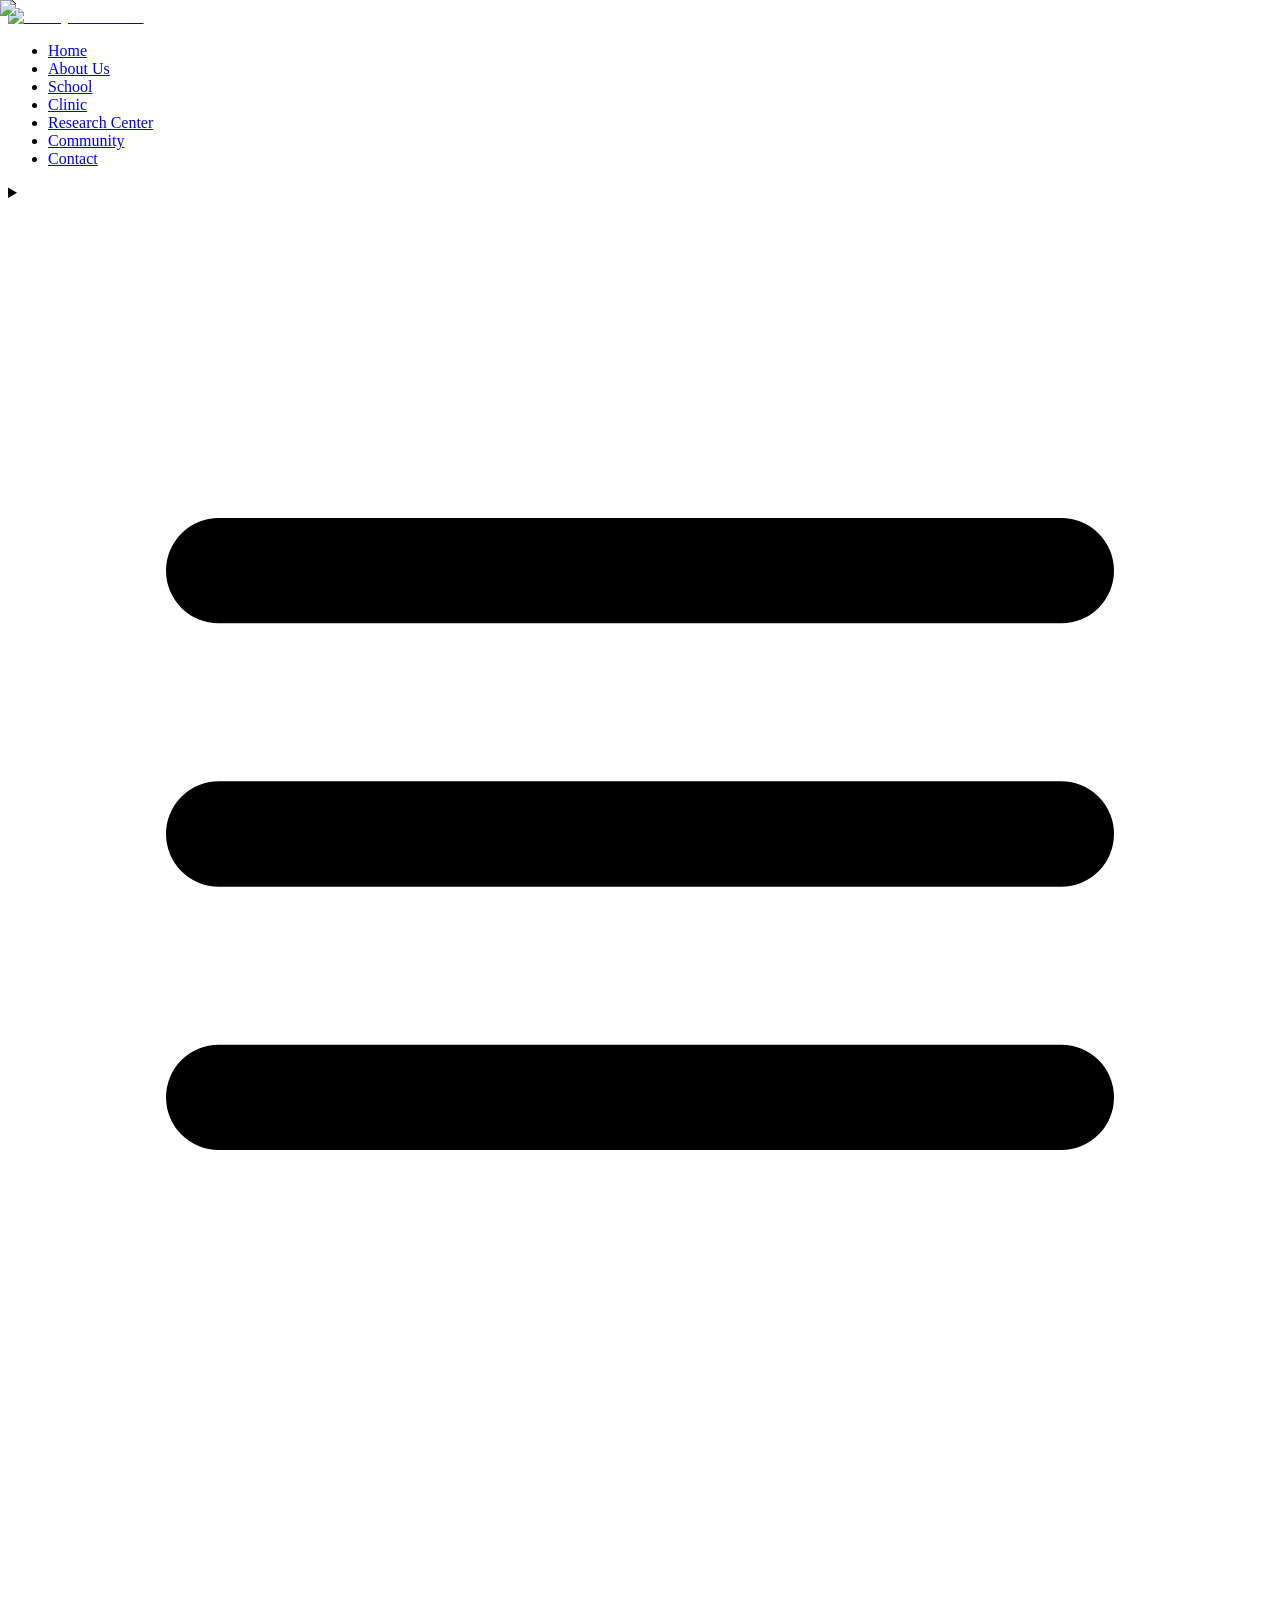
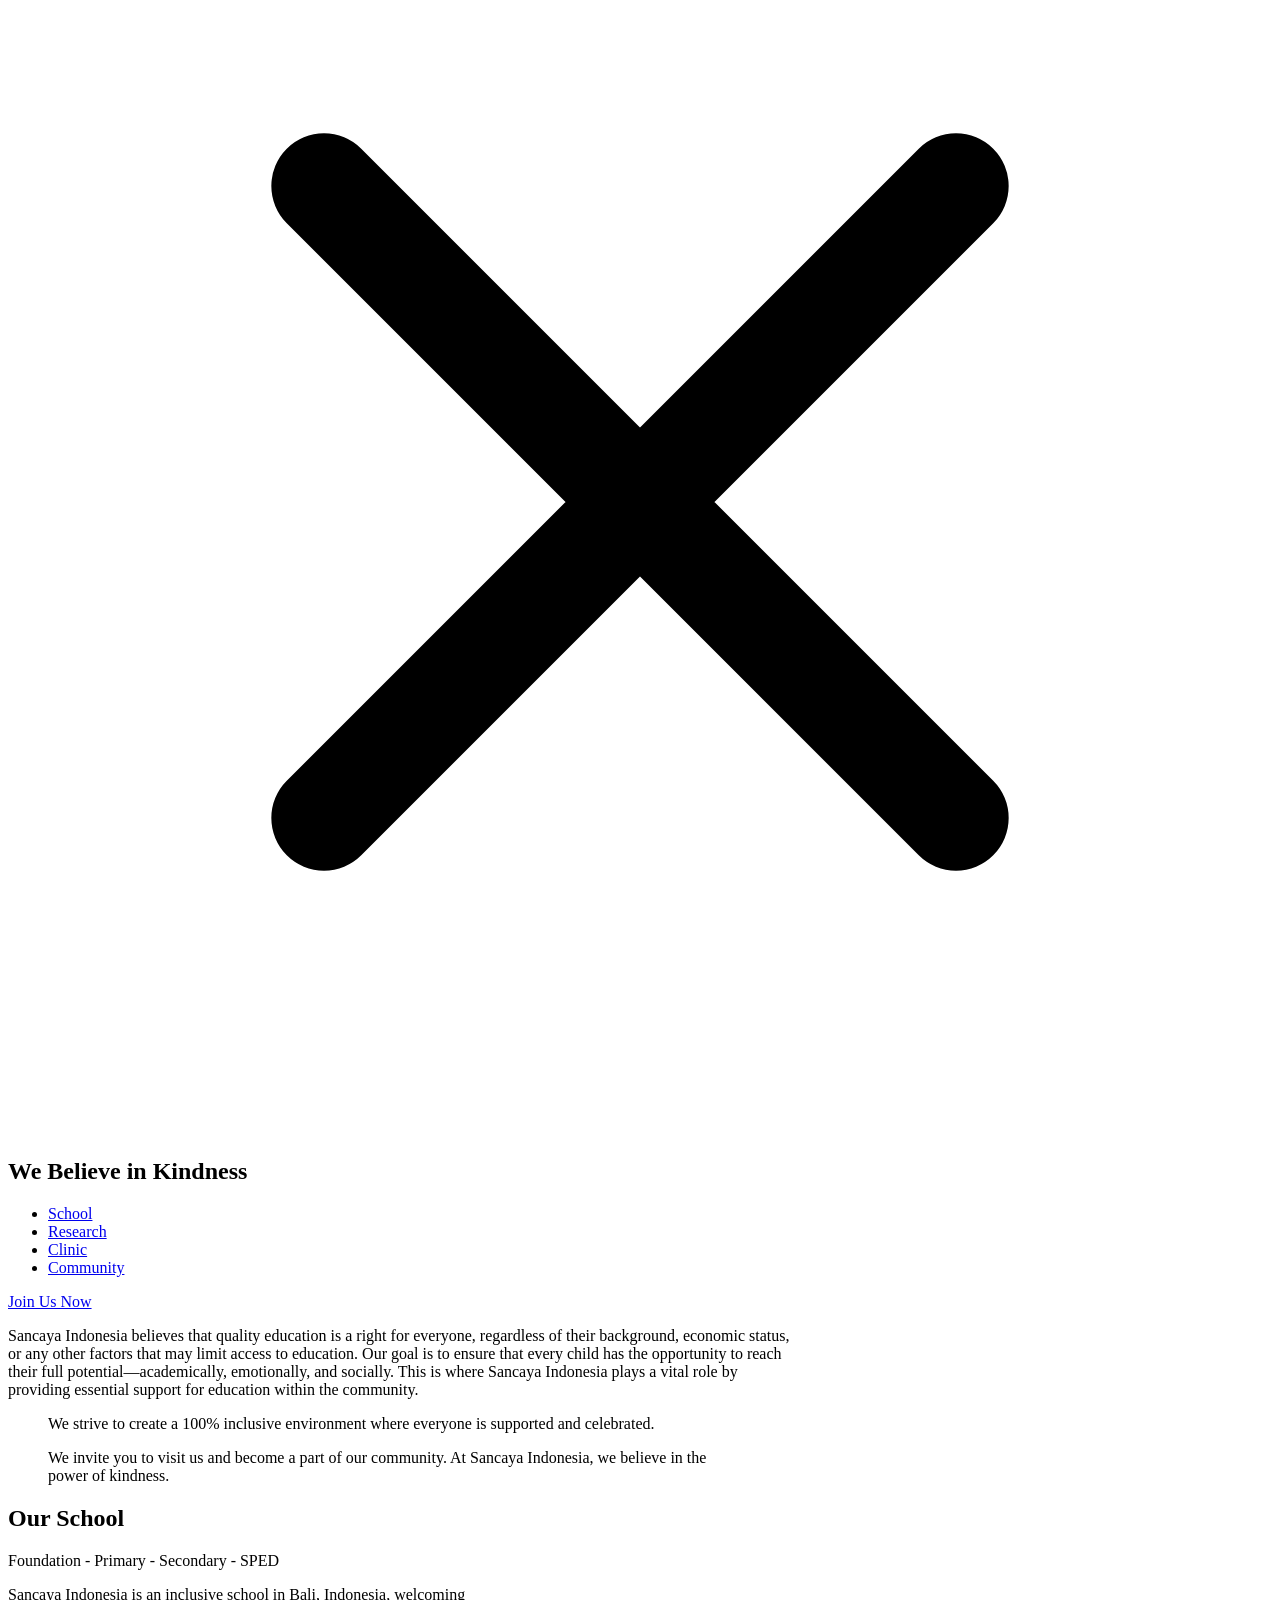
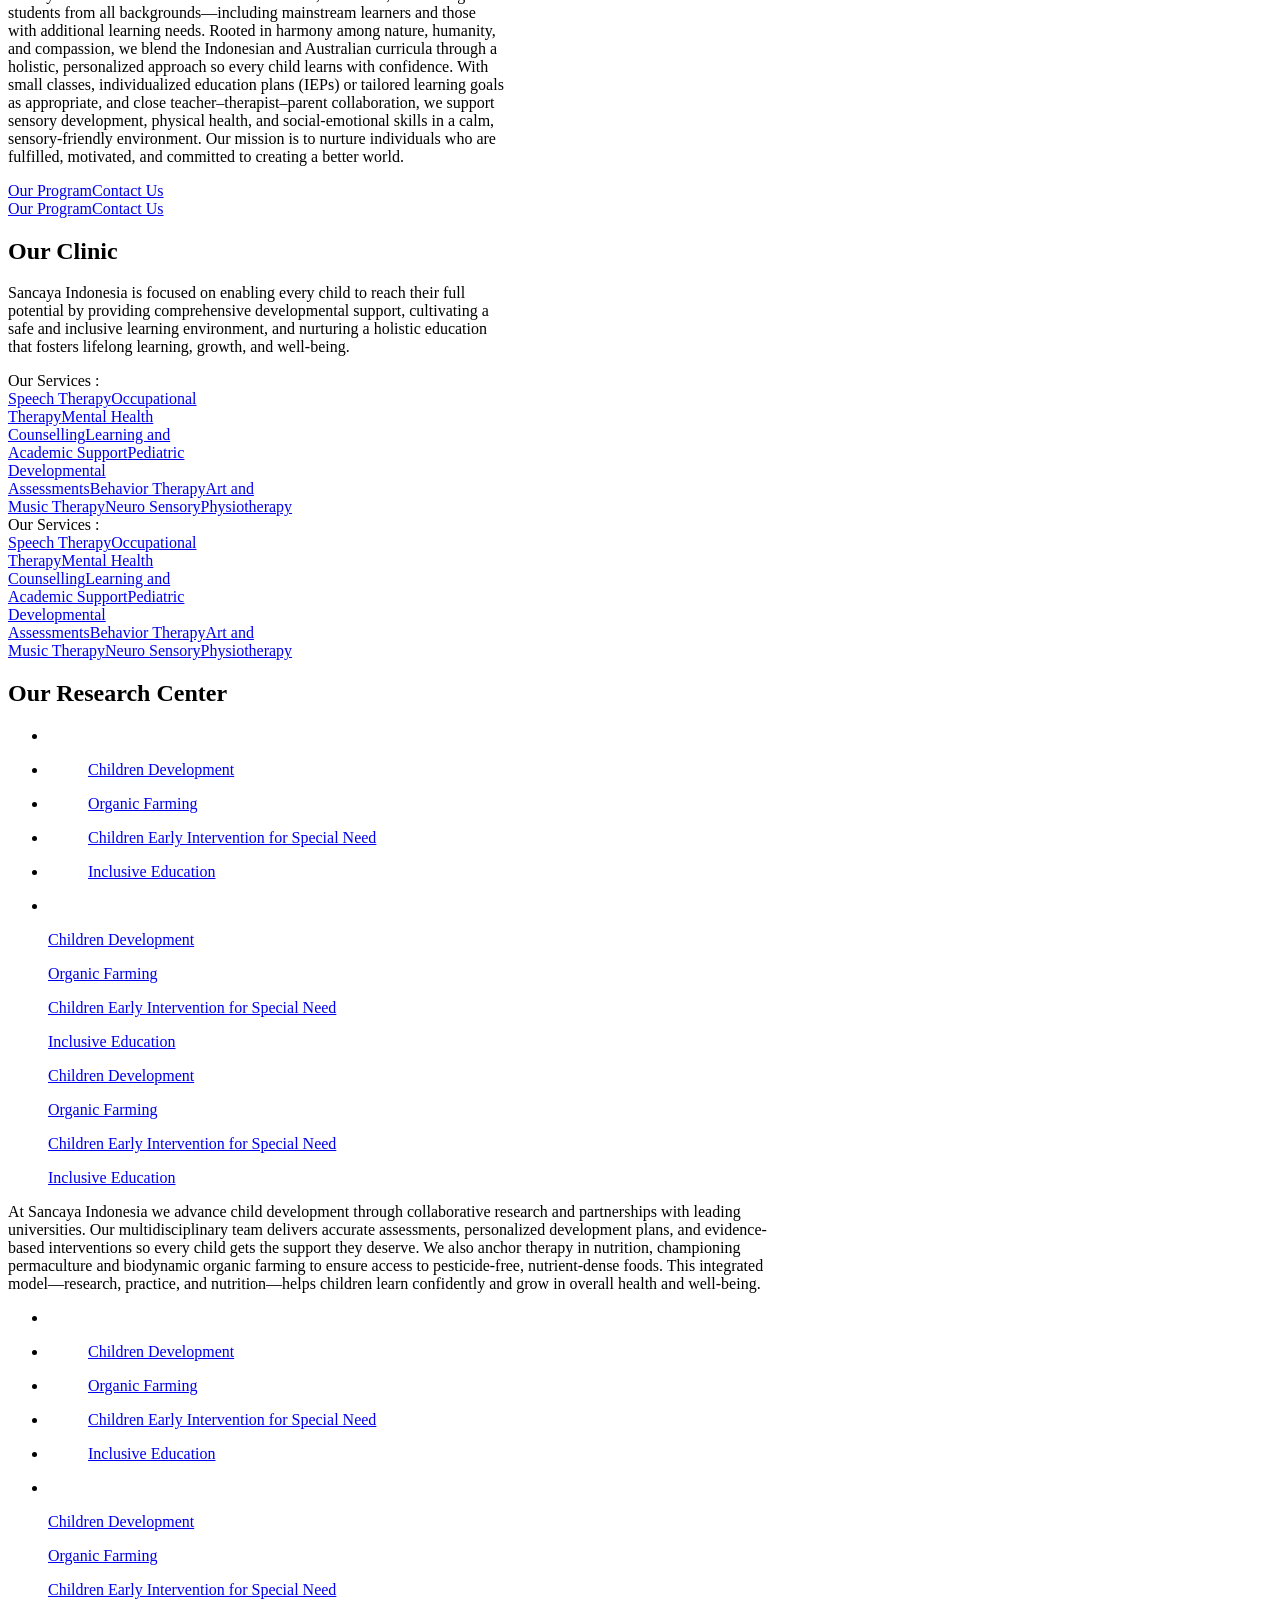
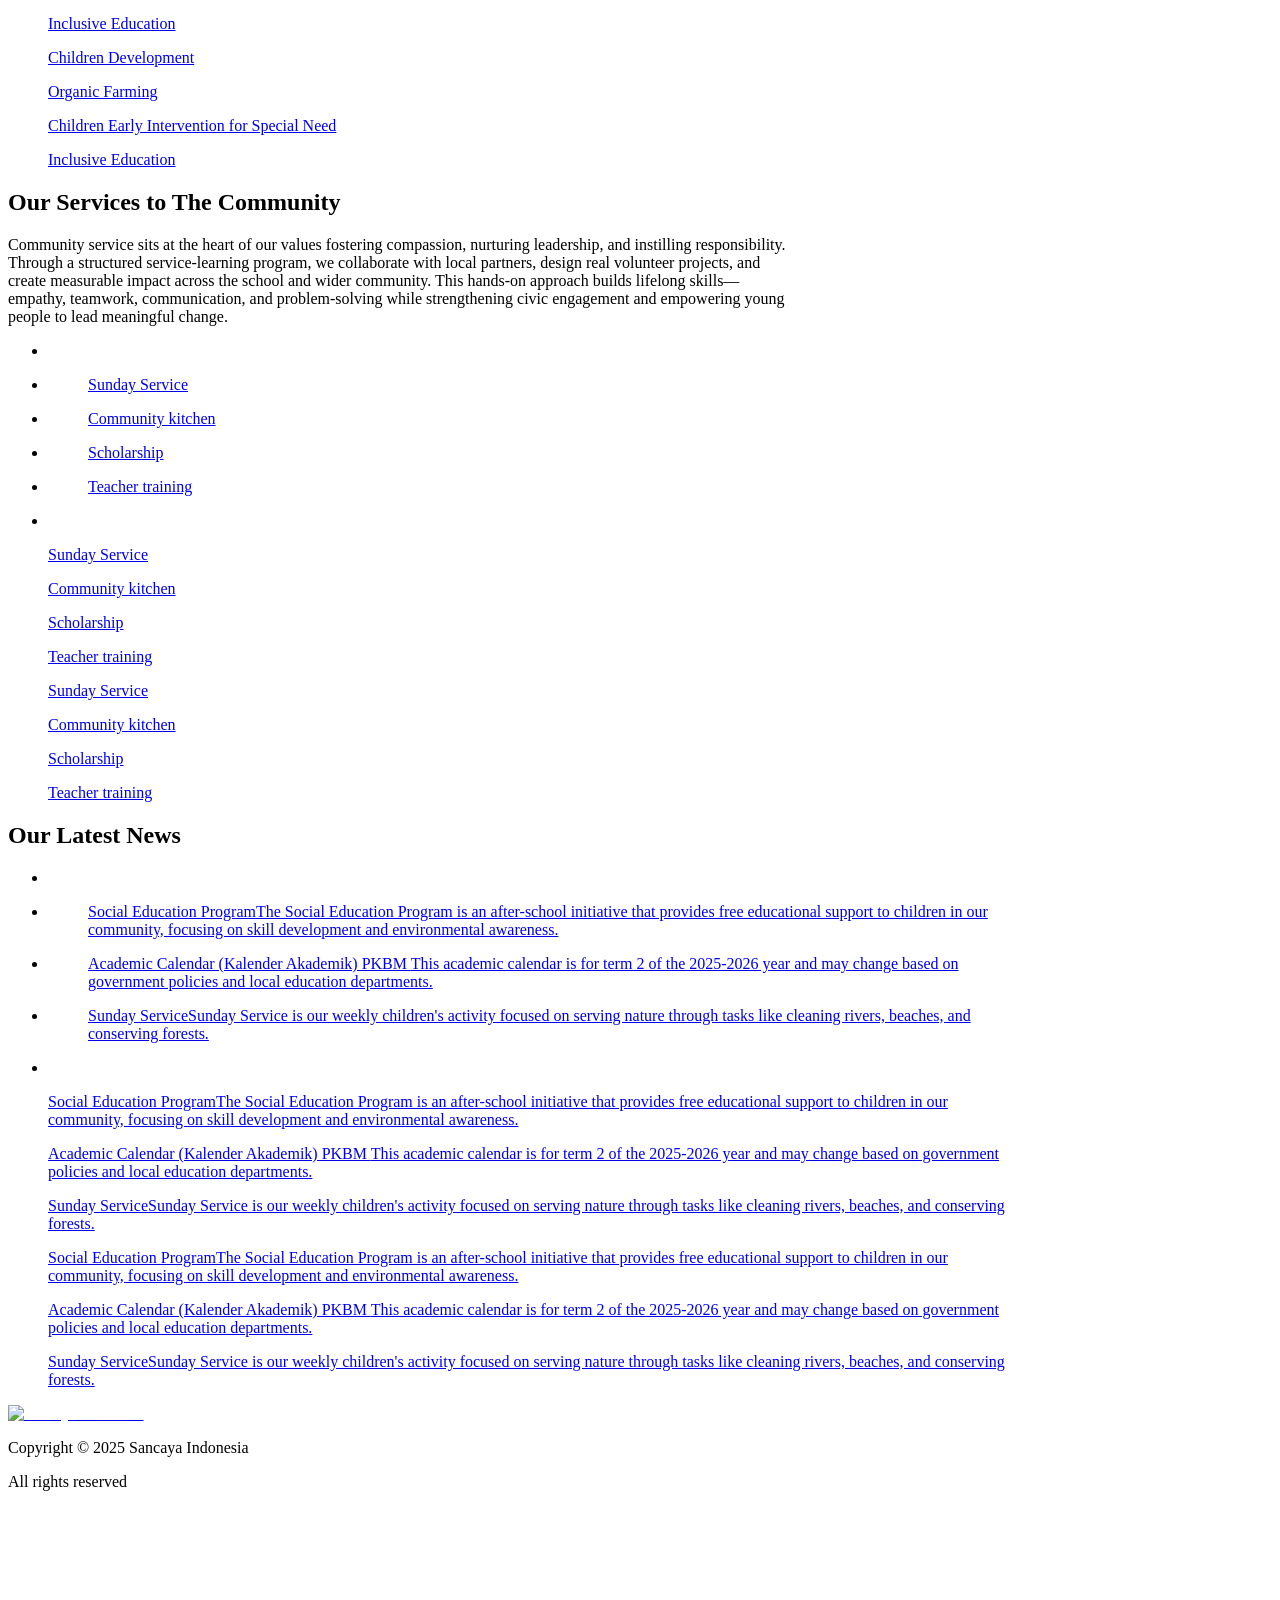
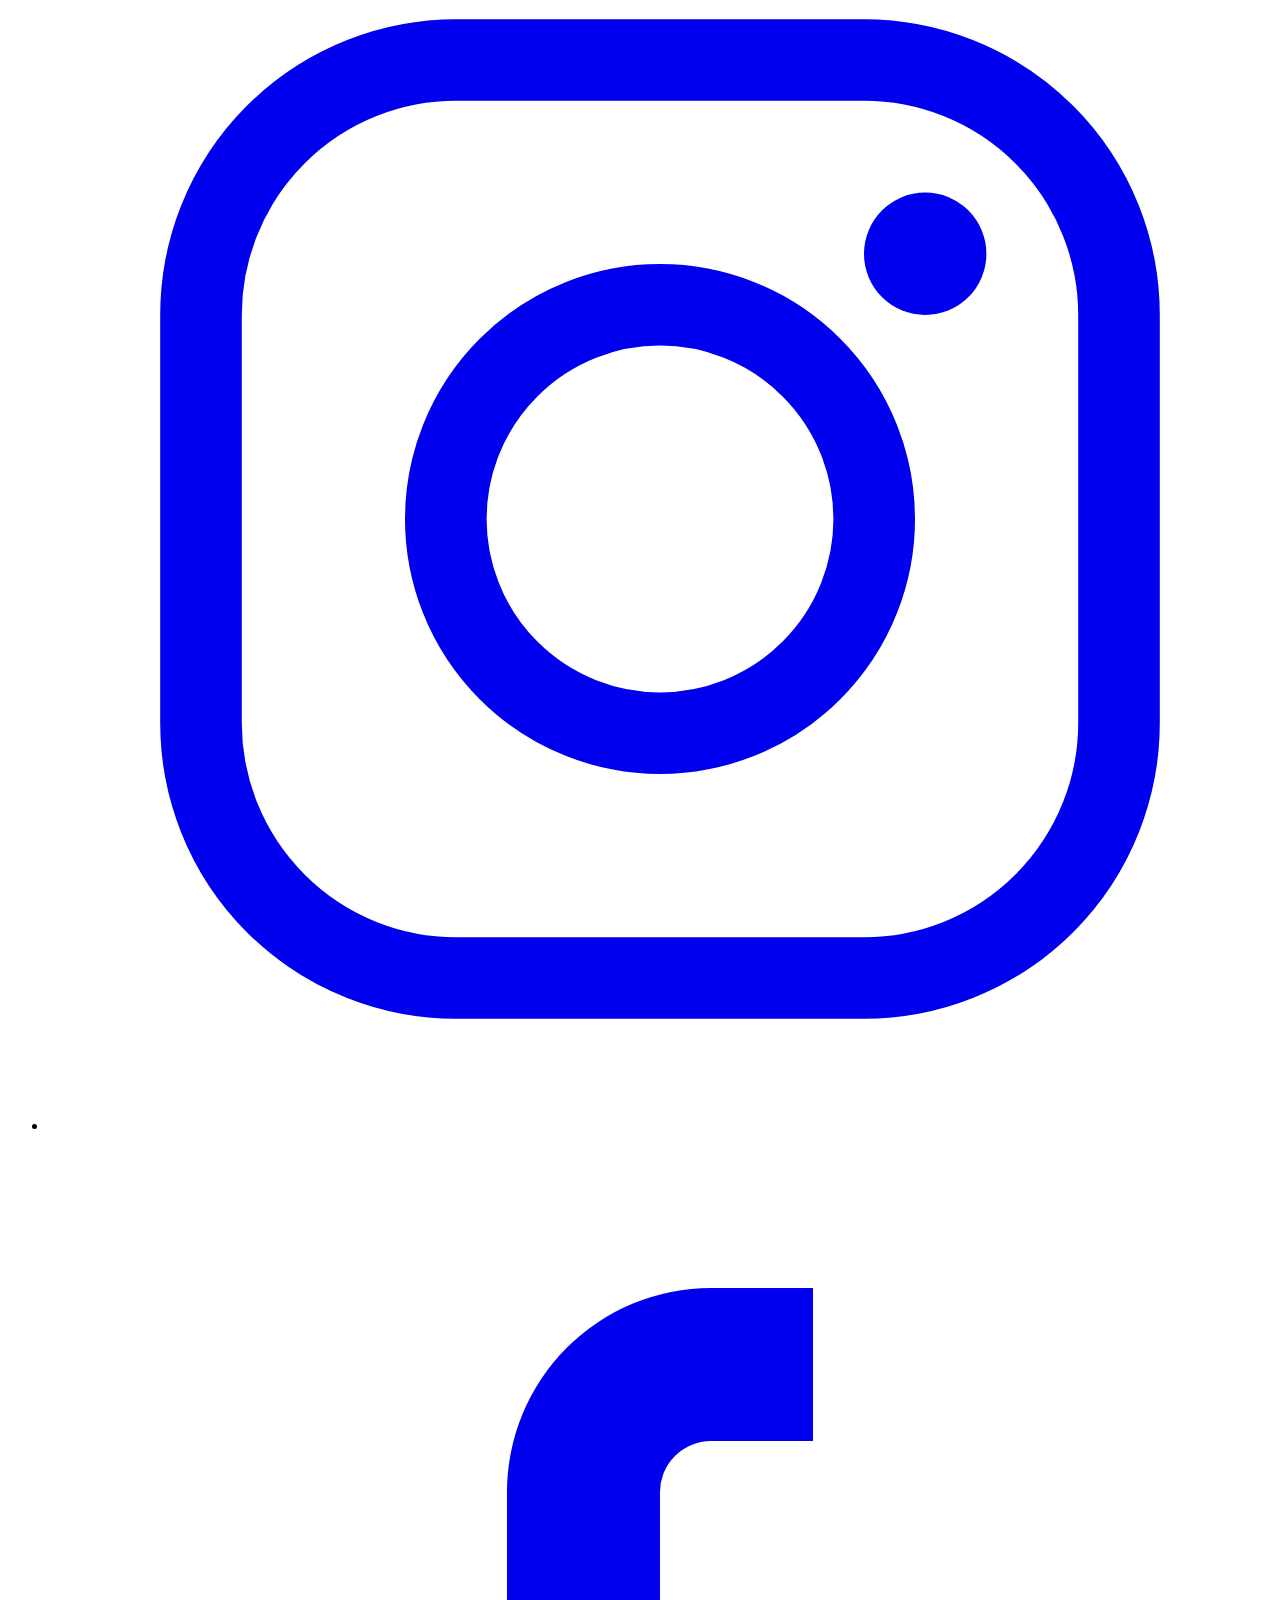
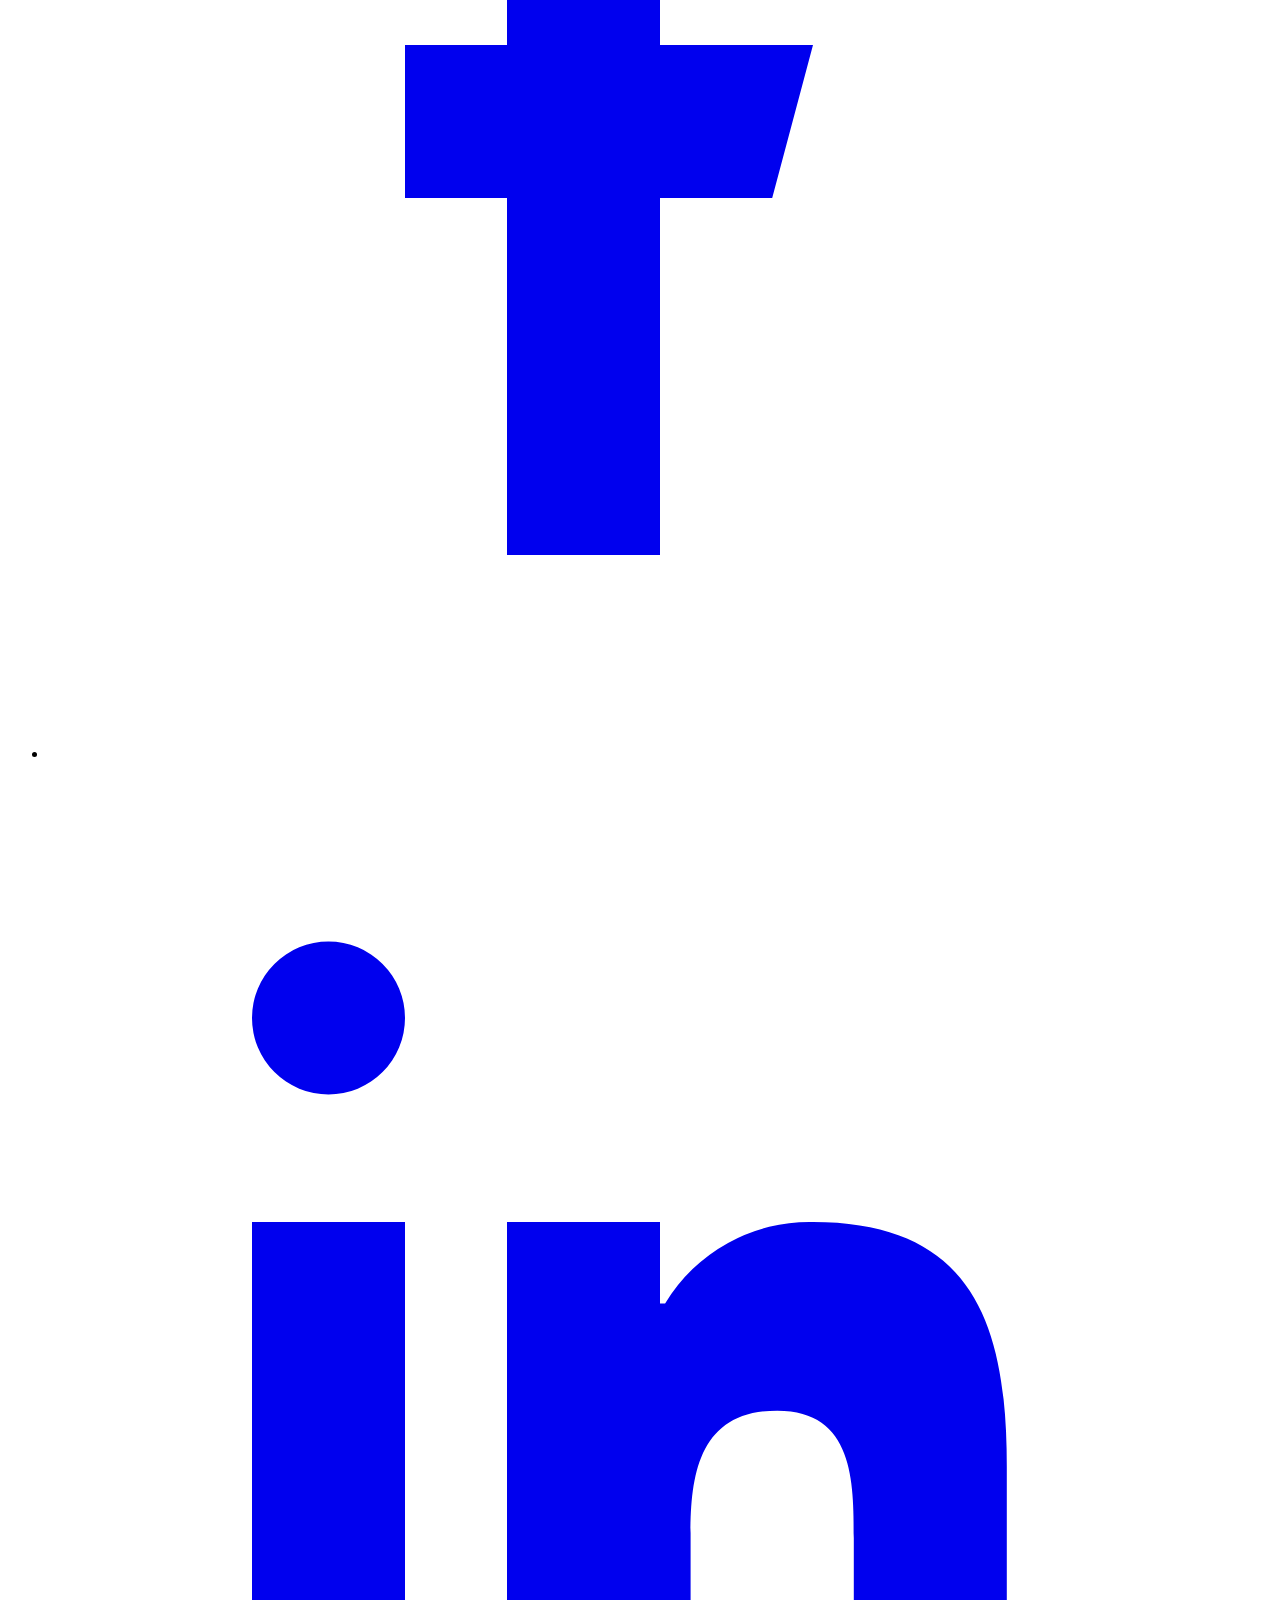
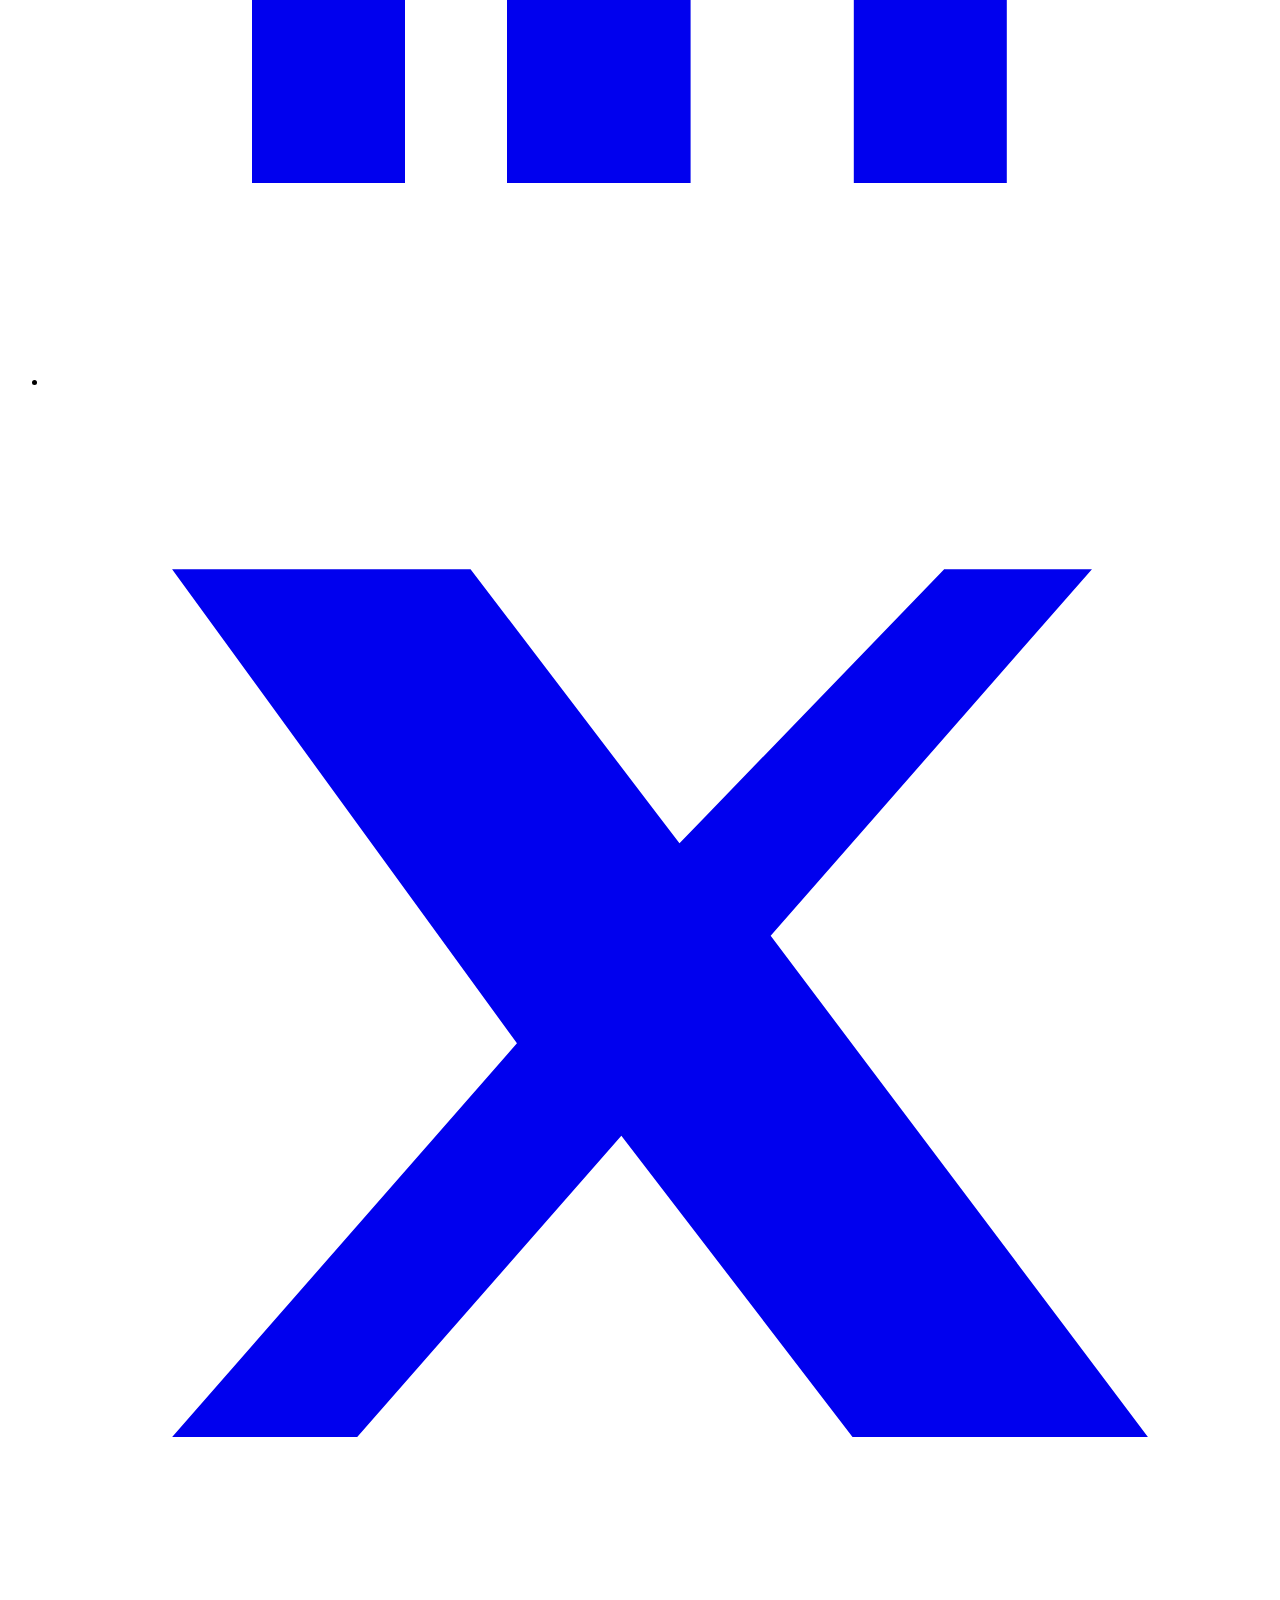
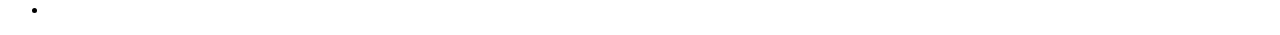
==== index.html @ 4c1cc1e6 "deploy: patch paths + .nojekyll" ====
<!DOCTYPE html><!--Fk6tQcNeL_Krm5M_WMrsu--><html lang="en" class="scroll-smooth bg-white"><head><meta charSet="utf-8"/><meta name="viewport" content="width=device-width, initial-scale=1"/><link rel="preload" as="image" href="/sancaya/assets/logo-putih.webp"/><link rel="preload" as="image" href="/sancaya/assets/logo.svg"/><link rel="preload" as="image" href="/sancaya/assets/hero-home1.webp"/><link rel="preload" as="image" href="/sancaya/assets/home/school-section.webp"/><link rel="preload" as="image" href="/sancaya/assets/home/research-children-development-center.webp"/><link rel="preload" as="image" href="/sancaya/assets/home/research-organic-farming.webp"/><link rel="preload" as="image" href="/sancaya/assets/home/community-sunday-services.webp"/><link rel="preload" as="image" href="/sancaya/assets/home/community-community-kitchen.webp"/><link rel="preload" as="image" href="/sancaya/assets/home/social-education-program.webp"/><link rel="preload" as="image" href="/sancaya/assets/home/academic-calendar-pkbm.webp"/><link rel="stylesheet" href="/sancaya/_next/static/css/64cbb84a2a49f3ad.css" data-precedence="next"/><link rel="preload" as="script" fetchPriority="low" href="/sancaya/_next/static/chunks/webpack-3f3315f7591af737.js"/><script src="/sancaya/_next/static/chunks/4bd1b696-c023c6e3521b1417.js" async=""></script><script src="/sancaya/_next/static/chunks/255-fcb7c332d068a0a9.js" async=""></script><script src="/sancaya/_next/static/chunks/main-app-2498b7150383e084.js" async=""></script><script src="/sancaya/_next/static/chunks/850-a6fa179165fc5c12.js" async=""></script><script src="/sancaya/_next/static/chunks/app/page-b4a9c5d963ffb5a4.js" async=""></script><title>Sancaya Indonesia</title><meta name="description" content="Sancaya Indonesia is an inclusive school in Bali, Indonesia, welcoming students from all backgrounds—including mainstream learners and those with additional learning needs. Rooted in harmony among nature, humanity, and compassion, we blend the Indonesian and Australian curricula through a holistic, personalized approach so every child learns with confidence. With small classes, individualized education plans (IEPs) or tailored learning goals as appropriate, and close teacher–therapist–parent collaboration, we support sensory development, physical health, and social-emotional skills in a calm, sensory-friendly environment—preparing students to thrive academically and personally as compassionate, future-ready individuals."/><link rel="icon" href="/sancaya/favicon.ico" type="image/x-icon" sizes="500x500"/><script src="/sancaya/_next/static/chunks/polyfills-42372ed130431b0a.js" noModule=""></script></head><body class="__variable_04a5bd antialiased font-sans"><div hidden=""><!--$--><!--/$--></div><main class="flex-1"><main><div class="pointer-events-none fixed inset-x-0 top-4 z-50"><nav aria-label="Main" class="relative pointer-events-auto mx-auto w-[92%] max-w-screen-sm md:max-w-screen-xl bg-white shadow-lg ring-1 ring-black/5 rounded-[40px] overflow-hidden"><div class="flex items-center justify-between h-14 pl-6 pr-4 md:pl-8 md:pr-6"><a class="flex items-center gap-2" aria-label="Go to homepage" href="/sancaya/"><img alt="Sancaya Indonesia" width="160" height="32" decoding="async" data-nimg="1" class="h-7 md:h-8 w-auto shrink-0" style="color:transparent" src="/sancaya/assets/logo.svg"/></a><div class="hidden md:flex md:items-center md:gap-2 xl:gap-1.5"><ul class="flex items-center gap-x-px md:gap-x-0.5 lg:gap-x-1"><li><a aria-current="page" class="px-2 py-1 md:px-2.5 md:py-1 lg:px-3 lg:py-1.5 xl:px-3.5 xl:py-2 rounded-full font-medium md:font-semibold tracking-tight transition-colors text-[12px] md:text-[13px] lg:text-[13.5px] xl:text-[13px] 2xl:text-[12.5px] bg-emerald-700 text-white" href="/sancaya/">Home</a></li><li><a class="px-2 py-1 md:px-2.5 md:py-1 lg:px-3 lg:py-1.5 xl:px-3.5 xl:py-2 rounded-full font-medium md:font-semibold tracking-tight transition-colors text-[12px] md:text-[13px] lg:text-[13.5px] xl:text-[13px] 2xl:text-[12.5px] text-slate-700 hover:text-slate-900" href="/sancaya/about/">About Us</a></li><li><a class="px-2 py-1 md:px-2.5 md:py-1 lg:px-3 lg:py-1.5 xl:px-3.5 xl:py-2 rounded-full font-medium md:font-semibold tracking-tight transition-colors text-[12px] md:text-[13px] lg:text-[13.5px] xl:text-[13px] 2xl:text-[12.5px] text-slate-700 hover:text-slate-900" href="/sancaya/school/">School</a></li><li><a class="px-2 py-1 md:px-2.5 md:py-1 lg:px-3 lg:py-1.5 xl:px-3.5 xl:py-2 rounded-full font-medium md:font-semibold tracking-tight transition-colors text-[12px] md:text-[13px] lg:text-[13.5px] xl:text-[13px] 2xl:text-[12.5px] text-slate-700 hover:text-slate-900" href="/sancaya/clinic/">Clinic</a></li><li><a class="px-2 py-1 md:px-2.5 md:py-1 lg:px-3 lg:py-1.5 xl:px-3.5 xl:py-2 rounded-full font-medium md:font-semibold tracking-tight transition-colors text-[12px] md:text-[13px] lg:text-[13.5px] xl:text-[13px] 2xl:text-[12.5px] text-slate-700 hover:text-slate-900" href="/sancaya/research-center/">Research Center</a></li><li><a class="px-2 py-1 md:px-2.5 md:py-1 lg:px-3 lg:py-1.5 xl:px-3.5 xl:py-2 rounded-full font-medium md:font-semibold tracking-tight transition-colors text-[12px] md:text-[13px] lg:text-[13.5px] xl:text-[13px] 2xl:text-[12.5px] text-slate-700 hover:text-slate-900" href="/sancaya/community/">Community</a></li><li><a class="px-2 py-1 md:px-2.5 md:py-1 lg:px-3 lg:py-1.5 xl:px-3.5 xl:py-2 rounded-full font-medium md:font-semibold tracking-tight transition-colors text-[12px] md:text-[13px] lg:text-[13.5px] xl:text-[13px] 2xl:text-[12.5px] text-slate-700 hover:text-slate-900" href="/sancaya/contact/">Contact</a></li></ul></div></div><details id="mobile-nav" class="md:hidden group"><summary aria-label="Toggle menu" class="list-none [&amp;::-webkit-details-marker]:hidden   absolute top-2 right-4 inline-flex h-10 w-10 items-center justify-center   rounded-full text-emerald-700 hover:bg-black/5 outline-none z-10"><svg viewBox="0 0 24 24" class="h-7 w-7 group-open:hidden" aria-hidden="true"><path d="M4 7h16M4 12h16M4 17h16" stroke="currentColor" stroke-width="2" stroke-linecap="round"></path></svg><svg viewBox="0 0 24 24" class="h-7 w-7 hidden group-open:block" aria-hidden="true"><path d="M6 6l12 12M18 6L6 18" stroke="currentColor" stroke-width="2" stroke-linecap="round"></path></svg></summary><div class="hidden group-open:block    before:content-[&#x27;&#x27;] before:fixed before:inset-0 before:bg-black/50    before:-z-10 before:md:hidden"></div><div class="hidden group-open:block border-t border-black/10" aria-hidden="true"></div><div class="grid grid-rows-[0fr] group-open:grid-rows-[1fr] transition-[grid-template-rows] duration-300 ease-out"><div class="overflow-hidden"><ul class="px-4 py-6 space-y-2"><li><a aria-current="page" class="px-2 py-1 md:px-2.5 md:py-1 lg:px-3 lg:py-1.5 xl:px-3.5 xl:py-2 rounded-full font-medium md:font-semibold tracking-tight transition-colors text-[12px] md:text-[13px] lg:text-[13.5px] xl:text-[13px] 2xl:text-[12.5px] bg-emerald-700 text-white" href="/sancaya/">Home</a></li><li><a class="px-2 py-1 md:px-2.5 md:py-1 lg:px-3 lg:py-1.5 xl:px-3.5 xl:py-2 rounded-full font-medium md:font-semibold tracking-tight transition-colors text-[12px] md:text-[13px] lg:text-[13.5px] xl:text-[13px] 2xl:text-[12.5px] text-slate-700 hover:text-slate-900" href="/sancaya/about/">About Us</a></li><li><a class="px-2 py-1 md:px-2.5 md:py-1 lg:px-3 lg:py-1.5 xl:px-3.5 xl:py-2 rounded-full font-medium md:font-semibold tracking-tight transition-colors text-[12px] md:text-[13px] lg:text-[13.5px] xl:text-[13px] 2xl:text-[12.5px] text-slate-700 hover:text-slate-900" href="/sancaya/school/">School</a></li><li><a class="px-2 py-1 md:px-2.5 md:py-1 lg:px-3 lg:py-1.5 xl:px-3.5 xl:py-2 rounded-full font-medium md:font-semibold tracking-tight transition-colors text-[12px] md:text-[13px] lg:text-[13.5px] xl:text-[13px] 2xl:text-[12.5px] text-slate-700 hover:text-slate-900" href="/sancaya/clinic/">Clinic</a></li><li><a class="px-2 py-1 md:px-2.5 md:py-1 lg:px-3 lg:py-1.5 xl:px-3.5 xl:py-2 rounded-full font-medium md:font-semibold tracking-tight transition-colors text-[12px] md:text-[13px] lg:text-[13.5px] xl:text-[13px] 2xl:text-[12.5px] text-slate-700 hover:text-slate-900" href="/sancaya/research-center/">Research Center</a></li><li><a class="px-2 py-1 md:px-2.5 md:py-1 lg:px-3 lg:py-1.5 xl:px-3.5 xl:py-2 rounded-full font-medium md:font-semibold tracking-tight transition-colors text-[12px] md:text-[13px] lg:text-[13.5px] xl:text-[13px] 2xl:text-[12.5px] text-slate-700 hover:text-slate-900" href="/sancaya/community/">Community</a></li><li><a class="px-2 py-1 md:px-2.5 md:py-1 lg:px-3 lg:py-1.5 xl:px-3.5 xl:py-2 rounded-full font-medium md:font-semibold tracking-tight transition-colors text-[12px] md:text-[13px] lg:text-[13.5px] xl:text-[13px] 2xl:text-[12.5px] text-slate-700 hover:text-slate-900" href="/sancaya/contact/">Contact</a></li></ul></div></div></details></nav></div><section aria-labelledby="hero-title" class="relative isolate min-h-[100svh]"><img alt="Sancaya garden" decoding="async" data-nimg="fill" class="object-cover object-center" style="position:absolute;height:100%;width:100%;left:0;top:0;right:0;bottom:0;color:transparent" src="/sancaya/assets/hero-home1.webp"/><div class="pointer-events-none absolute inset-0 bg-gradient-to-b from-black/60 via-black/40 to-black/50"></div><div class="relative z-10 mx-auto max-w-screen-xl px-3 sm:px-6 md:px-8 lg:px-12 xl:px-16"><div class="flex min-h-[100svh] items-center justify-center"><div class="w-full text-center text-white"><h1 id="hero-title" class="   mx-auto max-w-3xl text-balance   text-4xl sm:text-5xl md:text-6xl   font-extrabold leading-tight tracking-tight   ">We Believe in Kindness</h1><nav aria-label="Hero quick links"><ul class="   mx-auto mt-3 sm:mt-4 md:mt-5 max-w-5xl   flex flex-wrap items-center justify-center   text-[13px] sm:text-sm md:text-base font-semibold   [&amp;&gt;li:not(:first-child)]:before:content-[&#x27;-&#x27;]   [&amp;&gt;li:not(:first-child)]:before:opacity-70   [&amp;&gt;li:not(:first-child)]:before:mx-0.5   sm:[&amp;&gt;li:not(:first-child)]:before:mx-1   md:[&amp;&gt;li:not(:first-child)]:before:mx-2   "><li class="flex items-center"><a class="px-1 sm:px-1.5 hover:underline" href="/sancaya/school/">School</a></li><li class="flex items-center"><a class="px-1 sm:px-1.5 hover:underline" href="/sancaya/research-center/">Research</a></li><li class="flex items-center"><a class="px-1 sm:px-1.5 hover:underline" href="/sancaya/clinic/">Clinic</a></li><li class="flex items-center"><a class="px-1 sm:px-1.5 hover:underline" href="/sancaya/community/">Community</a></li></ul></nav><div class="mt-5 sm:mt-6 md:mt-7"><a aria-label="Join Us Now" class="inline-flex items-center gap-2 rounded-full select-none transition-all duration-200 will-change-transform hover:-translate-y-0.5 active:-translate-y-0.5 focus:outline-none focus-visible:ring-offset-2 bg-emerald-700 text-white shadow-sm hover:shadow-md active:shadow-md hover:bg-emerald-800 active:bg-emerald-800 focus-visible:ring-2 focus-visible:ring-emerald-600 px-4 py-2 text-sm sm:px-4 py-2 text-sm md:px-5 py-3 text-sm lg:px-5 py-3 text-sm xl:px-5 py-3 text-sm" href="/sancaya/contact/"><span>Join Us Now</span></a></div></div></div></div></section><section id="sancaya-detail" class="bg-[#F3F4EE] text-slate-900 py-16 md:py-24"><style>
      .mediaClamp--sancaya-detail { max-width: 680px; }
      @media (min-width: 1024px) { .mediaClamp--sancaya-detail { max-width: 1040px; } }
    </style><style>
      .contentClamp--sancaya-detail { max-width: 62ch; }
      @media (min-width: 1024px) { .contentClamp--sancaya-detail { max-width: 98ch; } }
    </style><style>
      .gapScope--sancaya-detail {
        --gap-title:0rem; --gap-subtitle:0.5rem;
        --gap-text:1.5rem; --gap-actions:2.25rem; --gap-media:2.5rem;
      }
      @media (min-width:640px){ .gapScope--sancaya-detail{
        --gap-title:0rem; --gap-subtitle:0.5rem; --gap-text:1.5rem;
        --gap-actions:2.5rem; --gap-media:2.5rem;
      }}
      @media (min-width:768px){ .gapScope--sancaya-detail{
        --gap-title:0rem; --gap-subtitle:0.5rem; --gap-text:1.5rem;
        --gap-actions:2.75rem; --gap-media:2.5rem;
      }}
      @media (min-width:1024px){ .gapScope--sancaya-detail{
        --gap-title:0rem; --gap-subtitle:0.25rem; --gap-text:1.5rem;
        --gap-actions:1.25rem; --gap-media:2.5rem;
      }}
      @media (min-width:1280px){ .gapScope--sancaya-detail{
        --gap-title:0rem; --gap-subtitle:0.25rem; --gap-text:1.5rem;
        --gap-actions:1.25rem; --gap-media:2.5rem;
      }}
    </style><div class="w-full max-w-screen-xl mx-auto px-6 sm:px-8 md:px-10 lg:px-16 xl:px-24 gapScope--sancaya-detail"><div class="grid grid-cols-1 lg:gap-x-1"><div class="order-1 text-justify lg:text-justify"><div class="mx-auto lg:mx-0 contentClamp--sancaya-detail lg:mx-auto"><div data-anim="text" class="mt-[var(--gap-text)] text-[13px] sm:text-base md:text-[14px] leading-[1.85] text-slate-700 anim-hidden opacity-0 translate-y-2 will-change-transform transition-all"><p class="mb-4">Sancaya Indonesia believes that quality education is a right for everyone, regardless of their background, economic status, or any other factors that may limit access to education. Our goal is to ensure that every child has the opportunity to reach their full potential—academically, emotionally, and socially. This is where Sancaya Indonesia plays a vital role by providing essential support for education within the community.</p>
<blockquote>
<p class="mb-4">We strive to create a 100% inclusive environment where everyone is supported and celebrated.</p>
</blockquote>
<blockquote>
<p class="mb-4">We invite you to visit us and become a part of our community. At Sancaya Indonesia, we believe in the power of kindness.</p>
</blockquote></div></div></div></div></div></section><section id="school-overview" aria-labelledby="school-overview-title" class="bg-white text-slate-900 py-16 md:py-24"><style>
      .mediaClamp--school-overview { max-width: 980px; }
      @media (min-width: 1024px) { .mediaClamp--school-overview { max-width: 340px; } }
    </style><style>
      .gapScope--school-overview {
        --gap-title:0rem; --gap-subtitle:0.5rem;
        --gap-text:1.5rem; --gap-actions:2.25rem; --gap-media:2.5rem;
      }
      @media (min-width:640px){ .gapScope--school-overview{
        --gap-title:0rem; --gap-subtitle:0.5rem; --gap-text:1.5rem;
        --gap-actions:2.5rem; --gap-media:2.5rem;
      }}
      @media (min-width:768px){ .gapScope--school-overview{
        --gap-title:0rem; --gap-subtitle:0.5rem; --gap-text:1.5rem;
        --gap-actions:2.75rem; --gap-media:2.5rem;
      }}
      @media (min-width:1024px){ .gapScope--school-overview{
        --gap-title:0rem; --gap-subtitle:0.25rem; --gap-text:1.5rem;
        --gap-actions:1.25rem; --gap-media:2.5rem;
      }}
      @media (min-width:1280px){ .gapScope--school-overview{
        --gap-title:0rem; --gap-subtitle:0.25rem; --gap-text:1.5rem;
        --gap-actions:1.25rem; --gap-media:2.5rem;
      }}
    </style><div class="w-full max-w-screen-xl mx-auto px-6 sm:px-8 md:px-10 lg:px-16 xl:px-24 gapScope--school-overview"><div class="grid grid-cols-1 lg:grid-cols-5 lg:gap-x-5 lg:items-center"><div class="order-2 lg:order-2 lg:col-span-3 text-justify lg:text-justify"><div class="mx-auto lg:mx-0" style="max-width:62ch"><h2 id="school-overview-title" data-anim="title" class="text-balance font-extrabold tracking-tight text-[clamp(20px,8vw,30px)] lg:text-[clamp(30px,4vw,40px)] text-center lg:text-justify mt-[var(--gap-title)] anim-hidden opacity-0 translate-y-3 will-change-transform transition-all">Our School</h2><p data-anim="subtitle" class="text-[clamp(12px,2.8vw,14px)] lg:text-[clamp(14px,2vw,15px)] text-slate-600 font-semibold text-center lg:text-justify mt-[var(--gap-subtitle)] anim-hidden opacity-0 translate-y-2 will-change-transform transition-all">Foundation - Primary - Secondary - SPED</p><div class="block lg:hidden mt-[var(--gap-media)]"><div data-anim="media" class="w-full mx-auto min-w-0 mediaClamp--school-overview anim-hidden opacity-0 scale-95 will-change-transform transition-all"><div style="--imgh:250px;--imgh-sm:250px;--imgh-md:250px;--imgh-lg:400px;--imgh-xl:400px" class="relative w-full overflow-hidden bg-slate-200/60 group cursor-pointer h-[var(--imgh)] sm:h-[var(--imgh-sm)] md:h-[var(--imgh-md)] lg:h-[var(--imgh-lg)] xl:h-[var(--imgh-xl)] rounded-3xl shadow-xl shadow-black/30"><img alt="Kegiatan belajar" decoding="async" data-nimg="fill" class="object-cover object-center transition-transform duration-700 ease-out scale-100" style="position:absolute;height:100%;width:100%;left:0;top:0;right:0;bottom:0;color:transparent" src="/sancaya/assets/home/school-section.webp"/></div></div></div><div data-anim="text" class="mt-[var(--gap-text)] text-[13px] sm:text-base md:text-[14px] leading-[1.85] text-slate-700 anim-hidden opacity-0 translate-y-2 will-change-transform transition-all"><p class="mb-4">Sancaya Indonesia is an inclusive school in Bali, Indonesia, welcoming students from all backgrounds—including mainstream learners and those with additional learning needs. Rooted in harmony among nature, humanity, and compassion, we blend the Indonesian and Australian curricula through a holistic, personalized approach so every child learns with confidence. With small classes, individualized education plans (IEPs) or tailored learning goals as appropriate, and close teacher–therapist–parent collaboration, we support sensory development, physical health, and social-emotional skills in a calm, sensory-friendly environment. Our mission is to nurture individuals who are fulfilled, motivated, and committed to creating a better world.</p></div><div data-anim="actions" class="flex flex-wrap items-center gap-3 justify-center lg:justify-start mt-[var(--gap-actions)] lg:flex anim-hidden opacity-0 -translate-x-2 will-change-transform transition-all"><a aria-label="Our Program" class="inline-flex items-center gap-2 rounded-full select-none transition-all duration-200 will-change-transform hover:-translate-y-0.5 active:-translate-y-0.5 focus:outline-none focus-visible:ring-offset-2 bg-emerald-700 text-white shadow-sm hover:shadow-md active:shadow-md hover:bg-emerald-800 active:bg-emerald-800 focus-visible:ring-2 focus-visible:ring-emerald-600 px-6 py-3.5 text-base sm:px-6 py-3.5 text-base md:px-6 py-3.5 text-base lg:px-4 py-2 text-sm xl:px-4 py-2 text-sm" href="/sancaya/school/"><span>Our Program</span></a><a aria-label="Contact Us" class="inline-flex items-center gap-2 rounded-full select-none transition-all duration-200 will-change-transform hover:-translate-y-0.5 active:-translate-y-0.5 focus:outline-none focus-visible:ring-offset-2 border border-emerald-700 text-emerald-700 hover:bg-emerald-50 active:bg-emerald-50 focus-visible:ring-2 focus-visible:ring-emerald-700 px-6 py-3.5 text-base sm:px-6 py-3.5 text-base md:px-6 py-3.5 text-base lg:px-4 py-2 text-sm xl:px-4 py-2 text-sm" href="/sancaya/contact/"><span>Contact Us</span></a></div></div></div><div class="order-1 lg:order-1 lg:col-span-2 hidden lg:block"><div data-anim="media" class="w-full mx-auto min-w-0 mediaClamp--school-overview anim-hidden opacity-0 scale-95 will-change-transform transition-all"><div style="--imgh:250px;--imgh-sm:250px;--imgh-md:250px;--imgh-lg:400px;--imgh-xl:400px" class="relative w-full overflow-hidden bg-slate-200/60 group cursor-pointer h-[var(--imgh)] sm:h-[var(--imgh-sm)] md:h-[var(--imgh-md)] lg:h-[var(--imgh-lg)] xl:h-[var(--imgh-xl)] rounded-3xl shadow-xl shadow-black/30"><img alt="Kegiatan belajar" decoding="async" data-nimg="fill" class="object-cover object-center transition-transform duration-700 ease-out scale-100" style="position:absolute;height:100%;width:100%;left:0;top:0;right:0;bottom:0;color:transparent" src="/sancaya/assets/home/school-section.webp"/></div></div></div><div class="order-2 lg:order-2 lg:col-span-3 text-justify lg:text-justify hidden lg:hidden order-1  lg:order-1"><div class="mx-auto lg:mx-0" style="max-width:62ch"><div data-anim="actions" class="flex flex-wrap items-center gap-3 justify-center lg:justify-start mt-[var(--gap-actions)] anim-hidden opacity-0 -translate-x-2 will-change-transform transition-all"><a aria-label="Our Program" class="inline-flex items-center gap-2 rounded-full select-none transition-all duration-200 will-change-transform hover:-translate-y-0.5 active:-translate-y-0.5 focus:outline-none focus-visible:ring-offset-2 bg-emerald-700 text-white shadow-sm hover:shadow-md active:shadow-md hover:bg-emerald-800 active:bg-emerald-800 focus-visible:ring-2 focus-visible:ring-emerald-600 px-6 py-3.5 text-base sm:px-6 py-3.5 text-base md:px-6 py-3.5 text-base lg:px-4 py-2 text-sm xl:px-4 py-2 text-sm" href="/sancaya/school/"><span>Our Program</span></a><a aria-label="Contact Us" class="inline-flex items-center gap-2 rounded-full select-none transition-all duration-200 will-change-transform hover:-translate-y-0.5 active:-translate-y-0.5 focus:outline-none focus-visible:ring-offset-2 border border-emerald-700 text-emerald-700 hover:bg-emerald-50 active:bg-emerald-50 focus-visible:ring-2 focus-visible:ring-emerald-700 px-6 py-3.5 text-base sm:px-6 py-3.5 text-base md:px-6 py-3.5 text-base lg:px-4 py-2 text-sm xl:px-4 py-2 text-sm" href="/sancaya/contact/"><span>Contact Us</span></a></div></div></div></div></div></section><section id="clinic-overview" aria-labelledby="clinic-overview-title" class="bg-[#F3F4EE] text-slate-900 py-16 md:py-24"><style>
      .mediaClamp--clinic-overview { max-width: 980px; }
      @media (min-width: 1024px) { .mediaClamp--clinic-overview { max-width: 350px; } }
    </style><style>
      .gapScope--clinic-overview {
        --gap-title:0rem; --gap-subtitle:0.5rem;
        --gap-text:1.25rem; --gap-actions:0.25rem; --gap-media:0.25rem;
      }
      @media (min-width:640px){ .gapScope--clinic-overview{
        --gap-title:0rem; --gap-subtitle:0.5rem; --gap-text:1.25rem;
        --gap-actions:0.25rem; --gap-media:0.25rem;
      }}
      @media (min-width:768px){ .gapScope--clinic-overview{
        --gap-title:0rem; --gap-subtitle:0.5rem; --gap-text:1.25rem;
        --gap-actions:0.25rem; --gap-media:0.25rem;
      }}
      @media (min-width:1024px){ .gapScope--clinic-overview{
        --gap-title:0rem; --gap-subtitle:0.5rem; --gap-text:1.25rem;
        --gap-actions:0.25rem; --gap-media:0.25rem;
      }}
      @media (min-width:1280px){ .gapScope--clinic-overview{
        --gap-title:0rem; --gap-subtitle:0.5rem; --gap-text:1.25rem;
        --gap-actions:0.25rem; --gap-media:0.25rem;
      }}
    </style><div class="w-full max-w-screen-xl mx-auto px-6 sm:px-8 md:px-10 lg:px-16 xl:px-24 gapScope--clinic-overview"><div class="grid grid-cols-1 lg:grid-cols-5 lg:gap-x-5 lg:items-center"><div class="order-1 lg:order-1 lg:col-span-3 text-justify lg:text-justify lg:pl-10"><div class="mx-auto lg:mx-0" style="max-width:62ch"><h2 id="clinic-overview-title" data-anim="title" class="text-balance font-extrabold tracking-tight text-[clamp(20px,8vw,30px)] lg:text-[clamp(30px,4vw,40px)] text-center lg:text-justify mt-[var(--gap-title)] anim-hidden opacity-0 translate-y-3 will-change-transform transition-all">Our Clinic</h2><div data-anim="text" class="mt-[var(--gap-text)] text-[13px] sm:text-base md:text-[14px] leading-[1.85] text-slate-700 anim-hidden opacity-0 translate-y-2 will-change-transform transition-all"><p class="mb-4">Sancaya Indonesia is focused on enabling every child to reach their full potential by providing comprehensive developmental support, cultivating a safe and inclusive learning environment, and nurturing a holistic education that fosters lifelong learning, growth, and well-being.</p></div><div data-anim="actions" class="flex flex-wrap items-center gap-3 justify-start lg:justify-start mt-[var(--gap-actions)] hidden lg:flex anim-hidden opacity-0 -translate-x-2 will-change-transform transition-all"><div class="basis-full mb-1 mt-10 lg:mt-0 lg:mb-4 text-[clamp(12px,_11px+0.3vw,_13px)] tracking-wide">Our Services :</div><div class="grid grid-cols-3 sm:grid-cols-3 md:grid-cols-3 lg:grid-cols-3 xl:grid-cols-3 gap-2 sm:gap-2 md:gap-2 lg:gap-3 xl:gap-3 w-full" style="--tile-min-h-base:70px;--tile-min-h-sm:70px;--tile-min-h-md:70px;--tile-min-h-lg:55px;--tile-min-h-xl:55px"><a aria-label="Speech Therapy" class="group isolate flex flex-col justify-center px-2 py-2 sm:px-5 sm:py-3 text-[clamp(9px,3.2vw,10px)] sm:text-[clamp(10px,2vw,13px)] leading-tight text-slate-800 focus:outline-none focus-visible:ring-2 focus-visible:ring-emerald-700 focus-visible:ring-offset-2 transition-transform transition-shadow duration-500 ease-[cubic-bezier(.22,1,.36,1)] transform-gpu will-change-transform hover:-translate-y-0.5 active:-translate-y-0.5 focus-visible:-translate-y-0.5 hover:scale-[1.015] active:scale-[0.995] focus-visible:scale-[1.01] hover:shadow-lg active:shadow-lg focus-visible:shadow-lg select-none [touch-action:manipulation] [-webkit-tap-highlight-color:transparent] motion-reduce:transition-none motion-reduce:transform-none relative overflow-hidden before:pointer-events-none before:content-[&#x27;&#x27;] before:absolute before:inset-0 before:rounded-[inherit] before:bg-[linear-gradient(120deg,transparent,rgba(255,255,255,0.14),transparent)] before:opacity-0 hover:before:opacity-100 focus-visible:before:opacity-100 before:transition-opacity rounded-lg border border-black/80 hover:bg-slate-50 text-center items-center min-h-[var(--tile-min-h-base)] sm:min-h-[var(--tile-min-h-sm)] md:min-h-[var(--tile-min-h-md)] lg:min-h-[var(--tile-min-h-lg)] xl:min-h-[var(--tile-min-h-xl)]" href="/sancaya/clinic/#speech-language-therapy"><span class="block w-full max-w-full text-pretty text-balance whitespace-normal break-words hyphens-auto transition-transform duration-500 ease-[cubic-bezier(.22,1,.36,1)] transform-gpu group-hover:-translate-y-0.5 group-active:-translate-y-0.5 group-focus-visible:-translate-y-0.5">Speech Therapy</span></a><a class="group isolate flex flex-col justify-center px-2 py-2 sm:px-5 sm:py-3 text-[clamp(9px,3.2vw,10px)] sm:text-[clamp(10px,2vw,13px)] leading-tight text-slate-800 focus:outline-none focus-visible:ring-2 focus-visible:ring-emerald-700 focus-visible:ring-offset-2 transition-transform transition-shadow duration-500 ease-[cubic-bezier(.22,1,.36,1)] transform-gpu will-change-transform hover:-translate-y-0.5 active:-translate-y-0.5 focus-visible:-translate-y-0.5 hover:scale-[1.015] active:scale-[0.995] focus-visible:scale-[1.01] hover:shadow-lg active:shadow-lg focus-visible:shadow-lg select-none [touch-action:manipulation] [-webkit-tap-highlight-color:transparent] motion-reduce:transition-none motion-reduce:transform-none relative overflow-hidden before:pointer-events-none before:content-[&#x27;&#x27;] before:absolute before:inset-0 before:rounded-[inherit] before:bg-[linear-gradient(120deg,transparent,rgba(255,255,255,0.14),transparent)] before:opacity-0 hover:before:opacity-100 focus-visible:before:opacity-100 before:transition-opacity rounded-lg border border-black/80 hover:bg-slate-50 text-center items-center min-h-[var(--tile-min-h-base)] sm:min-h-[var(--tile-min-h-sm)] md:min-h-[var(--tile-min-h-md)] lg:min-h-[var(--tile-min-h-lg)] xl:min-h-[var(--tile-min-h-xl)]" href="/sancaya/clinic/#occupational-therapy"><span class="block w-full max-w-full text-pretty text-balance whitespace-normal break-words hyphens-auto transition-transform duration-500 ease-[cubic-bezier(.22,1,.36,1)] transform-gpu group-hover:-translate-y-0.5 group-active:-translate-y-0.5 group-focus-visible:-translate-y-0.5">Occupational<br/>Therapy</span></a><a class="group isolate flex flex-col justify-center px-2 py-2 sm:px-5 sm:py-3 text-[clamp(9px,3.2vw,10px)] sm:text-[clamp(10px,2vw,13px)] leading-tight text-slate-800 focus:outline-none focus-visible:ring-2 focus-visible:ring-emerald-700 focus-visible:ring-offset-2 transition-transform transition-shadow duration-500 ease-[cubic-bezier(.22,1,.36,1)] transform-gpu will-change-transform hover:-translate-y-0.5 active:-translate-y-0.5 focus-visible:-translate-y-0.5 hover:scale-[1.015] active:scale-[0.995] focus-visible:scale-[1.01] hover:shadow-lg active:shadow-lg focus-visible:shadow-lg select-none [touch-action:manipulation] [-webkit-tap-highlight-color:transparent] motion-reduce:transition-none motion-reduce:transform-none relative overflow-hidden before:pointer-events-none before:content-[&#x27;&#x27;] before:absolute before:inset-0 before:rounded-[inherit] before:bg-[linear-gradient(120deg,transparent,rgba(255,255,255,0.14),transparent)] before:opacity-0 hover:before:opacity-100 focus-visible:before:opacity-100 before:transition-opacity rounded-lg border border-black/80 hover:bg-slate-50 text-center items-center min-h-[var(--tile-min-h-base)] sm:min-h-[var(--tile-min-h-sm)] md:min-h-[var(--tile-min-h-md)] lg:min-h-[var(--tile-min-h-lg)] xl:min-h-[var(--tile-min-h-xl)]" href="/sancaya/clinic/#mental-health-counseling"><span class="block w-full max-w-full text-pretty text-balance whitespace-normal break-words hyphens-auto transition-transform duration-500 ease-[cubic-bezier(.22,1,.36,1)] transform-gpu group-hover:-translate-y-0.5 group-active:-translate-y-0.5 group-focus-visible:-translate-y-0.5">Mental Health<br/>Counselling</span></a><a class="group isolate flex flex-col justify-center px-2 py-2 sm:px-5 sm:py-3 text-[clamp(9px,3.2vw,10px)] sm:text-[clamp(10px,2vw,13px)] leading-tight text-slate-800 focus:outline-none focus-visible:ring-2 focus-visible:ring-emerald-700 focus-visible:ring-offset-2 transition-transform transition-shadow duration-500 ease-[cubic-bezier(.22,1,.36,1)] transform-gpu will-change-transform hover:-translate-y-0.5 active:-translate-y-0.5 focus-visible:-translate-y-0.5 hover:scale-[1.015] active:scale-[0.995] focus-visible:scale-[1.01] hover:shadow-lg active:shadow-lg focus-visible:shadow-lg select-none [touch-action:manipulation] [-webkit-tap-highlight-color:transparent] motion-reduce:transition-none motion-reduce:transform-none relative overflow-hidden before:pointer-events-none before:content-[&#x27;&#x27;] before:absolute before:inset-0 before:rounded-[inherit] before:bg-[linear-gradient(120deg,transparent,rgba(255,255,255,0.14),transparent)] before:opacity-0 hover:before:opacity-100 focus-visible:before:opacity-100 before:transition-opacity rounded-lg border border-black/80 hover:bg-slate-50 text-center items-center min-h-[var(--tile-min-h-base)] sm:min-h-[var(--tile-min-h-sm)] md:min-h-[var(--tile-min-h-md)] lg:min-h-[var(--tile-min-h-lg)] xl:min-h-[var(--tile-min-h-xl)]" href="/sancaya/clinic/#learning-academic-support"><span class="block w-full max-w-full text-pretty text-balance whitespace-normal break-words hyphens-auto transition-transform duration-500 ease-[cubic-bezier(.22,1,.36,1)] transform-gpu group-hover:-translate-y-0.5 group-active:-translate-y-0.5 group-focus-visible:-translate-y-0.5">Learning and<br/>Academic Support</span></a><a class="group isolate flex flex-col justify-center px-2 py-2 sm:px-5 sm:py-3 text-[clamp(9px,3.2vw,10px)] sm:text-[clamp(10px,2vw,13px)] leading-tight text-slate-800 focus:outline-none focus-visible:ring-2 focus-visible:ring-emerald-700 focus-visible:ring-offset-2 transition-transform transition-shadow duration-500 ease-[cubic-bezier(.22,1,.36,1)] transform-gpu will-change-transform hover:-translate-y-0.5 active:-translate-y-0.5 focus-visible:-translate-y-0.5 hover:scale-[1.015] active:scale-[0.995] focus-visible:scale-[1.01] hover:shadow-lg active:shadow-lg focus-visible:shadow-lg select-none [touch-action:manipulation] [-webkit-tap-highlight-color:transparent] motion-reduce:transition-none motion-reduce:transform-none relative overflow-hidden before:pointer-events-none before:content-[&#x27;&#x27;] before:absolute before:inset-0 before:rounded-[inherit] before:bg-[linear-gradient(120deg,transparent,rgba(255,255,255,0.14),transparent)] before:opacity-0 hover:before:opacity-100 focus-visible:before:opacity-100 before:transition-opacity rounded-lg border border-black/80 hover:bg-slate-50 text-center items-center min-h-[var(--tile-min-h-base)] sm:min-h-[var(--tile-min-h-sm)] md:min-h-[var(--tile-min-h-md)] lg:min-h-[var(--tile-min-h-lg)] xl:min-h-[var(--tile-min-h-xl)]" href="/sancaya/clinic/#pediatric-developmental-assessments"><span class="block w-full max-w-full text-pretty text-balance whitespace-normal break-words hyphens-auto transition-transform duration-500 ease-[cubic-bezier(.22,1,.36,1)] transform-gpu group-hover:-translate-y-0.5 group-active:-translate-y-0.5 group-focus-visible:-translate-y-0.5">Pediatric<br/>Developmental<br/>Assessments</span></a><a aria-label="Behavior Therapy" class="group isolate flex flex-col justify-center px-2 py-2 sm:px-5 sm:py-3 text-[clamp(9px,3.2vw,10px)] sm:text-[clamp(10px,2vw,13px)] leading-tight text-slate-800 focus:outline-none focus-visible:ring-2 focus-visible:ring-emerald-700 focus-visible:ring-offset-2 transition-transform transition-shadow duration-500 ease-[cubic-bezier(.22,1,.36,1)] transform-gpu will-change-transform hover:-translate-y-0.5 active:-translate-y-0.5 focus-visible:-translate-y-0.5 hover:scale-[1.015] active:scale-[0.995] focus-visible:scale-[1.01] hover:shadow-lg active:shadow-lg focus-visible:shadow-lg select-none [touch-action:manipulation] [-webkit-tap-highlight-color:transparent] motion-reduce:transition-none motion-reduce:transform-none relative overflow-hidden before:pointer-events-none before:content-[&#x27;&#x27;] before:absolute before:inset-0 before:rounded-[inherit] before:bg-[linear-gradient(120deg,transparent,rgba(255,255,255,0.14),transparent)] before:opacity-0 hover:before:opacity-100 focus-visible:before:opacity-100 before:transition-opacity rounded-lg border border-black/80 hover:bg-slate-50 text-center items-center min-h-[var(--tile-min-h-base)] sm:min-h-[var(--tile-min-h-sm)] md:min-h-[var(--tile-min-h-md)] lg:min-h-[var(--tile-min-h-lg)] xl:min-h-[var(--tile-min-h-xl)]" href="/sancaya/clinic/#behavior-therapy"><span class="block w-full max-w-full text-pretty text-balance whitespace-normal break-words hyphens-auto transition-transform duration-500 ease-[cubic-bezier(.22,1,.36,1)] transform-gpu group-hover:-translate-y-0.5 group-active:-translate-y-0.5 group-focus-visible:-translate-y-0.5">Behavior Therapy</span></a><a class="group isolate flex flex-col justify-center px-2 py-2 sm:px-5 sm:py-3 text-[clamp(9px,3.2vw,10px)] sm:text-[clamp(10px,2vw,13px)] leading-tight text-slate-800 focus:outline-none focus-visible:ring-2 focus-visible:ring-emerald-700 focus-visible:ring-offset-2 transition-transform transition-shadow duration-500 ease-[cubic-bezier(.22,1,.36,1)] transform-gpu will-change-transform hover:-translate-y-0.5 active:-translate-y-0.5 focus-visible:-translate-y-0.5 hover:scale-[1.015] active:scale-[0.995] focus-visible:scale-[1.01] hover:shadow-lg active:shadow-lg focus-visible:shadow-lg select-none [touch-action:manipulation] [-webkit-tap-highlight-color:transparent] motion-reduce:transition-none motion-reduce:transform-none relative overflow-hidden before:pointer-events-none before:content-[&#x27;&#x27;] before:absolute before:inset-0 before:rounded-[inherit] before:bg-[linear-gradient(120deg,transparent,rgba(255,255,255,0.14),transparent)] before:opacity-0 hover:before:opacity-100 focus-visible:before:opacity-100 before:transition-opacity rounded-lg border border-black/80 hover:bg-slate-50 text-center items-center min-h-[var(--tile-min-h-base)] sm:min-h-[var(--tile-min-h-sm)] md:min-h-[var(--tile-min-h-md)] lg:min-h-[var(--tile-min-h-lg)] xl:min-h-[var(--tile-min-h-xl)]" href="/sancaya/clinic/#art-music-therapy"><span class="block w-full max-w-full text-pretty text-balance whitespace-normal break-words hyphens-auto transition-transform duration-500 ease-[cubic-bezier(.22,1,.36,1)] transform-gpu group-hover:-translate-y-0.5 group-active:-translate-y-0.5 group-focus-visible:-translate-y-0.5">Art and <br/>Music Therapy</span></a><a aria-label="Neuro Sensory" class="group isolate flex flex-col justify-center px-2 py-2 sm:px-5 sm:py-3 text-[clamp(9px,3.2vw,10px)] sm:text-[clamp(10px,2vw,13px)] leading-tight text-slate-800 focus:outline-none focus-visible:ring-2 focus-visible:ring-emerald-700 focus-visible:ring-offset-2 transition-transform transition-shadow duration-500 ease-[cubic-bezier(.22,1,.36,1)] transform-gpu will-change-transform hover:-translate-y-0.5 active:-translate-y-0.5 focus-visible:-translate-y-0.5 hover:scale-[1.015] active:scale-[0.995] focus-visible:scale-[1.01] hover:shadow-lg active:shadow-lg focus-visible:shadow-lg select-none [touch-action:manipulation] [-webkit-tap-highlight-color:transparent] motion-reduce:transition-none motion-reduce:transform-none relative overflow-hidden before:pointer-events-none before:content-[&#x27;&#x27;] before:absolute before:inset-0 before:rounded-[inherit] before:bg-[linear-gradient(120deg,transparent,rgba(255,255,255,0.14),transparent)] before:opacity-0 hover:before:opacity-100 focus-visible:before:opacity-100 before:transition-opacity rounded-lg border border-black/80 hover:bg-slate-50 text-center items-center min-h-[var(--tile-min-h-base)] sm:min-h-[var(--tile-min-h-sm)] md:min-h-[var(--tile-min-h-md)] lg:min-h-[var(--tile-min-h-lg)] xl:min-h-[var(--tile-min-h-xl)]" href="/sancaya/clinic/#neurosensory"><span class="block w-full max-w-full text-pretty text-balance whitespace-normal break-words hyphens-auto transition-transform duration-500 ease-[cubic-bezier(.22,1,.36,1)] transform-gpu group-hover:-translate-y-0.5 group-active:-translate-y-0.5 group-focus-visible:-translate-y-0.5">Neuro Sensory</span></a><a aria-label="Physiotherapy" class="group isolate flex flex-col justify-center px-2 py-2 sm:px-5 sm:py-3 text-[clamp(9px,3.2vw,10px)] sm:text-[clamp(10px,2vw,13px)] leading-tight text-slate-800 focus:outline-none focus-visible:ring-2 focus-visible:ring-emerald-700 focus-visible:ring-offset-2 transition-transform transition-shadow duration-500 ease-[cubic-bezier(.22,1,.36,1)] transform-gpu will-change-transform hover:-translate-y-0.5 active:-translate-y-0.5 focus-visible:-translate-y-0.5 hover:scale-[1.015] active:scale-[0.995] focus-visible:scale-[1.01] hover:shadow-lg active:shadow-lg focus-visible:shadow-lg select-none [touch-action:manipulation] [-webkit-tap-highlight-color:transparent] motion-reduce:transition-none motion-reduce:transform-none relative overflow-hidden before:pointer-events-none before:content-[&#x27;&#x27;] before:absolute before:inset-0 before:rounded-[inherit] before:bg-[linear-gradient(120deg,transparent,rgba(255,255,255,0.14),transparent)] before:opacity-0 hover:before:opacity-100 focus-visible:before:opacity-100 before:transition-opacity rounded-lg border border-black/80 hover:bg-slate-50 text-center items-center min-h-[var(--tile-min-h-base)] sm:min-h-[var(--tile-min-h-sm)] md:min-h-[var(--tile-min-h-md)] lg:min-h-[var(--tile-min-h-lg)] xl:min-h-[var(--tile-min-h-xl)]" href="/sancaya/clinic/#physiotherapy"><span class="block w-full max-w-full text-pretty text-balance whitespace-normal break-words hyphens-auto transition-transform duration-500 ease-[cubic-bezier(.22,1,.36,1)] transform-gpu group-hover:-translate-y-0.5 group-active:-translate-y-0.5 group-focus-visible:-translate-y-0.5">Physiotherapy</span></a></div></div></div></div><div class="order-2 lg:order-2 lg:col-span-2 lg:block mt-[var(--gap-media)]"><div data-anim="media" class="w-full mx-auto min-w-0 mediaClamp--clinic-overview anim-hidden opacity-0 scale-95 will-change-transform transition-all"><div class="grid grid-cols-2 gap-2 sm:gap-3 lg:pb-[13px] max-w-[min(100%,var(--content-max,60ch))] mx-auto"><div style="--imgh:170px;--imgh-sm:180px;--imgh-md:200px;--imgh-lg:230px;--imgh-xl:200px" class="relative w-full overflow-hidden bg-slate-200/60 group cursor-pointer h-[var(--imgh)] sm:h-[var(--imgh-sm)] md:h-[var(--imgh-md)] lg:h-[var(--imgh-lg)] xl:h-[var(--imgh-xl)] rounded-xl shadow-2xl shadow-black/50"><img alt="Gym tools" loading="lazy" decoding="async" data-nimg="fill" class="object-cover object-center transition-transform duration-700 ease-out" style="position:absolute;height:100%;width:100%;left:0;top:0;right:0;bottom:0;color:transparent;transform:scale(1)" src="/sancaya/assets/home/clinic1-section.webp"/></div><div style="--imgh:170px;--imgh-sm:180px;--imgh-md:200px;--imgh-lg:230px;--imgh-xl:200px" class="relative w-full overflow-hidden bg-slate-200/60 group cursor-pointer h-[var(--imgh)] sm:h-[var(--imgh-sm)] md:h-[var(--imgh-md)] lg:h-[var(--imgh-lg)] xl:h-[var(--imgh-xl)] rounded-xl shadow-2xl shadow-black/50 lg:translate-y-[35px]"><img alt="Therapy session" loading="lazy" decoding="async" data-nimg="fill" class="object-cover object-center transition-transform duration-700 ease-out" style="position:absolute;height:100%;width:100%;left:0;top:0;right:0;bottom:0;color:transparent;transform:scale(1)" src="/sancaya/assets/home/clinic2-section.webp"/></div><div style="--imgh:170px;--imgh-sm:180px;--imgh-md:200px;--imgh-lg:230px;--imgh-xl:200px" class="relative w-full overflow-hidden bg-slate-200/60 group cursor-pointer h-[var(--imgh)] sm:h-[var(--imgh-sm)] md:h-[var(--imgh-md)] lg:h-[var(--imgh-lg)] xl:h-[var(--imgh-xl)] rounded-xl shadow-2xl shadow-black/50"><img alt="Obstacle training" loading="lazy" decoding="async" data-nimg="fill" class="object-cover object-center transition-transform duration-700 ease-out" style="position:absolute;height:100%;width:100%;left:0;top:0;right:0;bottom:0;color:transparent;transform:scale(1)" src="/sancaya/assets/home/clinic3-section.webp"/></div><div style="--imgh:170px;--imgh-sm:180px;--imgh-md:200px;--imgh-lg:230px;--imgh-xl:200px" class="relative w-full overflow-hidden bg-slate-200/60 group cursor-pointer h-[var(--imgh)] sm:h-[var(--imgh-sm)] md:h-[var(--imgh-md)] lg:h-[var(--imgh-lg)] xl:h-[var(--imgh-xl)] rounded-xl shadow-2xl shadow-black/50 lg:translate-y-[35px]"><img alt="Swing room" loading="lazy" decoding="async" data-nimg="fill" class="object-cover object-center transition-transform duration-700 ease-out" style="position:absolute;height:100%;width:100%;left:0;top:0;right:0;bottom:0;color:transparent;transform:scale(1)" src="/sancaya/assets/home/clinic4-section.webp"/></div></div></div></div><div class="order-1 lg:order-1 lg:col-span-3 text-justify lg:text-justify lg:hidden order-3  lg:order-3"><div class="mx-auto lg:mx-0" style="max-width:62ch"><div data-anim="actions" class="flex flex-wrap items-center gap-3 justify-start lg:justify-start mt-[var(--gap-actions)] anim-hidden opacity-0 -translate-x-2 will-change-transform transition-all"><div class="basis-full mb-1 mt-10 lg:mt-0 lg:mb-4 text-[clamp(12px,_11px+0.3vw,_13px)] tracking-wide">Our Services :</div><div class="grid grid-cols-3 sm:grid-cols-3 md:grid-cols-3 lg:grid-cols-3 xl:grid-cols-3 gap-2 sm:gap-2 md:gap-2 lg:gap-3 xl:gap-3 w-full" style="--tile-min-h-base:70px;--tile-min-h-sm:70px;--tile-min-h-md:70px;--tile-min-h-lg:55px;--tile-min-h-xl:55px"><a aria-label="Speech Therapy" class="group isolate flex flex-col justify-center px-2 py-2 sm:px-5 sm:py-3 text-[clamp(9px,3.2vw,10px)] sm:text-[clamp(10px,2vw,13px)] leading-tight text-slate-800 focus:outline-none focus-visible:ring-2 focus-visible:ring-emerald-700 focus-visible:ring-offset-2 transition-transform transition-shadow duration-500 ease-[cubic-bezier(.22,1,.36,1)] transform-gpu will-change-transform hover:-translate-y-0.5 active:-translate-y-0.5 focus-visible:-translate-y-0.5 hover:scale-[1.015] active:scale-[0.995] focus-visible:scale-[1.01] hover:shadow-lg active:shadow-lg focus-visible:shadow-lg select-none [touch-action:manipulation] [-webkit-tap-highlight-color:transparent] motion-reduce:transition-none motion-reduce:transform-none relative overflow-hidden before:pointer-events-none before:content-[&#x27;&#x27;] before:absolute before:inset-0 before:rounded-[inherit] before:bg-[linear-gradient(120deg,transparent,rgba(255,255,255,0.14),transparent)] before:opacity-0 hover:before:opacity-100 focus-visible:before:opacity-100 before:transition-opacity rounded-lg border border-black/80 hover:bg-slate-50 text-center items-center min-h-[var(--tile-min-h-base)] sm:min-h-[var(--tile-min-h-sm)] md:min-h-[var(--tile-min-h-md)] lg:min-h-[var(--tile-min-h-lg)] xl:min-h-[var(--tile-min-h-xl)]" href="/sancaya/clinic/#speech-language-therapy"><span class="block w-full max-w-full text-pretty text-balance whitespace-normal break-words hyphens-auto transition-transform duration-500 ease-[cubic-bezier(.22,1,.36,1)] transform-gpu group-hover:-translate-y-0.5 group-active:-translate-y-0.5 group-focus-visible:-translate-y-0.5">Speech Therapy</span></a><a class="group isolate flex flex-col justify-center px-2 py-2 sm:px-5 sm:py-3 text-[clamp(9px,3.2vw,10px)] sm:text-[clamp(10px,2vw,13px)] leading-tight text-slate-800 focus:outline-none focus-visible:ring-2 focus-visible:ring-emerald-700 focus-visible:ring-offset-2 transition-transform transition-shadow duration-500 ease-[cubic-bezier(.22,1,.36,1)] transform-gpu will-change-transform hover:-translate-y-0.5 active:-translate-y-0.5 focus-visible:-translate-y-0.5 hover:scale-[1.015] active:scale-[0.995] focus-visible:scale-[1.01] hover:shadow-lg active:shadow-lg focus-visible:shadow-lg select-none [touch-action:manipulation] [-webkit-tap-highlight-color:transparent] motion-reduce:transition-none motion-reduce:transform-none relative overflow-hidden before:pointer-events-none before:content-[&#x27;&#x27;] before:absolute before:inset-0 before:rounded-[inherit] before:bg-[linear-gradient(120deg,transparent,rgba(255,255,255,0.14),transparent)] before:opacity-0 hover:before:opacity-100 focus-visible:before:opacity-100 before:transition-opacity rounded-lg border border-black/80 hover:bg-slate-50 text-center items-center min-h-[var(--tile-min-h-base)] sm:min-h-[var(--tile-min-h-sm)] md:min-h-[var(--tile-min-h-md)] lg:min-h-[var(--tile-min-h-lg)] xl:min-h-[var(--tile-min-h-xl)]" href="/sancaya/clinic/#occupational-therapy"><span class="block w-full max-w-full text-pretty text-balance whitespace-normal break-words hyphens-auto transition-transform duration-500 ease-[cubic-bezier(.22,1,.36,1)] transform-gpu group-hover:-translate-y-0.5 group-active:-translate-y-0.5 group-focus-visible:-translate-y-0.5">Occupational<br/>Therapy</span></a><a class="group isolate flex flex-col justify-center px-2 py-2 sm:px-5 sm:py-3 text-[clamp(9px,3.2vw,10px)] sm:text-[clamp(10px,2vw,13px)] leading-tight text-slate-800 focus:outline-none focus-visible:ring-2 focus-visible:ring-emerald-700 focus-visible:ring-offset-2 transition-transform transition-shadow duration-500 ease-[cubic-bezier(.22,1,.36,1)] transform-gpu will-change-transform hover:-translate-y-0.5 active:-translate-y-0.5 focus-visible:-translate-y-0.5 hover:scale-[1.015] active:scale-[0.995] focus-visible:scale-[1.01] hover:shadow-lg active:shadow-lg focus-visible:shadow-lg select-none [touch-action:manipulation] [-webkit-tap-highlight-color:transparent] motion-reduce:transition-none motion-reduce:transform-none relative overflow-hidden before:pointer-events-none before:content-[&#x27;&#x27;] before:absolute before:inset-0 before:rounded-[inherit] before:bg-[linear-gradient(120deg,transparent,rgba(255,255,255,0.14),transparent)] before:opacity-0 hover:before:opacity-100 focus-visible:before:opacity-100 before:transition-opacity rounded-lg border border-black/80 hover:bg-slate-50 text-center items-center min-h-[var(--tile-min-h-base)] sm:min-h-[var(--tile-min-h-sm)] md:min-h-[var(--tile-min-h-md)] lg:min-h-[var(--tile-min-h-lg)] xl:min-h-[var(--tile-min-h-xl)]" href="/sancaya/clinic/#mental-health-counseling"><span class="block w-full max-w-full text-pretty text-balance whitespace-normal break-words hyphens-auto transition-transform duration-500 ease-[cubic-bezier(.22,1,.36,1)] transform-gpu group-hover:-translate-y-0.5 group-active:-translate-y-0.5 group-focus-visible:-translate-y-0.5">Mental Health<br/>Counselling</span></a><a class="group isolate flex flex-col justify-center px-2 py-2 sm:px-5 sm:py-3 text-[clamp(9px,3.2vw,10px)] sm:text-[clamp(10px,2vw,13px)] leading-tight text-slate-800 focus:outline-none focus-visible:ring-2 focus-visible:ring-emerald-700 focus-visible:ring-offset-2 transition-transform transition-shadow duration-500 ease-[cubic-bezier(.22,1,.36,1)] transform-gpu will-change-transform hover:-translate-y-0.5 active:-translate-y-0.5 focus-visible:-translate-y-0.5 hover:scale-[1.015] active:scale-[0.995] focus-visible:scale-[1.01] hover:shadow-lg active:shadow-lg focus-visible:shadow-lg select-none [touch-action:manipulation] [-webkit-tap-highlight-color:transparent] motion-reduce:transition-none motion-reduce:transform-none relative overflow-hidden before:pointer-events-none before:content-[&#x27;&#x27;] before:absolute before:inset-0 before:rounded-[inherit] before:bg-[linear-gradient(120deg,transparent,rgba(255,255,255,0.14),transparent)] before:opacity-0 hover:before:opacity-100 focus-visible:before:opacity-100 before:transition-opacity rounded-lg border border-black/80 hover:bg-slate-50 text-center items-center min-h-[var(--tile-min-h-base)] sm:min-h-[var(--tile-min-h-sm)] md:min-h-[var(--tile-min-h-md)] lg:min-h-[var(--tile-min-h-lg)] xl:min-h-[var(--tile-min-h-xl)]" href="/sancaya/clinic/#learning-academic-support"><span class="block w-full max-w-full text-pretty text-balance whitespace-normal break-words hyphens-auto transition-transform duration-500 ease-[cubic-bezier(.22,1,.36,1)] transform-gpu group-hover:-translate-y-0.5 group-active:-translate-y-0.5 group-focus-visible:-translate-y-0.5">Learning and<br/>Academic Support</span></a><a class="group isolate flex flex-col justify-center px-2 py-2 sm:px-5 sm:py-3 text-[clamp(9px,3.2vw,10px)] sm:text-[clamp(10px,2vw,13px)] leading-tight text-slate-800 focus:outline-none focus-visible:ring-2 focus-visible:ring-emerald-700 focus-visible:ring-offset-2 transition-transform transition-shadow duration-500 ease-[cubic-bezier(.22,1,.36,1)] transform-gpu will-change-transform hover:-translate-y-0.5 active:-translate-y-0.5 focus-visible:-translate-y-0.5 hover:scale-[1.015] active:scale-[0.995] focus-visible:scale-[1.01] hover:shadow-lg active:shadow-lg focus-visible:shadow-lg select-none [touch-action:manipulation] [-webkit-tap-highlight-color:transparent] motion-reduce:transition-none motion-reduce:transform-none relative overflow-hidden before:pointer-events-none before:content-[&#x27;&#x27;] before:absolute before:inset-0 before:rounded-[inherit] before:bg-[linear-gradient(120deg,transparent,rgba(255,255,255,0.14),transparent)] before:opacity-0 hover:before:opacity-100 focus-visible:before:opacity-100 before:transition-opacity rounded-lg border border-black/80 hover:bg-slate-50 text-center items-center min-h-[var(--tile-min-h-base)] sm:min-h-[var(--tile-min-h-sm)] md:min-h-[var(--tile-min-h-md)] lg:min-h-[var(--tile-min-h-lg)] xl:min-h-[var(--tile-min-h-xl)]" href="/sancaya/clinic/#pediatric-developmental-assessments"><span class="block w-full max-w-full text-pretty text-balance whitespace-normal break-words hyphens-auto transition-transform duration-500 ease-[cubic-bezier(.22,1,.36,1)] transform-gpu group-hover:-translate-y-0.5 group-active:-translate-y-0.5 group-focus-visible:-translate-y-0.5">Pediatric<br/>Developmental<br/>Assessments</span></a><a aria-label="Behavior Therapy" class="group isolate flex flex-col justify-center px-2 py-2 sm:px-5 sm:py-3 text-[clamp(9px,3.2vw,10px)] sm:text-[clamp(10px,2vw,13px)] leading-tight text-slate-800 focus:outline-none focus-visible:ring-2 focus-visible:ring-emerald-700 focus-visible:ring-offset-2 transition-transform transition-shadow duration-500 ease-[cubic-bezier(.22,1,.36,1)] transform-gpu will-change-transform hover:-translate-y-0.5 active:-translate-y-0.5 focus-visible:-translate-y-0.5 hover:scale-[1.015] active:scale-[0.995] focus-visible:scale-[1.01] hover:shadow-lg active:shadow-lg focus-visible:shadow-lg select-none [touch-action:manipulation] [-webkit-tap-highlight-color:transparent] motion-reduce:transition-none motion-reduce:transform-none relative overflow-hidden before:pointer-events-none before:content-[&#x27;&#x27;] before:absolute before:inset-0 before:rounded-[inherit] before:bg-[linear-gradient(120deg,transparent,rgba(255,255,255,0.14),transparent)] before:opacity-0 hover:before:opacity-100 focus-visible:before:opacity-100 before:transition-opacity rounded-lg border border-black/80 hover:bg-slate-50 text-center items-center min-h-[var(--tile-min-h-base)] sm:min-h-[var(--tile-min-h-sm)] md:min-h-[var(--tile-min-h-md)] lg:min-h-[var(--tile-min-h-lg)] xl:min-h-[var(--tile-min-h-xl)]" href="/sancaya/clinic/#behavior-therapy"><span class="block w-full max-w-full text-pretty text-balance whitespace-normal break-words hyphens-auto transition-transform duration-500 ease-[cubic-bezier(.22,1,.36,1)] transform-gpu group-hover:-translate-y-0.5 group-active:-translate-y-0.5 group-focus-visible:-translate-y-0.5">Behavior Therapy</span></a><a class="group isolate flex flex-col justify-center px-2 py-2 sm:px-5 sm:py-3 text-[clamp(9px,3.2vw,10px)] sm:text-[clamp(10px,2vw,13px)] leading-tight text-slate-800 focus:outline-none focus-visible:ring-2 focus-visible:ring-emerald-700 focus-visible:ring-offset-2 transition-transform transition-shadow duration-500 ease-[cubic-bezier(.22,1,.36,1)] transform-gpu will-change-transform hover:-translate-y-0.5 active:-translate-y-0.5 focus-visible:-translate-y-0.5 hover:scale-[1.015] active:scale-[0.995] focus-visible:scale-[1.01] hover:shadow-lg active:shadow-lg focus-visible:shadow-lg select-none [touch-action:manipulation] [-webkit-tap-highlight-color:transparent] motion-reduce:transition-none motion-reduce:transform-none relative overflow-hidden before:pointer-events-none before:content-[&#x27;&#x27;] before:absolute before:inset-0 before:rounded-[inherit] before:bg-[linear-gradient(120deg,transparent,rgba(255,255,255,0.14),transparent)] before:opacity-0 hover:before:opacity-100 focus-visible:before:opacity-100 before:transition-opacity rounded-lg border border-black/80 hover:bg-slate-50 text-center items-center min-h-[var(--tile-min-h-base)] sm:min-h-[var(--tile-min-h-sm)] md:min-h-[var(--tile-min-h-md)] lg:min-h-[var(--tile-min-h-lg)] xl:min-h-[var(--tile-min-h-xl)]" href="/sancaya/clinic/#art-music-therapy"><span class="block w-full max-w-full text-pretty text-balance whitespace-normal break-words hyphens-auto transition-transform duration-500 ease-[cubic-bezier(.22,1,.36,1)] transform-gpu group-hover:-translate-y-0.5 group-active:-translate-y-0.5 group-focus-visible:-translate-y-0.5">Art and <br/>Music Therapy</span></a><a aria-label="Neuro Sensory" class="group isolate flex flex-col justify-center px-2 py-2 sm:px-5 sm:py-3 text-[clamp(9px,3.2vw,10px)] sm:text-[clamp(10px,2vw,13px)] leading-tight text-slate-800 focus:outline-none focus-visible:ring-2 focus-visible:ring-emerald-700 focus-visible:ring-offset-2 transition-transform transition-shadow duration-500 ease-[cubic-bezier(.22,1,.36,1)] transform-gpu will-change-transform hover:-translate-y-0.5 active:-translate-y-0.5 focus-visible:-translate-y-0.5 hover:scale-[1.015] active:scale-[0.995] focus-visible:scale-[1.01] hover:shadow-lg active:shadow-lg focus-visible:shadow-lg select-none [touch-action:manipulation] [-webkit-tap-highlight-color:transparent] motion-reduce:transition-none motion-reduce:transform-none relative overflow-hidden before:pointer-events-none before:content-[&#x27;&#x27;] before:absolute before:inset-0 before:rounded-[inherit] before:bg-[linear-gradient(120deg,transparent,rgba(255,255,255,0.14),transparent)] before:opacity-0 hover:before:opacity-100 focus-visible:before:opacity-100 before:transition-opacity rounded-lg border border-black/80 hover:bg-slate-50 text-center items-center min-h-[var(--tile-min-h-base)] sm:min-h-[var(--tile-min-h-sm)] md:min-h-[var(--tile-min-h-md)] lg:min-h-[var(--tile-min-h-lg)] xl:min-h-[var(--tile-min-h-xl)]" href="/sancaya/clinic/#neurosensory"><span class="block w-full max-w-full text-pretty text-balance whitespace-normal break-words hyphens-auto transition-transform duration-500 ease-[cubic-bezier(.22,1,.36,1)] transform-gpu group-hover:-translate-y-0.5 group-active:-translate-y-0.5 group-focus-visible:-translate-y-0.5">Neuro Sensory</span></a><a aria-label="Physiotherapy" class="group isolate flex flex-col justify-center px-2 py-2 sm:px-5 sm:py-3 text-[clamp(9px,3.2vw,10px)] sm:text-[clamp(10px,2vw,13px)] leading-tight text-slate-800 focus:outline-none focus-visible:ring-2 focus-visible:ring-emerald-700 focus-visible:ring-offset-2 transition-transform transition-shadow duration-500 ease-[cubic-bezier(.22,1,.36,1)] transform-gpu will-change-transform hover:-translate-y-0.5 active:-translate-y-0.5 focus-visible:-translate-y-0.5 hover:scale-[1.015] active:scale-[0.995] focus-visible:scale-[1.01] hover:shadow-lg active:shadow-lg focus-visible:shadow-lg select-none [touch-action:manipulation] [-webkit-tap-highlight-color:transparent] motion-reduce:transition-none motion-reduce:transform-none relative overflow-hidden before:pointer-events-none before:content-[&#x27;&#x27;] before:absolute before:inset-0 before:rounded-[inherit] before:bg-[linear-gradient(120deg,transparent,rgba(255,255,255,0.14),transparent)] before:opacity-0 hover:before:opacity-100 focus-visible:before:opacity-100 before:transition-opacity rounded-lg border border-black/80 hover:bg-slate-50 text-center items-center min-h-[var(--tile-min-h-base)] sm:min-h-[var(--tile-min-h-sm)] md:min-h-[var(--tile-min-h-md)] lg:min-h-[var(--tile-min-h-lg)] xl:min-h-[var(--tile-min-h-xl)]" href="/sancaya/clinic/#physiotherapy"><span class="block w-full max-w-full text-pretty text-balance whitespace-normal break-words hyphens-auto transition-transform duration-500 ease-[cubic-bezier(.22,1,.36,1)] transform-gpu group-hover:-translate-y-0.5 group-active:-translate-y-0.5 group-focus-visible:-translate-y-0.5">Physiotherapy</span></a></div></div></div></div></div></div></section><section id="research-overview" aria-labelledby="research-overview-title" class="bg-white text-slate-900 py-16 md:py-24"><style>
      .mediaClamp--research-overview { max-width: 680px; }
      @media (min-width: 1024px) { .mediaClamp--research-overview { max-width: 1040px; } }
    </style><style>
      .contentClamp--research-overview { max-width: 62ch; }
      @media (min-width: 1024px) { .contentClamp--research-overview { max-width: 98ch; } }
    </style><style>
      .gapScope--research-overview {
        --gap-title:0rem; --gap-subtitle:0.5rem;
        --gap-text:1.5rem; --gap-actions:2.25rem; --gap-media:2.5rem;
      }
      @media (min-width:640px){ .gapScope--research-overview{
        --gap-title:0rem; --gap-subtitle:0.5rem; --gap-text:1.5rem;
        --gap-actions:2.5rem; --gap-media:2.5rem;
      }}
      @media (min-width:768px){ .gapScope--research-overview{
        --gap-title:0rem; --gap-subtitle:0.5rem; --gap-text:1.5rem;
        --gap-actions:2.75rem; --gap-media:2.5rem;
      }}
      @media (min-width:1024px){ .gapScope--research-overview{
        --gap-title:0rem; --gap-subtitle:0.25rem; --gap-text:1.5rem;
        --gap-actions:1.25rem; --gap-media:2.5rem;
      }}
      @media (min-width:1280px){ .gapScope--research-overview{
        --gap-title:0rem; --gap-subtitle:0.25rem; --gap-text:1.5rem;
        --gap-actions:1.25rem; --gap-media:2.5rem;
      }}
    </style><div class="w-full max-w-screen-xl mx-auto px-6 sm:px-8 md:px-10 lg:px-16 xl:px-24 gapScope--research-overview"><div class="grid grid-cols-1 lg:gap-x-1"><div class="order-2 lg:order-1 text-justify lg:text-justify"><div class="mx-auto lg:mx-0 contentClamp--research-overview lg:mx-auto"><h2 id="research-overview-title" data-anim="title" class="text-balance font-extrabold tracking-tight text-[clamp(20px,8vw,30px)] lg:text-[clamp(30px,4vw,40px)] text-center lg:text-center mt-[var(--gap-title)] anim-hidden opacity-0 translate-y-3 will-change-transform transition-all">Our Research Center</h2><div class="block lg:hidden mt-[var(--gap-media)]"><div data-anim="media" class="w-full mx-auto min-w-0 mediaClamp--research-overview anim-hidden opacity-0 scale-95 will-change-transform transition-all"><div style="--imgh:180px;--imgh-sm:180px;--imgh-md:160px;--imgh-lg:200px;--imgh-xl:200px;--slotgap:10px;--slotw:calc((100% - 16px)/2);--slotw-sm:calc((100% - 16px)/2);--slotw-md:calc((100% - 3*24px)/4);--slotw-lg:calc((100% - 3*24px)/4);--slotw-xl:calc((100% - 3*24px)/4);--gap-card:10px;--gap-card-sm:16px;--gap-card-md:20px;--gap-card-lg:24px;--gap-card-xl:24px" data-media-tiles-snap="true" class="contents"><section class="hidden sm:hidden md:hidden lg:hidden xl:hidden relative w-full" aria-roledescription="carousel" aria-label="Media carousel"><ul role="list" style="scroll-padding-inline:var(--pad)" class="relative flex items-stretch gap-[var(--slotgap)] pb-9 overflow-y-visible overflow-x-auto snap-x snap-mandatory scroll-smooth scrollbar-none [scrollbar-width:none] [-ms-overflow-style:none] [--pad:calc((100%-var(--slotw))/2)] sm:[--pad:calc((100%-var(--slotw-sm))/2)] md:[--pad:calc((100%-var(--slotw-md))/2)] lg:[--pad:calc((100%-var(--slotw-lg))/2)] xl:[--pad:calc((100%-var(--slotw-xl))/2)]"><li aria-hidden="true" class="shrink-0 [width:calc((100%-var(--slotw))/2)] sm:[width:calc((100%-var(--slotw-sm))/2)] md:[width:calc((100%-var(--slotw-md))/2)] lg:[width:calc((100%-var(--slotw-lg))/2)] xl:[width:calc((100%-var(--slotw-xl))/2)]"></li><li id="carousel_R_6opbrb_-s-0" class="snap-center shrink-0 w-[var(--slotw)] sm:w-[var(--slotw-sm)] md:w-[var(--slotw-md)] lg:w-[var(--slotw-lg)] xl:w-[var(--slotw-xl)] [--mar:calc((100%-var(--slotw))/2)] sm:[--mar:calc((100%-var(--slotw-sm))/2)] md:[--mar:calc((100%-var(--slotw-md))/2)] lg:[--mar:calc((100%-var(--slotw-lg))/2)] xl:[--mar:calc((100%-var(--slotw-xl))/2)] [scroll-margin-inline:var(--mar)]"><a class="relative isolate block z-[1] rounded-xl shadow-2xl shadow-black/30" href="/sancaya/research-center/#children-development-center"><figure class="relative overflow-hidden rounded-[inherit] w-full h-[var(--imgh)] sm:h-[var(--imgh-sm)] md:h-[var(--imgh-md)] lg:h-[var(--imgh-lg)] xl:h-[var(--imgh-xl)]"><img alt="Children Development" decoding="async" data-nimg="fill" class="object-cover object-center" style="position:absolute;height:100%;width:100%;left:0;top:0;right:0;bottom:0;color:transparent" src="/sancaya/assets/home/research-children-development-center.webp"/><figcaption class="absolute inset-x-0 bottom-0 z-10"><div class="w-full relative w-full h-10 md:h-12 lg:h-10 px-3 py-6 flex items-center justify-center text-center rounded-b-[inherit] bg-white/90 supports-[backdrop-filter]:backdrop-blur-[2px] text-slate-800 text-[clamp(11px,_10px+0.3vw,_12px)] font-medium tracking-tight text-pretty shadow-sm ring-1 ring-black/5 before:content-[&#x27;&#x27;] before:absolute before:inset-x-0 before:top-0 before:h-px before:bg-gradient-to-r before:from-transparent before:via-slate-200 before:to-transparent"><span data-title="true" class="block leading-tight">Children Development</span></div></figcaption></figure></a></li><li id="carousel_R_6opbrb_-s-1" class="snap-center shrink-0 w-[var(--slotw)] sm:w-[var(--slotw-sm)] md:w-[var(--slotw-md)] lg:w-[var(--slotw-lg)] xl:w-[var(--slotw-xl)] [--mar:calc((100%-var(--slotw))/2)] sm:[--mar:calc((100%-var(--slotw-sm))/2)] md:[--mar:calc((100%-var(--slotw-md))/2)] lg:[--mar:calc((100%-var(--slotw-lg))/2)] xl:[--mar:calc((100%-var(--slotw-xl))/2)] [scroll-margin-inline:var(--mar)]"><a class="relative isolate block z-[1] rounded-xl shadow-2xl shadow-black/30" href="/sancaya/research-center/#organic-farming"><figure class="relative overflow-hidden rounded-[inherit] w-full h-[var(--imgh)] sm:h-[var(--imgh-sm)] md:h-[var(--imgh-md)] lg:h-[var(--imgh-lg)] xl:h-[var(--imgh-xl)]"><img alt="Organic Farming" decoding="async" data-nimg="fill" class="object-cover object-center" style="position:absolute;height:100%;width:100%;left:0;top:0;right:0;bottom:0;color:transparent" src="/sancaya/assets/home/research-organic-farming.webp"/><figcaption class="absolute inset-x-0 bottom-0 z-10"><div class="w-full relative w-full h-10 md:h-12 lg:h-10 px-3 py-6 flex items-center justify-center text-center rounded-b-[inherit] bg-white/90 supports-[backdrop-filter]:backdrop-blur-[2px] text-slate-800 text-[clamp(11px,_10px+0.3vw,_12px)] font-medium tracking-tight text-pretty shadow-sm ring-1 ring-black/5 before:content-[&#x27;&#x27;] before:absolute before:inset-x-0 before:top-0 before:h-px before:bg-gradient-to-r before:from-transparent before:via-slate-200 before:to-transparent"><span data-title="true" class="block leading-tight">Organic Farming</span></div></figcaption></figure></a></li><li id="carousel_R_6opbrb_-s-2" class="snap-center shrink-0 w-[var(--slotw)] sm:w-[var(--slotw-sm)] md:w-[var(--slotw-md)] lg:w-[var(--slotw-lg)] xl:w-[var(--slotw-xl)] [--mar:calc((100%-var(--slotw))/2)] sm:[--mar:calc((100%-var(--slotw-sm))/2)] md:[--mar:calc((100%-var(--slotw-md))/2)] lg:[--mar:calc((100%-var(--slotw-lg))/2)] xl:[--mar:calc((100%-var(--slotw-xl))/2)] [scroll-margin-inline:var(--mar)]"><a class="relative isolate block z-[1] rounded-xl shadow-2xl shadow-black/30" href="/sancaya/research-center/#early-intervention"><figure class="relative overflow-hidden rounded-[inherit] w-full h-[var(--imgh)] sm:h-[var(--imgh-sm)] md:h-[var(--imgh-md)] lg:h-[var(--imgh-lg)] xl:h-[var(--imgh-xl)]"><img alt="Early Intervention" loading="lazy" decoding="async" data-nimg="fill" class="object-cover object-center" style="position:absolute;height:100%;width:100%;left:0;top:0;right:0;bottom:0;color:transparent" src="/sancaya/assets/home/research-early-intervention.webp"/><figcaption class="absolute inset-x-0 bottom-0 z-10"><div class="w-full relative w-full h-10 md:h-12 lg:h-10 px-3 py-6 flex items-center justify-center text-center rounded-b-[inherit] bg-white/90 supports-[backdrop-filter]:backdrop-blur-[2px] text-slate-800 text-[clamp(11px,_10px+0.3vw,_12px)] font-medium tracking-tight text-pretty shadow-sm ring-1 ring-black/5 before:content-[&#x27;&#x27;] before:absolute before:inset-x-0 before:top-0 before:h-px before:bg-gradient-to-r before:from-transparent before:via-slate-200 before:to-transparent"><span data-title="true" class="block leading-tight">Children Early Intervention for Special Need</span></div></figcaption></figure></a></li><li id="carousel_R_6opbrb_-s-3" class="snap-center shrink-0 w-[var(--slotw)] sm:w-[var(--slotw-sm)] md:w-[var(--slotw-md)] lg:w-[var(--slotw-lg)] xl:w-[var(--slotw-xl)] [--mar:calc((100%-var(--slotw))/2)] sm:[--mar:calc((100%-var(--slotw-sm))/2)] md:[--mar:calc((100%-var(--slotw-md))/2)] lg:[--mar:calc((100%-var(--slotw-lg))/2)] xl:[--mar:calc((100%-var(--slotw-xl))/2)] [scroll-margin-inline:var(--mar)]"><a class="relative isolate block z-[1] rounded-xl shadow-2xl shadow-black/30" href="/sancaya/research-center/#inclusive-education"><figure class="relative overflow-hidden rounded-[inherit] w-full h-[var(--imgh)] sm:h-[var(--imgh-sm)] md:h-[var(--imgh-md)] lg:h-[var(--imgh-lg)] xl:h-[var(--imgh-xl)]"><img alt="Inclusive Education" loading="lazy" decoding="async" data-nimg="fill" class="object-cover object-center" style="position:absolute;height:100%;width:100%;left:0;top:0;right:0;bottom:0;color:transparent" src=" /sancaya/assets/home/research-inclusive-education.webp"/><figcaption class="absolute inset-x-0 bottom-0 z-10"><div class="w-full relative w-full h-10 md:h-12 lg:h-10 px-3 py-6 flex items-center justify-center text-center rounded-b-[inherit] bg-white/90 supports-[backdrop-filter]:backdrop-blur-[2px] text-slate-800 text-[clamp(11px,_10px+0.3vw,_12px)] font-medium tracking-tight text-pretty shadow-sm ring-1 ring-black/5 before:content-[&#x27;&#x27;] before:absolute before:inset-x-0 before:top-0 before:h-px before:bg-gradient-to-r before:from-transparent before:via-slate-200 before:to-transparent"><span data-title="true" class="block leading-tight">Inclusive Education</span></div></figcaption></figure></a></li><li aria-hidden="true" class="shrink-0 [width:calc((100%-var(--slotw))/2)] sm:[width:calc((100%-var(--slotw-sm))/2)] md:[width:calc((100%-var(--slotw-md))/2)] lg:[--width:calc((100%-var(--slotw-lg))/2)] xl:[width:calc((100%-var(--slotw-xl))/2)]"></li></ul><div class="mt-3 flex justify-center gap-2"><a href="#carousel_R_6opbrb_-s-0" aria-label="Go to slide 1" class="h-2.5 w-2.5 rounded-full bg-slate-400 hover:bg-slate-600 transition-colors inline-block"></a><a href="#carousel_R_6opbrb_-s-1" aria-label="Go to slide 2" class="h-2.5 w-2.5 rounded-full bg-slate-400 hover:bg-slate-600 transition-colors inline-block"></a><a href="#carousel_R_6opbrb_-s-2" aria-label="Go to slide 3" class="h-2.5 w-2.5 rounded-full bg-slate-400 hover:bg-slate-600 transition-colors inline-block"></a><a href="#carousel_R_6opbrb_-s-3" aria-label="Go to slide 4" class="h-2.5 w-2.5 rounded-full bg-slate-400 hover:bg-slate-600 transition-colors inline-block"></a></div></section><section class="block sm:block md:block lg:block xl:block"><div class="grid place-content-center w-full gap-[var(--gap-card)] sm:gap-[var(--gap-card-sm)] md:gap-[var(--gap-card-md)] lg:gap-[var(--gap-card-lg)] xl:gap-[var(--gap-card-xl)] [grid-template-columns:repeat(auto-fit,minmax(var(--slotw),1fr))] sm:[grid-template-columns:repeat(auto-fit,minmax(var(--slotw-sm),1fr))] md:[grid-template-columns:repeat(auto-fit,minmax(var(--slotw-md),1fr))] lg:[grid-template-columns:repeat(auto-fit,minmax(var(--slotw-lg),1fr))] xl:[grid-template-columns:repeat(auto-fit,minmax(var(--slotw-xl),1fr))]" style="max-width:none"><div><a class="relative isolate block z-[1] rounded-xl shadow-2xl shadow-black/30" href="/sancaya/research-center/#children-development-center"><figure class="relative overflow-hidden rounded-[inherit] w-full h-[var(--imgh)] sm:h-[var(--imgh-sm)] md:h-[var(--imgh-md)] lg:h-[var(--imgh-lg)] xl:h-[var(--imgh-xl)]"><img alt="Children Development" decoding="async" data-nimg="fill" class="object-cover object-center" style="position:absolute;height:100%;width:100%;left:0;top:0;right:0;bottom:0;color:transparent" src="/sancaya/assets/home/research-children-development-center.webp"/><figcaption class="absolute inset-x-0 bottom-0 z-10"><div class="w-full relative w-full h-10 md:h-12 lg:h-10 px-3 py-6 flex items-center justify-center text-center rounded-b-[inherit] bg-white/90 supports-[backdrop-filter]:backdrop-blur-[2px] text-slate-800 text-[clamp(11px,_10px+0.3vw,_12px)] font-medium tracking-tight text-pretty shadow-sm ring-1 ring-black/5 before:content-[&#x27;&#x27;] before:absolute before:inset-x-0 before:top-0 before:h-px before:bg-gradient-to-r before:from-transparent before:via-slate-200 before:to-transparent"><span data-title="true" class="block leading-tight">Children Development</span></div></figcaption></figure></a></div><div><a class="relative isolate block z-[1] rounded-xl shadow-2xl shadow-black/30" href="/sancaya/research-center/#organic-farming"><figure class="relative overflow-hidden rounded-[inherit] w-full h-[var(--imgh)] sm:h-[var(--imgh-sm)] md:h-[var(--imgh-md)] lg:h-[var(--imgh-lg)] xl:h-[var(--imgh-xl)]"><img alt="Organic Farming" decoding="async" data-nimg="fill" class="object-cover object-center" style="position:absolute;height:100%;width:100%;left:0;top:0;right:0;bottom:0;color:transparent" src="/sancaya/assets/home/research-organic-farming.webp"/><figcaption class="absolute inset-x-0 bottom-0 z-10"><div class="w-full relative w-full h-10 md:h-12 lg:h-10 px-3 py-6 flex items-center justify-center text-center rounded-b-[inherit] bg-white/90 supports-[backdrop-filter]:backdrop-blur-[2px] text-slate-800 text-[clamp(11px,_10px+0.3vw,_12px)] font-medium tracking-tight text-pretty shadow-sm ring-1 ring-black/5 before:content-[&#x27;&#x27;] before:absolute before:inset-x-0 before:top-0 before:h-px before:bg-gradient-to-r before:from-transparent before:via-slate-200 before:to-transparent"><span data-title="true" class="block leading-tight">Organic Farming</span></div></figcaption></figure></a></div><div><a class="relative isolate block z-[1] rounded-xl shadow-2xl shadow-black/30" href="/sancaya/research-center/#early-intervention"><figure class="relative overflow-hidden rounded-[inherit] w-full h-[var(--imgh)] sm:h-[var(--imgh-sm)] md:h-[var(--imgh-md)] lg:h-[var(--imgh-lg)] xl:h-[var(--imgh-xl)]"><img alt="Early Intervention" loading="lazy" decoding="async" data-nimg="fill" class="object-cover object-center" style="position:absolute;height:100%;width:100%;left:0;top:0;right:0;bottom:0;color:transparent" src="/sancaya/assets/home/research-early-intervention.webp"/><figcaption class="absolute inset-x-0 bottom-0 z-10"><div class="w-full relative w-full h-10 md:h-12 lg:h-10 px-3 py-6 flex items-center justify-center text-center rounded-b-[inherit] bg-white/90 supports-[backdrop-filter]:backdrop-blur-[2px] text-slate-800 text-[clamp(11px,_10px+0.3vw,_12px)] font-medium tracking-tight text-pretty shadow-sm ring-1 ring-black/5 before:content-[&#x27;&#x27;] before:absolute before:inset-x-0 before:top-0 before:h-px before:bg-gradient-to-r before:from-transparent before:via-slate-200 before:to-transparent"><span data-title="true" class="block leading-tight">Children Early Intervention for Special Need</span></div></figcaption></figure></a></div><div><a class="relative isolate block z-[1] rounded-xl shadow-2xl shadow-black/30" href="/sancaya/research-center/#inclusive-education"><figure class="relative overflow-hidden rounded-[inherit] w-full h-[var(--imgh)] sm:h-[var(--imgh-sm)] md:h-[var(--imgh-md)] lg:h-[var(--imgh-lg)] xl:h-[var(--imgh-xl)]"><img alt="Inclusive Education" loading="lazy" decoding="async" data-nimg="fill" class="object-cover object-center" style="position:absolute;height:100%;width:100%;left:0;top:0;right:0;bottom:0;color:transparent" src=" /sancaya/assets/home/research-inclusive-education.webp"/><figcaption class="absolute inset-x-0 bottom-0 z-10"><div class="w-full relative w-full h-10 md:h-12 lg:h-10 px-3 py-6 flex items-center justify-center text-center rounded-b-[inherit] bg-white/90 supports-[backdrop-filter]:backdrop-blur-[2px] text-slate-800 text-[clamp(11px,_10px+0.3vw,_12px)] font-medium tracking-tight text-pretty shadow-sm ring-1 ring-black/5 before:content-[&#x27;&#x27;] before:absolute before:inset-x-0 before:top-0 before:h-px before:bg-gradient-to-r before:from-transparent before:via-slate-200 before:to-transparent"><span data-title="true" class="block leading-tight">Inclusive Education</span></div></figcaption></figure></a></div></div></section><section class="hidden sm:hidden md:hidden lg:hidden xl:hidden"><div class="grid place-content-center w-full gap-[var(--gap-card)] sm:gap-[var(--gap-card-sm)] md:gap-[var(--gap-card-md)] lg:gap-[var(--gap-card-lg)] xl:gap-[var(--gap-card-xl)]" style="grid-template-columns:repeat(4, minmax(0, 1fr));max-width:none"><div><a class="relative isolate block z-[1] rounded-xl shadow-2xl shadow-black/30" href="/sancaya/research-center/#children-development-center"><figure class="relative overflow-hidden rounded-[inherit] w-full h-[var(--imgh)] sm:h-[var(--imgh-sm)] md:h-[var(--imgh-md)] lg:h-[var(--imgh-lg)] xl:h-[var(--imgh-xl)]"><img alt="Children Development" decoding="async" data-nimg="fill" class="object-cover object-center" style="position:absolute;height:100%;width:100%;left:0;top:0;right:0;bottom:0;color:transparent" src="/sancaya/assets/home/research-children-development-center.webp"/><figcaption class="absolute inset-x-0 bottom-0 z-10"><div class="w-full relative w-full h-10 md:h-12 lg:h-10 px-3 py-6 flex items-center justify-center text-center rounded-b-[inherit] bg-white/90 supports-[backdrop-filter]:backdrop-blur-[2px] text-slate-800 text-[clamp(11px,_10px+0.3vw,_12px)] font-medium tracking-tight text-pretty shadow-sm ring-1 ring-black/5 before:content-[&#x27;&#x27;] before:absolute before:inset-x-0 before:top-0 before:h-px before:bg-gradient-to-r before:from-transparent before:via-slate-200 before:to-transparent"><span data-title="true" class="block leading-tight">Children Development</span></div></figcaption></figure></a></div><div><a class="relative isolate block z-[1] rounded-xl shadow-2xl shadow-black/30" href="/sancaya/research-center/#organic-farming"><figure class="relative overflow-hidden rounded-[inherit] w-full h-[var(--imgh)] sm:h-[var(--imgh-sm)] md:h-[var(--imgh-md)] lg:h-[var(--imgh-lg)] xl:h-[var(--imgh-xl)]"><img alt="Organic Farming" decoding="async" data-nimg="fill" class="object-cover object-center" style="position:absolute;height:100%;width:100%;left:0;top:0;right:0;bottom:0;color:transparent" src="/sancaya/assets/home/research-organic-farming.webp"/><figcaption class="absolute inset-x-0 bottom-0 z-10"><div class="w-full relative w-full h-10 md:h-12 lg:h-10 px-3 py-6 flex items-center justify-center text-center rounded-b-[inherit] bg-white/90 supports-[backdrop-filter]:backdrop-blur-[2px] text-slate-800 text-[clamp(11px,_10px+0.3vw,_12px)] font-medium tracking-tight text-pretty shadow-sm ring-1 ring-black/5 before:content-[&#x27;&#x27;] before:absolute before:inset-x-0 before:top-0 before:h-px before:bg-gradient-to-r before:from-transparent before:via-slate-200 before:to-transparent"><span data-title="true" class="block leading-tight">Organic Farming</span></div></figcaption></figure></a></div><div><a class="relative isolate block z-[1] rounded-xl shadow-2xl shadow-black/30" href="/sancaya/research-center/#early-intervention"><figure class="relative overflow-hidden rounded-[inherit] w-full h-[var(--imgh)] sm:h-[var(--imgh-sm)] md:h-[var(--imgh-md)] lg:h-[var(--imgh-lg)] xl:h-[var(--imgh-xl)]"><img alt="Early Intervention" loading="lazy" decoding="async" data-nimg="fill" class="object-cover object-center" style="position:absolute;height:100%;width:100%;left:0;top:0;right:0;bottom:0;color:transparent" src="/sancaya/assets/home/research-early-intervention.webp"/><figcaption class="absolute inset-x-0 bottom-0 z-10"><div class="w-full relative w-full h-10 md:h-12 lg:h-10 px-3 py-6 flex items-center justify-center text-center rounded-b-[inherit] bg-white/90 supports-[backdrop-filter]:backdrop-blur-[2px] text-slate-800 text-[clamp(11px,_10px+0.3vw,_12px)] font-medium tracking-tight text-pretty shadow-sm ring-1 ring-black/5 before:content-[&#x27;&#x27;] before:absolute before:inset-x-0 before:top-0 before:h-px before:bg-gradient-to-r before:from-transparent before:via-slate-200 before:to-transparent"><span data-title="true" class="block leading-tight">Children Early Intervention for Special Need</span></div></figcaption></figure></a></div><div><a class="relative isolate block z-[1] rounded-xl shadow-2xl shadow-black/30" href="/sancaya/research-center/#inclusive-education"><figure class="relative overflow-hidden rounded-[inherit] w-full h-[var(--imgh)] sm:h-[var(--imgh-sm)] md:h-[var(--imgh-md)] lg:h-[var(--imgh-lg)] xl:h-[var(--imgh-xl)]"><img alt="Inclusive Education" loading="lazy" decoding="async" data-nimg="fill" class="object-cover object-center" style="position:absolute;height:100%;width:100%;left:0;top:0;right:0;bottom:0;color:transparent" src=" /sancaya/assets/home/research-inclusive-education.webp"/><figcaption class="absolute inset-x-0 bottom-0 z-10"><div class="w-full relative w-full h-10 md:h-12 lg:h-10 px-3 py-6 flex items-center justify-center text-center rounded-b-[inherit] bg-white/90 supports-[backdrop-filter]:backdrop-blur-[2px] text-slate-800 text-[clamp(11px,_10px+0.3vw,_12px)] font-medium tracking-tight text-pretty shadow-sm ring-1 ring-black/5 before:content-[&#x27;&#x27;] before:absolute before:inset-x-0 before:top-0 before:h-px before:bg-gradient-to-r before:from-transparent before:via-slate-200 before:to-transparent"><span data-title="true" class="block leading-tight">Inclusive Education</span></div></figcaption></figure></a></div></div></section></div></div></div><div data-anim="text" class="mt-[var(--gap-text)] text-[13px] sm:text-base md:text-[14px] leading-[1.85] text-slate-700 anim-hidden opacity-0 translate-y-2 will-change-transform transition-all"><p class="mb-4">At Sancaya Indonesia we advance child development through collaborative research and partnerships with leading universities. Our multidisciplinary team delivers accurate assessments, personalized development plans, and evidence-based interventions so every child gets the support they deserve. We also anchor therapy in nutrition, championing permaculture and biodynamic organic farming to ensure access to pesticide-free, nutrient-dense foods. This integrated model—research, practice, and nutrition—helps children learn confidently and grow in overall health and well-being.</p></div></div></div><div class="order-1 lg:order-2 hidden lg:block lg:mt-[var(--gap-media)] xl:mt-[var(--gap-media)]"><div data-anim="media" class="w-full mx-auto min-w-0 mediaClamp--research-overview anim-hidden opacity-0 scale-95 will-change-transform transition-all"><div style="--imgh:180px;--imgh-sm:180px;--imgh-md:160px;--imgh-lg:200px;--imgh-xl:200px;--slotgap:10px;--slotw:calc((100% - 16px)/2);--slotw-sm:calc((100% - 16px)/2);--slotw-md:calc((100% - 3*24px)/4);--slotw-lg:calc((100% - 3*24px)/4);--slotw-xl:calc((100% - 3*24px)/4);--gap-card:10px;--gap-card-sm:16px;--gap-card-md:20px;--gap-card-lg:24px;--gap-card-xl:24px" data-media-tiles-snap="true" class="contents"><section class="hidden sm:hidden md:hidden lg:hidden xl:hidden relative w-full" aria-roledescription="carousel" aria-label="Media carousel"><ul role="list" style="scroll-padding-inline:var(--pad)" class="relative flex items-stretch gap-[var(--slotgap)] pb-9 overflow-y-visible overflow-x-auto snap-x snap-mandatory scroll-smooth scrollbar-none [scrollbar-width:none] [-ms-overflow-style:none] [--pad:calc((100%-var(--slotw))/2)] sm:[--pad:calc((100%-var(--slotw-sm))/2)] md:[--pad:calc((100%-var(--slotw-md))/2)] lg:[--pad:calc((100%-var(--slotw-lg))/2)] xl:[--pad:calc((100%-var(--slotw-xl))/2)]"><li aria-hidden="true" class="shrink-0 [width:calc((100%-var(--slotw))/2)] sm:[width:calc((100%-var(--slotw-sm))/2)] md:[width:calc((100%-var(--slotw-md))/2)] lg:[width:calc((100%-var(--slotw-lg))/2)] xl:[width:calc((100%-var(--slotw-xl))/2)]"></li><li id="carousel_R_18pbrb_-s-0" class="snap-center shrink-0 w-[var(--slotw)] sm:w-[var(--slotw-sm)] md:w-[var(--slotw-md)] lg:w-[var(--slotw-lg)] xl:w-[var(--slotw-xl)] [--mar:calc((100%-var(--slotw))/2)] sm:[--mar:calc((100%-var(--slotw-sm))/2)] md:[--mar:calc((100%-var(--slotw-md))/2)] lg:[--mar:calc((100%-var(--slotw-lg))/2)] xl:[--mar:calc((100%-var(--slotw-xl))/2)] [scroll-margin-inline:var(--mar)]"><a class="relative isolate block z-[1] rounded-xl shadow-2xl shadow-black/30" href="/sancaya/research-center/#children-development-center"><figure class="relative overflow-hidden rounded-[inherit] w-full h-[var(--imgh)] sm:h-[var(--imgh-sm)] md:h-[var(--imgh-md)] lg:h-[var(--imgh-lg)] xl:h-[var(--imgh-xl)]"><img alt="Children Development" decoding="async" data-nimg="fill" class="object-cover object-center" style="position:absolute;height:100%;width:100%;left:0;top:0;right:0;bottom:0;color:transparent" src="/sancaya/assets/home/research-children-development-center.webp"/><figcaption class="absolute inset-x-0 bottom-0 z-10"><div class="w-full relative w-full h-10 md:h-12 lg:h-10 px-3 py-6 flex items-center justify-center text-center rounded-b-[inherit] bg-white/90 supports-[backdrop-filter]:backdrop-blur-[2px] text-slate-800 text-[clamp(11px,_10px+0.3vw,_12px)] font-medium tracking-tight text-pretty shadow-sm ring-1 ring-black/5 before:content-[&#x27;&#x27;] before:absolute before:inset-x-0 before:top-0 before:h-px before:bg-gradient-to-r before:from-transparent before:via-slate-200 before:to-transparent"><span data-title="true" class="block leading-tight">Children Development</span></div></figcaption></figure></a></li><li id="carousel_R_18pbrb_-s-1" class="snap-center shrink-0 w-[var(--slotw)] sm:w-[var(--slotw-sm)] md:w-[var(--slotw-md)] lg:w-[var(--slotw-lg)] xl:w-[var(--slotw-xl)] [--mar:calc((100%-var(--slotw))/2)] sm:[--mar:calc((100%-var(--slotw-sm))/2)] md:[--mar:calc((100%-var(--slotw-md))/2)] lg:[--mar:calc((100%-var(--slotw-lg))/2)] xl:[--mar:calc((100%-var(--slotw-xl))/2)] [scroll-margin-inline:var(--mar)]"><a class="relative isolate block z-[1] rounded-xl shadow-2xl shadow-black/30" href="/sancaya/research-center/#organic-farming"><figure class="relative overflow-hidden rounded-[inherit] w-full h-[var(--imgh)] sm:h-[var(--imgh-sm)] md:h-[var(--imgh-md)] lg:h-[var(--imgh-lg)] xl:h-[var(--imgh-xl)]"><img alt="Organic Farming" decoding="async" data-nimg="fill" class="object-cover object-center" style="position:absolute;height:100%;width:100%;left:0;top:0;right:0;bottom:0;color:transparent" src="/sancaya/assets/home/research-organic-farming.webp"/><figcaption class="absolute inset-x-0 bottom-0 z-10"><div class="w-full relative w-full h-10 md:h-12 lg:h-10 px-3 py-6 flex items-center justify-center text-center rounded-b-[inherit] bg-white/90 supports-[backdrop-filter]:backdrop-blur-[2px] text-slate-800 text-[clamp(11px,_10px+0.3vw,_12px)] font-medium tracking-tight text-pretty shadow-sm ring-1 ring-black/5 before:content-[&#x27;&#x27;] before:absolute before:inset-x-0 before:top-0 before:h-px before:bg-gradient-to-r before:from-transparent before:via-slate-200 before:to-transparent"><span data-title="true" class="block leading-tight">Organic Farming</span></div></figcaption></figure></a></li><li id="carousel_R_18pbrb_-s-2" class="snap-center shrink-0 w-[var(--slotw)] sm:w-[var(--slotw-sm)] md:w-[var(--slotw-md)] lg:w-[var(--slotw-lg)] xl:w-[var(--slotw-xl)] [--mar:calc((100%-var(--slotw))/2)] sm:[--mar:calc((100%-var(--slotw-sm))/2)] md:[--mar:calc((100%-var(--slotw-md))/2)] lg:[--mar:calc((100%-var(--slotw-lg))/2)] xl:[--mar:calc((100%-var(--slotw-xl))/2)] [scroll-margin-inline:var(--mar)]"><a class="relative isolate block z-[1] rounded-xl shadow-2xl shadow-black/30" href="/sancaya/research-center/#early-intervention"><figure class="relative overflow-hidden rounded-[inherit] w-full h-[var(--imgh)] sm:h-[var(--imgh-sm)] md:h-[var(--imgh-md)] lg:h-[var(--imgh-lg)] xl:h-[var(--imgh-xl)]"><img alt="Early Intervention" loading="lazy" decoding="async" data-nimg="fill" class="object-cover object-center" style="position:absolute;height:100%;width:100%;left:0;top:0;right:0;bottom:0;color:transparent" src="/sancaya/assets/home/research-early-intervention.webp"/><figcaption class="absolute inset-x-0 bottom-0 z-10"><div class="w-full relative w-full h-10 md:h-12 lg:h-10 px-3 py-6 flex items-center justify-center text-center rounded-b-[inherit] bg-white/90 supports-[backdrop-filter]:backdrop-blur-[2px] text-slate-800 text-[clamp(11px,_10px+0.3vw,_12px)] font-medium tracking-tight text-pretty shadow-sm ring-1 ring-black/5 before:content-[&#x27;&#x27;] before:absolute before:inset-x-0 before:top-0 before:h-px before:bg-gradient-to-r before:from-transparent before:via-slate-200 before:to-transparent"><span data-title="true" class="block leading-tight">Children Early Intervention for Special Need</span></div></figcaption></figure></a></li><li id="carousel_R_18pbrb_-s-3" class="snap-center shrink-0 w-[var(--slotw)] sm:w-[var(--slotw-sm)] md:w-[var(--slotw-md)] lg:w-[var(--slotw-lg)] xl:w-[var(--slotw-xl)] [--mar:calc((100%-var(--slotw))/2)] sm:[--mar:calc((100%-var(--slotw-sm))/2)] md:[--mar:calc((100%-var(--slotw-md))/2)] lg:[--mar:calc((100%-var(--slotw-lg))/2)] xl:[--mar:calc((100%-var(--slotw-xl))/2)] [scroll-margin-inline:var(--mar)]"><a class="relative isolate block z-[1] rounded-xl shadow-2xl shadow-black/30" href="/sancaya/research-center/#inclusive-education"><figure class="relative overflow-hidden rounded-[inherit] w-full h-[var(--imgh)] sm:h-[var(--imgh-sm)] md:h-[var(--imgh-md)] lg:h-[var(--imgh-lg)] xl:h-[var(--imgh-xl)]"><img alt="Inclusive Education" loading="lazy" decoding="async" data-nimg="fill" class="object-cover object-center" style="position:absolute;height:100%;width:100%;left:0;top:0;right:0;bottom:0;color:transparent" src=" /sancaya/assets/home/research-inclusive-education.webp"/><figcaption class="absolute inset-x-0 bottom-0 z-10"><div class="w-full relative w-full h-10 md:h-12 lg:h-10 px-3 py-6 flex items-center justify-center text-center rounded-b-[inherit] bg-white/90 supports-[backdrop-filter]:backdrop-blur-[2px] text-slate-800 text-[clamp(11px,_10px+0.3vw,_12px)] font-medium tracking-tight text-pretty shadow-sm ring-1 ring-black/5 before:content-[&#x27;&#x27;] before:absolute before:inset-x-0 before:top-0 before:h-px before:bg-gradient-to-r before:from-transparent before:via-slate-200 before:to-transparent"><span data-title="true" class="block leading-tight">Inclusive Education</span></div></figcaption></figure></a></li><li aria-hidden="true" class="shrink-0 [width:calc((100%-var(--slotw))/2)] sm:[width:calc((100%-var(--slotw-sm))/2)] md:[width:calc((100%-var(--slotw-md))/2)] lg:[--width:calc((100%-var(--slotw-lg))/2)] xl:[width:calc((100%-var(--slotw-xl))/2)]"></li></ul><div class="mt-3 flex justify-center gap-2"><a href="#carousel_R_18pbrb_-s-0" aria-label="Go to slide 1" class="h-2.5 w-2.5 rounded-full bg-slate-400 hover:bg-slate-600 transition-colors inline-block"></a><a href="#carousel_R_18pbrb_-s-1" aria-label="Go to slide 2" class="h-2.5 w-2.5 rounded-full bg-slate-400 hover:bg-slate-600 transition-colors inline-block"></a><a href="#carousel_R_18pbrb_-s-2" aria-label="Go to slide 3" class="h-2.5 w-2.5 rounded-full bg-slate-400 hover:bg-slate-600 transition-colors inline-block"></a><a href="#carousel_R_18pbrb_-s-3" aria-label="Go to slide 4" class="h-2.5 w-2.5 rounded-full bg-slate-400 hover:bg-slate-600 transition-colors inline-block"></a></div></section><section class="block sm:block md:block lg:block xl:block"><div class="grid place-content-center w-full gap-[var(--gap-card)] sm:gap-[var(--gap-card-sm)] md:gap-[var(--gap-card-md)] lg:gap-[var(--gap-card-lg)] xl:gap-[var(--gap-card-xl)] [grid-template-columns:repeat(auto-fit,minmax(var(--slotw),1fr))] sm:[grid-template-columns:repeat(auto-fit,minmax(var(--slotw-sm),1fr))] md:[grid-template-columns:repeat(auto-fit,minmax(var(--slotw-md),1fr))] lg:[grid-template-columns:repeat(auto-fit,minmax(var(--slotw-lg),1fr))] xl:[grid-template-columns:repeat(auto-fit,minmax(var(--slotw-xl),1fr))]" style="max-width:none"><div><a class="relative isolate block z-[1] rounded-xl shadow-2xl shadow-black/30" href="/sancaya/research-center/#children-development-center"><figure class="relative overflow-hidden rounded-[inherit] w-full h-[var(--imgh)] sm:h-[var(--imgh-sm)] md:h-[var(--imgh-md)] lg:h-[var(--imgh-lg)] xl:h-[var(--imgh-xl)]"><img alt="Children Development" decoding="async" data-nimg="fill" class="object-cover object-center" style="position:absolute;height:100%;width:100%;left:0;top:0;right:0;bottom:0;color:transparent" src="/sancaya/assets/home/research-children-development-center.webp"/><figcaption class="absolute inset-x-0 bottom-0 z-10"><div class="w-full relative w-full h-10 md:h-12 lg:h-10 px-3 py-6 flex items-center justify-center text-center rounded-b-[inherit] bg-white/90 supports-[backdrop-filter]:backdrop-blur-[2px] text-slate-800 text-[clamp(11px,_10px+0.3vw,_12px)] font-medium tracking-tight text-pretty shadow-sm ring-1 ring-black/5 before:content-[&#x27;&#x27;] before:absolute before:inset-x-0 before:top-0 before:h-px before:bg-gradient-to-r before:from-transparent before:via-slate-200 before:to-transparent"><span data-title="true" class="block leading-tight">Children Development</span></div></figcaption></figure></a></div><div><a class="relative isolate block z-[1] rounded-xl shadow-2xl shadow-black/30" href="/sancaya/research-center/#organic-farming"><figure class="relative overflow-hidden rounded-[inherit] w-full h-[var(--imgh)] sm:h-[var(--imgh-sm)] md:h-[var(--imgh-md)] lg:h-[var(--imgh-lg)] xl:h-[var(--imgh-xl)]"><img alt="Organic Farming" decoding="async" data-nimg="fill" class="object-cover object-center" style="position:absolute;height:100%;width:100%;left:0;top:0;right:0;bottom:0;color:transparent" src="/sancaya/assets/home/research-organic-farming.webp"/><figcaption class="absolute inset-x-0 bottom-0 z-10"><div class="w-full relative w-full h-10 md:h-12 lg:h-10 px-3 py-6 flex items-center justify-center text-center rounded-b-[inherit] bg-white/90 supports-[backdrop-filter]:backdrop-blur-[2px] text-slate-800 text-[clamp(11px,_10px+0.3vw,_12px)] font-medium tracking-tight text-pretty shadow-sm ring-1 ring-black/5 before:content-[&#x27;&#x27;] before:absolute before:inset-x-0 before:top-0 before:h-px before:bg-gradient-to-r before:from-transparent before:via-slate-200 before:to-transparent"><span data-title="true" class="block leading-tight">Organic Farming</span></div></figcaption></figure></a></div><div><a class="relative isolate block z-[1] rounded-xl shadow-2xl shadow-black/30" href="/sancaya/research-center/#early-intervention"><figure class="relative overflow-hidden rounded-[inherit] w-full h-[var(--imgh)] sm:h-[var(--imgh-sm)] md:h-[var(--imgh-md)] lg:h-[var(--imgh-lg)] xl:h-[var(--imgh-xl)]"><img alt="Early Intervention" loading="lazy" decoding="async" data-nimg="fill" class="object-cover object-center" style="position:absolute;height:100%;width:100%;left:0;top:0;right:0;bottom:0;color:transparent" src="/sancaya/assets/home/research-early-intervention.webp"/><figcaption class="absolute inset-x-0 bottom-0 z-10"><div class="w-full relative w-full h-10 md:h-12 lg:h-10 px-3 py-6 flex items-center justify-center text-center rounded-b-[inherit] bg-white/90 supports-[backdrop-filter]:backdrop-blur-[2px] text-slate-800 text-[clamp(11px,_10px+0.3vw,_12px)] font-medium tracking-tight text-pretty shadow-sm ring-1 ring-black/5 before:content-[&#x27;&#x27;] before:absolute before:inset-x-0 before:top-0 before:h-px before:bg-gradient-to-r before:from-transparent before:via-slate-200 before:to-transparent"><span data-title="true" class="block leading-tight">Children Early Intervention for Special Need</span></div></figcaption></figure></a></div><div><a class="relative isolate block z-[1] rounded-xl shadow-2xl shadow-black/30" href="/sancaya/research-center/#inclusive-education"><figure class="relative overflow-hidden rounded-[inherit] w-full h-[var(--imgh)] sm:h-[var(--imgh-sm)] md:h-[var(--imgh-md)] lg:h-[var(--imgh-lg)] xl:h-[var(--imgh-xl)]"><img alt="Inclusive Education" loading="lazy" decoding="async" data-nimg="fill" class="object-cover object-center" style="position:absolute;height:100%;width:100%;left:0;top:0;right:0;bottom:0;color:transparent" src=" /sancaya/assets/home/research-inclusive-education.webp"/><figcaption class="absolute inset-x-0 bottom-0 z-10"><div class="w-full relative w-full h-10 md:h-12 lg:h-10 px-3 py-6 flex items-center justify-center text-center rounded-b-[inherit] bg-white/90 supports-[backdrop-filter]:backdrop-blur-[2px] text-slate-800 text-[clamp(11px,_10px+0.3vw,_12px)] font-medium tracking-tight text-pretty shadow-sm ring-1 ring-black/5 before:content-[&#x27;&#x27;] before:absolute before:inset-x-0 before:top-0 before:h-px before:bg-gradient-to-r before:from-transparent before:via-slate-200 before:to-transparent"><span data-title="true" class="block leading-tight">Inclusive Education</span></div></figcaption></figure></a></div></div></section><section class="hidden sm:hidden md:hidden lg:hidden xl:hidden"><div class="grid place-content-center w-full gap-[var(--gap-card)] sm:gap-[var(--gap-card-sm)] md:gap-[var(--gap-card-md)] lg:gap-[var(--gap-card-lg)] xl:gap-[var(--gap-card-xl)]" style="grid-template-columns:repeat(4, minmax(0, 1fr));max-width:none"><div><a class="relative isolate block z-[1] rounded-xl shadow-2xl shadow-black/30" href="/sancaya/research-center/#children-development-center"><figure class="relative overflow-hidden rounded-[inherit] w-full h-[var(--imgh)] sm:h-[var(--imgh-sm)] md:h-[var(--imgh-md)] lg:h-[var(--imgh-lg)] xl:h-[var(--imgh-xl)]"><img alt="Children Development" decoding="async" data-nimg="fill" class="object-cover object-center" style="position:absolute;height:100%;width:100%;left:0;top:0;right:0;bottom:0;color:transparent" src="/sancaya/assets/home/research-children-development-center.webp"/><figcaption class="absolute inset-x-0 bottom-0 z-10"><div class="w-full relative w-full h-10 md:h-12 lg:h-10 px-3 py-6 flex items-center justify-center text-center rounded-b-[inherit] bg-white/90 supports-[backdrop-filter]:backdrop-blur-[2px] text-slate-800 text-[clamp(11px,_10px+0.3vw,_12px)] font-medium tracking-tight text-pretty shadow-sm ring-1 ring-black/5 before:content-[&#x27;&#x27;] before:absolute before:inset-x-0 before:top-0 before:h-px before:bg-gradient-to-r before:from-transparent before:via-slate-200 before:to-transparent"><span data-title="true" class="block leading-tight">Children Development</span></div></figcaption></figure></a></div><div><a class="relative isolate block z-[1] rounded-xl shadow-2xl shadow-black/30" href="/sancaya/research-center/#organic-farming"><figure class="relative overflow-hidden rounded-[inherit] w-full h-[var(--imgh)] sm:h-[var(--imgh-sm)] md:h-[var(--imgh-md)] lg:h-[var(--imgh-lg)] xl:h-[var(--imgh-xl)]"><img alt="Organic Farming" decoding="async" data-nimg="fill" class="object-cover object-center" style="position:absolute;height:100%;width:100%;left:0;top:0;right:0;bottom:0;color:transparent" src="/sancaya/assets/home/research-organic-farming.webp"/><figcaption class="absolute inset-x-0 bottom-0 z-10"><div class="w-full relative w-full h-10 md:h-12 lg:h-10 px-3 py-6 flex items-center justify-center text-center rounded-b-[inherit] bg-white/90 supports-[backdrop-filter]:backdrop-blur-[2px] text-slate-800 text-[clamp(11px,_10px+0.3vw,_12px)] font-medium tracking-tight text-pretty shadow-sm ring-1 ring-black/5 before:content-[&#x27;&#x27;] before:absolute before:inset-x-0 before:top-0 before:h-px before:bg-gradient-to-r before:from-transparent before:via-slate-200 before:to-transparent"><span data-title="true" class="block leading-tight">Organic Farming</span></div></figcaption></figure></a></div><div><a class="relative isolate block z-[1] rounded-xl shadow-2xl shadow-black/30" href="/sancaya/research-center/#early-intervention"><figure class="relative overflow-hidden rounded-[inherit] w-full h-[var(--imgh)] sm:h-[var(--imgh-sm)] md:h-[var(--imgh-md)] lg:h-[var(--imgh-lg)] xl:h-[var(--imgh-xl)]"><img alt="Early Intervention" loading="lazy" decoding="async" data-nimg="fill" class="object-cover object-center" style="position:absolute;height:100%;width:100%;left:0;top:0;right:0;bottom:0;color:transparent" src="/sancaya/assets/home/research-early-intervention.webp"/><figcaption class="absolute inset-x-0 bottom-0 z-10"><div class="w-full relative w-full h-10 md:h-12 lg:h-10 px-3 py-6 flex items-center justify-center text-center rounded-b-[inherit] bg-white/90 supports-[backdrop-filter]:backdrop-blur-[2px] text-slate-800 text-[clamp(11px,_10px+0.3vw,_12px)] font-medium tracking-tight text-pretty shadow-sm ring-1 ring-black/5 before:content-[&#x27;&#x27;] before:absolute before:inset-x-0 before:top-0 before:h-px before:bg-gradient-to-r before:from-transparent before:via-slate-200 before:to-transparent"><span data-title="true" class="block leading-tight">Children Early Intervention for Special Need</span></div></figcaption></figure></a></div><div><a class="relative isolate block z-[1] rounded-xl shadow-2xl shadow-black/30" href="/sancaya/research-center/#inclusive-education"><figure class="relative overflow-hidden rounded-[inherit] w-full h-[var(--imgh)] sm:h-[var(--imgh-sm)] md:h-[var(--imgh-md)] lg:h-[var(--imgh-lg)] xl:h-[var(--imgh-xl)]"><img alt="Inclusive Education" loading="lazy" decoding="async" data-nimg="fill" class="object-cover object-center" style="position:absolute;height:100%;width:100%;left:0;top:0;right:0;bottom:0;color:transparent" src=" /sancaya/assets/home/research-inclusive-education.webp"/><figcaption class="absolute inset-x-0 bottom-0 z-10"><div class="w-full relative w-full h-10 md:h-12 lg:h-10 px-3 py-6 flex items-center justify-center text-center rounded-b-[inherit] bg-white/90 supports-[backdrop-filter]:backdrop-blur-[2px] text-slate-800 text-[clamp(11px,_10px+0.3vw,_12px)] font-medium tracking-tight text-pretty shadow-sm ring-1 ring-black/5 before:content-[&#x27;&#x27;] before:absolute before:inset-x-0 before:top-0 before:h-px before:bg-gradient-to-r before:from-transparent before:via-slate-200 before:to-transparent"><span data-title="true" class="block leading-tight">Inclusive Education</span></div></figcaption></figure></a></div></div></section></div></div></div></div></div></section><section id="community-overview" aria-labelledby="community-overview-title" class="bg-[#F3F4EE] text-slate-900 py-16 md:py-24"><style>
      .mediaClamp--community-overview { max-width: 680px; }
      @media (min-width: 1024px) { .mediaClamp--community-overview { max-width: 1040px; } }
    </style><style>
      .contentClamp--community-overview { max-width: 62ch; }
      @media (min-width: 1024px) { .contentClamp--community-overview { max-width: 98ch; } }
    </style><style>
      .gapScope--community-overview {
        --gap-title:0rem; --gap-subtitle:0.5rem;
        --gap-text:1.5rem; --gap-actions:2.25rem; --gap-media:1.75rem;
      }
      @media (min-width:640px){ .gapScope--community-overview{
        --gap-title:0rem; --gap-subtitle:0.5rem; --gap-text:1.5rem;
        --gap-actions:2.5rem; --gap-media:1.75rem;
      }}
      @media (min-width:768px){ .gapScope--community-overview{
        --gap-title:0rem; --gap-subtitle:0.5rem; --gap-text:1.5rem;
        --gap-actions:2.75rem; --gap-media:1.75rem;
      }}
      @media (min-width:1024px){ .gapScope--community-overview{
        --gap-title:0rem; --gap-subtitle:0.25rem; --gap-text:1.5rem;
        --gap-actions:1.25rem; --gap-media:1.75rem;
      }}
      @media (min-width:1280px){ .gapScope--community-overview{
        --gap-title:0rem; --gap-subtitle:0.25rem; --gap-text:1.5rem;
        --gap-actions:1.25rem; --gap-media:1.75rem;
      }}
    </style><div class="w-full max-w-screen-xl mx-auto px-6 sm:px-8 md:px-10 lg:px-16 xl:px-24 gapScope--community-overview"><div class="grid grid-cols-1 lg:gap-x-1"><div class="order-1 lg:order-1 text-justify lg:text-justify"><div class="mx-auto lg:mx-0 contentClamp--community-overview lg:mx-auto"><h2 id="community-overview-title" data-anim="title" class="text-balance font-extrabold tracking-tight text-[clamp(20px,8vw,30px)] lg:text-[clamp(30px,4vw,40px)] text-center lg:text-center mt-[var(--gap-title)] anim-hidden opacity-0 translate-y-3 will-change-transform transition-all">Our Services to The Community</h2><div data-anim="text" class="mt-[var(--gap-text)] text-[13px] sm:text-base md:text-[14px] leading-[1.85] text-slate-700 anim-hidden opacity-0 translate-y-2 will-change-transform transition-all"><p class="mb-4">Community service sits at the heart of our values fostering compassion, nurturing leadership, and instilling responsibility. Through a structured service-learning program, we collaborate with local partners, design real volunteer projects, and create measurable impact across the school and wider community. This hands-on approach builds lifelong skills—empathy, teamwork, communication, and problem-solving while strengthening civic engagement and empowering young people to lead meaningful change.</p></div></div></div><div class="order-2 lg:order-2 lg:block lg:mt-[var(--gap-media)] xl:mt-[var(--gap-media)] mt-[var(--gap-media)]"><div data-anim="media" class="w-full mx-auto min-w-0 mediaClamp--community-overview anim-hidden opacity-0 scale-95 will-change-transform transition-all"><div style="--imgh:160px;--imgh-sm:180px;--imgh-md:190px;--imgh-lg:190px;--imgh-xl:190px;--slotgap:10px;--slotw:calc((100% - 16px)/2);--slotw-sm:calc((100% - 16px)/2);--slotw-md:calc((100% - 3*24px)/4);--slotw-lg:calc((100% - 3*24px)/4);--slotw-xl:calc((100% - 3*24px)/4);--gap-card:10px;--gap-card-sm:16px;--gap-card-md:20px;--gap-card-lg:24px;--gap-card-xl:24px" data-media-tiles-snap="true" class="contents"><section class="hidden sm:hidden md:hidden lg:hidden xl:hidden relative w-full" aria-roledescription="carousel" aria-label="Media carousel"><ul role="list" style="scroll-padding-inline:var(--pad)" class="relative flex items-stretch gap-[var(--slotgap)] pb-9 overflow-y-visible overflow-x-auto snap-x snap-mandatory scroll-smooth scrollbar-none [scrollbar-width:none] [-ms-overflow-style:none] [--pad:calc((100%-var(--slotw))/2)] sm:[--pad:calc((100%-var(--slotw-sm))/2)] md:[--pad:calc((100%-var(--slotw-md))/2)] lg:[--pad:calc((100%-var(--slotw-lg))/2)] xl:[--pad:calc((100%-var(--slotw-xl))/2)]"><li aria-hidden="true" class="shrink-0 [width:calc((100%-var(--slotw))/2)] sm:[width:calc((100%-var(--slotw-sm))/2)] md:[width:calc((100%-var(--slotw-md))/2)] lg:[width:calc((100%-var(--slotw-lg))/2)] xl:[width:calc((100%-var(--slotw-xl))/2)]"></li><li id="carousel_R_18tbrb_-s-0" class="snap-center shrink-0 w-[var(--slotw)] sm:w-[var(--slotw-sm)] md:w-[var(--slotw-md)] lg:w-[var(--slotw-lg)] xl:w-[var(--slotw-xl)] [--mar:calc((100%-var(--slotw))/2)] sm:[--mar:calc((100%-var(--slotw-sm))/2)] md:[--mar:calc((100%-var(--slotw-md))/2)] lg:[--mar:calc((100%-var(--slotw-lg))/2)] xl:[--mar:calc((100%-var(--slotw-xl))/2)] [scroll-margin-inline:var(--mar)]"><a class="relative isolate block z-[1] rounded-xl shadow-2xl shadow-black/30" href="/sancaya/community/#sunday-services"><figure class="relative overflow-hidden rounded-[inherit] w-full h-[var(--imgh)] sm:h-[var(--imgh-sm)] md:h-[var(--imgh-md)] lg:h-[var(--imgh-lg)] xl:h-[var(--imgh-xl)]"><img alt="Sunday Service" decoding="async" data-nimg="fill" class="object-cover object-center" style="position:absolute;height:100%;width:100%;left:0;top:0;right:0;bottom:0;color:transparent" src="/sancaya/assets/home/community-sunday-services.webp"/><figcaption class="absolute inset-x-0 bottom-0 z-10"><div class="w-full relative w-full h-10 md:h-12 lg:h-10 px-4 flex items-center justify-center text-center rounded-b-[inherit] bg-white/90 supports-[backdrop-filter]:backdrop-blur-[2px] text-slate-800 text-[clamp(11px,_10px+0.3vw,_12px)] font-medium tracking-tight text-pretty shadow-sm ring-1 ring-black/5 before:content-[&#x27;&#x27;] before:absolute before:inset-x-0 before:top-0 before:h-px before:bg-gradient-to-r before:from-transparent before:via-slate-200 before:to-transparent"><span data-title="true" class="block leading-tight">Sunday Service</span></div></figcaption></figure></a></li><li id="carousel_R_18tbrb_-s-1" class="snap-center shrink-0 w-[var(--slotw)] sm:w-[var(--slotw-sm)] md:w-[var(--slotw-md)] lg:w-[var(--slotw-lg)] xl:w-[var(--slotw-xl)] [--mar:calc((100%-var(--slotw))/2)] sm:[--mar:calc((100%-var(--slotw-sm))/2)] md:[--mar:calc((100%-var(--slotw-md))/2)] lg:[--mar:calc((100%-var(--slotw-lg))/2)] xl:[--mar:calc((100%-var(--slotw-xl))/2)] [scroll-margin-inline:var(--mar)]"><a class="relative isolate block z-[1] rounded-xl shadow-2xl shadow-black/30" href="/sancaya/community/#community-kitchen"><figure class="relative overflow-hidden rounded-[inherit] w-full h-[var(--imgh)] sm:h-[var(--imgh-sm)] md:h-[var(--imgh-md)] lg:h-[var(--imgh-lg)] xl:h-[var(--imgh-xl)]"><img alt="Community kitchen" decoding="async" data-nimg="fill" class="object-cover object-center" style="position:absolute;height:100%;width:100%;left:0;top:0;right:0;bottom:0;color:transparent" src="/sancaya/assets/home/community-community-kitchen.webp"/><figcaption class="absolute inset-x-0 bottom-0 z-10"><div class="w-full relative w-full h-10 md:h-12 lg:h-10 px-4 flex items-center justify-center text-center rounded-b-[inherit] bg-white/90 supports-[backdrop-filter]:backdrop-blur-[2px] text-slate-800 text-[clamp(11px,_10px+0.3vw,_12px)] font-medium tracking-tight text-pretty shadow-sm ring-1 ring-black/5 before:content-[&#x27;&#x27;] before:absolute before:inset-x-0 before:top-0 before:h-px before:bg-gradient-to-r before:from-transparent before:via-slate-200 before:to-transparent"><span data-title="true" class="block leading-tight">Community kitchen</span></div></figcaption></figure></a></li><li id="carousel_R_18tbrb_-s-2" class="snap-center shrink-0 w-[var(--slotw)] sm:w-[var(--slotw-sm)] md:w-[var(--slotw-md)] lg:w-[var(--slotw-lg)] xl:w-[var(--slotw-xl)] [--mar:calc((100%-var(--slotw))/2)] sm:[--mar:calc((100%-var(--slotw-sm))/2)] md:[--mar:calc((100%-var(--slotw-md))/2)] lg:[--mar:calc((100%-var(--slotw-lg))/2)] xl:[--mar:calc((100%-var(--slotw-xl))/2)] [scroll-margin-inline:var(--mar)]"><a class="relative isolate block z-[1] rounded-xl shadow-2xl shadow-black/30" href="/sancaya/community/#scholarship-program"><figure class="relative overflow-hidden rounded-[inherit] w-full h-[var(--imgh)] sm:h-[var(--imgh-sm)] md:h-[var(--imgh-md)] lg:h-[var(--imgh-lg)] xl:h-[var(--imgh-xl)]"><img alt="Scholarship" loading="lazy" decoding="async" data-nimg="fill" class="object-cover object-center" style="position:absolute;height:100%;width:100%;left:0;top:0;right:0;bottom:0;color:transparent" src="/sancaya/assets/home/community-scholarship-program.webp"/><figcaption class="absolute inset-x-0 bottom-0 z-10"><div class="w-full relative w-full h-10 md:h-12 lg:h-10 px-4 flex items-center justify-center text-center rounded-b-[inherit] bg-white/90 supports-[backdrop-filter]:backdrop-blur-[2px] text-slate-800 text-[clamp(11px,_10px+0.3vw,_12px)] font-medium tracking-tight text-pretty shadow-sm ring-1 ring-black/5 before:content-[&#x27;&#x27;] before:absolute before:inset-x-0 before:top-0 before:h-px before:bg-gradient-to-r before:from-transparent before:via-slate-200 before:to-transparent"><span data-title="true" class="block leading-tight">Scholarship</span></div></figcaption></figure></a></li><li id="carousel_R_18tbrb_-s-3" class="snap-center shrink-0 w-[var(--slotw)] sm:w-[var(--slotw-sm)] md:w-[var(--slotw-md)] lg:w-[var(--slotw-lg)] xl:w-[var(--slotw-xl)] [--mar:calc((100%-var(--slotw))/2)] sm:[--mar:calc((100%-var(--slotw-sm))/2)] md:[--mar:calc((100%-var(--slotw-md))/2)] lg:[--mar:calc((100%-var(--slotw-lg))/2)] xl:[--mar:calc((100%-var(--slotw-xl))/2)] [scroll-margin-inline:var(--mar)]"><a class="relative isolate block z-[1] rounded-xl shadow-2xl shadow-black/30" href="/sancaya/community/#teacher-training"><figure class="relative overflow-hidden rounded-[inherit] w-full h-[var(--imgh)] sm:h-[var(--imgh-sm)] md:h-[var(--imgh-md)] lg:h-[var(--imgh-lg)] xl:h-[var(--imgh-xl)]"><img alt="Teacher training" loading="lazy" decoding="async" data-nimg="fill" class="object-cover object-center" style="position:absolute;height:100%;width:100%;left:0;top:0;right:0;bottom:0;color:transparent" src="/sancaya/assets/home/community-teacher-training.webp"/><figcaption class="absolute inset-x-0 bottom-0 z-10"><div class="w-full relative w-full h-10 md:h-12 lg:h-10 px-4 flex items-center justify-center text-center rounded-b-[inherit] bg-white/90 supports-[backdrop-filter]:backdrop-blur-[2px] text-slate-800 text-[clamp(11px,_10px+0.3vw,_12px)] font-medium tracking-tight text-pretty shadow-sm ring-1 ring-black/5 before:content-[&#x27;&#x27;] before:absolute before:inset-x-0 before:top-0 before:h-px before:bg-gradient-to-r before:from-transparent before:via-slate-200 before:to-transparent"><span data-title="true" class="block leading-tight">Teacher training</span></div></figcaption></figure></a></li><li aria-hidden="true" class="shrink-0 [width:calc((100%-var(--slotw))/2)] sm:[width:calc((100%-var(--slotw-sm))/2)] md:[width:calc((100%-var(--slotw-md))/2)] lg:[--width:calc((100%-var(--slotw-lg))/2)] xl:[width:calc((100%-var(--slotw-xl))/2)]"></li></ul><div class="mt-3 flex justify-center gap-2"><a href="#carousel_R_18tbrb_-s-0" aria-label="Go to slide 1" class="h-2.5 w-2.5 rounded-full bg-slate-400 hover:bg-slate-600 transition-colors inline-block"></a><a href="#carousel_R_18tbrb_-s-1" aria-label="Go to slide 2" class="h-2.5 w-2.5 rounded-full bg-slate-400 hover:bg-slate-600 transition-colors inline-block"></a><a href="#carousel_R_18tbrb_-s-2" aria-label="Go to slide 3" class="h-2.5 w-2.5 rounded-full bg-slate-400 hover:bg-slate-600 transition-colors inline-block"></a><a href="#carousel_R_18tbrb_-s-3" aria-label="Go to slide 4" class="h-2.5 w-2.5 rounded-full bg-slate-400 hover:bg-slate-600 transition-colors inline-block"></a></div></section><section class="block sm:block md:block lg:block xl:block"><div class="grid place-content-center w-full gap-[var(--gap-card)] sm:gap-[var(--gap-card-sm)] md:gap-[var(--gap-card-md)] lg:gap-[var(--gap-card-lg)] xl:gap-[var(--gap-card-xl)] [grid-template-columns:repeat(auto-fit,minmax(var(--slotw),1fr))] sm:[grid-template-columns:repeat(auto-fit,minmax(var(--slotw-sm),1fr))] md:[grid-template-columns:repeat(auto-fit,minmax(var(--slotw-md),1fr))] lg:[grid-template-columns:repeat(auto-fit,minmax(var(--slotw-lg),1fr))] xl:[grid-template-columns:repeat(auto-fit,minmax(var(--slotw-xl),1fr))]" style="max-width:none"><div><a class="relative isolate block z-[1] rounded-xl shadow-2xl shadow-black/30" href="/sancaya/community/#sunday-services"><figure class="relative overflow-hidden rounded-[inherit] w-full h-[var(--imgh)] sm:h-[var(--imgh-sm)] md:h-[var(--imgh-md)] lg:h-[var(--imgh-lg)] xl:h-[var(--imgh-xl)]"><img alt="Sunday Service" decoding="async" data-nimg="fill" class="object-cover object-center" style="position:absolute;height:100%;width:100%;left:0;top:0;right:0;bottom:0;color:transparent" src="/sancaya/assets/home/community-sunday-services.webp"/><figcaption class="absolute inset-x-0 bottom-0 z-10"><div class="w-full relative w-full h-10 md:h-12 lg:h-10 px-4 flex items-center justify-center text-center rounded-b-[inherit] bg-white/90 supports-[backdrop-filter]:backdrop-blur-[2px] text-slate-800 text-[clamp(11px,_10px+0.3vw,_12px)] font-medium tracking-tight text-pretty shadow-sm ring-1 ring-black/5 before:content-[&#x27;&#x27;] before:absolute before:inset-x-0 before:top-0 before:h-px before:bg-gradient-to-r before:from-transparent before:via-slate-200 before:to-transparent"><span data-title="true" class="block leading-tight">Sunday Service</span></div></figcaption></figure></a></div><div><a class="relative isolate block z-[1] rounded-xl shadow-2xl shadow-black/30" href="/sancaya/community/#community-kitchen"><figure class="relative overflow-hidden rounded-[inherit] w-full h-[var(--imgh)] sm:h-[var(--imgh-sm)] md:h-[var(--imgh-md)] lg:h-[var(--imgh-lg)] xl:h-[var(--imgh-xl)]"><img alt="Community kitchen" decoding="async" data-nimg="fill" class="object-cover object-center" style="position:absolute;height:100%;width:100%;left:0;top:0;right:0;bottom:0;color:transparent" src="/sancaya/assets/home/community-community-kitchen.webp"/><figcaption class="absolute inset-x-0 bottom-0 z-10"><div class="w-full relative w-full h-10 md:h-12 lg:h-10 px-4 flex items-center justify-center text-center rounded-b-[inherit] bg-white/90 supports-[backdrop-filter]:backdrop-blur-[2px] text-slate-800 text-[clamp(11px,_10px+0.3vw,_12px)] font-medium tracking-tight text-pretty shadow-sm ring-1 ring-black/5 before:content-[&#x27;&#x27;] before:absolute before:inset-x-0 before:top-0 before:h-px before:bg-gradient-to-r before:from-transparent before:via-slate-200 before:to-transparent"><span data-title="true" class="block leading-tight">Community kitchen</span></div></figcaption></figure></a></div><div><a class="relative isolate block z-[1] rounded-xl shadow-2xl shadow-black/30" href="/sancaya/community/#scholarship-program"><figure class="relative overflow-hidden rounded-[inherit] w-full h-[var(--imgh)] sm:h-[var(--imgh-sm)] md:h-[var(--imgh-md)] lg:h-[var(--imgh-lg)] xl:h-[var(--imgh-xl)]"><img alt="Scholarship" loading="lazy" decoding="async" data-nimg="fill" class="object-cover object-center" style="position:absolute;height:100%;width:100%;left:0;top:0;right:0;bottom:0;color:transparent" src="/sancaya/assets/home/community-scholarship-program.webp"/><figcaption class="absolute inset-x-0 bottom-0 z-10"><div class="w-full relative w-full h-10 md:h-12 lg:h-10 px-4 flex items-center justify-center text-center rounded-b-[inherit] bg-white/90 supports-[backdrop-filter]:backdrop-blur-[2px] text-slate-800 text-[clamp(11px,_10px+0.3vw,_12px)] font-medium tracking-tight text-pretty shadow-sm ring-1 ring-black/5 before:content-[&#x27;&#x27;] before:absolute before:inset-x-0 before:top-0 before:h-px before:bg-gradient-to-r before:from-transparent before:via-slate-200 before:to-transparent"><span data-title="true" class="block leading-tight">Scholarship</span></div></figcaption></figure></a></div><div><a class="relative isolate block z-[1] rounded-xl shadow-2xl shadow-black/30" href="/sancaya/community/#teacher-training"><figure class="relative overflow-hidden rounded-[inherit] w-full h-[var(--imgh)] sm:h-[var(--imgh-sm)] md:h-[var(--imgh-md)] lg:h-[var(--imgh-lg)] xl:h-[var(--imgh-xl)]"><img alt="Teacher training" loading="lazy" decoding="async" data-nimg="fill" class="object-cover object-center" style="position:absolute;height:100%;width:100%;left:0;top:0;right:0;bottom:0;color:transparent" src="/sancaya/assets/home/community-teacher-training.webp"/><figcaption class="absolute inset-x-0 bottom-0 z-10"><div class="w-full relative w-full h-10 md:h-12 lg:h-10 px-4 flex items-center justify-center text-center rounded-b-[inherit] bg-white/90 supports-[backdrop-filter]:backdrop-blur-[2px] text-slate-800 text-[clamp(11px,_10px+0.3vw,_12px)] font-medium tracking-tight text-pretty shadow-sm ring-1 ring-black/5 before:content-[&#x27;&#x27;] before:absolute before:inset-x-0 before:top-0 before:h-px before:bg-gradient-to-r before:from-transparent before:via-slate-200 before:to-transparent"><span data-title="true" class="block leading-tight">Teacher training</span></div></figcaption></figure></a></div></div></section><section class="hidden sm:hidden md:hidden lg:hidden xl:hidden"><div class="grid place-content-center w-full gap-[var(--gap-card)] sm:gap-[var(--gap-card-sm)] md:gap-[var(--gap-card-md)] lg:gap-[var(--gap-card-lg)] xl:gap-[var(--gap-card-xl)]" style="grid-template-columns:repeat(4, minmax(0, 1fr));max-width:none"><div><a class="relative isolate block z-[1] rounded-xl shadow-2xl shadow-black/30" href="/sancaya/community/#sunday-services"><figure class="relative overflow-hidden rounded-[inherit] w-full h-[var(--imgh)] sm:h-[var(--imgh-sm)] md:h-[var(--imgh-md)] lg:h-[var(--imgh-lg)] xl:h-[var(--imgh-xl)]"><img alt="Sunday Service" decoding="async" data-nimg="fill" class="object-cover object-center" style="position:absolute;height:100%;width:100%;left:0;top:0;right:0;bottom:0;color:transparent" src="/sancaya/assets/home/community-sunday-services.webp"/><figcaption class="absolute inset-x-0 bottom-0 z-10"><div class="w-full relative w-full h-10 md:h-12 lg:h-10 px-4 flex items-center justify-center text-center rounded-b-[inherit] bg-white/90 supports-[backdrop-filter]:backdrop-blur-[2px] text-slate-800 text-[clamp(11px,_10px+0.3vw,_12px)] font-medium tracking-tight text-pretty shadow-sm ring-1 ring-black/5 before:content-[&#x27;&#x27;] before:absolute before:inset-x-0 before:top-0 before:h-px before:bg-gradient-to-r before:from-transparent before:via-slate-200 before:to-transparent"><span data-title="true" class="block leading-tight">Sunday Service</span></div></figcaption></figure></a></div><div><a class="relative isolate block z-[1] rounded-xl shadow-2xl shadow-black/30" href="/sancaya/community/#community-kitchen"><figure class="relative overflow-hidden rounded-[inherit] w-full h-[var(--imgh)] sm:h-[var(--imgh-sm)] md:h-[var(--imgh-md)] lg:h-[var(--imgh-lg)] xl:h-[var(--imgh-xl)]"><img alt="Community kitchen" decoding="async" data-nimg="fill" class="object-cover object-center" style="position:absolute;height:100%;width:100%;left:0;top:0;right:0;bottom:0;color:transparent" src="/sancaya/assets/home/community-community-kitchen.webp"/><figcaption class="absolute inset-x-0 bottom-0 z-10"><div class="w-full relative w-full h-10 md:h-12 lg:h-10 px-4 flex items-center justify-center text-center rounded-b-[inherit] bg-white/90 supports-[backdrop-filter]:backdrop-blur-[2px] text-slate-800 text-[clamp(11px,_10px+0.3vw,_12px)] font-medium tracking-tight text-pretty shadow-sm ring-1 ring-black/5 before:content-[&#x27;&#x27;] before:absolute before:inset-x-0 before:top-0 before:h-px before:bg-gradient-to-r before:from-transparent before:via-slate-200 before:to-transparent"><span data-title="true" class="block leading-tight">Community kitchen</span></div></figcaption></figure></a></div><div><a class="relative isolate block z-[1] rounded-xl shadow-2xl shadow-black/30" href="/sancaya/community/#scholarship-program"><figure class="relative overflow-hidden rounded-[inherit] w-full h-[var(--imgh)] sm:h-[var(--imgh-sm)] md:h-[var(--imgh-md)] lg:h-[var(--imgh-lg)] xl:h-[var(--imgh-xl)]"><img alt="Scholarship" loading="lazy" decoding="async" data-nimg="fill" class="object-cover object-center" style="position:absolute;height:100%;width:100%;left:0;top:0;right:0;bottom:0;color:transparent" src="/sancaya/assets/home/community-scholarship-program.webp"/><figcaption class="absolute inset-x-0 bottom-0 z-10"><div class="w-full relative w-full h-10 md:h-12 lg:h-10 px-4 flex items-center justify-center text-center rounded-b-[inherit] bg-white/90 supports-[backdrop-filter]:backdrop-blur-[2px] text-slate-800 text-[clamp(11px,_10px+0.3vw,_12px)] font-medium tracking-tight text-pretty shadow-sm ring-1 ring-black/5 before:content-[&#x27;&#x27;] before:absolute before:inset-x-0 before:top-0 before:h-px before:bg-gradient-to-r before:from-transparent before:via-slate-200 before:to-transparent"><span data-title="true" class="block leading-tight">Scholarship</span></div></figcaption></figure></a></div><div><a class="relative isolate block z-[1] rounded-xl shadow-2xl shadow-black/30" href="/sancaya/community/#teacher-training"><figure class="relative overflow-hidden rounded-[inherit] w-full h-[var(--imgh)] sm:h-[var(--imgh-sm)] md:h-[var(--imgh-md)] lg:h-[var(--imgh-lg)] xl:h-[var(--imgh-xl)]"><img alt="Teacher training" loading="lazy" decoding="async" data-nimg="fill" class="object-cover object-center" style="position:absolute;height:100%;width:100%;left:0;top:0;right:0;bottom:0;color:transparent" src="/sancaya/assets/home/community-teacher-training.webp"/><figcaption class="absolute inset-x-0 bottom-0 z-10"><div class="w-full relative w-full h-10 md:h-12 lg:h-10 px-4 flex items-center justify-center text-center rounded-b-[inherit] bg-white/90 supports-[backdrop-filter]:backdrop-blur-[2px] text-slate-800 text-[clamp(11px,_10px+0.3vw,_12px)] font-medium tracking-tight text-pretty shadow-sm ring-1 ring-black/5 before:content-[&#x27;&#x27;] before:absolute before:inset-x-0 before:top-0 before:h-px before:bg-gradient-to-r before:from-transparent before:via-slate-200 before:to-transparent"><span data-title="true" class="block leading-tight">Teacher training</span></div></figcaption></figure></a></div></div></section></div></div></div></div></div></section><section id="news-overview" aria-labelledby="news-overview-title" class="bg-white text-slate-900 py-16 md:py-24"><style>
      .mediaClamp--news-overview { max-width: 680px; }
      @media (min-width: 1024px) { .mediaClamp--news-overview { max-width: 1040px; } }
    </style><style>
      .contentClamp--news-overview { max-width: 62ch; }
      @media (min-width: 1024px) { .contentClamp--news-overview { max-width: 98ch; } }
    </style><style>
      .gapScope--news-overview {
        --gap-title:0rem; --gap-subtitle:0.5rem;
        --gap-text:1.5rem; --gap-actions:2.25rem; --gap-media:2.5rem;
      }
      @media (min-width:640px){ .gapScope--news-overview{
        --gap-title:0rem; --gap-subtitle:0.5rem; --gap-text:1.5rem;
        --gap-actions:2.5rem; --gap-media:2.5rem;
      }}
      @media (min-width:768px){ .gapScope--news-overview{
        --gap-title:0rem; --gap-subtitle:0.5rem; --gap-text:1.5rem;
        --gap-actions:2.75rem; --gap-media:2.5rem;
      }}
      @media (min-width:1024px){ .gapScope--news-overview{
        --gap-title:0rem; --gap-subtitle:0.25rem; --gap-text:1.5rem;
        --gap-actions:1.25rem; --gap-media:2.5rem;
      }}
      @media (min-width:1280px){ .gapScope--news-overview{
        --gap-title:0rem; --gap-subtitle:0.25rem; --gap-text:1.5rem;
        --gap-actions:1.25rem; --gap-media:2.5rem;
      }}
    </style><div class="w-full max-w-screen-xl mx-auto px-6 sm:px-8 md:px-10 lg:px-16 xl:px-24 gapScope--news-overview"><div class="grid grid-cols-1 lg:gap-x-1"><div class="order-1 lg:order-1 text-justify lg:text-justify"><div class="mx-auto lg:mx-0 contentClamp--news-overview lg:mx-auto"><h2 id="news-overview-title" data-anim="title" class="text-balance font-extrabold tracking-tight text-[clamp(20px,8vw,30px)] lg:text-[clamp(30px,4vw,40px)] text-center lg:text-center mt-[var(--gap-title)] anim-hidden opacity-0 translate-y-3 will-change-transform transition-all">Our Latest News</h2></div></div><div class="order-2 lg:order-2 lg:block lg:mt-[var(--gap-media)] xl:mt-[var(--gap-media)] mt-[var(--gap-media)]"><div data-anim="media" class="w-full mx-auto min-w-0 mediaClamp--news-overview anim-hidden opacity-0 scale-95 will-change-transform transition-all"><div style="--imgh:220px;--imgh-sm:220px;--imgh-md:260px;--imgh-lg:220px;--imgh-xl:220px;--slotgap:20px;--slotw:88%;--slotw-sm:84%;--slotw-md:78%;--slotw-lg:28%;--slotw-xl:28%;--gap-card:24px;--gap-card-sm:24px;--gap-card-md:24px;--gap-card-lg:24px;--gap-card-xl:24px" data-media-tiles-snap="true" class="contents"><section class="block sm:block md:block lg:hidden xl:hidden relative w-full" aria-roledescription="carousel" aria-label="Media carousel"><ul role="list" style="scroll-padding-inline:var(--pad)" class="relative flex items-stretch gap-[var(--slotgap)] pb-9 overflow-y-visible overflow-x-auto snap-x snap-mandatory scroll-smooth scrollbar-none [scrollbar-width:none] [-ms-overflow-style:none] [--pad:calc((100%-var(--slotw))/2)] sm:[--pad:calc((100%-var(--slotw-sm))/2)] md:[--pad:calc((100%-var(--slotw-md))/2)] lg:[--pad:calc((100%-var(--slotw-lg))/2)] xl:[--pad:calc((100%-var(--slotw-xl))/2)]"><li aria-hidden="true" class="shrink-0 [width:calc((100%-var(--slotw))/2)] sm:[width:calc((100%-var(--slotw-sm))/2)] md:[width:calc((100%-var(--slotw-md))/2)] lg:[width:calc((100%-var(--slotw-lg))/2)] xl:[width:calc((100%-var(--slotw-xl))/2)]"></li><li id="carousel_R_191brb_-s-0" class="snap-center shrink-0 w-[var(--slotw)] sm:w-[var(--slotw-sm)] md:w-[var(--slotw-md)] lg:w-[var(--slotw-lg)] xl:w-[var(--slotw-xl)] [--mar:calc((100%-var(--slotw))/2)] sm:[--mar:calc((100%-var(--slotw-sm))/2)] md:[--mar:calc((100%-var(--slotw-md))/2)] lg:[--mar:calc((100%-var(--slotw-lg))/2)] xl:[--mar:calc((100%-var(--slotw-xl))/2)] [scroll-margin-inline:var(--mar)]"><a href="#" class="relative isolate block z-[1] rounded-3xl shadow-2xl shadow-black/30"><figure class="relative overflow-hidden rounded-[inherit] w-full h-[var(--imgh)] sm:h-[var(--imgh-sm)] md:h-[var(--imgh-md)] lg:h-[var(--imgh-lg)] xl:h-[var(--imgh-xl)]"><img alt="Social Education Program" decoding="async" data-nimg="fill" class="object-cover object-center" style="position:absolute;height:100%;width:100%;left:0;top:0;right:0;bottom:0;color:transparent" src="/sancaya/assets/home/social-education-program.webp"/><figcaption class="absolute inset-x-0 bottom-0 z-10"><div class="w-full w-full bg-white/98 border-t border-slate-900/10 lg:h-[98px] xl:h-[100px] px-4 py-3 [&amp;_[data-title]]:block [&amp;_[data-title]]:text-slate-900 [&amp;_[data-title]]:font-bold  [&amp;_[data-title]]:text-left [&amp;_[data-title]]:text-[clamp(12px,0.1vw,13px)] [&amp;_[data-text]]:mt-2 [&amp;_[data-text]]:text-slate-600 [&amp;_[data-text]]:text-[clamp(10px,0.15vw,12px)] [&amp;_[data-text]]:leading-3 [&amp;_[data-text]]:text-justify lg:text-justify"><span data-title="true" class="block leading-tight">Social Education Program</span><span data-text="true" class="block leading-snug opacity-90">The Social Education Program is an after-school initiative that provides free educational support to children in our community, focusing on skill development and environmental awareness.</span></div></figcaption></figure></a></li><li id="carousel_R_191brb_-s-1" class="snap-center shrink-0 w-[var(--slotw)] sm:w-[var(--slotw-sm)] md:w-[var(--slotw-md)] lg:w-[var(--slotw-lg)] xl:w-[var(--slotw-xl)] [--mar:calc((100%-var(--slotw))/2)] sm:[--mar:calc((100%-var(--slotw-sm))/2)] md:[--mar:calc((100%-var(--slotw-md))/2)] lg:[--mar:calc((100%-var(--slotw-lg))/2)] xl:[--mar:calc((100%-var(--slotw-xl))/2)] [scroll-margin-inline:var(--mar)]"><a href="#" class="relative isolate block z-[1] rounded-3xl shadow-2xl shadow-black/30"><figure class="relative overflow-hidden rounded-[inherit] w-full h-[var(--imgh)] sm:h-[var(--imgh-sm)] md:h-[var(--imgh-md)] lg:h-[var(--imgh-lg)] xl:h-[var(--imgh-xl)]"><img alt="Academic Calendar (Kalender Akademik) PKBM " decoding="async" data-nimg="fill" class="object-cover object-center" style="position:absolute;height:100%;width:100%;left:0;top:0;right:0;bottom:0;color:transparent" src="/sancaya/assets/home/academic-calendar-pkbm.webp"/><figcaption class="absolute inset-x-0 bottom-0 z-10"><div class="w-full w-full bg-white/98 border-t border-slate-900/10 lg:h-[98px] xl:h-[100px] px-4 py-3 [&amp;_[data-title]]:block [&amp;_[data-title]]:text-slate-900 [&amp;_[data-title]]:font-bold  [&amp;_[data-title]]:text-left [&amp;_[data-title]]:text-[clamp(12px,0.1vw,13px)] [&amp;_[data-text]]:mt-2 [&amp;_[data-text]]:text-slate-600 [&amp;_[data-text]]:text-[clamp(10px,0.15vw,12px)] [&amp;_[data-text]]:leading-3 [&amp;_[data-text]]:text-justify lg:text-justify"><span data-title="true" class="block leading-tight">Academic Calendar (Kalender Akademik) PKBM </span><span data-text="true" class="block leading-snug opacity-90">This academic calendar is for term 2 of the 2025-2026 year and may change based on government policies and local education departments.</span></div></figcaption></figure></a></li><li id="carousel_R_191brb_-s-2" class="snap-center shrink-0 w-[var(--slotw)] sm:w-[var(--slotw-sm)] md:w-[var(--slotw-md)] lg:w-[var(--slotw-lg)] xl:w-[var(--slotw-xl)] [--mar:calc((100%-var(--slotw))/2)] sm:[--mar:calc((100%-var(--slotw-sm))/2)] md:[--mar:calc((100%-var(--slotw-md))/2)] lg:[--mar:calc((100%-var(--slotw-lg))/2)] xl:[--mar:calc((100%-var(--slotw-xl))/2)] [scroll-margin-inline:var(--mar)]"><a href="#" class="relative isolate block z-[1] rounded-3xl shadow-2xl shadow-black/30"><figure class="relative overflow-hidden rounded-[inherit] w-full h-[var(--imgh)] sm:h-[var(--imgh-sm)] md:h-[var(--imgh-md)] lg:h-[var(--imgh-lg)] xl:h-[var(--imgh-xl)]"><img alt="Sunday Service" loading="lazy" decoding="async" data-nimg="fill" class="object-cover object-center" style="position:absolute;height:100%;width:100%;left:0;top:0;right:0;bottom:0;color:transparent" src="/sancaya/assets/home/sunday-service.webp"/><figcaption class="absolute inset-x-0 bottom-0 z-10"><div class="w-full w-full bg-white/98 border-t border-slate-900/10 lg:h-[98px] xl:h-[100px] px-4 py-3 [&amp;_[data-title]]:block [&amp;_[data-title]]:text-slate-900 [&amp;_[data-title]]:font-bold  [&amp;_[data-title]]:text-left [&amp;_[data-title]]:text-[clamp(12px,0.1vw,13px)] [&amp;_[data-text]]:mt-2 [&amp;_[data-text]]:text-slate-600 [&amp;_[data-text]]:text-[clamp(10px,0.15vw,12px)] [&amp;_[data-text]]:leading-3 [&amp;_[data-text]]:text-justify lg:text-justify"><span data-title="true" class="block leading-tight">Sunday Service</span><span data-text="true" class="block leading-snug opacity-90">Sunday Service is our weekly children&#x27;s activity focused on serving nature through tasks like cleaning rivers, beaches, and conserving forests.</span></div></figcaption></figure></a></li><li aria-hidden="true" class="shrink-0 [width:calc((100%-var(--slotw))/2)] sm:[width:calc((100%-var(--slotw-sm))/2)] md:[width:calc((100%-var(--slotw-md))/2)] lg:[--width:calc((100%-var(--slotw-lg))/2)] xl:[width:calc((100%-var(--slotw-xl))/2)]"></li></ul><div class="mt-3 flex justify-center gap-2"><a href="#carousel_R_191brb_-s-0" aria-label="Go to slide 1" class="h-2.5 w-2.5 rounded-full bg-slate-400 hover:bg-slate-600 transition-colors inline-block"></a><a href="#carousel_R_191brb_-s-1" aria-label="Go to slide 2" class="h-2.5 w-2.5 rounded-full bg-slate-400 hover:bg-slate-600 transition-colors inline-block"></a><a href="#carousel_R_191brb_-s-2" aria-label="Go to slide 3" class="h-2.5 w-2.5 rounded-full bg-slate-400 hover:bg-slate-600 transition-colors inline-block"></a></div></section><section class="hidden sm:hidden md:hidden lg:hidden xl:hidden"><div class="grid place-content-center w-full gap-[var(--gap-card)] sm:gap-[var(--gap-card-sm)] md:gap-[var(--gap-card-md)] lg:gap-[var(--gap-card-lg)] xl:gap-[var(--gap-card-xl)] [grid-template-columns:repeat(auto-fit,minmax(var(--slotw),1fr))] sm:[grid-template-columns:repeat(auto-fit,minmax(var(--slotw-sm),1fr))] md:[grid-template-columns:repeat(auto-fit,minmax(var(--slotw-md),1fr))] lg:[grid-template-columns:repeat(auto-fit,minmax(var(--slotw-lg),1fr))] xl:[grid-template-columns:repeat(auto-fit,minmax(var(--slotw-xl),1fr))]" style="max-width:none"><div><a href="#" class="relative isolate block z-[1] rounded-3xl shadow-2xl shadow-black/30"><figure class="relative overflow-hidden rounded-[inherit] w-full h-[var(--imgh)] sm:h-[var(--imgh-sm)] md:h-[var(--imgh-md)] lg:h-[var(--imgh-lg)] xl:h-[var(--imgh-xl)]"><img alt="Social Education Program" decoding="async" data-nimg="fill" class="object-cover object-center" style="position:absolute;height:100%;width:100%;left:0;top:0;right:0;bottom:0;color:transparent" src="/sancaya/assets/home/social-education-program.webp"/><figcaption class="absolute inset-x-0 bottom-0 z-10"><div class="w-full w-full bg-white/98 border-t border-slate-900/10 lg:h-[98px] xl:h-[100px] px-4 py-3 [&amp;_[data-title]]:block [&amp;_[data-title]]:text-slate-900 [&amp;_[data-title]]:font-bold  [&amp;_[data-title]]:text-left [&amp;_[data-title]]:text-[clamp(12px,0.1vw,13px)] [&amp;_[data-text]]:mt-2 [&amp;_[data-text]]:text-slate-600 [&amp;_[data-text]]:text-[clamp(10px,0.15vw,12px)] [&amp;_[data-text]]:leading-3 [&amp;_[data-text]]:text-justify lg:text-justify"><span data-title="true" class="block leading-tight">Social Education Program</span><span data-text="true" class="block leading-snug opacity-90">The Social Education Program is an after-school initiative that provides free educational support to children in our community, focusing on skill development and environmental awareness.</span></div></figcaption></figure></a></div><div><a href="#" class="relative isolate block z-[1] rounded-3xl shadow-2xl shadow-black/30"><figure class="relative overflow-hidden rounded-[inherit] w-full h-[var(--imgh)] sm:h-[var(--imgh-sm)] md:h-[var(--imgh-md)] lg:h-[var(--imgh-lg)] xl:h-[var(--imgh-xl)]"><img alt="Academic Calendar (Kalender Akademik) PKBM " decoding="async" data-nimg="fill" class="object-cover object-center" style="position:absolute;height:100%;width:100%;left:0;top:0;right:0;bottom:0;color:transparent" src="/sancaya/assets/home/academic-calendar-pkbm.webp"/><figcaption class="absolute inset-x-0 bottom-0 z-10"><div class="w-full w-full bg-white/98 border-t border-slate-900/10 lg:h-[98px] xl:h-[100px] px-4 py-3 [&amp;_[data-title]]:block [&amp;_[data-title]]:text-slate-900 [&amp;_[data-title]]:font-bold  [&amp;_[data-title]]:text-left [&amp;_[data-title]]:text-[clamp(12px,0.1vw,13px)] [&amp;_[data-text]]:mt-2 [&amp;_[data-text]]:text-slate-600 [&amp;_[data-text]]:text-[clamp(10px,0.15vw,12px)] [&amp;_[data-text]]:leading-3 [&amp;_[data-text]]:text-justify lg:text-justify"><span data-title="true" class="block leading-tight">Academic Calendar (Kalender Akademik) PKBM </span><span data-text="true" class="block leading-snug opacity-90">This academic calendar is for term 2 of the 2025-2026 year and may change based on government policies and local education departments.</span></div></figcaption></figure></a></div><div><a href="#" class="relative isolate block z-[1] rounded-3xl shadow-2xl shadow-black/30"><figure class="relative overflow-hidden rounded-[inherit] w-full h-[var(--imgh)] sm:h-[var(--imgh-sm)] md:h-[var(--imgh-md)] lg:h-[var(--imgh-lg)] xl:h-[var(--imgh-xl)]"><img alt="Sunday Service" loading="lazy" decoding="async" data-nimg="fill" class="object-cover object-center" style="position:absolute;height:100%;width:100%;left:0;top:0;right:0;bottom:0;color:transparent" src="/sancaya/assets/home/sunday-service.webp"/><figcaption class="absolute inset-x-0 bottom-0 z-10"><div class="w-full w-full bg-white/98 border-t border-slate-900/10 lg:h-[98px] xl:h-[100px] px-4 py-3 [&amp;_[data-title]]:block [&amp;_[data-title]]:text-slate-900 [&amp;_[data-title]]:font-bold  [&amp;_[data-title]]:text-left [&amp;_[data-title]]:text-[clamp(12px,0.1vw,13px)] [&amp;_[data-text]]:mt-2 [&amp;_[data-text]]:text-slate-600 [&amp;_[data-text]]:text-[clamp(10px,0.15vw,12px)] [&amp;_[data-text]]:leading-3 [&amp;_[data-text]]:text-justify lg:text-justify"><span data-title="true" class="block leading-tight">Sunday Service</span><span data-text="true" class="block leading-snug opacity-90">Sunday Service is our weekly children&#x27;s activity focused on serving nature through tasks like cleaning rivers, beaches, and conserving forests.</span></div></figcaption></figure></a></div></div></section><section class="hidden sm:hidden md:hidden lg:block xl:block"><div class="grid place-content-center w-full gap-[var(--gap-card)] sm:gap-[var(--gap-card-sm)] md:gap-[var(--gap-card-md)] lg:gap-[var(--gap-card-lg)] xl:gap-[var(--gap-card-xl)]" style="grid-template-columns:repeat(3, minmax(0, 1fr));max-width:none"><div><a href="#" class="relative isolate block z-[1] rounded-3xl shadow-2xl shadow-black/30"><figure class="relative overflow-hidden rounded-[inherit] w-full h-[var(--imgh)] sm:h-[var(--imgh-sm)] md:h-[var(--imgh-md)] lg:h-[var(--imgh-lg)] xl:h-[var(--imgh-xl)]"><img alt="Social Education Program" decoding="async" data-nimg="fill" class="object-cover object-center" style="position:absolute;height:100%;width:100%;left:0;top:0;right:0;bottom:0;color:transparent" src="/sancaya/assets/home/social-education-program.webp"/><figcaption class="absolute inset-x-0 bottom-0 z-10"><div class="w-full w-full bg-white/98 border-t border-slate-900/10 lg:h-[98px] xl:h-[100px] px-4 py-3 [&amp;_[data-title]]:block [&amp;_[data-title]]:text-slate-900 [&amp;_[data-title]]:font-bold  [&amp;_[data-title]]:text-left [&amp;_[data-title]]:text-[clamp(12px,0.1vw,13px)] [&amp;_[data-text]]:mt-2 [&amp;_[data-text]]:text-slate-600 [&amp;_[data-text]]:text-[clamp(10px,0.15vw,12px)] [&amp;_[data-text]]:leading-3 [&amp;_[data-text]]:text-justify lg:text-justify"><span data-title="true" class="block leading-tight">Social Education Program</span><span data-text="true" class="block leading-snug opacity-90">The Social Education Program is an after-school initiative that provides free educational support to children in our community, focusing on skill development and environmental awareness.</span></div></figcaption></figure></a></div><div><a href="#" class="relative isolate block z-[1] rounded-3xl shadow-2xl shadow-black/30"><figure class="relative overflow-hidden rounded-[inherit] w-full h-[var(--imgh)] sm:h-[var(--imgh-sm)] md:h-[var(--imgh-md)] lg:h-[var(--imgh-lg)] xl:h-[var(--imgh-xl)]"><img alt="Academic Calendar (Kalender Akademik) PKBM " decoding="async" data-nimg="fill" class="object-cover object-center" style="position:absolute;height:100%;width:100%;left:0;top:0;right:0;bottom:0;color:transparent" src="/sancaya/assets/home/academic-calendar-pkbm.webp"/><figcaption class="absolute inset-x-0 bottom-0 z-10"><div class="w-full w-full bg-white/98 border-t border-slate-900/10 lg:h-[98px] xl:h-[100px] px-4 py-3 [&amp;_[data-title]]:block [&amp;_[data-title]]:text-slate-900 [&amp;_[data-title]]:font-bold  [&amp;_[data-title]]:text-left [&amp;_[data-title]]:text-[clamp(12px,0.1vw,13px)] [&amp;_[data-text]]:mt-2 [&amp;_[data-text]]:text-slate-600 [&amp;_[data-text]]:text-[clamp(10px,0.15vw,12px)] [&amp;_[data-text]]:leading-3 [&amp;_[data-text]]:text-justify lg:text-justify"><span data-title="true" class="block leading-tight">Academic Calendar (Kalender Akademik) PKBM </span><span data-text="true" class="block leading-snug opacity-90">This academic calendar is for term 2 of the 2025-2026 year and may change based on government policies and local education departments.</span></div></figcaption></figure></a></div><div><a href="#" class="relative isolate block z-[1] rounded-3xl shadow-2xl shadow-black/30"><figure class="relative overflow-hidden rounded-[inherit] w-full h-[var(--imgh)] sm:h-[var(--imgh-sm)] md:h-[var(--imgh-md)] lg:h-[var(--imgh-lg)] xl:h-[var(--imgh-xl)]"><img alt="Sunday Service" loading="lazy" decoding="async" data-nimg="fill" class="object-cover object-center" style="position:absolute;height:100%;width:100%;left:0;top:0;right:0;bottom:0;color:transparent" src="/sancaya/assets/home/sunday-service.webp"/><figcaption class="absolute inset-x-0 bottom-0 z-10"><div class="w-full w-full bg-white/98 border-t border-slate-900/10 lg:h-[98px] xl:h-[100px] px-4 py-3 [&amp;_[data-title]]:block [&amp;_[data-title]]:text-slate-900 [&amp;_[data-title]]:font-bold  [&amp;_[data-title]]:text-left [&amp;_[data-title]]:text-[clamp(12px,0.1vw,13px)] [&amp;_[data-text]]:mt-2 [&amp;_[data-text]]:text-slate-600 [&amp;_[data-text]]:text-[clamp(10px,0.15vw,12px)] [&amp;_[data-text]]:leading-3 [&amp;_[data-text]]:text-justify lg:text-justify"><span data-title="true" class="block leading-tight">Sunday Service</span><span data-text="true" class="block leading-snug opacity-90">Sunday Service is our weekly children&#x27;s activity focused on serving nature through tasks like cleaning rivers, beaches, and conserving forests.</span></div></figcaption></figure></a></div></div></section></div></div></div></div></div></section></main><!--$--><!--/$--></main><footer class="relative bg-[#226B4C] text-white"><div class="mx-auto max-w-screen-xl px-8 sm:px-9 md:px-8 lg:px-12 xl:px-16"><div class="py-5 sm:py-8 md:py-9"><div class="max-w-xs sm:max-w-sm md:max-w-md"><a aria-label="Go to homepage" class="inline-flex items-center" href="/sancaya/"><img alt="Sancaya Indonesia" width="200" height="48" decoding="async" data-nimg="1" class="h-[clamp(40px,3.2vw,50px)] w-auto" style="color:transparent" src="/sancaya/assets/logo-putih.webp"/></a><p class="mt-2 text-white/90 text-[clamp(12px,1.4vw,14px)]">Copyright © <!-- -->2025<!-- --> Sancaya Indonesia</p><p class="mt-1 text-white/80 text-[clamp(12px,1.2vw,13px)]">All rights reserved</p><ul class="mt-3 flex items-center gap-[clamp(6px,1.2vw,10px)]"><li><a target="_blank" rel="noopener noreferrer" aria-label="Instagram" class="group grid h-[clamp(25px,4.2vw,30px)] w-[clamp(25px,4.2vw,30px)] place-items-center rounded-full   bg-white/10 ring-1 ring-white/15   transition hover:bg-white/20 hover:ring-white/25" href="https://www.instagram.com/sancayaindonesia/reels/"><svg viewBox="0 0 24 24" class="h-[20px] w-[20px] text-white/90 group-hover:text-white" aria-hidden="true"><rect x="3" y="3" width="18" height="18" rx="5" ry="5" fill="none" stroke="currentColor" stroke-width="1.6"></rect><circle cx="12" cy="12" r="4.2" fill="none" stroke="currentColor" stroke-width="1.6"></circle><circle cx="17.2" cy="6.8" r="1.2" fill="currentColor"></circle></svg></a></li><li><a target="_blank" rel="noopener noreferrer" aria-label="Facebook" class="group grid h-[clamp(25px,4.2vw,30px)] w-[clamp(25px,4.2vw,30px)] place-items-center rounded-full   bg-white/10 ring-1 ring-white/15   transition hover:bg-white/20 hover:ring-white/25" href="https://m.facebook.com/sancayaindonesia/photos/"><svg viewBox="0 0 24 24" class="h-[20px] w-[20px] text-white/90 group-hover:text-white" aria-hidden="true"><path d="M15 3h-2a4 4 0 0 0-4 4v3H7v3h2v7h3v-7h2.2l.8-3H12V7a1 1 0 0 1 1-1h2V3z" fill="currentColor"></path></svg></a></li><li><a target="_blank" rel="noopener noreferrer" aria-label="LinkedIn" class="group grid h-[clamp(25px,4.2vw,30px)] w-[clamp(25px,4.2vw,30px)] place-items-center rounded-full   bg-white/10 ring-1 ring-white/15   transition hover:bg-white/20 hover:ring-white/25" href="https://id.linkedin.com/company/sancaya-indonesia"><svg viewBox="0 0 24 24" class="h-[20px] w-[20px] text-white/90 group-hover:text-white" aria-hidden="true"><path d="M4 9h3v11H4zM5.5 3.5A1.5 1.5 0 1 1 4 5a1.5 1.5 0 0 1 1.5-1.5zM9 9h3v1.6h.1A3.3 3.3 0 0 1 15 9c3.2 0 3.8 2.1 3.8 4.8V20h-3v-4.8c0-1.1 0-2.5-1.5-2.5s-1.7 1.2-1.7 2.4V20H9z" fill="currentColor"></path></svg></a></li><li><a target="_blank" rel="noopener noreferrer" aria-label="X" class="group grid h-[clamp(25px,4.2vw,30px)] w-[clamp(25px,4.2vw,30px)] place-items-center rounded-full   bg-white/10 ring-1 ring-white/15   transition hover:bg-white/20 hover:ring-white/25" href="https://x.com/SancayaIndo?t=xfJQy-glwOjg5bnP4e5Tsg&amp;s=09"><svg viewBox="0 0 24 24" class="h-[20px] w-[20px] text-white/90 group-hover:text-white" aria-hidden="true"><path d="M17.576 3.493L20.47 3.493L14.17 10.683L21.567 20.508L15.775 20.508L11.242 14.604L6.063 20.508L2.434 20.508L9.195 12.791L2.433 3.493L8.285 3.493L12.382 8.87L17.577 3.492Z" fill="currentColor"></path></svg></a></li></ul></div></div></div></footer><script src="/sancaya/_next/static/chunks/webpack-3f3315f7591af737.js" id="_R_" async=""></script><script>(self.__next_f=self.__next_f||[]).push([0])</script><script>self.__next_f.push([1,"1:\"$Sreact.fragment\"\n2:I[9766,[],\"\"]\n3:I[8924,[],\"\"]\n4:I[2619,[\"850\",\"static/chunks/850-a6fa179165fc5c12.js\",\"974\",\"static/chunks/app/page-b4a9c5d963ffb5a4.js\"],\"\"]\n5:I[1356,[\"850\",\"static/chunks/850-a6fa179165fc5c12.js\",\"974\",\"static/chunks/app/page-b4a9c5d963ffb5a4.js\"],\"Image\"]\na:I[7150,[],\"\"]\n:HL[\"/sancaya/_next/static/css/64cbb84a2a49f3ad.css\",\"style\"]\n"])</script><script>self.__next_f.push([1,"0:{\"P\":null,\"b\":\"Fk6tQcNeL_Krm5M-WMrsu\",\"p\":\"/sancaya\",\"c\":[\"\",\"\"],\"i\":false,\"f\":[[[\"\",{\"children\":[\"__PAGE__\",{}]},\"$undefined\",\"$undefined\",true],[\"\",[\"$\",\"$1\",\"c\",{\"children\":[[[\"$\",\"link\",\"0\",{\"rel\":\"stylesheet\",\"href\":\"/sancaya/_next/static/css/64cbb84a2a49f3ad.css\",\"precedence\":\"next\",\"crossOrigin\":\"$undefined\",\"nonce\":\"$undefined\"}]],[\"$\",\"html\",null,{\"lang\":\"en\",\"className\":\"scroll-smooth bg-white\",\"children\":[\"$\",\"body\",null,{\"className\":\"__variable_04a5bd antialiased font-sans\",\"children\":[[\"$\",\"main\",null,{\"className\":\"flex-1\",\"children\":[\"$\",\"$L2\",null,{\"parallelRouterKey\":\"children\",\"error\":\"$undefined\",\"errorStyles\":\"$undefined\",\"errorScripts\":\"$undefined\",\"template\":[\"$\",\"$L3\",null,{}],\"templateStyles\":\"$undefined\",\"templateScripts\":\"$undefined\",\"notFound\":[[[\"$\",\"title\",null,{\"children\":\"404: This page could not be found.\"}],[\"$\",\"div\",null,{\"style\":{\"fontFamily\":\"system-ui,\\\"Segoe UI\\\",Roboto,Helvetica,Arial,sans-serif,\\\"Apple Color Emoji\\\",\\\"Segoe UI Emoji\\\"\",\"height\":\"100vh\",\"textAlign\":\"center\",\"display\":\"flex\",\"flexDirection\":\"column\",\"alignItems\":\"center\",\"justifyContent\":\"center\"},\"children\":[\"$\",\"div\",null,{\"children\":[[\"$\",\"style\",null,{\"dangerouslySetInnerHTML\":{\"__html\":\"body{color:#000;background:#fff;margin:0}.next-error-h1{border-right:1px solid rgba(0,0,0,.3)}@media (prefers-color-scheme:dark){body{color:#fff;background:#000}.next-error-h1{border-right:1px solid rgba(255,255,255,.3)}}\"}}],[\"$\",\"h1\",null,{\"className\":\"next-error-h1\",\"style\":{\"display\":\"inline-block\",\"margin\":\"0 20px 0 0\",\"padding\":\"0 23px 0 0\",\"fontSize\":24,\"fontWeight\":500,\"verticalAlign\":\"top\",\"lineHeight\":\"49px\"},\"children\":404}],[\"$\",\"div\",null,{\"style\":{\"display\":\"inline-block\"},\"children\":[\"$\",\"h2\",null,{\"style\":{\"fontSize\":14,\"fontWeight\":400,\"lineHeight\":\"49px\",\"margin\":0},\"children\":\"This page could not be found.\"}]}]]}]}]],[]],\"forbidden\":\"$undefined\",\"unauthorized\":\"$undefined\"}]}],[\"$\",\"footer\",null,{\"className\":\"relative bg-[#226B4C] text-white\",\"children\":[\"$\",\"div\",null,{\"className\":\"mx-auto max-w-screen-xl px-8 sm:px-9 md:px-8 lg:px-12 xl:px-16\",\"children\":[\"$\",\"div\",null,{\"className\":\"py-5 sm:py-8 md:py-9\",\"children\":[\"$\",\"div\",null,{\"className\":\"max-w-xs sm:max-w-sm md:max-w-md\",\"children\":[[\"$\",\"$L4\",null,{\"href\":\"/\",\"aria-label\":\"Go to homepage\",\"className\":\"inline-flex items-center\",\"children\":[\"$\",\"$L5\",null,{\"src\":\"/sancaya/assets/logo-putih.webp\",\"alt\":\"Sancaya Indonesia\",\"width\":200,\"height\":48,\"className\":\"h-[clamp(40px,3.2vw,50px)] w-auto\",\"priority\":true}]}],[\"$\",\"p\",null,{\"className\":\"mt-2 text-white/90 text-[clamp(12px,1.4vw,14px)]\",\"children\":[\"Copyright © \",2025,\" Sancaya Indonesia\"]}],[\"$\",\"p\",null,{\"className\":\"mt-1 text-white/80 text-[clamp(12px,1.2vw,13px)]\",\"children\":\"All rights reserved\"}],[\"$\",\"ul\",null,{\"className\":\"mt-3 flex items-center gap-[clamp(6px,1.2vw,10px)]\",\"children\":[[\"$\",\"li\",\"Instagram\",{\"children\":[\"$\",\"$L4\",null,{\"href\":\"https://www.instagram.com/sancayaindonesia/reels/\",\"target\":\"_blank\",\"rel\":\"noopener noreferrer\",\"aria-label\":\"Instagram\",\"className\":\"group grid h-[clamp(25px,4.2vw,30px)] w-[clamp(25px,4.2vw,30px)] place-items-center rounded-full   bg-white/10 ring-1 ring-white/15   transition hover:bg-white/20 hover:ring-white/25\",\"children\":[\"$\",\"svg\",null,{\"viewBox\":\"0 0 24 24\",\"className\":\"h-[20px] w-[20px] text-white/90 group-hover:text-white\",\"aria-hidden\":\"true\",\"children\":[[\"$\",\"rect\",null,{\"x\":\"3\",\"y\":\"3\",\"width\":\"18\",\"height\":\"18\",\"rx\":\"5\",\"ry\":\"5\",\"fill\":\"none\",\"stroke\":\"currentColor\",\"strokeWidth\":\"1.6\"}],[\"$\",\"circle\",null,{\"cx\":\"12\",\"cy\":\"12\",\"r\":\"4.2\",\"fill\":\"none\",\"stroke\":\"currentColor\",\"strokeWidth\":\"1.6\"}],[\"$\",\"circle\",null,{\"cx\":\"17.2\",\"cy\":\"6.8\",\"r\":\"1.2\",\"fill\":\"currentColor\"}]]}]}]}],[\"$\",\"li\",\"Facebook\",{\"children\":[\"$\",\"$L4\",null,{\"href\":\"https://m.facebook.com/sancayaindonesia/photos/\",\"target\":\"_blank\",\"rel\":\"noopener noreferrer\",\"aria-label\":\"Facebook\",\"className\":\"group grid h-[clamp(25px,4.2vw,30px)] w-[clamp(25px,4.2vw,30px)] place-items-center rounded-full   bg-white/10 ring-1 ring-white/15   transition hover:bg-white/20 hover:ring-white/25\",\"children\":[\"$\",\"svg\",null,{\"viewBox\":\"0 0 24 24\",\"className\":\"h-[20px] w-[20px] text-white/90 group-hover:text-white\",\"aria-hidden\":\"true\",\"children\":[\"$\",\"path\",null,{\"d\":\"M15 3h-2a4 4 0 0 0-4 4v3H7v3h2v7h3v-7h2.2l.8-3H12V7a1 1 0 0 1 1-1h2V3z\",\"fill\":\"currentColor\"}]}]}]}],[\"$\",\"li\",\"LinkedIn\",{\"children\":[\"$\",\"$L4\",null,{\"href\":\"https://id.linkedin.com/company/sancaya-indonesia\",\"target\":\"_blank\",\"rel\":\"noopener noreferrer\",\"aria-label\":\"LinkedIn\",\"className\":\"group grid h-[clamp(25px,4.2vw,30px)] w-[clamp(25px,4.2vw,30px)] place-items-center rounded-full   bg-white/10 ring-1 ring-white/15   transition hover:bg-white/20 hover:ring-white/25\",\"children\":\"$L6\"}]}],\"$L7\"]}]]}]}]}]}]]}]}]]}],{\"children\":[\"__PAGE__\",\"$L8\",{},null,false]},null,false],\"$L9\",false]],\"m\":\"$undefined\",\"G\":[\"$a\",[]],\"s\":false,\"S\":true}\n"])</script><script>self.__next_f.push([1,"18:I[4431,[],\"ViewportBoundary\"]\n1a:I[4431,[],\"MetadataBoundary\"]\n1b:\"$Sreact.suspense\"\n6:[\"$\",\"svg\",null,{\"viewBox\":\"0 0 24 24\",\"className\":\"h-[20px] w-[20px] text-white/90 group-hover:text-white\",\"aria-hidden\":\"true\",\"children\":[\"$\",\"path\",null,{\"d\":\"M4 9h3v11H4zM5.5 3.5A1.5 1.5 0 1 1 4 5a1.5 1.5 0 0 1 1.5-1.5zM9 9h3v1.6h.1A3.3 3.3 0 0 1 15 9c3.2 0 3.8 2.1 3.8 4.8V20h-3v-4.8c0-1.1 0-2.5-1.5-2.5s-1.7 1.2-1.7 2.4V20H9z\",\"fill\":\"currentColor\"}]}]\n"])</script><script>self.__next_f.push([1,"7:[\"$\",\"li\",\"X\",{\"children\":[\"$\",\"$L4\",null,{\"href\":\"https://x.com/SancayaIndo?t=xfJQy-glwOjg5bnP4e5Tsg\u0026s=09\",\"target\":\"_blank\",\"rel\":\"noopener noreferrer\",\"aria-label\":\"X\",\"className\":\"group grid h-[clamp(25px,4.2vw,30px)] w-[clamp(25px,4.2vw,30px)] place-items-center rounded-full   bg-white/10 ring-1 ring-white/15   transition hover:bg-white/20 hover:ring-white/25\",\"children\":[\"$\",\"svg\",null,{\"viewBox\":\"0 0 24 24\",\"className\":\"h-[20px] w-[20px] text-white/90 group-hover:text-white\",\"aria-hidden\":\"true\",\"children\":[\"$\",\"path\",null,{\"d\":\"M17.576 3.493L20.47 3.493L14.17 10.683L21.567 20.508L15.775 20.508L11.242 14.604L6.063 20.508L2.434 20.508L9.195 12.791L2.433 3.493L8.285 3.493L12.382 8.87L17.577 3.492Z\",\"fill\":\"currentColor\"}]}]}]}]\n"])</script><script>self.__next_f.push([1,"8:[\"$\",\"$1\",\"c\",{\"children\":[[\"$\",\"main\",null,{\"children\":[[\"$\",\"div\",null,{\"className\":\"pointer-events-none fixed inset-x-0 top-4 z-50\",\"children\":[\"$\",\"nav\",null,{\"aria-label\":\"Main\",\"className\":\"relative pointer-events-auto mx-auto w-[92%] max-w-screen-sm md:max-w-screen-xl bg-white shadow-lg ring-1 ring-black/5 rounded-[40px] overflow-hidden\",\"children\":[[\"$\",\"div\",null,{\"className\":\"flex items-center justify-between h-14 pl-6 pr-4 md:pl-8 md:pr-6\",\"children\":[[\"$\",\"$L4\",null,{\"href\":\"/\",\"className\":\"flex items-center gap-2\",\"aria-label\":\"Go to homepage\",\"children\":[\"$\",\"$L5\",null,{\"src\":\"/sancaya/assets/logo.svg\",\"alt\":\"Sancaya Indonesia\",\"width\":160,\"height\":32,\"priority\":true,\"sizes\":\"160px\",\"className\":\"h-7 md:h-8 w-auto shrink-0\"}]}],[\"$\",\"div\",null,{\"className\":\"hidden md:flex md:items-center md:gap-2 xl:gap-1.5\",\"children\":[\"$\",\"ul\",null,{\"className\":\"flex items-center gap-x-px md:gap-x-0.5 lg:gap-x-1\",\"children\":[[\"$\",\"li\",\"/\",{\"children\":[\"$\",\"$L4\",null,{\"href\":\"/\",\"aria-current\":\"page\",\"className\":\"px-2 py-1 md:px-2.5 md:py-1 lg:px-3 lg:py-1.5 xl:px-3.5 xl:py-2 rounded-full font-medium md:font-semibold tracking-tight transition-colors text-[12px] md:text-[13px] lg:text-[13.5px] xl:text-[13px] 2xl:text-[12.5px] bg-emerald-700 text-white\",\"children\":\"Home\"}]}],[\"$\",\"li\",\"/about\",{\"children\":[\"$\",\"$L4\",null,{\"href\":\"/about\",\"aria-current\":\"$undefined\",\"className\":\"px-2 py-1 md:px-2.5 md:py-1 lg:px-3 lg:py-1.5 xl:px-3.5 xl:py-2 rounded-full font-medium md:font-semibold tracking-tight transition-colors text-[12px] md:text-[13px] lg:text-[13.5px] xl:text-[13px] 2xl:text-[12.5px] text-slate-700 hover:text-slate-900\",\"children\":\"About Us\"}]}],[\"$\",\"li\",\"/school\",{\"children\":[\"$\",\"$L4\",null,{\"href\":\"/school\",\"aria-current\":\"$undefined\",\"className\":\"px-2 py-1 md:px-2.5 md:py-1 lg:px-3 lg:py-1.5 xl:px-3.5 xl:py-2 rounded-full font-medium md:font-semibold tracking-tight transition-colors text-[12px] md:text-[13px] lg:text-[13.5px] xl:text-[13px] 2xl:text-[12.5px] text-slate-700 hover:text-slate-900\",\"children\":\"School\"}]}],[\"$\",\"li\",\"/clinic\",{\"children\":[\"$\",\"$L4\",null,{\"href\":\"/clinic\",\"aria-current\":\"$undefined\",\"className\":\"px-2 py-1 md:px-2.5 md:py-1 lg:px-3 lg:py-1.5 xl:px-3.5 xl:py-2 rounded-full font-medium md:font-semibold tracking-tight transition-colors text-[12px] md:text-[13px] lg:text-[13.5px] xl:text-[13px] 2xl:text-[12.5px] text-slate-700 hover:text-slate-900\",\"children\":\"Clinic\"}]}],[\"$\",\"li\",\"/research-center\",{\"children\":[\"$\",\"$L4\",null,{\"href\":\"/research-center\",\"aria-current\":\"$undefined\",\"className\":\"px-2 py-1 md:px-2.5 md:py-1 lg:px-3 lg:py-1.5 xl:px-3.5 xl:py-2 rounded-full font-medium md:font-semibold tracking-tight transition-colors text-[12px] md:text-[13px] lg:text-[13.5px] xl:text-[13px] 2xl:text-[12.5px] text-slate-700 hover:text-slate-900\",\"children\":\"Research Center\"}]}],[\"$\",\"li\",\"/community\",{\"children\":[\"$\",\"$L4\",null,{\"href\":\"/community\",\"aria-current\":\"$undefined\",\"className\":\"px-2 py-1 md:px-2.5 md:py-1 lg:px-3 lg:py-1.5 xl:px-3.5 xl:py-2 rounded-full font-medium md:font-semibold tracking-tight transition-colors text-[12px] md:text-[13px] lg:text-[13.5px] xl:text-[13px] 2xl:text-[12.5px] text-slate-700 hover:text-slate-900\",\"children\":\"Community\"}]}],[\"$\",\"li\",\"/contact\",{\"children\":[\"$\",\"$L4\",null,{\"href\":\"/contact\",\"aria-current\":\"$undefined\",\"className\":\"px-2 py-1 md:px-2.5 md:py-1 lg:px-3 lg:py-1.5 xl:px-3.5 xl:py-2 rounded-full font-medium md:font-semibold tracking-tight transition-colors text-[12px] md:text-[13px] lg:text-[13.5px] xl:text-[13px] 2xl:text-[12.5px] text-slate-700 hover:text-slate-900\",\"children\":\"Contact\"}]}]]}]}]]}],[\"$\",\"details\",null,{\"id\":\"mobile-nav\",\"className\":\"md:hidden group\",\"children\":[[\"$\",\"summary\",null,{\"aria-label\":\"Toggle menu\",\"className\":\"list-none [\u0026::-webkit-details-marker]:hidden   absolute top-2 right-4 inline-flex h-10 w-10 items-center justify-center   rounded-full text-emerald-700 hover:bg-black/5 outline-none z-10\",\"children\":[\"$Lb\",\"$Lc\"]}],\"$Ld\",\"$Le\",\"$Lf\"]}]]}]}],\"$L10\",\"$L11\",\"$L12\",\"$L13\",\"$L14\",\"$L15\",\"$L16\"]}],null,\"$L17\"]}]\n"])</script><script>self.__next_f.push([1,"9:[\"$\",\"$1\",\"h\",{\"children\":[null,[[\"$\",\"$L18\",null,{\"children\":\"$L19\"}],null],[\"$\",\"$L1a\",null,{\"children\":[\"$\",\"div\",null,{\"hidden\":true,\"children\":[\"$\",\"$1b\",null,{\"fallback\":null,\"children\":\"$L1c\"}]}]}]]}]\n"])</script><script>self.__next_f.push([1,"1d:I[8280,[\"850\",\"static/chunks/850-a6fa179165fc5c12.js\",\"974\",\"static/chunks/app/page-b4a9c5d963ffb5a4.js\"],\"default\"]\n1e:I[3302,[\"850\",\"static/chunks/850-a6fa179165fc5c12.js\",\"974\",\"static/chunks/app/page-b4a9c5d963ffb5a4.js\"],\"default\"]\n30:I[3318,[\"850\",\"static/chunks/850-a6fa179165fc5c12.js\",\"974\",\"static/chunks/app/page-b4a9c5d963ffb5a4.js\"],\"default\"]\n36:I[4431,[],\"OutletBoundary\"]\n38:I[5278,[],\"AsyncMetadataOutlet\"]\nb:[\"$\",\"svg\",null,{\"viewBox\":\"0 0 24 24\",\"className\":\"h-7 w-7 group-open:hidden\",\"aria-hidden\":\"true\",\"children\":[\"$\",\"path\",null,{\"d\":\"M4 7h16M4 12h16M4 17h16\",\"stroke\":\"currentColor\",\"strokeWidth\":\"2\",\"strokeLinecap\":\"round\"}]}]\nc:[\"$\",\"svg\",null,{\"viewBox\":\"0 0 24 24\",\"className\":\"h-7 w-7 hidden group-open:block\",\"aria-hidden\":\"true\",\"children\":[\"$\",\"path\",null,{\"d\":\"M6 6l12 12M18 6L6 18\",\"stroke\":\"currentColor\",\"strokeWidth\":\"2\",\"strokeLinecap\":\"round\"}]}]\nd:[\"$\",\"div\",null,{\"className\":\"hidden group-open:block    before:content-[''] before:fixed before:inset-0 before:bg-black/50    before:-z-10 before:md:hidden\"}]\ne:[\"$\",\"div\",null,{\"className\":\"hidden group-open:block border-t border-black/10\",\"aria-hidden\":\"true\"}]\n"])</script><script>self.__next_f.push([1,"f:[\"$\",\"div\",null,{\"className\":\"grid grid-rows-[0fr] group-open:grid-rows-[1fr] transition-[grid-template-rows] duration-300 ease-out\",\"children\":[\"$\",\"div\",null,{\"className\":\"overflow-hidden\",\"children\":[\"$\",\"ul\",null,{\"className\":\"px-4 py-6 space-y-2\",\"children\":[[\"$\",\"li\",\"/\",{\"children\":[\"$\",\"$L4\",null,{\"href\":\"/\",\"aria-current\":\"page\",\"className\":\"px-2 py-1 md:px-2.5 md:py-1 lg:px-3 lg:py-1.5 xl:px-3.5 xl:py-2 rounded-full font-medium md:font-semibold tracking-tight transition-colors text-[12px] md:text-[13px] lg:text-[13.5px] xl:text-[13px] 2xl:text-[12.5px] bg-emerald-700 text-white\",\"children\":\"Home\"}]}],[\"$\",\"li\",\"/about\",{\"children\":[\"$\",\"$L4\",null,{\"href\":\"/about\",\"aria-current\":\"$undefined\",\"className\":\"px-2 py-1 md:px-2.5 md:py-1 lg:px-3 lg:py-1.5 xl:px-3.5 xl:py-2 rounded-full font-medium md:font-semibold tracking-tight transition-colors text-[12px] md:text-[13px] lg:text-[13.5px] xl:text-[13px] 2xl:text-[12.5px] text-slate-700 hover:text-slate-900\",\"children\":\"About Us\"}]}],[\"$\",\"li\",\"/school\",{\"children\":[\"$\",\"$L4\",null,{\"href\":\"/school\",\"aria-current\":\"$undefined\",\"className\":\"px-2 py-1 md:px-2.5 md:py-1 lg:px-3 lg:py-1.5 xl:px-3.5 xl:py-2 rounded-full font-medium md:font-semibold tracking-tight transition-colors text-[12px] md:text-[13px] lg:text-[13.5px] xl:text-[13px] 2xl:text-[12.5px] text-slate-700 hover:text-slate-900\",\"children\":\"School\"}]}],[\"$\",\"li\",\"/clinic\",{\"children\":[\"$\",\"$L4\",null,{\"href\":\"/clinic\",\"aria-current\":\"$undefined\",\"className\":\"px-2 py-1 md:px-2.5 md:py-1 lg:px-3 lg:py-1.5 xl:px-3.5 xl:py-2 rounded-full font-medium md:font-semibold tracking-tight transition-colors text-[12px] md:text-[13px] lg:text-[13.5px] xl:text-[13px] 2xl:text-[12.5px] text-slate-700 hover:text-slate-900\",\"children\":\"Clinic\"}]}],[\"$\",\"li\",\"/research-center\",{\"children\":[\"$\",\"$L4\",null,{\"href\":\"/research-center\",\"aria-current\":\"$undefined\",\"className\":\"px-2 py-1 md:px-2.5 md:py-1 lg:px-3 lg:py-1.5 xl:px-3.5 xl:py-2 rounded-full font-medium md:font-semibold tracking-tight transition-colors text-[12px] md:text-[13px] lg:text-[13.5px] xl:text-[13px] 2xl:text-[12.5px] text-slate-700 hover:text-slate-900\",\"children\":\"Research Center\"}]}],[\"$\",\"li\",\"/community\",{\"children\":[\"$\",\"$L4\",null,{\"href\":\"/community\",\"aria-current\":\"$undefined\",\"className\":\"px-2 py-1 md:px-2.5 md:py-1 lg:px-3 lg:py-1.5 xl:px-3.5 xl:py-2 rounded-full font-medium md:font-semibold tracking-tight transition-colors text-[12px] md:text-[13px] lg:text-[13.5px] xl:text-[13px] 2xl:text-[12.5px] text-slate-700 hover:text-slate-900\",\"children\":\"Community\"}]}],[\"$\",\"li\",\"/contact\",{\"children\":[\"$\",\"$L4\",null,{\"href\":\"/contact\",\"aria-current\":\"$undefined\",\"className\":\"px-2 py-1 md:px-2.5 md:py-1 lg:px-3 lg:py-1.5 xl:px-3.5 xl:py-2 rounded-full font-medium md:font-semibold tracking-tight transition-colors text-[12px] md:text-[13px] lg:text-[13.5px] xl:text-[13px] 2xl:text-[12.5px] text-slate-700 hover:text-slate-900\",\"children\":\"Contact\"}]}]]}]}]}]\n"])</script><script>self.__next_f.push([1,"10:[\"$\",\"section\",null,{\"aria-labelledby\":\"hero-title\",\"className\":\"relative isolate min-h-[100svh]\",\"children\":[[\"$\",\"$L5\",null,{\"src\":\"/sancaya/assets/hero-home1.webp\",\"alt\":\"Sancaya garden\",\"fill\":true,\"priority\":true,\"sizes\":\"50vw\",\"className\":\"object-cover object-center\"}],[\"$\",\"div\",null,{\"className\":\"pointer-events-none absolute inset-0 bg-gradient-to-b from-black/60 via-black/40 to-black/50\"}],[\"$\",\"div\",null,{\"className\":\"relative z-10 mx-auto max-w-screen-xl px-3 sm:px-6 md:px-8 lg:px-12 xl:px-16\",\"children\":[\"$\",\"div\",null,{\"className\":\"flex min-h-[100svh] items-center justify-center\",\"children\":[\"$\",\"div\",null,{\"className\":\"w-full text-center text-white\",\"children\":[[\"$\",\"h1\",null,{\"id\":\"hero-title\",\"className\":\"   mx-auto max-w-3xl text-balance   text-4xl sm:text-5xl md:text-6xl   font-extrabold leading-tight tracking-tight   \",\"children\":\"We Believe in Kindness\"}],\"$undefined\",[\"$\",\"nav\",null,{\"aria-label\":\"Hero quick links\",\"children\":[\"$\",\"ul\",null,{\"className\":\"   mx-auto mt-3 sm:mt-4 md:mt-5 max-w-5xl   flex flex-wrap items-center justify-center   text-[13px] sm:text-sm md:text-base font-semibold   [\u0026\u003eli:not(:first-child)]:before:content-['-']   [\u0026\u003eli:not(:first-child)]:before:opacity-70   [\u0026\u003eli:not(:first-child)]:before:mx-0.5   sm:[\u0026\u003eli:not(:first-child)]:before:mx-1   md:[\u0026\u003eli:not(:first-child)]:before:mx-2   \",\"children\":[[\"$\",\"li\",\"0\",{\"className\":\"flex items-center\",\"children\":[\"$\",\"$L4\",null,{\"href\":\"/school\",\"className\":\"px-1 sm:px-1.5 hover:underline\",\"children\":\"School\"}]}],[\"$\",\"li\",\"1\",{\"className\":\"flex items-center\",\"children\":[\"$\",\"$L4\",null,{\"href\":\"/research-center\",\"className\":\"px-1 sm:px-1.5 hover:underline\",\"children\":\"Research\"}]}],[\"$\",\"li\",\"2\",{\"className\":\"flex items-center\",\"children\":[\"$\",\"$L4\",null,{\"href\":\"/clinic\",\"className\":\"px-1 sm:px-1.5 hover:underline\",\"children\":\"Clinic\"}]}],[\"$\",\"li\",\"3\",{\"className\":\"flex items-center\",\"children\":[\"$\",\"$L4\",null,{\"href\":\"/community\",\"className\":\"px-1 sm:px-1.5 hover:underline\",\"children\":\"Community\"}]}]]}]}],[\"$\",\"div\",null,{\"className\":\"mt-5 sm:mt-6 md:mt-7\",\"children\":[\"$\",\"$L4\",null,{\"href\":\"/contact\",\"aria-label\":\"Join Us Now\",\"className\":\"inline-flex items-center gap-2 rounded-full select-none transition-all duration-200 will-change-transform hover:-translate-y-0.5 active:-translate-y-0.5 focus:outline-none focus-visible:ring-offset-2 bg-emerald-700 text-white shadow-sm hover:shadow-md active:shadow-md hover:bg-emerald-800 active:bg-emerald-800 focus-visible:ring-2 focus-visible:ring-emerald-600 px-4 py-2 text-sm sm:px-4 py-2 text-sm md:px-5 py-3 text-sm lg:px-5 py-3 text-sm xl:px-5 py-3 text-sm\",\"children\":[\"$undefined\",[\"$\",\"span\",null,{\"children\":\"Join Us Now\"}],\"$undefined\"]}]}]]}]}]}]]}]\n"])</script><script>self.__next_f.push([1,"11:[\"$\",\"section\",null,{\"id\":\"sancaya-detail\",\"className\":\"bg-[#F3F4EE] text-slate-900 py-16 md:py-24\",\"children\":[[\"$\",\"style\",null,{\"children\":\"\\n      .mediaClamp--sancaya-detail { max-width: 680px; }\\n      @media (min-width: 1024px) { .mediaClamp--sancaya-detail { max-width: 1040px; } }\\n    \"}],[\"$\",\"style\",null,{\"children\":\"\\n      .contentClamp--sancaya-detail { max-width: 62ch; }\\n      @media (min-width: 1024px) { .contentClamp--sancaya-detail { max-width: 98ch; } }\\n    \"}],[\"$\",\"style\",null,{\"children\":\"\\n      .gapScope--sancaya-detail {\\n        --gap-title:0rem; --gap-subtitle:0.5rem;\\n        --gap-text:1.5rem; --gap-actions:2.25rem; --gap-media:2.5rem;\\n      }\\n      @media (min-width:640px){ .gapScope--sancaya-detail{\\n        --gap-title:0rem; --gap-subtitle:0.5rem; --gap-text:1.5rem;\\n        --gap-actions:2.5rem; --gap-media:2.5rem;\\n      }}\\n      @media (min-width:768px){ .gapScope--sancaya-detail{\\n        --gap-title:0rem; --gap-subtitle:0.5rem; --gap-text:1.5rem;\\n        --gap-actions:2.75rem; --gap-media:2.5rem;\\n      }}\\n      @media (min-width:1024px){ .gapScope--sancaya-detail{\\n        --gap-title:0rem; --gap-subtitle:0.25rem; --gap-text:1.5rem;\\n        --gap-actions:1.25rem; --gap-media:2.5rem;\\n      }}\\n      @media (min-width:1280px){ .gapScope--sancaya-detail{\\n        --gap-title:0rem; --gap-subtitle:0.25rem; --gap-text:1.5rem;\\n        --gap-actions:1.25rem; --gap-media:2.5rem;\\n      }}\\n    \"}],[\"$\",\"div\",null,{\"className\":\"w-full max-w-screen-xl mx-auto px-6 sm:px-8 md:px-10 lg:px-16 xl:px-24 gapScope--sancaya-detail\",\"children\":[\"$\",\"div\",null,{\"className\":\"grid grid-cols-1 lg:gap-x-1\",\"children\":[[\"$\",\"div\",null,{\"className\":\"order-1 text-justify lg:text-justify\",\"children\":[\"$\",\"div\",null,{\"className\":\"mx-auto lg:mx-0 contentClamp--sancaya-detail lg:mx-auto\",\"style\":{},\"children\":[\"$undefined\",\"$undefined\",false,[\"$\",\"div\",null,{\"data-anim\":\"text\",\"className\":\"mt-[var(--gap-text)] text-[13px] sm:text-base md:text-[14px] leading-[1.85] text-slate-700 anim-hidden opacity-0 translate-y-2 will-change-transform transition-all\",\"children\":[[\"$\",\"p\",\"p-0\",{\"className\":\"mb-4\",\"children\":\"Sancaya Indonesia believes that quality education is a right for everyone, regardless of their background, economic status, or any other factors that may limit access to education. Our goal is to ensure that every child has the opportunity to reach their full potential—academically, emotionally, and socially. This is where Sancaya Indonesia plays a vital role by providing essential support for education within the community.\"}],\"\\n\",[\"$\",\"blockquote\",\"blockquote-0\",{\"children\":[\"\\n\",[\"$\",\"p\",\"p-0\",{\"className\":\"mb-4\",\"children\":\"We strive to create a 100% inclusive environment where everyone is supported and celebrated.\"}],\"\\n\"]}],\"\\n\",[\"$\",\"blockquote\",\"blockquote-1\",{\"children\":[\"\\n\",[\"$\",\"p\",\"p-0\",{\"className\":\"mb-4\",\"children\":\"We invite you to visit us and become a part of our community. At Sancaya Indonesia, we believe in the power of kindness.\"}],\"\\n\"]}]]}],\"$undefined\"]}]}],\"$undefined\",\"$undefined\"]}]}],[\"$\",\"$L1d\",null,{\"sectionId\":\"sancaya-detail\",\"threshold\":0.18,\"rootMargin\":\"0px 0px -12% 0px\",\"durationMs\":580,\"delay\":{\"title\":0,\"subtitle\":40,\"text\":70,\"media\":0,\"actions\":90}}]]}]\n"])</script><script>self.__next_f.push([1,"12:[\"$\",\"section\",null,{\"id\":\"school-overview\",\"aria-labelledby\":\"school-overview-title\",\"className\":\"bg-white text-slate-900 py-16 md:py-24\",\"children\":[[\"$\",\"style\",null,{\"children\":\"\\n      .mediaClamp--school-overview { max-width: 980px; }\\n      @media (min-width: 1024px) { .mediaClamp--school-overview { max-width: 340px; } }\\n    \"}],null,[\"$\",\"style\",null,{\"children\":\"\\n      .gapScope--school-overview {\\n        --gap-title:0rem; --gap-subtitle:0.5rem;\\n        --gap-text:1.5rem; --gap-actions:2.25rem; --gap-media:2.5rem;\\n      }\\n      @media (min-width:640px){ .gapScope--school-overview{\\n        --gap-title:0rem; --gap-subtitle:0.5rem; --gap-text:1.5rem;\\n        --gap-actions:2.5rem; --gap-media:2.5rem;\\n      }}\\n      @media (min-width:768px){ .gapScope--school-overview{\\n        --gap-title:0rem; --gap-subtitle:0.5rem; --gap-text:1.5rem;\\n        --gap-actions:2.75rem; --gap-media:2.5rem;\\n      }}\\n      @media (min-width:1024px){ .gapScope--school-overview{\\n        --gap-title:0rem; --gap-subtitle:0.25rem; --gap-text:1.5rem;\\n        --gap-actions:1.25rem; --gap-media:2.5rem;\\n      }}\\n      @media (min-width:1280px){ .gapScope--school-overview{\\n        --gap-title:0rem; --gap-subtitle:0.25rem; --gap-text:1.5rem;\\n        --gap-actions:1.25rem; --gap-media:2.5rem;\\n      }}\\n    \"}],[\"$\",\"div\",null,{\"className\":\"w-full max-w-screen-xl mx-auto px-6 sm:px-8 md:px-10 lg:px-16 xl:px-24 gapScope--school-overview\",\"children\":[\"$\",\"div\",null,{\"className\":\"grid grid-cols-1 lg:grid-cols-5 lg:gap-x-5 lg:items-center\",\"children\":[[\"$\",\"div\",null,{\"className\":\"order-2 lg:order-2 lg:col-span-3 text-justify lg:text-justify\",\"children\":[\"$\",\"div\",null,{\"className\":\"mx-auto lg:mx-0\",\"style\":{\"maxWidth\":\"62ch\"},\"children\":[[\"$\",\"h2\",null,{\"id\":\"school-overview-title\",\"data-anim\":\"title\",\"className\":\"text-balance font-extrabold tracking-tight text-[clamp(20px,8vw,30px)] lg:text-[clamp(30px,4vw,40px)] text-center lg:text-justify mt-[var(--gap-title)] anim-hidden opacity-0 translate-y-3 will-change-transform transition-all\",\"children\":\"Our School\"}],[\"$\",\"p\",null,{\"data-anim\":\"subtitle\",\"className\":\"text-[clamp(12px,2.8vw,14px)] lg:text-[clamp(14px,2vw,15px)] text-slate-600 font-semibold text-center lg:text-justify mt-[var(--gap-subtitle)] anim-hidden opacity-0 translate-y-2 will-change-transform transition-all\",\"children\":\"Foundation - Primary - Secondary - SPED\"}],[\"$\",\"div\",null,{\"className\":\"block lg:hidden mt-[var(--gap-media)]\",\"children\":[\"$\",\"div\",null,{\"data-anim\":\"media\",\"className\":\"w-full mx-auto min-w-0 mediaClamp--school-overview anim-hidden opacity-0 scale-95 will-change-transform transition-all\",\"style\":\"$undefined\",\"children\":[\"$\",\"$L1e\",null,{\"height\":{\"base\":250,\"lg\":400},\"priority\":true,\"src\":\"/sancaya/assets/home/school-section.webp\",\"alt\":\"Kegiatan belajar\",\"shadow\":true,\"hoverClassName\":\"text-white text-center text-[clamp(11px,_10px+0.3vw,_12px)] font-semibold bg-gradient-to-t from-black/80 via-black/50 to-transparent px-4 py-2 backdrop-blur-[5px]\"}]}]}],[\"$\",\"div\",null,{\"data-anim\":\"text\",\"className\":\"mt-[var(--gap-text)] text-[13px] sm:text-base md:text-[14px] leading-[1.85] text-slate-700 anim-hidden opacity-0 translate-y-2 will-change-transform transition-all\",\"children\":[[\"$\",\"p\",\"p-0\",{\"className\":\"mb-4\",\"children\":\"Sancaya Indonesia is an inclusive school in Bali, Indonesia, welcoming students from all backgrounds—including mainstream learners and those with additional learning needs. Rooted in harmony among nature, humanity, and compassion, we blend the Indonesian and Australian curricula through a holistic, personalized approach so every child learns with confidence. With small classes, individualized education plans (IEPs) or tailored learning goals as appropriate, and close teacher–therapist–parent collaboration, we support sensory development, physical health, and social-emotional skills in a calm, sensory-friendly environment. Our mission is to nurture individuals who are fulfilled, motivated, and committed to creating a better world.\"}]]}],\"$L1f\"]}]}],\"$L20\",\"$L21\"]}]}],\"$L22\"]}]\n"])</script><script>self.__next_f.push([1,"23:T4f5,"])</script><script>self.__next_f.push([1,"group isolate flex flex-col justify-center px-2 py-2 sm:px-5 sm:py-3 text-[clamp(9px,3.2vw,10px)] sm:text-[clamp(10px,2vw,13px)] leading-tight text-slate-800 focus:outline-none focus-visible:ring-2 focus-visible:ring-emerald-700 focus-visible:ring-offset-2 transition-transform transition-shadow duration-500 ease-[cubic-bezier(.22,1,.36,1)] transform-gpu will-change-transform hover:-translate-y-0.5 active:-translate-y-0.5 focus-visible:-translate-y-0.5 hover:scale-[1.015] active:scale-[0.995] focus-visible:scale-[1.01] hover:shadow-lg active:shadow-lg focus-visible:shadow-lg select-none [touch-action:manipulation] [-webkit-tap-highlight-color:transparent] motion-reduce:transition-none motion-reduce:transform-none relative overflow-hidden before:pointer-events-none before:content-[''] before:absolute before:inset-0 before:rounded-[inherit] before:bg-[linear-gradient(120deg,transparent,rgba(255,255,255,0.14),transparent)] before:opacity-0 hover:before:opacity-100 focus-visible:before:opacity-100 before:transition-opacity rounded-lg border border-black/80 hover:bg-slate-50 text-center items-center min-h-[var(--tile-min-h-base)] sm:min-h-[var(--tile-min-h-sm)] md:min-h-[var(--tile-min-h-md)] lg:min-h-[var(--tile-min-h-lg)] xl:min-h-[var(--tile-min-h-xl)]"])</script><script>self.__next_f.push([1,"13:[\"$\",\"section\",null,{\"id\":\"clinic-overview\",\"aria-labelledby\":\"clinic-overview-title\",\"className\":\"bg-[#F3F4EE] text-slate-900 py-16 md:py-24\",\"children\":[[\"$\",\"style\",null,{\"children\":\"\\n      .mediaClamp--clinic-overview { max-width: 980px; }\\n      @media (min-width: 1024px) { .mediaClamp--clinic-overview { max-width: 350px; } }\\n    \"}],null,[\"$\",\"style\",null,{\"children\":\"\\n      .gapScope--clinic-overview {\\n        --gap-title:0rem; --gap-subtitle:0.5rem;\\n        --gap-text:1.25rem; --gap-actions:0.25rem; --gap-media:0.25rem;\\n      }\\n      @media (min-width:640px){ .gapScope--clinic-overview{\\n        --gap-title:0rem; --gap-subtitle:0.5rem; --gap-text:1.25rem;\\n        --gap-actions:0.25rem; --gap-media:0.25rem;\\n      }}\\n      @media (min-width:768px){ .gapScope--clinic-overview{\\n        --gap-title:0rem; --gap-subtitle:0.5rem; --gap-text:1.25rem;\\n        --gap-actions:0.25rem; --gap-media:0.25rem;\\n      }}\\n      @media (min-width:1024px){ .gapScope--clinic-overview{\\n        --gap-title:0rem; --gap-subtitle:0.5rem; --gap-text:1.25rem;\\n        --gap-actions:0.25rem; --gap-media:0.25rem;\\n      }}\\n      @media (min-width:1280px){ .gapScope--clinic-overview{\\n        --gap-title:0rem; --gap-subtitle:0.5rem; --gap-text:1.25rem;\\n        --gap-actions:0.25rem; --gap-media:0.25rem;\\n      }}\\n    \"}],[\"$\",\"div\",null,{\"className\":\"w-full max-w-screen-xl mx-auto px-6 sm:px-8 md:px-10 lg:px-16 xl:px-24 gapScope--clinic-overview\",\"children\":[\"$\",\"div\",null,{\"className\":\"grid grid-cols-1 lg:grid-cols-5 lg:gap-x-5 lg:items-center\",\"children\":[[\"$\",\"div\",null,{\"className\":\"order-1 lg:order-1 lg:col-span-3 text-justify lg:text-justify lg:pl-10\",\"children\":[\"$\",\"div\",null,{\"className\":\"mx-auto lg:mx-0\",\"style\":{\"maxWidth\":\"62ch\"},\"children\":[[\"$\",\"h2\",null,{\"id\":\"clinic-overview-title\",\"data-anim\":\"title\",\"className\":\"text-balance font-extrabold tracking-tight text-[clamp(20px,8vw,30px)] lg:text-[clamp(30px,4vw,40px)] text-center lg:text-justify mt-[var(--gap-title)] anim-hidden opacity-0 translate-y-3 will-change-transform transition-all\",\"children\":\"Our Clinic\"}],\"$undefined\",false,[\"$\",\"div\",null,{\"data-anim\":\"text\",\"className\":\"mt-[var(--gap-text)] text-[13px] sm:text-base md:text-[14px] leading-[1.85] text-slate-700 anim-hidden opacity-0 translate-y-2 will-change-transform transition-all\",\"children\":[[\"$\",\"p\",\"p-0\",{\"className\":\"mb-4\",\"children\":\"Sancaya Indonesia is focused on enabling every child to reach their full potential by providing comprehensive developmental support, cultivating a safe and inclusive learning environment, and nurturing a holistic education that fosters lifelong learning, growth, and well-being.\"}]]}],[\"$\",\"div\",null,{\"data-anim\":\"actions\",\"className\":\"flex flex-wrap items-center gap-3 justify-start lg:justify-start mt-[var(--gap-actions)] hidden lg:flex anim-hidden opacity-0 -translate-x-2 will-change-transform transition-all\",\"children\":[[\"$\",\"div\",null,{\"className\":\"basis-full mb-1 mt-10 lg:mt-0 lg:mb-4 text-[clamp(12px,_11px+0.3vw,_13px)] tracking-wide\",\"children\":\"Our Services :\"}],[\"$\",\"div\",null,{\"className\":\"grid grid-cols-3 sm:grid-cols-3 md:grid-cols-3 lg:grid-cols-3 xl:grid-cols-3 gap-2 sm:gap-2 md:gap-2 lg:gap-3 xl:gap-3 w-full\",\"style\":{\"--tile-min-h-base\":\"70px\",\"--tile-min-h-sm\":\"70px\",\"--tile-min-h-md\":\"70px\",\"--tile-min-h-lg\":\"55px\",\"--tile-min-h-xl\":\"55px\"},\"children\":[[\"$\",\"$L4\",\"0\",{\"href\":\"/clinic#speech-language-therapy\",\"aria-label\":\"Speech Therapy\",\"className\":\"$23\",\"children\":\"$L24\"}],\"$L25\",\"$L26\",\"$L27\",\"$L28\",\"$L29\",\"$L2a\",\"$L2b\",\"$L2c\"]}]]}]]}]}],\"$L2d\",\"$L2e\"]}]}],\"$L2f\"]}]\n"])</script><script>self.__next_f.push([1,"14:[\"$\",\"section\",null,{\"id\":\"research-overview\",\"aria-labelledby\":\"research-overview-title\",\"className\":\"bg-white text-slate-900 py-16 md:py-24\",\"children\":[[\"$\",\"style\",null,{\"children\":\"\\n      .mediaClamp--research-overview { max-width: 680px; }\\n      @media (min-width: 1024px) { .mediaClamp--research-overview { max-width: 1040px; } }\\n    \"}],[\"$\",\"style\",null,{\"children\":\"\\n      .contentClamp--research-overview { max-width: 62ch; }\\n      @media (min-width: 1024px) { .contentClamp--research-overview { max-width: 98ch; } }\\n    \"}],[\"$\",\"style\",null,{\"children\":\"\\n      .gapScope--research-overview {\\n        --gap-title:0rem; --gap-subtitle:0.5rem;\\n        --gap-text:1.5rem; --gap-actions:2.25rem; --gap-media:2.5rem;\\n      }\\n      @media (min-width:640px){ .gapScope--research-overview{\\n        --gap-title:0rem; --gap-subtitle:0.5rem; --gap-text:1.5rem;\\n        --gap-actions:2.5rem; --gap-media:2.5rem;\\n      }}\\n      @media (min-width:768px){ .gapScope--research-overview{\\n        --gap-title:0rem; --gap-subtitle:0.5rem; --gap-text:1.5rem;\\n        --gap-actions:2.75rem; --gap-media:2.5rem;\\n      }}\\n      @media (min-width:1024px){ .gapScope--research-overview{\\n        --gap-title:0rem; --gap-subtitle:0.25rem; --gap-text:1.5rem;\\n        --gap-actions:1.25rem; --gap-media:2.5rem;\\n      }}\\n      @media (min-width:1280px){ .gapScope--research-overview{\\n        --gap-title:0rem; --gap-subtitle:0.25rem; --gap-text:1.5rem;\\n        --gap-actions:1.25rem; --gap-media:2.5rem;\\n      }}\\n    \"}],[\"$\",\"div\",null,{\"className\":\"w-full max-w-screen-xl mx-auto px-6 sm:px-8 md:px-10 lg:px-16 xl:px-24 gapScope--research-overview\",\"children\":[\"$\",\"div\",null,{\"className\":\"grid grid-cols-1 lg:gap-x-1\",\"children\":[[\"$\",\"div\",null,{\"className\":\"order-2 lg:order-1 text-justify lg:text-justify\",\"children\":[\"$\",\"div\",null,{\"className\":\"mx-auto lg:mx-0 contentClamp--research-overview lg:mx-auto\",\"style\":{},\"children\":[[\"$\",\"h2\",null,{\"id\":\"research-overview-title\",\"data-anim\":\"title\",\"className\":\"text-balance font-extrabold tracking-tight text-[clamp(20px,8vw,30px)] lg:text-[clamp(30px,4vw,40px)] text-center lg:text-center mt-[var(--gap-title)] anim-hidden opacity-0 translate-y-3 will-change-transform transition-all\",\"children\":\"Our Research Center\"}],\"$undefined\",[\"$\",\"div\",null,{\"className\":\"block lg:hidden mt-[var(--gap-media)]\",\"children\":[\"$\",\"div\",null,{\"data-anim\":\"media\",\"className\":\"w-full mx-auto min-w-0 mediaClamp--research-overview anim-hidden opacity-0 scale-95 will-change-transform transition-all\",\"style\":\"$undefined\",\"children\":[\"$\",\"$L30\",null,{\"items\":[{\"src\":\"/sancaya/assets/home/research-children-development-center.webp\",\"alt\":\"Children Development\",\"title\":\"Children Development\",\"href\":\"/research-center#children-development-center\"},{\"src\":\"/sancaya/assets/home/research-organic-farming.webp\",\"alt\":\"Organic Farming\",\"title\":\"Organic Farming\",\"href\":\"/research-center#organic-farming\"},{\"src\":\"/sancaya/assets/home/research-early-intervention.webp\",\"alt\":\"Early Intervention\",\"title\":\"Children Early Intervention for Special Need\",\"href\":\"/research-center#early-intervention\"},{\"src\":\" /sancaya/assets/home/research-inclusive-education.webp\",\"alt\":\"Inclusive Education\",\"title\":\"Inclusive Education\",\"href\":\"/research-center#inclusive-education\"}],\"height\":{\"base\":180,\"md\":160,\"lg\":200},\"displayMode\":{\"base\":\"row\"},\"slotCardWidth\":{\"base\":\"calc((100% - 16px)/2)\",\"md\":\"calc((100% - 3*24px)/4)\",\"lg\":\"calc((100% - 3*24px)/4)\"},\"rounded\":\"xl\",\"shadow\":\"shadow-[0_26px_46px_-30px_rgba(0,0,0,0.55)]\",\"gapCard\":{\"base\":10,\"sm\":16,\"md\":20,\"lg\":24},\"overlayClassName\":\"\",\"labelClassName\":\"relative w-full h-10 md:h-12 lg:h-10 px-3 py-6 flex items-center justify-center text-center rounded-b-[inherit] bg-white/90 supports-[backdrop-filter]:backdrop-blur-[2px] text-slate-800 text-[clamp(11px,_10px+0.3vw,_12px)] font-medium tracking-tight text-pretty shadow-sm ring-1 ring-black/5 before:content-[''] before:absolute before:inset-x-0 before:top-0 before:h-px before:bg-gradient-to-r before:from-transparent before:via-slate-200 before:to-transparent\"}]}]}],\"$L31\",\"$undefined\"]}]}],\"$L32\",\"$undefined\"]}]}],\"$L33\"]}]\n"])</script><script>self.__next_f.push([1,"15:[\"$\",\"section\",null,{\"id\":\"community-overview\",\"aria-labelledby\":\"community-overview-title\",\"className\":\"bg-[#F3F4EE] text-slate-900 py-16 md:py-24\",\"children\":[[\"$\",\"style\",null,{\"children\":\"\\n      .mediaClamp--community-overview { max-width: 680px; }\\n      @media (min-width: 1024px) { .mediaClamp--community-overview { max-width: 1040px; } }\\n    \"}],[\"$\",\"style\",null,{\"children\":\"\\n      .contentClamp--community-overview { max-width: 62ch; }\\n      @media (min-width: 1024px) { .contentClamp--community-overview { max-width: 98ch; } }\\n    \"}],[\"$\",\"style\",null,{\"children\":\"\\n      .gapScope--community-overview {\\n        --gap-title:0rem; --gap-subtitle:0.5rem;\\n        --gap-text:1.5rem; --gap-actions:2.25rem; --gap-media:1.75rem;\\n      }\\n      @media (min-width:640px){ .gapScope--community-overview{\\n        --gap-title:0rem; --gap-subtitle:0.5rem; --gap-text:1.5rem;\\n        --gap-actions:2.5rem; --gap-media:1.75rem;\\n      }}\\n      @media (min-width:768px){ .gapScope--community-overview{\\n        --gap-title:0rem; --gap-subtitle:0.5rem; --gap-text:1.5rem;\\n        --gap-actions:2.75rem; --gap-media:1.75rem;\\n      }}\\n      @media (min-width:1024px){ .gapScope--community-overview{\\n        --gap-title:0rem; --gap-subtitle:0.25rem; --gap-text:1.5rem;\\n        --gap-actions:1.25rem; --gap-media:1.75rem;\\n      }}\\n      @media (min-width:1280px){ .gapScope--community-overview{\\n        --gap-title:0rem; --gap-subtitle:0.25rem; --gap-text:1.5rem;\\n        --gap-actions:1.25rem; --gap-media:1.75rem;\\n      }}\\n    \"}],[\"$\",\"div\",null,{\"className\":\"w-full max-w-screen-xl mx-auto px-6 sm:px-8 md:px-10 lg:px-16 xl:px-24 gapScope--community-overview\",\"children\":[\"$\",\"div\",null,{\"className\":\"grid grid-cols-1 lg:gap-x-1\",\"children\":[[\"$\",\"div\",null,{\"className\":\"order-1 lg:order-1 text-justify lg:text-justify\",\"children\":[\"$\",\"div\",null,{\"className\":\"mx-auto lg:mx-0 contentClamp--community-overview lg:mx-auto\",\"style\":{},\"children\":[[\"$\",\"h2\",null,{\"id\":\"community-overview-title\",\"data-anim\":\"title\",\"className\":\"text-balance font-extrabold tracking-tight text-[clamp(20px,8vw,30px)] lg:text-[clamp(30px,4vw,40px)] text-center lg:text-center mt-[var(--gap-title)] anim-hidden opacity-0 translate-y-3 will-change-transform transition-all\",\"children\":\"Our Services to The Community\"}],\"$undefined\",false,[\"$\",\"div\",null,{\"data-anim\":\"text\",\"className\":\"mt-[var(--gap-text)] text-[13px] sm:text-base md:text-[14px] leading-[1.85] text-slate-700 anim-hidden opacity-0 translate-y-2 will-change-transform transition-all\",\"children\":[[\"$\",\"p\",\"p-0\",{\"className\":\"mb-4\",\"children\":\"Community service sits at the heart of our values fostering compassion, nurturing leadership, and instilling responsibility. Through a structured service-learning program, we collaborate with local partners, design real volunteer projects, and create measurable impact across the school and wider community. This hands-on approach builds lifelong skills—empathy, teamwork, communication, and problem-solving while strengthening civic engagement and empowering young people to lead meaningful change.\"}]]}],\"$undefined\"]}]}],[\"$\",\"div\",null,{\"className\":\"order-2 lg:order-2 lg:block lg:mt-[var(--gap-media)] xl:mt-[var(--gap-media)] mt-[var(--gap-media)]\",\"children\":[\"$\",\"div\",null,{\"data-anim\":\"media\",\"className\":\"w-full mx-auto min-w-0 mediaClamp--community-overview anim-hidden opacity-0 scale-95 will-change-transform transition-all\",\"style\":\"$undefined\",\"children\":[\"$\",\"$L30\",null,{\"items\":[{\"src\":\"/sancaya/assets/home/community-sunday-services.webp\",\"alt\":\"Sunday Service\",\"title\":\"Sunday Service\",\"href\":\"/community#sunday-services\"},{\"src\":\"/sancaya/assets/home/community-community-kitchen.webp\",\"alt\":\"Community kitchen\",\"title\":\"Community kitchen\",\"href\":\"/community#community-kitchen\"},{\"src\":\"/sancaya/assets/home/community-scholarship-program.webp\",\"alt\":\"Scholarship\",\"title\":\"Scholarship\",\"href\":\"/community#scholarship-program\"},{\"src\":\"/sancaya/assets/home/community-teacher-training.webp\",\"alt\":\"Teacher training\",\"title\":\"Teacher training\",\"href\":\"/community#teacher-training\"}],\"displayMode\":{\"base\":\"row\"},\"slotCardWidth\":{\"base\":\"calc((100% - 16px)/2)\",\"md\":\"calc((100% - 3*24px)/4)\",\"lg\":\"calc((100% - 3*24px)/4)\"},\"height\":{\"base\":160,\"sm\":180,\"md\":190},\"rounded\":\"xl\",\"shadow\":\"shadow-[0_26px_46px_-30px_rgba(0,0,0,0.55)]\",\"gapCard\":{\"base\":10,\"sm\":16,\"md\":20,\"lg\":24},\"overlayClassName\":\"\",\"labelClassName\":\"relative w-full h-10 md:h-12 lg:h-10 px-4 flex items-center justify-center text-center rounded-b-[inherit] bg-white/90 supports-[backdrop-filter]:backdrop-blur-[2px] text-slate-800 text-[clamp(11px,_10px+0.3vw,_12px)] font-medium tracking-tight text-pretty shadow-sm ring-1 ring-black/5 before:content-[''] before:absolute before:inset-x-0 before:top-0 before:h-px before:bg-gradient-to-r before:from-transparent before:via-slate-200 before:to-transparent\"}]}]}],\"$undefined\"]}]}],\"$L34\"]}]\n"])</script><script>self.__next_f.push([1,"16:[\"$\",\"section\",null,{\"id\":\"news-overview\",\"aria-labelledby\":\"news-overview-title\",\"className\":\"bg-white text-slate-900 py-16 md:py-24\",\"children\":[[\"$\",\"style\",null,{\"children\":\"\\n      .mediaClamp--news-overview { max-width: 680px; }\\n      @media (min-width: 1024px) { .mediaClamp--news-overview { max-width: 1040px; } }\\n    \"}],[\"$\",\"style\",null,{\"children\":\"\\n      .contentClamp--news-overview { max-width: 62ch; }\\n      @media (min-width: 1024px) { .contentClamp--news-overview { max-width: 98ch; } }\\n    \"}],[\"$\",\"style\",null,{\"children\":\"\\n      .gapScope--news-overview {\\n        --gap-title:0rem; --gap-subtitle:0.5rem;\\n        --gap-text:1.5rem; --gap-actions:2.25rem; --gap-media:2.5rem;\\n      }\\n      @media (min-width:640px){ .gapScope--news-overview{\\n        --gap-title:0rem; --gap-subtitle:0.5rem; --gap-text:1.5rem;\\n        --gap-actions:2.5rem; --gap-media:2.5rem;\\n      }}\\n      @media (min-width:768px){ .gapScope--news-overview{\\n        --gap-title:0rem; --gap-subtitle:0.5rem; --gap-text:1.5rem;\\n        --gap-actions:2.75rem; --gap-media:2.5rem;\\n      }}\\n      @media (min-width:1024px){ .gapScope--news-overview{\\n        --gap-title:0rem; --gap-subtitle:0.25rem; --gap-text:1.5rem;\\n        --gap-actions:1.25rem; --gap-media:2.5rem;\\n      }}\\n      @media (min-width:1280px){ .gapScope--news-overview{\\n        --gap-title:0rem; --gap-subtitle:0.25rem; --gap-text:1.5rem;\\n        --gap-actions:1.25rem; --gap-media:2.5rem;\\n      }}\\n    \"}],[\"$\",\"div\",null,{\"className\":\"w-full max-w-screen-xl mx-auto px-6 sm:px-8 md:px-10 lg:px-16 xl:px-24 gapScope--news-overview\",\"children\":[\"$\",\"div\",null,{\"className\":\"grid grid-cols-1 lg:gap-x-1\",\"children\":[[\"$\",\"div\",null,{\"className\":\"order-1 lg:order-1 text-justify lg:text-justify\",\"children\":[\"$\",\"div\",null,{\"className\":\"mx-auto lg:mx-0 contentClamp--news-overview lg:mx-auto\",\"style\":{},\"children\":[[\"$\",\"h2\",null,{\"id\":\"news-overview-title\",\"data-anim\":\"title\",\"className\":\"text-balance font-extrabold tracking-tight text-[clamp(20px,8vw,30px)] lg:text-[clamp(30px,4vw,40px)] text-center lg:text-center mt-[var(--gap-title)] anim-hidden opacity-0 translate-y-3 will-change-transform transition-all\",\"children\":\"Our Latest News\"}],\"$undefined\",false,\"$undefined\",\"$undefined\"]}]}],[\"$\",\"div\",null,{\"className\":\"order-2 lg:order-2 lg:block lg:mt-[var(--gap-media)] xl:mt-[var(--gap-media)] mt-[var(--gap-media)]\",\"children\":[\"$\",\"div\",null,{\"data-anim\":\"media\",\"className\":\"w-full mx-auto min-w-0 mediaClamp--news-overview anim-hidden opacity-0 scale-95 will-change-transform transition-all\",\"style\":\"$undefined\",\"children\":[\"$\",\"$L30\",null,{\"items\":[{\"src\":\"/sancaya/assets/home/social-education-program.webp\",\"alt\":\"Social Education Program\",\"title\":\"Social Education Program\",\"text\":\"The Social Education Program is an after-school initiative that provides free educational support to children in our community, focusing on skill development and environmental awareness.\"},{\"src\":\"/sancaya/assets/home/academic-calendar-pkbm.webp\",\"alt\":\"Academic Calendar (Kalender Akademik) PKBM \",\"title\":\"Academic Calendar (Kalender Akademik) PKBM \",\"text\":\"This academic calendar is for term 2 of the 2025-2026 year and may change based on government policies and local education departments.\"},{\"src\":\"/sancaya/assets/home/sunday-service.webp\",\"alt\":\"Sunday Service\",\"title\":\"Sunday Service\",\"text\":\"Sunday Service is our weekly children's activity focused on serving nature through tasks like cleaning rivers, beaches, and conserving forests.\"}],\"shadow\":\"xl\",\"rounded\":\"3xl\",\"viewer\":true,\"slotCardWidth\":{\"base\":\"88%\",\"sm\":\"84%\",\"md\":\"78%\",\"lg\":\"28%\",\"xl\":\"28%\"},\"height\":{\"base\":220,\"sm\":220,\"md\":260,\"lg\":220},\"labelClassName\":\"w-full bg-white/98 border-t border-slate-900/10 lg:h-[98px] xl:h-[100px] px-4 py-3 [\u0026_[data-title]]:block [\u0026_[data-title]]:text-slate-900 [\u0026_[data-title]]:font-bold  [\u0026_[data-title]]:text-left [\u0026_[data-title]]:text-[clamp(12px,0.1vw,13px)] [\u0026_[data-text]]:mt-2 [\u0026_[data-text]]:text-slate-600 [\u0026_[data-text]]:text-[clamp(10px,0.15vw,12px)] [\u0026_[data-text]]:leading-3 [\u0026_[data-text]]:text-justify lg:text-justify\",\"slotGap\":20,\"displayMode\":{\"base\":\"carousel\",\"lg\":\"grid\"}}]}]}],\"$undefined\"]}]}],\"$L35\"]}]\n"])</script><script>self.__next_f.push([1,"17:[\"$\",\"$L36\",null,{\"children\":[\"$L37\",[\"$\",\"$L38\",null,{\"promise\":\"$@39\"}]]}]\n"])</script><script>self.__next_f.push([1,"42:I[9497,[\"850\",\"static/chunks/850-a6fa179165fc5c12.js\",\"974\",\"static/chunks/app/page-b4a9c5d963ffb5a4.js\"],\"default\"]\n"])</script><script>self.__next_f.push([1,"1f:[\"$\",\"div\",null,{\"data-anim\":\"actions\",\"className\":\"flex flex-wrap items-center gap-3 justify-center lg:justify-start mt-[var(--gap-actions)] lg:flex anim-hidden opacity-0 -translate-x-2 will-change-transform transition-all\",\"children\":[[\"$\",\"$L4\",null,{\"href\":\"/school\",\"aria-label\":\"Our Program\",\"className\":\"inline-flex items-center gap-2 rounded-full select-none transition-all duration-200 will-change-transform hover:-translate-y-0.5 active:-translate-y-0.5 focus:outline-none focus-visible:ring-offset-2 bg-emerald-700 text-white shadow-sm hover:shadow-md active:shadow-md hover:bg-emerald-800 active:bg-emerald-800 focus-visible:ring-2 focus-visible:ring-emerald-600 px-6 py-3.5 text-base sm:px-6 py-3.5 text-base md:px-6 py-3.5 text-base lg:px-4 py-2 text-sm xl:px-4 py-2 text-sm\",\"children\":[\"$undefined\",[\"$\",\"span\",null,{\"children\":\"Our Program\"}],\"$undefined\"]}],[\"$\",\"$L4\",null,{\"href\":\"/contact\",\"aria-label\":\"Contact Us\",\"className\":\"inline-flex items-center gap-2 rounded-full select-none transition-all duration-200 will-change-transform hover:-translate-y-0.5 active:-translate-y-0.5 focus:outline-none focus-visible:ring-offset-2 border border-emerald-700 text-emerald-700 hover:bg-emerald-50 active:bg-emerald-50 focus-visible:ring-2 focus-visible:ring-emerald-700 px-6 py-3.5 text-base sm:px-6 py-3.5 text-base md:px-6 py-3.5 text-base lg:px-4 py-2 text-sm xl:px-4 py-2 text-sm\",\"children\":[\"$undefined\",[\"$\",\"span\",null,{\"children\":\"Contact Us\"}],\"$undefined\"]}]]}]\n"])</script><script>self.__next_f.push([1,"20:[\"$\",\"div\",null,{\"className\":\"order-1 lg:order-1 lg:col-span-2 hidden lg:block\",\"children\":[\"$\",\"div\",null,{\"data-anim\":\"media\",\"className\":\"w-full mx-auto min-w-0 mediaClamp--school-overview anim-hidden opacity-0 scale-95 will-change-transform transition-all\",\"style\":\"$undefined\",\"children\":\"$12:props:children:3:props:children:props:children:0:props:children:props:children:2:props:children:props:children\"}]}]\n21:[\"$\",\"div\",null,{\"className\":\"order-2 lg:order-2 lg:col-span-3 text-justify lg:text-justify hidden lg:hidden order-1  lg:order-1\",\"children\":[\"$\",\"div\",null,{\"className\":\"mx-auto lg:mx-0\",\"style\":\"$12:props:children:3:props:children:props:children:0:props:children:props:style\",\"children\":[\"$\",\"div\",null,{\"data-anim\":\"actions\",\"className\":\"flex flex-wrap items-center gap-3 justify-center lg:justify-start mt-[var(--gap-actions)] anim-hidden opacity-0 -translate-x-2 will-change-transform transition-all\",\"children\":\"$1f:props:children\"}]}]}]\n22:[\"$\",\"$L1d\",null,{\"sectionId\":\"school-overview\",\"threshold\":0.18,\"rootMargin\":\"0px 0px -12% 0px\",\"durationMs\":580,\"delay\":\"$11:props:children:4:props:delay\"}]\n24:[\"$\",\"span\",null,{\"className\":\"block w-full max-w-full text-pretty text-balance whitespace-normal break-words hyphens-auto transition-transform duration-500 ease-[cubic-bezier(.22,1,.36,1)] transform-gpu group-hover:-translate-y-0.5 group-active:-translate-y-0.5 group-focus-visible:-translate-y-0.5\",\"children\":\"Speech Therapy\"}]\n3a:T4f5,"])</script><script>self.__next_f.push([1,"group isolate flex flex-col justify-center px-2 py-2 sm:px-5 sm:py-3 text-[clamp(9px,3.2vw,10px)] sm:text-[clamp(10px,2vw,13px)] leading-tight text-slate-800 focus:outline-none focus-visible:ring-2 focus-visible:ring-emerald-700 focus-visible:ring-offset-2 transition-transform transition-shadow duration-500 ease-[cubic-bezier(.22,1,.36,1)] transform-gpu will-change-transform hover:-translate-y-0.5 active:-translate-y-0.5 focus-visible:-translate-y-0.5 hover:scale-[1.015] active:scale-[0.995] focus-visible:scale-[1.01] hover:shadow-lg active:shadow-lg focus-visible:shadow-lg select-none [touch-action:manipulation] [-webkit-tap-highlight-color:transparent] motion-reduce:transition-none motion-reduce:transform-none relative overflow-hidden before:pointer-events-none before:content-[''] before:absolute before:inset-0 before:rounded-[inherit] before:bg-[linear-gradient(120deg,transparent,rgba(255,255,255,0.14),transparent)] before:opacity-0 hover:before:opacity-100 focus-visible:before:opacity-100 before:transition-opacity rounded-lg border border-black/80 hover:bg-slate-50 text-center items-center min-h-[var(--tile-min-h-base)] sm:min-h-[var(--tile-min-h-sm)] md:min-h-[var(--tile-min-h-md)] lg:min-h-[var(--tile-min-h-lg)] xl:min-h-[var(--tile-min-h-xl)]"])</script><script>self.__next_f.push([1,"25:[\"$\",\"$L4\",\"1\",{\"href\":\"/clinic#occupational-therapy\",\"aria-label\":\"$undefined\",\"className\":\"$3a\",\"children\":[\"$\",\"span\",null,{\"className\":\"block w-full max-w-full text-pretty text-balance whitespace-normal break-words hyphens-auto transition-transform duration-500 ease-[cubic-bezier(.22,1,.36,1)] transform-gpu group-hover:-translate-y-0.5 group-active:-translate-y-0.5 group-focus-visible:-translate-y-0.5\",\"children\":[\"Occupational\",[\"$\",\"br\",null,{}],\"Therapy\"]}]}]\n3b:T4f5,"])</script><script>self.__next_f.push([1,"group isolate flex flex-col justify-center px-2 py-2 sm:px-5 sm:py-3 text-[clamp(9px,3.2vw,10px)] sm:text-[clamp(10px,2vw,13px)] leading-tight text-slate-800 focus:outline-none focus-visible:ring-2 focus-visible:ring-emerald-700 focus-visible:ring-offset-2 transition-transform transition-shadow duration-500 ease-[cubic-bezier(.22,1,.36,1)] transform-gpu will-change-transform hover:-translate-y-0.5 active:-translate-y-0.5 focus-visible:-translate-y-0.5 hover:scale-[1.015] active:scale-[0.995] focus-visible:scale-[1.01] hover:shadow-lg active:shadow-lg focus-visible:shadow-lg select-none [touch-action:manipulation] [-webkit-tap-highlight-color:transparent] motion-reduce:transition-none motion-reduce:transform-none relative overflow-hidden before:pointer-events-none before:content-[''] before:absolute before:inset-0 before:rounded-[inherit] before:bg-[linear-gradient(120deg,transparent,rgba(255,255,255,0.14),transparent)] before:opacity-0 hover:before:opacity-100 focus-visible:before:opacity-100 before:transition-opacity rounded-lg border border-black/80 hover:bg-slate-50 text-center items-center min-h-[var(--tile-min-h-base)] sm:min-h-[var(--tile-min-h-sm)] md:min-h-[var(--tile-min-h-md)] lg:min-h-[var(--tile-min-h-lg)] xl:min-h-[var(--tile-min-h-xl)]"])</script><script>self.__next_f.push([1,"26:[\"$\",\"$L4\",\"2\",{\"href\":\"/clinic#mental-health-counseling\",\"aria-label\":\"$undefined\",\"className\":\"$3b\",\"children\":[\"$\",\"span\",null,{\"className\":\"block w-full max-w-full text-pretty text-balance whitespace-normal break-words hyphens-auto transition-transform duration-500 ease-[cubic-bezier(.22,1,.36,1)] transform-gpu group-hover:-translate-y-0.5 group-active:-translate-y-0.5 group-focus-visible:-translate-y-0.5\",\"children\":[\"Mental Health\",[\"$\",\"br\",null,{}],\"Counselling\"]}]}]\n3c:T4f5,"])</script><script>self.__next_f.push([1,"group isolate flex flex-col justify-center px-2 py-2 sm:px-5 sm:py-3 text-[clamp(9px,3.2vw,10px)] sm:text-[clamp(10px,2vw,13px)] leading-tight text-slate-800 focus:outline-none focus-visible:ring-2 focus-visible:ring-emerald-700 focus-visible:ring-offset-2 transition-transform transition-shadow duration-500 ease-[cubic-bezier(.22,1,.36,1)] transform-gpu will-change-transform hover:-translate-y-0.5 active:-translate-y-0.5 focus-visible:-translate-y-0.5 hover:scale-[1.015] active:scale-[0.995] focus-visible:scale-[1.01] hover:shadow-lg active:shadow-lg focus-visible:shadow-lg select-none [touch-action:manipulation] [-webkit-tap-highlight-color:transparent] motion-reduce:transition-none motion-reduce:transform-none relative overflow-hidden before:pointer-events-none before:content-[''] before:absolute before:inset-0 before:rounded-[inherit] before:bg-[linear-gradient(120deg,transparent,rgba(255,255,255,0.14),transparent)] before:opacity-0 hover:before:opacity-100 focus-visible:before:opacity-100 before:transition-opacity rounded-lg border border-black/80 hover:bg-slate-50 text-center items-center min-h-[var(--tile-min-h-base)] sm:min-h-[var(--tile-min-h-sm)] md:min-h-[var(--tile-min-h-md)] lg:min-h-[var(--tile-min-h-lg)] xl:min-h-[var(--tile-min-h-xl)]"])</script><script>self.__next_f.push([1,"27:[\"$\",\"$L4\",\"3\",{\"href\":\"/clinic#learning-academic-support\",\"aria-label\":\"$undefined\",\"className\":\"$3c\",\"children\":[\"$\",\"span\",null,{\"className\":\"block w-full max-w-full text-pretty text-balance whitespace-normal break-words hyphens-auto transition-transform duration-500 ease-[cubic-bezier(.22,1,.36,1)] transform-gpu group-hover:-translate-y-0.5 group-active:-translate-y-0.5 group-focus-visible:-translate-y-0.5\",\"children\":[\"Learning and\",[\"$\",\"br\",null,{}],\"Academic Support\"]}]}]\n3d:T4f5,"])</script><script>self.__next_f.push([1,"group isolate flex flex-col justify-center px-2 py-2 sm:px-5 sm:py-3 text-[clamp(9px,3.2vw,10px)] sm:text-[clamp(10px,2vw,13px)] leading-tight text-slate-800 focus:outline-none focus-visible:ring-2 focus-visible:ring-emerald-700 focus-visible:ring-offset-2 transition-transform transition-shadow duration-500 ease-[cubic-bezier(.22,1,.36,1)] transform-gpu will-change-transform hover:-translate-y-0.5 active:-translate-y-0.5 focus-visible:-translate-y-0.5 hover:scale-[1.015] active:scale-[0.995] focus-visible:scale-[1.01] hover:shadow-lg active:shadow-lg focus-visible:shadow-lg select-none [touch-action:manipulation] [-webkit-tap-highlight-color:transparent] motion-reduce:transition-none motion-reduce:transform-none relative overflow-hidden before:pointer-events-none before:content-[''] before:absolute before:inset-0 before:rounded-[inherit] before:bg-[linear-gradient(120deg,transparent,rgba(255,255,255,0.14),transparent)] before:opacity-0 hover:before:opacity-100 focus-visible:before:opacity-100 before:transition-opacity rounded-lg border border-black/80 hover:bg-slate-50 text-center items-center min-h-[var(--tile-min-h-base)] sm:min-h-[var(--tile-min-h-sm)] md:min-h-[var(--tile-min-h-md)] lg:min-h-[var(--tile-min-h-lg)] xl:min-h-[var(--tile-min-h-xl)]"])</script><script>self.__next_f.push([1,"28:[\"$\",\"$L4\",\"4\",{\"href\":\"/clinic#pediatric-developmental-assessments\",\"aria-label\":\"$undefined\",\"className\":\"$3d\",\"children\":[\"$\",\"span\",null,{\"className\":\"block w-full max-w-full text-pretty text-balance whitespace-normal break-words hyphens-auto transition-transform duration-500 ease-[cubic-bezier(.22,1,.36,1)] transform-gpu group-hover:-translate-y-0.5 group-active:-translate-y-0.5 group-focus-visible:-translate-y-0.5\",\"children\":[\"Pediatric\",[\"$\",\"br\",null,{}],\"Developmental\",[\"$\",\"br\",null,{}],\"Assessments\"]}]}]\n3e:T4f5,"])</script><script>self.__next_f.push([1,"group isolate flex flex-col justify-center px-2 py-2 sm:px-5 sm:py-3 text-[clamp(9px,3.2vw,10px)] sm:text-[clamp(10px,2vw,13px)] leading-tight text-slate-800 focus:outline-none focus-visible:ring-2 focus-visible:ring-emerald-700 focus-visible:ring-offset-2 transition-transform transition-shadow duration-500 ease-[cubic-bezier(.22,1,.36,1)] transform-gpu will-change-transform hover:-translate-y-0.5 active:-translate-y-0.5 focus-visible:-translate-y-0.5 hover:scale-[1.015] active:scale-[0.995] focus-visible:scale-[1.01] hover:shadow-lg active:shadow-lg focus-visible:shadow-lg select-none [touch-action:manipulation] [-webkit-tap-highlight-color:transparent] motion-reduce:transition-none motion-reduce:transform-none relative overflow-hidden before:pointer-events-none before:content-[''] before:absolute before:inset-0 before:rounded-[inherit] before:bg-[linear-gradient(120deg,transparent,rgba(255,255,255,0.14),transparent)] before:opacity-0 hover:before:opacity-100 focus-visible:before:opacity-100 before:transition-opacity rounded-lg border border-black/80 hover:bg-slate-50 text-center items-center min-h-[var(--tile-min-h-base)] sm:min-h-[var(--tile-min-h-sm)] md:min-h-[var(--tile-min-h-md)] lg:min-h-[var(--tile-min-h-lg)] xl:min-h-[var(--tile-min-h-xl)]"])</script><script>self.__next_f.push([1,"29:[\"$\",\"$L4\",\"5\",{\"href\":\"/clinic#behavior-therapy\",\"aria-label\":\"Behavior Therapy\",\"className\":\"$3e\",\"children\":[\"$\",\"span\",null,{\"className\":\"block w-full max-w-full text-pretty text-balance whitespace-normal break-words hyphens-auto transition-transform duration-500 ease-[cubic-bezier(.22,1,.36,1)] transform-gpu group-hover:-translate-y-0.5 group-active:-translate-y-0.5 group-focus-visible:-translate-y-0.5\",\"children\":\"Behavior Therapy\"}]}]\n3f:T4f5,"])</script><script>self.__next_f.push([1,"group isolate flex flex-col justify-center px-2 py-2 sm:px-5 sm:py-3 text-[clamp(9px,3.2vw,10px)] sm:text-[clamp(10px,2vw,13px)] leading-tight text-slate-800 focus:outline-none focus-visible:ring-2 focus-visible:ring-emerald-700 focus-visible:ring-offset-2 transition-transform transition-shadow duration-500 ease-[cubic-bezier(.22,1,.36,1)] transform-gpu will-change-transform hover:-translate-y-0.5 active:-translate-y-0.5 focus-visible:-translate-y-0.5 hover:scale-[1.015] active:scale-[0.995] focus-visible:scale-[1.01] hover:shadow-lg active:shadow-lg focus-visible:shadow-lg select-none [touch-action:manipulation] [-webkit-tap-highlight-color:transparent] motion-reduce:transition-none motion-reduce:transform-none relative overflow-hidden before:pointer-events-none before:content-[''] before:absolute before:inset-0 before:rounded-[inherit] before:bg-[linear-gradient(120deg,transparent,rgba(255,255,255,0.14),transparent)] before:opacity-0 hover:before:opacity-100 focus-visible:before:opacity-100 before:transition-opacity rounded-lg border border-black/80 hover:bg-slate-50 text-center items-center min-h-[var(--tile-min-h-base)] sm:min-h-[var(--tile-min-h-sm)] md:min-h-[var(--tile-min-h-md)] lg:min-h-[var(--tile-min-h-lg)] xl:min-h-[var(--tile-min-h-xl)]"])</script><script>self.__next_f.push([1,"2a:[\"$\",\"$L4\",\"6\",{\"href\":\"/clinic#art-music-therapy\",\"aria-label\":\"$undefined\",\"className\":\"$3f\",\"children\":[\"$\",\"span\",null,{\"className\":\"block w-full max-w-full text-pretty text-balance whitespace-normal break-words hyphens-auto transition-transform duration-500 ease-[cubic-bezier(.22,1,.36,1)] transform-gpu group-hover:-translate-y-0.5 group-active:-translate-y-0.5 group-focus-visible:-translate-y-0.5\",\"children\":[\"Art and \",[\"$\",\"br\",null,{}],\"Music Therapy\"]}]}]\n40:T4f5,"])</script><script>self.__next_f.push([1,"group isolate flex flex-col justify-center px-2 py-2 sm:px-5 sm:py-3 text-[clamp(9px,3.2vw,10px)] sm:text-[clamp(10px,2vw,13px)] leading-tight text-slate-800 focus:outline-none focus-visible:ring-2 focus-visible:ring-emerald-700 focus-visible:ring-offset-2 transition-transform transition-shadow duration-500 ease-[cubic-bezier(.22,1,.36,1)] transform-gpu will-change-transform hover:-translate-y-0.5 active:-translate-y-0.5 focus-visible:-translate-y-0.5 hover:scale-[1.015] active:scale-[0.995] focus-visible:scale-[1.01] hover:shadow-lg active:shadow-lg focus-visible:shadow-lg select-none [touch-action:manipulation] [-webkit-tap-highlight-color:transparent] motion-reduce:transition-none motion-reduce:transform-none relative overflow-hidden before:pointer-events-none before:content-[''] before:absolute before:inset-0 before:rounded-[inherit] before:bg-[linear-gradient(120deg,transparent,rgba(255,255,255,0.14),transparent)] before:opacity-0 hover:before:opacity-100 focus-visible:before:opacity-100 before:transition-opacity rounded-lg border border-black/80 hover:bg-slate-50 text-center items-center min-h-[var(--tile-min-h-base)] sm:min-h-[var(--tile-min-h-sm)] md:min-h-[var(--tile-min-h-md)] lg:min-h-[var(--tile-min-h-lg)] xl:min-h-[var(--tile-min-h-xl)]"])</script><script>self.__next_f.push([1,"2b:[\"$\",\"$L4\",\"7\",{\"href\":\"/clinic#neurosensory\",\"aria-label\":\"Neuro Sensory\",\"className\":\"$40\",\"children\":[\"$\",\"span\",null,{\"className\":\"block w-full max-w-full text-pretty text-balance whitespace-normal break-words hyphens-auto transition-transform duration-500 ease-[cubic-bezier(.22,1,.36,1)] transform-gpu group-hover:-translate-y-0.5 group-active:-translate-y-0.5 group-focus-visible:-translate-y-0.5\",\"children\":\"Neuro Sensory\"}]}]\n41:T4f5,"])</script><script>self.__next_f.push([1,"group isolate flex flex-col justify-center px-2 py-2 sm:px-5 sm:py-3 text-[clamp(9px,3.2vw,10px)] sm:text-[clamp(10px,2vw,13px)] leading-tight text-slate-800 focus:outline-none focus-visible:ring-2 focus-visible:ring-emerald-700 focus-visible:ring-offset-2 transition-transform transition-shadow duration-500 ease-[cubic-bezier(.22,1,.36,1)] transform-gpu will-change-transform hover:-translate-y-0.5 active:-translate-y-0.5 focus-visible:-translate-y-0.5 hover:scale-[1.015] active:scale-[0.995] focus-visible:scale-[1.01] hover:shadow-lg active:shadow-lg focus-visible:shadow-lg select-none [touch-action:manipulation] [-webkit-tap-highlight-color:transparent] motion-reduce:transition-none motion-reduce:transform-none relative overflow-hidden before:pointer-events-none before:content-[''] before:absolute before:inset-0 before:rounded-[inherit] before:bg-[linear-gradient(120deg,transparent,rgba(255,255,255,0.14),transparent)] before:opacity-0 hover:before:opacity-100 focus-visible:before:opacity-100 before:transition-opacity rounded-lg border border-black/80 hover:bg-slate-50 text-center items-center min-h-[var(--tile-min-h-base)] sm:min-h-[var(--tile-min-h-sm)] md:min-h-[var(--tile-min-h-md)] lg:min-h-[var(--tile-min-h-lg)] xl:min-h-[var(--tile-min-h-xl)]"])</script><script>self.__next_f.push([1,"2c:[\"$\",\"$L4\",\"8\",{\"href\":\"/clinic#physiotherapy\",\"aria-label\":\"Physiotherapy\",\"className\":\"$41\",\"children\":[\"$\",\"span\",null,{\"className\":\"block w-full max-w-full text-pretty text-balance whitespace-normal break-words hyphens-auto transition-transform duration-500 ease-[cubic-bezier(.22,1,.36,1)] transform-gpu group-hover:-translate-y-0.5 group-active:-translate-y-0.5 group-focus-visible:-translate-y-0.5\",\"children\":\"Physiotherapy\"}]}]\n"])</script><script>self.__next_f.push([1,"2d:[\"$\",\"div\",null,{\"className\":\"order-2 lg:order-2 lg:col-span-2 lg:block mt-[var(--gap-media)]\",\"children\":[\"$\",\"div\",null,{\"data-anim\":\"media\",\"className\":\"w-full mx-auto min-w-0 mediaClamp--clinic-overview anim-hidden opacity-0 scale-95 will-change-transform transition-all\",\"style\":\"$undefined\",\"children\":[\"$\",\"$L42\",null,{\"rounded\":\"xl\",\"shadow\":true,\"images\":[{\"src\":\"/sancaya/assets/home/clinic1-section.webp\",\"alt\":\"Gym tools\"},{\"src\":\"/sancaya/assets/home/clinic2-section.webp\",\"alt\":\"Therapy session\"},{\"src\":\"/sancaya/assets/home/clinic3-section.webp\",\"alt\":\"Obstacle training\"},{\"src\":\"/sancaya/assets/home/clinic4-section.webp\",\"alt\":\"Swing room\"}],\"className\":\"max-w-[min(100%,var(--content-max,60ch))] mx-auto\"}]}]}]\n"])</script><script>self.__next_f.push([1,"2e:[\"$\",\"div\",null,{\"className\":\"order-1 lg:order-1 lg:col-span-3 text-justify lg:text-justify lg:hidden order-3  lg:order-3\",\"children\":[\"$\",\"div\",null,{\"className\":\"mx-auto lg:mx-0\",\"style\":\"$13:props:children:3:props:children:props:children:0:props:children:props:style\",\"children\":[\"$\",\"div\",null,{\"data-anim\":\"actions\",\"className\":\"flex flex-wrap items-center gap-3 justify-start lg:justify-start mt-[var(--gap-actions)] anim-hidden opacity-0 -translate-x-2 will-change-transform transition-all\",\"children\":\"$13:props:children:3:props:children:props:children:0:props:children:props:children:4:props:children\"}]}]}]\n2f:[\"$\",\"$L1d\",null,{\"sectionId\":\"clinic-overview\",\"threshold\":0.18,\"rootMargin\":\"0px 0px -12% 0px\",\"durationMs\":580,\"delay\":\"$11:props:children:4:props:delay\"}]\n"])</script><script>self.__next_f.push([1,"31:[\"$\",\"div\",null,{\"data-anim\":\"text\",\"className\":\"mt-[var(--gap-text)] text-[13px] sm:text-base md:text-[14px] leading-[1.85] text-slate-700 anim-hidden opacity-0 translate-y-2 will-change-transform transition-all\",\"children\":[[\"$\",\"p\",\"p-0\",{\"className\":\"mb-4\",\"children\":\"At Sancaya Indonesia we advance child development through collaborative research and partnerships with leading universities. Our multidisciplinary team delivers accurate assessments, personalized development plans, and evidence-based interventions so every child gets the support they deserve. We also anchor therapy in nutrition, championing permaculture and biodynamic organic farming to ensure access to pesticide-free, nutrient-dense foods. This integrated model—research, practice, and nutrition—helps children learn confidently and grow in overall health and well-being.\"}]]}]\n"])</script><script>self.__next_f.push([1,"32:[\"$\",\"div\",null,{\"className\":\"order-1 lg:order-2 hidden lg:block lg:mt-[var(--gap-media)] xl:mt-[var(--gap-media)]\",\"children\":[\"$\",\"div\",null,{\"data-anim\":\"media\",\"className\":\"w-full mx-auto min-w-0 mediaClamp--research-overview anim-hidden opacity-0 scale-95 will-change-transform transition-all\",\"style\":\"$undefined\",\"children\":\"$14:props:children:3:props:children:props:children:0:props:children:props:children:2:props:children:props:children\"}]}]\n33:[\"$\",\"$L1d\",null,{\"sectionId\":\"research-overview\",\"threshold\":0.18,\"rootMargin\":\"0px 0px -12% 0px\",\"durationMs\":580,\"delay\":\"$11:props:children:4:props:delay\"}]\n34:[\"$\",\"$L1d\",null,{\"sectionId\":\"community-overview\",\"threshold\":0.18,\"rootMargin\":\"0px 0px -12% 0px\",\"durationMs\":580,\"delay\":\"$11:props:children:4:props:delay\"}]\n35:[\"$\",\"$L1d\",null,{\"sectionId\":\"news-overview\",\"threshold\":0.18,\"rootMargin\":\"0px 0px -12% 0px\",\"durationMs\":580,\"delay\":\"$11:props:children:4:props:delay\"}]\n"])</script><script>self.__next_f.push([1,"19:[[\"$\",\"meta\",\"0\",{\"charSet\":\"utf-8\"}],[\"$\",\"meta\",\"1\",{\"name\":\"viewport\",\"content\":\"width=device-width, initial-scale=1\"}]]\n"])</script><script>self.__next_f.push([1,"37:null\n"])</script><script>self.__next_f.push([1,"43:I[622,[],\"IconMark\"]\n"])</script><script>self.__next_f.push([1,"39:{\"metadata\":[[\"$\",\"title\",\"0\",{\"children\":\"Sancaya Indonesia\"}],[\"$\",\"meta\",\"1\",{\"name\":\"description\",\"content\":\"Sancaya Indonesia is an inclusive school in Bali, Indonesia, welcoming students from all backgrounds—including mainstream learners and those with additional learning needs. Rooted in harmony among nature, humanity, and compassion, we blend the Indonesian and Australian curricula through a holistic, personalized approach so every child learns with confidence. With small classes, individualized education plans (IEPs) or tailored learning goals as appropriate, and close teacher–therapist–parent collaboration, we support sensory development, physical health, and social-emotional skills in a calm, sensory-friendly environment—preparing students to thrive academically and personally as compassionate, future-ready individuals.\"}],[\"$\",\"link\",\"2\",{\"rel\":\"icon\",\"href\":\"/sancaya/favicon.ico\",\"type\":\"image/x-icon\",\"sizes\":\"500x500\"}],[\"$\",\"$L43\",\"3\",{}]],\"error\":null,\"digest\":\"$undefined\"}\n"])</script><script>self.__next_f.push([1,"1c:\"$39:metadata\"\n"])</script></body></html>
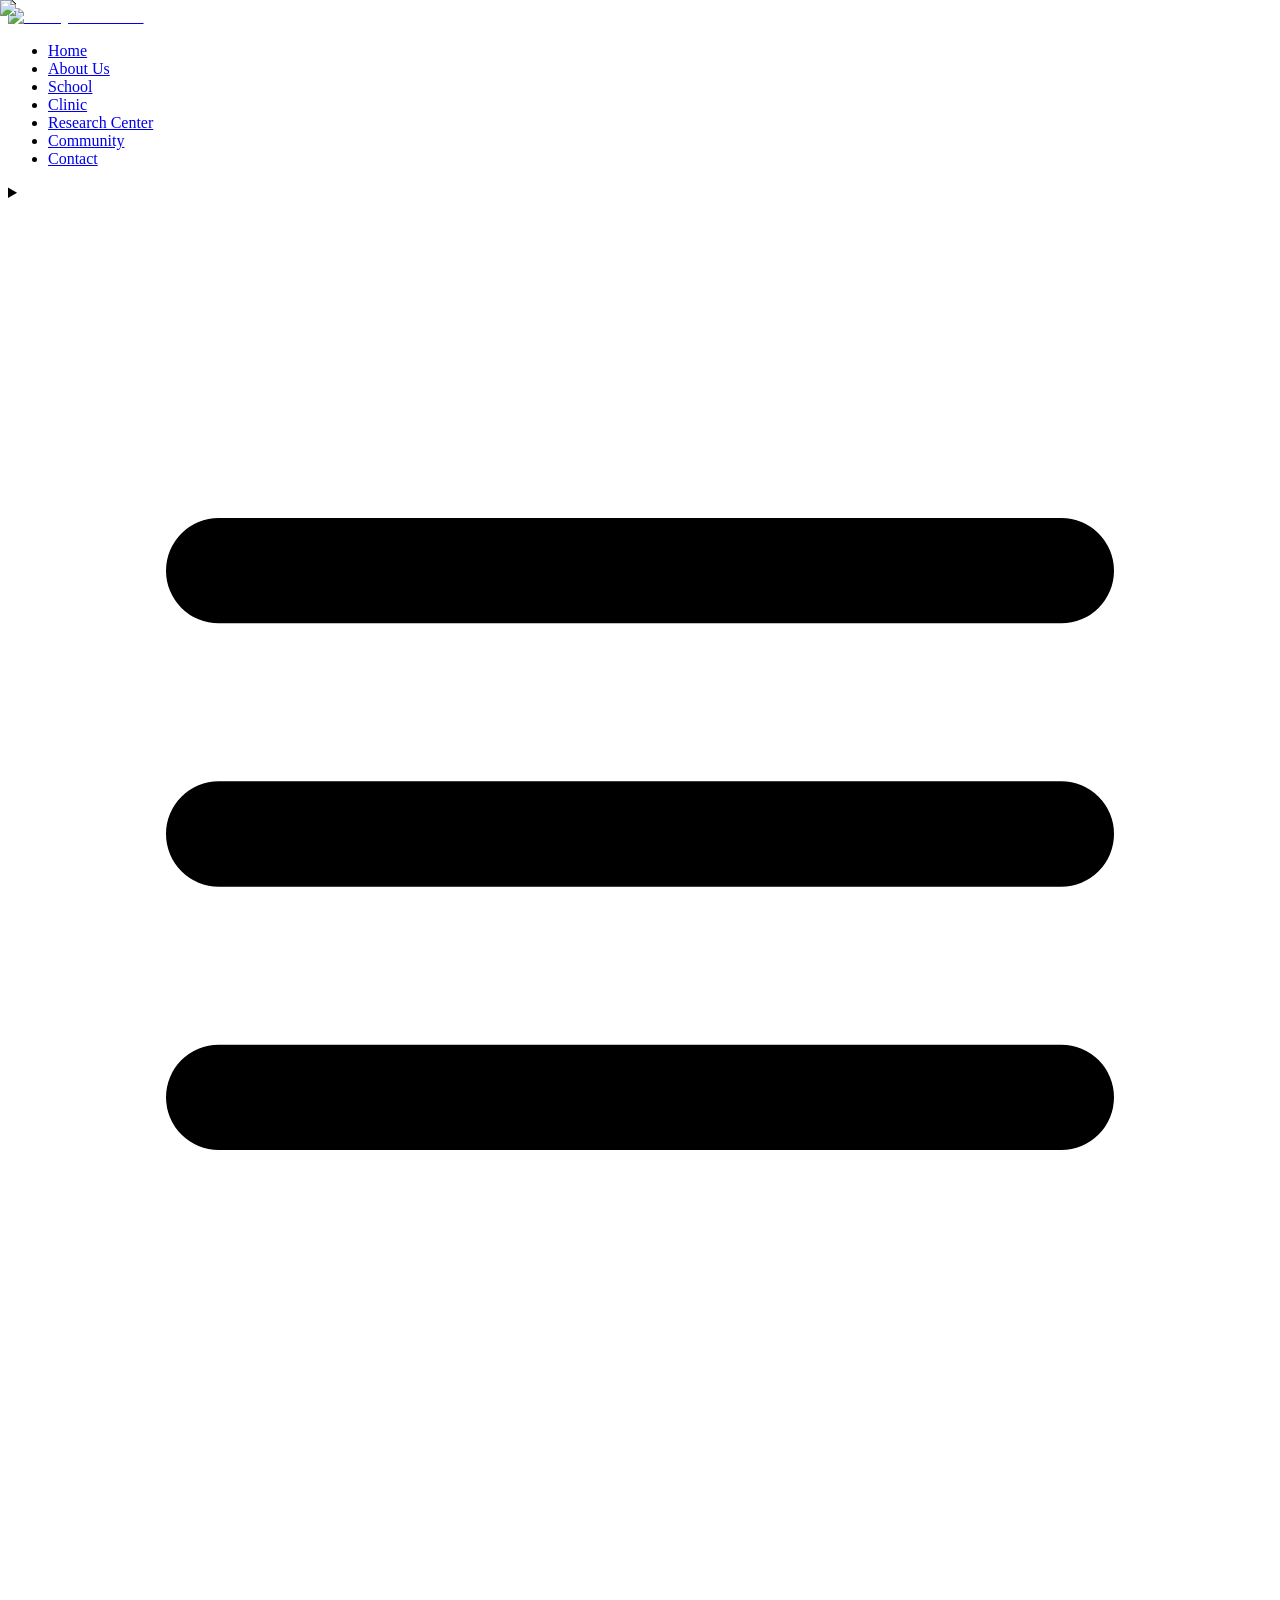
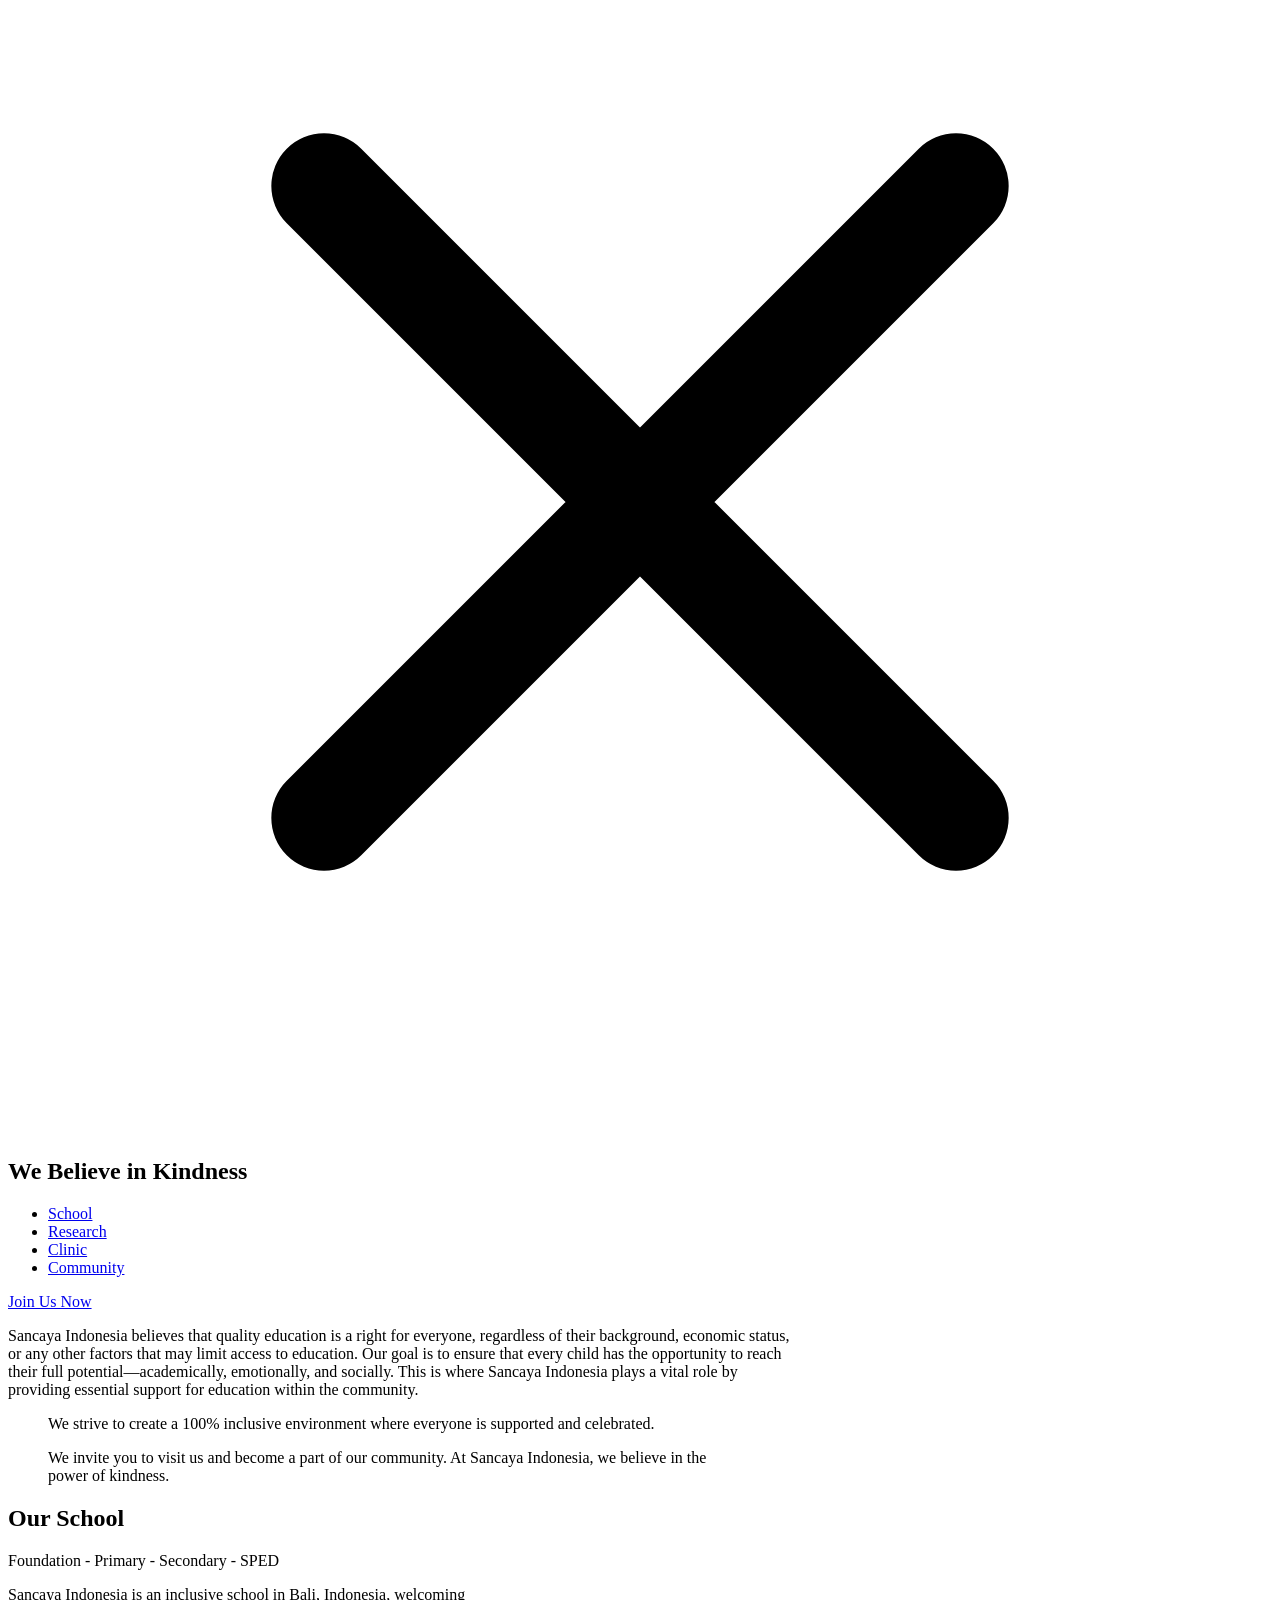
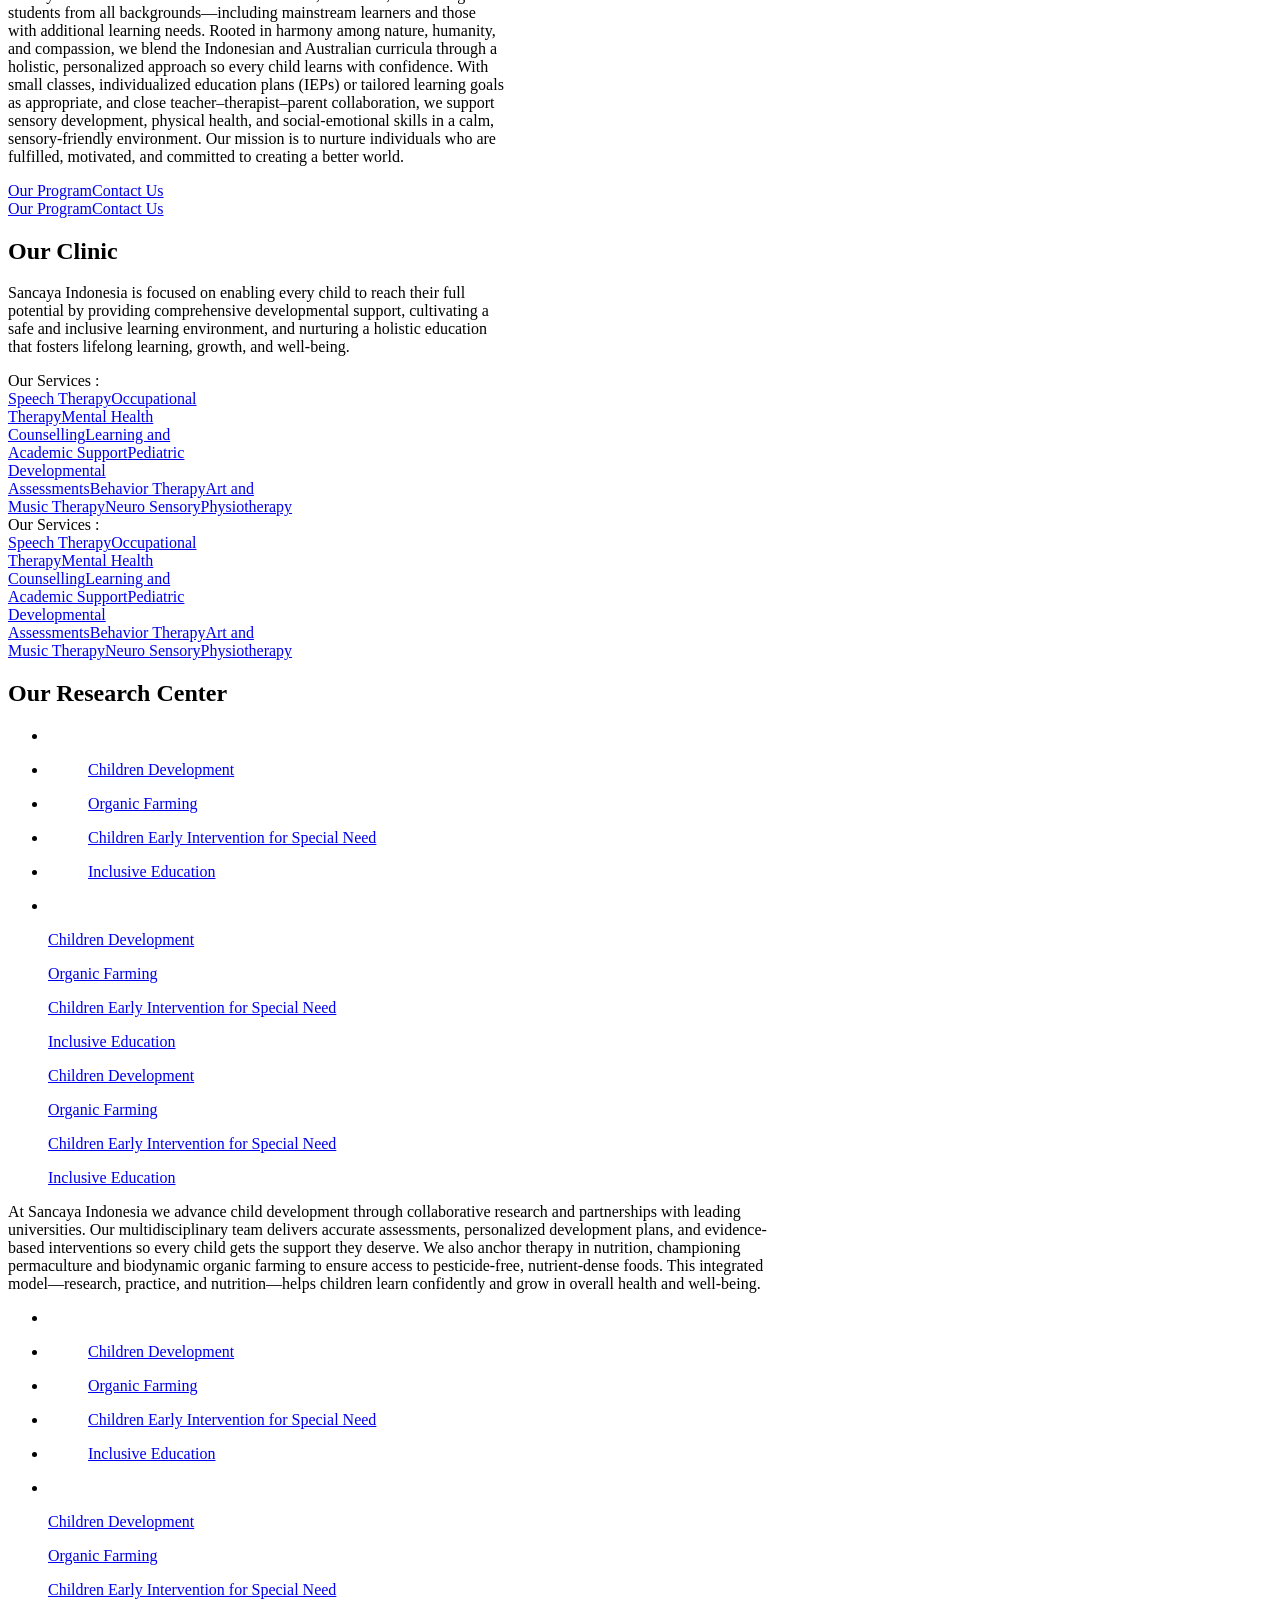
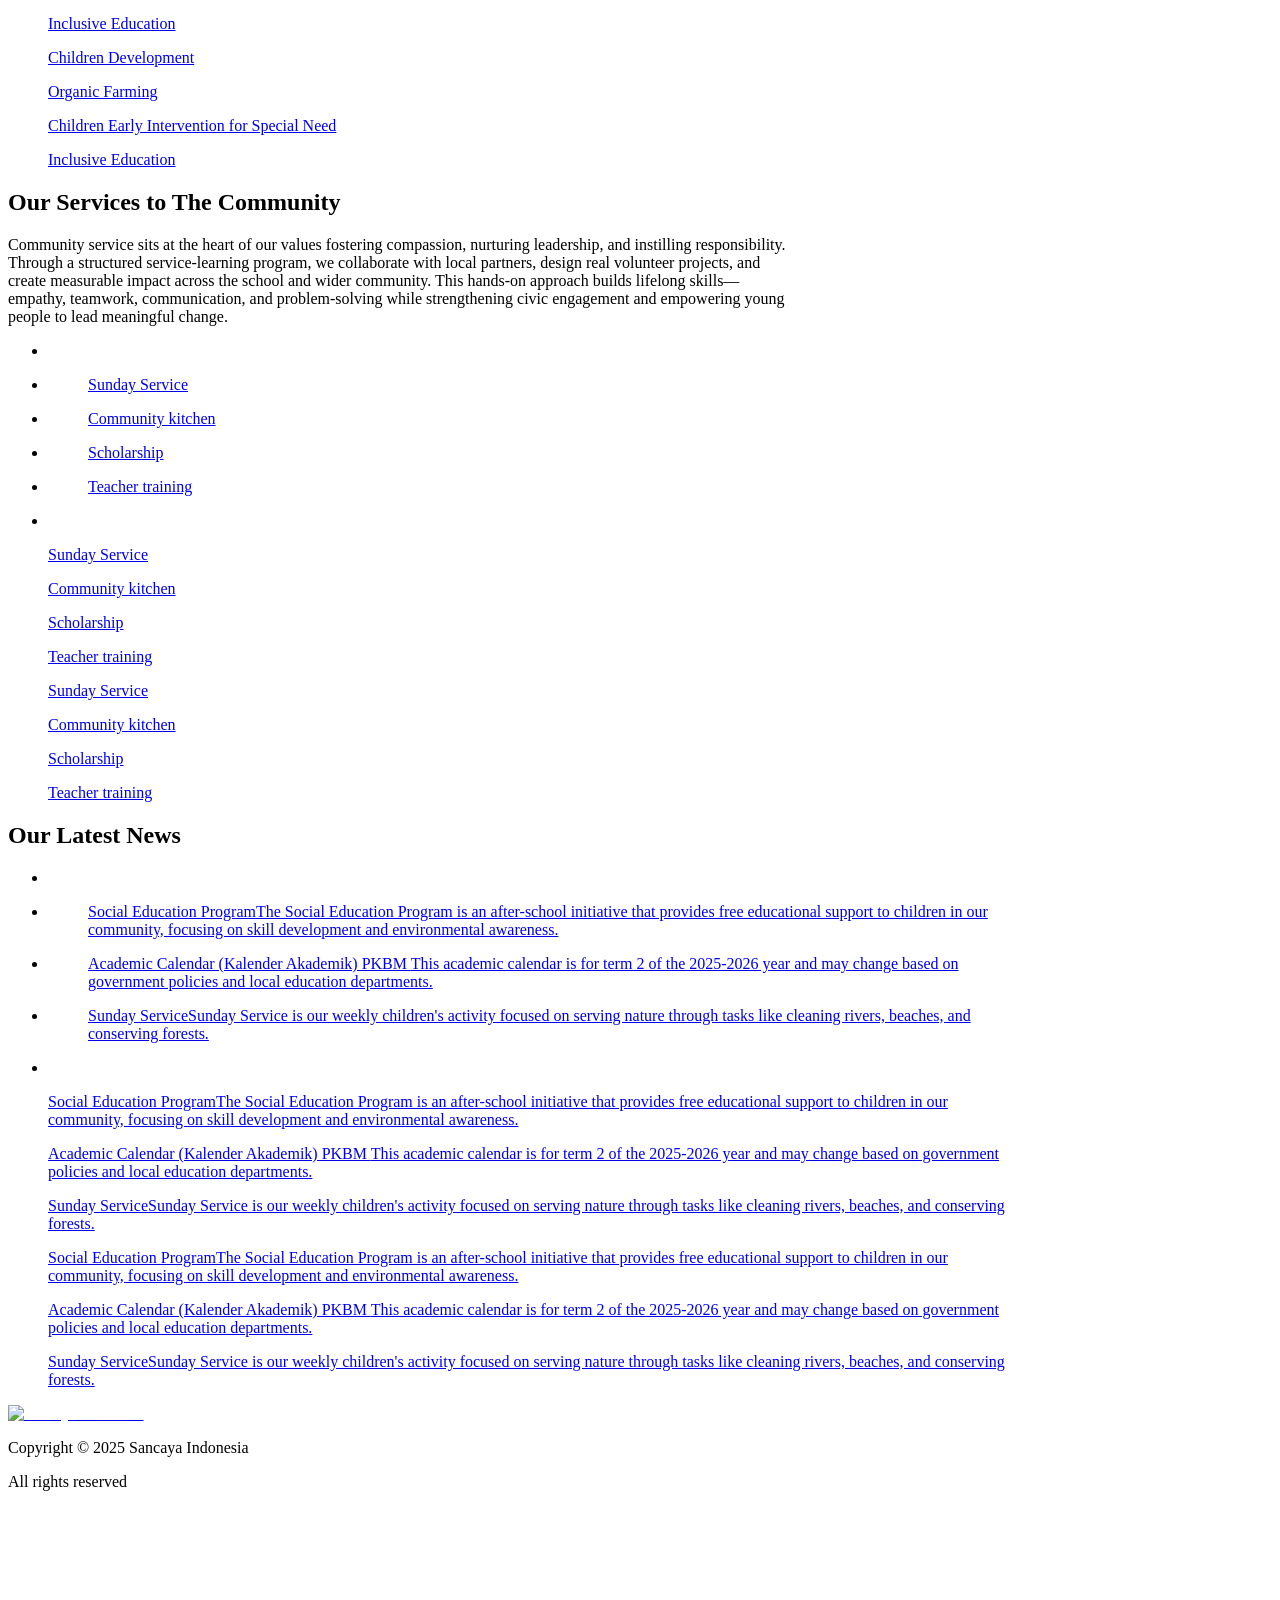
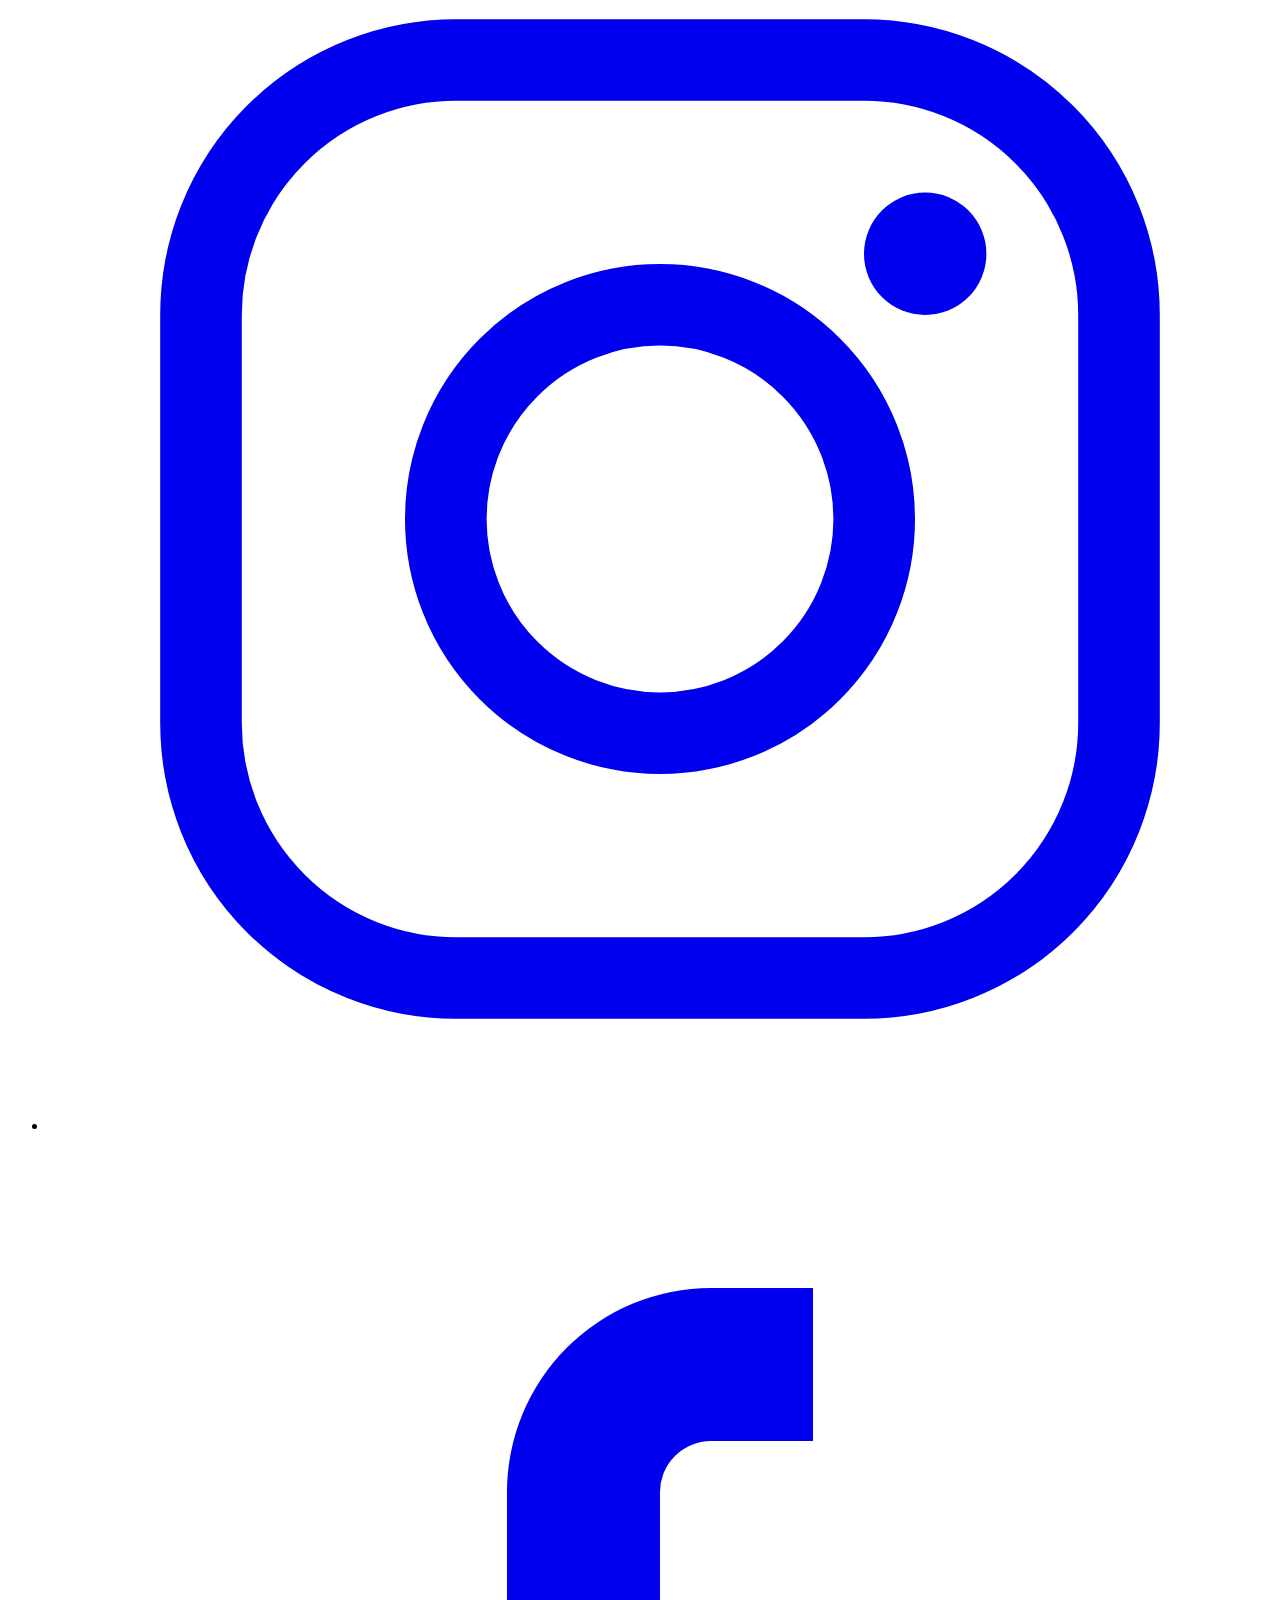
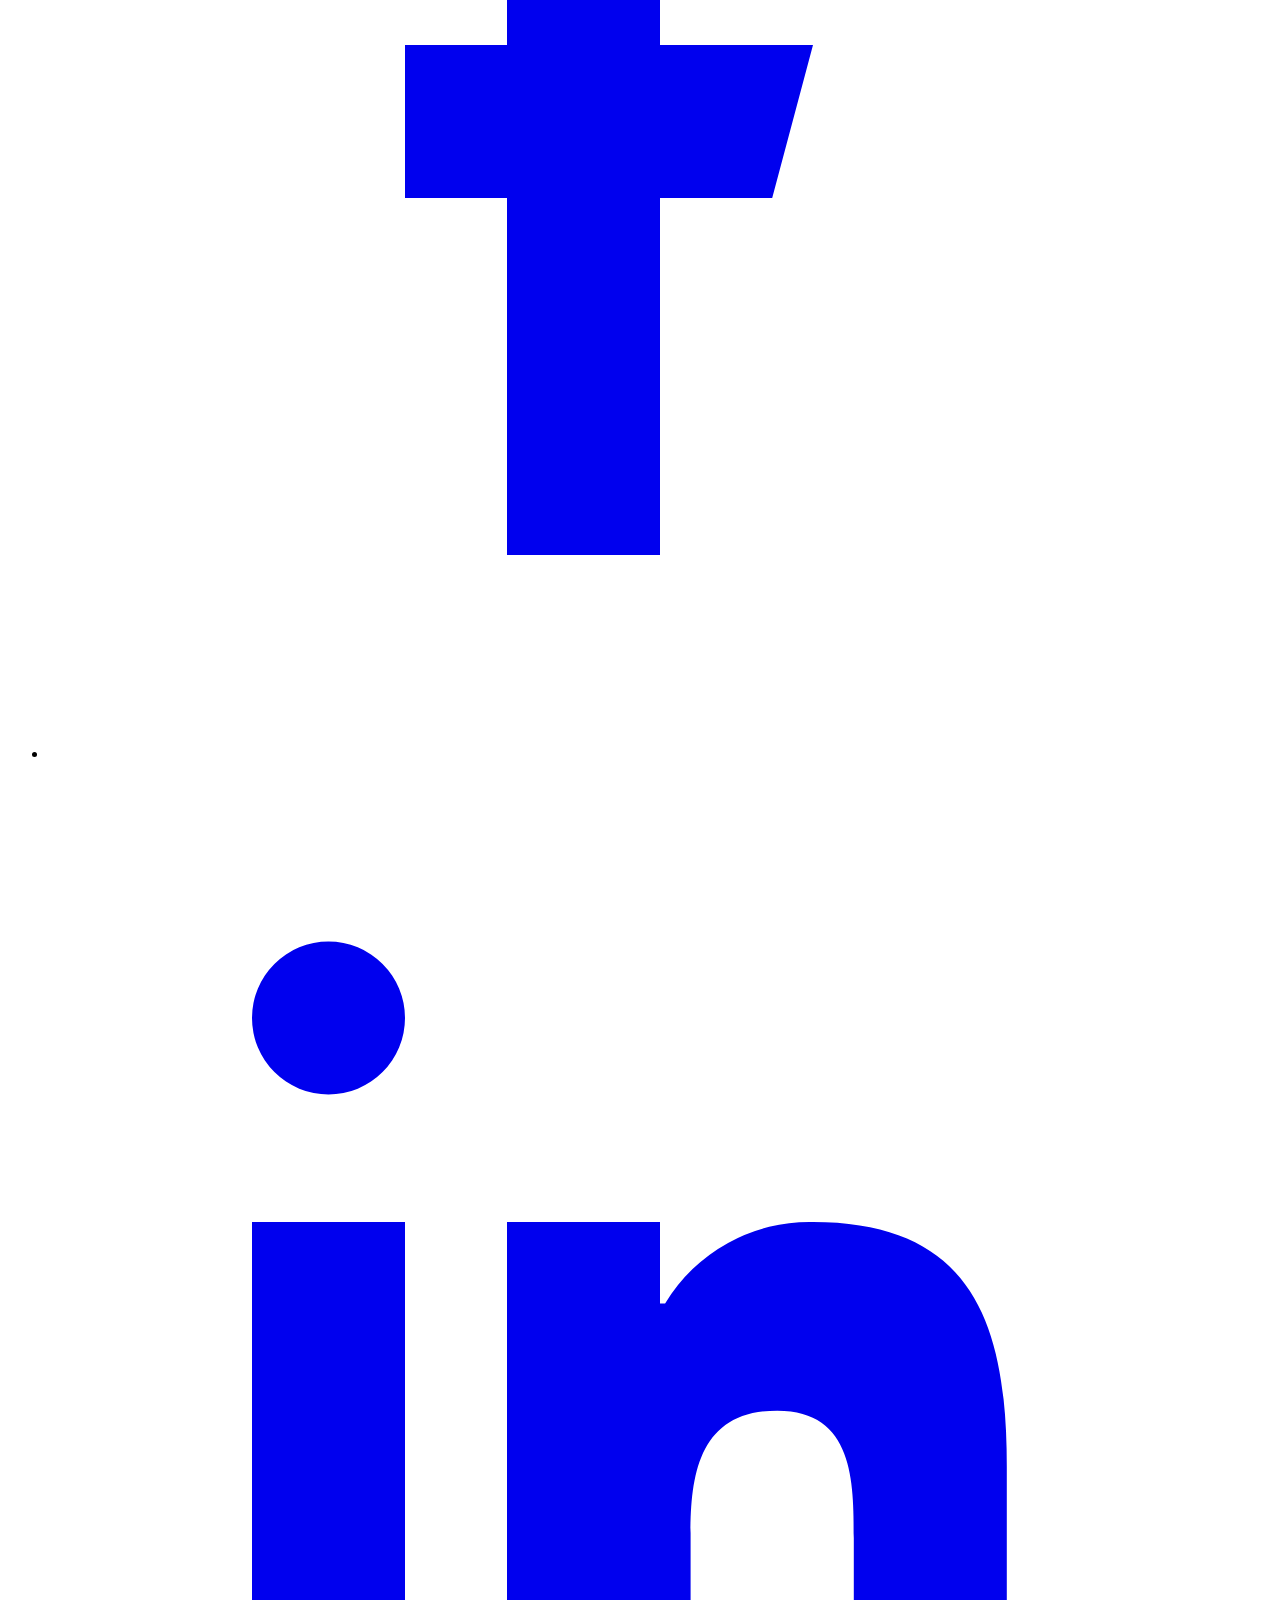
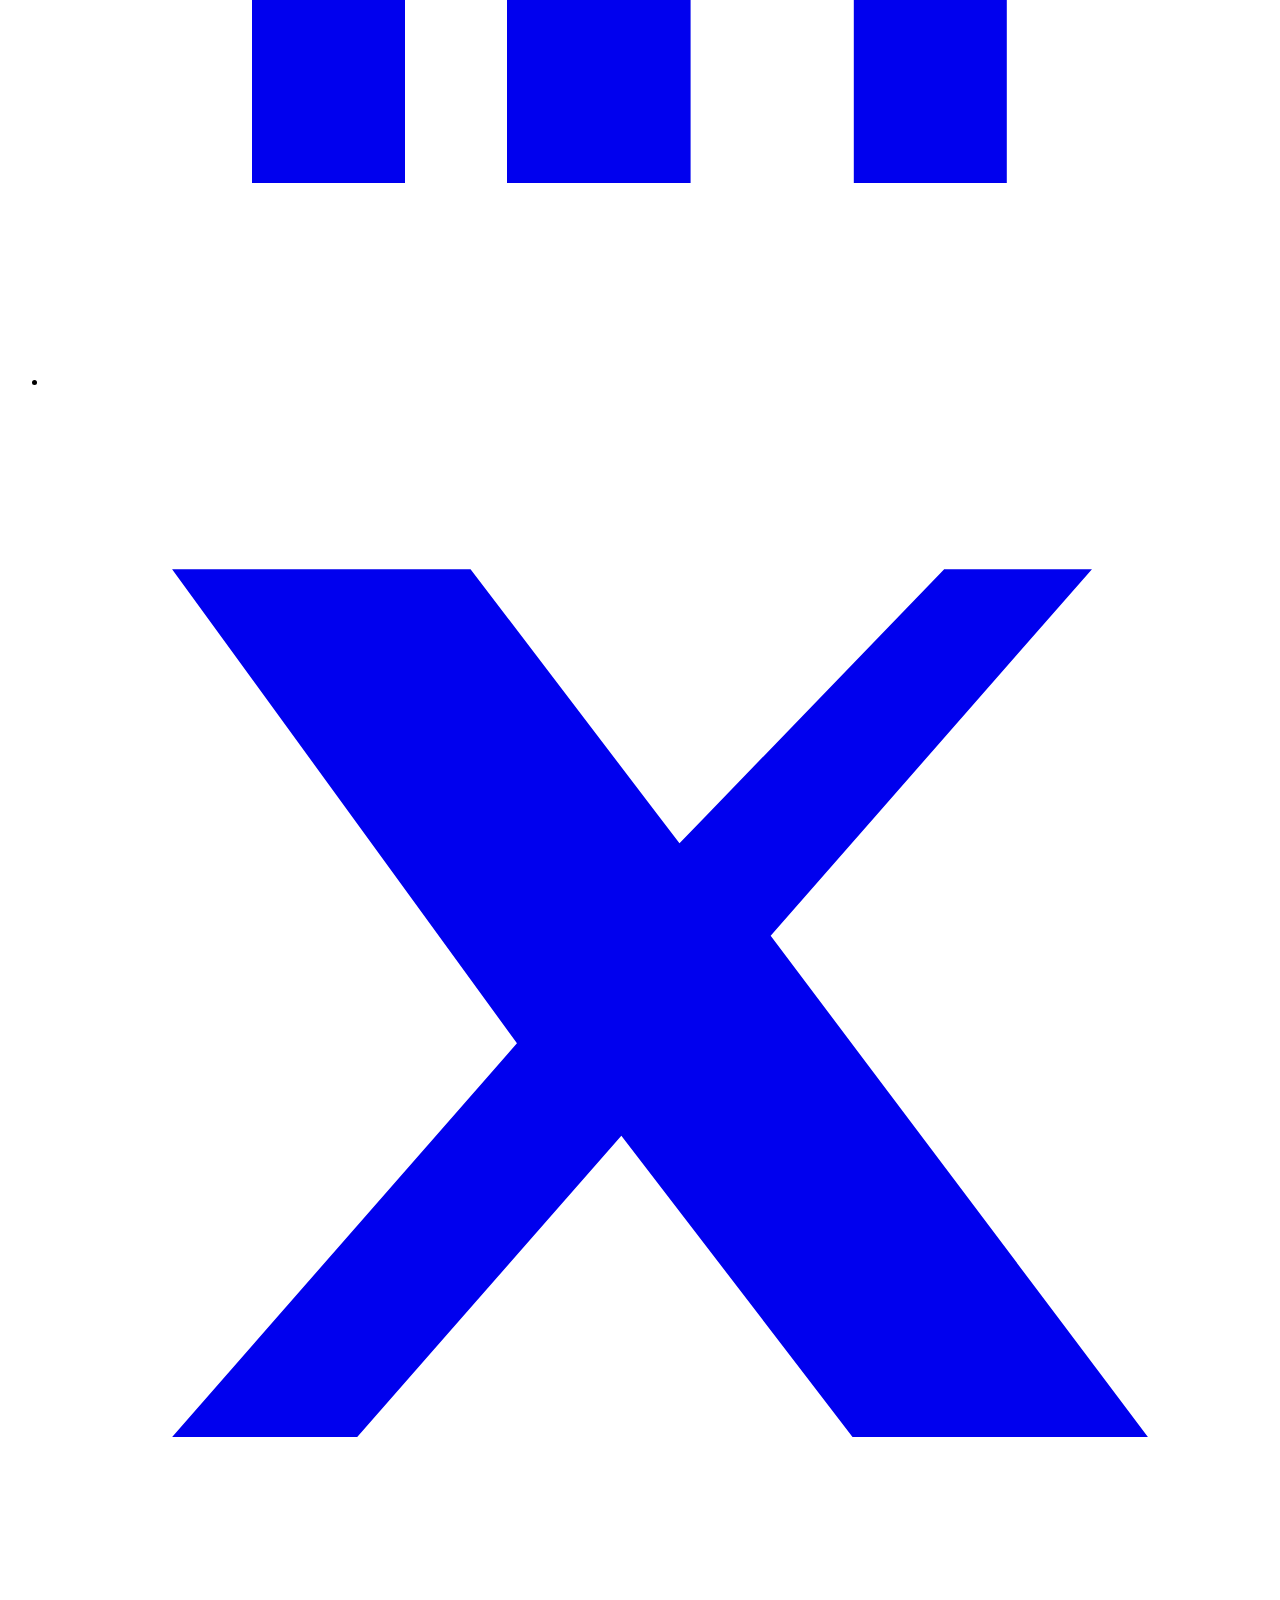
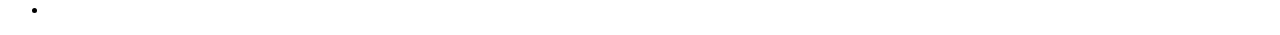
==== commit 406028dd: "deploy: patch paths + .nojekyll" ====
--- a/index.html
+++ b/index.html
@@ -1,4 +1,4 @@
-<!DOCTYPE html><!--Fk6tQcNeL_Krm5M_WMrsu--><html lang="en" class="scroll-smooth bg-white"><head><meta charSet="utf-8"/><meta name="viewport" content="width=device-width, initial-scale=1"/><link rel="preload" as="image" href="/sancaya/assets/logo-putih.webp"/><link rel="preload" as="image" href="/sancaya/assets/logo.svg"/><link rel="preload" as="image" href="/sancaya/assets/hero-home1.webp"/><link rel="preload" as="image" href="/sancaya/assets/home/school-section.webp"/><link rel="preload" as="image" href="/sancaya/assets/home/research-children-development-center.webp"/><link rel="preload" as="image" href="/sancaya/assets/home/research-organic-farming.webp"/><link rel="preload" as="image" href="/sancaya/assets/home/community-sunday-services.webp"/><link rel="preload" as="image" href="/sancaya/assets/home/community-community-kitchen.webp"/><link rel="preload" as="image" href="/sancaya/assets/home/social-education-program.webp"/><link rel="preload" as="image" href="/sancaya/assets/home/academic-calendar-pkbm.webp"/><link rel="stylesheet" href="/sancaya/_next/static/css/64cbb84a2a49f3ad.css" data-precedence="next"/><link rel="preload" as="script" fetchPriority="low" href="/sancaya/_next/static/chunks/webpack-3f3315f7591af737.js"/><script src="/sancaya/_next/static/chunks/4bd1b696-c023c6e3521b1417.js" async=""></script><script src="/sancaya/_next/static/chunks/255-fcb7c332d068a0a9.js" async=""></script><script src="/sancaya/_next/static/chunks/main-app-2498b7150383e084.js" async=""></script><script src="/sancaya/_next/static/chunks/850-a6fa179165fc5c12.js" async=""></script><script src="/sancaya/_next/static/chunks/app/page-b4a9c5d963ffb5a4.js" async=""></script><title>Sancaya Indonesia</title><meta name="description" content="Sancaya Indonesia is an inclusive school in Bali, Indonesia, welcoming students from all backgrounds—including mainstream learners and those with additional learning needs. Rooted in harmony among nature, humanity, and compassion, we blend the Indonesian and Australian curricula through a holistic, personalized approach so every child learns with confidence. With small classes, individualized education plans (IEPs) or tailored learning goals as appropriate, and close teacher–therapist–parent collaboration, we support sensory development, physical health, and social-emotional skills in a calm, sensory-friendly environment—preparing students to thrive academically and personally as compassionate, future-ready individuals."/><link rel="icon" href="/sancaya/favicon.ico" type="image/x-icon" sizes="500x500"/><script src="/sancaya/_next/static/chunks/polyfills-42372ed130431b0a.js" noModule=""></script></head><body class="__variable_04a5bd antialiased font-sans"><div hidden=""><!--$--><!--/$--></div><main class="flex-1"><main><div class="pointer-events-none fixed inset-x-0 top-4 z-50"><nav aria-label="Main" class="relative pointer-events-auto mx-auto w-[92%] max-w-screen-sm md:max-w-screen-xl bg-white shadow-lg ring-1 ring-black/5 rounded-[40px] overflow-hidden"><div class="flex items-center justify-between h-14 pl-6 pr-4 md:pl-8 md:pr-6"><a class="flex items-center gap-2" aria-label="Go to homepage" href="/sancaya/"><img alt="Sancaya Indonesia" width="160" height="32" decoding="async" data-nimg="1" class="h-7 md:h-8 w-auto shrink-0" style="color:transparent" src="/sancaya/assets/logo.svg"/></a><div class="hidden md:flex md:items-center md:gap-2 xl:gap-1.5"><ul class="flex items-center gap-x-px md:gap-x-0.5 lg:gap-x-1"><li><a aria-current="page" class="px-2 py-1 md:px-2.5 md:py-1 lg:px-3 lg:py-1.5 xl:px-3.5 xl:py-2 rounded-full font-medium md:font-semibold tracking-tight transition-colors text-[12px] md:text-[13px] lg:text-[13.5px] xl:text-[13px] 2xl:text-[12.5px] bg-emerald-700 text-white" href="/sancaya/">Home</a></li><li><a class="px-2 py-1 md:px-2.5 md:py-1 lg:px-3 lg:py-1.5 xl:px-3.5 xl:py-2 rounded-full font-medium md:font-semibold tracking-tight transition-colors text-[12px] md:text-[13px] lg:text-[13.5px] xl:text-[13px] 2xl:text-[12.5px] text-slate-700 hover:text-slate-900" href="/sancaya/about/">About Us</a></li><li><a class="px-2 py-1 md:px-2.5 md:py-1 lg:px-3 lg:py-1.5 xl:px-3.5 xl:py-2 rounded-full font-medium md:font-semibold tracking-tight transition-colors text-[12px] md:text-[13px] lg:text-[13.5px] xl:text-[13px] 2xl:text-[12.5px] text-slate-700 hover:text-slate-900" href="/sancaya/school/">School</a></li><li><a class="px-2 py-1 md:px-2.5 md:py-1 lg:px-3 lg:py-1.5 xl:px-3.5 xl:py-2 rounded-full font-medium md:font-semibold tracking-tight transition-colors text-[12px] md:text-[13px] lg:text-[13.5px] xl:text-[13px] 2xl:text-[12.5px] text-slate-700 hover:text-slate-900" href="/sancaya/clinic/">Clinic</a></li><li><a class="px-2 py-1 md:px-2.5 md:py-1 lg:px-3 lg:py-1.5 xl:px-3.5 xl:py-2 rounded-full font-medium md:font-semibold tracking-tight transition-colors text-[12px] md:text-[13px] lg:text-[13.5px] xl:text-[13px] 2xl:text-[12.5px] text-slate-700 hover:text-slate-900" href="/sancaya/research-center/">Research Center</a></li><li><a class="px-2 py-1 md:px-2.5 md:py-1 lg:px-3 lg:py-1.5 xl:px-3.5 xl:py-2 rounded-full font-medium md:font-semibold tracking-tight transition-colors text-[12px] md:text-[13px] lg:text-[13.5px] xl:text-[13px] 2xl:text-[12.5px] text-slate-700 hover:text-slate-900" href="/sancaya/community/">Community</a></li><li><a class="px-2 py-1 md:px-2.5 md:py-1 lg:px-3 lg:py-1.5 xl:px-3.5 xl:py-2 rounded-full font-medium md:font-semibold tracking-tight transition-colors text-[12px] md:text-[13px] lg:text-[13.5px] xl:text-[13px] 2xl:text-[12.5px] text-slate-700 hover:text-slate-900" href="/sancaya/contact/">Contact</a></li></ul></div></div><details id="mobile-nav" class="md:hidden group"><summary aria-label="Toggle menu" class="list-none [&amp;::-webkit-details-marker]:hidden   absolute top-2 right-4 inline-flex h-10 w-10 items-center justify-center   rounded-full text-emerald-700 hover:bg-black/5 outline-none z-10"><svg viewBox="0 0 24 24" class="h-7 w-7 group-open:hidden" aria-hidden="true"><path d="M4 7h16M4 12h16M4 17h16" stroke="currentColor" stroke-width="2" stroke-linecap="round"></path></svg><svg viewBox="0 0 24 24" class="h-7 w-7 hidden group-open:block" aria-hidden="true"><path d="M6 6l12 12M18 6L6 18" stroke="currentColor" stroke-width="2" stroke-linecap="round"></path></svg></summary><div class="hidden group-open:block    before:content-[&#x27;&#x27;] before:fixed before:inset-0 before:bg-black/50    before:-z-10 before:md:hidden"></div><div class="hidden group-open:block border-t border-black/10" aria-hidden="true"></div><div class="grid grid-rows-[0fr] group-open:grid-rows-[1fr] transition-[grid-template-rows] duration-300 ease-out"><div class="overflow-hidden"><ul class="px-4 py-6 space-y-2"><li><a aria-current="page" class="px-2 py-1 md:px-2.5 md:py-1 lg:px-3 lg:py-1.5 xl:px-3.5 xl:py-2 rounded-full font-medium md:font-semibold tracking-tight transition-colors text-[12px] md:text-[13px] lg:text-[13.5px] xl:text-[13px] 2xl:text-[12.5px] bg-emerald-700 text-white" href="/sancaya/">Home</a></li><li><a class="px-2 py-1 md:px-2.5 md:py-1 lg:px-3 lg:py-1.5 xl:px-3.5 xl:py-2 rounded-full font-medium md:font-semibold tracking-tight transition-colors text-[12px] md:text-[13px] lg:text-[13.5px] xl:text-[13px] 2xl:text-[12.5px] text-slate-700 hover:text-slate-900" href="/sancaya/about/">About Us</a></li><li><a class="px-2 py-1 md:px-2.5 md:py-1 lg:px-3 lg:py-1.5 xl:px-3.5 xl:py-2 rounded-full font-medium md:font-semibold tracking-tight transition-colors text-[12px] md:text-[13px] lg:text-[13.5px] xl:text-[13px] 2xl:text-[12.5px] text-slate-700 hover:text-slate-900" href="/sancaya/school/">School</a></li><li><a class="px-2 py-1 md:px-2.5 md:py-1 lg:px-3 lg:py-1.5 xl:px-3.5 xl:py-2 rounded-full font-medium md:font-semibold tracking-tight transition-colors text-[12px] md:text-[13px] lg:text-[13.5px] xl:text-[13px] 2xl:text-[12.5px] text-slate-700 hover:text-slate-900" href="/sancaya/clinic/">Clinic</a></li><li><a class="px-2 py-1 md:px-2.5 md:py-1 lg:px-3 lg:py-1.5 xl:px-3.5 xl:py-2 rounded-full font-medium md:font-semibold tracking-tight transition-colors text-[12px] md:text-[13px] lg:text-[13.5px] xl:text-[13px] 2xl:text-[12.5px] text-slate-700 hover:text-slate-900" href="/sancaya/research-center/">Research Center</a></li><li><a class="px-2 py-1 md:px-2.5 md:py-1 lg:px-3 lg:py-1.5 xl:px-3.5 xl:py-2 rounded-full font-medium md:font-semibold tracking-tight transition-colors text-[12px] md:text-[13px] lg:text-[13.5px] xl:text-[13px] 2xl:text-[12.5px] text-slate-700 hover:text-slate-900" href="/sancaya/community/">Community</a></li><li><a class="px-2 py-1 md:px-2.5 md:py-1 lg:px-3 lg:py-1.5 xl:px-3.5 xl:py-2 rounded-full font-medium md:font-semibold tracking-tight transition-colors text-[12px] md:text-[13px] lg:text-[13.5px] xl:text-[13px] 2xl:text-[12.5px] text-slate-700 hover:text-slate-900" href="/sancaya/contact/">Contact</a></li></ul></div></div></details></nav></div><section aria-labelledby="hero-title" class="relative isolate min-h-[100svh]"><img alt="Sancaya garden" decoding="async" data-nimg="fill" class="object-cover object-center" style="position:absolute;height:100%;width:100%;left:0;top:0;right:0;bottom:0;color:transparent" src="/sancaya/assets/hero-home1.webp"/><div class="pointer-events-none absolute inset-0 bg-gradient-to-b from-black/60 via-black/40 to-black/50"></div><div class="relative z-10 mx-auto max-w-screen-xl px-3 sm:px-6 md:px-8 lg:px-12 xl:px-16"><div class="flex min-h-[100svh] items-center justify-center"><div class="w-full text-center text-white"><h1 id="hero-title" class="   mx-auto max-w-3xl text-balance   text-4xl sm:text-5xl md:text-6xl   font-extrabold leading-tight tracking-tight   ">We Believe in Kindness</h1><nav aria-label="Hero quick links"><ul class="   mx-auto mt-3 sm:mt-4 md:mt-5 max-w-5xl   flex flex-wrap items-center justify-center   text-[13px] sm:text-sm md:text-base font-semibold   [&amp;&gt;li:not(:first-child)]:before:content-[&#x27;-&#x27;]   [&amp;&gt;li:not(:first-child)]:before:opacity-70   [&amp;&gt;li:not(:first-child)]:before:mx-0.5   sm:[&amp;&gt;li:not(:first-child)]:before:mx-1   md:[&amp;&gt;li:not(:first-child)]:before:mx-2   "><li class="flex items-center"><a class="px-1 sm:px-1.5 hover:underline" href="/sancaya/school/">School</a></li><li class="flex items-center"><a class="px-1 sm:px-1.5 hover:underline" href="/sancaya/research-center/">Research</a></li><li class="flex items-center"><a class="px-1 sm:px-1.5 hover:underline" href="/sancaya/clinic/">Clinic</a></li><li class="flex items-center"><a class="px-1 sm:px-1.5 hover:underline" href="/sancaya/community/">Community</a></li></ul></nav><div class="mt-5 sm:mt-6 md:mt-7"><a aria-label="Join Us Now" class="inline-flex items-center gap-2 rounded-full select-none transition-all duration-200 will-change-transform hover:-translate-y-0.5 active:-translate-y-0.5 focus:outline-none focus-visible:ring-offset-2 bg-emerald-700 text-white shadow-sm hover:shadow-md active:shadow-md hover:bg-emerald-800 active:bg-emerald-800 focus-visible:ring-2 focus-visible:ring-emerald-600 px-4 py-2 text-sm sm:px-4 py-2 text-sm md:px-5 py-3 text-sm lg:px-5 py-3 text-sm xl:px-5 py-3 text-sm" href="/sancaya/contact/"><span>Join Us Now</span></a></div></div></div></div></section><section id="sancaya-detail" class="bg-[#F3F4EE] text-slate-900 py-16 md:py-24"><style>
+<!DOCTYPE html><!--1WtIvKPc_aj8JR46q40Wa--><html lang="en" class="scroll-smooth bg-white"><head><meta charSet="utf-8"/><meta name="viewport" content="width=device-width, initial-scale=1"/><link rel="preload" as="image" href="/sancaya/assets/logo-putih.webp"/><link rel="preload" as="image" href="/sancaya/assets/logo.svg"/><link rel="preload" as="image" href="/sancaya/assets/hero-home1.webp"/><link rel="preload" as="image" href="/sancaya/assets/home/intro-sancaya.webp"/><link rel="preload" as="image" href="/sancaya/assets/home/school-section.webp"/><link rel="preload" as="image" href="/sancaya/assets/home/research-children-development-center.webp"/><link rel="preload" as="image" href="/sancaya/assets/home/research-organic-farming.webp"/><link rel="preload" as="image" href="/sancaya/assets/home/community-sunday-services.webp"/><link rel="preload" as="image" href="/sancaya/assets/home/community-community-kitchen.webp"/><link rel="preload" as="image" href="/sancaya/assets/home/social-education-program.webp"/><link rel="stylesheet" href="/sancaya/_next/static/css/64cbb84a2a49f3ad.css" data-precedence="next"/><link rel="preload" as="script" fetchPriority="low" href="/sancaya/_next/static/chunks/webpack-3f3315f7591af737.js"/><script src="/sancaya/_next/static/chunks/4bd1b696-c023c6e3521b1417.js" async=""></script><script src="/sancaya/_next/static/chunks/255-fcb7c332d068a0a9.js" async=""></script><script src="/sancaya/_next/static/chunks/main-app-2498b7150383e084.js" async=""></script><script src="/sancaya/_next/static/chunks/850-a6fa179165fc5c12.js" async=""></script><script src="/sancaya/_next/static/chunks/app/page-b4a9c5d963ffb5a4.js" async=""></script><link rel="preload" as="image" href="/sancaya/assets/home/academic-calendar-pkbm.webp"/><title>Sancaya Indonesia</title><meta name="description" content="Sancaya Indonesia is an inclusive school in Bali, Indonesia, welcoming students from all backgrounds—including mainstream learners and those with additional learning needs. Rooted in harmony among nature, humanity, and compassion, we blend the Indonesian and Australian curricula through a holistic, personalized approach so every child learns with confidence. With small classes, individualized education plans (IEPs) or tailored learning goals as appropriate, and close teacher–therapist–parent collaboration, we support sensory development, physical health, and social-emotional skills in a calm, sensory-friendly environment—preparing students to thrive academically and personally as compassionate, future-ready individuals."/><link rel="icon" href="/sancaya/favicon.ico" type="image/x-icon" sizes="500x500"/><script src="/sancaya/_next/static/chunks/polyfills-42372ed130431b0a.js" noModule=""></script></head><body class="__variable_04a5bd antialiased font-sans"><div hidden=""><!--$--><!--/$--></div><main class="flex-1"><main><div class="pointer-events-none fixed inset-x-0 top-4 z-50"><nav aria-label="Main" class="relative pointer-events-auto mx-auto w-[92%] max-w-screen-sm md:max-w-screen-xl bg-white shadow-lg ring-1 ring-black/5 rounded-[40px] overflow-hidden"><div class="flex items-center justify-between h-14 pl-6 pr-4 md:pl-8 md:pr-6"><a class="flex items-center gap-2" aria-label="Go to homepage" href="/sancaya/"><img alt="Sancaya Indonesia" width="160" height="32" decoding="async" data-nimg="1" class="h-7 md:h-8 w-auto shrink-0" style="color:transparent" src="/sancaya/assets/logo.svg"/></a><div class="hidden md:flex md:items-center md:gap-2 xl:gap-1.5"><ul class="flex items-center gap-x-px md:gap-x-0.5 lg:gap-x-1"><li><a aria-current="page" class="px-2 py-1 md:px-2.5 md:py-1 lg:px-3 lg:py-1.5 xl:px-3.5 xl:py-2 rounded-full font-medium md:font-semibold tracking-tight transition-colors text-[12px] md:text-[13px] lg:text-[13.5px] xl:text-[13px] 2xl:text-[12.5px] bg-emerald-700 text-white" href="/sancaya/">Home</a></li><li><a class="px-2 py-1 md:px-2.5 md:py-1 lg:px-3 lg:py-1.5 xl:px-3.5 xl:py-2 rounded-full font-medium md:font-semibold tracking-tight transition-colors text-[12px] md:text-[13px] lg:text-[13.5px] xl:text-[13px] 2xl:text-[12.5px] text-slate-700 hover:text-slate-900" href="/sancaya/about/">About Us</a></li><li><a class="px-2 py-1 md:px-2.5 md:py-1 lg:px-3 lg:py-1.5 xl:px-3.5 xl:py-2 rounded-full font-medium md:font-semibold tracking-tight transition-colors text-[12px] md:text-[13px] lg:text-[13.5px] xl:text-[13px] 2xl:text-[12.5px] text-slate-700 hover:text-slate-900" href="/sancaya/school/">School</a></li><li><a class="px-2 py-1 md:px-2.5 md:py-1 lg:px-3 lg:py-1.5 xl:px-3.5 xl:py-2 rounded-full font-medium md:font-semibold tracking-tight transition-colors text-[12px] md:text-[13px] lg:text-[13.5px] xl:text-[13px] 2xl:text-[12.5px] text-slate-700 hover:text-slate-900" href="/sancaya/clinic/">Clinic</a></li><li><a class="px-2 py-1 md:px-2.5 md:py-1 lg:px-3 lg:py-1.5 xl:px-3.5 xl:py-2 rounded-full font-medium md:font-semibold tracking-tight transition-colors text-[12px] md:text-[13px] lg:text-[13.5px] xl:text-[13px] 2xl:text-[12.5px] text-slate-700 hover:text-slate-900" href="/sancaya/research-center/">Research Center</a></li><li><a class="px-2 py-1 md:px-2.5 md:py-1 lg:px-3 lg:py-1.5 xl:px-3.5 xl:py-2 rounded-full font-medium md:font-semibold tracking-tight transition-colors text-[12px] md:text-[13px] lg:text-[13.5px] xl:text-[13px] 2xl:text-[12.5px] text-slate-700 hover:text-slate-900" href="/sancaya/community/">Community</a></li><li><a class="px-2 py-1 md:px-2.5 md:py-1 lg:px-3 lg:py-1.5 xl:px-3.5 xl:py-2 rounded-full font-medium md:font-semibold tracking-tight transition-colors text-[12px] md:text-[13px] lg:text-[13.5px] xl:text-[13px] 2xl:text-[12.5px] text-slate-700 hover:text-slate-900" href="/sancaya/contact/">Contact</a></li></ul></div></div><details id="mobile-nav" class="md:hidden group"><summary aria-label="Toggle menu" class="list-none [&amp;::-webkit-details-marker]:hidden   absolute top-2 right-4 inline-flex h-10 w-10 items-center justify-center   rounded-full text-emerald-700 hover:bg-black/5 outline-none z-10"><svg viewBox="0 0 24 24" class="h-7 w-7 group-open:hidden" aria-hidden="true"><path d="M4 7h16M4 12h16M4 17h16" stroke="currentColor" stroke-width="2" stroke-linecap="round"></path></svg><svg viewBox="0 0 24 24" class="h-7 w-7 hidden group-open:block" aria-hidden="true"><path d="M6 6l12 12M18 6L6 18" stroke="currentColor" stroke-width="2" stroke-linecap="round"></path></svg></summary><div class="hidden group-open:block    before:content-[&#x27;&#x27;] before:fixed before:inset-0 before:bg-black/50    before:-z-10 before:md:hidden"></div><div class="hidden group-open:block border-t border-black/10" aria-hidden="true"></div><div class="grid grid-rows-[0fr] group-open:grid-rows-[1fr] transition-[grid-template-rows] duration-300 ease-out"><div class="overflow-hidden"><ul class="px-4 py-6 space-y-2"><li><a aria-current="page" class="px-2 py-1 md:px-2.5 md:py-1 lg:px-3 lg:py-1.5 xl:px-3.5 xl:py-2 rounded-full font-medium md:font-semibold tracking-tight transition-colors text-[12px] md:text-[13px] lg:text-[13.5px] xl:text-[13px] 2xl:text-[12.5px] bg-emerald-700 text-white" href="/sancaya/">Home</a></li><li><a class="px-2 py-1 md:px-2.5 md:py-1 lg:px-3 lg:py-1.5 xl:px-3.5 xl:py-2 rounded-full font-medium md:font-semibold tracking-tight transition-colors text-[12px] md:text-[13px] lg:text-[13.5px] xl:text-[13px] 2xl:text-[12.5px] text-slate-700 hover:text-slate-900" href="/sancaya/about/">About Us</a></li><li><a class="px-2 py-1 md:px-2.5 md:py-1 lg:px-3 lg:py-1.5 xl:px-3.5 xl:py-2 rounded-full font-medium md:font-semibold tracking-tight transition-colors text-[12px] md:text-[13px] lg:text-[13.5px] xl:text-[13px] 2xl:text-[12.5px] text-slate-700 hover:text-slate-900" href="/sancaya/school/">School</a></li><li><a class="px-2 py-1 md:px-2.5 md:py-1 lg:px-3 lg:py-1.5 xl:px-3.5 xl:py-2 rounded-full font-medium md:font-semibold tracking-tight transition-colors text-[12px] md:text-[13px] lg:text-[13.5px] xl:text-[13px] 2xl:text-[12.5px] text-slate-700 hover:text-slate-900" href="/sancaya/clinic/">Clinic</a></li><li><a class="px-2 py-1 md:px-2.5 md:py-1 lg:px-3 lg:py-1.5 xl:px-3.5 xl:py-2 rounded-full font-medium md:font-semibold tracking-tight transition-colors text-[12px] md:text-[13px] lg:text-[13.5px] xl:text-[13px] 2xl:text-[12.5px] text-slate-700 hover:text-slate-900" href="/sancaya/research-center/">Research Center</a></li><li><a class="px-2 py-1 md:px-2.5 md:py-1 lg:px-3 lg:py-1.5 xl:px-3.5 xl:py-2 rounded-full font-medium md:font-semibold tracking-tight transition-colors text-[12px] md:text-[13px] lg:text-[13.5px] xl:text-[13px] 2xl:text-[12.5px] text-slate-700 hover:text-slate-900" href="/sancaya/community/">Community</a></li><li><a class="px-2 py-1 md:px-2.5 md:py-1 lg:px-3 lg:py-1.5 xl:px-3.5 xl:py-2 rounded-full font-medium md:font-semibold tracking-tight transition-colors text-[12px] md:text-[13px] lg:text-[13.5px] xl:text-[13px] 2xl:text-[12.5px] text-slate-700 hover:text-slate-900" href="/sancaya/contact/">Contact</a></li></ul></div></div></details></nav></div><section aria-labelledby="hero-title" class="relative isolate min-h-[100svh]"><img alt="Sancaya garden" decoding="async" data-nimg="fill" class="object-cover object-center" style="position:absolute;height:100%;width:100%;left:0;top:0;right:0;bottom:0;color:transparent" src="/sancaya/assets/hero-home1.webp"/><div class="pointer-events-none absolute inset-0 bg-gradient-to-b from-black/60 via-black/40 to-black/50"></div><div class="relative z-10 mx-auto max-w-screen-xl px-3 sm:px-6 md:px-8 lg:px-12 xl:px-16"><div class="flex min-h-[100svh] items-center justify-center"><div class="w-full text-center text-white"><h1 id="hero-title" class="   mx-auto max-w-3xl text-balance   text-4xl sm:text-5xl md:text-6xl   font-extrabold leading-tight tracking-tight   ">We Believe in Kindness</h1><nav aria-label="Hero quick links"><ul class="   mx-auto mt-3 sm:mt-4 md:mt-5 max-w-5xl   flex flex-wrap items-center justify-center   text-[13px] sm:text-sm md:text-base font-semibold   [&amp;&gt;li:not(:first-child)]:before:content-[&#x27;-&#x27;]   [&amp;&gt;li:not(:first-child)]:before:opacity-70   [&amp;&gt;li:not(:first-child)]:before:mx-0.5   sm:[&amp;&gt;li:not(:first-child)]:before:mx-1   md:[&amp;&gt;li:not(:first-child)]:before:mx-2   "><li class="flex items-center"><a class="px-1 sm:px-1.5 hover:underline" href="/sancaya/school/">School</a></li><li class="flex items-center"><a class="px-1 sm:px-1.5 hover:underline" href="/sancaya/research-center/">Research</a></li><li class="flex items-center"><a class="px-1 sm:px-1.5 hover:underline" href="/sancaya/clinic/">Clinic</a></li><li class="flex items-center"><a class="px-1 sm:px-1.5 hover:underline" href="/sancaya/community/">Community</a></li></ul></nav><div class="mt-5 sm:mt-6 md:mt-7"><a aria-label="Join Us Now" class="inline-flex items-center gap-2 rounded-full select-none transition-all duration-200 will-change-transform hover:-translate-y-0.5 active:-translate-y-0.5 focus:outline-none focus-visible:ring-offset-2 bg-emerald-700 text-white shadow-sm hover:shadow-md active:shadow-md hover:bg-emerald-800 active:bg-emerald-800 focus-visible:ring-2 focus-visible:ring-emerald-600 px-4 py-2 text-sm sm:px-4 py-2 text-sm md:px-5 py-3 text-sm lg:px-5 py-3 text-sm xl:px-5 py-3 text-sm" href="/sancaya/contact/"><span>Join Us Now</span></a></div></div></div></div></section><section id="sancaya-detail" class="bg-[#F3F4EE] text-slate-900 py-16 md:py-24"><style>
       .mediaClamp--sancaya-detail { max-width: 680px; }
       @media (min-width: 1024px) { .mediaClamp--sancaya-detail { max-width: 1040px; } }
     </style><style>
@@ -25,13 +25,13 @@
         --gap-title:0rem; --gap-subtitle:0.25rem; --gap-text:1.5rem;
         --gap-actions:1.25rem; --gap-media:2.5rem;
       }}
-    </style><div class="w-full max-w-screen-xl mx-auto px-6 sm:px-8 md:px-10 lg:px-16 xl:px-24 gapScope--sancaya-detail"><div class="grid grid-cols-1 lg:gap-x-1"><div class="order-1 text-justify lg:text-justify"><div class="mx-auto lg:mx-0 contentClamp--sancaya-detail lg:mx-auto"><div data-anim="text" class="mt-[var(--gap-text)] text-[13px] sm:text-base md:text-[14px] leading-[1.85] text-slate-700 anim-hidden opacity-0 translate-y-2 will-change-transform transition-all"><p class="mb-4">Sancaya Indonesia believes that quality education is a right for everyone, regardless of their background, economic status, or any other factors that may limit access to education. Our goal is to ensure that every child has the opportunity to reach their full potential—academically, emotionally, and socially. This is where Sancaya Indonesia plays a vital role by providing essential support for education within the community.</p>
+    </style><div class="w-full max-w-screen-xl mx-auto px-6 sm:px-8 md:px-10 lg:px-16 xl:px-24 gapScope--sancaya-detail"><div class="grid grid-cols-1 lg:gap-x-1"><div class="order-2 lg:order-2 text-justify lg:text-justify"><div class="mx-auto lg:mx-0 contentClamp--sancaya-detail lg:mx-auto"><div class="block lg:block mt-[var(--gap-media)]"><div data-anim="media" class="w-full mx-auto min-w-0 mediaClamp--sancaya-detail anim-hidden opacity-0 scale-95 will-change-transform transition-all"><div style="--imgh:250px;--imgh-sm:250px;--imgh-md:250px;--imgh-lg:400px;--imgh-xl:400px" class="relative w-full overflow-hidden bg-slate-200/60 group cursor-pointer h-[var(--imgh)] sm:h-[var(--imgh-sm)] md:h-[var(--imgh-md)] lg:h-[var(--imgh-lg)] xl:h-[var(--imgh-xl)] rounded-3xl shadow-xl shadow-black/30"><img alt="Sancaya Indonesia" decoding="async" data-nimg="fill" class="object-cover object-center transition-transform duration-700 ease-out scale-100" style="position:absolute;height:100%;width:100%;left:0;top:0;right:0;bottom:0;color:transparent" src="/sancaya/assets/home/intro-sancaya.webp"/></div></div></div><div data-anim="text" class="mt-[var(--gap-text)] text-[13px] sm:text-base md:text-[14px] leading-[1.85] text-slate-700 anim-hidden opacity-0 translate-y-2 will-change-transform transition-all"><p class="mb-4">Sancaya Indonesia believes that quality education is a right for everyone, regardless of their background, economic status, or any other factors that may limit access to education. Our goal is to ensure that every child has the opportunity to reach their full potential—academically, emotionally, and socially. This is where Sancaya Indonesia plays a vital role by providing essential support for education within the community.</p>
 <blockquote>
 <p class="mb-4">We strive to create a 100% inclusive environment where everyone is supported and celebrated.</p>
 </blockquote>
 <blockquote>
 <p class="mb-4">We invite you to visit us and become a part of our community. At Sancaya Indonesia, we believe in the power of kindness.</p>
-</blockquote></div></div></div></div></div></section><section id="school-overview" aria-labelledby="school-overview-title" class="bg-white text-slate-900 py-16 md:py-24"><style>
+</blockquote></div></div></div><div class="order-1 lg:order-1 hidden lg:hidden"><div data-anim="media" class="w-full mx-auto min-w-0 mediaClamp--sancaya-detail anim-hidden opacity-0 scale-95 will-change-transform transition-all"><div style="--imgh:250px;--imgh-sm:250px;--imgh-md:250px;--imgh-lg:400px;--imgh-xl:400px" class="relative w-full overflow-hidden bg-slate-200/60 group cursor-pointer h-[var(--imgh)] sm:h-[var(--imgh-sm)] md:h-[var(--imgh-md)] lg:h-[var(--imgh-lg)] xl:h-[var(--imgh-xl)] rounded-3xl shadow-xl shadow-black/30"><img alt="Sancaya Indonesia" decoding="async" data-nimg="fill" class="object-cover object-center transition-transform duration-700 ease-out scale-100" style="position:absolute;height:100%;width:100%;left:0;top:0;right:0;bottom:0;color:transparent" src="/sancaya/assets/home/intro-sancaya.webp"/></div></div></div></div></div></section><section id="school-overview" aria-labelledby="school-overview-title" class="bg-white text-slate-900 py-16 md:py-24"><style>
       .mediaClamp--school-overview { max-width: 980px; }
       @media (min-width: 1024px) { .mediaClamp--school-overview { max-width: 340px; } }
     </style><style>
@@ -160,4 +160,4 @@
         --gap-title:0rem; --gap-subtitle:0.25rem; --gap-text:1.5rem;
         --gap-actions:1.25rem; --gap-media:2.5rem;
       }}
-    </style><div class="w-full max-w-screen-xl mx-auto px-6 sm:px-8 md:px-10 lg:px-16 xl:px-24 gapScope--news-overview"><div class="grid grid-cols-1 lg:gap-x-1"><div class="order-1 lg:order-1 text-justify lg:text-justify"><div class="mx-auto lg:mx-0 contentClamp--news-overview lg:mx-auto"><h2 id="news-overview-title" data-anim="title" class="text-balance font-extrabold tracking-tight text-[clamp(20px,8vw,30px)] lg:text-[clamp(30px,4vw,40px)] text-center lg:text-center mt-[var(--gap-title)] anim-hidden opacity-0 translate-y-3 will-change-transform transition-all">Our Latest News</h2></div></div><div class="order-2 lg:order-2 lg:block lg:mt-[var(--gap-media)] xl:mt-[var(--gap-media)] mt-[var(--gap-media)]"><div data-anim="media" class="w-full mx-auto min-w-0 mediaClamp--news-overview anim-hidden opacity-0 scale-95 will-change-transform transition-all"><div style="--imgh:220px;--imgh-sm:220px;--imgh-md:260px;--imgh-lg:220px;--imgh-xl:220px;--slotgap:20px;--slotw:88%;--slotw-sm:84%;--slotw-md:78%;--slotw-lg:28%;--slotw-xl:28%;--gap-card:24px;--gap-card-sm:24px;--gap-card-md:24px;--gap-card-lg:24px;--gap-card-xl:24px" data-media-tiles-snap="true" class="contents"><section class="block sm:block md:block lg:hidden xl:hidden relative w-full" aria-roledescription="carousel" aria-label="Media carousel"><ul role="list" style="scroll-padding-inline:var(--pad)" class="relative flex items-stretch gap-[var(--slotgap)] pb-9 overflow-y-visible overflow-x-auto snap-x snap-mandatory scroll-smooth scrollbar-none [scrollbar-width:none] [-ms-overflow-style:none] [--pad:calc((100%-var(--slotw))/2)] sm:[--pad:calc((100%-var(--slotw-sm))/2)] md:[--pad:calc((100%-var(--slotw-md))/2)] lg:[--pad:calc((100%-var(--slotw-lg))/2)] xl:[--pad:calc((100%-var(--slotw-xl))/2)]"><li aria-hidden="true" class="shrink-0 [width:calc((100%-var(--slotw))/2)] sm:[width:calc((100%-var(--slotw-sm))/2)] md:[width:calc((100%-var(--slotw-md))/2)] lg:[width:calc((100%-var(--slotw-lg))/2)] xl:[width:calc((100%-var(--slotw-xl))/2)]"></li><li id="carousel_R_191brb_-s-0" class="snap-center shrink-0 w-[var(--slotw)] sm:w-[var(--slotw-sm)] md:w-[var(--slotw-md)] lg:w-[var(--slotw-lg)] xl:w-[var(--slotw-xl)] [--mar:calc((100%-var(--slotw))/2)] sm:[--mar:calc((100%-var(--slotw-sm))/2)] md:[--mar:calc((100%-var(--slotw-md))/2)] lg:[--mar:calc((100%-var(--slotw-lg))/2)] xl:[--mar:calc((100%-var(--slotw-xl))/2)] [scroll-margin-inline:var(--mar)]"><a href="#" class="relative isolate block z-[1] rounded-3xl shadow-2xl shadow-black/30"><figure class="relative overflow-hidden rounded-[inherit] w-full h-[var(--imgh)] sm:h-[var(--imgh-sm)] md:h-[var(--imgh-md)] lg:h-[var(--imgh-lg)] xl:h-[var(--imgh-xl)]"><img alt="Social Education Program" decoding="async" data-nimg="fill" class="object-cover object-center" style="position:absolute;height:100%;width:100%;left:0;top:0;right:0;bottom:0;color:transparent" src="/sancaya/assets/home/social-education-program.webp"/><figcaption class="absolute inset-x-0 bottom-0 z-10"><div class="w-full w-full bg-white/98 border-t border-slate-900/10 lg:h-[98px] xl:h-[100px] px-4 py-3 [&amp;_[data-title]]:block [&amp;_[data-title]]:text-slate-900 [&amp;_[data-title]]:font-bold  [&amp;_[data-title]]:text-left [&amp;_[data-title]]:text-[clamp(12px,0.1vw,13px)] [&amp;_[data-text]]:mt-2 [&amp;_[data-text]]:text-slate-600 [&amp;_[data-text]]:text-[clamp(10px,0.15vw,12px)] [&amp;_[data-text]]:leading-3 [&amp;_[data-text]]:text-justify lg:text-justify"><span data-title="true" class="block leading-tight">Social Education Program</span><span data-text="true" class="block leading-snug opacity-90">The Social Education Program is an after-school initiative that provides free educational support to children in our community, focusing on skill development and environmental awareness.</span></div></figcaption></figure></a></li><li id="carousel_R_191brb_-s-1" class="snap-center shrink-0 w-[var(--slotw)] sm:w-[var(--slotw-sm)] md:w-[var(--slotw-md)] lg:w-[var(--slotw-lg)] xl:w-[var(--slotw-xl)] [--mar:calc((100%-var(--slotw))/2)] sm:[--mar:calc((100%-var(--slotw-sm))/2)] md:[--mar:calc((100%-var(--slotw-md))/2)] lg:[--mar:calc((100%-var(--slotw-lg))/2)] xl:[--mar:calc((100%-var(--slotw-xl))/2)] [scroll-margin-inline:var(--mar)]"><a href="#" class="relative isolate block z-[1] rounded-3xl shadow-2xl shadow-black/30"><figure class="relative overflow-hidden rounded-[inherit] w-full h-[var(--imgh)] sm:h-[var(--imgh-sm)] md:h-[var(--imgh-md)] lg:h-[var(--imgh-lg)] xl:h-[var(--imgh-xl)]"><img alt="Academic Calendar (Kalender Akademik) PKBM " decoding="async" data-nimg="fill" class="object-cover object-center" style="position:absolute;height:100%;width:100%;left:0;top:0;right:0;bottom:0;color:transparent" src="/sancaya/assets/home/academic-calendar-pkbm.webp"/><figcaption class="absolute inset-x-0 bottom-0 z-10"><div class="w-full w-full bg-white/98 border-t border-slate-900/10 lg:h-[98px] xl:h-[100px] px-4 py-3 [&amp;_[data-title]]:block [&amp;_[data-title]]:text-slate-900 [&amp;_[data-title]]:font-bold  [&amp;_[data-title]]:text-left [&amp;_[data-title]]:text-[clamp(12px,0.1vw,13px)] [&amp;_[data-text]]:mt-2 [&amp;_[data-text]]:text-slate-600 [&amp;_[data-text]]:text-[clamp(10px,0.15vw,12px)] [&amp;_[data-text]]:leading-3 [&amp;_[data-text]]:text-justify lg:text-justify"><span data-title="true" class="block leading-tight">Academic Calendar (Kalender Akademik) PKBM </span><span data-text="true" class="block leading-snug opacity-90">This academic calendar is for term 2 of the 2025-2026 year and may change based on government policies and local education departments.</span></div></figcaption></figure></a></li><li id="carousel_R_191brb_-s-2" class="snap-center shrink-0 w-[var(--slotw)] sm:w-[var(--slotw-sm)] md:w-[var(--slotw-md)] lg:w-[var(--slotw-lg)] xl:w-[var(--slotw-xl)] [--mar:calc((100%-var(--slotw))/2)] sm:[--mar:calc((100%-var(--slotw-sm))/2)] md:[--mar:calc((100%-var(--slotw-md))/2)] lg:[--mar:calc((100%-var(--slotw-lg))/2)] xl:[--mar:calc((100%-var(--slotw-xl))/2)] [scroll-margin-inline:var(--mar)]"><a href="#" class="relative isolate block z-[1] rounded-3xl shadow-2xl shadow-black/30"><figure class="relative overflow-hidden rounded-[inherit] w-full h-[var(--imgh)] sm:h-[var(--imgh-sm)] md:h-[var(--imgh-md)] lg:h-[var(--imgh-lg)] xl:h-[var(--imgh-xl)]"><img alt="Sunday Service" loading="lazy" decoding="async" data-nimg="fill" class="object-cover object-center" style="position:absolute;height:100%;width:100%;left:0;top:0;right:0;bottom:0;color:transparent" src="/sancaya/assets/home/sunday-service.webp"/><figcaption class="absolute inset-x-0 bottom-0 z-10"><div class="w-full w-full bg-white/98 border-t border-slate-900/10 lg:h-[98px] xl:h-[100px] px-4 py-3 [&amp;_[data-title]]:block [&amp;_[data-title]]:text-slate-900 [&amp;_[data-title]]:font-bold  [&amp;_[data-title]]:text-left [&amp;_[data-title]]:text-[clamp(12px,0.1vw,13px)] [&amp;_[data-text]]:mt-2 [&amp;_[data-text]]:text-slate-600 [&amp;_[data-text]]:text-[clamp(10px,0.15vw,12px)] [&amp;_[data-text]]:leading-3 [&amp;_[data-text]]:text-justify lg:text-justify"><span data-title="true" class="block leading-tight">Sunday Service</span><span data-text="true" class="block leading-snug opacity-90">Sunday Service is our weekly children&#x27;s activity focused on serving nature through tasks like cleaning rivers, beaches, and conserving forests.</span></div></figcaption></figure></a></li><li aria-hidden="true" class="shrink-0 [width:calc((100%-var(--slotw))/2)] sm:[width:calc((100%-var(--slotw-sm))/2)] md:[width:calc((100%-var(--slotw-md))/2)] lg:[--width:calc((100%-var(--slotw-lg))/2)] xl:[width:calc((100%-var(--slotw-xl))/2)]"></li></ul><div class="mt-3 flex justify-center gap-2"><a href="#carousel_R_191brb_-s-0" aria-label="Go to slide 1" class="h-2.5 w-2.5 rounded-full bg-slate-400 hover:bg-slate-600 transition-colors inline-block"></a><a href="#carousel_R_191brb_-s-1" aria-label="Go to slide 2" class="h-2.5 w-2.5 rounded-full bg-slate-400 hover:bg-slate-600 transition-colors inline-block"></a><a href="#carousel_R_191brb_-s-2" aria-label="Go to slide 3" class="h-2.5 w-2.5 rounded-full bg-slate-400 hover:bg-slate-600 transition-colors inline-block"></a></div></section><section class="hidden sm:hidden md:hidden lg:hidden xl:hidden"><div class="grid place-content-center w-full gap-[var(--gap-card)] sm:gap-[var(--gap-card-sm)] md:gap-[var(--gap-card-md)] lg:gap-[var(--gap-card-lg)] xl:gap-[var(--gap-card-xl)] [grid-template-columns:repeat(auto-fit,minmax(var(--slotw),1fr))] sm:[grid-template-columns:repeat(auto-fit,minmax(var(--slotw-sm),1fr))] md:[grid-template-columns:repeat(auto-fit,minmax(var(--slotw-md),1fr))] lg:[grid-template-columns:repeat(auto-fit,minmax(var(--slotw-lg),1fr))] xl:[grid-template-columns:repeat(auto-fit,minmax(var(--slotw-xl),1fr))]" style="max-width:none"><div><a href="#" class="relative isolate block z-[1] rounded-3xl shadow-2xl shadow-black/30"><figure class="relative overflow-hidden rounded-[inherit] w-full h-[var(--imgh)] sm:h-[var(--imgh-sm)] md:h-[var(--imgh-md)] lg:h-[var(--imgh-lg)] xl:h-[var(--imgh-xl)]"><img alt="Social Education Program" decoding="async" data-nimg="fill" class="object-cover object-center" style="position:absolute;height:100%;width:100%;left:0;top:0;right:0;bottom:0;color:transparent" src="/sancaya/assets/home/social-education-program.webp"/><figcaption class="absolute inset-x-0 bottom-0 z-10"><div class="w-full w-full bg-white/98 border-t border-slate-900/10 lg:h-[98px] xl:h-[100px] px-4 py-3 [&amp;_[data-title]]:block [&amp;_[data-title]]:text-slate-900 [&amp;_[data-title]]:font-bold  [&amp;_[data-title]]:text-left [&amp;_[data-title]]:text-[clamp(12px,0.1vw,13px)] [&amp;_[data-text]]:mt-2 [&amp;_[data-text]]:text-slate-600 [&amp;_[data-text]]:text-[clamp(10px,0.15vw,12px)] [&amp;_[data-text]]:leading-3 [&amp;_[data-text]]:text-justify lg:text-justify"><span data-title="true" class="block leading-tight">Social Education Program</span><span data-text="true" class="block leading-snug opacity-90">The Social Education Program is an after-school initiative that provides free educational support to children in our community, focusing on skill development and environmental awareness.</span></div></figcaption></figure></a></div><div><a href="#" class="relative isolate block z-[1] rounded-3xl shadow-2xl shadow-black/30"><figure class="relative overflow-hidden rounded-[inherit] w-full h-[var(--imgh)] sm:h-[var(--imgh-sm)] md:h-[var(--imgh-md)] lg:h-[var(--imgh-lg)] xl:h-[var(--imgh-xl)]"><img alt="Academic Calendar (Kalender Akademik) PKBM " decoding="async" data-nimg="fill" class="object-cover object-center" style="position:absolute;height:100%;width:100%;left:0;top:0;right:0;bottom:0;color:transparent" src="/sancaya/assets/home/academic-calendar-pkbm.webp"/><figcaption class="absolute inset-x-0 bottom-0 z-10"><div class="w-full w-full bg-white/98 border-t border-slate-900/10 lg:h-[98px] xl:h-[100px] px-4 py-3 [&amp;_[data-title]]:block [&amp;_[data-title]]:text-slate-900 [&amp;_[data-title]]:font-bold  [&amp;_[data-title]]:text-left [&amp;_[data-title]]:text-[clamp(12px,0.1vw,13px)] [&amp;_[data-text]]:mt-2 [&amp;_[data-text]]:text-slate-600 [&amp;_[data-text]]:text-[clamp(10px,0.15vw,12px)] [&amp;_[data-text]]:leading-3 [&amp;_[data-text]]:text-justify lg:text-justify"><span data-title="true" class="block leading-tight">Academic Calendar (Kalender Akademik) PKBM </span><span data-text="true" class="block leading-snug opacity-90">This academic calendar is for term 2 of the 2025-2026 year and may change based on government policies and local education departments.</span></div></figcaption></figure></a></div><div><a href="#" class="relative isolate block z-[1] rounded-3xl shadow-2xl shadow-black/30"><figure class="relative overflow-hidden rounded-[inherit] w-full h-[var(--imgh)] sm:h-[var(--imgh-sm)] md:h-[var(--imgh-md)] lg:h-[var(--imgh-lg)] xl:h-[var(--imgh-xl)]"><img alt="Sunday Service" loading="lazy" decoding="async" data-nimg="fill" class="object-cover object-center" style="position:absolute;height:100%;width:100%;left:0;top:0;right:0;bottom:0;color:transparent" src="/sancaya/assets/home/sunday-service.webp"/><figcaption class="absolute inset-x-0 bottom-0 z-10"><div class="w-full w-full bg-white/98 border-t border-slate-900/10 lg:h-[98px] xl:h-[100px] px-4 py-3 [&amp;_[data-title]]:block [&amp;_[data-title]]:text-slate-900 [&amp;_[data-title]]:font-bold  [&amp;_[data-title]]:text-left [&amp;_[data-title]]:text-[clamp(12px,0.1vw,13px)] [&amp;_[data-text]]:mt-2 [&amp;_[data-text]]:text-slate-600 [&amp;_[data-text]]:text-[clamp(10px,0.15vw,12px)] [&amp;_[data-text]]:leading-3 [&amp;_[data-text]]:text-justify lg:text-justify"><span data-title="true" class="block leading-tight">Sunday Service</span><span data-text="true" class="block leading-snug opacity-90">Sunday Service is our weekly children&#x27;s activity focused on serving nature through tasks like cleaning rivers, beaches, and conserving forests.</span></div></figcaption></figure></a></div></div></section><section class="hidden sm:hidden md:hidden lg:block xl:block"><div class="grid place-content-center w-full gap-[var(--gap-card)] sm:gap-[var(--gap-card-sm)] md:gap-[var(--gap-card-md)] lg:gap-[var(--gap-card-lg)] xl:gap-[var(--gap-card-xl)]" style="grid-template-columns:repeat(3, minmax(0, 1fr));max-width:none"><div><a href="#" class="relative isolate block z-[1] rounded-3xl shadow-2xl shadow-black/30"><figure class="relative overflow-hidden rounded-[inherit] w-full h-[var(--imgh)] sm:h-[var(--imgh-sm)] md:h-[var(--imgh-md)] lg:h-[var(--imgh-lg)] xl:h-[var(--imgh-xl)]"><img alt="Social Education Program" decoding="async" data-nimg="fill" class="object-cover object-center" style="position:absolute;height:100%;width:100%;left:0;top:0;right:0;bottom:0;color:transparent" src="/sancaya/assets/home/social-education-program.webp"/><figcaption class="absolute inset-x-0 bottom-0 z-10"><div class="w-full w-full bg-white/98 border-t border-slate-900/10 lg:h-[98px] xl:h-[100px] px-4 py-3 [&amp;_[data-title]]:block [&amp;_[data-title]]:text-slate-900 [&amp;_[data-title]]:font-bold  [&amp;_[data-title]]:text-left [&amp;_[data-title]]:text-[clamp(12px,0.1vw,13px)] [&amp;_[data-text]]:mt-2 [&amp;_[data-text]]:text-slate-600 [&amp;_[data-text]]:text-[clamp(10px,0.15vw,12px)] [&amp;_[data-text]]:leading-3 [&amp;_[data-text]]:text-justify lg:text-justify"><span data-title="true" class="block leading-tight">Social Education Program</span><span data-text="true" class="block leading-snug opacity-90">The Social Education Program is an after-school initiative that provides free educational support to children in our community, focusing on skill development and environmental awareness.</span></div></figcaption></figure></a></div><div><a href="#" class="relative isolate block z-[1] rounded-3xl shadow-2xl shadow-black/30"><figure class="relative overflow-hidden rounded-[inherit] w-full h-[var(--imgh)] sm:h-[var(--imgh-sm)] md:h-[var(--imgh-md)] lg:h-[var(--imgh-lg)] xl:h-[var(--imgh-xl)]"><img alt="Academic Calendar (Kalender Akademik) PKBM " decoding="async" data-nimg="fill" class="object-cover object-center" style="position:absolute;height:100%;width:100%;left:0;top:0;right:0;bottom:0;color:transparent" src="/sancaya/assets/home/academic-calendar-pkbm.webp"/><figcaption class="absolute inset-x-0 bottom-0 z-10"><div class="w-full w-full bg-white/98 border-t border-slate-900/10 lg:h-[98px] xl:h-[100px] px-4 py-3 [&amp;_[data-title]]:block [&amp;_[data-title]]:text-slate-900 [&amp;_[data-title]]:font-bold  [&amp;_[data-title]]:text-left [&amp;_[data-title]]:text-[clamp(12px,0.1vw,13px)] [&amp;_[data-text]]:mt-2 [&amp;_[data-text]]:text-slate-600 [&amp;_[data-text]]:text-[clamp(10px,0.15vw,12px)] [&amp;_[data-text]]:leading-3 [&amp;_[data-text]]:text-justify lg:text-justify"><span data-title="true" class="block leading-tight">Academic Calendar (Kalender Akademik) PKBM </span><span data-text="true" class="block leading-snug opacity-90">This academic calendar is for term 2 of the 2025-2026 year and may change based on government policies and local education departments.</span></div></figcaption></figure></a></div><div><a href="#" class="relative isolate block z-[1] rounded-3xl shadow-2xl shadow-black/30"><figure class="relative overflow-hidden rounded-[inherit] w-full h-[var(--imgh)] sm:h-[var(--imgh-sm)] md:h-[var(--imgh-md)] lg:h-[var(--imgh-lg)] xl:h-[var(--imgh-xl)]"><img alt="Sunday Service" loading="lazy" decoding="async" data-nimg="fill" class="object-cover object-center" style="position:absolute;height:100%;width:100%;left:0;top:0;right:0;bottom:0;color:transparent" src="/sancaya/assets/home/sunday-service.webp"/><figcaption class="absolute inset-x-0 bottom-0 z-10"><div class="w-full w-full bg-white/98 border-t border-slate-900/10 lg:h-[98px] xl:h-[100px] px-4 py-3 [&amp;_[data-title]]:block [&amp;_[data-title]]:text-slate-900 [&amp;_[data-title]]:font-bold  [&amp;_[data-title]]:text-left [&amp;_[data-title]]:text-[clamp(12px,0.1vw,13px)] [&amp;_[data-text]]:mt-2 [&amp;_[data-text]]:text-slate-600 [&amp;_[data-text]]:text-[clamp(10px,0.15vw,12px)] [&amp;_[data-text]]:leading-3 [&amp;_[data-text]]:text-justify lg:text-justify"><span data-title="true" class="block leading-tight">Sunday Service</span><span data-text="true" class="block leading-snug opacity-90">Sunday Service is our weekly children&#x27;s activity focused on serving nature through tasks like cleaning rivers, beaches, and conserving forests.</span></div></figcaption></figure></a></div></div></section></div></div></div></div></div></section></main><!--$--><!--/$--></main><footer class="relative bg-[#226B4C] text-white"><div class="mx-auto max-w-screen-xl px-8 sm:px-9 md:px-8 lg:px-12 xl:px-16"><div class="py-5 sm:py-8 md:py-9"><div class="max-w-xs sm:max-w-sm md:max-w-md"><a aria-label="Go to homepage" class="inline-flex items-center" href="/sancaya/"><img alt="Sancaya Indonesia" width="200" height="48" decoding="async" data-nimg="1" class="h-[clamp(40px,3.2vw,50px)] w-auto" style="color:transparent" src="/sancaya/assets/logo-putih.webp"/></a><p class="mt-2 text-white/90 text-[clamp(12px,1.4vw,14px)]">Copyright © <!-- -->2025<!-- --> Sancaya Indonesia</p><p class="mt-1 text-white/80 text-[clamp(12px,1.2vw,13px)]">All rights reserved</p><ul class="mt-3 flex items-center gap-[clamp(6px,1.2vw,10px)]"><li><a target="_blank" rel="noopener noreferrer" aria-label="Instagram" class="group grid h-[clamp(25px,4.2vw,30px)] w-[clamp(25px,4.2vw,30px)] place-items-center rounded-full   bg-white/10 ring-1 ring-white/15   transition hover:bg-white/20 hover:ring-white/25" href="https://www.instagram.com/sancayaindonesia/reels/"><svg viewBox="0 0 24 24" class="h-[20px] w-[20px] text-white/90 group-hover:text-white" aria-hidden="true"><rect x="3" y="3" width="18" height="18" rx="5" ry="5" fill="none" stroke="currentColor" stroke-width="1.6"></rect><circle cx="12" cy="12" r="4.2" fill="none" stroke="currentColor" stroke-width="1.6"></circle><circle cx="17.2" cy="6.8" r="1.2" fill="currentColor"></circle></svg></a></li><li><a target="_blank" rel="noopener noreferrer" aria-label="Facebook" class="group grid h-[clamp(25px,4.2vw,30px)] w-[clamp(25px,4.2vw,30px)] place-items-center rounded-full   bg-white/10 ring-1 ring-white/15   transition hover:bg-white/20 hover:ring-white/25" href="https://m.facebook.com/sancayaindonesia/photos/"><svg viewBox="0 0 24 24" class="h-[20px] w-[20px] text-white/90 group-hover:text-white" aria-hidden="true"><path d="M15 3h-2a4 4 0 0 0-4 4v3H7v3h2v7h3v-7h2.2l.8-3H12V7a1 1 0 0 1 1-1h2V3z" fill="currentColor"></path></svg></a></li><li><a target="_blank" rel="noopener noreferrer" aria-label="LinkedIn" class="group grid h-[clamp(25px,4.2vw,30px)] w-[clamp(25px,4.2vw,30px)] place-items-center rounded-full   bg-white/10 ring-1 ring-white/15   transition hover:bg-white/20 hover:ring-white/25" href="https://id.linkedin.com/company/sancaya-indonesia"><svg viewBox="0 0 24 24" class="h-[20px] w-[20px] text-white/90 group-hover:text-white" aria-hidden="true"><path d="M4 9h3v11H4zM5.5 3.5A1.5 1.5 0 1 1 4 5a1.5 1.5 0 0 1 1.5-1.5zM9 9h3v1.6h.1A3.3 3.3 0 0 1 15 9c3.2 0 3.8 2.1 3.8 4.8V20h-3v-4.8c0-1.1 0-2.5-1.5-2.5s-1.7 1.2-1.7 2.4V20H9z" fill="currentColor"></path></svg></a></li><li><a target="_blank" rel="noopener noreferrer" aria-label="X" class="group grid h-[clamp(25px,4.2vw,30px)] w-[clamp(25px,4.2vw,30px)] place-items-center rounded-full   bg-white/10 ring-1 ring-white/15   transition hover:bg-white/20 hover:ring-white/25" href="https://x.com/SancayaIndo?t=xfJQy-glwOjg5bnP4e5Tsg&amp;s=09"><svg viewBox="0 0 24 24" class="h-[20px] w-[20px] text-white/90 group-hover:text-white" aria-hidden="true"><path d="M17.576 3.493L20.47 3.493L14.17 10.683L21.567 20.508L15.775 20.508L11.242 14.604L6.063 20.508L2.434 20.508L9.195 12.791L2.433 3.493L8.285 3.493L12.382 8.87L17.577 3.492Z" fill="currentColor"></path></svg></a></li></ul></div></div></div></footer><script src="/sancaya/_next/static/chunks/webpack-3f3315f7591af737.js" id="_R_" async=""></script><script>(self.__next_f=self.__next_f||[]).push([0])</script><script>self.__next_f.push([1,"1:\"$Sreact.fragment\"\n2:I[9766,[],\"\"]\n3:I[8924,[],\"\"]\n4:I[2619,[\"850\",\"static/chunks/850-a6fa179165fc5c12.js\",\"974\",\"static/chunks/app/page-b4a9c5d963ffb5a4.js\"],\"\"]\n5:I[1356,[\"850\",\"static/chunks/850-a6fa179165fc5c12.js\",\"974\",\"static/chunks/app/page-b4a9c5d963ffb5a4.js\"],\"Image\"]\na:I[7150,[],\"\"]\n:HL[\"/sancaya/_next/static/css/64cbb84a2a49f3ad.css\",\"style\"]\n"])</script><script>self.__next_f.push([1,"0:{\"P\":null,\"b\":\"Fk6tQcNeL_Krm5M-WMrsu\",\"p\":\"/sancaya\",\"c\":[\"\",\"\"],\"i\":false,\"f\":[[[\"\",{\"children\":[\"__PAGE__\",{}]},\"$undefined\",\"$undefined\",true],[\"\",[\"$\",\"$1\",\"c\",{\"children\":[[[\"$\",\"link\",\"0\",{\"rel\":\"stylesheet\",\"href\":\"/sancaya/_next/static/css/64cbb84a2a49f3ad.css\",\"precedence\":\"next\",\"crossOrigin\":\"$undefined\",\"nonce\":\"$undefined\"}]],[\"$\",\"html\",null,{\"lang\":\"en\",\"className\":\"scroll-smooth bg-white\",\"children\":[\"$\",\"body\",null,{\"className\":\"__variable_04a5bd antialiased font-sans\",\"children\":[[\"$\",\"main\",null,{\"className\":\"flex-1\",\"children\":[\"$\",\"$L2\",null,{\"parallelRouterKey\":\"children\",\"error\":\"$undefined\",\"errorStyles\":\"$undefined\",\"errorScripts\":\"$undefined\",\"template\":[\"$\",\"$L3\",null,{}],\"templateStyles\":\"$undefined\",\"templateScripts\":\"$undefined\",\"notFound\":[[[\"$\",\"title\",null,{\"children\":\"404: This page could not be found.\"}],[\"$\",\"div\",null,{\"style\":{\"fontFamily\":\"system-ui,\\\"Segoe UI\\\",Roboto,Helvetica,Arial,sans-serif,\\\"Apple Color Emoji\\\",\\\"Segoe UI Emoji\\\"\",\"height\":\"100vh\",\"textAlign\":\"center\",\"display\":\"flex\",\"flexDirection\":\"column\",\"alignItems\":\"center\",\"justifyContent\":\"center\"},\"children\":[\"$\",\"div\",null,{\"children\":[[\"$\",\"style\",null,{\"dangerouslySetInnerHTML\":{\"__html\":\"body{color:#000;background:#fff;margin:0}.next-error-h1{border-right:1px solid rgba(0,0,0,.3)}@media (prefers-color-scheme:dark){body{color:#fff;background:#000}.next-error-h1{border-right:1px solid rgba(255,255,255,.3)}}\"}}],[\"$\",\"h1\",null,{\"className\":\"next-error-h1\",\"style\":{\"display\":\"inline-block\",\"margin\":\"0 20px 0 0\",\"padding\":\"0 23px 0 0\",\"fontSize\":24,\"fontWeight\":500,\"verticalAlign\":\"top\",\"lineHeight\":\"49px\"},\"children\":404}],[\"$\",\"div\",null,{\"style\":{\"display\":\"inline-block\"},\"children\":[\"$\",\"h2\",null,{\"style\":{\"fontSize\":14,\"fontWeight\":400,\"lineHeight\":\"49px\",\"margin\":0},\"children\":\"This page could not be found.\"}]}]]}]}]],[]],\"forbidden\":\"$undefined\",\"unauthorized\":\"$undefined\"}]}],[\"$\",\"footer\",null,{\"className\":\"relative bg-[#226B4C] text-white\",\"children\":[\"$\",\"div\",null,{\"className\":\"mx-auto max-w-screen-xl px-8 sm:px-9 md:px-8 lg:px-12 xl:px-16\",\"children\":[\"$\",\"div\",null,{\"className\":\"py-5 sm:py-8 md:py-9\",\"children\":[\"$\",\"div\",null,{\"className\":\"max-w-xs sm:max-w-sm md:max-w-md\",\"children\":[[\"$\",\"$L4\",null,{\"href\":\"/\",\"aria-label\":\"Go to homepage\",\"className\":\"inline-flex items-center\",\"children\":[\"$\",\"$L5\",null,{\"src\":\"/sancaya/assets/logo-putih.webp\",\"alt\":\"Sancaya Indonesia\",\"width\":200,\"height\":48,\"className\":\"h-[clamp(40px,3.2vw,50px)] w-auto\",\"priority\":true}]}],[\"$\",\"p\",null,{\"className\":\"mt-2 text-white/90 text-[clamp(12px,1.4vw,14px)]\",\"children\":[\"Copyright © \",2025,\" Sancaya Indonesia\"]}],[\"$\",\"p\",null,{\"className\":\"mt-1 text-white/80 text-[clamp(12px,1.2vw,13px)]\",\"children\":\"All rights reserved\"}],[\"$\",\"ul\",null,{\"className\":\"mt-3 flex items-center gap-[clamp(6px,1.2vw,10px)]\",\"children\":[[\"$\",\"li\",\"Instagram\",{\"children\":[\"$\",\"$L4\",null,{\"href\":\"https://www.instagram.com/sancayaindonesia/reels/\",\"target\":\"_blank\",\"rel\":\"noopener noreferrer\",\"aria-label\":\"Instagram\",\"className\":\"group grid h-[clamp(25px,4.2vw,30px)] w-[clamp(25px,4.2vw,30px)] place-items-center rounded-full   bg-white/10 ring-1 ring-white/15   transition hover:bg-white/20 hover:ring-white/25\",\"children\":[\"$\",\"svg\",null,{\"viewBox\":\"0 0 24 24\",\"className\":\"h-[20px] w-[20px] text-white/90 group-hover:text-white\",\"aria-hidden\":\"true\",\"children\":[[\"$\",\"rect\",null,{\"x\":\"3\",\"y\":\"3\",\"width\":\"18\",\"height\":\"18\",\"rx\":\"5\",\"ry\":\"5\",\"fill\":\"none\",\"stroke\":\"currentColor\",\"strokeWidth\":\"1.6\"}],[\"$\",\"circle\",null,{\"cx\":\"12\",\"cy\":\"12\",\"r\":\"4.2\",\"fill\":\"none\",\"stroke\":\"currentColor\",\"strokeWidth\":\"1.6\"}],[\"$\",\"circle\",null,{\"cx\":\"17.2\",\"cy\":\"6.8\",\"r\":\"1.2\",\"fill\":\"currentColor\"}]]}]}]}],[\"$\",\"li\",\"Facebook\",{\"children\":[\"$\",\"$L4\",null,{\"href\":\"https://m.facebook.com/sancayaindonesia/photos/\",\"target\":\"_blank\",\"rel\":\"noopener noreferrer\",\"aria-label\":\"Facebook\",\"className\":\"group grid h-[clamp(25px,4.2vw,30px)] w-[clamp(25px,4.2vw,30px)] place-items-center rounded-full   bg-white/10 ring-1 ring-white/15   transition hover:bg-white/20 hover:ring-white/25\",\"children\":[\"$\",\"svg\",null,{\"viewBox\":\"0 0 24 24\",\"className\":\"h-[20px] w-[20px] text-white/90 group-hover:text-white\",\"aria-hidden\":\"true\",\"children\":[\"$\",\"path\",null,{\"d\":\"M15 3h-2a4 4 0 0 0-4 4v3H7v3h2v7h3v-7h2.2l.8-3H12V7a1 1 0 0 1 1-1h2V3z\",\"fill\":\"currentColor\"}]}]}]}],[\"$\",\"li\",\"LinkedIn\",{\"children\":[\"$\",\"$L4\",null,{\"href\":\"https://id.linkedin.com/company/sancaya-indonesia\",\"target\":\"_blank\",\"rel\":\"noopener noreferrer\",\"aria-label\":\"LinkedIn\",\"className\":\"group grid h-[clamp(25px,4.2vw,30px)] w-[clamp(25px,4.2vw,30px)] place-items-center rounded-full   bg-white/10 ring-1 ring-white/15   transition hover:bg-white/20 hover:ring-white/25\",\"children\":\"$L6\"}]}],\"$L7\"]}]]}]}]}]}]]}]}]]}],{\"children\":[\"__PAGE__\",\"$L8\",{},null,false]},null,false],\"$L9\",false]],\"m\":\"$undefined\",\"G\":[\"$a\",[]],\"s\":false,\"S\":true}\n"])</script><script>self.__next_f.push([1,"18:I[4431,[],\"ViewportBoundary\"]\n1a:I[4431,[],\"MetadataBoundary\"]\n1b:\"$Sreact.suspense\"\n6:[\"$\",\"svg\",null,{\"viewBox\":\"0 0 24 24\",\"className\":\"h-[20px] w-[20px] text-white/90 group-hover:text-white\",\"aria-hidden\":\"true\",\"children\":[\"$\",\"path\",null,{\"d\":\"M4 9h3v11H4zM5.5 3.5A1.5 1.5 0 1 1 4 5a1.5 1.5 0 0 1 1.5-1.5zM9 9h3v1.6h.1A3.3 3.3 0 0 1 15 9c3.2 0 3.8 2.1 3.8 4.8V20h-3v-4.8c0-1.1 0-2.5-1.5-2.5s-1.7 1.2-1.7 2.4V20H9z\",\"fill\":\"currentColor\"}]}]\n"])</script><script>self.__next_f.push([1,"7:[\"$\",\"li\",\"X\",{\"children\":[\"$\",\"$L4\",null,{\"href\":\"https://x.com/SancayaIndo?t=xfJQy-glwOjg5bnP4e5Tsg\u0026s=09\",\"target\":\"_blank\",\"rel\":\"noopener noreferrer\",\"aria-label\":\"X\",\"className\":\"group grid h-[clamp(25px,4.2vw,30px)] w-[clamp(25px,4.2vw,30px)] place-items-center rounded-full   bg-white/10 ring-1 ring-white/15   transition hover:bg-white/20 hover:ring-white/25\",\"children\":[\"$\",\"svg\",null,{\"viewBox\":\"0 0 24 24\",\"className\":\"h-[20px] w-[20px] text-white/90 group-hover:text-white\",\"aria-hidden\":\"true\",\"children\":[\"$\",\"path\",null,{\"d\":\"M17.576 3.493L20.47 3.493L14.17 10.683L21.567 20.508L15.775 20.508L11.242 14.604L6.063 20.508L2.434 20.508L9.195 12.791L2.433 3.493L8.285 3.493L12.382 8.87L17.577 3.492Z\",\"fill\":\"currentColor\"}]}]}]}]\n"])</script><script>self.__next_f.push([1,"8:[\"$\",\"$1\",\"c\",{\"children\":[[\"$\",\"main\",null,{\"children\":[[\"$\",\"div\",null,{\"className\":\"pointer-events-none fixed inset-x-0 top-4 z-50\",\"children\":[\"$\",\"nav\",null,{\"aria-label\":\"Main\",\"className\":\"relative pointer-events-auto mx-auto w-[92%] max-w-screen-sm md:max-w-screen-xl bg-white shadow-lg ring-1 ring-black/5 rounded-[40px] overflow-hidden\",\"children\":[[\"$\",\"div\",null,{\"className\":\"flex items-center justify-between h-14 pl-6 pr-4 md:pl-8 md:pr-6\",\"children\":[[\"$\",\"$L4\",null,{\"href\":\"/\",\"className\":\"flex items-center gap-2\",\"aria-label\":\"Go to homepage\",\"children\":[\"$\",\"$L5\",null,{\"src\":\"/sancaya/assets/logo.svg\",\"alt\":\"Sancaya Indonesia\",\"width\":160,\"height\":32,\"priority\":true,\"sizes\":\"160px\",\"className\":\"h-7 md:h-8 w-auto shrink-0\"}]}],[\"$\",\"div\",null,{\"className\":\"hidden md:flex md:items-center md:gap-2 xl:gap-1.5\",\"children\":[\"$\",\"ul\",null,{\"className\":\"flex items-center gap-x-px md:gap-x-0.5 lg:gap-x-1\",\"children\":[[\"$\",\"li\",\"/\",{\"children\":[\"$\",\"$L4\",null,{\"href\":\"/\",\"aria-current\":\"page\",\"className\":\"px-2 py-1 md:px-2.5 md:py-1 lg:px-3 lg:py-1.5 xl:px-3.5 xl:py-2 rounded-full font-medium md:font-semibold tracking-tight transition-colors text-[12px] md:text-[13px] lg:text-[13.5px] xl:text-[13px] 2xl:text-[12.5px] bg-emerald-700 text-white\",\"children\":\"Home\"}]}],[\"$\",\"li\",\"/about\",{\"children\":[\"$\",\"$L4\",null,{\"href\":\"/about\",\"aria-current\":\"$undefined\",\"className\":\"px-2 py-1 md:px-2.5 md:py-1 lg:px-3 lg:py-1.5 xl:px-3.5 xl:py-2 rounded-full font-medium md:font-semibold tracking-tight transition-colors text-[12px] md:text-[13px] lg:text-[13.5px] xl:text-[13px] 2xl:text-[12.5px] text-slate-700 hover:text-slate-900\",\"children\":\"About Us\"}]}],[\"$\",\"li\",\"/school\",{\"children\":[\"$\",\"$L4\",null,{\"href\":\"/school\",\"aria-current\":\"$undefined\",\"className\":\"px-2 py-1 md:px-2.5 md:py-1 lg:px-3 lg:py-1.5 xl:px-3.5 xl:py-2 rounded-full font-medium md:font-semibold tracking-tight transition-colors text-[12px] md:text-[13px] lg:text-[13.5px] xl:text-[13px] 2xl:text-[12.5px] text-slate-700 hover:text-slate-900\",\"children\":\"School\"}]}],[\"$\",\"li\",\"/clinic\",{\"children\":[\"$\",\"$L4\",null,{\"href\":\"/clinic\",\"aria-current\":\"$undefined\",\"className\":\"px-2 py-1 md:px-2.5 md:py-1 lg:px-3 lg:py-1.5 xl:px-3.5 xl:py-2 rounded-full font-medium md:font-semibold tracking-tight transition-colors text-[12px] md:text-[13px] lg:text-[13.5px] xl:text-[13px] 2xl:text-[12.5px] text-slate-700 hover:text-slate-900\",\"children\":\"Clinic\"}]}],[\"$\",\"li\",\"/research-center\",{\"children\":[\"$\",\"$L4\",null,{\"href\":\"/research-center\",\"aria-current\":\"$undefined\",\"className\":\"px-2 py-1 md:px-2.5 md:py-1 lg:px-3 lg:py-1.5 xl:px-3.5 xl:py-2 rounded-full font-medium md:font-semibold tracking-tight transition-colors text-[12px] md:text-[13px] lg:text-[13.5px] xl:text-[13px] 2xl:text-[12.5px] text-slate-700 hover:text-slate-900\",\"children\":\"Research Center\"}]}],[\"$\",\"li\",\"/community\",{\"children\":[\"$\",\"$L4\",null,{\"href\":\"/community\",\"aria-current\":\"$undefined\",\"className\":\"px-2 py-1 md:px-2.5 md:py-1 lg:px-3 lg:py-1.5 xl:px-3.5 xl:py-2 rounded-full font-medium md:font-semibold tracking-tight transition-colors text-[12px] md:text-[13px] lg:text-[13.5px] xl:text-[13px] 2xl:text-[12.5px] text-slate-700 hover:text-slate-900\",\"children\":\"Community\"}]}],[\"$\",\"li\",\"/contact\",{\"children\":[\"$\",\"$L4\",null,{\"href\":\"/contact\",\"aria-current\":\"$undefined\",\"className\":\"px-2 py-1 md:px-2.5 md:py-1 lg:px-3 lg:py-1.5 xl:px-3.5 xl:py-2 rounded-full font-medium md:font-semibold tracking-tight transition-colors text-[12px] md:text-[13px] lg:text-[13.5px] xl:text-[13px] 2xl:text-[12.5px] text-slate-700 hover:text-slate-900\",\"children\":\"Contact\"}]}]]}]}]]}],[\"$\",\"details\",null,{\"id\":\"mobile-nav\",\"className\":\"md:hidden group\",\"children\":[[\"$\",\"summary\",null,{\"aria-label\":\"Toggle menu\",\"className\":\"list-none [\u0026::-webkit-details-marker]:hidden   absolute top-2 right-4 inline-flex h-10 w-10 items-center justify-center   rounded-full text-emerald-700 hover:bg-black/5 outline-none z-10\",\"children\":[\"$Lb\",\"$Lc\"]}],\"$Ld\",\"$Le\",\"$Lf\"]}]]}]}],\"$L10\",\"$L11\",\"$L12\",\"$L13\",\"$L14\",\"$L15\",\"$L16\"]}],null,\"$L17\"]}]\n"])</script><script>self.__next_f.push([1,"9:[\"$\",\"$1\",\"h\",{\"children\":[null,[[\"$\",\"$L18\",null,{\"children\":\"$L19\"}],null],[\"$\",\"$L1a\",null,{\"children\":[\"$\",\"div\",null,{\"hidden\":true,\"children\":[\"$\",\"$1b\",null,{\"fallback\":null,\"children\":\"$L1c\"}]}]}]]}]\n"])</script><script>self.__next_f.push([1,"1d:I[8280,[\"850\",\"static/chunks/850-a6fa179165fc5c12.js\",\"974\",\"static/chunks/app/page-b4a9c5d963ffb5a4.js\"],\"default\"]\n1e:I[3302,[\"850\",\"static/chunks/850-a6fa179165fc5c12.js\",\"974\",\"static/chunks/app/page-b4a9c5d963ffb5a4.js\"],\"default\"]\n30:I[3318,[\"850\",\"static/chunks/850-a6fa179165fc5c12.js\",\"974\",\"static/chunks/app/page-b4a9c5d963ffb5a4.js\"],\"default\"]\n36:I[4431,[],\"OutletBoundary\"]\n38:I[5278,[],\"AsyncMetadataOutlet\"]\nb:[\"$\",\"svg\",null,{\"viewBox\":\"0 0 24 24\",\"className\":\"h-7 w-7 group-open:hidden\",\"aria-hidden\":\"true\",\"children\":[\"$\",\"path\",null,{\"d\":\"M4 7h16M4 12h16M4 17h16\",\"stroke\":\"currentColor\",\"strokeWidth\":\"2\",\"strokeLinecap\":\"round\"}]}]\nc:[\"$\",\"svg\",null,{\"viewBox\":\"0 0 24 24\",\"className\":\"h-7 w-7 hidden group-open:block\",\"aria-hidden\":\"true\",\"children\":[\"$\",\"path\",null,{\"d\":\"M6 6l12 12M18 6L6 18\",\"stroke\":\"currentColor\",\"strokeWidth\":\"2\",\"strokeLinecap\":\"round\"}]}]\nd:[\"$\",\"div\",null,{\"className\":\"hidden group-open:block    before:content-[''] before:fixed before:inset-0 before:bg-black/50    before:-z-10 before:md:hidden\"}]\ne:[\"$\",\"div\",null,{\"className\":\"hidden group-open:block border-t border-black/10\",\"aria-hidden\":\"true\"}]\n"])</script><script>self.__next_f.push([1,"f:[\"$\",\"div\",null,{\"className\":\"grid grid-rows-[0fr] group-open:grid-rows-[1fr] transition-[grid-template-rows] duration-300 ease-out\",\"children\":[\"$\",\"div\",null,{\"className\":\"overflow-hidden\",\"children\":[\"$\",\"ul\",null,{\"className\":\"px-4 py-6 space-y-2\",\"children\":[[\"$\",\"li\",\"/\",{\"children\":[\"$\",\"$L4\",null,{\"href\":\"/\",\"aria-current\":\"page\",\"className\":\"px-2 py-1 md:px-2.5 md:py-1 lg:px-3 lg:py-1.5 xl:px-3.5 xl:py-2 rounded-full font-medium md:font-semibold tracking-tight transition-colors text-[12px] md:text-[13px] lg:text-[13.5px] xl:text-[13px] 2xl:text-[12.5px] bg-emerald-700 text-white\",\"children\":\"Home\"}]}],[\"$\",\"li\",\"/about\",{\"children\":[\"$\",\"$L4\",null,{\"href\":\"/about\",\"aria-current\":\"$undefined\",\"className\":\"px-2 py-1 md:px-2.5 md:py-1 lg:px-3 lg:py-1.5 xl:px-3.5 xl:py-2 rounded-full font-medium md:font-semibold tracking-tight transition-colors text-[12px] md:text-[13px] lg:text-[13.5px] xl:text-[13px] 2xl:text-[12.5px] text-slate-700 hover:text-slate-900\",\"children\":\"About Us\"}]}],[\"$\",\"li\",\"/school\",{\"children\":[\"$\",\"$L4\",null,{\"href\":\"/school\",\"aria-current\":\"$undefined\",\"className\":\"px-2 py-1 md:px-2.5 md:py-1 lg:px-3 lg:py-1.5 xl:px-3.5 xl:py-2 rounded-full font-medium md:font-semibold tracking-tight transition-colors text-[12px] md:text-[13px] lg:text-[13.5px] xl:text-[13px] 2xl:text-[12.5px] text-slate-700 hover:text-slate-900\",\"children\":\"School\"}]}],[\"$\",\"li\",\"/clinic\",{\"children\":[\"$\",\"$L4\",null,{\"href\":\"/clinic\",\"aria-current\":\"$undefined\",\"className\":\"px-2 py-1 md:px-2.5 md:py-1 lg:px-3 lg:py-1.5 xl:px-3.5 xl:py-2 rounded-full font-medium md:font-semibold tracking-tight transition-colors text-[12px] md:text-[13px] lg:text-[13.5px] xl:text-[13px] 2xl:text-[12.5px] text-slate-700 hover:text-slate-900\",\"children\":\"Clinic\"}]}],[\"$\",\"li\",\"/research-center\",{\"children\":[\"$\",\"$L4\",null,{\"href\":\"/research-center\",\"aria-current\":\"$undefined\",\"className\":\"px-2 py-1 md:px-2.5 md:py-1 lg:px-3 lg:py-1.5 xl:px-3.5 xl:py-2 rounded-full font-medium md:font-semibold tracking-tight transition-colors text-[12px] md:text-[13px] lg:text-[13.5px] xl:text-[13px] 2xl:text-[12.5px] text-slate-700 hover:text-slate-900\",\"children\":\"Research Center\"}]}],[\"$\",\"li\",\"/community\",{\"children\":[\"$\",\"$L4\",null,{\"href\":\"/community\",\"aria-current\":\"$undefined\",\"className\":\"px-2 py-1 md:px-2.5 md:py-1 lg:px-3 lg:py-1.5 xl:px-3.5 xl:py-2 rounded-full font-medium md:font-semibold tracking-tight transition-colors text-[12px] md:text-[13px] lg:text-[13.5px] xl:text-[13px] 2xl:text-[12.5px] text-slate-700 hover:text-slate-900\",\"children\":\"Community\"}]}],[\"$\",\"li\",\"/contact\",{\"children\":[\"$\",\"$L4\",null,{\"href\":\"/contact\",\"aria-current\":\"$undefined\",\"className\":\"px-2 py-1 md:px-2.5 md:py-1 lg:px-3 lg:py-1.5 xl:px-3.5 xl:py-2 rounded-full font-medium md:font-semibold tracking-tight transition-colors text-[12px] md:text-[13px] lg:text-[13.5px] xl:text-[13px] 2xl:text-[12.5px] text-slate-700 hover:text-slate-900\",\"children\":\"Contact\"}]}]]}]}]}]\n"])</script><script>self.__next_f.push([1,"10:[\"$\",\"section\",null,{\"aria-labelledby\":\"hero-title\",\"className\":\"relative isolate min-h-[100svh]\",\"children\":[[\"$\",\"$L5\",null,{\"src\":\"/sancaya/assets/hero-home1.webp\",\"alt\":\"Sancaya garden\",\"fill\":true,\"priority\":true,\"sizes\":\"50vw\",\"className\":\"object-cover object-center\"}],[\"$\",\"div\",null,{\"className\":\"pointer-events-none absolute inset-0 bg-gradient-to-b from-black/60 via-black/40 to-black/50\"}],[\"$\",\"div\",null,{\"className\":\"relative z-10 mx-auto max-w-screen-xl px-3 sm:px-6 md:px-8 lg:px-12 xl:px-16\",\"children\":[\"$\",\"div\",null,{\"className\":\"flex min-h-[100svh] items-center justify-center\",\"children\":[\"$\",\"div\",null,{\"className\":\"w-full text-center text-white\",\"children\":[[\"$\",\"h1\",null,{\"id\":\"hero-title\",\"className\":\"   mx-auto max-w-3xl text-balance   text-4xl sm:text-5xl md:text-6xl   font-extrabold leading-tight tracking-tight   \",\"children\":\"We Believe in Kindness\"}],\"$undefined\",[\"$\",\"nav\",null,{\"aria-label\":\"Hero quick links\",\"children\":[\"$\",\"ul\",null,{\"className\":\"   mx-auto mt-3 sm:mt-4 md:mt-5 max-w-5xl   flex flex-wrap items-center justify-center   text-[13px] sm:text-sm md:text-base font-semibold   [\u0026\u003eli:not(:first-child)]:before:content-['-']   [\u0026\u003eli:not(:first-child)]:before:opacity-70   [\u0026\u003eli:not(:first-child)]:before:mx-0.5   sm:[\u0026\u003eli:not(:first-child)]:before:mx-1   md:[\u0026\u003eli:not(:first-child)]:before:mx-2   \",\"children\":[[\"$\",\"li\",\"0\",{\"className\":\"flex items-center\",\"children\":[\"$\",\"$L4\",null,{\"href\":\"/school\",\"className\":\"px-1 sm:px-1.5 hover:underline\",\"children\":\"School\"}]}],[\"$\",\"li\",\"1\",{\"className\":\"flex items-center\",\"children\":[\"$\",\"$L4\",null,{\"href\":\"/research-center\",\"className\":\"px-1 sm:px-1.5 hover:underline\",\"children\":\"Research\"}]}],[\"$\",\"li\",\"2\",{\"className\":\"flex items-center\",\"children\":[\"$\",\"$L4\",null,{\"href\":\"/clinic\",\"className\":\"px-1 sm:px-1.5 hover:underline\",\"children\":\"Clinic\"}]}],[\"$\",\"li\",\"3\",{\"className\":\"flex items-center\",\"children\":[\"$\",\"$L4\",null,{\"href\":\"/community\",\"className\":\"px-1 sm:px-1.5 hover:underline\",\"children\":\"Community\"}]}]]}]}],[\"$\",\"div\",null,{\"className\":\"mt-5 sm:mt-6 md:mt-7\",\"children\":[\"$\",\"$L4\",null,{\"href\":\"/contact\",\"aria-label\":\"Join Us Now\",\"className\":\"inline-flex items-center gap-2 rounded-full select-none transition-all duration-200 will-change-transform hover:-translate-y-0.5 active:-translate-y-0.5 focus:outline-none focus-visible:ring-offset-2 bg-emerald-700 text-white shadow-sm hover:shadow-md active:shadow-md hover:bg-emerald-800 active:bg-emerald-800 focus-visible:ring-2 focus-visible:ring-emerald-600 px-4 py-2 text-sm sm:px-4 py-2 text-sm md:px-5 py-3 text-sm lg:px-5 py-3 text-sm xl:px-5 py-3 text-sm\",\"children\":[\"$undefined\",[\"$\",\"span\",null,{\"children\":\"Join Us Now\"}],\"$undefined\"]}]}]]}]}]}]]}]\n"])</script><script>self.__next_f.push([1,"11:[\"$\",\"section\",null,{\"id\":\"sancaya-detail\",\"className\":\"bg-[#F3F4EE] text-slate-900 py-16 md:py-24\",\"children\":[[\"$\",\"style\",null,{\"children\":\"\\n      .mediaClamp--sancaya-detail { max-width: 680px; }\\n      @media (min-width: 1024px) { .mediaClamp--sancaya-detail { max-width: 1040px; } }\\n    \"}],[\"$\",\"style\",null,{\"children\":\"\\n      .contentClamp--sancaya-detail { max-width: 62ch; }\\n      @media (min-width: 1024px) { .contentClamp--sancaya-detail { max-width: 98ch; } }\\n    \"}],[\"$\",\"style\",null,{\"children\":\"\\n      .gapScope--sancaya-detail {\\n        --gap-title:0rem; --gap-subtitle:0.5rem;\\n        --gap-text:1.5rem; --gap-actions:2.25rem; --gap-media:2.5rem;\\n      }\\n      @media (min-width:640px){ .gapScope--sancaya-detail{\\n        --gap-title:0rem; --gap-subtitle:0.5rem; --gap-text:1.5rem;\\n        --gap-actions:2.5rem; --gap-media:2.5rem;\\n      }}\\n      @media (min-width:768px){ .gapScope--sancaya-detail{\\n        --gap-title:0rem; --gap-subtitle:0.5rem; --gap-text:1.5rem;\\n        --gap-actions:2.75rem; --gap-media:2.5rem;\\n      }}\\n      @media (min-width:1024px){ .gapScope--sancaya-detail{\\n        --gap-title:0rem; --gap-subtitle:0.25rem; --gap-text:1.5rem;\\n        --gap-actions:1.25rem; --gap-media:2.5rem;\\n      }}\\n      @media (min-width:1280px){ .gapScope--sancaya-detail{\\n        --gap-title:0rem; --gap-subtitle:0.25rem; --gap-text:1.5rem;\\n        --gap-actions:1.25rem; --gap-media:2.5rem;\\n      }}\\n    \"}],[\"$\",\"div\",null,{\"className\":\"w-full max-w-screen-xl mx-auto px-6 sm:px-8 md:px-10 lg:px-16 xl:px-24 gapScope--sancaya-detail\",\"children\":[\"$\",\"div\",null,{\"className\":\"grid grid-cols-1 lg:gap-x-1\",\"children\":[[\"$\",\"div\",null,{\"className\":\"order-1 text-justify lg:text-justify\",\"children\":[\"$\",\"div\",null,{\"className\":\"mx-auto lg:mx-0 contentClamp--sancaya-detail lg:mx-auto\",\"style\":{},\"children\":[\"$undefined\",\"$undefined\",false,[\"$\",\"div\",null,{\"data-anim\":\"text\",\"className\":\"mt-[var(--gap-text)] text-[13px] sm:text-base md:text-[14px] leading-[1.85] text-slate-700 anim-hidden opacity-0 translate-y-2 will-change-transform transition-all\",\"children\":[[\"$\",\"p\",\"p-0\",{\"className\":\"mb-4\",\"children\":\"Sancaya Indonesia believes that quality education is a right for everyone, regardless of their background, economic status, or any other factors that may limit access to education. Our goal is to ensure that every child has the opportunity to reach their full potential—academically, emotionally, and socially. This is where Sancaya Indonesia plays a vital role by providing essential support for education within the community.\"}],\"\\n\",[\"$\",\"blockquote\",\"blockquote-0\",{\"children\":[\"\\n\",[\"$\",\"p\",\"p-0\",{\"className\":\"mb-4\",\"children\":\"We strive to create a 100% inclusive environment where everyone is supported and celebrated.\"}],\"\\n\"]}],\"\\n\",[\"$\",\"blockquote\",\"blockquote-1\",{\"children\":[\"\\n\",[\"$\",\"p\",\"p-0\",{\"className\":\"mb-4\",\"children\":\"We invite you to visit us and become a part of our community. At Sancaya Indonesia, we believe in the power of kindness.\"}],\"\\n\"]}]]}],\"$undefined\"]}]}],\"$undefined\",\"$undefined\"]}]}],[\"$\",\"$L1d\",null,{\"sectionId\":\"sancaya-detail\",\"threshold\":0.18,\"rootMargin\":\"0px 0px -12% 0px\",\"durationMs\":580,\"delay\":{\"title\":0,\"subtitle\":40,\"text\":70,\"media\":0,\"actions\":90}}]]}]\n"])</script><script>self.__next_f.push([1,"12:[\"$\",\"section\",null,{\"id\":\"school-overview\",\"aria-labelledby\":\"school-overview-title\",\"className\":\"bg-white text-slate-900 py-16 md:py-24\",\"children\":[[\"$\",\"style\",null,{\"children\":\"\\n      .mediaClamp--school-overview { max-width: 980px; }\\n      @media (min-width: 1024px) { .mediaClamp--school-overview { max-width: 340px; } }\\n    \"}],null,[\"$\",\"style\",null,{\"children\":\"\\n      .gapScope--school-overview {\\n        --gap-title:0rem; --gap-subtitle:0.5rem;\\n        --gap-text:1.5rem; --gap-actions:2.25rem; --gap-media:2.5rem;\\n      }\\n      @media (min-width:640px){ .gapScope--school-overview{\\n        --gap-title:0rem; --gap-subtitle:0.5rem; --gap-text:1.5rem;\\n        --gap-actions:2.5rem; --gap-media:2.5rem;\\n      }}\\n      @media (min-width:768px){ .gapScope--school-overview{\\n        --gap-title:0rem; --gap-subtitle:0.5rem; --gap-text:1.5rem;\\n        --gap-actions:2.75rem; --gap-media:2.5rem;\\n      }}\\n      @media (min-width:1024px){ .gapScope--school-overview{\\n        --gap-title:0rem; --gap-subtitle:0.25rem; --gap-text:1.5rem;\\n        --gap-actions:1.25rem; --gap-media:2.5rem;\\n      }}\\n      @media (min-width:1280px){ .gapScope--school-overview{\\n        --gap-title:0rem; --gap-subtitle:0.25rem; --gap-text:1.5rem;\\n        --gap-actions:1.25rem; --gap-media:2.5rem;\\n      }}\\n    \"}],[\"$\",\"div\",null,{\"className\":\"w-full max-w-screen-xl mx-auto px-6 sm:px-8 md:px-10 lg:px-16 xl:px-24 gapScope--school-overview\",\"children\":[\"$\",\"div\",null,{\"className\":\"grid grid-cols-1 lg:grid-cols-5 lg:gap-x-5 lg:items-center\",\"children\":[[\"$\",\"div\",null,{\"className\":\"order-2 lg:order-2 lg:col-span-3 text-justify lg:text-justify\",\"children\":[\"$\",\"div\",null,{\"className\":\"mx-auto lg:mx-0\",\"style\":{\"maxWidth\":\"62ch\"},\"children\":[[\"$\",\"h2\",null,{\"id\":\"school-overview-title\",\"data-anim\":\"title\",\"className\":\"text-balance font-extrabold tracking-tight text-[clamp(20px,8vw,30px)] lg:text-[clamp(30px,4vw,40px)] text-center lg:text-justify mt-[var(--gap-title)] anim-hidden opacity-0 translate-y-3 will-change-transform transition-all\",\"children\":\"Our School\"}],[\"$\",\"p\",null,{\"data-anim\":\"subtitle\",\"className\":\"text-[clamp(12px,2.8vw,14px)] lg:text-[clamp(14px,2vw,15px)] text-slate-600 font-semibold text-center lg:text-justify mt-[var(--gap-subtitle)] anim-hidden opacity-0 translate-y-2 will-change-transform transition-all\",\"children\":\"Foundation - Primary - Secondary - SPED\"}],[\"$\",\"div\",null,{\"className\":\"block lg:hidden mt-[var(--gap-media)]\",\"children\":[\"$\",\"div\",null,{\"data-anim\":\"media\",\"className\":\"w-full mx-auto min-w-0 mediaClamp--school-overview anim-hidden opacity-0 scale-95 will-change-transform transition-all\",\"style\":\"$undefined\",\"children\":[\"$\",\"$L1e\",null,{\"height\":{\"base\":250,\"lg\":400},\"priority\":true,\"src\":\"/sancaya/assets/home/school-section.webp\",\"alt\":\"Kegiatan belajar\",\"shadow\":true,\"hoverClassName\":\"text-white text-center text-[clamp(11px,_10px+0.3vw,_12px)] font-semibold bg-gradient-to-t from-black/80 via-black/50 to-transparent px-4 py-2 backdrop-blur-[5px]\"}]}]}],[\"$\",\"div\",null,{\"data-anim\":\"text\",\"className\":\"mt-[var(--gap-text)] text-[13px] sm:text-base md:text-[14px] leading-[1.85] text-slate-700 anim-hidden opacity-0 translate-y-2 will-change-transform transition-all\",\"children\":[[\"$\",\"p\",\"p-0\",{\"className\":\"mb-4\",\"children\":\"Sancaya Indonesia is an inclusive school in Bali, Indonesia, welcoming students from all backgrounds—including mainstream learners and those with additional learning needs. Rooted in harmony among nature, humanity, and compassion, we blend the Indonesian and Australian curricula through a holistic, personalized approach so every child learns with confidence. With small classes, individualized education plans (IEPs) or tailored learning goals as appropriate, and close teacher–therapist–parent collaboration, we support sensory development, physical health, and social-emotional skills in a calm, sensory-friendly environment. Our mission is to nurture individuals who are fulfilled, motivated, and committed to creating a better world.\"}]]}],\"$L1f\"]}]}],\"$L20\",\"$L21\"]}]}],\"$L22\"]}]\n"])</script><script>self.__next_f.push([1,"23:T4f5,"])</script><script>self.__next_f.push([1,"group isolate flex flex-col justify-center px-2 py-2 sm:px-5 sm:py-3 text-[clamp(9px,3.2vw,10px)] sm:text-[clamp(10px,2vw,13px)] leading-tight text-slate-800 focus:outline-none focus-visible:ring-2 focus-visible:ring-emerald-700 focus-visible:ring-offset-2 transition-transform transition-shadow duration-500 ease-[cubic-bezier(.22,1,.36,1)] transform-gpu will-change-transform hover:-translate-y-0.5 active:-translate-y-0.5 focus-visible:-translate-y-0.5 hover:scale-[1.015] active:scale-[0.995] focus-visible:scale-[1.01] hover:shadow-lg active:shadow-lg focus-visible:shadow-lg select-none [touch-action:manipulation] [-webkit-tap-highlight-color:transparent] motion-reduce:transition-none motion-reduce:transform-none relative overflow-hidden before:pointer-events-none before:content-[''] before:absolute before:inset-0 before:rounded-[inherit] before:bg-[linear-gradient(120deg,transparent,rgba(255,255,255,0.14),transparent)] before:opacity-0 hover:before:opacity-100 focus-visible:before:opacity-100 before:transition-opacity rounded-lg border border-black/80 hover:bg-slate-50 text-center items-center min-h-[var(--tile-min-h-base)] sm:min-h-[var(--tile-min-h-sm)] md:min-h-[var(--tile-min-h-md)] lg:min-h-[var(--tile-min-h-lg)] xl:min-h-[var(--tile-min-h-xl)]"])</script><script>self.__next_f.push([1,"13:[\"$\",\"section\",null,{\"id\":\"clinic-overview\",\"aria-labelledby\":\"clinic-overview-title\",\"className\":\"bg-[#F3F4EE] text-slate-900 py-16 md:py-24\",\"children\":[[\"$\",\"style\",null,{\"children\":\"\\n      .mediaClamp--clinic-overview { max-width: 980px; }\\n      @media (min-width: 1024px) { .mediaClamp--clinic-overview { max-width: 350px; } }\\n    \"}],null,[\"$\",\"style\",null,{\"children\":\"\\n      .gapScope--clinic-overview {\\n        --gap-title:0rem; --gap-subtitle:0.5rem;\\n        --gap-text:1.25rem; --gap-actions:0.25rem; --gap-media:0.25rem;\\n      }\\n      @media (min-width:640px){ .gapScope--clinic-overview{\\n        --gap-title:0rem; --gap-subtitle:0.5rem; --gap-text:1.25rem;\\n        --gap-actions:0.25rem; --gap-media:0.25rem;\\n      }}\\n      @media (min-width:768px){ .gapScope--clinic-overview{\\n        --gap-title:0rem; --gap-subtitle:0.5rem; --gap-text:1.25rem;\\n        --gap-actions:0.25rem; --gap-media:0.25rem;\\n      }}\\n      @media (min-width:1024px){ .gapScope--clinic-overview{\\n        --gap-title:0rem; --gap-subtitle:0.5rem; --gap-text:1.25rem;\\n        --gap-actions:0.25rem; --gap-media:0.25rem;\\n      }}\\n      @media (min-width:1280px){ .gapScope--clinic-overview{\\n        --gap-title:0rem; --gap-subtitle:0.5rem; --gap-text:1.25rem;\\n        --gap-actions:0.25rem; --gap-media:0.25rem;\\n      }}\\n    \"}],[\"$\",\"div\",null,{\"className\":\"w-full max-w-screen-xl mx-auto px-6 sm:px-8 md:px-10 lg:px-16 xl:px-24 gapScope--clinic-overview\",\"children\":[\"$\",\"div\",null,{\"className\":\"grid grid-cols-1 lg:grid-cols-5 lg:gap-x-5 lg:items-center\",\"children\":[[\"$\",\"div\",null,{\"className\":\"order-1 lg:order-1 lg:col-span-3 text-justify lg:text-justify lg:pl-10\",\"children\":[\"$\",\"div\",null,{\"className\":\"mx-auto lg:mx-0\",\"style\":{\"maxWidth\":\"62ch\"},\"children\":[[\"$\",\"h2\",null,{\"id\":\"clinic-overview-title\",\"data-anim\":\"title\",\"className\":\"text-balance font-extrabold tracking-tight text-[clamp(20px,8vw,30px)] lg:text-[clamp(30px,4vw,40px)] text-center lg:text-justify mt-[var(--gap-title)] anim-hidden opacity-0 translate-y-3 will-change-transform transition-all\",\"children\":\"Our Clinic\"}],\"$undefined\",false,[\"$\",\"div\",null,{\"data-anim\":\"text\",\"className\":\"mt-[var(--gap-text)] text-[13px] sm:text-base md:text-[14px] leading-[1.85] text-slate-700 anim-hidden opacity-0 translate-y-2 will-change-transform transition-all\",\"children\":[[\"$\",\"p\",\"p-0\",{\"className\":\"mb-4\",\"children\":\"Sancaya Indonesia is focused on enabling every child to reach their full potential by providing comprehensive developmental support, cultivating a safe and inclusive learning environment, and nurturing a holistic education that fosters lifelong learning, growth, and well-being.\"}]]}],[\"$\",\"div\",null,{\"data-anim\":\"actions\",\"className\":\"flex flex-wrap items-center gap-3 justify-start lg:justify-start mt-[var(--gap-actions)] hidden lg:flex anim-hidden opacity-0 -translate-x-2 will-change-transform transition-all\",\"children\":[[\"$\",\"div\",null,{\"className\":\"basis-full mb-1 mt-10 lg:mt-0 lg:mb-4 text-[clamp(12px,_11px+0.3vw,_13px)] tracking-wide\",\"children\":\"Our Services :\"}],[\"$\",\"div\",null,{\"className\":\"grid grid-cols-3 sm:grid-cols-3 md:grid-cols-3 lg:grid-cols-3 xl:grid-cols-3 gap-2 sm:gap-2 md:gap-2 lg:gap-3 xl:gap-3 w-full\",\"style\":{\"--tile-min-h-base\":\"70px\",\"--tile-min-h-sm\":\"70px\",\"--tile-min-h-md\":\"70px\",\"--tile-min-h-lg\":\"55px\",\"--tile-min-h-xl\":\"55px\"},\"children\":[[\"$\",\"$L4\",\"0\",{\"href\":\"/clinic#speech-language-therapy\",\"aria-label\":\"Speech Therapy\",\"className\":\"$23\",\"children\":\"$L24\"}],\"$L25\",\"$L26\",\"$L27\",\"$L28\",\"$L29\",\"$L2a\",\"$L2b\",\"$L2c\"]}]]}]]}]}],\"$L2d\",\"$L2e\"]}]}],\"$L2f\"]}]\n"])</script><script>self.__next_f.push([1,"14:[\"$\",\"section\",null,{\"id\":\"research-overview\",\"aria-labelledby\":\"research-overview-title\",\"className\":\"bg-white text-slate-900 py-16 md:py-24\",\"children\":[[\"$\",\"style\",null,{\"children\":\"\\n      .mediaClamp--research-overview { max-width: 680px; }\\n      @media (min-width: 1024px) { .mediaClamp--research-overview { max-width: 1040px; } }\\n    \"}],[\"$\",\"style\",null,{\"children\":\"\\n      .contentClamp--research-overview { max-width: 62ch; }\\n      @media (min-width: 1024px) { .contentClamp--research-overview { max-width: 98ch; } }\\n    \"}],[\"$\",\"style\",null,{\"children\":\"\\n      .gapScope--research-overview {\\n        --gap-title:0rem; --gap-subtitle:0.5rem;\\n        --gap-text:1.5rem; --gap-actions:2.25rem; --gap-media:2.5rem;\\n      }\\n      @media (min-width:640px){ .gapScope--research-overview{\\n        --gap-title:0rem; --gap-subtitle:0.5rem; --gap-text:1.5rem;\\n        --gap-actions:2.5rem; --gap-media:2.5rem;\\n      }}\\n      @media (min-width:768px){ .gapScope--research-overview{\\n        --gap-title:0rem; --gap-subtitle:0.5rem; --gap-text:1.5rem;\\n        --gap-actions:2.75rem; --gap-media:2.5rem;\\n      }}\\n      @media (min-width:1024px){ .gapScope--research-overview{\\n        --gap-title:0rem; --gap-subtitle:0.25rem; --gap-text:1.5rem;\\n        --gap-actions:1.25rem; --gap-media:2.5rem;\\n      }}\\n      @media (min-width:1280px){ .gapScope--research-overview{\\n        --gap-title:0rem; --gap-subtitle:0.25rem; --gap-text:1.5rem;\\n        --gap-actions:1.25rem; --gap-media:2.5rem;\\n      }}\\n    \"}],[\"$\",\"div\",null,{\"className\":\"w-full max-w-screen-xl mx-auto px-6 sm:px-8 md:px-10 lg:px-16 xl:px-24 gapScope--research-overview\",\"children\":[\"$\",\"div\",null,{\"className\":\"grid grid-cols-1 lg:gap-x-1\",\"children\":[[\"$\",\"div\",null,{\"className\":\"order-2 lg:order-1 text-justify lg:text-justify\",\"children\":[\"$\",\"div\",null,{\"className\":\"mx-auto lg:mx-0 contentClamp--research-overview lg:mx-auto\",\"style\":{},\"children\":[[\"$\",\"h2\",null,{\"id\":\"research-overview-title\",\"data-anim\":\"title\",\"className\":\"text-balance font-extrabold tracking-tight text-[clamp(20px,8vw,30px)] lg:text-[clamp(30px,4vw,40px)] text-center lg:text-center mt-[var(--gap-title)] anim-hidden opacity-0 translate-y-3 will-change-transform transition-all\",\"children\":\"Our Research Center\"}],\"$undefined\",[\"$\",\"div\",null,{\"className\":\"block lg:hidden mt-[var(--gap-media)]\",\"children\":[\"$\",\"div\",null,{\"data-anim\":\"media\",\"className\":\"w-full mx-auto min-w-0 mediaClamp--research-overview anim-hidden opacity-0 scale-95 will-change-transform transition-all\",\"style\":\"$undefined\",\"children\":[\"$\",\"$L30\",null,{\"items\":[{\"src\":\"/sancaya/assets/home/research-children-development-center.webp\",\"alt\":\"Children Development\",\"title\":\"Children Development\",\"href\":\"/research-center#children-development-center\"},{\"src\":\"/sancaya/assets/home/research-organic-farming.webp\",\"alt\":\"Organic Farming\",\"title\":\"Organic Farming\",\"href\":\"/research-center#organic-farming\"},{\"src\":\"/sancaya/assets/home/research-early-intervention.webp\",\"alt\":\"Early Intervention\",\"title\":\"Children Early Intervention for Special Need\",\"href\":\"/research-center#early-intervention\"},{\"src\":\" /sancaya/assets/home/research-inclusive-education.webp\",\"alt\":\"Inclusive Education\",\"title\":\"Inclusive Education\",\"href\":\"/research-center#inclusive-education\"}],\"height\":{\"base\":180,\"md\":160,\"lg\":200},\"displayMode\":{\"base\":\"row\"},\"slotCardWidth\":{\"base\":\"calc((100% - 16px)/2)\",\"md\":\"calc((100% - 3*24px)/4)\",\"lg\":\"calc((100% - 3*24px)/4)\"},\"rounded\":\"xl\",\"shadow\":\"shadow-[0_26px_46px_-30px_rgba(0,0,0,0.55)]\",\"gapCard\":{\"base\":10,\"sm\":16,\"md\":20,\"lg\":24},\"overlayClassName\":\"\",\"labelClassName\":\"relative w-full h-10 md:h-12 lg:h-10 px-3 py-6 flex items-center justify-center text-center rounded-b-[inherit] bg-white/90 supports-[backdrop-filter]:backdrop-blur-[2px] text-slate-800 text-[clamp(11px,_10px+0.3vw,_12px)] font-medium tracking-tight text-pretty shadow-sm ring-1 ring-black/5 before:content-[''] before:absolute before:inset-x-0 before:top-0 before:h-px before:bg-gradient-to-r before:from-transparent before:via-slate-200 before:to-transparent\"}]}]}],\"$L31\",\"$undefined\"]}]}],\"$L32\",\"$undefined\"]}]}],\"$L33\"]}]\n"])</script><script>self.__next_f.push([1,"15:[\"$\",\"section\",null,{\"id\":\"community-overview\",\"aria-labelledby\":\"community-overview-title\",\"className\":\"bg-[#F3F4EE] text-slate-900 py-16 md:py-24\",\"children\":[[\"$\",\"style\",null,{\"children\":\"\\n      .mediaClamp--community-overview { max-width: 680px; }\\n      @media (min-width: 1024px) { .mediaClamp--community-overview { max-width: 1040px; } }\\n    \"}],[\"$\",\"style\",null,{\"children\":\"\\n      .contentClamp--community-overview { max-width: 62ch; }\\n      @media (min-width: 1024px) { .contentClamp--community-overview { max-width: 98ch; } }\\n    \"}],[\"$\",\"style\",null,{\"children\":\"\\n      .gapScope--community-overview {\\n        --gap-title:0rem; --gap-subtitle:0.5rem;\\n        --gap-text:1.5rem; --gap-actions:2.25rem; --gap-media:1.75rem;\\n      }\\n      @media (min-width:640px){ .gapScope--community-overview{\\n        --gap-title:0rem; --gap-subtitle:0.5rem; --gap-text:1.5rem;\\n        --gap-actions:2.5rem; --gap-media:1.75rem;\\n      }}\\n      @media (min-width:768px){ .gapScope--community-overview{\\n        --gap-title:0rem; --gap-subtitle:0.5rem; --gap-text:1.5rem;\\n        --gap-actions:2.75rem; --gap-media:1.75rem;\\n      }}\\n      @media (min-width:1024px){ .gapScope--community-overview{\\n        --gap-title:0rem; --gap-subtitle:0.25rem; --gap-text:1.5rem;\\n        --gap-actions:1.25rem; --gap-media:1.75rem;\\n      }}\\n      @media (min-width:1280px){ .gapScope--community-overview{\\n        --gap-title:0rem; --gap-subtitle:0.25rem; --gap-text:1.5rem;\\n        --gap-actions:1.25rem; --gap-media:1.75rem;\\n      }}\\n    \"}],[\"$\",\"div\",null,{\"className\":\"w-full max-w-screen-xl mx-auto px-6 sm:px-8 md:px-10 lg:px-16 xl:px-24 gapScope--community-overview\",\"children\":[\"$\",\"div\",null,{\"className\":\"grid grid-cols-1 lg:gap-x-1\",\"children\":[[\"$\",\"div\",null,{\"className\":\"order-1 lg:order-1 text-justify lg:text-justify\",\"children\":[\"$\",\"div\",null,{\"className\":\"mx-auto lg:mx-0 contentClamp--community-overview lg:mx-auto\",\"style\":{},\"children\":[[\"$\",\"h2\",null,{\"id\":\"community-overview-title\",\"data-anim\":\"title\",\"className\":\"text-balance font-extrabold tracking-tight text-[clamp(20px,8vw,30px)] lg:text-[clamp(30px,4vw,40px)] text-center lg:text-center mt-[var(--gap-title)] anim-hidden opacity-0 translate-y-3 will-change-transform transition-all\",\"children\":\"Our Services to The Community\"}],\"$undefined\",false,[\"$\",\"div\",null,{\"data-anim\":\"text\",\"className\":\"mt-[var(--gap-text)] text-[13px] sm:text-base md:text-[14px] leading-[1.85] text-slate-700 anim-hidden opacity-0 translate-y-2 will-change-transform transition-all\",\"children\":[[\"$\",\"p\",\"p-0\",{\"className\":\"mb-4\",\"children\":\"Community service sits at the heart of our values fostering compassion, nurturing leadership, and instilling responsibility. Through a structured service-learning program, we collaborate with local partners, design real volunteer projects, and create measurable impact across the school and wider community. This hands-on approach builds lifelong skills—empathy, teamwork, communication, and problem-solving while strengthening civic engagement and empowering young people to lead meaningful change.\"}]]}],\"$undefined\"]}]}],[\"$\",\"div\",null,{\"className\":\"order-2 lg:order-2 lg:block lg:mt-[var(--gap-media)] xl:mt-[var(--gap-media)] mt-[var(--gap-media)]\",\"children\":[\"$\",\"div\",null,{\"data-anim\":\"media\",\"className\":\"w-full mx-auto min-w-0 mediaClamp--community-overview anim-hidden opacity-0 scale-95 will-change-transform transition-all\",\"style\":\"$undefined\",\"children\":[\"$\",\"$L30\",null,{\"items\":[{\"src\":\"/sancaya/assets/home/community-sunday-services.webp\",\"alt\":\"Sunday Service\",\"title\":\"Sunday Service\",\"href\":\"/community#sunday-services\"},{\"src\":\"/sancaya/assets/home/community-community-kitchen.webp\",\"alt\":\"Community kitchen\",\"title\":\"Community kitchen\",\"href\":\"/community#community-kitchen\"},{\"src\":\"/sancaya/assets/home/community-scholarship-program.webp\",\"alt\":\"Scholarship\",\"title\":\"Scholarship\",\"href\":\"/community#scholarship-program\"},{\"src\":\"/sancaya/assets/home/community-teacher-training.webp\",\"alt\":\"Teacher training\",\"title\":\"Teacher training\",\"href\":\"/community#teacher-training\"}],\"displayMode\":{\"base\":\"row\"},\"slotCardWidth\":{\"base\":\"calc((100% - 16px)/2)\",\"md\":\"calc((100% - 3*24px)/4)\",\"lg\":\"calc((100% - 3*24px)/4)\"},\"height\":{\"base\":160,\"sm\":180,\"md\":190},\"rounded\":\"xl\",\"shadow\":\"shadow-[0_26px_46px_-30px_rgba(0,0,0,0.55)]\",\"gapCard\":{\"base\":10,\"sm\":16,\"md\":20,\"lg\":24},\"overlayClassName\":\"\",\"labelClassName\":\"relative w-full h-10 md:h-12 lg:h-10 px-4 flex items-center justify-center text-center rounded-b-[inherit] bg-white/90 supports-[backdrop-filter]:backdrop-blur-[2px] text-slate-800 text-[clamp(11px,_10px+0.3vw,_12px)] font-medium tracking-tight text-pretty shadow-sm ring-1 ring-black/5 before:content-[''] before:absolute before:inset-x-0 before:top-0 before:h-px before:bg-gradient-to-r before:from-transparent before:via-slate-200 before:to-transparent\"}]}]}],\"$undefined\"]}]}],\"$L34\"]}]\n"])</script><script>self.__next_f.push([1,"16:[\"$\",\"section\",null,{\"id\":\"news-overview\",\"aria-labelledby\":\"news-overview-title\",\"className\":\"bg-white text-slate-900 py-16 md:py-24\",\"children\":[[\"$\",\"style\",null,{\"children\":\"\\n      .mediaClamp--news-overview { max-width: 680px; }\\n      @media (min-width: 1024px) { .mediaClamp--news-overview { max-width: 1040px; } }\\n    \"}],[\"$\",\"style\",null,{\"children\":\"\\n      .contentClamp--news-overview { max-width: 62ch; }\\n      @media (min-width: 1024px) { .contentClamp--news-overview { max-width: 98ch; } }\\n    \"}],[\"$\",\"style\",null,{\"children\":\"\\n      .gapScope--news-overview {\\n        --gap-title:0rem; --gap-subtitle:0.5rem;\\n        --gap-text:1.5rem; --gap-actions:2.25rem; --gap-media:2.5rem;\\n      }\\n      @media (min-width:640px){ .gapScope--news-overview{\\n        --gap-title:0rem; --gap-subtitle:0.5rem; --gap-text:1.5rem;\\n        --gap-actions:2.5rem; --gap-media:2.5rem;\\n      }}\\n      @media (min-width:768px){ .gapScope--news-overview{\\n        --gap-title:0rem; --gap-subtitle:0.5rem; --gap-text:1.5rem;\\n        --gap-actions:2.75rem; --gap-media:2.5rem;\\n      }}\\n      @media (min-width:1024px){ .gapScope--news-overview{\\n        --gap-title:0rem; --gap-subtitle:0.25rem; --gap-text:1.5rem;\\n        --gap-actions:1.25rem; --gap-media:2.5rem;\\n      }}\\n      @media (min-width:1280px){ .gapScope--news-overview{\\n        --gap-title:0rem; --gap-subtitle:0.25rem; --gap-text:1.5rem;\\n        --gap-actions:1.25rem; --gap-media:2.5rem;\\n      }}\\n    \"}],[\"$\",\"div\",null,{\"className\":\"w-full max-w-screen-xl mx-auto px-6 sm:px-8 md:px-10 lg:px-16 xl:px-24 gapScope--news-overview\",\"children\":[\"$\",\"div\",null,{\"className\":\"grid grid-cols-1 lg:gap-x-1\",\"children\":[[\"$\",\"div\",null,{\"className\":\"order-1 lg:order-1 text-justify lg:text-justify\",\"children\":[\"$\",\"div\",null,{\"className\":\"mx-auto lg:mx-0 contentClamp--news-overview lg:mx-auto\",\"style\":{},\"children\":[[\"$\",\"h2\",null,{\"id\":\"news-overview-title\",\"data-anim\":\"title\",\"className\":\"text-balance font-extrabold tracking-tight text-[clamp(20px,8vw,30px)] lg:text-[clamp(30px,4vw,40px)] text-center lg:text-center mt-[var(--gap-title)] anim-hidden opacity-0 translate-y-3 will-change-transform transition-all\",\"children\":\"Our Latest News\"}],\"$undefined\",false,\"$undefined\",\"$undefined\"]}]}],[\"$\",\"div\",null,{\"className\":\"order-2 lg:order-2 lg:block lg:mt-[var(--gap-media)] xl:mt-[var(--gap-media)] mt-[var(--gap-media)]\",\"children\":[\"$\",\"div\",null,{\"data-anim\":\"media\",\"className\":\"w-full mx-auto min-w-0 mediaClamp--news-overview anim-hidden opacity-0 scale-95 will-change-transform transition-all\",\"style\":\"$undefined\",\"children\":[\"$\",\"$L30\",null,{\"items\":[{\"src\":\"/sancaya/assets/home/social-education-program.webp\",\"alt\":\"Social Education Program\",\"title\":\"Social Education Program\",\"text\":\"The Social Education Program is an after-school initiative that provides free educational support to children in our community, focusing on skill development and environmental awareness.\"},{\"src\":\"/sancaya/assets/home/academic-calendar-pkbm.webp\",\"alt\":\"Academic Calendar (Kalender Akademik) PKBM \",\"title\":\"Academic Calendar (Kalender Akademik) PKBM \",\"text\":\"This academic calendar is for term 2 of the 2025-2026 year and may change based on government policies and local education departments.\"},{\"src\":\"/sancaya/assets/home/sunday-service.webp\",\"alt\":\"Sunday Service\",\"title\":\"Sunday Service\",\"text\":\"Sunday Service is our weekly children's activity focused on serving nature through tasks like cleaning rivers, beaches, and conserving forests.\"}],\"shadow\":\"xl\",\"rounded\":\"3xl\",\"viewer\":true,\"slotCardWidth\":{\"base\":\"88%\",\"sm\":\"84%\",\"md\":\"78%\",\"lg\":\"28%\",\"xl\":\"28%\"},\"height\":{\"base\":220,\"sm\":220,\"md\":260,\"lg\":220},\"labelClassName\":\"w-full bg-white/98 border-t border-slate-900/10 lg:h-[98px] xl:h-[100px] px-4 py-3 [\u0026_[data-title]]:block [\u0026_[data-title]]:text-slate-900 [\u0026_[data-title]]:font-bold  [\u0026_[data-title]]:text-left [\u0026_[data-title]]:text-[clamp(12px,0.1vw,13px)] [\u0026_[data-text]]:mt-2 [\u0026_[data-text]]:text-slate-600 [\u0026_[data-text]]:text-[clamp(10px,0.15vw,12px)] [\u0026_[data-text]]:leading-3 [\u0026_[data-text]]:text-justify lg:text-justify\",\"slotGap\":20,\"displayMode\":{\"base\":\"carousel\",\"lg\":\"grid\"}}]}]}],\"$undefined\"]}]}],\"$L35\"]}]\n"])</script><script>self.__next_f.push([1,"17:[\"$\",\"$L36\",null,{\"children\":[\"$L37\",[\"$\",\"$L38\",null,{\"promise\":\"$@39\"}]]}]\n"])</script><script>self.__next_f.push([1,"42:I[9497,[\"850\",\"static/chunks/850-a6fa179165fc5c12.js\",\"974\",\"static/chunks/app/page-b4a9c5d963ffb5a4.js\"],\"default\"]\n"])</script><script>self.__next_f.push([1,"1f:[\"$\",\"div\",null,{\"data-anim\":\"actions\",\"className\":\"flex flex-wrap items-center gap-3 justify-center lg:justify-start mt-[var(--gap-actions)] lg:flex anim-hidden opacity-0 -translate-x-2 will-change-transform transition-all\",\"children\":[[\"$\",\"$L4\",null,{\"href\":\"/school\",\"aria-label\":\"Our Program\",\"className\":\"inline-flex items-center gap-2 rounded-full select-none transition-all duration-200 will-change-transform hover:-translate-y-0.5 active:-translate-y-0.5 focus:outline-none focus-visible:ring-offset-2 bg-emerald-700 text-white shadow-sm hover:shadow-md active:shadow-md hover:bg-emerald-800 active:bg-emerald-800 focus-visible:ring-2 focus-visible:ring-emerald-600 px-6 py-3.5 text-base sm:px-6 py-3.5 text-base md:px-6 py-3.5 text-base lg:px-4 py-2 text-sm xl:px-4 py-2 text-sm\",\"children\":[\"$undefined\",[\"$\",\"span\",null,{\"children\":\"Our Program\"}],\"$undefined\"]}],[\"$\",\"$L4\",null,{\"href\":\"/contact\",\"aria-label\":\"Contact Us\",\"className\":\"inline-flex items-center gap-2 rounded-full select-none transition-all duration-200 will-change-transform hover:-translate-y-0.5 active:-translate-y-0.5 focus:outline-none focus-visible:ring-offset-2 border border-emerald-700 text-emerald-700 hover:bg-emerald-50 active:bg-emerald-50 focus-visible:ring-2 focus-visible:ring-emerald-700 px-6 py-3.5 text-base sm:px-6 py-3.5 text-base md:px-6 py-3.5 text-base lg:px-4 py-2 text-sm xl:px-4 py-2 text-sm\",\"children\":[\"$undefined\",[\"$\",\"span\",null,{\"children\":\"Contact Us\"}],\"$undefined\"]}]]}]\n"])</script><script>self.__next_f.push([1,"20:[\"$\",\"div\",null,{\"className\":\"order-1 lg:order-1 lg:col-span-2 hidden lg:block\",\"children\":[\"$\",\"div\",null,{\"data-anim\":\"media\",\"className\":\"w-full mx-auto min-w-0 mediaClamp--school-overview anim-hidden opacity-0 scale-95 will-change-transform transition-all\",\"style\":\"$undefined\",\"children\":\"$12:props:children:3:props:children:props:children:0:props:children:props:children:2:props:children:props:children\"}]}]\n21:[\"$\",\"div\",null,{\"className\":\"order-2 lg:order-2 lg:col-span-3 text-justify lg:text-justify hidden lg:hidden order-1  lg:order-1\",\"children\":[\"$\",\"div\",null,{\"className\":\"mx-auto lg:mx-0\",\"style\":\"$12:props:children:3:props:children:props:children:0:props:children:props:style\",\"children\":[\"$\",\"div\",null,{\"data-anim\":\"actions\",\"className\":\"flex flex-wrap items-center gap-3 justify-center lg:justify-start mt-[var(--gap-actions)] anim-hidden opacity-0 -translate-x-2 will-change-transform transition-all\",\"children\":\"$1f:props:children\"}]}]}]\n22:[\"$\",\"$L1d\",null,{\"sectionId\":\"school-overview\",\"threshold\":0.18,\"rootMargin\":\"0px 0px -12% 0px\",\"durationMs\":580,\"delay\":\"$11:props:children:4:props:delay\"}]\n24:[\"$\",\"span\",null,{\"className\":\"block w-full max-w-full text-pretty text-balance whitespace-normal break-words hyphens-auto transition-transform duration-500 ease-[cubic-bezier(.22,1,.36,1)] transform-gpu group-hover:-translate-y-0.5 group-active:-translate-y-0.5 group-focus-visible:-translate-y-0.5\",\"children\":\"Speech Therapy\"}]\n3a:T4f5,"])</script><script>self.__next_f.push([1,"group isolate flex flex-col justify-center px-2 py-2 sm:px-5 sm:py-3 text-[clamp(9px,3.2vw,10px)] sm:text-[clamp(10px,2vw,13px)] leading-tight text-slate-800 focus:outline-none focus-visible:ring-2 focus-visible:ring-emerald-700 focus-visible:ring-offset-2 transition-transform transition-shadow duration-500 ease-[cubic-bezier(.22,1,.36,1)] transform-gpu will-change-transform hover:-translate-y-0.5 active:-translate-y-0.5 focus-visible:-translate-y-0.5 hover:scale-[1.015] active:scale-[0.995] focus-visible:scale-[1.01] hover:shadow-lg active:shadow-lg focus-visible:shadow-lg select-none [touch-action:manipulation] [-webkit-tap-highlight-color:transparent] motion-reduce:transition-none motion-reduce:transform-none relative overflow-hidden before:pointer-events-none before:content-[''] before:absolute before:inset-0 before:rounded-[inherit] before:bg-[linear-gradient(120deg,transparent,rgba(255,255,255,0.14),transparent)] before:opacity-0 hover:before:opacity-100 focus-visible:before:opacity-100 before:transition-opacity rounded-lg border border-black/80 hover:bg-slate-50 text-center items-center min-h-[var(--tile-min-h-base)] sm:min-h-[var(--tile-min-h-sm)] md:min-h-[var(--tile-min-h-md)] lg:min-h-[var(--tile-min-h-lg)] xl:min-h-[var(--tile-min-h-xl)]"])</script><script>self.__next_f.push([1,"25:[\"$\",\"$L4\",\"1\",{\"href\":\"/clinic#occupational-therapy\",\"aria-label\":\"$undefined\",\"className\":\"$3a\",\"children\":[\"$\",\"span\",null,{\"className\":\"block w-full max-w-full text-pretty text-balance whitespace-normal break-words hyphens-auto transition-transform duration-500 ease-[cubic-bezier(.22,1,.36,1)] transform-gpu group-hover:-translate-y-0.5 group-active:-translate-y-0.5 group-focus-visible:-translate-y-0.5\",\"children\":[\"Occupational\",[\"$\",\"br\",null,{}],\"Therapy\"]}]}]\n3b:T4f5,"])</script><script>self.__next_f.push([1,"group isolate flex flex-col justify-center px-2 py-2 sm:px-5 sm:py-3 text-[clamp(9px,3.2vw,10px)] sm:text-[clamp(10px,2vw,13px)] leading-tight text-slate-800 focus:outline-none focus-visible:ring-2 focus-visible:ring-emerald-700 focus-visible:ring-offset-2 transition-transform transition-shadow duration-500 ease-[cubic-bezier(.22,1,.36,1)] transform-gpu will-change-transform hover:-translate-y-0.5 active:-translate-y-0.5 focus-visible:-translate-y-0.5 hover:scale-[1.015] active:scale-[0.995] focus-visible:scale-[1.01] hover:shadow-lg active:shadow-lg focus-visible:shadow-lg select-none [touch-action:manipulation] [-webkit-tap-highlight-color:transparent] motion-reduce:transition-none motion-reduce:transform-none relative overflow-hidden before:pointer-events-none before:content-[''] before:absolute before:inset-0 before:rounded-[inherit] before:bg-[linear-gradient(120deg,transparent,rgba(255,255,255,0.14),transparent)] before:opacity-0 hover:before:opacity-100 focus-visible:before:opacity-100 before:transition-opacity rounded-lg border border-black/80 hover:bg-slate-50 text-center items-center min-h-[var(--tile-min-h-base)] sm:min-h-[var(--tile-min-h-sm)] md:min-h-[var(--tile-min-h-md)] lg:min-h-[var(--tile-min-h-lg)] xl:min-h-[var(--tile-min-h-xl)]"])</script><script>self.__next_f.push([1,"26:[\"$\",\"$L4\",\"2\",{\"href\":\"/clinic#mental-health-counseling\",\"aria-label\":\"$undefined\",\"className\":\"$3b\",\"children\":[\"$\",\"span\",null,{\"className\":\"block w-full max-w-full text-pretty text-balance whitespace-normal break-words hyphens-auto transition-transform duration-500 ease-[cubic-bezier(.22,1,.36,1)] transform-gpu group-hover:-translate-y-0.5 group-active:-translate-y-0.5 group-focus-visible:-translate-y-0.5\",\"children\":[\"Mental Health\",[\"$\",\"br\",null,{}],\"Counselling\"]}]}]\n3c:T4f5,"])</script><script>self.__next_f.push([1,"group isolate flex flex-col justify-center px-2 py-2 sm:px-5 sm:py-3 text-[clamp(9px,3.2vw,10px)] sm:text-[clamp(10px,2vw,13px)] leading-tight text-slate-800 focus:outline-none focus-visible:ring-2 focus-visible:ring-emerald-700 focus-visible:ring-offset-2 transition-transform transition-shadow duration-500 ease-[cubic-bezier(.22,1,.36,1)] transform-gpu will-change-transform hover:-translate-y-0.5 active:-translate-y-0.5 focus-visible:-translate-y-0.5 hover:scale-[1.015] active:scale-[0.995] focus-visible:scale-[1.01] hover:shadow-lg active:shadow-lg focus-visible:shadow-lg select-none [touch-action:manipulation] [-webkit-tap-highlight-color:transparent] motion-reduce:transition-none motion-reduce:transform-none relative overflow-hidden before:pointer-events-none before:content-[''] before:absolute before:inset-0 before:rounded-[inherit] before:bg-[linear-gradient(120deg,transparent,rgba(255,255,255,0.14),transparent)] before:opacity-0 hover:before:opacity-100 focus-visible:before:opacity-100 before:transition-opacity rounded-lg border border-black/80 hover:bg-slate-50 text-center items-center min-h-[var(--tile-min-h-base)] sm:min-h-[var(--tile-min-h-sm)] md:min-h-[var(--tile-min-h-md)] lg:min-h-[var(--tile-min-h-lg)] xl:min-h-[var(--tile-min-h-xl)]"])</script><script>self.__next_f.push([1,"27:[\"$\",\"$L4\",\"3\",{\"href\":\"/clinic#learning-academic-support\",\"aria-label\":\"$undefined\",\"className\":\"$3c\",\"children\":[\"$\",\"span\",null,{\"className\":\"block w-full max-w-full text-pretty text-balance whitespace-normal break-words hyphens-auto transition-transform duration-500 ease-[cubic-bezier(.22,1,.36,1)] transform-gpu group-hover:-translate-y-0.5 group-active:-translate-y-0.5 group-focus-visible:-translate-y-0.5\",\"children\":[\"Learning and\",[\"$\",\"br\",null,{}],\"Academic Support\"]}]}]\n3d:T4f5,"])</script><script>self.__next_f.push([1,"group isolate flex flex-col justify-center px-2 py-2 sm:px-5 sm:py-3 text-[clamp(9px,3.2vw,10px)] sm:text-[clamp(10px,2vw,13px)] leading-tight text-slate-800 focus:outline-none focus-visible:ring-2 focus-visible:ring-emerald-700 focus-visible:ring-offset-2 transition-transform transition-shadow duration-500 ease-[cubic-bezier(.22,1,.36,1)] transform-gpu will-change-transform hover:-translate-y-0.5 active:-translate-y-0.5 focus-visible:-translate-y-0.5 hover:scale-[1.015] active:scale-[0.995] focus-visible:scale-[1.01] hover:shadow-lg active:shadow-lg focus-visible:shadow-lg select-none [touch-action:manipulation] [-webkit-tap-highlight-color:transparent] motion-reduce:transition-none motion-reduce:transform-none relative overflow-hidden before:pointer-events-none before:content-[''] before:absolute before:inset-0 before:rounded-[inherit] before:bg-[linear-gradient(120deg,transparent,rgba(255,255,255,0.14),transparent)] before:opacity-0 hover:before:opacity-100 focus-visible:before:opacity-100 before:transition-opacity rounded-lg border border-black/80 hover:bg-slate-50 text-center items-center min-h-[var(--tile-min-h-base)] sm:min-h-[var(--tile-min-h-sm)] md:min-h-[var(--tile-min-h-md)] lg:min-h-[var(--tile-min-h-lg)] xl:min-h-[var(--tile-min-h-xl)]"])</script><script>self.__next_f.push([1,"28:[\"$\",\"$L4\",\"4\",{\"href\":\"/clinic#pediatric-developmental-assessments\",\"aria-label\":\"$undefined\",\"className\":\"$3d\",\"children\":[\"$\",\"span\",null,{\"className\":\"block w-full max-w-full text-pretty text-balance whitespace-normal break-words hyphens-auto transition-transform duration-500 ease-[cubic-bezier(.22,1,.36,1)] transform-gpu group-hover:-translate-y-0.5 group-active:-translate-y-0.5 group-focus-visible:-translate-y-0.5\",\"children\":[\"Pediatric\",[\"$\",\"br\",null,{}],\"Developmental\",[\"$\",\"br\",null,{}],\"Assessments\"]}]}]\n3e:T4f5,"])</script><script>self.__next_f.push([1,"group isolate flex flex-col justify-center px-2 py-2 sm:px-5 sm:py-3 text-[clamp(9px,3.2vw,10px)] sm:text-[clamp(10px,2vw,13px)] leading-tight text-slate-800 focus:outline-none focus-visible:ring-2 focus-visible:ring-emerald-700 focus-visible:ring-offset-2 transition-transform transition-shadow duration-500 ease-[cubic-bezier(.22,1,.36,1)] transform-gpu will-change-transform hover:-translate-y-0.5 active:-translate-y-0.5 focus-visible:-translate-y-0.5 hover:scale-[1.015] active:scale-[0.995] focus-visible:scale-[1.01] hover:shadow-lg active:shadow-lg focus-visible:shadow-lg select-none [touch-action:manipulation] [-webkit-tap-highlight-color:transparent] motion-reduce:transition-none motion-reduce:transform-none relative overflow-hidden before:pointer-events-none before:content-[''] before:absolute before:inset-0 before:rounded-[inherit] before:bg-[linear-gradient(120deg,transparent,rgba(255,255,255,0.14),transparent)] before:opacity-0 hover:before:opacity-100 focus-visible:before:opacity-100 before:transition-opacity rounded-lg border border-black/80 hover:bg-slate-50 text-center items-center min-h-[var(--tile-min-h-base)] sm:min-h-[var(--tile-min-h-sm)] md:min-h-[var(--tile-min-h-md)] lg:min-h-[var(--tile-min-h-lg)] xl:min-h-[var(--tile-min-h-xl)]"])</script><script>self.__next_f.push([1,"29:[\"$\",\"$L4\",\"5\",{\"href\":\"/clinic#behavior-therapy\",\"aria-label\":\"Behavior Therapy\",\"className\":\"$3e\",\"children\":[\"$\",\"span\",null,{\"className\":\"block w-full max-w-full text-pretty text-balance whitespace-normal break-words hyphens-auto transition-transform duration-500 ease-[cubic-bezier(.22,1,.36,1)] transform-gpu group-hover:-translate-y-0.5 group-active:-translate-y-0.5 group-focus-visible:-translate-y-0.5\",\"children\":\"Behavior Therapy\"}]}]\n3f:T4f5,"])</script><script>self.__next_f.push([1,"group isolate flex flex-col justify-center px-2 py-2 sm:px-5 sm:py-3 text-[clamp(9px,3.2vw,10px)] sm:text-[clamp(10px,2vw,13px)] leading-tight text-slate-800 focus:outline-none focus-visible:ring-2 focus-visible:ring-emerald-700 focus-visible:ring-offset-2 transition-transform transition-shadow duration-500 ease-[cubic-bezier(.22,1,.36,1)] transform-gpu will-change-transform hover:-translate-y-0.5 active:-translate-y-0.5 focus-visible:-translate-y-0.5 hover:scale-[1.015] active:scale-[0.995] focus-visible:scale-[1.01] hover:shadow-lg active:shadow-lg focus-visible:shadow-lg select-none [touch-action:manipulation] [-webkit-tap-highlight-color:transparent] motion-reduce:transition-none motion-reduce:transform-none relative overflow-hidden before:pointer-events-none before:content-[''] before:absolute before:inset-0 before:rounded-[inherit] before:bg-[linear-gradient(120deg,transparent,rgba(255,255,255,0.14),transparent)] before:opacity-0 hover:before:opacity-100 focus-visible:before:opacity-100 before:transition-opacity rounded-lg border border-black/80 hover:bg-slate-50 text-center items-center min-h-[var(--tile-min-h-base)] sm:min-h-[var(--tile-min-h-sm)] md:min-h-[var(--tile-min-h-md)] lg:min-h-[var(--tile-min-h-lg)] xl:min-h-[var(--tile-min-h-xl)]"])</script><script>self.__next_f.push([1,"2a:[\"$\",\"$L4\",\"6\",{\"href\":\"/clinic#art-music-therapy\",\"aria-label\":\"$undefined\",\"className\":\"$3f\",\"children\":[\"$\",\"span\",null,{\"className\":\"block w-full max-w-full text-pretty text-balance whitespace-normal break-words hyphens-auto transition-transform duration-500 ease-[cubic-bezier(.22,1,.36,1)] transform-gpu group-hover:-translate-y-0.5 group-active:-translate-y-0.5 group-focus-visible:-translate-y-0.5\",\"children\":[\"Art and \",[\"$\",\"br\",null,{}],\"Music Therapy\"]}]}]\n40:T4f5,"])</script><script>self.__next_f.push([1,"group isolate flex flex-col justify-center px-2 py-2 sm:px-5 sm:py-3 text-[clamp(9px,3.2vw,10px)] sm:text-[clamp(10px,2vw,13px)] leading-tight text-slate-800 focus:outline-none focus-visible:ring-2 focus-visible:ring-emerald-700 focus-visible:ring-offset-2 transition-transform transition-shadow duration-500 ease-[cubic-bezier(.22,1,.36,1)] transform-gpu will-change-transform hover:-translate-y-0.5 active:-translate-y-0.5 focus-visible:-translate-y-0.5 hover:scale-[1.015] active:scale-[0.995] focus-visible:scale-[1.01] hover:shadow-lg active:shadow-lg focus-visible:shadow-lg select-none [touch-action:manipulation] [-webkit-tap-highlight-color:transparent] motion-reduce:transition-none motion-reduce:transform-none relative overflow-hidden before:pointer-events-none before:content-[''] before:absolute before:inset-0 before:rounded-[inherit] before:bg-[linear-gradient(120deg,transparent,rgba(255,255,255,0.14),transparent)] before:opacity-0 hover:before:opacity-100 focus-visible:before:opacity-100 before:transition-opacity rounded-lg border border-black/80 hover:bg-slate-50 text-center items-center min-h-[var(--tile-min-h-base)] sm:min-h-[var(--tile-min-h-sm)] md:min-h-[var(--tile-min-h-md)] lg:min-h-[var(--tile-min-h-lg)] xl:min-h-[var(--tile-min-h-xl)]"])</script><script>self.__next_f.push([1,"2b:[\"$\",\"$L4\",\"7\",{\"href\":\"/clinic#neurosensory\",\"aria-label\":\"Neuro Sensory\",\"className\":\"$40\",\"children\":[\"$\",\"span\",null,{\"className\":\"block w-full max-w-full text-pretty text-balance whitespace-normal break-words hyphens-auto transition-transform duration-500 ease-[cubic-bezier(.22,1,.36,1)] transform-gpu group-hover:-translate-y-0.5 group-active:-translate-y-0.5 group-focus-visible:-translate-y-0.5\",\"children\":\"Neuro Sensory\"}]}]\n41:T4f5,"])</script><script>self.__next_f.push([1,"group isolate flex flex-col justify-center px-2 py-2 sm:px-5 sm:py-3 text-[clamp(9px,3.2vw,10px)] sm:text-[clamp(10px,2vw,13px)] leading-tight text-slate-800 focus:outline-none focus-visible:ring-2 focus-visible:ring-emerald-700 focus-visible:ring-offset-2 transition-transform transition-shadow duration-500 ease-[cubic-bezier(.22,1,.36,1)] transform-gpu will-change-transform hover:-translate-y-0.5 active:-translate-y-0.5 focus-visible:-translate-y-0.5 hover:scale-[1.015] active:scale-[0.995] focus-visible:scale-[1.01] hover:shadow-lg active:shadow-lg focus-visible:shadow-lg select-none [touch-action:manipulation] [-webkit-tap-highlight-color:transparent] motion-reduce:transition-none motion-reduce:transform-none relative overflow-hidden before:pointer-events-none before:content-[''] before:absolute before:inset-0 before:rounded-[inherit] before:bg-[linear-gradient(120deg,transparent,rgba(255,255,255,0.14),transparent)] before:opacity-0 hover:before:opacity-100 focus-visible:before:opacity-100 before:transition-opacity rounded-lg border border-black/80 hover:bg-slate-50 text-center items-center min-h-[var(--tile-min-h-base)] sm:min-h-[var(--tile-min-h-sm)] md:min-h-[var(--tile-min-h-md)] lg:min-h-[var(--tile-min-h-lg)] xl:min-h-[var(--tile-min-h-xl)]"])</script><script>self.__next_f.push([1,"2c:[\"$\",\"$L4\",\"8\",{\"href\":\"/clinic#physiotherapy\",\"aria-label\":\"Physiotherapy\",\"className\":\"$41\",\"children\":[\"$\",\"span\",null,{\"className\":\"block w-full max-w-full text-pretty text-balance whitespace-normal break-words hyphens-auto transition-transform duration-500 ease-[cubic-bezier(.22,1,.36,1)] transform-gpu group-hover:-translate-y-0.5 group-active:-translate-y-0.5 group-focus-visible:-translate-y-0.5\",\"children\":\"Physiotherapy\"}]}]\n"])</script><script>self.__next_f.push([1,"2d:[\"$\",\"div\",null,{\"className\":\"order-2 lg:order-2 lg:col-span-2 lg:block mt-[var(--gap-media)]\",\"children\":[\"$\",\"div\",null,{\"data-anim\":\"media\",\"className\":\"w-full mx-auto min-w-0 mediaClamp--clinic-overview anim-hidden opacity-0 scale-95 will-change-transform transition-all\",\"style\":\"$undefined\",\"children\":[\"$\",\"$L42\",null,{\"rounded\":\"xl\",\"shadow\":true,\"images\":[{\"src\":\"/sancaya/assets/home/clinic1-section.webp\",\"alt\":\"Gym tools\"},{\"src\":\"/sancaya/assets/home/clinic2-section.webp\",\"alt\":\"Therapy session\"},{\"src\":\"/sancaya/assets/home/clinic3-section.webp\",\"alt\":\"Obstacle training\"},{\"src\":\"/sancaya/assets/home/clinic4-section.webp\",\"alt\":\"Swing room\"}],\"className\":\"max-w-[min(100%,var(--content-max,60ch))] mx-auto\"}]}]}]\n"])</script><script>self.__next_f.push([1,"2e:[\"$\",\"div\",null,{\"className\":\"order-1 lg:order-1 lg:col-span-3 text-justify lg:text-justify lg:hidden order-3  lg:order-3\",\"children\":[\"$\",\"div\",null,{\"className\":\"mx-auto lg:mx-0\",\"style\":\"$13:props:children:3:props:children:props:children:0:props:children:props:style\",\"children\":[\"$\",\"div\",null,{\"data-anim\":\"actions\",\"className\":\"flex flex-wrap items-center gap-3 justify-start lg:justify-start mt-[var(--gap-actions)] anim-hidden opacity-0 -translate-x-2 will-change-transform transition-all\",\"children\":\"$13:props:children:3:props:children:props:children:0:props:children:props:children:4:props:children\"}]}]}]\n2f:[\"$\",\"$L1d\",null,{\"sectionId\":\"clinic-overview\",\"threshold\":0.18,\"rootMargin\":\"0px 0px -12% 0px\",\"durationMs\":580,\"delay\":\"$11:props:children:4:props:delay\"}]\n"])</script><script>self.__next_f.push([1,"31:[\"$\",\"div\",null,{\"data-anim\":\"text\",\"className\":\"mt-[var(--gap-text)] text-[13px] sm:text-base md:text-[14px] leading-[1.85] text-slate-700 anim-hidden opacity-0 translate-y-2 will-change-transform transition-all\",\"children\":[[\"$\",\"p\",\"p-0\",{\"className\":\"mb-4\",\"children\":\"At Sancaya Indonesia we advance child development through collaborative research and partnerships with leading universities. Our multidisciplinary team delivers accurate assessments, personalized development plans, and evidence-based interventions so every child gets the support they deserve. We also anchor therapy in nutrition, championing permaculture and biodynamic organic farming to ensure access to pesticide-free, nutrient-dense foods. This integrated model—research, practice, and nutrition—helps children learn confidently and grow in overall health and well-being.\"}]]}]\n"])</script><script>self.__next_f.push([1,"32:[\"$\",\"div\",null,{\"className\":\"order-1 lg:order-2 hidden lg:block lg:mt-[var(--gap-media)] xl:mt-[var(--gap-media)]\",\"children\":[\"$\",\"div\",null,{\"data-anim\":\"media\",\"className\":\"w-full mx-auto min-w-0 mediaClamp--research-overview anim-hidden opacity-0 scale-95 will-change-transform transition-all\",\"style\":\"$undefined\",\"children\":\"$14:props:children:3:props:children:props:children:0:props:children:props:children:2:props:children:props:children\"}]}]\n33:[\"$\",\"$L1d\",null,{\"sectionId\":\"research-overview\",\"threshold\":0.18,\"rootMargin\":\"0px 0px -12% 0px\",\"durationMs\":580,\"delay\":\"$11:props:children:4:props:delay\"}]\n34:[\"$\",\"$L1d\",null,{\"sectionId\":\"community-overview\",\"threshold\":0.18,\"rootMargin\":\"0px 0px -12% 0px\",\"durationMs\":580,\"delay\":\"$11:props:children:4:props:delay\"}]\n35:[\"$\",\"$L1d\",null,{\"sectionId\":\"news-overview\",\"threshold\":0.18,\"rootMargin\":\"0px 0px -12% 0px\",\"durationMs\":580,\"delay\":\"$11:props:children:4:props:delay\"}]\n"])</script><script>self.__next_f.push([1,"19:[[\"$\",\"meta\",\"0\",{\"charSet\":\"utf-8\"}],[\"$\",\"meta\",\"1\",{\"name\":\"viewport\",\"content\":\"width=device-width, initial-scale=1\"}]]\n"])</script><script>self.__next_f.push([1,"37:null\n"])</script><script>self.__next_f.push([1,"43:I[622,[],\"IconMark\"]\n"])</script><script>self.__next_f.push([1,"39:{\"metadata\":[[\"$\",\"title\",\"0\",{\"children\":\"Sancaya Indonesia\"}],[\"$\",\"meta\",\"1\",{\"name\":\"description\",\"content\":\"Sancaya Indonesia is an inclusive school in Bali, Indonesia, welcoming students from all backgrounds—including mainstream learners and those with additional learning needs. Rooted in harmony among nature, humanity, and compassion, we blend the Indonesian and Australian curricula through a holistic, personalized approach so every child learns with confidence. With small classes, individualized education plans (IEPs) or tailored learning goals as appropriate, and close teacher–therapist–parent collaboration, we support sensory development, physical health, and social-emotional skills in a calm, sensory-friendly environment—preparing students to thrive academically and personally as compassionate, future-ready individuals.\"}],[\"$\",\"link\",\"2\",{\"rel\":\"icon\",\"href\":\"/sancaya/favicon.ico\",\"type\":\"image/x-icon\",\"sizes\":\"500x500\"}],[\"$\",\"$L43\",\"3\",{}]],\"error\":null,\"digest\":\"$undefined\"}\n"])</script><script>self.__next_f.push([1,"1c:\"$39:metadata\"\n"])</script></body></html>+    </style><div class="w-full max-w-screen-xl mx-auto px-6 sm:px-8 md:px-10 lg:px-16 xl:px-24 gapScope--news-overview"><div class="grid grid-cols-1 lg:gap-x-1"><div class="order-1 lg:order-1 text-justify lg:text-justify"><div class="mx-auto lg:mx-0 contentClamp--news-overview lg:mx-auto"><h2 id="news-overview-title" data-anim="title" class="text-balance font-extrabold tracking-tight text-[clamp(20px,8vw,30px)] lg:text-[clamp(30px,4vw,40px)] text-center lg:text-center mt-[var(--gap-title)] anim-hidden opacity-0 translate-y-3 will-change-transform transition-all">Our Latest News</h2></div></div><div class="order-2 lg:order-2 lg:block lg:mt-[var(--gap-media)] xl:mt-[var(--gap-media)] mt-[var(--gap-media)]"><div data-anim="media" class="w-full mx-auto min-w-0 mediaClamp--news-overview anim-hidden opacity-0 scale-95 will-change-transform transition-all"><div style="--imgh:220px;--imgh-sm:220px;--imgh-md:260px;--imgh-lg:220px;--imgh-xl:220px;--slotgap:20px;--slotw:88%;--slotw-sm:84%;--slotw-md:78%;--slotw-lg:28%;--slotw-xl:28%;--gap-card:24px;--gap-card-sm:24px;--gap-card-md:24px;--gap-card-lg:24px;--gap-card-xl:24px" data-media-tiles-snap="true" class="contents"><section class="block sm:block md:block lg:hidden xl:hidden relative w-full" aria-roledescription="carousel" aria-label="Media carousel"><ul role="list" style="scroll-padding-inline:var(--pad)" class="relative flex items-stretch gap-[var(--slotgap)] pb-9 overflow-y-visible overflow-x-auto snap-x snap-mandatory scroll-smooth scrollbar-none [scrollbar-width:none] [-ms-overflow-style:none] [--pad:calc((100%-var(--slotw))/2)] sm:[--pad:calc((100%-var(--slotw-sm))/2)] md:[--pad:calc((100%-var(--slotw-md))/2)] lg:[--pad:calc((100%-var(--slotw-lg))/2)] xl:[--pad:calc((100%-var(--slotw-xl))/2)]"><li aria-hidden="true" class="shrink-0 [width:calc((100%-var(--slotw))/2)] sm:[width:calc((100%-var(--slotw-sm))/2)] md:[width:calc((100%-var(--slotw-md))/2)] lg:[width:calc((100%-var(--slotw-lg))/2)] xl:[width:calc((100%-var(--slotw-xl))/2)]"></li><li id="carousel_R_191brb_-s-0" class="snap-center shrink-0 w-[var(--slotw)] sm:w-[var(--slotw-sm)] md:w-[var(--slotw-md)] lg:w-[var(--slotw-lg)] xl:w-[var(--slotw-xl)] [--mar:calc((100%-var(--slotw))/2)] sm:[--mar:calc((100%-var(--slotw-sm))/2)] md:[--mar:calc((100%-var(--slotw-md))/2)] lg:[--mar:calc((100%-var(--slotw-lg))/2)] xl:[--mar:calc((100%-var(--slotw-xl))/2)] [scroll-margin-inline:var(--mar)]"><a href="#" class="relative isolate block z-[1] rounded-3xl shadow-2xl shadow-black/30"><figure class="relative overflow-hidden rounded-[inherit] w-full h-[var(--imgh)] sm:h-[var(--imgh-sm)] md:h-[var(--imgh-md)] lg:h-[var(--imgh-lg)] xl:h-[var(--imgh-xl)]"><img alt="Social Education Program" decoding="async" data-nimg="fill" class="object-cover object-center" style="position:absolute;height:100%;width:100%;left:0;top:0;right:0;bottom:0;color:transparent" src="/sancaya/assets/home/social-education-program.webp"/><figcaption class="absolute inset-x-0 bottom-0 z-10"><div class="w-full w-full bg-white/98 border-t border-slate-900/10 lg:h-[98px] xl:h-[100px] px-4 py-3 [&amp;_[data-title]]:block [&amp;_[data-title]]:text-slate-900 [&amp;_[data-title]]:font-bold  [&amp;_[data-title]]:text-left [&amp;_[data-title]]:text-[clamp(12px,0.1vw,13px)] [&amp;_[data-text]]:mt-2 [&amp;_[data-text]]:text-slate-600 [&amp;_[data-text]]:text-[clamp(10px,0.15vw,12px)] [&amp;_[data-text]]:leading-3 [&amp;_[data-text]]:text-justify lg:text-justify"><span data-title="true" class="block leading-tight">Social Education Program</span><span data-text="true" class="block leading-snug opacity-90">The Social Education Program is an after-school initiative that provides free educational support to children in our community, focusing on skill development and environmental awareness.</span></div></figcaption></figure></a></li><li id="carousel_R_191brb_-s-1" class="snap-center shrink-0 w-[var(--slotw)] sm:w-[var(--slotw-sm)] md:w-[var(--slotw-md)] lg:w-[var(--slotw-lg)] xl:w-[var(--slotw-xl)] [--mar:calc((100%-var(--slotw))/2)] sm:[--mar:calc((100%-var(--slotw-sm))/2)] md:[--mar:calc((100%-var(--slotw-md))/2)] lg:[--mar:calc((100%-var(--slotw-lg))/2)] xl:[--mar:calc((100%-var(--slotw-xl))/2)] [scroll-margin-inline:var(--mar)]"><a href="#" class="relative isolate block z-[1] rounded-3xl shadow-2xl shadow-black/30"><figure class="relative overflow-hidden rounded-[inherit] w-full h-[var(--imgh)] sm:h-[var(--imgh-sm)] md:h-[var(--imgh-md)] lg:h-[var(--imgh-lg)] xl:h-[var(--imgh-xl)]"><img alt="Academic Calendar (Kalender Akademik) PKBM " decoding="async" data-nimg="fill" class="object-cover object-center" style="position:absolute;height:100%;width:100%;left:0;top:0;right:0;bottom:0;color:transparent" src="/sancaya/assets/home/academic-calendar-pkbm.webp"/><figcaption class="absolute inset-x-0 bottom-0 z-10"><div class="w-full w-full bg-white/98 border-t border-slate-900/10 lg:h-[98px] xl:h-[100px] px-4 py-3 [&amp;_[data-title]]:block [&amp;_[data-title]]:text-slate-900 [&amp;_[data-title]]:font-bold  [&amp;_[data-title]]:text-left [&amp;_[data-title]]:text-[clamp(12px,0.1vw,13px)] [&amp;_[data-text]]:mt-2 [&amp;_[data-text]]:text-slate-600 [&amp;_[data-text]]:text-[clamp(10px,0.15vw,12px)] [&amp;_[data-text]]:leading-3 [&amp;_[data-text]]:text-justify lg:text-justify"><span data-title="true" class="block leading-tight">Academic Calendar (Kalender Akademik) PKBM </span><span data-text="true" class="block leading-snug opacity-90">This academic calendar is for term 2 of the 2025-2026 year and may change based on government policies and local education departments.</span></div></figcaption></figure></a></li><li id="carousel_R_191brb_-s-2" class="snap-center shrink-0 w-[var(--slotw)] sm:w-[var(--slotw-sm)] md:w-[var(--slotw-md)] lg:w-[var(--slotw-lg)] xl:w-[var(--slotw-xl)] [--mar:calc((100%-var(--slotw))/2)] sm:[--mar:calc((100%-var(--slotw-sm))/2)] md:[--mar:calc((100%-var(--slotw-md))/2)] lg:[--mar:calc((100%-var(--slotw-lg))/2)] xl:[--mar:calc((100%-var(--slotw-xl))/2)] [scroll-margin-inline:var(--mar)]"><a href="#" class="relative isolate block z-[1] rounded-3xl shadow-2xl shadow-black/30"><figure class="relative overflow-hidden rounded-[inherit] w-full h-[var(--imgh)] sm:h-[var(--imgh-sm)] md:h-[var(--imgh-md)] lg:h-[var(--imgh-lg)] xl:h-[var(--imgh-xl)]"><img alt="Sunday Service" loading="lazy" decoding="async" data-nimg="fill" class="object-cover object-center" style="position:absolute;height:100%;width:100%;left:0;top:0;right:0;bottom:0;color:transparent" src="/sancaya/assets/home/sunday-service.webp"/><figcaption class="absolute inset-x-0 bottom-0 z-10"><div class="w-full w-full bg-white/98 border-t border-slate-900/10 lg:h-[98px] xl:h-[100px] px-4 py-3 [&amp;_[data-title]]:block [&amp;_[data-title]]:text-slate-900 [&amp;_[data-title]]:font-bold  [&amp;_[data-title]]:text-left [&amp;_[data-title]]:text-[clamp(12px,0.1vw,13px)] [&amp;_[data-text]]:mt-2 [&amp;_[data-text]]:text-slate-600 [&amp;_[data-text]]:text-[clamp(10px,0.15vw,12px)] [&amp;_[data-text]]:leading-3 [&amp;_[data-text]]:text-justify lg:text-justify"><span data-title="true" class="block leading-tight">Sunday Service</span><span data-text="true" class="block leading-snug opacity-90">Sunday Service is our weekly children&#x27;s activity focused on serving nature through tasks like cleaning rivers, beaches, and conserving forests.</span></div></figcaption></figure></a></li><li aria-hidden="true" class="shrink-0 [width:calc((100%-var(--slotw))/2)] sm:[width:calc((100%-var(--slotw-sm))/2)] md:[width:calc((100%-var(--slotw-md))/2)] lg:[--width:calc((100%-var(--slotw-lg))/2)] xl:[width:calc((100%-var(--slotw-xl))/2)]"></li></ul><div class="mt-3 flex justify-center gap-2"><a href="#carousel_R_191brb_-s-0" aria-label="Go to slide 1" class="h-2.5 w-2.5 rounded-full bg-slate-400 hover:bg-slate-600 transition-colors inline-block"></a><a href="#carousel_R_191brb_-s-1" aria-label="Go to slide 2" class="h-2.5 w-2.5 rounded-full bg-slate-400 hover:bg-slate-600 transition-colors inline-block"></a><a href="#carousel_R_191brb_-s-2" aria-label="Go to slide 3" class="h-2.5 w-2.5 rounded-full bg-slate-400 hover:bg-slate-600 transition-colors inline-block"></a></div></section><section class="hidden sm:hidden md:hidden lg:hidden xl:hidden"><div class="grid place-content-center w-full gap-[var(--gap-card)] sm:gap-[var(--gap-card-sm)] md:gap-[var(--gap-card-md)] lg:gap-[var(--gap-card-lg)] xl:gap-[var(--gap-card-xl)] [grid-template-columns:repeat(auto-fit,minmax(var(--slotw),1fr))] sm:[grid-template-columns:repeat(auto-fit,minmax(var(--slotw-sm),1fr))] md:[grid-template-columns:repeat(auto-fit,minmax(var(--slotw-md),1fr))] lg:[grid-template-columns:repeat(auto-fit,minmax(var(--slotw-lg),1fr))] xl:[grid-template-columns:repeat(auto-fit,minmax(var(--slotw-xl),1fr))]" style="max-width:none"><div><a href="#" class="relative isolate block z-[1] rounded-3xl shadow-2xl shadow-black/30"><figure class="relative overflow-hidden rounded-[inherit] w-full h-[var(--imgh)] sm:h-[var(--imgh-sm)] md:h-[var(--imgh-md)] lg:h-[var(--imgh-lg)] xl:h-[var(--imgh-xl)]"><img alt="Social Education Program" decoding="async" data-nimg="fill" class="object-cover object-center" style="position:absolute;height:100%;width:100%;left:0;top:0;right:0;bottom:0;color:transparent" src="/sancaya/assets/home/social-education-program.webp"/><figcaption class="absolute inset-x-0 bottom-0 z-10"><div class="w-full w-full bg-white/98 border-t border-slate-900/10 lg:h-[98px] xl:h-[100px] px-4 py-3 [&amp;_[data-title]]:block [&amp;_[data-title]]:text-slate-900 [&amp;_[data-title]]:font-bold  [&amp;_[data-title]]:text-left [&amp;_[data-title]]:text-[clamp(12px,0.1vw,13px)] [&amp;_[data-text]]:mt-2 [&amp;_[data-text]]:text-slate-600 [&amp;_[data-text]]:text-[clamp(10px,0.15vw,12px)] [&amp;_[data-text]]:leading-3 [&amp;_[data-text]]:text-justify lg:text-justify"><span data-title="true" class="block leading-tight">Social Education Program</span><span data-text="true" class="block leading-snug opacity-90">The Social Education Program is an after-school initiative that provides free educational support to children in our community, focusing on skill development and environmental awareness.</span></div></figcaption></figure></a></div><div><a href="#" class="relative isolate block z-[1] rounded-3xl shadow-2xl shadow-black/30"><figure class="relative overflow-hidden rounded-[inherit] w-full h-[var(--imgh)] sm:h-[var(--imgh-sm)] md:h-[var(--imgh-md)] lg:h-[var(--imgh-lg)] xl:h-[var(--imgh-xl)]"><img alt="Academic Calendar (Kalender Akademik) PKBM " decoding="async" data-nimg="fill" class="object-cover object-center" style="position:absolute;height:100%;width:100%;left:0;top:0;right:0;bottom:0;color:transparent" src="/sancaya/assets/home/academic-calendar-pkbm.webp"/><figcaption class="absolute inset-x-0 bottom-0 z-10"><div class="w-full w-full bg-white/98 border-t border-slate-900/10 lg:h-[98px] xl:h-[100px] px-4 py-3 [&amp;_[data-title]]:block [&amp;_[data-title]]:text-slate-900 [&amp;_[data-title]]:font-bold  [&amp;_[data-title]]:text-left [&amp;_[data-title]]:text-[clamp(12px,0.1vw,13px)] [&amp;_[data-text]]:mt-2 [&amp;_[data-text]]:text-slate-600 [&amp;_[data-text]]:text-[clamp(10px,0.15vw,12px)] [&amp;_[data-text]]:leading-3 [&amp;_[data-text]]:text-justify lg:text-justify"><span data-title="true" class="block leading-tight">Academic Calendar (Kalender Akademik) PKBM </span><span data-text="true" class="block leading-snug opacity-90">This academic calendar is for term 2 of the 2025-2026 year and may change based on government policies and local education departments.</span></div></figcaption></figure></a></div><div><a href="#" class="relative isolate block z-[1] rounded-3xl shadow-2xl shadow-black/30"><figure class="relative overflow-hidden rounded-[inherit] w-full h-[var(--imgh)] sm:h-[var(--imgh-sm)] md:h-[var(--imgh-md)] lg:h-[var(--imgh-lg)] xl:h-[var(--imgh-xl)]"><img alt="Sunday Service" loading="lazy" decoding="async" data-nimg="fill" class="object-cover object-center" style="position:absolute;height:100%;width:100%;left:0;top:0;right:0;bottom:0;color:transparent" src="/sancaya/assets/home/sunday-service.webp"/><figcaption class="absolute inset-x-0 bottom-0 z-10"><div class="w-full w-full bg-white/98 border-t border-slate-900/10 lg:h-[98px] xl:h-[100px] px-4 py-3 [&amp;_[data-title]]:block [&amp;_[data-title]]:text-slate-900 [&amp;_[data-title]]:font-bold  [&amp;_[data-title]]:text-left [&amp;_[data-title]]:text-[clamp(12px,0.1vw,13px)] [&amp;_[data-text]]:mt-2 [&amp;_[data-text]]:text-slate-600 [&amp;_[data-text]]:text-[clamp(10px,0.15vw,12px)] [&amp;_[data-text]]:leading-3 [&amp;_[data-text]]:text-justify lg:text-justify"><span data-title="true" class="block leading-tight">Sunday Service</span><span data-text="true" class="block leading-snug opacity-90">Sunday Service is our weekly children&#x27;s activity focused on serving nature through tasks like cleaning rivers, beaches, and conserving forests.</span></div></figcaption></figure></a></div></div></section><section class="hidden sm:hidden md:hidden lg:block xl:block"><div class="grid place-content-center w-full gap-[var(--gap-card)] sm:gap-[var(--gap-card-sm)] md:gap-[var(--gap-card-md)] lg:gap-[var(--gap-card-lg)] xl:gap-[var(--gap-card-xl)]" style="grid-template-columns:repeat(3, minmax(0, 1fr));max-width:none"><div><a href="#" class="relative isolate block z-[1] rounded-3xl shadow-2xl shadow-black/30"><figure class="relative overflow-hidden rounded-[inherit] w-full h-[var(--imgh)] sm:h-[var(--imgh-sm)] md:h-[var(--imgh-md)] lg:h-[var(--imgh-lg)] xl:h-[var(--imgh-xl)]"><img alt="Social Education Program" decoding="async" data-nimg="fill" class="object-cover object-center" style="position:absolute;height:100%;width:100%;left:0;top:0;right:0;bottom:0;color:transparent" src="/sancaya/assets/home/social-education-program.webp"/><figcaption class="absolute inset-x-0 bottom-0 z-10"><div class="w-full w-full bg-white/98 border-t border-slate-900/10 lg:h-[98px] xl:h-[100px] px-4 py-3 [&amp;_[data-title]]:block [&amp;_[data-title]]:text-slate-900 [&amp;_[data-title]]:font-bold  [&amp;_[data-title]]:text-left [&amp;_[data-title]]:text-[clamp(12px,0.1vw,13px)] [&amp;_[data-text]]:mt-2 [&amp;_[data-text]]:text-slate-600 [&amp;_[data-text]]:text-[clamp(10px,0.15vw,12px)] [&amp;_[data-text]]:leading-3 [&amp;_[data-text]]:text-justify lg:text-justify"><span data-title="true" class="block leading-tight">Social Education Program</span><span data-text="true" class="block leading-snug opacity-90">The Social Education Program is an after-school initiative that provides free educational support to children in our community, focusing on skill development and environmental awareness.</span></div></figcaption></figure></a></div><div><a href="#" class="relative isolate block z-[1] rounded-3xl shadow-2xl shadow-black/30"><figure class="relative overflow-hidden rounded-[inherit] w-full h-[var(--imgh)] sm:h-[var(--imgh-sm)] md:h-[var(--imgh-md)] lg:h-[var(--imgh-lg)] xl:h-[var(--imgh-xl)]"><img alt="Academic Calendar (Kalender Akademik) PKBM " decoding="async" data-nimg="fill" class="object-cover object-center" style="position:absolute;height:100%;width:100%;left:0;top:0;right:0;bottom:0;color:transparent" src="/sancaya/assets/home/academic-calendar-pkbm.webp"/><figcaption class="absolute inset-x-0 bottom-0 z-10"><div class="w-full w-full bg-white/98 border-t border-slate-900/10 lg:h-[98px] xl:h-[100px] px-4 py-3 [&amp;_[data-title]]:block [&amp;_[data-title]]:text-slate-900 [&amp;_[data-title]]:font-bold  [&amp;_[data-title]]:text-left [&amp;_[data-title]]:text-[clamp(12px,0.1vw,13px)] [&amp;_[data-text]]:mt-2 [&amp;_[data-text]]:text-slate-600 [&amp;_[data-text]]:text-[clamp(10px,0.15vw,12px)] [&amp;_[data-text]]:leading-3 [&amp;_[data-text]]:text-justify lg:text-justify"><span data-title="true" class="block leading-tight">Academic Calendar (Kalender Akademik) PKBM </span><span data-text="true" class="block leading-snug opacity-90">This academic calendar is for term 2 of the 2025-2026 year and may change based on government policies and local education departments.</span></div></figcaption></figure></a></div><div><a href="#" class="relative isolate block z-[1] rounded-3xl shadow-2xl shadow-black/30"><figure class="relative overflow-hidden rounded-[inherit] w-full h-[var(--imgh)] sm:h-[var(--imgh-sm)] md:h-[var(--imgh-md)] lg:h-[var(--imgh-lg)] xl:h-[var(--imgh-xl)]"><img alt="Sunday Service" loading="lazy" decoding="async" data-nimg="fill" class="object-cover object-center" style="position:absolute;height:100%;width:100%;left:0;top:0;right:0;bottom:0;color:transparent" src="/sancaya/assets/home/sunday-service.webp"/><figcaption class="absolute inset-x-0 bottom-0 z-10"><div class="w-full w-full bg-white/98 border-t border-slate-900/10 lg:h-[98px] xl:h-[100px] px-4 py-3 [&amp;_[data-title]]:block [&amp;_[data-title]]:text-slate-900 [&amp;_[data-title]]:font-bold  [&amp;_[data-title]]:text-left [&amp;_[data-title]]:text-[clamp(12px,0.1vw,13px)] [&amp;_[data-text]]:mt-2 [&amp;_[data-text]]:text-slate-600 [&amp;_[data-text]]:text-[clamp(10px,0.15vw,12px)] [&amp;_[data-text]]:leading-3 [&amp;_[data-text]]:text-justify lg:text-justify"><span data-title="true" class="block leading-tight">Sunday Service</span><span data-text="true" class="block leading-snug opacity-90">Sunday Service is our weekly children&#x27;s activity focused on serving nature through tasks like cleaning rivers, beaches, and conserving forests.</span></div></figcaption></figure></a></div></div></section></div></div></div></div></div></section></main><!--$--><!--/$--></main><footer class="relative bg-[#226B4C] text-white"><div class="mx-auto max-w-screen-xl px-8 sm:px-9 md:px-8 lg:px-12 xl:px-16"><div class="py-5 sm:py-8 md:py-9"><div class="max-w-xs sm:max-w-sm md:max-w-md"><a aria-label="Go to homepage" class="inline-flex items-center" href="/sancaya/"><img alt="Sancaya Indonesia" width="200" height="48" decoding="async" data-nimg="1" class="h-[clamp(40px,3.2vw,50px)] w-auto" style="color:transparent" src="/sancaya/assets/logo-putih.webp"/></a><p class="mt-2 text-white/90 text-[clamp(12px,1.4vw,14px)]">Copyright © <!-- -->2025<!-- --> Sancaya Indonesia</p><p class="mt-1 text-white/80 text-[clamp(12px,1.2vw,13px)]">All rights reserved</p><ul class="mt-3 flex items-center gap-[clamp(6px,1.2vw,10px)]"><li><a target="_blank" rel="noopener noreferrer" aria-label="Instagram" class="group grid h-[clamp(25px,4.2vw,30px)] w-[clamp(25px,4.2vw,30px)] place-items-center rounded-full   bg-white/10 ring-1 ring-white/15   transition hover:bg-white/20 hover:ring-white/25" href="https://www.instagram.com/sancayaindonesia/reels/"><svg viewBox="0 0 24 24" class="h-[20px] w-[20px] text-white/90 group-hover:text-white" aria-hidden="true"><rect x="3" y="3" width="18" height="18" rx="5" ry="5" fill="none" stroke="currentColor" stroke-width="1.6"></rect><circle cx="12" cy="12" r="4.2" fill="none" stroke="currentColor" stroke-width="1.6"></circle><circle cx="17.2" cy="6.8" r="1.2" fill="currentColor"></circle></svg></a></li><li><a target="_blank" rel="noopener noreferrer" aria-label="Facebook" class="group grid h-[clamp(25px,4.2vw,30px)] w-[clamp(25px,4.2vw,30px)] place-items-center rounded-full   bg-white/10 ring-1 ring-white/15   transition hover:bg-white/20 hover:ring-white/25" href="https://m.facebook.com/sancayaindonesia/photos/"><svg viewBox="0 0 24 24" class="h-[20px] w-[20px] text-white/90 group-hover:text-white" aria-hidden="true"><path d="M15 3h-2a4 4 0 0 0-4 4v3H7v3h2v7h3v-7h2.2l.8-3H12V7a1 1 0 0 1 1-1h2V3z" fill="currentColor"></path></svg></a></li><li><a target="_blank" rel="noopener noreferrer" aria-label="LinkedIn" class="group grid h-[clamp(25px,4.2vw,30px)] w-[clamp(25px,4.2vw,30px)] place-items-center rounded-full   bg-white/10 ring-1 ring-white/15   transition hover:bg-white/20 hover:ring-white/25" href="https://id.linkedin.com/company/sancaya-indonesia"><svg viewBox="0 0 24 24" class="h-[20px] w-[20px] text-white/90 group-hover:text-white" aria-hidden="true"><path d="M4 9h3v11H4zM5.5 3.5A1.5 1.5 0 1 1 4 5a1.5 1.5 0 0 1 1.5-1.5zM9 9h3v1.6h.1A3.3 3.3 0 0 1 15 9c3.2 0 3.8 2.1 3.8 4.8V20h-3v-4.8c0-1.1 0-2.5-1.5-2.5s-1.7 1.2-1.7 2.4V20H9z" fill="currentColor"></path></svg></a></li><li><a target="_blank" rel="noopener noreferrer" aria-label="X" class="group grid h-[clamp(25px,4.2vw,30px)] w-[clamp(25px,4.2vw,30px)] place-items-center rounded-full   bg-white/10 ring-1 ring-white/15   transition hover:bg-white/20 hover:ring-white/25" href="https://x.com/SancayaIndo?t=xfJQy-glwOjg5bnP4e5Tsg&amp;s=09"><svg viewBox="0 0 24 24" class="h-[20px] w-[20px] text-white/90 group-hover:text-white" aria-hidden="true"><path d="M17.576 3.493L20.47 3.493L14.17 10.683L21.567 20.508L15.775 20.508L11.242 14.604L6.063 20.508L2.434 20.508L9.195 12.791L2.433 3.493L8.285 3.493L12.382 8.87L17.577 3.492Z" fill="currentColor"></path></svg></a></li></ul></div></div></div></footer><script src="/sancaya/_next/static/chunks/webpack-3f3315f7591af737.js" id="_R_" async=""></script><script>(self.__next_f=self.__next_f||[]).push([0])</script><script>self.__next_f.push([1,"1:\"$Sreact.fragment\"\n2:I[9766,[],\"\"]\n3:I[8924,[],\"\"]\n4:I[2619,[\"850\",\"static/chunks/850-a6fa179165fc5c12.js\",\"974\",\"static/chunks/app/page-b4a9c5d963ffb5a4.js\"],\"\"]\n5:I[1356,[\"850\",\"static/chunks/850-a6fa179165fc5c12.js\",\"974\",\"static/chunks/app/page-b4a9c5d963ffb5a4.js\"],\"Image\"]\na:I[7150,[],\"\"]\n:HL[\"/sancaya/_next/static/css/64cbb84a2a49f3ad.css\",\"style\"]\n"])</script><script>self.__next_f.push([1,"0:{\"P\":null,\"b\":\"1WtIvKPc-aj8JR46q40Wa\",\"p\":\"/sancaya\",\"c\":[\"\",\"\"],\"i\":false,\"f\":[[[\"\",{\"children\":[\"__PAGE__\",{}]},\"$undefined\",\"$undefined\",true],[\"\",[\"$\",\"$1\",\"c\",{\"children\":[[[\"$\",\"link\",\"0\",{\"rel\":\"stylesheet\",\"href\":\"/sancaya/_next/static/css/64cbb84a2a49f3ad.css\",\"precedence\":\"next\",\"crossOrigin\":\"$undefined\",\"nonce\":\"$undefined\"}]],[\"$\",\"html\",null,{\"lang\":\"en\",\"className\":\"scroll-smooth bg-white\",\"children\":[\"$\",\"body\",null,{\"className\":\"__variable_04a5bd antialiased font-sans\",\"children\":[[\"$\",\"main\",null,{\"className\":\"flex-1\",\"children\":[\"$\",\"$L2\",null,{\"parallelRouterKey\":\"children\",\"error\":\"$undefined\",\"errorStyles\":\"$undefined\",\"errorScripts\":\"$undefined\",\"template\":[\"$\",\"$L3\",null,{}],\"templateStyles\":\"$undefined\",\"templateScripts\":\"$undefined\",\"notFound\":[[[\"$\",\"title\",null,{\"children\":\"404: This page could not be found.\"}],[\"$\",\"div\",null,{\"style\":{\"fontFamily\":\"system-ui,\\\"Segoe UI\\\",Roboto,Helvetica,Arial,sans-serif,\\\"Apple Color Emoji\\\",\\\"Segoe UI Emoji\\\"\",\"height\":\"100vh\",\"textAlign\":\"center\",\"display\":\"flex\",\"flexDirection\":\"column\",\"alignItems\":\"center\",\"justifyContent\":\"center\"},\"children\":[\"$\",\"div\",null,{\"children\":[[\"$\",\"style\",null,{\"dangerouslySetInnerHTML\":{\"__html\":\"body{color:#000;background:#fff;margin:0}.next-error-h1{border-right:1px solid rgba(0,0,0,.3)}@media (prefers-color-scheme:dark){body{color:#fff;background:#000}.next-error-h1{border-right:1px solid rgba(255,255,255,.3)}}\"}}],[\"$\",\"h1\",null,{\"className\":\"next-error-h1\",\"style\":{\"display\":\"inline-block\",\"margin\":\"0 20px 0 0\",\"padding\":\"0 23px 0 0\",\"fontSize\":24,\"fontWeight\":500,\"verticalAlign\":\"top\",\"lineHeight\":\"49px\"},\"children\":404}],[\"$\",\"div\",null,{\"style\":{\"display\":\"inline-block\"},\"children\":[\"$\",\"h2\",null,{\"style\":{\"fontSize\":14,\"fontWeight\":400,\"lineHeight\":\"49px\",\"margin\":0},\"children\":\"This page could not be found.\"}]}]]}]}]],[]],\"forbidden\":\"$undefined\",\"unauthorized\":\"$undefined\"}]}],[\"$\",\"footer\",null,{\"className\":\"relative bg-[#226B4C] text-white\",\"children\":[\"$\",\"div\",null,{\"className\":\"mx-auto max-w-screen-xl px-8 sm:px-9 md:px-8 lg:px-12 xl:px-16\",\"children\":[\"$\",\"div\",null,{\"className\":\"py-5 sm:py-8 md:py-9\",\"children\":[\"$\",\"div\",null,{\"className\":\"max-w-xs sm:max-w-sm md:max-w-md\",\"children\":[[\"$\",\"$L4\",null,{\"href\":\"/\",\"aria-label\":\"Go to homepage\",\"className\":\"inline-flex items-center\",\"children\":[\"$\",\"$L5\",null,{\"src\":\"/sancaya/assets/logo-putih.webp\",\"alt\":\"Sancaya Indonesia\",\"width\":200,\"height\":48,\"className\":\"h-[clamp(40px,3.2vw,50px)] w-auto\",\"priority\":true}]}],[\"$\",\"p\",null,{\"className\":\"mt-2 text-white/90 text-[clamp(12px,1.4vw,14px)]\",\"children\":[\"Copyright © \",2025,\" Sancaya Indonesia\"]}],[\"$\",\"p\",null,{\"className\":\"mt-1 text-white/80 text-[clamp(12px,1.2vw,13px)]\",\"children\":\"All rights reserved\"}],[\"$\",\"ul\",null,{\"className\":\"mt-3 flex items-center gap-[clamp(6px,1.2vw,10px)]\",\"children\":[[\"$\",\"li\",\"Instagram\",{\"children\":[\"$\",\"$L4\",null,{\"href\":\"https://www.instagram.com/sancayaindonesia/reels/\",\"target\":\"_blank\",\"rel\":\"noopener noreferrer\",\"aria-label\":\"Instagram\",\"className\":\"group grid h-[clamp(25px,4.2vw,30px)] w-[clamp(25px,4.2vw,30px)] place-items-center rounded-full   bg-white/10 ring-1 ring-white/15   transition hover:bg-white/20 hover:ring-white/25\",\"children\":[\"$\",\"svg\",null,{\"viewBox\":\"0 0 24 24\",\"className\":\"h-[20px] w-[20px] text-white/90 group-hover:text-white\",\"aria-hidden\":\"true\",\"children\":[[\"$\",\"rect\",null,{\"x\":\"3\",\"y\":\"3\",\"width\":\"18\",\"height\":\"18\",\"rx\":\"5\",\"ry\":\"5\",\"fill\":\"none\",\"stroke\":\"currentColor\",\"strokeWidth\":\"1.6\"}],[\"$\",\"circle\",null,{\"cx\":\"12\",\"cy\":\"12\",\"r\":\"4.2\",\"fill\":\"none\",\"stroke\":\"currentColor\",\"strokeWidth\":\"1.6\"}],[\"$\",\"circle\",null,{\"cx\":\"17.2\",\"cy\":\"6.8\",\"r\":\"1.2\",\"fill\":\"currentColor\"}]]}]}]}],[\"$\",\"li\",\"Facebook\",{\"children\":[\"$\",\"$L4\",null,{\"href\":\"https://m.facebook.com/sancayaindonesia/photos/\",\"target\":\"_blank\",\"rel\":\"noopener noreferrer\",\"aria-label\":\"Facebook\",\"className\":\"group grid h-[clamp(25px,4.2vw,30px)] w-[clamp(25px,4.2vw,30px)] place-items-center rounded-full   bg-white/10 ring-1 ring-white/15   transition hover:bg-white/20 hover:ring-white/25\",\"children\":[\"$\",\"svg\",null,{\"viewBox\":\"0 0 24 24\",\"className\":\"h-[20px] w-[20px] text-white/90 group-hover:text-white\",\"aria-hidden\":\"true\",\"children\":[\"$\",\"path\",null,{\"d\":\"M15 3h-2a4 4 0 0 0-4 4v3H7v3h2v7h3v-7h2.2l.8-3H12V7a1 1 0 0 1 1-1h2V3z\",\"fill\":\"currentColor\"}]}]}]}],[\"$\",\"li\",\"LinkedIn\",{\"children\":[\"$\",\"$L4\",null,{\"href\":\"https://id.linkedin.com/company/sancaya-indonesia\",\"target\":\"_blank\",\"rel\":\"noopener noreferrer\",\"aria-label\":\"LinkedIn\",\"className\":\"group grid h-[clamp(25px,4.2vw,30px)] w-[clamp(25px,4.2vw,30px)] place-items-center rounded-full   bg-white/10 ring-1 ring-white/15   transition hover:bg-white/20 hover:ring-white/25\",\"children\":\"$L6\"}]}],\"$L7\"]}]]}]}]}]}]]}]}]]}],{\"children\":[\"__PAGE__\",\"$L8\",{},null,false]},null,false],\"$L9\",false]],\"m\":\"$undefined\",\"G\":[\"$a\",[]],\"s\":false,\"S\":true}\n"])</script><script>self.__next_f.push([1,"18:I[4431,[],\"ViewportBoundary\"]\n1a:I[4431,[],\"MetadataBoundary\"]\n1b:\"$Sreact.suspense\"\n6:[\"$\",\"svg\",null,{\"viewBox\":\"0 0 24 24\",\"className\":\"h-[20px] w-[20px] text-white/90 group-hover:text-white\",\"aria-hidden\":\"true\",\"children\":[\"$\",\"path\",null,{\"d\":\"M4 9h3v11H4zM5.5 3.5A1.5 1.5 0 1 1 4 5a1.5 1.5 0 0 1 1.5-1.5zM9 9h3v1.6h.1A3.3 3.3 0 0 1 15 9c3.2 0 3.8 2.1 3.8 4.8V20h-3v-4.8c0-1.1 0-2.5-1.5-2.5s-1.7 1.2-1.7 2.4V20H9z\",\"fill\":\"currentColor\"}]}]\n"])</script><script>self.__next_f.push([1,"7:[\"$\",\"li\",\"X\",{\"children\":[\"$\",\"$L4\",null,{\"href\":\"https://x.com/SancayaIndo?t=xfJQy-glwOjg5bnP4e5Tsg\u0026s=09\",\"target\":\"_blank\",\"rel\":\"noopener noreferrer\",\"aria-label\":\"X\",\"className\":\"group grid h-[clamp(25px,4.2vw,30px)] w-[clamp(25px,4.2vw,30px)] place-items-center rounded-full   bg-white/10 ring-1 ring-white/15   transition hover:bg-white/20 hover:ring-white/25\",\"children\":[\"$\",\"svg\",null,{\"viewBox\":\"0 0 24 24\",\"className\":\"h-[20px] w-[20px] text-white/90 group-hover:text-white\",\"aria-hidden\":\"true\",\"children\":[\"$\",\"path\",null,{\"d\":\"M17.576 3.493L20.47 3.493L14.17 10.683L21.567 20.508L15.775 20.508L11.242 14.604L6.063 20.508L2.434 20.508L9.195 12.791L2.433 3.493L8.285 3.493L12.382 8.87L17.577 3.492Z\",\"fill\":\"currentColor\"}]}]}]}]\n"])</script><script>self.__next_f.push([1,"8:[\"$\",\"$1\",\"c\",{\"children\":[[\"$\",\"main\",null,{\"children\":[[\"$\",\"div\",null,{\"className\":\"pointer-events-none fixed inset-x-0 top-4 z-50\",\"children\":[\"$\",\"nav\",null,{\"aria-label\":\"Main\",\"className\":\"relative pointer-events-auto mx-auto w-[92%] max-w-screen-sm md:max-w-screen-xl bg-white shadow-lg ring-1 ring-black/5 rounded-[40px] overflow-hidden\",\"children\":[[\"$\",\"div\",null,{\"className\":\"flex items-center justify-between h-14 pl-6 pr-4 md:pl-8 md:pr-6\",\"children\":[[\"$\",\"$L4\",null,{\"href\":\"/\",\"className\":\"flex items-center gap-2\",\"aria-label\":\"Go to homepage\",\"children\":[\"$\",\"$L5\",null,{\"src\":\"/sancaya/assets/logo.svg\",\"alt\":\"Sancaya Indonesia\",\"width\":160,\"height\":32,\"priority\":true,\"sizes\":\"160px\",\"className\":\"h-7 md:h-8 w-auto shrink-0\"}]}],[\"$\",\"div\",null,{\"className\":\"hidden md:flex md:items-center md:gap-2 xl:gap-1.5\",\"children\":[\"$\",\"ul\",null,{\"className\":\"flex items-center gap-x-px md:gap-x-0.5 lg:gap-x-1\",\"children\":[[\"$\",\"li\",\"/\",{\"children\":[\"$\",\"$L4\",null,{\"href\":\"/\",\"aria-current\":\"page\",\"className\":\"px-2 py-1 md:px-2.5 md:py-1 lg:px-3 lg:py-1.5 xl:px-3.5 xl:py-2 rounded-full font-medium md:font-semibold tracking-tight transition-colors text-[12px] md:text-[13px] lg:text-[13.5px] xl:text-[13px] 2xl:text-[12.5px] bg-emerald-700 text-white\",\"children\":\"Home\"}]}],[\"$\",\"li\",\"/about\",{\"children\":[\"$\",\"$L4\",null,{\"href\":\"/about\",\"aria-current\":\"$undefined\",\"className\":\"px-2 py-1 md:px-2.5 md:py-1 lg:px-3 lg:py-1.5 xl:px-3.5 xl:py-2 rounded-full font-medium md:font-semibold tracking-tight transition-colors text-[12px] md:text-[13px] lg:text-[13.5px] xl:text-[13px] 2xl:text-[12.5px] text-slate-700 hover:text-slate-900\",\"children\":\"About Us\"}]}],[\"$\",\"li\",\"/school\",{\"children\":[\"$\",\"$L4\",null,{\"href\":\"/school\",\"aria-current\":\"$undefined\",\"className\":\"px-2 py-1 md:px-2.5 md:py-1 lg:px-3 lg:py-1.5 xl:px-3.5 xl:py-2 rounded-full font-medium md:font-semibold tracking-tight transition-colors text-[12px] md:text-[13px] lg:text-[13.5px] xl:text-[13px] 2xl:text-[12.5px] text-slate-700 hover:text-slate-900\",\"children\":\"School\"}]}],[\"$\",\"li\",\"/clinic\",{\"children\":[\"$\",\"$L4\",null,{\"href\":\"/clinic\",\"aria-current\":\"$undefined\",\"className\":\"px-2 py-1 md:px-2.5 md:py-1 lg:px-3 lg:py-1.5 xl:px-3.5 xl:py-2 rounded-full font-medium md:font-semibold tracking-tight transition-colors text-[12px] md:text-[13px] lg:text-[13.5px] xl:text-[13px] 2xl:text-[12.5px] text-slate-700 hover:text-slate-900\",\"children\":\"Clinic\"}]}],[\"$\",\"li\",\"/research-center\",{\"children\":[\"$\",\"$L4\",null,{\"href\":\"/research-center\",\"aria-current\":\"$undefined\",\"className\":\"px-2 py-1 md:px-2.5 md:py-1 lg:px-3 lg:py-1.5 xl:px-3.5 xl:py-2 rounded-full font-medium md:font-semibold tracking-tight transition-colors text-[12px] md:text-[13px] lg:text-[13.5px] xl:text-[13px] 2xl:text-[12.5px] text-slate-700 hover:text-slate-900\",\"children\":\"Research Center\"}]}],[\"$\",\"li\",\"/community\",{\"children\":[\"$\",\"$L4\",null,{\"href\":\"/community\",\"aria-current\":\"$undefined\",\"className\":\"px-2 py-1 md:px-2.5 md:py-1 lg:px-3 lg:py-1.5 xl:px-3.5 xl:py-2 rounded-full font-medium md:font-semibold tracking-tight transition-colors text-[12px] md:text-[13px] lg:text-[13.5px] xl:text-[13px] 2xl:text-[12.5px] text-slate-700 hover:text-slate-900\",\"children\":\"Community\"}]}],[\"$\",\"li\",\"/contact\",{\"children\":[\"$\",\"$L4\",null,{\"href\":\"/contact\",\"aria-current\":\"$undefined\",\"className\":\"px-2 py-1 md:px-2.5 md:py-1 lg:px-3 lg:py-1.5 xl:px-3.5 xl:py-2 rounded-full font-medium md:font-semibold tracking-tight transition-colors text-[12px] md:text-[13px] lg:text-[13.5px] xl:text-[13px] 2xl:text-[12.5px] text-slate-700 hover:text-slate-900\",\"children\":\"Contact\"}]}]]}]}]]}],[\"$\",\"details\",null,{\"id\":\"mobile-nav\",\"className\":\"md:hidden group\",\"children\":[[\"$\",\"summary\",null,{\"aria-label\":\"Toggle menu\",\"className\":\"list-none [\u0026::-webkit-details-marker]:hidden   absolute top-2 right-4 inline-flex h-10 w-10 items-center justify-center   rounded-full text-emerald-700 hover:bg-black/5 outline-none z-10\",\"children\":[\"$Lb\",\"$Lc\"]}],\"$Ld\",\"$Le\",\"$Lf\"]}]]}]}],\"$L10\",\"$L11\",\"$L12\",\"$L13\",\"$L14\",\"$L15\",\"$L16\"]}],null,\"$L17\"]}]\n"])</script><script>self.__next_f.push([1,"9:[\"$\",\"$1\",\"h\",{\"children\":[null,[[\"$\",\"$L18\",null,{\"children\":\"$L19\"}],null],[\"$\",\"$L1a\",null,{\"children\":[\"$\",\"div\",null,{\"hidden\":true,\"children\":[\"$\",\"$1b\",null,{\"fallback\":null,\"children\":\"$L1c\"}]}]}]]}]\n"])</script><script>self.__next_f.push([1,"1d:I[3302,[\"850\",\"static/chunks/850-a6fa179165fc5c12.js\",\"974\",\"static/chunks/app/page-b4a9c5d963ffb5a4.js\"],\"default\"]\n31:I[3318,[\"850\",\"static/chunks/850-a6fa179165fc5c12.js\",\"974\",\"static/chunks/app/page-b4a9c5d963ffb5a4.js\"],\"default\"]\n37:I[4431,[],\"OutletBoundary\"]\n39:I[5278,[],\"AsyncMetadataOutlet\"]\nb:[\"$\",\"svg\",null,{\"viewBox\":\"0 0 24 24\",\"className\":\"h-7 w-7 group-open:hidden\",\"aria-hidden\":\"true\",\"children\":[\"$\",\"path\",null,{\"d\":\"M4 7h16M4 12h16M4 17h16\",\"stroke\":\"currentColor\",\"strokeWidth\":\"2\",\"strokeLinecap\":\"round\"}]}]\nc:[\"$\",\"svg\",null,{\"viewBox\":\"0 0 24 24\",\"className\":\"h-7 w-7 hidden group-open:block\",\"aria-hidden\":\"true\",\"children\":[\"$\",\"path\",null,{\"d\":\"M6 6l12 12M18 6L6 18\",\"stroke\":\"currentColor\",\"strokeWidth\":\"2\",\"strokeLinecap\":\"round\"}]}]\nd:[\"$\",\"div\",null,{\"className\":\"hidden group-open:block    before:content-[''] before:fixed before:inset-0 before:bg-black/50    before:-z-10 before:md:hidden\"}]\ne:[\"$\",\"div\",null,{\"className\":\"hidden group-open:block border-t border-black/10\",\"aria-hidden\":\"true\"}]\n"])</script><script>self.__next_f.push([1,"f:[\"$\",\"div\",null,{\"className\":\"grid grid-rows-[0fr] group-open:grid-rows-[1fr] transition-[grid-template-rows] duration-300 ease-out\",\"children\":[\"$\",\"div\",null,{\"className\":\"overflow-hidden\",\"children\":[\"$\",\"ul\",null,{\"className\":\"px-4 py-6 space-y-2\",\"children\":[[\"$\",\"li\",\"/\",{\"children\":[\"$\",\"$L4\",null,{\"href\":\"/\",\"aria-current\":\"page\",\"className\":\"px-2 py-1 md:px-2.5 md:py-1 lg:px-3 lg:py-1.5 xl:px-3.5 xl:py-2 rounded-full font-medium md:font-semibold tracking-tight transition-colors text-[12px] md:text-[13px] lg:text-[13.5px] xl:text-[13px] 2xl:text-[12.5px] bg-emerald-700 text-white\",\"children\":\"Home\"}]}],[\"$\",\"li\",\"/about\",{\"children\":[\"$\",\"$L4\",null,{\"href\":\"/about\",\"aria-current\":\"$undefined\",\"className\":\"px-2 py-1 md:px-2.5 md:py-1 lg:px-3 lg:py-1.5 xl:px-3.5 xl:py-2 rounded-full font-medium md:font-semibold tracking-tight transition-colors text-[12px] md:text-[13px] lg:text-[13.5px] xl:text-[13px] 2xl:text-[12.5px] text-slate-700 hover:text-slate-900\",\"children\":\"About Us\"}]}],[\"$\",\"li\",\"/school\",{\"children\":[\"$\",\"$L4\",null,{\"href\":\"/school\",\"aria-current\":\"$undefined\",\"className\":\"px-2 py-1 md:px-2.5 md:py-1 lg:px-3 lg:py-1.5 xl:px-3.5 xl:py-2 rounded-full font-medium md:font-semibold tracking-tight transition-colors text-[12px] md:text-[13px] lg:text-[13.5px] xl:text-[13px] 2xl:text-[12.5px] text-slate-700 hover:text-slate-900\",\"children\":\"School\"}]}],[\"$\",\"li\",\"/clinic\",{\"children\":[\"$\",\"$L4\",null,{\"href\":\"/clinic\",\"aria-current\":\"$undefined\",\"className\":\"px-2 py-1 md:px-2.5 md:py-1 lg:px-3 lg:py-1.5 xl:px-3.5 xl:py-2 rounded-full font-medium md:font-semibold tracking-tight transition-colors text-[12px] md:text-[13px] lg:text-[13.5px] xl:text-[13px] 2xl:text-[12.5px] text-slate-700 hover:text-slate-900\",\"children\":\"Clinic\"}]}],[\"$\",\"li\",\"/research-center\",{\"children\":[\"$\",\"$L4\",null,{\"href\":\"/research-center\",\"aria-current\":\"$undefined\",\"className\":\"px-2 py-1 md:px-2.5 md:py-1 lg:px-3 lg:py-1.5 xl:px-3.5 xl:py-2 rounded-full font-medium md:font-semibold tracking-tight transition-colors text-[12px] md:text-[13px] lg:text-[13.5px] xl:text-[13px] 2xl:text-[12.5px] text-slate-700 hover:text-slate-900\",\"children\":\"Research Center\"}]}],[\"$\",\"li\",\"/community\",{\"children\":[\"$\",\"$L4\",null,{\"href\":\"/community\",\"aria-current\":\"$undefined\",\"className\":\"px-2 py-1 md:px-2.5 md:py-1 lg:px-3 lg:py-1.5 xl:px-3.5 xl:py-2 rounded-full font-medium md:font-semibold tracking-tight transition-colors text-[12px] md:text-[13px] lg:text-[13.5px] xl:text-[13px] 2xl:text-[12.5px] text-slate-700 hover:text-slate-900\",\"children\":\"Community\"}]}],[\"$\",\"li\",\"/contact\",{\"children\":[\"$\",\"$L4\",null,{\"href\":\"/contact\",\"aria-current\":\"$undefined\",\"className\":\"px-2 py-1 md:px-2.5 md:py-1 lg:px-3 lg:py-1.5 xl:px-3.5 xl:py-2 rounded-full font-medium md:font-semibold tracking-tight transition-colors text-[12px] md:text-[13px] lg:text-[13.5px] xl:text-[13px] 2xl:text-[12.5px] text-slate-700 hover:text-slate-900\",\"children\":\"Contact\"}]}]]}]}]}]\n"])</script><script>self.__next_f.push([1,"10:[\"$\",\"section\",null,{\"aria-labelledby\":\"hero-title\",\"className\":\"relative isolate min-h-[100svh]\",\"children\":[[\"$\",\"$L5\",null,{\"src\":\"/sancaya/assets/hero-home1.webp\",\"alt\":\"Sancaya garden\",\"fill\":true,\"priority\":true,\"sizes\":\"50vw\",\"className\":\"object-cover object-center\"}],[\"$\",\"div\",null,{\"className\":\"pointer-events-none absolute inset-0 bg-gradient-to-b from-black/60 via-black/40 to-black/50\"}],[\"$\",\"div\",null,{\"className\":\"relative z-10 mx-auto max-w-screen-xl px-3 sm:px-6 md:px-8 lg:px-12 xl:px-16\",\"children\":[\"$\",\"div\",null,{\"className\":\"flex min-h-[100svh] items-center justify-center\",\"children\":[\"$\",\"div\",null,{\"className\":\"w-full text-center text-white\",\"children\":[[\"$\",\"h1\",null,{\"id\":\"hero-title\",\"className\":\"   mx-auto max-w-3xl text-balance   text-4xl sm:text-5xl md:text-6xl   font-extrabold leading-tight tracking-tight   \",\"children\":\"We Believe in Kindness\"}],\"$undefined\",[\"$\",\"nav\",null,{\"aria-label\":\"Hero quick links\",\"children\":[\"$\",\"ul\",null,{\"className\":\"   mx-auto mt-3 sm:mt-4 md:mt-5 max-w-5xl   flex flex-wrap items-center justify-center   text-[13px] sm:text-sm md:text-base font-semibold   [\u0026\u003eli:not(:first-child)]:before:content-['-']   [\u0026\u003eli:not(:first-child)]:before:opacity-70   [\u0026\u003eli:not(:first-child)]:before:mx-0.5   sm:[\u0026\u003eli:not(:first-child)]:before:mx-1   md:[\u0026\u003eli:not(:first-child)]:before:mx-2   \",\"children\":[[\"$\",\"li\",\"0\",{\"className\":\"flex items-center\",\"children\":[\"$\",\"$L4\",null,{\"href\":\"/school\",\"className\":\"px-1 sm:px-1.5 hover:underline\",\"children\":\"School\"}]}],[\"$\",\"li\",\"1\",{\"className\":\"flex items-center\",\"children\":[\"$\",\"$L4\",null,{\"href\":\"/research-center\",\"className\":\"px-1 sm:px-1.5 hover:underline\",\"children\":\"Research\"}]}],[\"$\",\"li\",\"2\",{\"className\":\"flex items-center\",\"children\":[\"$\",\"$L4\",null,{\"href\":\"/clinic\",\"className\":\"px-1 sm:px-1.5 hover:underline\",\"children\":\"Clinic\"}]}],[\"$\",\"li\",\"3\",{\"className\":\"flex items-center\",\"children\":[\"$\",\"$L4\",null,{\"href\":\"/community\",\"className\":\"px-1 sm:px-1.5 hover:underline\",\"children\":\"Community\"}]}]]}]}],[\"$\",\"div\",null,{\"className\":\"mt-5 sm:mt-6 md:mt-7\",\"children\":[\"$\",\"$L4\",null,{\"href\":\"/contact\",\"aria-label\":\"Join Us Now\",\"className\":\"inline-flex items-center gap-2 rounded-full select-none transition-all duration-200 will-change-transform hover:-translate-y-0.5 active:-translate-y-0.5 focus:outline-none focus-visible:ring-offset-2 bg-emerald-700 text-white shadow-sm hover:shadow-md active:shadow-md hover:bg-emerald-800 active:bg-emerald-800 focus-visible:ring-2 focus-visible:ring-emerald-600 px-4 py-2 text-sm sm:px-4 py-2 text-sm md:px-5 py-3 text-sm lg:px-5 py-3 text-sm xl:px-5 py-3 text-sm\",\"children\":[\"$undefined\",[\"$\",\"span\",null,{\"children\":\"Join Us Now\"}],\"$undefined\"]}]}]]}]}]}]]}]\n"])</script><script>self.__next_f.push([1,"11:[\"$\",\"section\",null,{\"id\":\"sancaya-detail\",\"className\":\"bg-[#F3F4EE] text-slate-900 py-16 md:py-24\",\"children\":[[\"$\",\"style\",null,{\"children\":\"\\n      .mediaClamp--sancaya-detail { max-width: 680px; }\\n      @media (min-width: 1024px) { .mediaClamp--sancaya-detail { max-width: 1040px; } }\\n    \"}],[\"$\",\"style\",null,{\"children\":\"\\n      .contentClamp--sancaya-detail { max-width: 62ch; }\\n      @media (min-width: 1024px) { .contentClamp--sancaya-detail { max-width: 98ch; } }\\n    \"}],[\"$\",\"style\",null,{\"children\":\"\\n      .gapScope--sancaya-detail {\\n        --gap-title:0rem; --gap-subtitle:0.5rem;\\n        --gap-text:1.5rem; --gap-actions:2.25rem; --gap-media:2.5rem;\\n      }\\n      @media (min-width:640px){ .gapScope--sancaya-detail{\\n        --gap-title:0rem; --gap-subtitle:0.5rem; --gap-text:1.5rem;\\n        --gap-actions:2.5rem; --gap-media:2.5rem;\\n      }}\\n      @media (min-width:768px){ .gapScope--sancaya-detail{\\n        --gap-title:0rem; --gap-subtitle:0.5rem; --gap-text:1.5rem;\\n        --gap-actions:2.75rem; --gap-media:2.5rem;\\n      }}\\n      @media (min-width:1024px){ .gapScope--sancaya-detail{\\n        --gap-title:0rem; --gap-subtitle:0.25rem; --gap-text:1.5rem;\\n        --gap-actions:1.25rem; --gap-media:2.5rem;\\n      }}\\n      @media (min-width:1280px){ .gapScope--sancaya-detail{\\n        --gap-title:0rem; --gap-subtitle:0.25rem; --gap-text:1.5rem;\\n        --gap-actions:1.25rem; --gap-media:2.5rem;\\n      }}\\n    \"}],[\"$\",\"div\",null,{\"className\":\"w-full max-w-screen-xl mx-auto px-6 sm:px-8 md:px-10 lg:px-16 xl:px-24 gapScope--sancaya-detail\",\"children\":[\"$\",\"div\",null,{\"className\":\"grid grid-cols-1 lg:gap-x-1\",\"children\":[[\"$\",\"div\",null,{\"className\":\"order-2 lg:order-2 text-justify lg:text-justify\",\"children\":[\"$\",\"div\",null,{\"className\":\"mx-auto lg:mx-0 contentClamp--sancaya-detail lg:mx-auto\",\"style\":{},\"children\":[\"$undefined\",\"$undefined\",[\"$\",\"div\",null,{\"className\":\"block lg:block mt-[var(--gap-media)]\",\"children\":[\"$\",\"div\",null,{\"data-anim\":\"media\",\"className\":\"w-full mx-auto min-w-0 mediaClamp--sancaya-detail anim-hidden opacity-0 scale-95 will-change-transform transition-all\",\"style\":\"$undefined\",\"children\":[\"$\",\"$L1d\",null,{\"height\":{\"base\":250,\"lg\":400},\"priority\":true,\"src\":\"/sancaya/assets/home/intro-sancaya.webp\",\"alt\":\"Sancaya Indonesia\",\"shadow\":true,\"hoverClassName\":\"text-white text-center text-[clamp(11px,_10px+0.3vw,_12px)] font-semibold bg-gradient-to-t from-black/80 via-black/50 to-transparent px-4 py-2 backdrop-blur-[5px]\"}]}]}],[\"$\",\"div\",null,{\"data-anim\":\"text\",\"className\":\"mt-[var(--gap-text)] text-[13px] sm:text-base md:text-[14px] leading-[1.85] text-slate-700 anim-hidden opacity-0 translate-y-2 will-change-transform transition-all\",\"children\":[[\"$\",\"p\",\"p-0\",{\"className\":\"mb-4\",\"children\":\"Sancaya Indonesia believes that quality education is a right for everyone, regardless of their background, economic status, or any other factors that may limit access to education. Our goal is to ensure that every child has the opportunity to reach their full potential—academically, emotionally, and socially. This is where Sancaya Indonesia plays a vital role by providing essential support for education within the community.\"}],\"\\n\",[\"$\",\"blockquote\",\"blockquote-0\",{\"children\":[\"\\n\",[\"$\",\"p\",\"p-0\",{\"className\":\"mb-4\",\"children\":\"We strive to create a 100% inclusive environment where everyone is supported and celebrated.\"}],\"\\n\"]}],\"\\n\",[\"$\",\"blockquote\",\"blockquote-1\",{\"children\":[\"\\n\",[\"$\",\"p\",\"p-0\",{\"className\":\"mb-4\",\"children\":\"We invite you to visit us and become a part of our community. At Sancaya Indonesia, we believe in the power of kindness.\"}],\"\\n\"]}]]}],\"$undefined\"]}]}],[\"$\",\"div\",null,{\"className\":\"order-1 lg:order-1 hidden lg:hidden\",\"children\":\"$L1e\"}],\"$undefined\"]}]}],\"$L1f\"]}]\n"])</script><script>self.__next_f.push([1,"12:[\"$\",\"section\",null,{\"id\":\"school-overview\",\"aria-labelledby\":\"school-overview-title\",\"className\":\"bg-white text-slate-900 py-16 md:py-24\",\"children\":[[\"$\",\"style\",null,{\"children\":\"\\n      .mediaClamp--school-overview { max-width: 980px; }\\n      @media (min-width: 1024px) { .mediaClamp--school-overview { max-width: 340px; } }\\n    \"}],null,[\"$\",\"style\",null,{\"children\":\"\\n      .gapScope--school-overview {\\n        --gap-title:0rem; --gap-subtitle:0.5rem;\\n        --gap-text:1.5rem; --gap-actions:2.25rem; --gap-media:2.5rem;\\n      }\\n      @media (min-width:640px){ .gapScope--school-overview{\\n        --gap-title:0rem; --gap-subtitle:0.5rem; --gap-text:1.5rem;\\n        --gap-actions:2.5rem; --gap-media:2.5rem;\\n      }}\\n      @media (min-width:768px){ .gapScope--school-overview{\\n        --gap-title:0rem; --gap-subtitle:0.5rem; --gap-text:1.5rem;\\n        --gap-actions:2.75rem; --gap-media:2.5rem;\\n      }}\\n      @media (min-width:1024px){ .gapScope--school-overview{\\n        --gap-title:0rem; --gap-subtitle:0.25rem; --gap-text:1.5rem;\\n        --gap-actions:1.25rem; --gap-media:2.5rem;\\n      }}\\n      @media (min-width:1280px){ .gapScope--school-overview{\\n        --gap-title:0rem; --gap-subtitle:0.25rem; --gap-text:1.5rem;\\n        --gap-actions:1.25rem; --gap-media:2.5rem;\\n      }}\\n    \"}],[\"$\",\"div\",null,{\"className\":\"w-full max-w-screen-xl mx-auto px-6 sm:px-8 md:px-10 lg:px-16 xl:px-24 gapScope--school-overview\",\"children\":[\"$\",\"div\",null,{\"className\":\"grid grid-cols-1 lg:grid-cols-5 lg:gap-x-5 lg:items-center\",\"children\":[[\"$\",\"div\",null,{\"className\":\"order-2 lg:order-2 lg:col-span-3 text-justify lg:text-justify\",\"children\":[\"$\",\"div\",null,{\"className\":\"mx-auto lg:mx-0\",\"style\":{\"maxWidth\":\"62ch\"},\"children\":[[\"$\",\"h2\",null,{\"id\":\"school-overview-title\",\"data-anim\":\"title\",\"className\":\"text-balance font-extrabold tracking-tight text-[clamp(20px,8vw,30px)] lg:text-[clamp(30px,4vw,40px)] text-center lg:text-justify mt-[var(--gap-title)] anim-hidden opacity-0 translate-y-3 will-change-transform transition-all\",\"children\":\"Our School\"}],[\"$\",\"p\",null,{\"data-anim\":\"subtitle\",\"className\":\"text-[clamp(12px,2.8vw,14px)] lg:text-[clamp(14px,2vw,15px)] text-slate-600 font-semibold text-center lg:text-justify mt-[var(--gap-subtitle)] anim-hidden opacity-0 translate-y-2 will-change-transform transition-all\",\"children\":\"Foundation - Primary - Secondary - SPED\"}],[\"$\",\"div\",null,{\"className\":\"block lg:hidden mt-[var(--gap-media)]\",\"children\":[\"$\",\"div\",null,{\"data-anim\":\"media\",\"className\":\"w-full mx-auto min-w-0 mediaClamp--school-overview anim-hidden opacity-0 scale-95 will-change-transform transition-all\",\"style\":\"$undefined\",\"children\":[\"$\",\"$L1d\",null,{\"height\":\"$11:props:children:3:props:children:props:children:0:props:children:props:children:2:props:children:props:children:props:height\",\"priority\":true,\"src\":\"/sancaya/assets/home/school-section.webp\",\"alt\":\"Kegiatan belajar\",\"shadow\":true,\"hoverClassName\":\"text-white text-center text-[clamp(11px,_10px+0.3vw,_12px)] font-semibold bg-gradient-to-t from-black/80 via-black/50 to-transparent px-4 py-2 backdrop-blur-[5px]\"}]}]}],[\"$\",\"div\",null,{\"data-anim\":\"text\",\"className\":\"mt-[var(--gap-text)] text-[13px] sm:text-base md:text-[14px] leading-[1.85] text-slate-700 anim-hidden opacity-0 translate-y-2 will-change-transform transition-all\",\"children\":[[\"$\",\"p\",\"p-0\",{\"className\":\"mb-4\",\"children\":\"Sancaya Indonesia is an inclusive school in Bali, Indonesia, welcoming students from all backgrounds—including mainstream learners and those with additional learning needs. Rooted in harmony among nature, humanity, and compassion, we blend the Indonesian and Australian curricula through a holistic, personalized approach so every child learns with confidence. With small classes, individualized education plans (IEPs) or tailored learning goals as appropriate, and close teacher–therapist–parent collaboration, we support sensory development, physical health, and social-emotional skills in a calm, sensory-friendly environment. Our mission is to nurture individuals who are fulfilled, motivated, and committed to creating a better world.\"}]]}],\"$L20\"]}]}],\"$L21\",\"$L22\"]}]}],\"$L23\"]}]\n"])</script><script>self.__next_f.push([1,"24:T4f5,"])</script><script>self.__next_f.push([1,"group isolate flex flex-col justify-center px-2 py-2 sm:px-5 sm:py-3 text-[clamp(9px,3.2vw,10px)] sm:text-[clamp(10px,2vw,13px)] leading-tight text-slate-800 focus:outline-none focus-visible:ring-2 focus-visible:ring-emerald-700 focus-visible:ring-offset-2 transition-transform transition-shadow duration-500 ease-[cubic-bezier(.22,1,.36,1)] transform-gpu will-change-transform hover:-translate-y-0.5 active:-translate-y-0.5 focus-visible:-translate-y-0.5 hover:scale-[1.015] active:scale-[0.995] focus-visible:scale-[1.01] hover:shadow-lg active:shadow-lg focus-visible:shadow-lg select-none [touch-action:manipulation] [-webkit-tap-highlight-color:transparent] motion-reduce:transition-none motion-reduce:transform-none relative overflow-hidden before:pointer-events-none before:content-[''] before:absolute before:inset-0 before:rounded-[inherit] before:bg-[linear-gradient(120deg,transparent,rgba(255,255,255,0.14),transparent)] before:opacity-0 hover:before:opacity-100 focus-visible:before:opacity-100 before:transition-opacity rounded-lg border border-black/80 hover:bg-slate-50 text-center items-center min-h-[var(--tile-min-h-base)] sm:min-h-[var(--tile-min-h-sm)] md:min-h-[var(--tile-min-h-md)] lg:min-h-[var(--tile-min-h-lg)] xl:min-h-[var(--tile-min-h-xl)]"])</script><script>self.__next_f.push([1,"13:[\"$\",\"section\",null,{\"id\":\"clinic-overview\",\"aria-labelledby\":\"clinic-overview-title\",\"className\":\"bg-[#F3F4EE] text-slate-900 py-16 md:py-24\",\"children\":[[\"$\",\"style\",null,{\"children\":\"\\n      .mediaClamp--clinic-overview { max-width: 980px; }\\n      @media (min-width: 1024px) { .mediaClamp--clinic-overview { max-width: 350px; } }\\n    \"}],null,[\"$\",\"style\",null,{\"children\":\"\\n      .gapScope--clinic-overview {\\n        --gap-title:0rem; --gap-subtitle:0.5rem;\\n        --gap-text:1.25rem; --gap-actions:0.25rem; --gap-media:0.25rem;\\n      }\\n      @media (min-width:640px){ .gapScope--clinic-overview{\\n        --gap-title:0rem; --gap-subtitle:0.5rem; --gap-text:1.25rem;\\n        --gap-actions:0.25rem; --gap-media:0.25rem;\\n      }}\\n      @media (min-width:768px){ .gapScope--clinic-overview{\\n        --gap-title:0rem; --gap-subtitle:0.5rem; --gap-text:1.25rem;\\n        --gap-actions:0.25rem; --gap-media:0.25rem;\\n      }}\\n      @media (min-width:1024px){ .gapScope--clinic-overview{\\n        --gap-title:0rem; --gap-subtitle:0.5rem; --gap-text:1.25rem;\\n        --gap-actions:0.25rem; --gap-media:0.25rem;\\n      }}\\n      @media (min-width:1280px){ .gapScope--clinic-overview{\\n        --gap-title:0rem; --gap-subtitle:0.5rem; --gap-text:1.25rem;\\n        --gap-actions:0.25rem; --gap-media:0.25rem;\\n      }}\\n    \"}],[\"$\",\"div\",null,{\"className\":\"w-full max-w-screen-xl mx-auto px-6 sm:px-8 md:px-10 lg:px-16 xl:px-24 gapScope--clinic-overview\",\"children\":[\"$\",\"div\",null,{\"className\":\"grid grid-cols-1 lg:grid-cols-5 lg:gap-x-5 lg:items-center\",\"children\":[[\"$\",\"div\",null,{\"className\":\"order-1 lg:order-1 lg:col-span-3 text-justify lg:text-justify lg:pl-10\",\"children\":[\"$\",\"div\",null,{\"className\":\"mx-auto lg:mx-0\",\"style\":{\"maxWidth\":\"62ch\"},\"children\":[[\"$\",\"h2\",null,{\"id\":\"clinic-overview-title\",\"data-anim\":\"title\",\"className\":\"text-balance font-extrabold tracking-tight text-[clamp(20px,8vw,30px)] lg:text-[clamp(30px,4vw,40px)] text-center lg:text-justify mt-[var(--gap-title)] anim-hidden opacity-0 translate-y-3 will-change-transform transition-all\",\"children\":\"Our Clinic\"}],\"$undefined\",false,[\"$\",\"div\",null,{\"data-anim\":\"text\",\"className\":\"mt-[var(--gap-text)] text-[13px] sm:text-base md:text-[14px] leading-[1.85] text-slate-700 anim-hidden opacity-0 translate-y-2 will-change-transform transition-all\",\"children\":[[\"$\",\"p\",\"p-0\",{\"className\":\"mb-4\",\"children\":\"Sancaya Indonesia is focused on enabling every child to reach their full potential by providing comprehensive developmental support, cultivating a safe and inclusive learning environment, and nurturing a holistic education that fosters lifelong learning, growth, and well-being.\"}]]}],[\"$\",\"div\",null,{\"data-anim\":\"actions\",\"className\":\"flex flex-wrap items-center gap-3 justify-start lg:justify-start mt-[var(--gap-actions)] hidden lg:flex anim-hidden opacity-0 -translate-x-2 will-change-transform transition-all\",\"children\":[[\"$\",\"div\",null,{\"className\":\"basis-full mb-1 mt-10 lg:mt-0 lg:mb-4 text-[clamp(12px,_11px+0.3vw,_13px)] tracking-wide\",\"children\":\"Our Services :\"}],[\"$\",\"div\",null,{\"className\":\"grid grid-cols-3 sm:grid-cols-3 md:grid-cols-3 lg:grid-cols-3 xl:grid-cols-3 gap-2 sm:gap-2 md:gap-2 lg:gap-3 xl:gap-3 w-full\",\"style\":{\"--tile-min-h-base\":\"70px\",\"--tile-min-h-sm\":\"70px\",\"--tile-min-h-md\":\"70px\",\"--tile-min-h-lg\":\"55px\",\"--tile-min-h-xl\":\"55px\"},\"children\":[[\"$\",\"$L4\",\"0\",{\"href\":\"/clinic#speech-language-therapy\",\"aria-label\":\"Speech Therapy\",\"className\":\"$24\",\"children\":\"$L25\"}],\"$L26\",\"$L27\",\"$L28\",\"$L29\",\"$L2a\",\"$L2b\",\"$L2c\",\"$L2d\"]}]]}]]}]}],\"$L2e\",\"$L2f\"]}]}],\"$L30\"]}]\n"])</script><script>self.__next_f.push([1,"14:[\"$\",\"section\",null,{\"id\":\"research-overview\",\"aria-labelledby\":\"research-overview-title\",\"className\":\"bg-white text-slate-900 py-16 md:py-24\",\"children\":[[\"$\",\"style\",null,{\"children\":\"\\n      .mediaClamp--research-overview { max-width: 680px; }\\n      @media (min-width: 1024px) { .mediaClamp--research-overview { max-width: 1040px; } }\\n    \"}],[\"$\",\"style\",null,{\"children\":\"\\n      .contentClamp--research-overview { max-width: 62ch; }\\n      @media (min-width: 1024px) { .contentClamp--research-overview { max-width: 98ch; } }\\n    \"}],[\"$\",\"style\",null,{\"children\":\"\\n      .gapScope--research-overview {\\n        --gap-title:0rem; --gap-subtitle:0.5rem;\\n        --gap-text:1.5rem; --gap-actions:2.25rem; --gap-media:2.5rem;\\n      }\\n      @media (min-width:640px){ .gapScope--research-overview{\\n        --gap-title:0rem; --gap-subtitle:0.5rem; --gap-text:1.5rem;\\n        --gap-actions:2.5rem; --gap-media:2.5rem;\\n      }}\\n      @media (min-width:768px){ .gapScope--research-overview{\\n        --gap-title:0rem; --gap-subtitle:0.5rem; --gap-text:1.5rem;\\n        --gap-actions:2.75rem; --gap-media:2.5rem;\\n      }}\\n      @media (min-width:1024px){ .gapScope--research-overview{\\n        --gap-title:0rem; --gap-subtitle:0.25rem; --gap-text:1.5rem;\\n        --gap-actions:1.25rem; --gap-media:2.5rem;\\n      }}\\n      @media (min-width:1280px){ .gapScope--research-overview{\\n        --gap-title:0rem; --gap-subtitle:0.25rem; --gap-text:1.5rem;\\n        --gap-actions:1.25rem; --gap-media:2.5rem;\\n      }}\\n    \"}],[\"$\",\"div\",null,{\"className\":\"w-full max-w-screen-xl mx-auto px-6 sm:px-8 md:px-10 lg:px-16 xl:px-24 gapScope--research-overview\",\"children\":[\"$\",\"div\",null,{\"className\":\"grid grid-cols-1 lg:gap-x-1\",\"children\":[[\"$\",\"div\",null,{\"className\":\"order-2 lg:order-1 text-justify lg:text-justify\",\"children\":[\"$\",\"div\",null,{\"className\":\"mx-auto lg:mx-0 contentClamp--research-overview lg:mx-auto\",\"style\":{},\"children\":[[\"$\",\"h2\",null,{\"id\":\"research-overview-title\",\"data-anim\":\"title\",\"className\":\"text-balance font-extrabold tracking-tight text-[clamp(20px,8vw,30px)] lg:text-[clamp(30px,4vw,40px)] text-center lg:text-center mt-[var(--gap-title)] anim-hidden opacity-0 translate-y-3 will-change-transform transition-all\",\"children\":\"Our Research Center\"}],\"$undefined\",[\"$\",\"div\",null,{\"className\":\"block lg:hidden mt-[var(--gap-media)]\",\"children\":[\"$\",\"div\",null,{\"data-anim\":\"media\",\"className\":\"w-full mx-auto min-w-0 mediaClamp--research-overview anim-hidden opacity-0 scale-95 will-change-transform transition-all\",\"style\":\"$undefined\",\"children\":[\"$\",\"$L31\",null,{\"items\":[{\"src\":\"/sancaya/assets/home/research-children-development-center.webp\",\"alt\":\"Children Development\",\"title\":\"Children Development\",\"href\":\"/research-center#children-development-center\"},{\"src\":\"/sancaya/assets/home/research-organic-farming.webp\",\"alt\":\"Organic Farming\",\"title\":\"Organic Farming\",\"href\":\"/research-center#organic-farming\"},{\"src\":\"/sancaya/assets/home/research-early-intervention.webp\",\"alt\":\"Early Intervention\",\"title\":\"Children Early Intervention for Special Need\",\"href\":\"/research-center#early-intervention\"},{\"src\":\" /sancaya/assets/home/research-inclusive-education.webp\",\"alt\":\"Inclusive Education\",\"title\":\"Inclusive Education\",\"href\":\"/research-center#inclusive-education\"}],\"height\":{\"base\":180,\"md\":160,\"lg\":200},\"displayMode\":{\"base\":\"row\"},\"slotCardWidth\":{\"base\":\"calc((100% - 16px)/2)\",\"md\":\"calc((100% - 3*24px)/4)\",\"lg\":\"calc((100% - 3*24px)/4)\"},\"rounded\":\"xl\",\"shadow\":\"shadow-[0_26px_46px_-30px_rgba(0,0,0,0.55)]\",\"gapCard\":{\"base\":10,\"sm\":16,\"md\":20,\"lg\":24},\"overlayClassName\":\"\",\"labelClassName\":\"relative w-full h-10 md:h-12 lg:h-10 px-3 py-6 flex items-center justify-center text-center rounded-b-[inherit] bg-white/90 supports-[backdrop-filter]:backdrop-blur-[2px] text-slate-800 text-[clamp(11px,_10px+0.3vw,_12px)] font-medium tracking-tight text-pretty shadow-sm ring-1 ring-black/5 before:content-[''] before:absolute before:inset-x-0 before:top-0 before:h-px before:bg-gradient-to-r before:from-transparent before:via-slate-200 before:to-transparent\"}]}]}],\"$L32\",\"$undefined\"]}]}],\"$L33\",\"$undefined\"]}]}],\"$L34\"]}]\n"])</script><script>self.__next_f.push([1,"15:[\"$\",\"section\",null,{\"id\":\"community-overview\",\"aria-labelledby\":\"community-overview-title\",\"className\":\"bg-[#F3F4EE] text-slate-900 py-16 md:py-24\",\"children\":[[\"$\",\"style\",null,{\"children\":\"\\n      .mediaClamp--community-overview { max-width: 680px; }\\n      @media (min-width: 1024px) { .mediaClamp--community-overview { max-width: 1040px; } }\\n    \"}],[\"$\",\"style\",null,{\"children\":\"\\n      .contentClamp--community-overview { max-width: 62ch; }\\n      @media (min-width: 1024px) { .contentClamp--community-overview { max-width: 98ch; } }\\n    \"}],[\"$\",\"style\",null,{\"children\":\"\\n      .gapScope--community-overview {\\n        --gap-title:0rem; --gap-subtitle:0.5rem;\\n        --gap-text:1.5rem; --gap-actions:2.25rem; --gap-media:1.75rem;\\n      }\\n      @media (min-width:640px){ .gapScope--community-overview{\\n        --gap-title:0rem; --gap-subtitle:0.5rem; --gap-text:1.5rem;\\n        --gap-actions:2.5rem; --gap-media:1.75rem;\\n      }}\\n      @media (min-width:768px){ .gapScope--community-overview{\\n        --gap-title:0rem; --gap-subtitle:0.5rem; --gap-text:1.5rem;\\n        --gap-actions:2.75rem; --gap-media:1.75rem;\\n      }}\\n      @media (min-width:1024px){ .gapScope--community-overview{\\n        --gap-title:0rem; --gap-subtitle:0.25rem; --gap-text:1.5rem;\\n        --gap-actions:1.25rem; --gap-media:1.75rem;\\n      }}\\n      @media (min-width:1280px){ .gapScope--community-overview{\\n        --gap-title:0rem; --gap-subtitle:0.25rem; --gap-text:1.5rem;\\n        --gap-actions:1.25rem; --gap-media:1.75rem;\\n      }}\\n    \"}],[\"$\",\"div\",null,{\"className\":\"w-full max-w-screen-xl mx-auto px-6 sm:px-8 md:px-10 lg:px-16 xl:px-24 gapScope--community-overview\",\"children\":[\"$\",\"div\",null,{\"className\":\"grid grid-cols-1 lg:gap-x-1\",\"children\":[[\"$\",\"div\",null,{\"className\":\"order-1 lg:order-1 text-justify lg:text-justify\",\"children\":[\"$\",\"div\",null,{\"className\":\"mx-auto lg:mx-0 contentClamp--community-overview lg:mx-auto\",\"style\":{},\"children\":[[\"$\",\"h2\",null,{\"id\":\"community-overview-title\",\"data-anim\":\"title\",\"className\":\"text-balance font-extrabold tracking-tight text-[clamp(20px,8vw,30px)] lg:text-[clamp(30px,4vw,40px)] text-center lg:text-center mt-[var(--gap-title)] anim-hidden opacity-0 translate-y-3 will-change-transform transition-all\",\"children\":\"Our Services to The Community\"}],\"$undefined\",false,[\"$\",\"div\",null,{\"data-anim\":\"text\",\"className\":\"mt-[var(--gap-text)] text-[13px] sm:text-base md:text-[14px] leading-[1.85] text-slate-700 anim-hidden opacity-0 translate-y-2 will-change-transform transition-all\",\"children\":[[\"$\",\"p\",\"p-0\",{\"className\":\"mb-4\",\"children\":\"Community service sits at the heart of our values fostering compassion, nurturing leadership, and instilling responsibility. Through a structured service-learning program, we collaborate with local partners, design real volunteer projects, and create measurable impact across the school and wider community. This hands-on approach builds lifelong skills—empathy, teamwork, communication, and problem-solving while strengthening civic engagement and empowering young people to lead meaningful change.\"}]]}],\"$undefined\"]}]}],[\"$\",\"div\",null,{\"className\":\"order-2 lg:order-2 lg:block lg:mt-[var(--gap-media)] xl:mt-[var(--gap-media)] mt-[var(--gap-media)]\",\"children\":[\"$\",\"div\",null,{\"data-anim\":\"media\",\"className\":\"w-full mx-auto min-w-0 mediaClamp--community-overview anim-hidden opacity-0 scale-95 will-change-transform transition-all\",\"style\":\"$undefined\",\"children\":[\"$\",\"$L31\",null,{\"items\":[{\"src\":\"/sancaya/assets/home/community-sunday-services.webp\",\"alt\":\"Sunday Service\",\"title\":\"Sunday Service\",\"href\":\"/community#sunday-services\"},{\"src\":\"/sancaya/assets/home/community-community-kitchen.webp\",\"alt\":\"Community kitchen\",\"title\":\"Community kitchen\",\"href\":\"/community#community-kitchen\"},{\"src\":\"/sancaya/assets/home/community-scholarship-program.webp\",\"alt\":\"Scholarship\",\"title\":\"Scholarship\",\"href\":\"/community#scholarship-program\"},{\"src\":\"/sancaya/assets/home/community-teacher-training.webp\",\"alt\":\"Teacher training\",\"title\":\"Teacher training\",\"href\":\"/community#teacher-training\"}],\"displayMode\":{\"base\":\"row\"},\"slotCardWidth\":{\"base\":\"calc((100% - 16px)/2)\",\"md\":\"calc((100% - 3*24px)/4)\",\"lg\":\"calc((100% - 3*24px)/4)\"},\"height\":{\"base\":160,\"sm\":180,\"md\":190},\"rounded\":\"xl\",\"shadow\":\"shadow-[0_26px_46px_-30px_rgba(0,0,0,0.55)]\",\"gapCard\":{\"base\":10,\"sm\":16,\"md\":20,\"lg\":24},\"overlayClassName\":\"\",\"labelClassName\":\"relative w-full h-10 md:h-12 lg:h-10 px-4 flex items-center justify-center text-center rounded-b-[inherit] bg-white/90 supports-[backdrop-filter]:backdrop-blur-[2px] text-slate-800 text-[clamp(11px,_10px+0.3vw,_12px)] font-medium tracking-tight text-pretty shadow-sm ring-1 ring-black/5 before:content-[''] before:absolute before:inset-x-0 before:top-0 before:h-px before:bg-gradient-to-r before:from-transparent before:via-slate-200 before:to-transparent\"}]}]}],\"$undefined\"]}]}],\"$L35\"]}]\n"])</script><script>self.__next_f.push([1,"16:[\"$\",\"section\",null,{\"id\":\"news-overview\",\"aria-labelledby\":\"news-overview-title\",\"className\":\"bg-white text-slate-900 py-16 md:py-24\",\"children\":[[\"$\",\"style\",null,{\"children\":\"\\n      .mediaClamp--news-overview { max-width: 680px; }\\n      @media (min-width: 1024px) { .mediaClamp--news-overview { max-width: 1040px; } }\\n    \"}],[\"$\",\"style\",null,{\"children\":\"\\n      .contentClamp--news-overview { max-width: 62ch; }\\n      @media (min-width: 1024px) { .contentClamp--news-overview { max-width: 98ch; } }\\n    \"}],[\"$\",\"style\",null,{\"children\":\"\\n      .gapScope--news-overview {\\n        --gap-title:0rem; --gap-subtitle:0.5rem;\\n        --gap-text:1.5rem; --gap-actions:2.25rem; --gap-media:2.5rem;\\n      }\\n      @media (min-width:640px){ .gapScope--news-overview{\\n        --gap-title:0rem; --gap-subtitle:0.5rem; --gap-text:1.5rem;\\n        --gap-actions:2.5rem; --gap-media:2.5rem;\\n      }}\\n      @media (min-width:768px){ .gapScope--news-overview{\\n        --gap-title:0rem; --gap-subtitle:0.5rem; --gap-text:1.5rem;\\n        --gap-actions:2.75rem; --gap-media:2.5rem;\\n      }}\\n      @media (min-width:1024px){ .gapScope--news-overview{\\n        --gap-title:0rem; --gap-subtitle:0.25rem; --gap-text:1.5rem;\\n        --gap-actions:1.25rem; --gap-media:2.5rem;\\n      }}\\n      @media (min-width:1280px){ .gapScope--news-overview{\\n        --gap-title:0rem; --gap-subtitle:0.25rem; --gap-text:1.5rem;\\n        --gap-actions:1.25rem; --gap-media:2.5rem;\\n      }}\\n    \"}],[\"$\",\"div\",null,{\"className\":\"w-full max-w-screen-xl mx-auto px-6 sm:px-8 md:px-10 lg:px-16 xl:px-24 gapScope--news-overview\",\"children\":[\"$\",\"div\",null,{\"className\":\"grid grid-cols-1 lg:gap-x-1\",\"children\":[[\"$\",\"div\",null,{\"className\":\"order-1 lg:order-1 text-justify lg:text-justify\",\"children\":[\"$\",\"div\",null,{\"className\":\"mx-auto lg:mx-0 contentClamp--news-overview lg:mx-auto\",\"style\":{},\"children\":[[\"$\",\"h2\",null,{\"id\":\"news-overview-title\",\"data-anim\":\"title\",\"className\":\"text-balance font-extrabold tracking-tight text-[clamp(20px,8vw,30px)] lg:text-[clamp(30px,4vw,40px)] text-center lg:text-center mt-[var(--gap-title)] anim-hidden opacity-0 translate-y-3 will-change-transform transition-all\",\"children\":\"Our Latest News\"}],\"$undefined\",false,\"$undefined\",\"$undefined\"]}]}],[\"$\",\"div\",null,{\"className\":\"order-2 lg:order-2 lg:block lg:mt-[var(--gap-media)] xl:mt-[var(--gap-media)] mt-[var(--gap-media)]\",\"children\":[\"$\",\"div\",null,{\"data-anim\":\"media\",\"className\":\"w-full mx-auto min-w-0 mediaClamp--news-overview anim-hidden opacity-0 scale-95 will-change-transform transition-all\",\"style\":\"$undefined\",\"children\":[\"$\",\"$L31\",null,{\"items\":[{\"src\":\"/sancaya/assets/home/social-education-program.webp\",\"alt\":\"Social Education Program\",\"title\":\"Social Education Program\",\"text\":\"The Social Education Program is an after-school initiative that provides free educational support to children in our community, focusing on skill development and environmental awareness.\"},{\"src\":\"/sancaya/assets/home/academic-calendar-pkbm.webp\",\"alt\":\"Academic Calendar (Kalender Akademik) PKBM \",\"title\":\"Academic Calendar (Kalender Akademik) PKBM \",\"text\":\"This academic calendar is for term 2 of the 2025-2026 year and may change based on government policies and local education departments.\"},{\"src\":\"/sancaya/assets/home/sunday-service.webp\",\"alt\":\"Sunday Service\",\"title\":\"Sunday Service\",\"text\":\"Sunday Service is our weekly children's activity focused on serving nature through tasks like cleaning rivers, beaches, and conserving forests.\"}],\"shadow\":\"xl\",\"rounded\":\"3xl\",\"viewer\":true,\"slotCardWidth\":{\"base\":\"88%\",\"sm\":\"84%\",\"md\":\"78%\",\"lg\":\"28%\",\"xl\":\"28%\"},\"height\":{\"base\":220,\"sm\":220,\"md\":260,\"lg\":220},\"labelClassName\":\"w-full bg-white/98 border-t border-slate-900/10 lg:h-[98px] xl:h-[100px] px-4 py-3 [\u0026_[data-title]]:block [\u0026_[data-title]]:text-slate-900 [\u0026_[data-title]]:font-bold  [\u0026_[data-title]]:text-left [\u0026_[data-title]]:text-[clamp(12px,0.1vw,13px)] [\u0026_[data-text]]:mt-2 [\u0026_[data-text]]:text-slate-600 [\u0026_[data-text]]:text-[clamp(10px,0.15vw,12px)] [\u0026_[data-text]]:leading-3 [\u0026_[data-text]]:text-justify lg:text-justify\",\"slotGap\":20,\"displayMode\":{\"base\":\"carousel\",\"lg\":\"grid\"}}]}]}],\"$undefined\"]}]}],\"$L36\"]}]\n"])</script><script>self.__next_f.push([1,"17:[\"$\",\"$L37\",null,{\"children\":[\"$L38\",[\"$\",\"$L39\",null,{\"promise\":\"$@3a\"}]]}]\n"])</script><script>self.__next_f.push([1,"3b:I[8280,[\"850\",\"static/chunks/850-a6fa179165fc5c12.js\",\"974\",\"static/chunks/app/page-b4a9c5d963ffb5a4.js\"],\"default\"]\n44:I[9497,[\"850\",\"static/chunks/850-a6fa179165fc5c12.js\",\"974\",\"static/chunks/app/page-b4a9c5d963ffb5a4.js\"],\"default\"]\n1e:[\"$\",\"div\",null,{\"data-anim\":\"media\",\"className\":\"w-full mx-auto min-w-0 mediaClamp--sancaya-detail anim-hidden opacity-0 scale-95 will-change-transform transition-all\",\"style\":\"$undefined\",\"children\":\"$11:props:children:3:props:children:props:children:0:props:children:props:children:2:props:children:props:children\"}]\n1f:[\"$\",\"$L3b\",null,{\"sectionId\":\"sancaya-detail\",\"threshold\":0.18,\"rootMargin\":\"0px 0px -12% 0px\",\"durationMs\":580,\"delay\":{\"title\":0,\"subtitle\":40,\"text\":70,\"media\":0,\"actions\":90}}]\n"])</script><script>self.__next_f.push([1,"20:[\"$\",\"div\",null,{\"data-anim\":\"actions\",\"className\":\"flex flex-wrap items-center gap-3 justify-center lg:justify-start mt-[var(--gap-actions)] lg:flex anim-hidden opacity-0 -translate-x-2 will-change-transform transition-all\",\"children\":[[\"$\",\"$L4\",null,{\"href\":\"/school\",\"aria-label\":\"Our Program\",\"className\":\"inline-flex items-center gap-2 rounded-full select-none transition-all duration-200 will-change-transform hover:-translate-y-0.5 active:-translate-y-0.5 focus:outline-none focus-visible:ring-offset-2 bg-emerald-700 text-white shadow-sm hover:shadow-md active:shadow-md hover:bg-emerald-800 active:bg-emerald-800 focus-visible:ring-2 focus-visible:ring-emerald-600 px-6 py-3.5 text-base sm:px-6 py-3.5 text-base md:px-6 py-3.5 text-base lg:px-4 py-2 text-sm xl:px-4 py-2 text-sm\",\"children\":[\"$undefined\",[\"$\",\"span\",null,{\"children\":\"Our Program\"}],\"$undefined\"]}],[\"$\",\"$L4\",null,{\"href\":\"/contact\",\"aria-label\":\"Contact Us\",\"className\":\"inline-flex items-center gap-2 rounded-full select-none transition-all duration-200 will-change-transform hover:-translate-y-0.5 active:-translate-y-0.5 focus:outline-none focus-visible:ring-offset-2 border border-emerald-700 text-emerald-700 hover:bg-emerald-50 active:bg-emerald-50 focus-visible:ring-2 focus-visible:ring-emerald-700 px-6 py-3.5 text-base sm:px-6 py-3.5 text-base md:px-6 py-3.5 text-base lg:px-4 py-2 text-sm xl:px-4 py-2 text-sm\",\"children\":[\"$undefined\",[\"$\",\"span\",null,{\"children\":\"Contact Us\"}],\"$undefined\"]}]]}]\n"])</script><script>self.__next_f.push([1,"21:[\"$\",\"div\",null,{\"className\":\"order-1 lg:order-1 lg:col-span-2 hidden lg:block\",\"children\":[\"$\",\"div\",null,{\"data-anim\":\"media\",\"className\":\"w-full mx-auto min-w-0 mediaClamp--school-overview anim-hidden opacity-0 scale-95 will-change-transform transition-all\",\"style\":\"$undefined\",\"children\":\"$12:props:children:3:props:children:props:children:0:props:children:props:children:2:props:children:props:children\"}]}]\n22:[\"$\",\"div\",null,{\"className\":\"order-2 lg:order-2 lg:col-span-3 text-justify lg:text-justify hidden lg:hidden order-1  lg:order-1\",\"children\":[\"$\",\"div\",null,{\"className\":\"mx-auto lg:mx-0\",\"style\":\"$12:props:children:3:props:children:props:children:0:props:children:props:style\",\"children\":[\"$\",\"div\",null,{\"data-anim\":\"actions\",\"className\":\"flex flex-wrap items-center gap-3 justify-center lg:justify-start mt-[var(--gap-actions)] anim-hidden opacity-0 -translate-x-2 will-change-transform transition-all\",\"children\":\"$20:props:children\"}]}]}]\n23:[\"$\",\"$L3b\",null,{\"sectionId\":\"school-overview\",\"threshold\":0.18,\"rootMargin\":\"0px 0px -12% 0px\",\"durationMs\":580,\"delay\":\"$1f:props:delay\"}]\n25:[\"$\",\"span\",null,{\"className\":\"block w-full max-w-full text-pretty text-balance whitespace-normal break-words hyphens-auto transition-transform duration-500 ease-[cubic-bezier(.22,1,.36,1)] transform-gpu group-hover:-translate-y-0.5 group-active:-translate-y-0.5 group-focus-visible:-translate-y-0.5\",\"children\":\"Speech Therapy\"}]\n3c:T4f5,"])</script><script>self.__next_f.push([1,"group isolate flex flex-col justify-center px-2 py-2 sm:px-5 sm:py-3 text-[clamp(9px,3.2vw,10px)] sm:text-[clamp(10px,2vw,13px)] leading-tight text-slate-800 focus:outline-none focus-visible:ring-2 focus-visible:ring-emerald-700 focus-visible:ring-offset-2 transition-transform transition-shadow duration-500 ease-[cubic-bezier(.22,1,.36,1)] transform-gpu will-change-transform hover:-translate-y-0.5 active:-translate-y-0.5 focus-visible:-translate-y-0.5 hover:scale-[1.015] active:scale-[0.995] focus-visible:scale-[1.01] hover:shadow-lg active:shadow-lg focus-visible:shadow-lg select-none [touch-action:manipulation] [-webkit-tap-highlight-color:transparent] motion-reduce:transition-none motion-reduce:transform-none relative overflow-hidden before:pointer-events-none before:content-[''] before:absolute before:inset-0 before:rounded-[inherit] before:bg-[linear-gradient(120deg,transparent,rgba(255,255,255,0.14),transparent)] before:opacity-0 hover:before:opacity-100 focus-visible:before:opacity-100 before:transition-opacity rounded-lg border border-black/80 hover:bg-slate-50 text-center items-center min-h-[var(--tile-min-h-base)] sm:min-h-[var(--tile-min-h-sm)] md:min-h-[var(--tile-min-h-md)] lg:min-h-[var(--tile-min-h-lg)] xl:min-h-[var(--tile-min-h-xl)]"])</script><script>self.__next_f.push([1,"26:[\"$\",\"$L4\",\"1\",{\"href\":\"/clinic#occupational-therapy\",\"aria-label\":\"$undefined\",\"className\":\"$3c\",\"children\":[\"$\",\"span\",null,{\"className\":\"block w-full max-w-full text-pretty text-balance whitespace-normal break-words hyphens-auto transition-transform duration-500 ease-[cubic-bezier(.22,1,.36,1)] transform-gpu group-hover:-translate-y-0.5 group-active:-translate-y-0.5 group-focus-visible:-translate-y-0.5\",\"children\":[\"Occupational\",[\"$\",\"br\",null,{}],\"Therapy\"]}]}]\n3d:T4f5,"])</script><script>self.__next_f.push([1,"group isolate flex flex-col justify-center px-2 py-2 sm:px-5 sm:py-3 text-[clamp(9px,3.2vw,10px)] sm:text-[clamp(10px,2vw,13px)] leading-tight text-slate-800 focus:outline-none focus-visible:ring-2 focus-visible:ring-emerald-700 focus-visible:ring-offset-2 transition-transform transition-shadow duration-500 ease-[cubic-bezier(.22,1,.36,1)] transform-gpu will-change-transform hover:-translate-y-0.5 active:-translate-y-0.5 focus-visible:-translate-y-0.5 hover:scale-[1.015] active:scale-[0.995] focus-visible:scale-[1.01] hover:shadow-lg active:shadow-lg focus-visible:shadow-lg select-none [touch-action:manipulation] [-webkit-tap-highlight-color:transparent] motion-reduce:transition-none motion-reduce:transform-none relative overflow-hidden before:pointer-events-none before:content-[''] before:absolute before:inset-0 before:rounded-[inherit] before:bg-[linear-gradient(120deg,transparent,rgba(255,255,255,0.14),transparent)] before:opacity-0 hover:before:opacity-100 focus-visible:before:opacity-100 before:transition-opacity rounded-lg border border-black/80 hover:bg-slate-50 text-center items-center min-h-[var(--tile-min-h-base)] sm:min-h-[var(--tile-min-h-sm)] md:min-h-[var(--tile-min-h-md)] lg:min-h-[var(--tile-min-h-lg)] xl:min-h-[var(--tile-min-h-xl)]"])</script><script>self.__next_f.push([1,"27:[\"$\",\"$L4\",\"2\",{\"href\":\"/clinic#mental-health-counseling\",\"aria-label\":\"$undefined\",\"className\":\"$3d\",\"children\":[\"$\",\"span\",null,{\"className\":\"block w-full max-w-full text-pretty text-balance whitespace-normal break-words hyphens-auto transition-transform duration-500 ease-[cubic-bezier(.22,1,.36,1)] transform-gpu group-hover:-translate-y-0.5 group-active:-translate-y-0.5 group-focus-visible:-translate-y-0.5\",\"children\":[\"Mental Health\",[\"$\",\"br\",null,{}],\"Counselling\"]}]}]\n3e:T4f5,"])</script><script>self.__next_f.push([1,"group isolate flex flex-col justify-center px-2 py-2 sm:px-5 sm:py-3 text-[clamp(9px,3.2vw,10px)] sm:text-[clamp(10px,2vw,13px)] leading-tight text-slate-800 focus:outline-none focus-visible:ring-2 focus-visible:ring-emerald-700 focus-visible:ring-offset-2 transition-transform transition-shadow duration-500 ease-[cubic-bezier(.22,1,.36,1)] transform-gpu will-change-transform hover:-translate-y-0.5 active:-translate-y-0.5 focus-visible:-translate-y-0.5 hover:scale-[1.015] active:scale-[0.995] focus-visible:scale-[1.01] hover:shadow-lg active:shadow-lg focus-visible:shadow-lg select-none [touch-action:manipulation] [-webkit-tap-highlight-color:transparent] motion-reduce:transition-none motion-reduce:transform-none relative overflow-hidden before:pointer-events-none before:content-[''] before:absolute before:inset-0 before:rounded-[inherit] before:bg-[linear-gradient(120deg,transparent,rgba(255,255,255,0.14),transparent)] before:opacity-0 hover:before:opacity-100 focus-visible:before:opacity-100 before:transition-opacity rounded-lg border border-black/80 hover:bg-slate-50 text-center items-center min-h-[var(--tile-min-h-base)] sm:min-h-[var(--tile-min-h-sm)] md:min-h-[var(--tile-min-h-md)] lg:min-h-[var(--tile-min-h-lg)] xl:min-h-[var(--tile-min-h-xl)]"])</script><script>self.__next_f.push([1,"28:[\"$\",\"$L4\",\"3\",{\"href\":\"/clinic#learning-academic-support\",\"aria-label\":\"$undefined\",\"className\":\"$3e\",\"children\":[\"$\",\"span\",null,{\"className\":\"block w-full max-w-full text-pretty text-balance whitespace-normal break-words hyphens-auto transition-transform duration-500 ease-[cubic-bezier(.22,1,.36,1)] transform-gpu group-hover:-translate-y-0.5 group-active:-translate-y-0.5 group-focus-visible:-translate-y-0.5\",\"children\":[\"Learning and\",[\"$\",\"br\",null,{}],\"Academic Support\"]}]}]\n3f:T4f5,"])</script><script>self.__next_f.push([1,"group isolate flex flex-col justify-center px-2 py-2 sm:px-5 sm:py-3 text-[clamp(9px,3.2vw,10px)] sm:text-[clamp(10px,2vw,13px)] leading-tight text-slate-800 focus:outline-none focus-visible:ring-2 focus-visible:ring-emerald-700 focus-visible:ring-offset-2 transition-transform transition-shadow duration-500 ease-[cubic-bezier(.22,1,.36,1)] transform-gpu will-change-transform hover:-translate-y-0.5 active:-translate-y-0.5 focus-visible:-translate-y-0.5 hover:scale-[1.015] active:scale-[0.995] focus-visible:scale-[1.01] hover:shadow-lg active:shadow-lg focus-visible:shadow-lg select-none [touch-action:manipulation] [-webkit-tap-highlight-color:transparent] motion-reduce:transition-none motion-reduce:transform-none relative overflow-hidden before:pointer-events-none before:content-[''] before:absolute before:inset-0 before:rounded-[inherit] before:bg-[linear-gradient(120deg,transparent,rgba(255,255,255,0.14),transparent)] before:opacity-0 hover:before:opacity-100 focus-visible:before:opacity-100 before:transition-opacity rounded-lg border border-black/80 hover:bg-slate-50 text-center items-center min-h-[var(--tile-min-h-base)] sm:min-h-[var(--tile-min-h-sm)] md:min-h-[var(--tile-min-h-md)] lg:min-h-[var(--tile-min-h-lg)] xl:min-h-[var(--tile-min-h-xl)]"])</script><script>self.__next_f.push([1,"29:[\"$\",\"$L4\",\"4\",{\"href\":\"/clinic#pediatric-developmental-assessments\",\"aria-label\":\"$undefined\",\"className\":\"$3f\",\"children\":[\"$\",\"span\",null,{\"className\":\"block w-full max-w-full text-pretty text-balance whitespace-normal break-words hyphens-auto transition-transform duration-500 ease-[cubic-bezier(.22,1,.36,1)] transform-gpu group-hover:-translate-y-0.5 group-active:-translate-y-0.5 group-focus-visible:-translate-y-0.5\",\"children\":[\"Pediatric\",[\"$\",\"br\",null,{}],\"Developmental\",[\"$\",\"br\",null,{}],\"Assessments\"]}]}]\n40:T4f5,"])</script><script>self.__next_f.push([1,"group isolate flex flex-col justify-center px-2 py-2 sm:px-5 sm:py-3 text-[clamp(9px,3.2vw,10px)] sm:text-[clamp(10px,2vw,13px)] leading-tight text-slate-800 focus:outline-none focus-visible:ring-2 focus-visible:ring-emerald-700 focus-visible:ring-offset-2 transition-transform transition-shadow duration-500 ease-[cubic-bezier(.22,1,.36,1)] transform-gpu will-change-transform hover:-translate-y-0.5 active:-translate-y-0.5 focus-visible:-translate-y-0.5 hover:scale-[1.015] active:scale-[0.995] focus-visible:scale-[1.01] hover:shadow-lg active:shadow-lg focus-visible:shadow-lg select-none [touch-action:manipulation] [-webkit-tap-highlight-color:transparent] motion-reduce:transition-none motion-reduce:transform-none relative overflow-hidden before:pointer-events-none before:content-[''] before:absolute before:inset-0 before:rounded-[inherit] before:bg-[linear-gradient(120deg,transparent,rgba(255,255,255,0.14),transparent)] before:opacity-0 hover:before:opacity-100 focus-visible:before:opacity-100 before:transition-opacity rounded-lg border border-black/80 hover:bg-slate-50 text-center items-center min-h-[var(--tile-min-h-base)] sm:min-h-[var(--tile-min-h-sm)] md:min-h-[var(--tile-min-h-md)] lg:min-h-[var(--tile-min-h-lg)] xl:min-h-[var(--tile-min-h-xl)]"])</script><script>self.__next_f.push([1,"2a:[\"$\",\"$L4\",\"5\",{\"href\":\"/clinic#behavior-therapy\",\"aria-label\":\"Behavior Therapy\",\"className\":\"$40\",\"children\":[\"$\",\"span\",null,{\"className\":\"block w-full max-w-full text-pretty text-balance whitespace-normal break-words hyphens-auto transition-transform duration-500 ease-[cubic-bezier(.22,1,.36,1)] transform-gpu group-hover:-translate-y-0.5 group-active:-translate-y-0.5 group-focus-visible:-translate-y-0.5\",\"children\":\"Behavior Therapy\"}]}]\n41:T4f5,"])</script><script>self.__next_f.push([1,"group isolate flex flex-col justify-center px-2 py-2 sm:px-5 sm:py-3 text-[clamp(9px,3.2vw,10px)] sm:text-[clamp(10px,2vw,13px)] leading-tight text-slate-800 focus:outline-none focus-visible:ring-2 focus-visible:ring-emerald-700 focus-visible:ring-offset-2 transition-transform transition-shadow duration-500 ease-[cubic-bezier(.22,1,.36,1)] transform-gpu will-change-transform hover:-translate-y-0.5 active:-translate-y-0.5 focus-visible:-translate-y-0.5 hover:scale-[1.015] active:scale-[0.995] focus-visible:scale-[1.01] hover:shadow-lg active:shadow-lg focus-visible:shadow-lg select-none [touch-action:manipulation] [-webkit-tap-highlight-color:transparent] motion-reduce:transition-none motion-reduce:transform-none relative overflow-hidden before:pointer-events-none before:content-[''] before:absolute before:inset-0 before:rounded-[inherit] before:bg-[linear-gradient(120deg,transparent,rgba(255,255,255,0.14),transparent)] before:opacity-0 hover:before:opacity-100 focus-visible:before:opacity-100 before:transition-opacity rounded-lg border border-black/80 hover:bg-slate-50 text-center items-center min-h-[var(--tile-min-h-base)] sm:min-h-[var(--tile-min-h-sm)] md:min-h-[var(--tile-min-h-md)] lg:min-h-[var(--tile-min-h-lg)] xl:min-h-[var(--tile-min-h-xl)]"])</script><script>self.__next_f.push([1,"2b:[\"$\",\"$L4\",\"6\",{\"href\":\"/clinic#art-music-therapy\",\"aria-label\":\"$undefined\",\"className\":\"$41\",\"children\":[\"$\",\"span\",null,{\"className\":\"block w-full max-w-full text-pretty text-balance whitespace-normal break-words hyphens-auto transition-transform duration-500 ease-[cubic-bezier(.22,1,.36,1)] transform-gpu group-hover:-translate-y-0.5 group-active:-translate-y-0.5 group-focus-visible:-translate-y-0.5\",\"children\":[\"Art and \",[\"$\",\"br\",null,{}],\"Music Therapy\"]}]}]\n42:T4f5,"])</script><script>self.__next_f.push([1,"group isolate flex flex-col justify-center px-2 py-2 sm:px-5 sm:py-3 text-[clamp(9px,3.2vw,10px)] sm:text-[clamp(10px,2vw,13px)] leading-tight text-slate-800 focus:outline-none focus-visible:ring-2 focus-visible:ring-emerald-700 focus-visible:ring-offset-2 transition-transform transition-shadow duration-500 ease-[cubic-bezier(.22,1,.36,1)] transform-gpu will-change-transform hover:-translate-y-0.5 active:-translate-y-0.5 focus-visible:-translate-y-0.5 hover:scale-[1.015] active:scale-[0.995] focus-visible:scale-[1.01] hover:shadow-lg active:shadow-lg focus-visible:shadow-lg select-none [touch-action:manipulation] [-webkit-tap-highlight-color:transparent] motion-reduce:transition-none motion-reduce:transform-none relative overflow-hidden before:pointer-events-none before:content-[''] before:absolute before:inset-0 before:rounded-[inherit] before:bg-[linear-gradient(120deg,transparent,rgba(255,255,255,0.14),transparent)] before:opacity-0 hover:before:opacity-100 focus-visible:before:opacity-100 before:transition-opacity rounded-lg border border-black/80 hover:bg-slate-50 text-center items-center min-h-[var(--tile-min-h-base)] sm:min-h-[var(--tile-min-h-sm)] md:min-h-[var(--tile-min-h-md)] lg:min-h-[var(--tile-min-h-lg)] xl:min-h-[var(--tile-min-h-xl)]"])</script><script>self.__next_f.push([1,"2c:[\"$\",\"$L4\",\"7\",{\"href\":\"/clinic#neurosensory\",\"aria-label\":\"Neuro Sensory\",\"className\":\"$42\",\"children\":[\"$\",\"span\",null,{\"className\":\"block w-full max-w-full text-pretty text-balance whitespace-normal break-words hyphens-auto transition-transform duration-500 ease-[cubic-bezier(.22,1,.36,1)] transform-gpu group-hover:-translate-y-0.5 group-active:-translate-y-0.5 group-focus-visible:-translate-y-0.5\",\"children\":\"Neuro Sensory\"}]}]\n43:T4f5,"])</script><script>self.__next_f.push([1,"group isolate flex flex-col justify-center px-2 py-2 sm:px-5 sm:py-3 text-[clamp(9px,3.2vw,10px)] sm:text-[clamp(10px,2vw,13px)] leading-tight text-slate-800 focus:outline-none focus-visible:ring-2 focus-visible:ring-emerald-700 focus-visible:ring-offset-2 transition-transform transition-shadow duration-500 ease-[cubic-bezier(.22,1,.36,1)] transform-gpu will-change-transform hover:-translate-y-0.5 active:-translate-y-0.5 focus-visible:-translate-y-0.5 hover:scale-[1.015] active:scale-[0.995] focus-visible:scale-[1.01] hover:shadow-lg active:shadow-lg focus-visible:shadow-lg select-none [touch-action:manipulation] [-webkit-tap-highlight-color:transparent] motion-reduce:transition-none motion-reduce:transform-none relative overflow-hidden before:pointer-events-none before:content-[''] before:absolute before:inset-0 before:rounded-[inherit] before:bg-[linear-gradient(120deg,transparent,rgba(255,255,255,0.14),transparent)] before:opacity-0 hover:before:opacity-100 focus-visible:before:opacity-100 before:transition-opacity rounded-lg border border-black/80 hover:bg-slate-50 text-center items-center min-h-[var(--tile-min-h-base)] sm:min-h-[var(--tile-min-h-sm)] md:min-h-[var(--tile-min-h-md)] lg:min-h-[var(--tile-min-h-lg)] xl:min-h-[var(--tile-min-h-xl)]"])</script><script>self.__next_f.push([1,"2d:[\"$\",\"$L4\",\"8\",{\"href\":\"/clinic#physiotherapy\",\"aria-label\":\"Physiotherapy\",\"className\":\"$43\",\"children\":[\"$\",\"span\",null,{\"className\":\"block w-full max-w-full text-pretty text-balance whitespace-normal break-words hyphens-auto transition-transform duration-500 ease-[cubic-bezier(.22,1,.36,1)] transform-gpu group-hover:-translate-y-0.5 group-active:-translate-y-0.5 group-focus-visible:-translate-y-0.5\",\"children\":\"Physiotherapy\"}]}]\n"])</script><script>self.__next_f.push([1,"2e:[\"$\",\"div\",null,{\"className\":\"order-2 lg:order-2 lg:col-span-2 lg:block mt-[var(--gap-media)]\",\"children\":[\"$\",\"div\",null,{\"data-anim\":\"media\",\"className\":\"w-full mx-auto min-w-0 mediaClamp--clinic-overview anim-hidden opacity-0 scale-95 will-change-transform transition-all\",\"style\":\"$undefined\",\"children\":[\"$\",\"$L44\",null,{\"rounded\":\"xl\",\"shadow\":true,\"images\":[{\"src\":\"/sancaya/assets/home/clinic1-section.webp\",\"alt\":\"Gym tools\"},{\"src\":\"/sancaya/assets/home/clinic2-section.webp\",\"alt\":\"Therapy session\"},{\"src\":\"/sancaya/assets/home/clinic3-section.webp\",\"alt\":\"Obstacle training\"},{\"src\":\"/sancaya/assets/home/clinic4-section.webp\",\"alt\":\"Swing room\"}],\"className\":\"max-w-[min(100%,var(--content-max,60ch))] mx-auto\"}]}]}]\n"])</script><script>self.__next_f.push([1,"2f:[\"$\",\"div\",null,{\"className\":\"order-1 lg:order-1 lg:col-span-3 text-justify lg:text-justify lg:hidden order-3  lg:order-3\",\"children\":[\"$\",\"div\",null,{\"className\":\"mx-auto lg:mx-0\",\"style\":\"$13:props:children:3:props:children:props:children:0:props:children:props:style\",\"children\":[\"$\",\"div\",null,{\"data-anim\":\"actions\",\"className\":\"flex flex-wrap items-center gap-3 justify-start lg:justify-start mt-[var(--gap-actions)] anim-hidden opacity-0 -translate-x-2 will-change-transform transition-all\",\"children\":\"$13:props:children:3:props:children:props:children:0:props:children:props:children:4:props:children\"}]}]}]\n30:[\"$\",\"$L3b\",null,{\"sectionId\":\"clinic-overview\",\"threshold\":0.18,\"rootMargin\":\"0px 0px -12% 0px\",\"durationMs\":580,\"delay\":\"$1f:props:delay\"}]\n"])</script><script>self.__next_f.push([1,"32:[\"$\",\"div\",null,{\"data-anim\":\"text\",\"className\":\"mt-[var(--gap-text)] text-[13px] sm:text-base md:text-[14px] leading-[1.85] text-slate-700 anim-hidden opacity-0 translate-y-2 will-change-transform transition-all\",\"children\":[[\"$\",\"p\",\"p-0\",{\"className\":\"mb-4\",\"children\":\"At Sancaya Indonesia we advance child development through collaborative research and partnerships with leading universities. Our multidisciplinary team delivers accurate assessments, personalized development plans, and evidence-based interventions so every child gets the support they deserve. We also anchor therapy in nutrition, championing permaculture and biodynamic organic farming to ensure access to pesticide-free, nutrient-dense foods. This integrated model—research, practice, and nutrition—helps children learn confidently and grow in overall health and well-being.\"}]]}]\n"])</script><script>self.__next_f.push([1,"33:[\"$\",\"div\",null,{\"className\":\"order-1 lg:order-2 hidden lg:block lg:mt-[var(--gap-media)] xl:mt-[var(--gap-media)]\",\"children\":[\"$\",\"div\",null,{\"data-anim\":\"media\",\"className\":\"w-full mx-auto min-w-0 mediaClamp--research-overview anim-hidden opacity-0 scale-95 will-change-transform transition-all\",\"style\":\"$undefined\",\"children\":\"$14:props:children:3:props:children:props:children:0:props:children:props:children:2:props:children:props:children\"}]}]\n34:[\"$\",\"$L3b\",null,{\"sectionId\":\"research-overview\",\"threshold\":0.18,\"rootMargin\":\"0px 0px -12% 0px\",\"durationMs\":580,\"delay\":\"$1f:props:delay\"}]\n35:[\"$\",\"$L3b\",null,{\"sectionId\":\"community-overview\",\"threshold\":0.18,\"rootMargin\":\"0px 0px -12% 0px\",\"durationMs\":580,\"delay\":\"$1f:props:delay\"}]\n36:[\"$\",\"$L3b\",null,{\"sectionId\":\"news-overview\",\"threshold\":0.18,\"rootMargin\":\"0px 0px -12% 0px\",\"durationMs\":580,\"delay\":\"$1f:props:delay\"}]\n"])</script><script>self.__next_f.push([1,"19:[[\"$\",\"meta\",\"0\",{\"charSet\":\"utf-8\"}],[\"$\",\"meta\",\"1\",{\"name\":\"viewport\",\"content\":\"width=device-width, initial-scale=1\"}]]\n"])</script><script>self.__next_f.push([1,"38:null\n"])</script><script>self.__next_f.push([1,"45:I[622,[],\"IconMark\"]\n"])</script><script>self.__next_f.push([1,"3a:{\"metadata\":[[\"$\",\"title\",\"0\",{\"children\":\"Sancaya Indonesia\"}],[\"$\",\"meta\",\"1\",{\"name\":\"description\",\"content\":\"Sancaya Indonesia is an inclusive school in Bali, Indonesia, welcoming students from all backgrounds—including mainstream learners and those with additional learning needs. Rooted in harmony among nature, humanity, and compassion, we blend the Indonesian and Australian curricula through a holistic, personalized approach so every child learns with confidence. With small classes, individualized education plans (IEPs) or tailored learning goals as appropriate, and close teacher–therapist–parent collaboration, we support sensory development, physical health, and social-emotional skills in a calm, sensory-friendly environment—preparing students to thrive academically and personally as compassionate, future-ready individuals.\"}],[\"$\",\"link\",\"2\",{\"rel\":\"icon\",\"href\":\"/sancaya/favicon.ico\",\"type\":\"image/x-icon\",\"sizes\":\"500x500\"}],[\"$\",\"$L45\",\"3\",{}]],\"error\":null,\"digest\":\"$undefined\"}\n"])</script><script>self.__next_f.push([1,"1c:\"$3a:metadata\"\n"])</script></body></html>
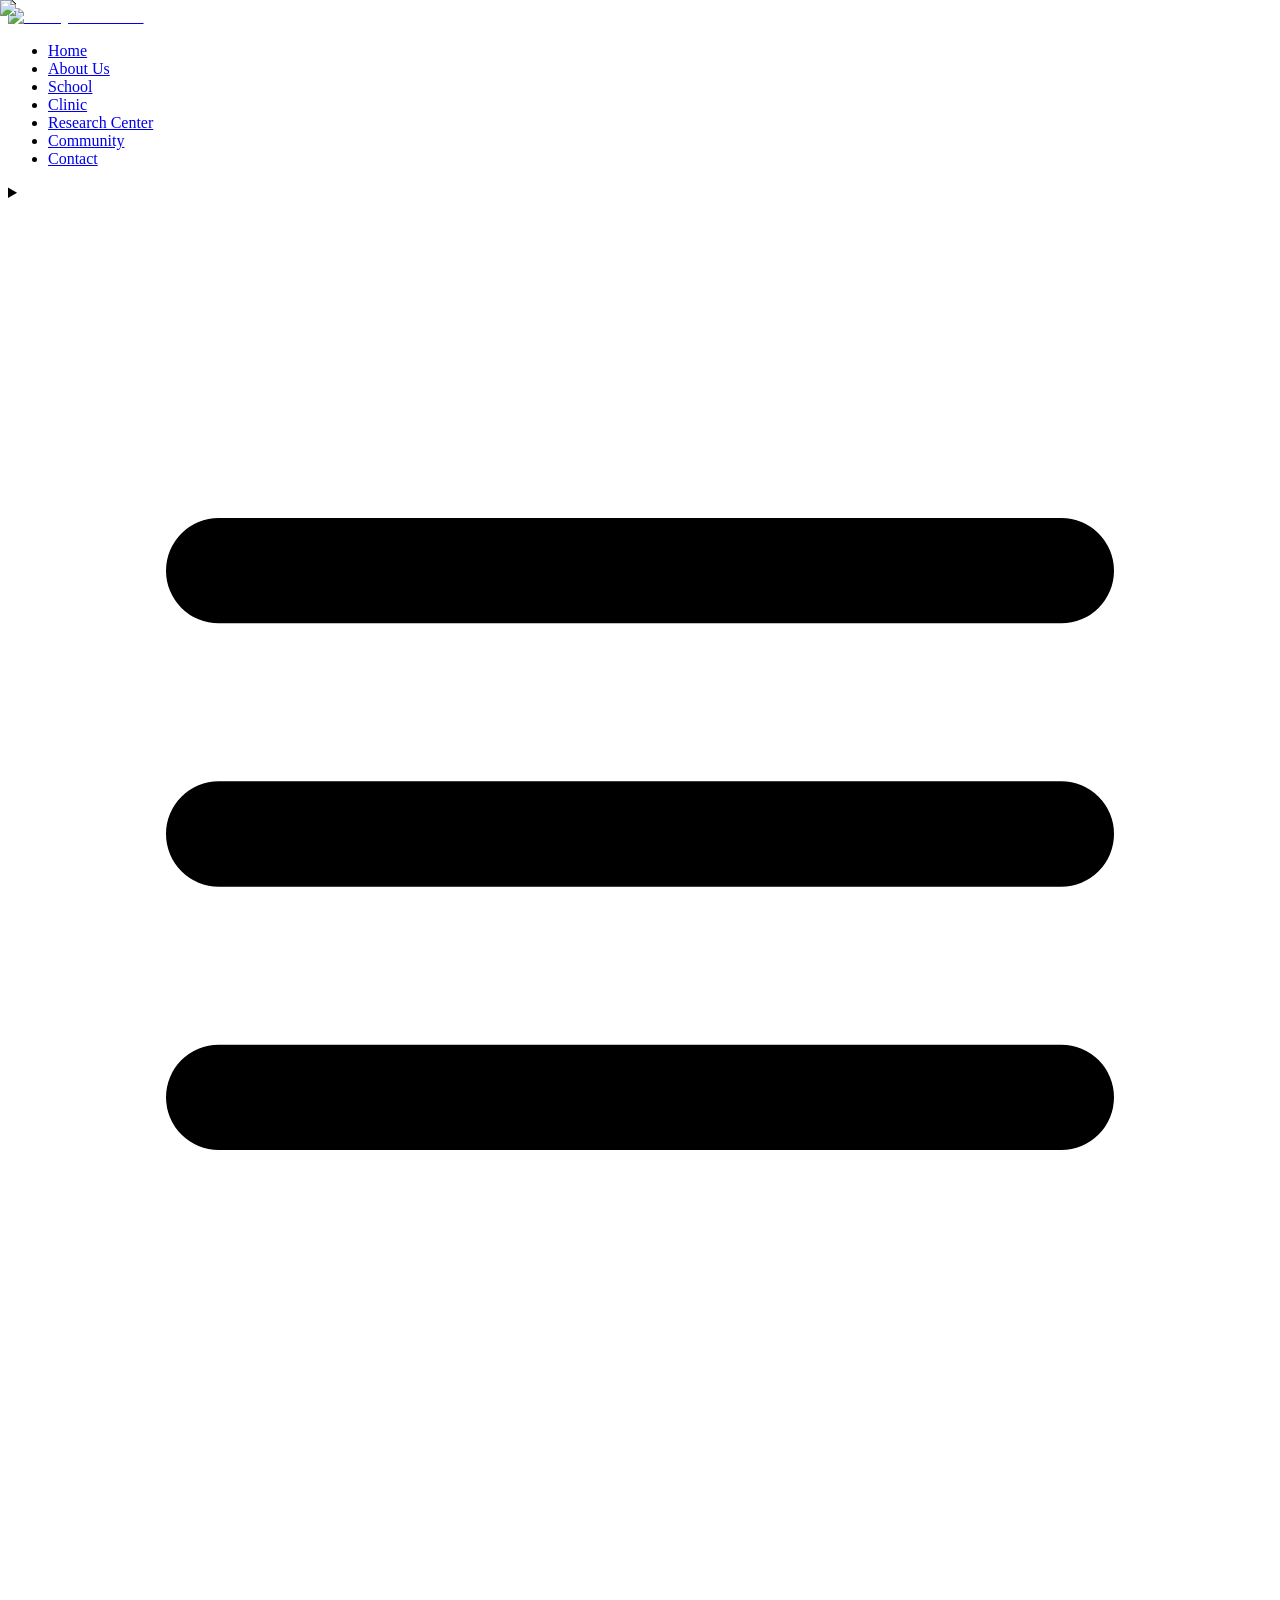
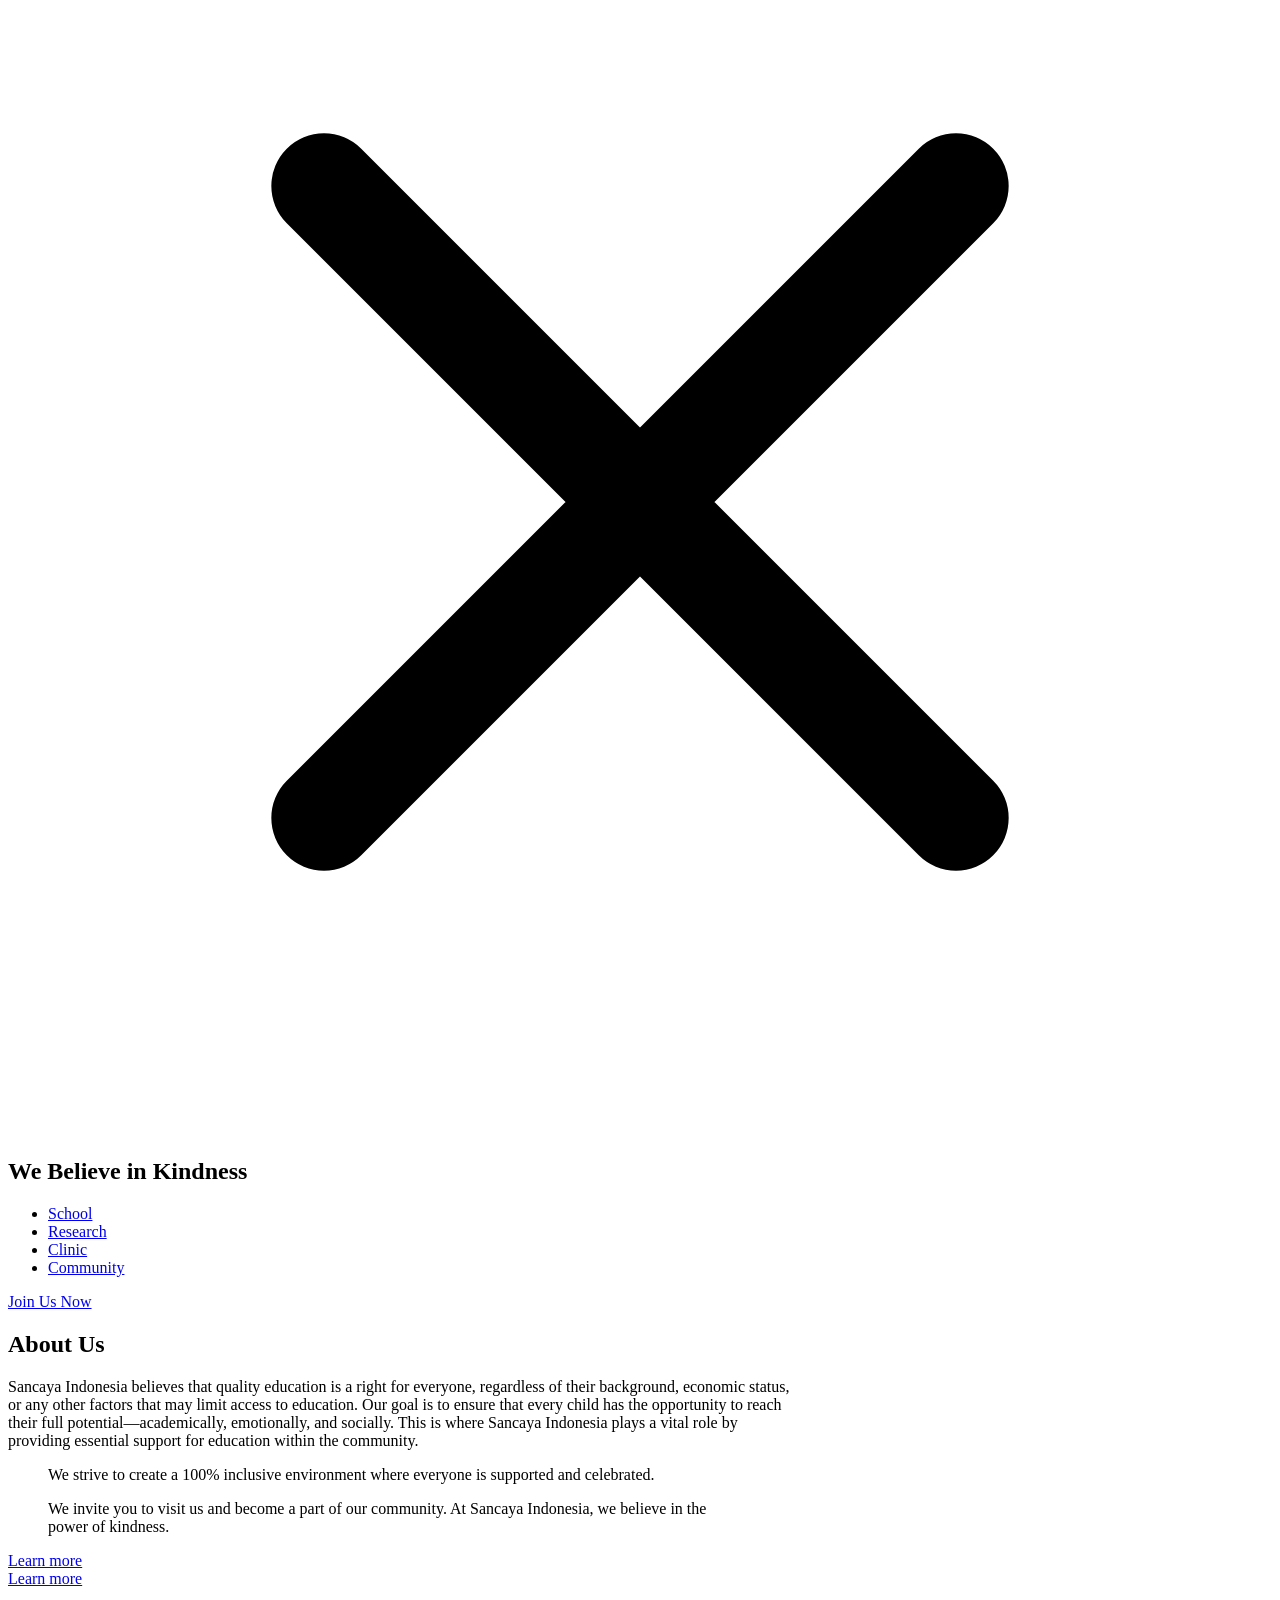
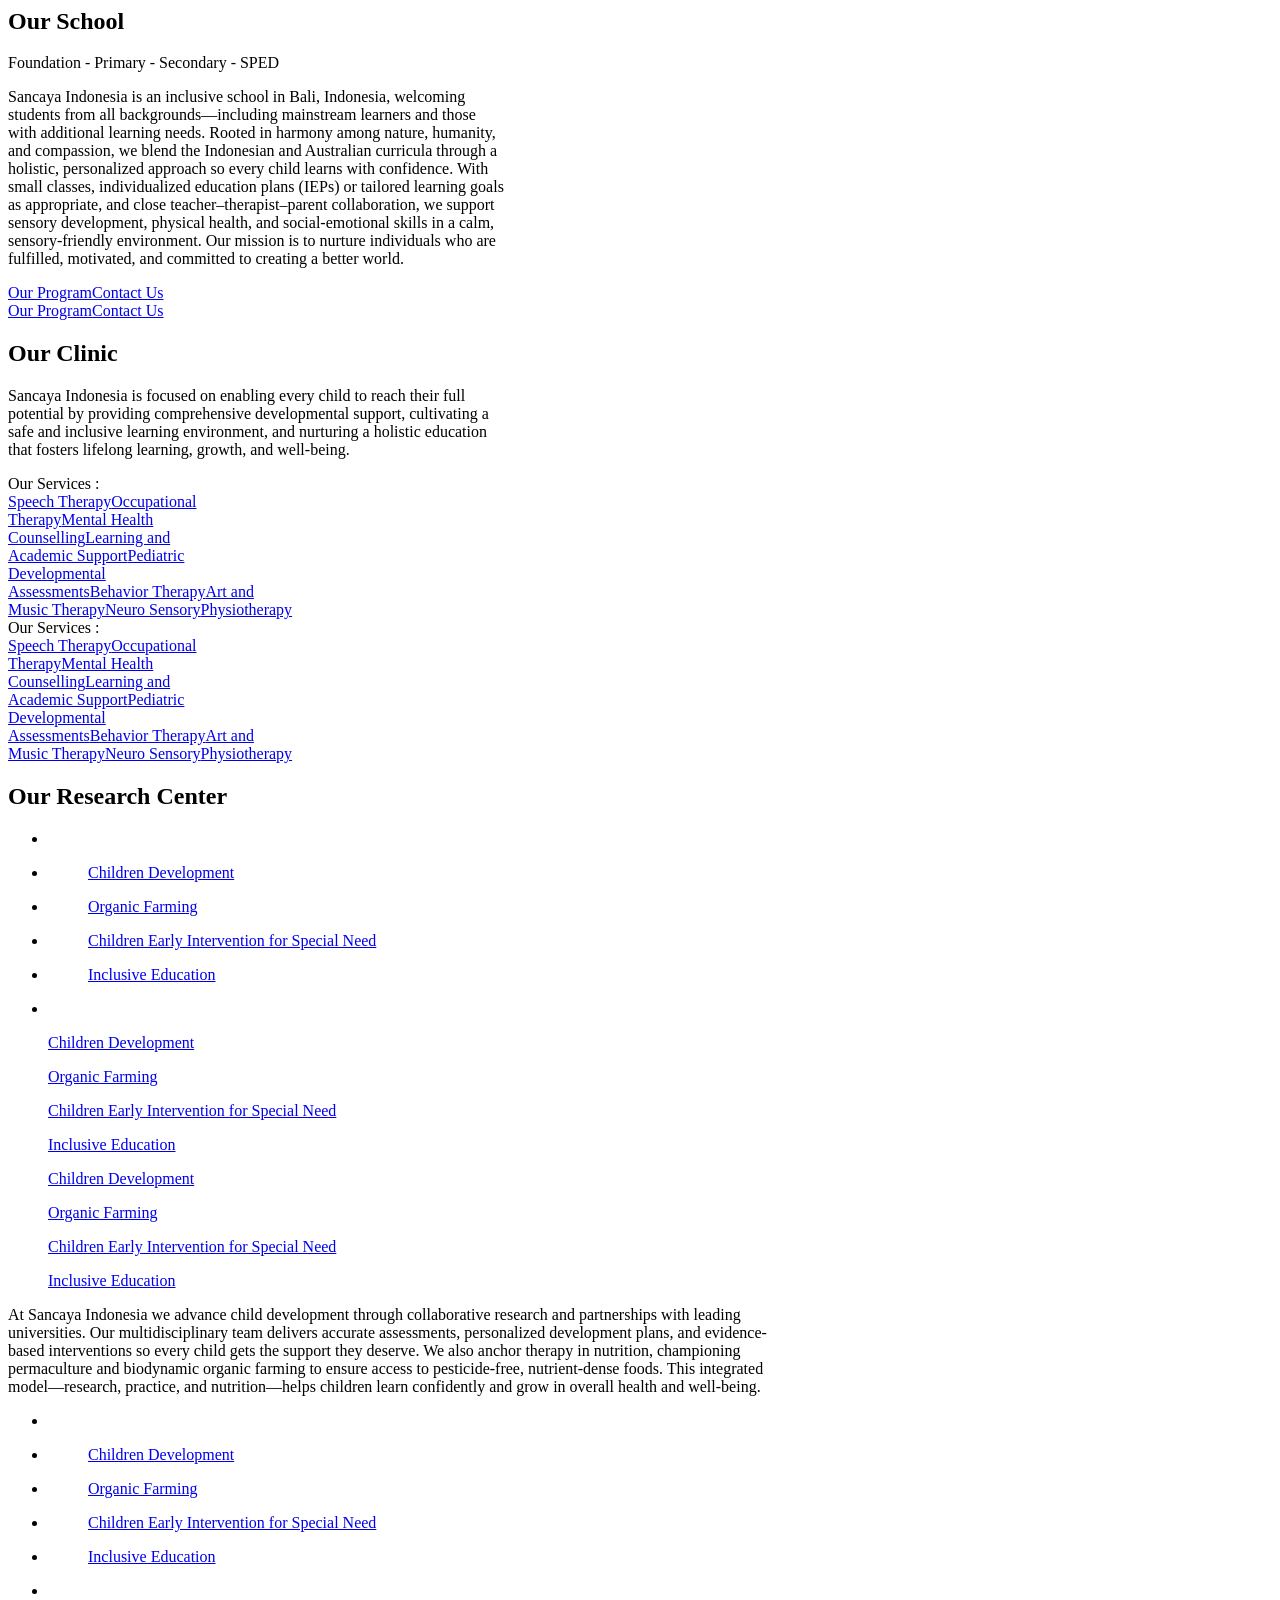
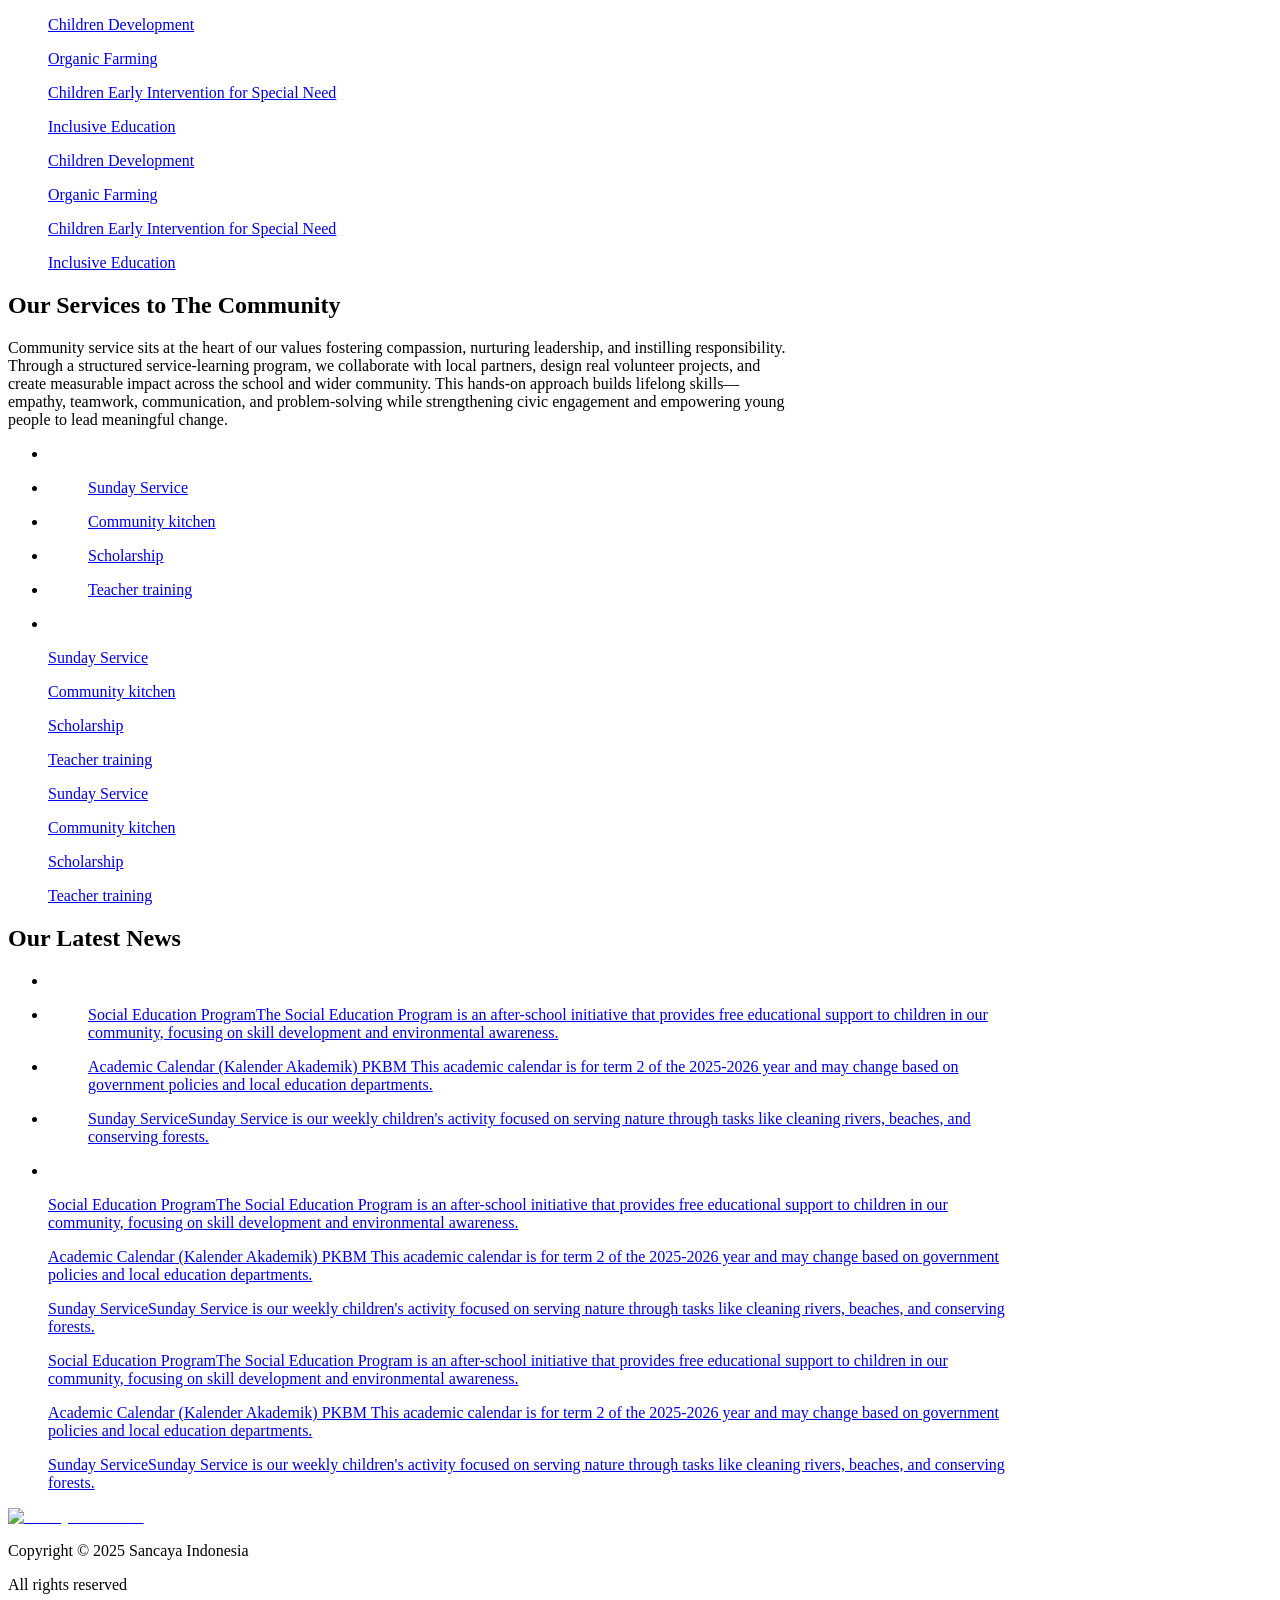
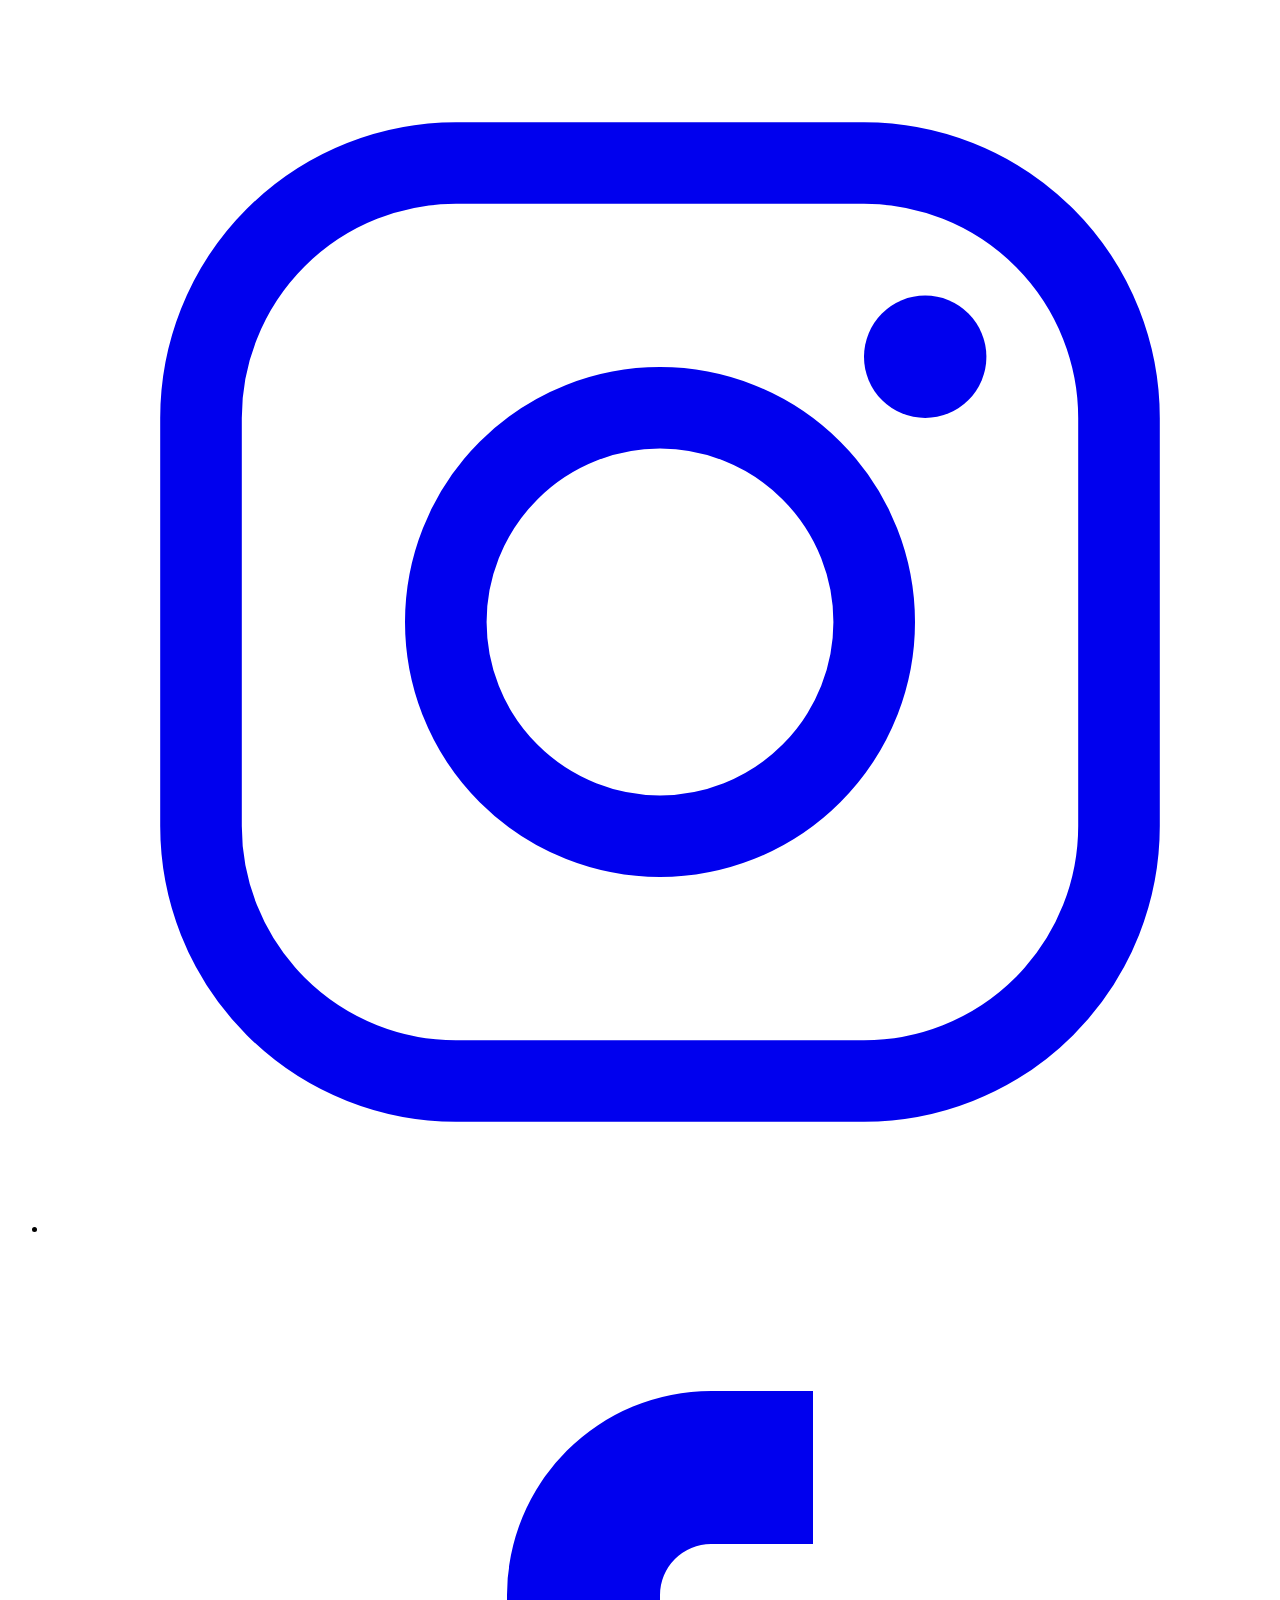
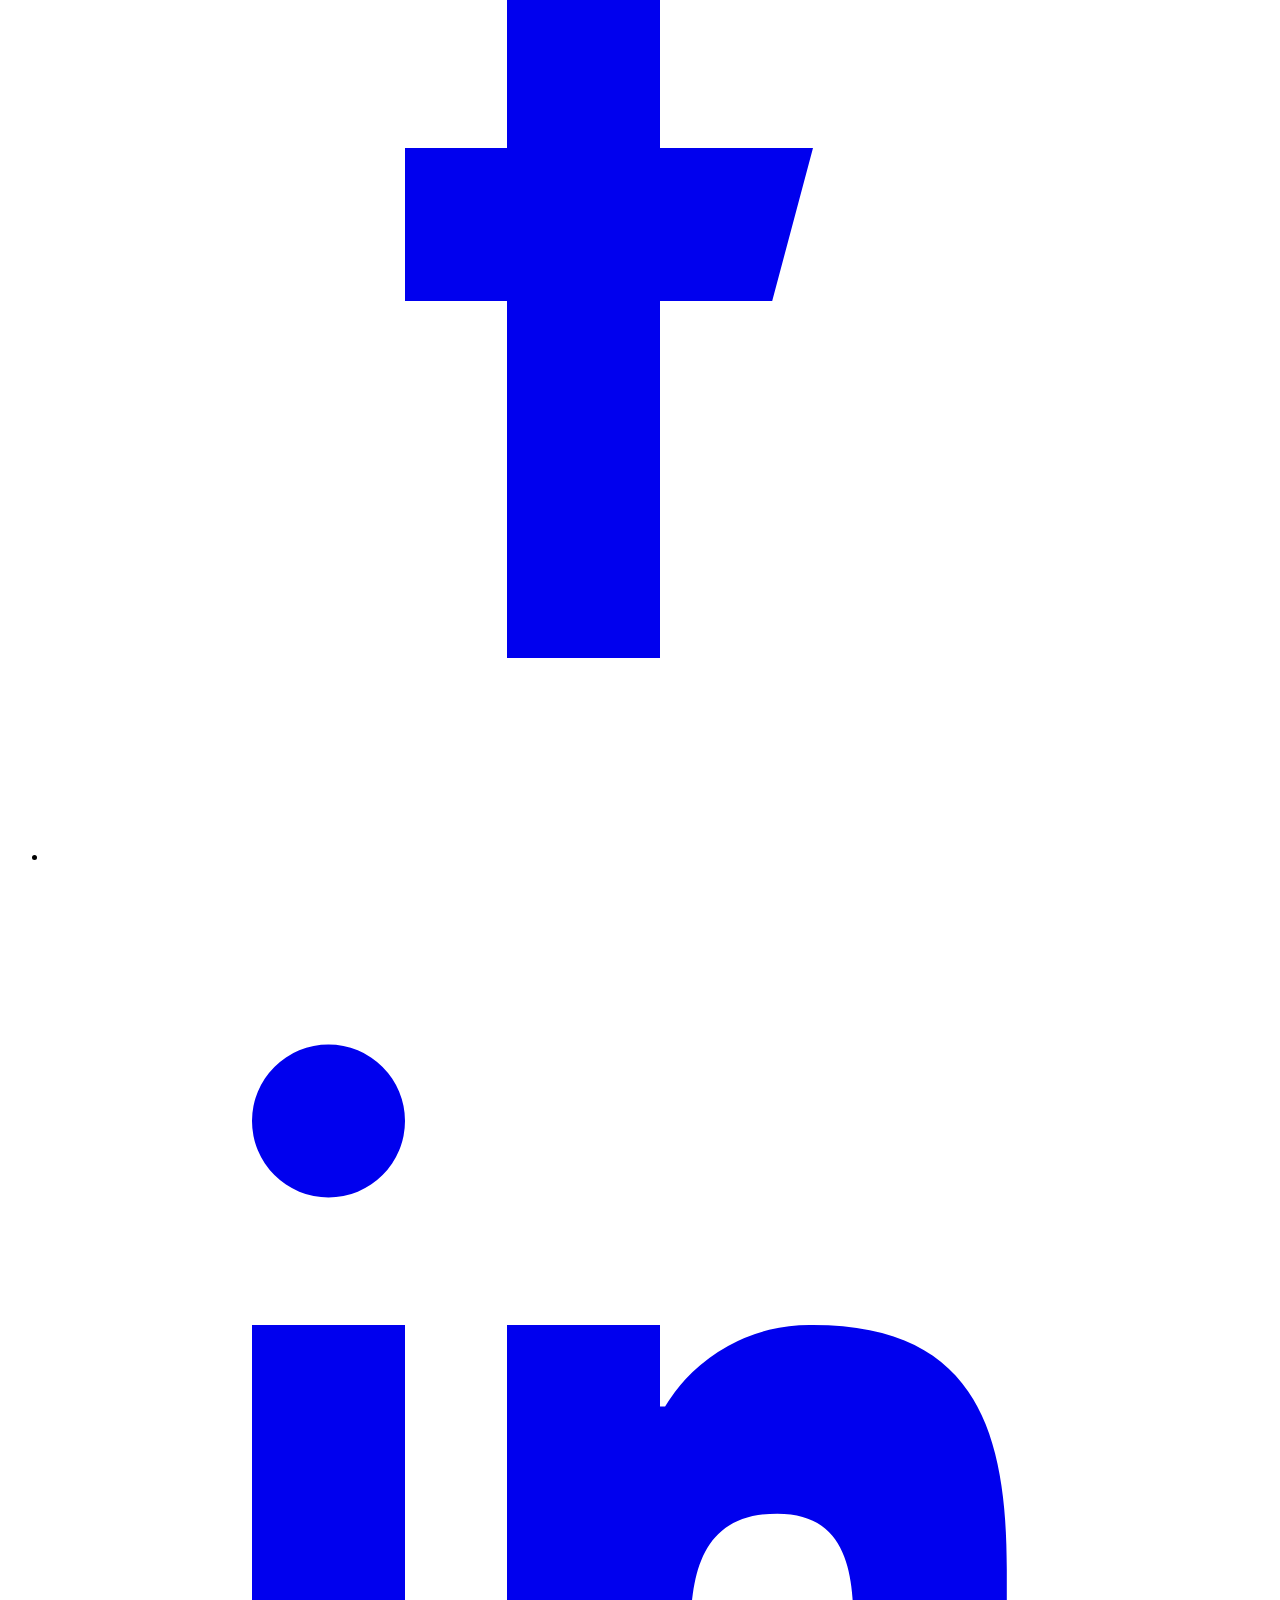
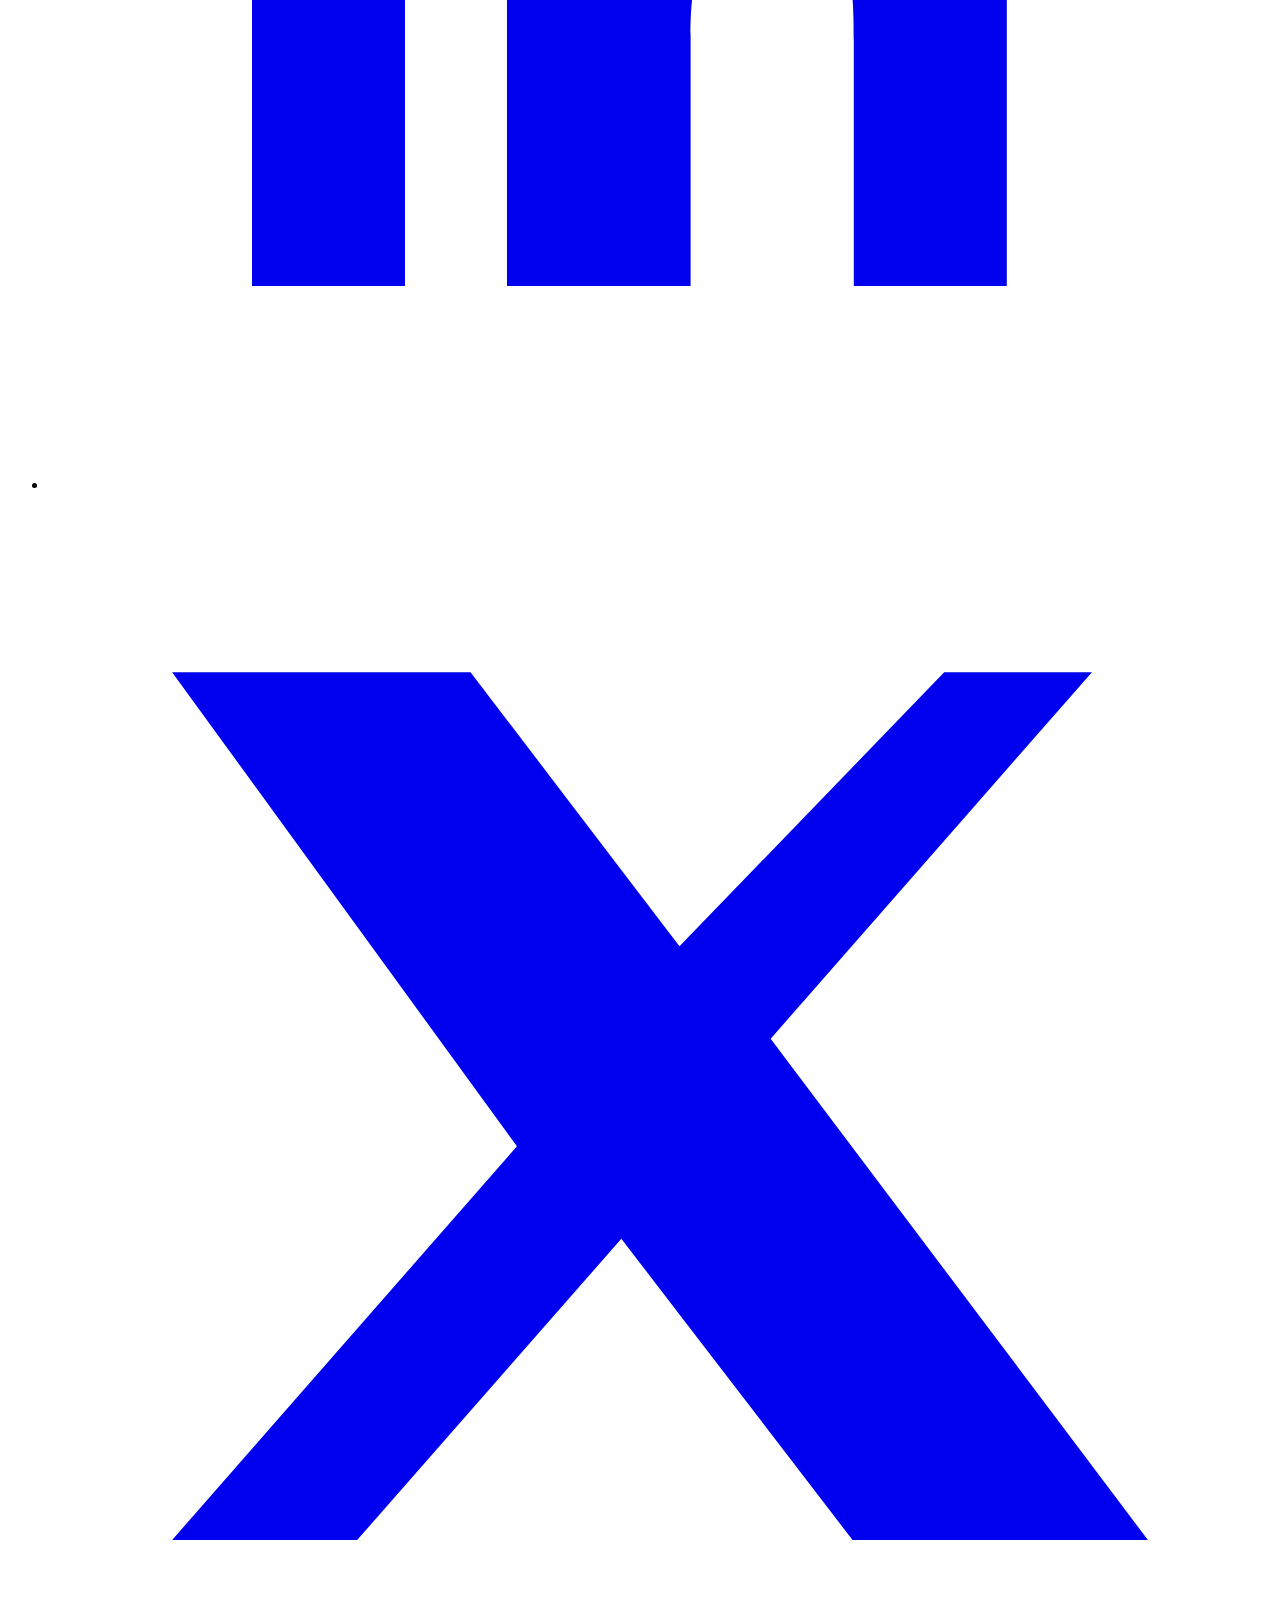
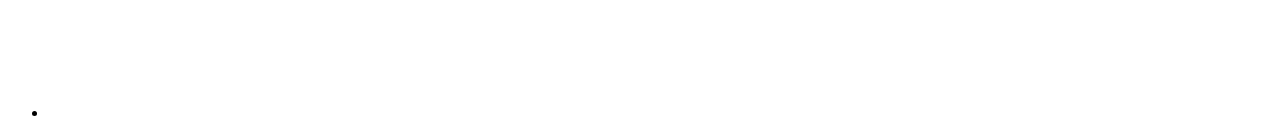
==== commit b1dcfd1f: "deploy: patch paths + .nojekyll" ====
--- a/index.html
+++ b/index.html
@@ -1,37 +1,37 @@
-<!DOCTYPE html><!--1WtIvKPc_aj8JR46q40Wa--><html lang="en" class="scroll-smooth bg-white"><head><meta charSet="utf-8"/><meta name="viewport" content="width=device-width, initial-scale=1"/><link rel="preload" as="image" href="/sancaya/assets/logo-putih.webp"/><link rel="preload" as="image" href="/sancaya/assets/logo.svg"/><link rel="preload" as="image" href="/sancaya/assets/hero-home1.webp"/><link rel="preload" as="image" href="/sancaya/assets/home/intro-sancaya.webp"/><link rel="preload" as="image" href="/sancaya/assets/home/school-section.webp"/><link rel="preload" as="image" href="/sancaya/assets/home/research-children-development-center.webp"/><link rel="preload" as="image" href="/sancaya/assets/home/research-organic-farming.webp"/><link rel="preload" as="image" href="/sancaya/assets/home/community-sunday-services.webp"/><link rel="preload" as="image" href="/sancaya/assets/home/community-community-kitchen.webp"/><link rel="preload" as="image" href="/sancaya/assets/home/social-education-program.webp"/><link rel="stylesheet" href="/sancaya/_next/static/css/64cbb84a2a49f3ad.css" data-precedence="next"/><link rel="preload" as="script" fetchPriority="low" href="/sancaya/_next/static/chunks/webpack-3f3315f7591af737.js"/><script src="/sancaya/_next/static/chunks/4bd1b696-c023c6e3521b1417.js" async=""></script><script src="/sancaya/_next/static/chunks/255-fcb7c332d068a0a9.js" async=""></script><script src="/sancaya/_next/static/chunks/main-app-2498b7150383e084.js" async=""></script><script src="/sancaya/_next/static/chunks/850-a6fa179165fc5c12.js" async=""></script><script src="/sancaya/_next/static/chunks/app/page-b4a9c5d963ffb5a4.js" async=""></script><link rel="preload" as="image" href="/sancaya/assets/home/academic-calendar-pkbm.webp"/><title>Sancaya Indonesia</title><meta name="description" content="Sancaya Indonesia is an inclusive school in Bali, Indonesia, welcoming students from all backgrounds—including mainstream learners and those with additional learning needs. Rooted in harmony among nature, humanity, and compassion, we blend the Indonesian and Australian curricula through a holistic, personalized approach so every child learns with confidence. With small classes, individualized education plans (IEPs) or tailored learning goals as appropriate, and close teacher–therapist–parent collaboration, we support sensory development, physical health, and social-emotional skills in a calm, sensory-friendly environment—preparing students to thrive academically and personally as compassionate, future-ready individuals."/><link rel="icon" href="/sancaya/favicon.ico" type="image/x-icon" sizes="500x500"/><script src="/sancaya/_next/static/chunks/polyfills-42372ed130431b0a.js" noModule=""></script></head><body class="__variable_04a5bd antialiased font-sans"><div hidden=""><!--$--><!--/$--></div><main class="flex-1"><main><div class="pointer-events-none fixed inset-x-0 top-4 z-50"><nav aria-label="Main" class="relative pointer-events-auto mx-auto w-[92%] max-w-screen-sm md:max-w-screen-xl bg-white shadow-lg ring-1 ring-black/5 rounded-[40px] overflow-hidden"><div class="flex items-center justify-between h-14 pl-6 pr-4 md:pl-8 md:pr-6"><a class="flex items-center gap-2" aria-label="Go to homepage" href="/sancaya/"><img alt="Sancaya Indonesia" width="160" height="32" decoding="async" data-nimg="1" class="h-7 md:h-8 w-auto shrink-0" style="color:transparent" src="/sancaya/assets/logo.svg"/></a><div class="hidden md:flex md:items-center md:gap-2 xl:gap-1.5"><ul class="flex items-center gap-x-px md:gap-x-0.5 lg:gap-x-1"><li><a aria-current="page" class="px-2 py-1 md:px-2.5 md:py-1 lg:px-3 lg:py-1.5 xl:px-3.5 xl:py-2 rounded-full font-medium md:font-semibold tracking-tight transition-colors text-[12px] md:text-[13px] lg:text-[13.5px] xl:text-[13px] 2xl:text-[12.5px] bg-emerald-700 text-white" href="/sancaya/">Home</a></li><li><a class="px-2 py-1 md:px-2.5 md:py-1 lg:px-3 lg:py-1.5 xl:px-3.5 xl:py-2 rounded-full font-medium md:font-semibold tracking-tight transition-colors text-[12px] md:text-[13px] lg:text-[13.5px] xl:text-[13px] 2xl:text-[12.5px] text-slate-700 hover:text-slate-900" href="/sancaya/about/">About Us</a></li><li><a class="px-2 py-1 md:px-2.5 md:py-1 lg:px-3 lg:py-1.5 xl:px-3.5 xl:py-2 rounded-full font-medium md:font-semibold tracking-tight transition-colors text-[12px] md:text-[13px] lg:text-[13.5px] xl:text-[13px] 2xl:text-[12.5px] text-slate-700 hover:text-slate-900" href="/sancaya/school/">School</a></li><li><a class="px-2 py-1 md:px-2.5 md:py-1 lg:px-3 lg:py-1.5 xl:px-3.5 xl:py-2 rounded-full font-medium md:font-semibold tracking-tight transition-colors text-[12px] md:text-[13px] lg:text-[13.5px] xl:text-[13px] 2xl:text-[12.5px] text-slate-700 hover:text-slate-900" href="/sancaya/clinic/">Clinic</a></li><li><a class="px-2 py-1 md:px-2.5 md:py-1 lg:px-3 lg:py-1.5 xl:px-3.5 xl:py-2 rounded-full font-medium md:font-semibold tracking-tight transition-colors text-[12px] md:text-[13px] lg:text-[13.5px] xl:text-[13px] 2xl:text-[12.5px] text-slate-700 hover:text-slate-900" href="/sancaya/research-center/">Research Center</a></li><li><a class="px-2 py-1 md:px-2.5 md:py-1 lg:px-3 lg:py-1.5 xl:px-3.5 xl:py-2 rounded-full font-medium md:font-semibold tracking-tight transition-colors text-[12px] md:text-[13px] lg:text-[13.5px] xl:text-[13px] 2xl:text-[12.5px] text-slate-700 hover:text-slate-900" href="/sancaya/community/">Community</a></li><li><a class="px-2 py-1 md:px-2.5 md:py-1 lg:px-3 lg:py-1.5 xl:px-3.5 xl:py-2 rounded-full font-medium md:font-semibold tracking-tight transition-colors text-[12px] md:text-[13px] lg:text-[13.5px] xl:text-[13px] 2xl:text-[12.5px] text-slate-700 hover:text-slate-900" href="/sancaya/contact/">Contact</a></li></ul></div></div><details id="mobile-nav" class="md:hidden group"><summary aria-label="Toggle menu" class="list-none [&amp;::-webkit-details-marker]:hidden   absolute top-2 right-4 inline-flex h-10 w-10 items-center justify-center   rounded-full text-emerald-700 hover:bg-black/5 outline-none z-10"><svg viewBox="0 0 24 24" class="h-7 w-7 group-open:hidden" aria-hidden="true"><path d="M4 7h16M4 12h16M4 17h16" stroke="currentColor" stroke-width="2" stroke-linecap="round"></path></svg><svg viewBox="0 0 24 24" class="h-7 w-7 hidden group-open:block" aria-hidden="true"><path d="M6 6l12 12M18 6L6 18" stroke="currentColor" stroke-width="2" stroke-linecap="round"></path></svg></summary><div class="hidden group-open:block    before:content-[&#x27;&#x27;] before:fixed before:inset-0 before:bg-black/50    before:-z-10 before:md:hidden"></div><div class="hidden group-open:block border-t border-black/10" aria-hidden="true"></div><div class="grid grid-rows-[0fr] group-open:grid-rows-[1fr] transition-[grid-template-rows] duration-300 ease-out"><div class="overflow-hidden"><ul class="px-4 py-6 space-y-2"><li><a aria-current="page" class="px-2 py-1 md:px-2.5 md:py-1 lg:px-3 lg:py-1.5 xl:px-3.5 xl:py-2 rounded-full font-medium md:font-semibold tracking-tight transition-colors text-[12px] md:text-[13px] lg:text-[13.5px] xl:text-[13px] 2xl:text-[12.5px] bg-emerald-700 text-white" href="/sancaya/">Home</a></li><li><a class="px-2 py-1 md:px-2.5 md:py-1 lg:px-3 lg:py-1.5 xl:px-3.5 xl:py-2 rounded-full font-medium md:font-semibold tracking-tight transition-colors text-[12px] md:text-[13px] lg:text-[13.5px] xl:text-[13px] 2xl:text-[12.5px] text-slate-700 hover:text-slate-900" href="/sancaya/about/">About Us</a></li><li><a class="px-2 py-1 md:px-2.5 md:py-1 lg:px-3 lg:py-1.5 xl:px-3.5 xl:py-2 rounded-full font-medium md:font-semibold tracking-tight transition-colors text-[12px] md:text-[13px] lg:text-[13.5px] xl:text-[13px] 2xl:text-[12.5px] text-slate-700 hover:text-slate-900" href="/sancaya/school/">School</a></li><li><a class="px-2 py-1 md:px-2.5 md:py-1 lg:px-3 lg:py-1.5 xl:px-3.5 xl:py-2 rounded-full font-medium md:font-semibold tracking-tight transition-colors text-[12px] md:text-[13px] lg:text-[13.5px] xl:text-[13px] 2xl:text-[12.5px] text-slate-700 hover:text-slate-900" href="/sancaya/clinic/">Clinic</a></li><li><a class="px-2 py-1 md:px-2.5 md:py-1 lg:px-3 lg:py-1.5 xl:px-3.5 xl:py-2 rounded-full font-medium md:font-semibold tracking-tight transition-colors text-[12px] md:text-[13px] lg:text-[13.5px] xl:text-[13px] 2xl:text-[12.5px] text-slate-700 hover:text-slate-900" href="/sancaya/research-center/">Research Center</a></li><li><a class="px-2 py-1 md:px-2.5 md:py-1 lg:px-3 lg:py-1.5 xl:px-3.5 xl:py-2 rounded-full font-medium md:font-semibold tracking-tight transition-colors text-[12px] md:text-[13px] lg:text-[13.5px] xl:text-[13px] 2xl:text-[12.5px] text-slate-700 hover:text-slate-900" href="/sancaya/community/">Community</a></li><li><a class="px-2 py-1 md:px-2.5 md:py-1 lg:px-3 lg:py-1.5 xl:px-3.5 xl:py-2 rounded-full font-medium md:font-semibold tracking-tight transition-colors text-[12px] md:text-[13px] lg:text-[13.5px] xl:text-[13px] 2xl:text-[12.5px] text-slate-700 hover:text-slate-900" href="/sancaya/contact/">Contact</a></li></ul></div></div></details></nav></div><section aria-labelledby="hero-title" class="relative isolate min-h-[100svh]"><img alt="Sancaya garden" decoding="async" data-nimg="fill" class="object-cover object-center" style="position:absolute;height:100%;width:100%;left:0;top:0;right:0;bottom:0;color:transparent" src="/sancaya/assets/hero-home1.webp"/><div class="pointer-events-none absolute inset-0 bg-gradient-to-b from-black/60 via-black/40 to-black/50"></div><div class="relative z-10 mx-auto max-w-screen-xl px-3 sm:px-6 md:px-8 lg:px-12 xl:px-16"><div class="flex min-h-[100svh] items-center justify-center"><div class="w-full text-center text-white"><h1 id="hero-title" class="   mx-auto max-w-3xl text-balance   text-4xl sm:text-5xl md:text-6xl   font-extrabold leading-tight tracking-tight   ">We Believe in Kindness</h1><nav aria-label="Hero quick links"><ul class="   mx-auto mt-3 sm:mt-4 md:mt-5 max-w-5xl   flex flex-wrap items-center justify-center   text-[13px] sm:text-sm md:text-base font-semibold   [&amp;&gt;li:not(:first-child)]:before:content-[&#x27;-&#x27;]   [&amp;&gt;li:not(:first-child)]:before:opacity-70   [&amp;&gt;li:not(:first-child)]:before:mx-0.5   sm:[&amp;&gt;li:not(:first-child)]:before:mx-1   md:[&amp;&gt;li:not(:first-child)]:before:mx-2   "><li class="flex items-center"><a class="px-1 sm:px-1.5 hover:underline" href="/sancaya/school/">School</a></li><li class="flex items-center"><a class="px-1 sm:px-1.5 hover:underline" href="/sancaya/research-center/">Research</a></li><li class="flex items-center"><a class="px-1 sm:px-1.5 hover:underline" href="/sancaya/clinic/">Clinic</a></li><li class="flex items-center"><a class="px-1 sm:px-1.5 hover:underline" href="/sancaya/community/">Community</a></li></ul></nav><div class="mt-5 sm:mt-6 md:mt-7"><a aria-label="Join Us Now" class="inline-flex items-center gap-2 rounded-full select-none transition-all duration-200 will-change-transform hover:-translate-y-0.5 active:-translate-y-0.5 focus:outline-none focus-visible:ring-offset-2 bg-emerald-700 text-white shadow-sm hover:shadow-md active:shadow-md hover:bg-emerald-800 active:bg-emerald-800 focus-visible:ring-2 focus-visible:ring-emerald-600 px-4 py-2 text-sm sm:px-4 py-2 text-sm md:px-5 py-3 text-sm lg:px-5 py-3 text-sm xl:px-5 py-3 text-sm" href="/sancaya/contact/"><span>Join Us Now</span></a></div></div></div></div></section><section id="sancaya-detail" class="bg-[#F3F4EE] text-slate-900 py-16 md:py-24"><style>
-      .mediaClamp--sancaya-detail { max-width: 680px; }
-      @media (min-width: 1024px) { .mediaClamp--sancaya-detail { max-width: 1040px; } }
+<!DOCTYPE html><!--XHUATrzZYlJXbDIpfq74Q--><html lang="en" class="scroll-smooth bg-white"><head><meta charSet="utf-8"/><meta name="viewport" content="width=device-width, initial-scale=1"/><link rel="preload" as="image" href="/sancaya/assets/logo-putih.webp"/><link rel="preload" as="image" href="/sancaya/assets/logo.svg"/><link rel="preload" as="image" href="/sancaya/assets/hero-home1.webp"/><link rel="preload" as="image" href="/sancaya/assets/home/intro-sancaya.webp"/><link rel="preload" as="image" href="/sancaya/assets/home/school-section.webp"/><link rel="preload" as="image" href="/sancaya/assets/home/research-children-development-center.webp"/><link rel="preload" as="image" href="/sancaya/assets/home/research-organic-farming.webp"/><link rel="preload" as="image" href="/sancaya/assets/home/community-sunday-services.webp"/><link rel="preload" as="image" href="/sancaya/assets/home/community-community-kitchen.webp"/><link rel="preload" as="image" href="/sancaya/assets/home/social-education-program.webp"/><link rel="stylesheet" href="/sancaya/_next/static/css/64cbb84a2a49f3ad.css" data-precedence="next"/><link rel="preload" as="script" fetchPriority="low" href="/sancaya/_next/static/chunks/webpack-3f3315f7591af737.js"/><script src="/sancaya/_next/static/chunks/4bd1b696-c023c6e3521b1417.js" async=""></script><script src="/sancaya/_next/static/chunks/255-fcb7c332d068a0a9.js" async=""></script><script src="/sancaya/_next/static/chunks/main-app-2498b7150383e084.js" async=""></script><script src="/sancaya/_next/static/chunks/850-a6fa179165fc5c12.js" async=""></script><script src="/sancaya/_next/static/chunks/app/page-b4a9c5d963ffb5a4.js" async=""></script><link rel="preload" as="image" href="/sancaya/assets/home/academic-calendar-pkbm.webp"/><title>Sancaya Indonesia</title><meta name="description" content="Sancaya Indonesia is an inclusive school in Bali, Indonesia, welcoming students from all backgrounds—including mainstream learners and those with additional learning needs. Rooted in harmony among nature, humanity, and compassion, we blend the Indonesian and Australian curricula through a holistic, personalized approach so every child learns with confidence. With small classes, individualized education plans (IEPs) or tailored learning goals as appropriate, and close teacher–therapist–parent collaboration, we support sensory development, physical health, and social-emotional skills in a calm, sensory-friendly environment—preparing students to thrive academically and personally as compassionate, future-ready individuals."/><link rel="icon" href="/sancaya/favicon.ico" type="image/x-icon" sizes="500x500"/><script src="/sancaya/_next/static/chunks/polyfills-42372ed130431b0a.js" noModule=""></script></head><body class="__variable_04a5bd antialiased font-sans"><div hidden=""><!--$--><!--/$--></div><main class="flex-1"><main><div class="pointer-events-none fixed inset-x-0 top-4 z-50"><nav aria-label="Main" class="relative pointer-events-auto mx-auto w-[92%] max-w-screen-sm md:max-w-screen-xl bg-white shadow-lg ring-1 ring-black/5 rounded-[40px] overflow-hidden"><div class="flex items-center justify-between h-14 pl-6 pr-4 md:pl-8 md:pr-6"><a class="flex items-center gap-2" aria-label="Go to homepage" href="/sancaya/"><img alt="Sancaya Indonesia" width="160" height="32" decoding="async" data-nimg="1" class="h-7 md:h-8 w-auto shrink-0" style="color:transparent" src="/sancaya/assets/logo.svg"/></a><div class="hidden md:flex md:items-center md:gap-2 xl:gap-1.5"><ul class="flex items-center gap-x-px md:gap-x-0.5 lg:gap-x-1"><li><a aria-current="page" class="px-2 py-1 md:px-2.5 md:py-1 lg:px-3 lg:py-1.5 xl:px-3.5 xl:py-2 rounded-full font-medium md:font-semibold tracking-tight transition-colors text-[12px] md:text-[13px] lg:text-[13.5px] xl:text-[13px] 2xl:text-[12.5px] bg-emerald-700 text-white" href="/sancaya/">Home</a></li><li><a class="px-2 py-1 md:px-2.5 md:py-1 lg:px-3 lg:py-1.5 xl:px-3.5 xl:py-2 rounded-full font-medium md:font-semibold tracking-tight transition-colors text-[12px] md:text-[13px] lg:text-[13.5px] xl:text-[13px] 2xl:text-[12.5px] text-slate-700 hover:text-slate-900" href="/sancaya/about/">About Us</a></li><li><a class="px-2 py-1 md:px-2.5 md:py-1 lg:px-3 lg:py-1.5 xl:px-3.5 xl:py-2 rounded-full font-medium md:font-semibold tracking-tight transition-colors text-[12px] md:text-[13px] lg:text-[13.5px] xl:text-[13px] 2xl:text-[12.5px] text-slate-700 hover:text-slate-900" href="/sancaya/school/">School</a></li><li><a class="px-2 py-1 md:px-2.5 md:py-1 lg:px-3 lg:py-1.5 xl:px-3.5 xl:py-2 rounded-full font-medium md:font-semibold tracking-tight transition-colors text-[12px] md:text-[13px] lg:text-[13.5px] xl:text-[13px] 2xl:text-[12.5px] text-slate-700 hover:text-slate-900" href="/sancaya/clinic/">Clinic</a></li><li><a class="px-2 py-1 md:px-2.5 md:py-1 lg:px-3 lg:py-1.5 xl:px-3.5 xl:py-2 rounded-full font-medium md:font-semibold tracking-tight transition-colors text-[12px] md:text-[13px] lg:text-[13.5px] xl:text-[13px] 2xl:text-[12.5px] text-slate-700 hover:text-slate-900" href="/sancaya/research-center/">Research Center</a></li><li><a class="px-2 py-1 md:px-2.5 md:py-1 lg:px-3 lg:py-1.5 xl:px-3.5 xl:py-2 rounded-full font-medium md:font-semibold tracking-tight transition-colors text-[12px] md:text-[13px] lg:text-[13.5px] xl:text-[13px] 2xl:text-[12.5px] text-slate-700 hover:text-slate-900" href="/sancaya/community/">Community</a></li><li><a class="px-2 py-1 md:px-2.5 md:py-1 lg:px-3 lg:py-1.5 xl:px-3.5 xl:py-2 rounded-full font-medium md:font-semibold tracking-tight transition-colors text-[12px] md:text-[13px] lg:text-[13.5px] xl:text-[13px] 2xl:text-[12.5px] text-slate-700 hover:text-slate-900" href="/sancaya/contact/">Contact</a></li></ul></div></div><details id="mobile-nav" class="md:hidden group"><summary aria-label="Toggle menu" class="list-none [&amp;::-webkit-details-marker]:hidden   absolute top-2 right-4 inline-flex h-10 w-10 items-center justify-center   rounded-full text-emerald-700 hover:bg-black/5 outline-none z-10"><svg viewBox="0 0 24 24" class="h-7 w-7 group-open:hidden" aria-hidden="true"><path d="M4 7h16M4 12h16M4 17h16" stroke="currentColor" stroke-width="2" stroke-linecap="round"></path></svg><svg viewBox="0 0 24 24" class="h-7 w-7 hidden group-open:block" aria-hidden="true"><path d="M6 6l12 12M18 6L6 18" stroke="currentColor" stroke-width="2" stroke-linecap="round"></path></svg></summary><div class="hidden group-open:block    before:content-[&#x27;&#x27;] before:fixed before:inset-0 before:bg-black/50    before:-z-10 before:md:hidden"></div><div class="hidden group-open:block border-t border-black/10" aria-hidden="true"></div><div class="grid grid-rows-[0fr] group-open:grid-rows-[1fr] transition-[grid-template-rows] duration-300 ease-out"><div class="overflow-hidden"><ul class="px-4 py-6 space-y-2"><li><a aria-current="page" class="px-2 py-1 md:px-2.5 md:py-1 lg:px-3 lg:py-1.5 xl:px-3.5 xl:py-2 rounded-full font-medium md:font-semibold tracking-tight transition-colors text-[12px] md:text-[13px] lg:text-[13.5px] xl:text-[13px] 2xl:text-[12.5px] bg-emerald-700 text-white" href="/sancaya/">Home</a></li><li><a class="px-2 py-1 md:px-2.5 md:py-1 lg:px-3 lg:py-1.5 xl:px-3.5 xl:py-2 rounded-full font-medium md:font-semibold tracking-tight transition-colors text-[12px] md:text-[13px] lg:text-[13.5px] xl:text-[13px] 2xl:text-[12.5px] text-slate-700 hover:text-slate-900" href="/sancaya/about/">About Us</a></li><li><a class="px-2 py-1 md:px-2.5 md:py-1 lg:px-3 lg:py-1.5 xl:px-3.5 xl:py-2 rounded-full font-medium md:font-semibold tracking-tight transition-colors text-[12px] md:text-[13px] lg:text-[13.5px] xl:text-[13px] 2xl:text-[12.5px] text-slate-700 hover:text-slate-900" href="/sancaya/school/">School</a></li><li><a class="px-2 py-1 md:px-2.5 md:py-1 lg:px-3 lg:py-1.5 xl:px-3.5 xl:py-2 rounded-full font-medium md:font-semibold tracking-tight transition-colors text-[12px] md:text-[13px] lg:text-[13.5px] xl:text-[13px] 2xl:text-[12.5px] text-slate-700 hover:text-slate-900" href="/sancaya/clinic/">Clinic</a></li><li><a class="px-2 py-1 md:px-2.5 md:py-1 lg:px-3 lg:py-1.5 xl:px-3.5 xl:py-2 rounded-full font-medium md:font-semibold tracking-tight transition-colors text-[12px] md:text-[13px] lg:text-[13.5px] xl:text-[13px] 2xl:text-[12.5px] text-slate-700 hover:text-slate-900" href="/sancaya/research-center/">Research Center</a></li><li><a class="px-2 py-1 md:px-2.5 md:py-1 lg:px-3 lg:py-1.5 xl:px-3.5 xl:py-2 rounded-full font-medium md:font-semibold tracking-tight transition-colors text-[12px] md:text-[13px] lg:text-[13.5px] xl:text-[13px] 2xl:text-[12.5px] text-slate-700 hover:text-slate-900" href="/sancaya/community/">Community</a></li><li><a class="px-2 py-1 md:px-2.5 md:py-1 lg:px-3 lg:py-1.5 xl:px-3.5 xl:py-2 rounded-full font-medium md:font-semibold tracking-tight transition-colors text-[12px] md:text-[13px] lg:text-[13.5px] xl:text-[13px] 2xl:text-[12.5px] text-slate-700 hover:text-slate-900" href="/sancaya/contact/">Contact</a></li></ul></div></div></details></nav></div><section aria-labelledby="hero-title" class="relative isolate min-h-[100svh]"><img alt="Sancaya garden" decoding="async" data-nimg="fill" class="object-cover object-center" style="position:absolute;height:100%;width:100%;left:0;top:0;right:0;bottom:0;color:transparent" src="/sancaya/assets/hero-home1.webp"/><div class="pointer-events-none absolute inset-0 bg-gradient-to-b from-black/60 via-black/40 to-black/50"></div><div class="relative z-10 mx-auto max-w-screen-xl px-3 sm:px-6 md:px-8 lg:px-12 xl:px-16"><div class="flex min-h-[100svh] items-center justify-center"><div class="w-full text-center text-white"><h1 id="hero-title" class="   mx-auto max-w-3xl text-balance   text-4xl sm:text-5xl md:text-6xl   font-extrabold leading-tight tracking-tight   ">We Believe in Kindness</h1><nav aria-label="Hero quick links"><ul class="   mx-auto mt-3 sm:mt-4 md:mt-5 max-w-5xl   flex flex-wrap items-center justify-center   text-[13px] sm:text-sm md:text-base font-semibold   [&amp;&gt;li:not(:first-child)]:before:content-[&#x27;-&#x27;]   [&amp;&gt;li:not(:first-child)]:before:opacity-70   [&amp;&gt;li:not(:first-child)]:before:mx-0.5   sm:[&amp;&gt;li:not(:first-child)]:before:mx-1   md:[&amp;&gt;li:not(:first-child)]:before:mx-2   "><li class="flex items-center"><a class="px-1 sm:px-1.5 hover:underline" href="/sancaya/school/">School</a></li><li class="flex items-center"><a class="px-1 sm:px-1.5 hover:underline" href="/sancaya/research-center/">Research</a></li><li class="flex items-center"><a class="px-1 sm:px-1.5 hover:underline" href="/sancaya/clinic/">Clinic</a></li><li class="flex items-center"><a class="px-1 sm:px-1.5 hover:underline" href="/sancaya/community/">Community</a></li></ul></nav><div class="mt-5 sm:mt-6 md:mt-7"><a aria-label="Join Us Now" class="inline-flex items-center gap-2 rounded-full select-none transition-all duration-200 will-change-transform hover:-translate-y-0.5 active:-translate-y-0.5 focus:outline-none focus-visible:ring-offset-2 bg-emerald-700 text-white shadow-sm hover:shadow-md active:shadow-md hover:bg-emerald-800 active:bg-emerald-800 focus-visible:ring-2 focus-visible:ring-emerald-600 px-4 py-2 text-sm sm:px-4 py-2 text-sm md:px-5 py-3 text-sm lg:px-5 py-3 text-sm xl:px-5 py-3 text-sm" href="/sancaya/contact/"><span>Join Us Now</span></a></div></div></div></div></section><section id="about-sancaya" aria-labelledby="about-sancaya-title" class="bg-[#F3F4EE] text-slate-900 py-16 md:py-24"><style>
+      .mediaClamp--about-sancaya { max-width: 680px; }
+      @media (min-width: 1024px) { .mediaClamp--about-sancaya { max-width: 1040px; } }
     </style><style>
-      .contentClamp--sancaya-detail { max-width: 62ch; }
-      @media (min-width: 1024px) { .contentClamp--sancaya-detail { max-width: 98ch; } }
+      .contentClamp--about-sancaya { max-width: 62ch; }
+      @media (min-width: 1024px) { .contentClamp--about-sancaya { max-width: 98ch; } }
     </style><style>
-      .gapScope--sancaya-detail {
+      .gapScope--about-sancaya {
         --gap-title:0rem; --gap-subtitle:0.5rem;
         --gap-text:1.5rem; --gap-actions:2.25rem; --gap-media:2.5rem;
       }
-      @media (min-width:640px){ .gapScope--sancaya-detail{
+      @media (min-width:640px){ .gapScope--about-sancaya{
         --gap-title:0rem; --gap-subtitle:0.5rem; --gap-text:1.5rem;
         --gap-actions:2.5rem; --gap-media:2.5rem;
       }}
-      @media (min-width:768px){ .gapScope--sancaya-detail{
+      @media (min-width:768px){ .gapScope--about-sancaya{
         --gap-title:0rem; --gap-subtitle:0.5rem; --gap-text:1.5rem;
         --gap-actions:2.75rem; --gap-media:2.5rem;
       }}
-      @media (min-width:1024px){ .gapScope--sancaya-detail{
+      @media (min-width:1024px){ .gapScope--about-sancaya{
         --gap-title:0rem; --gap-subtitle:0.25rem; --gap-text:1.5rem;
         --gap-actions:1.25rem; --gap-media:2.5rem;
       }}
-      @media (min-width:1280px){ .gapScope--sancaya-detail{
+      @media (min-width:1280px){ .gapScope--about-sancaya{
         --gap-title:0rem; --gap-subtitle:0.25rem; --gap-text:1.5rem;
         --gap-actions:1.25rem; --gap-media:2.5rem;
       }}
-    </style><div class="w-full max-w-screen-xl mx-auto px-6 sm:px-8 md:px-10 lg:px-16 xl:px-24 gapScope--sancaya-detail"><div class="grid grid-cols-1 lg:gap-x-1"><div class="order-2 lg:order-2 text-justify lg:text-justify"><div class="mx-auto lg:mx-0 contentClamp--sancaya-detail lg:mx-auto"><div class="block lg:block mt-[var(--gap-media)]"><div data-anim="media" class="w-full mx-auto min-w-0 mediaClamp--sancaya-detail anim-hidden opacity-0 scale-95 will-change-transform transition-all"><div style="--imgh:250px;--imgh-sm:250px;--imgh-md:250px;--imgh-lg:400px;--imgh-xl:400px" class="relative w-full overflow-hidden bg-slate-200/60 group cursor-pointer h-[var(--imgh)] sm:h-[var(--imgh-sm)] md:h-[var(--imgh-md)] lg:h-[var(--imgh-lg)] xl:h-[var(--imgh-xl)] rounded-3xl shadow-xl shadow-black/30"><img alt="Sancaya Indonesia" decoding="async" data-nimg="fill" class="object-cover object-center transition-transform duration-700 ease-out scale-100" style="position:absolute;height:100%;width:100%;left:0;top:0;right:0;bottom:0;color:transparent" src="/sancaya/assets/home/intro-sancaya.webp"/></div></div></div><div data-anim="text" class="mt-[var(--gap-text)] text-[13px] sm:text-base md:text-[14px] leading-[1.85] text-slate-700 anim-hidden opacity-0 translate-y-2 will-change-transform transition-all"><p class="mb-4">Sancaya Indonesia believes that quality education is a right for everyone, regardless of their background, economic status, or any other factors that may limit access to education. Our goal is to ensure that every child has the opportunity to reach their full potential—academically, emotionally, and socially. This is where Sancaya Indonesia plays a vital role by providing essential support for education within the community.</p>
+    </style><div class="w-full max-w-screen-xl mx-auto px-6 sm:px-8 md:px-10 lg:px-16 xl:px-24 gapScope--about-sancaya"><div class="grid grid-cols-1 lg:gap-x-1"><div class="order-2 lg:order-2 text-justify lg:text-justify"><div class="mx-auto lg:mx-0 contentClamp--about-sancaya lg:mx-auto"><h2 id="about-sancaya-title" data-anim="title" class="text-balance font-extrabold tracking-tight text-[clamp(20px,8vw,30px)] lg:text-[clamp(30px,4vw,40px)] text-center lg:text-center mt-[var(--gap-title)] anim-hidden opacity-0 translate-y-3 will-change-transform transition-all">About Us</h2><div class="block lg:block mt-[var(--gap-media)]"><div data-anim="media" class="w-full mx-auto min-w-0 mediaClamp--about-sancaya anim-hidden opacity-0 scale-95 will-change-transform transition-all"><div style="--imgh:250px;--imgh-sm:250px;--imgh-md:250px;--imgh-lg:400px;--imgh-xl:400px" class="relative w-full overflow-hidden bg-slate-200/60 group cursor-pointer h-[var(--imgh)] sm:h-[var(--imgh-sm)] md:h-[var(--imgh-md)] lg:h-[var(--imgh-lg)] xl:h-[var(--imgh-xl)] rounded-3xl shadow-xl shadow-black/30"><img alt="Sancaya Indonesia" decoding="async" data-nimg="fill" class="object-cover object-center transition-transform duration-700 ease-out scale-100" style="position:absolute;height:100%;width:100%;left:0;top:0;right:0;bottom:0;color:transparent" src="/sancaya/assets/home/intro-sancaya.webp"/></div></div></div><div data-anim="text" class="mt-[var(--gap-text)] text-[13px] sm:text-base md:text-[14px] leading-[1.85] text-slate-700 anim-hidden opacity-0 translate-y-2 will-change-transform transition-all"><p class="mb-4">Sancaya Indonesia believes that quality education is a right for everyone, regardless of their background, economic status, or any other factors that may limit access to education. Our goal is to ensure that every child has the opportunity to reach their full potential—academically, emotionally, and socially. This is where Sancaya Indonesia plays a vital role by providing essential support for education within the community.</p>
 <blockquote>
 <p class="mb-4">We strive to create a 100% inclusive environment where everyone is supported and celebrated.</p>
 </blockquote>
 <blockquote>
 <p class="mb-4">We invite you to visit us and become a part of our community. At Sancaya Indonesia, we believe in the power of kindness.</p>
-</blockquote></div></div></div><div class="order-1 lg:order-1 hidden lg:hidden"><div data-anim="media" class="w-full mx-auto min-w-0 mediaClamp--sancaya-detail anim-hidden opacity-0 scale-95 will-change-transform transition-all"><div style="--imgh:250px;--imgh-sm:250px;--imgh-md:250px;--imgh-lg:400px;--imgh-xl:400px" class="relative w-full overflow-hidden bg-slate-200/60 group cursor-pointer h-[var(--imgh)] sm:h-[var(--imgh-sm)] md:h-[var(--imgh-md)] lg:h-[var(--imgh-lg)] xl:h-[var(--imgh-xl)] rounded-3xl shadow-xl shadow-black/30"><img alt="Sancaya Indonesia" decoding="async" data-nimg="fill" class="object-cover object-center transition-transform duration-700 ease-out scale-100" style="position:absolute;height:100%;width:100%;left:0;top:0;right:0;bottom:0;color:transparent" src="/sancaya/assets/home/intro-sancaya.webp"/></div></div></div></div></div></section><section id="school-overview" aria-labelledby="school-overview-title" class="bg-white text-slate-900 py-16 md:py-24"><style>
+</blockquote></div><div data-anim="actions" class="flex flex-wrap items-center gap-3 justify-start lg:justify-start mt-[var(--gap-actions)] lg:flex anim-hidden opacity-0 -translate-x-2 will-change-transform transition-all"><a aria-label="Learn more" class="inline-flex items-center gap-2 rounded-full select-none transition-all duration-200 will-change-transform hover:-translate-y-0.5 active:-translate-y-0.5 focus:outline-none focus-visible:ring-offset-2 border border-emerald-700 text-emerald-700 hover:bg-emerald-50 active:bg-emerald-50 focus-visible:ring-2 focus-visible:ring-emerald-700 px-6 py-3.5 text-base sm:px-6 py-3.5 text-base md:px-6 py-3.5 text-base lg:px-4 py-2 text-sm xl:px-4 py-2 text-sm" href="/sancaya/about/"><span>Learn more</span></a></div></div></div><div class="order-1 lg:order-1 hidden lg:hidden"><div data-anim="media" class="w-full mx-auto min-w-0 mediaClamp--about-sancaya anim-hidden opacity-0 scale-95 will-change-transform transition-all"><div style="--imgh:250px;--imgh-sm:250px;--imgh-md:250px;--imgh-lg:400px;--imgh-xl:400px" class="relative w-full overflow-hidden bg-slate-200/60 group cursor-pointer h-[var(--imgh)] sm:h-[var(--imgh-sm)] md:h-[var(--imgh-md)] lg:h-[var(--imgh-lg)] xl:h-[var(--imgh-xl)] rounded-3xl shadow-xl shadow-black/30"><img alt="Sancaya Indonesia" decoding="async" data-nimg="fill" class="object-cover object-center transition-transform duration-700 ease-out scale-100" style="position:absolute;height:100%;width:100%;left:0;top:0;right:0;bottom:0;color:transparent" src="/sancaya/assets/home/intro-sancaya.webp"/></div></div></div><div class="order-2 lg:order-2 text-justify lg:text-justify hidden lg:hidden order-1  lg:order-1"><div class="mx-auto lg:mx-0 contentClamp--about-sancaya lg:mx-auto"><div data-anim="actions" class="flex flex-wrap items-center gap-3 justify-start lg:justify-start mt-[var(--gap-actions)] anim-hidden opacity-0 -translate-x-2 will-change-transform transition-all"><a aria-label="Learn more" class="inline-flex items-center gap-2 rounded-full select-none transition-all duration-200 will-change-transform hover:-translate-y-0.5 active:-translate-y-0.5 focus:outline-none focus-visible:ring-offset-2 border border-emerald-700 text-emerald-700 hover:bg-emerald-50 active:bg-emerald-50 focus-visible:ring-2 focus-visible:ring-emerald-700 px-6 py-3.5 text-base sm:px-6 py-3.5 text-base md:px-6 py-3.5 text-base lg:px-4 py-2 text-sm xl:px-4 py-2 text-sm" href="/sancaya/about/"><span>Learn more</span></a></div></div></div></div></div></section><section id="school-overview" aria-labelledby="school-overview-title" class="bg-white text-slate-900 py-16 md:py-24"><style>
       .mediaClamp--school-overview { max-width: 980px; }
       @media (min-width: 1024px) { .mediaClamp--school-overview { max-width: 340px; } }
     </style><style>
@@ -160,4 +160,4 @@
         --gap-title:0rem; --gap-subtitle:0.25rem; --gap-text:1.5rem;
         --gap-actions:1.25rem; --gap-media:2.5rem;
       }}
-    </style><div class="w-full max-w-screen-xl mx-auto px-6 sm:px-8 md:px-10 lg:px-16 xl:px-24 gapScope--news-overview"><div class="grid grid-cols-1 lg:gap-x-1"><div class="order-1 lg:order-1 text-justify lg:text-justify"><div class="mx-auto lg:mx-0 contentClamp--news-overview lg:mx-auto"><h2 id="news-overview-title" data-anim="title" class="text-balance font-extrabold tracking-tight text-[clamp(20px,8vw,30px)] lg:text-[clamp(30px,4vw,40px)] text-center lg:text-center mt-[var(--gap-title)] anim-hidden opacity-0 translate-y-3 will-change-transform transition-all">Our Latest News</h2></div></div><div class="order-2 lg:order-2 lg:block lg:mt-[var(--gap-media)] xl:mt-[var(--gap-media)] mt-[var(--gap-media)]"><div data-anim="media" class="w-full mx-auto min-w-0 mediaClamp--news-overview anim-hidden opacity-0 scale-95 will-change-transform transition-all"><div style="--imgh:220px;--imgh-sm:220px;--imgh-md:260px;--imgh-lg:220px;--imgh-xl:220px;--slotgap:20px;--slotw:88%;--slotw-sm:84%;--slotw-md:78%;--slotw-lg:28%;--slotw-xl:28%;--gap-card:24px;--gap-card-sm:24px;--gap-card-md:24px;--gap-card-lg:24px;--gap-card-xl:24px" data-media-tiles-snap="true" class="contents"><section class="block sm:block md:block lg:hidden xl:hidden relative w-full" aria-roledescription="carousel" aria-label="Media carousel"><ul role="list" style="scroll-padding-inline:var(--pad)" class="relative flex items-stretch gap-[var(--slotgap)] pb-9 overflow-y-visible overflow-x-auto snap-x snap-mandatory scroll-smooth scrollbar-none [scrollbar-width:none] [-ms-overflow-style:none] [--pad:calc((100%-var(--slotw))/2)] sm:[--pad:calc((100%-var(--slotw-sm))/2)] md:[--pad:calc((100%-var(--slotw-md))/2)] lg:[--pad:calc((100%-var(--slotw-lg))/2)] xl:[--pad:calc((100%-var(--slotw-xl))/2)]"><li aria-hidden="true" class="shrink-0 [width:calc((100%-var(--slotw))/2)] sm:[width:calc((100%-var(--slotw-sm))/2)] md:[width:calc((100%-var(--slotw-md))/2)] lg:[width:calc((100%-var(--slotw-lg))/2)] xl:[width:calc((100%-var(--slotw-xl))/2)]"></li><li id="carousel_R_191brb_-s-0" class="snap-center shrink-0 w-[var(--slotw)] sm:w-[var(--slotw-sm)] md:w-[var(--slotw-md)] lg:w-[var(--slotw-lg)] xl:w-[var(--slotw-xl)] [--mar:calc((100%-var(--slotw))/2)] sm:[--mar:calc((100%-var(--slotw-sm))/2)] md:[--mar:calc((100%-var(--slotw-md))/2)] lg:[--mar:calc((100%-var(--slotw-lg))/2)] xl:[--mar:calc((100%-var(--slotw-xl))/2)] [scroll-margin-inline:var(--mar)]"><a href="#" class="relative isolate block z-[1] rounded-3xl shadow-2xl shadow-black/30"><figure class="relative overflow-hidden rounded-[inherit] w-full h-[var(--imgh)] sm:h-[var(--imgh-sm)] md:h-[var(--imgh-md)] lg:h-[var(--imgh-lg)] xl:h-[var(--imgh-xl)]"><img alt="Social Education Program" decoding="async" data-nimg="fill" class="object-cover object-center" style="position:absolute;height:100%;width:100%;left:0;top:0;right:0;bottom:0;color:transparent" src="/sancaya/assets/home/social-education-program.webp"/><figcaption class="absolute inset-x-0 bottom-0 z-10"><div class="w-full w-full bg-white/98 border-t border-slate-900/10 lg:h-[98px] xl:h-[100px] px-4 py-3 [&amp;_[data-title]]:block [&amp;_[data-title]]:text-slate-900 [&amp;_[data-title]]:font-bold  [&amp;_[data-title]]:text-left [&amp;_[data-title]]:text-[clamp(12px,0.1vw,13px)] [&amp;_[data-text]]:mt-2 [&amp;_[data-text]]:text-slate-600 [&amp;_[data-text]]:text-[clamp(10px,0.15vw,12px)] [&amp;_[data-text]]:leading-3 [&amp;_[data-text]]:text-justify lg:text-justify"><span data-title="true" class="block leading-tight">Social Education Program</span><span data-text="true" class="block leading-snug opacity-90">The Social Education Program is an after-school initiative that provides free educational support to children in our community, focusing on skill development and environmental awareness.</span></div></figcaption></figure></a></li><li id="carousel_R_191brb_-s-1" class="snap-center shrink-0 w-[var(--slotw)] sm:w-[var(--slotw-sm)] md:w-[var(--slotw-md)] lg:w-[var(--slotw-lg)] xl:w-[var(--slotw-xl)] [--mar:calc((100%-var(--slotw))/2)] sm:[--mar:calc((100%-var(--slotw-sm))/2)] md:[--mar:calc((100%-var(--slotw-md))/2)] lg:[--mar:calc((100%-var(--slotw-lg))/2)] xl:[--mar:calc((100%-var(--slotw-xl))/2)] [scroll-margin-inline:var(--mar)]"><a href="#" class="relative isolate block z-[1] rounded-3xl shadow-2xl shadow-black/30"><figure class="relative overflow-hidden rounded-[inherit] w-full h-[var(--imgh)] sm:h-[var(--imgh-sm)] md:h-[var(--imgh-md)] lg:h-[var(--imgh-lg)] xl:h-[var(--imgh-xl)]"><img alt="Academic Calendar (Kalender Akademik) PKBM " decoding="async" data-nimg="fill" class="object-cover object-center" style="position:absolute;height:100%;width:100%;left:0;top:0;right:0;bottom:0;color:transparent" src="/sancaya/assets/home/academic-calendar-pkbm.webp"/><figcaption class="absolute inset-x-0 bottom-0 z-10"><div class="w-full w-full bg-white/98 border-t border-slate-900/10 lg:h-[98px] xl:h-[100px] px-4 py-3 [&amp;_[data-title]]:block [&amp;_[data-title]]:text-slate-900 [&amp;_[data-title]]:font-bold  [&amp;_[data-title]]:text-left [&amp;_[data-title]]:text-[clamp(12px,0.1vw,13px)] [&amp;_[data-text]]:mt-2 [&amp;_[data-text]]:text-slate-600 [&amp;_[data-text]]:text-[clamp(10px,0.15vw,12px)] [&amp;_[data-text]]:leading-3 [&amp;_[data-text]]:text-justify lg:text-justify"><span data-title="true" class="block leading-tight">Academic Calendar (Kalender Akademik) PKBM </span><span data-text="true" class="block leading-snug opacity-90">This academic calendar is for term 2 of the 2025-2026 year and may change based on government policies and local education departments.</span></div></figcaption></figure></a></li><li id="carousel_R_191brb_-s-2" class="snap-center shrink-0 w-[var(--slotw)] sm:w-[var(--slotw-sm)] md:w-[var(--slotw-md)] lg:w-[var(--slotw-lg)] xl:w-[var(--slotw-xl)] [--mar:calc((100%-var(--slotw))/2)] sm:[--mar:calc((100%-var(--slotw-sm))/2)] md:[--mar:calc((100%-var(--slotw-md))/2)] lg:[--mar:calc((100%-var(--slotw-lg))/2)] xl:[--mar:calc((100%-var(--slotw-xl))/2)] [scroll-margin-inline:var(--mar)]"><a href="#" class="relative isolate block z-[1] rounded-3xl shadow-2xl shadow-black/30"><figure class="relative overflow-hidden rounded-[inherit] w-full h-[var(--imgh)] sm:h-[var(--imgh-sm)] md:h-[var(--imgh-md)] lg:h-[var(--imgh-lg)] xl:h-[var(--imgh-xl)]"><img alt="Sunday Service" loading="lazy" decoding="async" data-nimg="fill" class="object-cover object-center" style="position:absolute;height:100%;width:100%;left:0;top:0;right:0;bottom:0;color:transparent" src="/sancaya/assets/home/sunday-service.webp"/><figcaption class="absolute inset-x-0 bottom-0 z-10"><div class="w-full w-full bg-white/98 border-t border-slate-900/10 lg:h-[98px] xl:h-[100px] px-4 py-3 [&amp;_[data-title]]:block [&amp;_[data-title]]:text-slate-900 [&amp;_[data-title]]:font-bold  [&amp;_[data-title]]:text-left [&amp;_[data-title]]:text-[clamp(12px,0.1vw,13px)] [&amp;_[data-text]]:mt-2 [&amp;_[data-text]]:text-slate-600 [&amp;_[data-text]]:text-[clamp(10px,0.15vw,12px)] [&amp;_[data-text]]:leading-3 [&amp;_[data-text]]:text-justify lg:text-justify"><span data-title="true" class="block leading-tight">Sunday Service</span><span data-text="true" class="block leading-snug opacity-90">Sunday Service is our weekly children&#x27;s activity focused on serving nature through tasks like cleaning rivers, beaches, and conserving forests.</span></div></figcaption></figure></a></li><li aria-hidden="true" class="shrink-0 [width:calc((100%-var(--slotw))/2)] sm:[width:calc((100%-var(--slotw-sm))/2)] md:[width:calc((100%-var(--slotw-md))/2)] lg:[--width:calc((100%-var(--slotw-lg))/2)] xl:[width:calc((100%-var(--slotw-xl))/2)]"></li></ul><div class="mt-3 flex justify-center gap-2"><a href="#carousel_R_191brb_-s-0" aria-label="Go to slide 1" class="h-2.5 w-2.5 rounded-full bg-slate-400 hover:bg-slate-600 transition-colors inline-block"></a><a href="#carousel_R_191brb_-s-1" aria-label="Go to slide 2" class="h-2.5 w-2.5 rounded-full bg-slate-400 hover:bg-slate-600 transition-colors inline-block"></a><a href="#carousel_R_191brb_-s-2" aria-label="Go to slide 3" class="h-2.5 w-2.5 rounded-full bg-slate-400 hover:bg-slate-600 transition-colors inline-block"></a></div></section><section class="hidden sm:hidden md:hidden lg:hidden xl:hidden"><div class="grid place-content-center w-full gap-[var(--gap-card)] sm:gap-[var(--gap-card-sm)] md:gap-[var(--gap-card-md)] lg:gap-[var(--gap-card-lg)] xl:gap-[var(--gap-card-xl)] [grid-template-columns:repeat(auto-fit,minmax(var(--slotw),1fr))] sm:[grid-template-columns:repeat(auto-fit,minmax(var(--slotw-sm),1fr))] md:[grid-template-columns:repeat(auto-fit,minmax(var(--slotw-md),1fr))] lg:[grid-template-columns:repeat(auto-fit,minmax(var(--slotw-lg),1fr))] xl:[grid-template-columns:repeat(auto-fit,minmax(var(--slotw-xl),1fr))]" style="max-width:none"><div><a href="#" class="relative isolate block z-[1] rounded-3xl shadow-2xl shadow-black/30"><figure class="relative overflow-hidden rounded-[inherit] w-full h-[var(--imgh)] sm:h-[var(--imgh-sm)] md:h-[var(--imgh-md)] lg:h-[var(--imgh-lg)] xl:h-[var(--imgh-xl)]"><img alt="Social Education Program" decoding="async" data-nimg="fill" class="object-cover object-center" style="position:absolute;height:100%;width:100%;left:0;top:0;right:0;bottom:0;color:transparent" src="/sancaya/assets/home/social-education-program.webp"/><figcaption class="absolute inset-x-0 bottom-0 z-10"><div class="w-full w-full bg-white/98 border-t border-slate-900/10 lg:h-[98px] xl:h-[100px] px-4 py-3 [&amp;_[data-title]]:block [&amp;_[data-title]]:text-slate-900 [&amp;_[data-title]]:font-bold  [&amp;_[data-title]]:text-left [&amp;_[data-title]]:text-[clamp(12px,0.1vw,13px)] [&amp;_[data-text]]:mt-2 [&amp;_[data-text]]:text-slate-600 [&amp;_[data-text]]:text-[clamp(10px,0.15vw,12px)] [&amp;_[data-text]]:leading-3 [&amp;_[data-text]]:text-justify lg:text-justify"><span data-title="true" class="block leading-tight">Social Education Program</span><span data-text="true" class="block leading-snug opacity-90">The Social Education Program is an after-school initiative that provides free educational support to children in our community, focusing on skill development and environmental awareness.</span></div></figcaption></figure></a></div><div><a href="#" class="relative isolate block z-[1] rounded-3xl shadow-2xl shadow-black/30"><figure class="relative overflow-hidden rounded-[inherit] w-full h-[var(--imgh)] sm:h-[var(--imgh-sm)] md:h-[var(--imgh-md)] lg:h-[var(--imgh-lg)] xl:h-[var(--imgh-xl)]"><img alt="Academic Calendar (Kalender Akademik) PKBM " decoding="async" data-nimg="fill" class="object-cover object-center" style="position:absolute;height:100%;width:100%;left:0;top:0;right:0;bottom:0;color:transparent" src="/sancaya/assets/home/academic-calendar-pkbm.webp"/><figcaption class="absolute inset-x-0 bottom-0 z-10"><div class="w-full w-full bg-white/98 border-t border-slate-900/10 lg:h-[98px] xl:h-[100px] px-4 py-3 [&amp;_[data-title]]:block [&amp;_[data-title]]:text-slate-900 [&amp;_[data-title]]:font-bold  [&amp;_[data-title]]:text-left [&amp;_[data-title]]:text-[clamp(12px,0.1vw,13px)] [&amp;_[data-text]]:mt-2 [&amp;_[data-text]]:text-slate-600 [&amp;_[data-text]]:text-[clamp(10px,0.15vw,12px)] [&amp;_[data-text]]:leading-3 [&amp;_[data-text]]:text-justify lg:text-justify"><span data-title="true" class="block leading-tight">Academic Calendar (Kalender Akademik) PKBM </span><span data-text="true" class="block leading-snug opacity-90">This academic calendar is for term 2 of the 2025-2026 year and may change based on government policies and local education departments.</span></div></figcaption></figure></a></div><div><a href="#" class="relative isolate block z-[1] rounded-3xl shadow-2xl shadow-black/30"><figure class="relative overflow-hidden rounded-[inherit] w-full h-[var(--imgh)] sm:h-[var(--imgh-sm)] md:h-[var(--imgh-md)] lg:h-[var(--imgh-lg)] xl:h-[var(--imgh-xl)]"><img alt="Sunday Service" loading="lazy" decoding="async" data-nimg="fill" class="object-cover object-center" style="position:absolute;height:100%;width:100%;left:0;top:0;right:0;bottom:0;color:transparent" src="/sancaya/assets/home/sunday-service.webp"/><figcaption class="absolute inset-x-0 bottom-0 z-10"><div class="w-full w-full bg-white/98 border-t border-slate-900/10 lg:h-[98px] xl:h-[100px] px-4 py-3 [&amp;_[data-title]]:block [&amp;_[data-title]]:text-slate-900 [&amp;_[data-title]]:font-bold  [&amp;_[data-title]]:text-left [&amp;_[data-title]]:text-[clamp(12px,0.1vw,13px)] [&amp;_[data-text]]:mt-2 [&amp;_[data-text]]:text-slate-600 [&amp;_[data-text]]:text-[clamp(10px,0.15vw,12px)] [&amp;_[data-text]]:leading-3 [&amp;_[data-text]]:text-justify lg:text-justify"><span data-title="true" class="block leading-tight">Sunday Service</span><span data-text="true" class="block leading-snug opacity-90">Sunday Service is our weekly children&#x27;s activity focused on serving nature through tasks like cleaning rivers, beaches, and conserving forests.</span></div></figcaption></figure></a></div></div></section><section class="hidden sm:hidden md:hidden lg:block xl:block"><div class="grid place-content-center w-full gap-[var(--gap-card)] sm:gap-[var(--gap-card-sm)] md:gap-[var(--gap-card-md)] lg:gap-[var(--gap-card-lg)] xl:gap-[var(--gap-card-xl)]" style="grid-template-columns:repeat(3, minmax(0, 1fr));max-width:none"><div><a href="#" class="relative isolate block z-[1] rounded-3xl shadow-2xl shadow-black/30"><figure class="relative overflow-hidden rounded-[inherit] w-full h-[var(--imgh)] sm:h-[var(--imgh-sm)] md:h-[var(--imgh-md)] lg:h-[var(--imgh-lg)] xl:h-[var(--imgh-xl)]"><img alt="Social Education Program" decoding="async" data-nimg="fill" class="object-cover object-center" style="position:absolute;height:100%;width:100%;left:0;top:0;right:0;bottom:0;color:transparent" src="/sancaya/assets/home/social-education-program.webp"/><figcaption class="absolute inset-x-0 bottom-0 z-10"><div class="w-full w-full bg-white/98 border-t border-slate-900/10 lg:h-[98px] xl:h-[100px] px-4 py-3 [&amp;_[data-title]]:block [&amp;_[data-title]]:text-slate-900 [&amp;_[data-title]]:font-bold  [&amp;_[data-title]]:text-left [&amp;_[data-title]]:text-[clamp(12px,0.1vw,13px)] [&amp;_[data-text]]:mt-2 [&amp;_[data-text]]:text-slate-600 [&amp;_[data-text]]:text-[clamp(10px,0.15vw,12px)] [&amp;_[data-text]]:leading-3 [&amp;_[data-text]]:text-justify lg:text-justify"><span data-title="true" class="block leading-tight">Social Education Program</span><span data-text="true" class="block leading-snug opacity-90">The Social Education Program is an after-school initiative that provides free educational support to children in our community, focusing on skill development and environmental awareness.</span></div></figcaption></figure></a></div><div><a href="#" class="relative isolate block z-[1] rounded-3xl shadow-2xl shadow-black/30"><figure class="relative overflow-hidden rounded-[inherit] w-full h-[var(--imgh)] sm:h-[var(--imgh-sm)] md:h-[var(--imgh-md)] lg:h-[var(--imgh-lg)] xl:h-[var(--imgh-xl)]"><img alt="Academic Calendar (Kalender Akademik) PKBM " decoding="async" data-nimg="fill" class="object-cover object-center" style="position:absolute;height:100%;width:100%;left:0;top:0;right:0;bottom:0;color:transparent" src="/sancaya/assets/home/academic-calendar-pkbm.webp"/><figcaption class="absolute inset-x-0 bottom-0 z-10"><div class="w-full w-full bg-white/98 border-t border-slate-900/10 lg:h-[98px] xl:h-[100px] px-4 py-3 [&amp;_[data-title]]:block [&amp;_[data-title]]:text-slate-900 [&amp;_[data-title]]:font-bold  [&amp;_[data-title]]:text-left [&amp;_[data-title]]:text-[clamp(12px,0.1vw,13px)] [&amp;_[data-text]]:mt-2 [&amp;_[data-text]]:text-slate-600 [&amp;_[data-text]]:text-[clamp(10px,0.15vw,12px)] [&amp;_[data-text]]:leading-3 [&amp;_[data-text]]:text-justify lg:text-justify"><span data-title="true" class="block leading-tight">Academic Calendar (Kalender Akademik) PKBM </span><span data-text="true" class="block leading-snug opacity-90">This academic calendar is for term 2 of the 2025-2026 year and may change based on government policies and local education departments.</span></div></figcaption></figure></a></div><div><a href="#" class="relative isolate block z-[1] rounded-3xl shadow-2xl shadow-black/30"><figure class="relative overflow-hidden rounded-[inherit] w-full h-[var(--imgh)] sm:h-[var(--imgh-sm)] md:h-[var(--imgh-md)] lg:h-[var(--imgh-lg)] xl:h-[var(--imgh-xl)]"><img alt="Sunday Service" loading="lazy" decoding="async" data-nimg="fill" class="object-cover object-center" style="position:absolute;height:100%;width:100%;left:0;top:0;right:0;bottom:0;color:transparent" src="/sancaya/assets/home/sunday-service.webp"/><figcaption class="absolute inset-x-0 bottom-0 z-10"><div class="w-full w-full bg-white/98 border-t border-slate-900/10 lg:h-[98px] xl:h-[100px] px-4 py-3 [&amp;_[data-title]]:block [&amp;_[data-title]]:text-slate-900 [&amp;_[data-title]]:font-bold  [&amp;_[data-title]]:text-left [&amp;_[data-title]]:text-[clamp(12px,0.1vw,13px)] [&amp;_[data-text]]:mt-2 [&amp;_[data-text]]:text-slate-600 [&amp;_[data-text]]:text-[clamp(10px,0.15vw,12px)] [&amp;_[data-text]]:leading-3 [&amp;_[data-text]]:text-justify lg:text-justify"><span data-title="true" class="block leading-tight">Sunday Service</span><span data-text="true" class="block leading-snug opacity-90">Sunday Service is our weekly children&#x27;s activity focused on serving nature through tasks like cleaning rivers, beaches, and conserving forests.</span></div></figcaption></figure></a></div></div></section></div></div></div></div></div></section></main><!--$--><!--/$--></main><footer class="relative bg-[#226B4C] text-white"><div class="mx-auto max-w-screen-xl px-8 sm:px-9 md:px-8 lg:px-12 xl:px-16"><div class="py-5 sm:py-8 md:py-9"><div class="max-w-xs sm:max-w-sm md:max-w-md"><a aria-label="Go to homepage" class="inline-flex items-center" href="/sancaya/"><img alt="Sancaya Indonesia" width="200" height="48" decoding="async" data-nimg="1" class="h-[clamp(40px,3.2vw,50px)] w-auto" style="color:transparent" src="/sancaya/assets/logo-putih.webp"/></a><p class="mt-2 text-white/90 text-[clamp(12px,1.4vw,14px)]">Copyright © <!-- -->2025<!-- --> Sancaya Indonesia</p><p class="mt-1 text-white/80 text-[clamp(12px,1.2vw,13px)]">All rights reserved</p><ul class="mt-3 flex items-center gap-[clamp(6px,1.2vw,10px)]"><li><a target="_blank" rel="noopener noreferrer" aria-label="Instagram" class="group grid h-[clamp(25px,4.2vw,30px)] w-[clamp(25px,4.2vw,30px)] place-items-center rounded-full   bg-white/10 ring-1 ring-white/15   transition hover:bg-white/20 hover:ring-white/25" href="https://www.instagram.com/sancayaindonesia/reels/"><svg viewBox="0 0 24 24" class="h-[20px] w-[20px] text-white/90 group-hover:text-white" aria-hidden="true"><rect x="3" y="3" width="18" height="18" rx="5" ry="5" fill="none" stroke="currentColor" stroke-width="1.6"></rect><circle cx="12" cy="12" r="4.2" fill="none" stroke="currentColor" stroke-width="1.6"></circle><circle cx="17.2" cy="6.8" r="1.2" fill="currentColor"></circle></svg></a></li><li><a target="_blank" rel="noopener noreferrer" aria-label="Facebook" class="group grid h-[clamp(25px,4.2vw,30px)] w-[clamp(25px,4.2vw,30px)] place-items-center rounded-full   bg-white/10 ring-1 ring-white/15   transition hover:bg-white/20 hover:ring-white/25" href="https://m.facebook.com/sancayaindonesia/photos/"><svg viewBox="0 0 24 24" class="h-[20px] w-[20px] text-white/90 group-hover:text-white" aria-hidden="true"><path d="M15 3h-2a4 4 0 0 0-4 4v3H7v3h2v7h3v-7h2.2l.8-3H12V7a1 1 0 0 1 1-1h2V3z" fill="currentColor"></path></svg></a></li><li><a target="_blank" rel="noopener noreferrer" aria-label="LinkedIn" class="group grid h-[clamp(25px,4.2vw,30px)] w-[clamp(25px,4.2vw,30px)] place-items-center rounded-full   bg-white/10 ring-1 ring-white/15   transition hover:bg-white/20 hover:ring-white/25" href="https://id.linkedin.com/company/sancaya-indonesia"><svg viewBox="0 0 24 24" class="h-[20px] w-[20px] text-white/90 group-hover:text-white" aria-hidden="true"><path d="M4 9h3v11H4zM5.5 3.5A1.5 1.5 0 1 1 4 5a1.5 1.5 0 0 1 1.5-1.5zM9 9h3v1.6h.1A3.3 3.3 0 0 1 15 9c3.2 0 3.8 2.1 3.8 4.8V20h-3v-4.8c0-1.1 0-2.5-1.5-2.5s-1.7 1.2-1.7 2.4V20H9z" fill="currentColor"></path></svg></a></li><li><a target="_blank" rel="noopener noreferrer" aria-label="X" class="group grid h-[clamp(25px,4.2vw,30px)] w-[clamp(25px,4.2vw,30px)] place-items-center rounded-full   bg-white/10 ring-1 ring-white/15   transition hover:bg-white/20 hover:ring-white/25" href="https://x.com/SancayaIndo?t=xfJQy-glwOjg5bnP4e5Tsg&amp;s=09"><svg viewBox="0 0 24 24" class="h-[20px] w-[20px] text-white/90 group-hover:text-white" aria-hidden="true"><path d="M17.576 3.493L20.47 3.493L14.17 10.683L21.567 20.508L15.775 20.508L11.242 14.604L6.063 20.508L2.434 20.508L9.195 12.791L2.433 3.493L8.285 3.493L12.382 8.87L17.577 3.492Z" fill="currentColor"></path></svg></a></li></ul></div></div></div></footer><script src="/sancaya/_next/static/chunks/webpack-3f3315f7591af737.js" id="_R_" async=""></script><script>(self.__next_f=self.__next_f||[]).push([0])</script><script>self.__next_f.push([1,"1:\"$Sreact.fragment\"\n2:I[9766,[],\"\"]\n3:I[8924,[],\"\"]\n4:I[2619,[\"850\",\"static/chunks/850-a6fa179165fc5c12.js\",\"974\",\"static/chunks/app/page-b4a9c5d963ffb5a4.js\"],\"\"]\n5:I[1356,[\"850\",\"static/chunks/850-a6fa179165fc5c12.js\",\"974\",\"static/chunks/app/page-b4a9c5d963ffb5a4.js\"],\"Image\"]\na:I[7150,[],\"\"]\n:HL[\"/sancaya/_next/static/css/64cbb84a2a49f3ad.css\",\"style\"]\n"])</script><script>self.__next_f.push([1,"0:{\"P\":null,\"b\":\"1WtIvKPc-aj8JR46q40Wa\",\"p\":\"/sancaya\",\"c\":[\"\",\"\"],\"i\":false,\"f\":[[[\"\",{\"children\":[\"__PAGE__\",{}]},\"$undefined\",\"$undefined\",true],[\"\",[\"$\",\"$1\",\"c\",{\"children\":[[[\"$\",\"link\",\"0\",{\"rel\":\"stylesheet\",\"href\":\"/sancaya/_next/static/css/64cbb84a2a49f3ad.css\",\"precedence\":\"next\",\"crossOrigin\":\"$undefined\",\"nonce\":\"$undefined\"}]],[\"$\",\"html\",null,{\"lang\":\"en\",\"className\":\"scroll-smooth bg-white\",\"children\":[\"$\",\"body\",null,{\"className\":\"__variable_04a5bd antialiased font-sans\",\"children\":[[\"$\",\"main\",null,{\"className\":\"flex-1\",\"children\":[\"$\",\"$L2\",null,{\"parallelRouterKey\":\"children\",\"error\":\"$undefined\",\"errorStyles\":\"$undefined\",\"errorScripts\":\"$undefined\",\"template\":[\"$\",\"$L3\",null,{}],\"templateStyles\":\"$undefined\",\"templateScripts\":\"$undefined\",\"notFound\":[[[\"$\",\"title\",null,{\"children\":\"404: This page could not be found.\"}],[\"$\",\"div\",null,{\"style\":{\"fontFamily\":\"system-ui,\\\"Segoe UI\\\",Roboto,Helvetica,Arial,sans-serif,\\\"Apple Color Emoji\\\",\\\"Segoe UI Emoji\\\"\",\"height\":\"100vh\",\"textAlign\":\"center\",\"display\":\"flex\",\"flexDirection\":\"column\",\"alignItems\":\"center\",\"justifyContent\":\"center\"},\"children\":[\"$\",\"div\",null,{\"children\":[[\"$\",\"style\",null,{\"dangerouslySetInnerHTML\":{\"__html\":\"body{color:#000;background:#fff;margin:0}.next-error-h1{border-right:1px solid rgba(0,0,0,.3)}@media (prefers-color-scheme:dark){body{color:#fff;background:#000}.next-error-h1{border-right:1px solid rgba(255,255,255,.3)}}\"}}],[\"$\",\"h1\",null,{\"className\":\"next-error-h1\",\"style\":{\"display\":\"inline-block\",\"margin\":\"0 20px 0 0\",\"padding\":\"0 23px 0 0\",\"fontSize\":24,\"fontWeight\":500,\"verticalAlign\":\"top\",\"lineHeight\":\"49px\"},\"children\":404}],[\"$\",\"div\",null,{\"style\":{\"display\":\"inline-block\"},\"children\":[\"$\",\"h2\",null,{\"style\":{\"fontSize\":14,\"fontWeight\":400,\"lineHeight\":\"49px\",\"margin\":0},\"children\":\"This page could not be found.\"}]}]]}]}]],[]],\"forbidden\":\"$undefined\",\"unauthorized\":\"$undefined\"}]}],[\"$\",\"footer\",null,{\"className\":\"relative bg-[#226B4C] text-white\",\"children\":[\"$\",\"div\",null,{\"className\":\"mx-auto max-w-screen-xl px-8 sm:px-9 md:px-8 lg:px-12 xl:px-16\",\"children\":[\"$\",\"div\",null,{\"className\":\"py-5 sm:py-8 md:py-9\",\"children\":[\"$\",\"div\",null,{\"className\":\"max-w-xs sm:max-w-sm md:max-w-md\",\"children\":[[\"$\",\"$L4\",null,{\"href\":\"/\",\"aria-label\":\"Go to homepage\",\"className\":\"inline-flex items-center\",\"children\":[\"$\",\"$L5\",null,{\"src\":\"/sancaya/assets/logo-putih.webp\",\"alt\":\"Sancaya Indonesia\",\"width\":200,\"height\":48,\"className\":\"h-[clamp(40px,3.2vw,50px)] w-auto\",\"priority\":true}]}],[\"$\",\"p\",null,{\"className\":\"mt-2 text-white/90 text-[clamp(12px,1.4vw,14px)]\",\"children\":[\"Copyright © \",2025,\" Sancaya Indonesia\"]}],[\"$\",\"p\",null,{\"className\":\"mt-1 text-white/80 text-[clamp(12px,1.2vw,13px)]\",\"children\":\"All rights reserved\"}],[\"$\",\"ul\",null,{\"className\":\"mt-3 flex items-center gap-[clamp(6px,1.2vw,10px)]\",\"children\":[[\"$\",\"li\",\"Instagram\",{\"children\":[\"$\",\"$L4\",null,{\"href\":\"https://www.instagram.com/sancayaindonesia/reels/\",\"target\":\"_blank\",\"rel\":\"noopener noreferrer\",\"aria-label\":\"Instagram\",\"className\":\"group grid h-[clamp(25px,4.2vw,30px)] w-[clamp(25px,4.2vw,30px)] place-items-center rounded-full   bg-white/10 ring-1 ring-white/15   transition hover:bg-white/20 hover:ring-white/25\",\"children\":[\"$\",\"svg\",null,{\"viewBox\":\"0 0 24 24\",\"className\":\"h-[20px] w-[20px] text-white/90 group-hover:text-white\",\"aria-hidden\":\"true\",\"children\":[[\"$\",\"rect\",null,{\"x\":\"3\",\"y\":\"3\",\"width\":\"18\",\"height\":\"18\",\"rx\":\"5\",\"ry\":\"5\",\"fill\":\"none\",\"stroke\":\"currentColor\",\"strokeWidth\":\"1.6\"}],[\"$\",\"circle\",null,{\"cx\":\"12\",\"cy\":\"12\",\"r\":\"4.2\",\"fill\":\"none\",\"stroke\":\"currentColor\",\"strokeWidth\":\"1.6\"}],[\"$\",\"circle\",null,{\"cx\":\"17.2\",\"cy\":\"6.8\",\"r\":\"1.2\",\"fill\":\"currentColor\"}]]}]}]}],[\"$\",\"li\",\"Facebook\",{\"children\":[\"$\",\"$L4\",null,{\"href\":\"https://m.facebook.com/sancayaindonesia/photos/\",\"target\":\"_blank\",\"rel\":\"noopener noreferrer\",\"aria-label\":\"Facebook\",\"className\":\"group grid h-[clamp(25px,4.2vw,30px)] w-[clamp(25px,4.2vw,30px)] place-items-center rounded-full   bg-white/10 ring-1 ring-white/15   transition hover:bg-white/20 hover:ring-white/25\",\"children\":[\"$\",\"svg\",null,{\"viewBox\":\"0 0 24 24\",\"className\":\"h-[20px] w-[20px] text-white/90 group-hover:text-white\",\"aria-hidden\":\"true\",\"children\":[\"$\",\"path\",null,{\"d\":\"M15 3h-2a4 4 0 0 0-4 4v3H7v3h2v7h3v-7h2.2l.8-3H12V7a1 1 0 0 1 1-1h2V3z\",\"fill\":\"currentColor\"}]}]}]}],[\"$\",\"li\",\"LinkedIn\",{\"children\":[\"$\",\"$L4\",null,{\"href\":\"https://id.linkedin.com/company/sancaya-indonesia\",\"target\":\"_blank\",\"rel\":\"noopener noreferrer\",\"aria-label\":\"LinkedIn\",\"className\":\"group grid h-[clamp(25px,4.2vw,30px)] w-[clamp(25px,4.2vw,30px)] place-items-center rounded-full   bg-white/10 ring-1 ring-white/15   transition hover:bg-white/20 hover:ring-white/25\",\"children\":\"$L6\"}]}],\"$L7\"]}]]}]}]}]}]]}]}]]}],{\"children\":[\"__PAGE__\",\"$L8\",{},null,false]},null,false],\"$L9\",false]],\"m\":\"$undefined\",\"G\":[\"$a\",[]],\"s\":false,\"S\":true}\n"])</script><script>self.__next_f.push([1,"18:I[4431,[],\"ViewportBoundary\"]\n1a:I[4431,[],\"MetadataBoundary\"]\n1b:\"$Sreact.suspense\"\n6:[\"$\",\"svg\",null,{\"viewBox\":\"0 0 24 24\",\"className\":\"h-[20px] w-[20px] text-white/90 group-hover:text-white\",\"aria-hidden\":\"true\",\"children\":[\"$\",\"path\",null,{\"d\":\"M4 9h3v11H4zM5.5 3.5A1.5 1.5 0 1 1 4 5a1.5 1.5 0 0 1 1.5-1.5zM9 9h3v1.6h.1A3.3 3.3 0 0 1 15 9c3.2 0 3.8 2.1 3.8 4.8V20h-3v-4.8c0-1.1 0-2.5-1.5-2.5s-1.7 1.2-1.7 2.4V20H9z\",\"fill\":\"currentColor\"}]}]\n"])</script><script>self.__next_f.push([1,"7:[\"$\",\"li\",\"X\",{\"children\":[\"$\",\"$L4\",null,{\"href\":\"https://x.com/SancayaIndo?t=xfJQy-glwOjg5bnP4e5Tsg\u0026s=09\",\"target\":\"_blank\",\"rel\":\"noopener noreferrer\",\"aria-label\":\"X\",\"className\":\"group grid h-[clamp(25px,4.2vw,30px)] w-[clamp(25px,4.2vw,30px)] place-items-center rounded-full   bg-white/10 ring-1 ring-white/15   transition hover:bg-white/20 hover:ring-white/25\",\"children\":[\"$\",\"svg\",null,{\"viewBox\":\"0 0 24 24\",\"className\":\"h-[20px] w-[20px] text-white/90 group-hover:text-white\",\"aria-hidden\":\"true\",\"children\":[\"$\",\"path\",null,{\"d\":\"M17.576 3.493L20.47 3.493L14.17 10.683L21.567 20.508L15.775 20.508L11.242 14.604L6.063 20.508L2.434 20.508L9.195 12.791L2.433 3.493L8.285 3.493L12.382 8.87L17.577 3.492Z\",\"fill\":\"currentColor\"}]}]}]}]\n"])</script><script>self.__next_f.push([1,"8:[\"$\",\"$1\",\"c\",{\"children\":[[\"$\",\"main\",null,{\"children\":[[\"$\",\"div\",null,{\"className\":\"pointer-events-none fixed inset-x-0 top-4 z-50\",\"children\":[\"$\",\"nav\",null,{\"aria-label\":\"Main\",\"className\":\"relative pointer-events-auto mx-auto w-[92%] max-w-screen-sm md:max-w-screen-xl bg-white shadow-lg ring-1 ring-black/5 rounded-[40px] overflow-hidden\",\"children\":[[\"$\",\"div\",null,{\"className\":\"flex items-center justify-between h-14 pl-6 pr-4 md:pl-8 md:pr-6\",\"children\":[[\"$\",\"$L4\",null,{\"href\":\"/\",\"className\":\"flex items-center gap-2\",\"aria-label\":\"Go to homepage\",\"children\":[\"$\",\"$L5\",null,{\"src\":\"/sancaya/assets/logo.svg\",\"alt\":\"Sancaya Indonesia\",\"width\":160,\"height\":32,\"priority\":true,\"sizes\":\"160px\",\"className\":\"h-7 md:h-8 w-auto shrink-0\"}]}],[\"$\",\"div\",null,{\"className\":\"hidden md:flex md:items-center md:gap-2 xl:gap-1.5\",\"children\":[\"$\",\"ul\",null,{\"className\":\"flex items-center gap-x-px md:gap-x-0.5 lg:gap-x-1\",\"children\":[[\"$\",\"li\",\"/\",{\"children\":[\"$\",\"$L4\",null,{\"href\":\"/\",\"aria-current\":\"page\",\"className\":\"px-2 py-1 md:px-2.5 md:py-1 lg:px-3 lg:py-1.5 xl:px-3.5 xl:py-2 rounded-full font-medium md:font-semibold tracking-tight transition-colors text-[12px] md:text-[13px] lg:text-[13.5px] xl:text-[13px] 2xl:text-[12.5px] bg-emerald-700 text-white\",\"children\":\"Home\"}]}],[\"$\",\"li\",\"/about\",{\"children\":[\"$\",\"$L4\",null,{\"href\":\"/about\",\"aria-current\":\"$undefined\",\"className\":\"px-2 py-1 md:px-2.5 md:py-1 lg:px-3 lg:py-1.5 xl:px-3.5 xl:py-2 rounded-full font-medium md:font-semibold tracking-tight transition-colors text-[12px] md:text-[13px] lg:text-[13.5px] xl:text-[13px] 2xl:text-[12.5px] text-slate-700 hover:text-slate-900\",\"children\":\"About Us\"}]}],[\"$\",\"li\",\"/school\",{\"children\":[\"$\",\"$L4\",null,{\"href\":\"/school\",\"aria-current\":\"$undefined\",\"className\":\"px-2 py-1 md:px-2.5 md:py-1 lg:px-3 lg:py-1.5 xl:px-3.5 xl:py-2 rounded-full font-medium md:font-semibold tracking-tight transition-colors text-[12px] md:text-[13px] lg:text-[13.5px] xl:text-[13px] 2xl:text-[12.5px] text-slate-700 hover:text-slate-900\",\"children\":\"School\"}]}],[\"$\",\"li\",\"/clinic\",{\"children\":[\"$\",\"$L4\",null,{\"href\":\"/clinic\",\"aria-current\":\"$undefined\",\"className\":\"px-2 py-1 md:px-2.5 md:py-1 lg:px-3 lg:py-1.5 xl:px-3.5 xl:py-2 rounded-full font-medium md:font-semibold tracking-tight transition-colors text-[12px] md:text-[13px] lg:text-[13.5px] xl:text-[13px] 2xl:text-[12.5px] text-slate-700 hover:text-slate-900\",\"children\":\"Clinic\"}]}],[\"$\",\"li\",\"/research-center\",{\"children\":[\"$\",\"$L4\",null,{\"href\":\"/research-center\",\"aria-current\":\"$undefined\",\"className\":\"px-2 py-1 md:px-2.5 md:py-1 lg:px-3 lg:py-1.5 xl:px-3.5 xl:py-2 rounded-full font-medium md:font-semibold tracking-tight transition-colors text-[12px] md:text-[13px] lg:text-[13.5px] xl:text-[13px] 2xl:text-[12.5px] text-slate-700 hover:text-slate-900\",\"children\":\"Research Center\"}]}],[\"$\",\"li\",\"/community\",{\"children\":[\"$\",\"$L4\",null,{\"href\":\"/community\",\"aria-current\":\"$undefined\",\"className\":\"px-2 py-1 md:px-2.5 md:py-1 lg:px-3 lg:py-1.5 xl:px-3.5 xl:py-2 rounded-full font-medium md:font-semibold tracking-tight transition-colors text-[12px] md:text-[13px] lg:text-[13.5px] xl:text-[13px] 2xl:text-[12.5px] text-slate-700 hover:text-slate-900\",\"children\":\"Community\"}]}],[\"$\",\"li\",\"/contact\",{\"children\":[\"$\",\"$L4\",null,{\"href\":\"/contact\",\"aria-current\":\"$undefined\",\"className\":\"px-2 py-1 md:px-2.5 md:py-1 lg:px-3 lg:py-1.5 xl:px-3.5 xl:py-2 rounded-full font-medium md:font-semibold tracking-tight transition-colors text-[12px] md:text-[13px] lg:text-[13.5px] xl:text-[13px] 2xl:text-[12.5px] text-slate-700 hover:text-slate-900\",\"children\":\"Contact\"}]}]]}]}]]}],[\"$\",\"details\",null,{\"id\":\"mobile-nav\",\"className\":\"md:hidden group\",\"children\":[[\"$\",\"summary\",null,{\"aria-label\":\"Toggle menu\",\"className\":\"list-none [\u0026::-webkit-details-marker]:hidden   absolute top-2 right-4 inline-flex h-10 w-10 items-center justify-center   rounded-full text-emerald-700 hover:bg-black/5 outline-none z-10\",\"children\":[\"$Lb\",\"$Lc\"]}],\"$Ld\",\"$Le\",\"$Lf\"]}]]}]}],\"$L10\",\"$L11\",\"$L12\",\"$L13\",\"$L14\",\"$L15\",\"$L16\"]}],null,\"$L17\"]}]\n"])</script><script>self.__next_f.push([1,"9:[\"$\",\"$1\",\"h\",{\"children\":[null,[[\"$\",\"$L18\",null,{\"children\":\"$L19\"}],null],[\"$\",\"$L1a\",null,{\"children\":[\"$\",\"div\",null,{\"hidden\":true,\"children\":[\"$\",\"$1b\",null,{\"fallback\":null,\"children\":\"$L1c\"}]}]}]]}]\n"])</script><script>self.__next_f.push([1,"1d:I[3302,[\"850\",\"static/chunks/850-a6fa179165fc5c12.js\",\"974\",\"static/chunks/app/page-b4a9c5d963ffb5a4.js\"],\"default\"]\n31:I[3318,[\"850\",\"static/chunks/850-a6fa179165fc5c12.js\",\"974\",\"static/chunks/app/page-b4a9c5d963ffb5a4.js\"],\"default\"]\n37:I[4431,[],\"OutletBoundary\"]\n39:I[5278,[],\"AsyncMetadataOutlet\"]\nb:[\"$\",\"svg\",null,{\"viewBox\":\"0 0 24 24\",\"className\":\"h-7 w-7 group-open:hidden\",\"aria-hidden\":\"true\",\"children\":[\"$\",\"path\",null,{\"d\":\"M4 7h16M4 12h16M4 17h16\",\"stroke\":\"currentColor\",\"strokeWidth\":\"2\",\"strokeLinecap\":\"round\"}]}]\nc:[\"$\",\"svg\",null,{\"viewBox\":\"0 0 24 24\",\"className\":\"h-7 w-7 hidden group-open:block\",\"aria-hidden\":\"true\",\"children\":[\"$\",\"path\",null,{\"d\":\"M6 6l12 12M18 6L6 18\",\"stroke\":\"currentColor\",\"strokeWidth\":\"2\",\"strokeLinecap\":\"round\"}]}]\nd:[\"$\",\"div\",null,{\"className\":\"hidden group-open:block    before:content-[''] before:fixed before:inset-0 before:bg-black/50    before:-z-10 before:md:hidden\"}]\ne:[\"$\",\"div\",null,{\"className\":\"hidden group-open:block border-t border-black/10\",\"aria-hidden\":\"true\"}]\n"])</script><script>self.__next_f.push([1,"f:[\"$\",\"div\",null,{\"className\":\"grid grid-rows-[0fr] group-open:grid-rows-[1fr] transition-[grid-template-rows] duration-300 ease-out\",\"children\":[\"$\",\"div\",null,{\"className\":\"overflow-hidden\",\"children\":[\"$\",\"ul\",null,{\"className\":\"px-4 py-6 space-y-2\",\"children\":[[\"$\",\"li\",\"/\",{\"children\":[\"$\",\"$L4\",null,{\"href\":\"/\",\"aria-current\":\"page\",\"className\":\"px-2 py-1 md:px-2.5 md:py-1 lg:px-3 lg:py-1.5 xl:px-3.5 xl:py-2 rounded-full font-medium md:font-semibold tracking-tight transition-colors text-[12px] md:text-[13px] lg:text-[13.5px] xl:text-[13px] 2xl:text-[12.5px] bg-emerald-700 text-white\",\"children\":\"Home\"}]}],[\"$\",\"li\",\"/about\",{\"children\":[\"$\",\"$L4\",null,{\"href\":\"/about\",\"aria-current\":\"$undefined\",\"className\":\"px-2 py-1 md:px-2.5 md:py-1 lg:px-3 lg:py-1.5 xl:px-3.5 xl:py-2 rounded-full font-medium md:font-semibold tracking-tight transition-colors text-[12px] md:text-[13px] lg:text-[13.5px] xl:text-[13px] 2xl:text-[12.5px] text-slate-700 hover:text-slate-900\",\"children\":\"About Us\"}]}],[\"$\",\"li\",\"/school\",{\"children\":[\"$\",\"$L4\",null,{\"href\":\"/school\",\"aria-current\":\"$undefined\",\"className\":\"px-2 py-1 md:px-2.5 md:py-1 lg:px-3 lg:py-1.5 xl:px-3.5 xl:py-2 rounded-full font-medium md:font-semibold tracking-tight transition-colors text-[12px] md:text-[13px] lg:text-[13.5px] xl:text-[13px] 2xl:text-[12.5px] text-slate-700 hover:text-slate-900\",\"children\":\"School\"}]}],[\"$\",\"li\",\"/clinic\",{\"children\":[\"$\",\"$L4\",null,{\"href\":\"/clinic\",\"aria-current\":\"$undefined\",\"className\":\"px-2 py-1 md:px-2.5 md:py-1 lg:px-3 lg:py-1.5 xl:px-3.5 xl:py-2 rounded-full font-medium md:font-semibold tracking-tight transition-colors text-[12px] md:text-[13px] lg:text-[13.5px] xl:text-[13px] 2xl:text-[12.5px] text-slate-700 hover:text-slate-900\",\"children\":\"Clinic\"}]}],[\"$\",\"li\",\"/research-center\",{\"children\":[\"$\",\"$L4\",null,{\"href\":\"/research-center\",\"aria-current\":\"$undefined\",\"className\":\"px-2 py-1 md:px-2.5 md:py-1 lg:px-3 lg:py-1.5 xl:px-3.5 xl:py-2 rounded-full font-medium md:font-semibold tracking-tight transition-colors text-[12px] md:text-[13px] lg:text-[13.5px] xl:text-[13px] 2xl:text-[12.5px] text-slate-700 hover:text-slate-900\",\"children\":\"Research Center\"}]}],[\"$\",\"li\",\"/community\",{\"children\":[\"$\",\"$L4\",null,{\"href\":\"/community\",\"aria-current\":\"$undefined\",\"className\":\"px-2 py-1 md:px-2.5 md:py-1 lg:px-3 lg:py-1.5 xl:px-3.5 xl:py-2 rounded-full font-medium md:font-semibold tracking-tight transition-colors text-[12px] md:text-[13px] lg:text-[13.5px] xl:text-[13px] 2xl:text-[12.5px] text-slate-700 hover:text-slate-900\",\"children\":\"Community\"}]}],[\"$\",\"li\",\"/contact\",{\"children\":[\"$\",\"$L4\",null,{\"href\":\"/contact\",\"aria-current\":\"$undefined\",\"className\":\"px-2 py-1 md:px-2.5 md:py-1 lg:px-3 lg:py-1.5 xl:px-3.5 xl:py-2 rounded-full font-medium md:font-semibold tracking-tight transition-colors text-[12px] md:text-[13px] lg:text-[13.5px] xl:text-[13px] 2xl:text-[12.5px] text-slate-700 hover:text-slate-900\",\"children\":\"Contact\"}]}]]}]}]}]\n"])</script><script>self.__next_f.push([1,"10:[\"$\",\"section\",null,{\"aria-labelledby\":\"hero-title\",\"className\":\"relative isolate min-h-[100svh]\",\"children\":[[\"$\",\"$L5\",null,{\"src\":\"/sancaya/assets/hero-home1.webp\",\"alt\":\"Sancaya garden\",\"fill\":true,\"priority\":true,\"sizes\":\"50vw\",\"className\":\"object-cover object-center\"}],[\"$\",\"div\",null,{\"className\":\"pointer-events-none absolute inset-0 bg-gradient-to-b from-black/60 via-black/40 to-black/50\"}],[\"$\",\"div\",null,{\"className\":\"relative z-10 mx-auto max-w-screen-xl px-3 sm:px-6 md:px-8 lg:px-12 xl:px-16\",\"children\":[\"$\",\"div\",null,{\"className\":\"flex min-h-[100svh] items-center justify-center\",\"children\":[\"$\",\"div\",null,{\"className\":\"w-full text-center text-white\",\"children\":[[\"$\",\"h1\",null,{\"id\":\"hero-title\",\"className\":\"   mx-auto max-w-3xl text-balance   text-4xl sm:text-5xl md:text-6xl   font-extrabold leading-tight tracking-tight   \",\"children\":\"We Believe in Kindness\"}],\"$undefined\",[\"$\",\"nav\",null,{\"aria-label\":\"Hero quick links\",\"children\":[\"$\",\"ul\",null,{\"className\":\"   mx-auto mt-3 sm:mt-4 md:mt-5 max-w-5xl   flex flex-wrap items-center justify-center   text-[13px] sm:text-sm md:text-base font-semibold   [\u0026\u003eli:not(:first-child)]:before:content-['-']   [\u0026\u003eli:not(:first-child)]:before:opacity-70   [\u0026\u003eli:not(:first-child)]:before:mx-0.5   sm:[\u0026\u003eli:not(:first-child)]:before:mx-1   md:[\u0026\u003eli:not(:first-child)]:before:mx-2   \",\"children\":[[\"$\",\"li\",\"0\",{\"className\":\"flex items-center\",\"children\":[\"$\",\"$L4\",null,{\"href\":\"/school\",\"className\":\"px-1 sm:px-1.5 hover:underline\",\"children\":\"School\"}]}],[\"$\",\"li\",\"1\",{\"className\":\"flex items-center\",\"children\":[\"$\",\"$L4\",null,{\"href\":\"/research-center\",\"className\":\"px-1 sm:px-1.5 hover:underline\",\"children\":\"Research\"}]}],[\"$\",\"li\",\"2\",{\"className\":\"flex items-center\",\"children\":[\"$\",\"$L4\",null,{\"href\":\"/clinic\",\"className\":\"px-1 sm:px-1.5 hover:underline\",\"children\":\"Clinic\"}]}],[\"$\",\"li\",\"3\",{\"className\":\"flex items-center\",\"children\":[\"$\",\"$L4\",null,{\"href\":\"/community\",\"className\":\"px-1 sm:px-1.5 hover:underline\",\"children\":\"Community\"}]}]]}]}],[\"$\",\"div\",null,{\"className\":\"mt-5 sm:mt-6 md:mt-7\",\"children\":[\"$\",\"$L4\",null,{\"href\":\"/contact\",\"aria-label\":\"Join Us Now\",\"className\":\"inline-flex items-center gap-2 rounded-full select-none transition-all duration-200 will-change-transform hover:-translate-y-0.5 active:-translate-y-0.5 focus:outline-none focus-visible:ring-offset-2 bg-emerald-700 text-white shadow-sm hover:shadow-md active:shadow-md hover:bg-emerald-800 active:bg-emerald-800 focus-visible:ring-2 focus-visible:ring-emerald-600 px-4 py-2 text-sm sm:px-4 py-2 text-sm md:px-5 py-3 text-sm lg:px-5 py-3 text-sm xl:px-5 py-3 text-sm\",\"children\":[\"$undefined\",[\"$\",\"span\",null,{\"children\":\"Join Us Now\"}],\"$undefined\"]}]}]]}]}]}]]}]\n"])</script><script>self.__next_f.push([1,"11:[\"$\",\"section\",null,{\"id\":\"sancaya-detail\",\"className\":\"bg-[#F3F4EE] text-slate-900 py-16 md:py-24\",\"children\":[[\"$\",\"style\",null,{\"children\":\"\\n      .mediaClamp--sancaya-detail { max-width: 680px; }\\n      @media (min-width: 1024px) { .mediaClamp--sancaya-detail { max-width: 1040px; } }\\n    \"}],[\"$\",\"style\",null,{\"children\":\"\\n      .contentClamp--sancaya-detail { max-width: 62ch; }\\n      @media (min-width: 1024px) { .contentClamp--sancaya-detail { max-width: 98ch; } }\\n    \"}],[\"$\",\"style\",null,{\"children\":\"\\n      .gapScope--sancaya-detail {\\n        --gap-title:0rem; --gap-subtitle:0.5rem;\\n        --gap-text:1.5rem; --gap-actions:2.25rem; --gap-media:2.5rem;\\n      }\\n      @media (min-width:640px){ .gapScope--sancaya-detail{\\n        --gap-title:0rem; --gap-subtitle:0.5rem; --gap-text:1.5rem;\\n        --gap-actions:2.5rem; --gap-media:2.5rem;\\n      }}\\n      @media (min-width:768px){ .gapScope--sancaya-detail{\\n        --gap-title:0rem; --gap-subtitle:0.5rem; --gap-text:1.5rem;\\n        --gap-actions:2.75rem; --gap-media:2.5rem;\\n      }}\\n      @media (min-width:1024px){ .gapScope--sancaya-detail{\\n        --gap-title:0rem; --gap-subtitle:0.25rem; --gap-text:1.5rem;\\n        --gap-actions:1.25rem; --gap-media:2.5rem;\\n      }}\\n      @media (min-width:1280px){ .gapScope--sancaya-detail{\\n        --gap-title:0rem; --gap-subtitle:0.25rem; --gap-text:1.5rem;\\n        --gap-actions:1.25rem; --gap-media:2.5rem;\\n      }}\\n    \"}],[\"$\",\"div\",null,{\"className\":\"w-full max-w-screen-xl mx-auto px-6 sm:px-8 md:px-10 lg:px-16 xl:px-24 gapScope--sancaya-detail\",\"children\":[\"$\",\"div\",null,{\"className\":\"grid grid-cols-1 lg:gap-x-1\",\"children\":[[\"$\",\"div\",null,{\"className\":\"order-2 lg:order-2 text-justify lg:text-justify\",\"children\":[\"$\",\"div\",null,{\"className\":\"mx-auto lg:mx-0 contentClamp--sancaya-detail lg:mx-auto\",\"style\":{},\"children\":[\"$undefined\",\"$undefined\",[\"$\",\"div\",null,{\"className\":\"block lg:block mt-[var(--gap-media)]\",\"children\":[\"$\",\"div\",null,{\"data-anim\":\"media\",\"className\":\"w-full mx-auto min-w-0 mediaClamp--sancaya-detail anim-hidden opacity-0 scale-95 will-change-transform transition-all\",\"style\":\"$undefined\",\"children\":[\"$\",\"$L1d\",null,{\"height\":{\"base\":250,\"lg\":400},\"priority\":true,\"src\":\"/sancaya/assets/home/intro-sancaya.webp\",\"alt\":\"Sancaya Indonesia\",\"shadow\":true,\"hoverClassName\":\"text-white text-center text-[clamp(11px,_10px+0.3vw,_12px)] font-semibold bg-gradient-to-t from-black/80 via-black/50 to-transparent px-4 py-2 backdrop-blur-[5px]\"}]}]}],[\"$\",\"div\",null,{\"data-anim\":\"text\",\"className\":\"mt-[var(--gap-text)] text-[13px] sm:text-base md:text-[14px] leading-[1.85] text-slate-700 anim-hidden opacity-0 translate-y-2 will-change-transform transition-all\",\"children\":[[\"$\",\"p\",\"p-0\",{\"className\":\"mb-4\",\"children\":\"Sancaya Indonesia believes that quality education is a right for everyone, regardless of their background, economic status, or any other factors that may limit access to education. Our goal is to ensure that every child has the opportunity to reach their full potential—academically, emotionally, and socially. This is where Sancaya Indonesia plays a vital role by providing essential support for education within the community.\"}],\"\\n\",[\"$\",\"blockquote\",\"blockquote-0\",{\"children\":[\"\\n\",[\"$\",\"p\",\"p-0\",{\"className\":\"mb-4\",\"children\":\"We strive to create a 100% inclusive environment where everyone is supported and celebrated.\"}],\"\\n\"]}],\"\\n\",[\"$\",\"blockquote\",\"blockquote-1\",{\"children\":[\"\\n\",[\"$\",\"p\",\"p-0\",{\"className\":\"mb-4\",\"children\":\"We invite you to visit us and become a part of our community. At Sancaya Indonesia, we believe in the power of kindness.\"}],\"\\n\"]}]]}],\"$undefined\"]}]}],[\"$\",\"div\",null,{\"className\":\"order-1 lg:order-1 hidden lg:hidden\",\"children\":\"$L1e\"}],\"$undefined\"]}]}],\"$L1f\"]}]\n"])</script><script>self.__next_f.push([1,"12:[\"$\",\"section\",null,{\"id\":\"school-overview\",\"aria-labelledby\":\"school-overview-title\",\"className\":\"bg-white text-slate-900 py-16 md:py-24\",\"children\":[[\"$\",\"style\",null,{\"children\":\"\\n      .mediaClamp--school-overview { max-width: 980px; }\\n      @media (min-width: 1024px) { .mediaClamp--school-overview { max-width: 340px; } }\\n    \"}],null,[\"$\",\"style\",null,{\"children\":\"\\n      .gapScope--school-overview {\\n        --gap-title:0rem; --gap-subtitle:0.5rem;\\n        --gap-text:1.5rem; --gap-actions:2.25rem; --gap-media:2.5rem;\\n      }\\n      @media (min-width:640px){ .gapScope--school-overview{\\n        --gap-title:0rem; --gap-subtitle:0.5rem; --gap-text:1.5rem;\\n        --gap-actions:2.5rem; --gap-media:2.5rem;\\n      }}\\n      @media (min-width:768px){ .gapScope--school-overview{\\n        --gap-title:0rem; --gap-subtitle:0.5rem; --gap-text:1.5rem;\\n        --gap-actions:2.75rem; --gap-media:2.5rem;\\n      }}\\n      @media (min-width:1024px){ .gapScope--school-overview{\\n        --gap-title:0rem; --gap-subtitle:0.25rem; --gap-text:1.5rem;\\n        --gap-actions:1.25rem; --gap-media:2.5rem;\\n      }}\\n      @media (min-width:1280px){ .gapScope--school-overview{\\n        --gap-title:0rem; --gap-subtitle:0.25rem; --gap-text:1.5rem;\\n        --gap-actions:1.25rem; --gap-media:2.5rem;\\n      }}\\n    \"}],[\"$\",\"div\",null,{\"className\":\"w-full max-w-screen-xl mx-auto px-6 sm:px-8 md:px-10 lg:px-16 xl:px-24 gapScope--school-overview\",\"children\":[\"$\",\"div\",null,{\"className\":\"grid grid-cols-1 lg:grid-cols-5 lg:gap-x-5 lg:items-center\",\"children\":[[\"$\",\"div\",null,{\"className\":\"order-2 lg:order-2 lg:col-span-3 text-justify lg:text-justify\",\"children\":[\"$\",\"div\",null,{\"className\":\"mx-auto lg:mx-0\",\"style\":{\"maxWidth\":\"62ch\"},\"children\":[[\"$\",\"h2\",null,{\"id\":\"school-overview-title\",\"data-anim\":\"title\",\"className\":\"text-balance font-extrabold tracking-tight text-[clamp(20px,8vw,30px)] lg:text-[clamp(30px,4vw,40px)] text-center lg:text-justify mt-[var(--gap-title)] anim-hidden opacity-0 translate-y-3 will-change-transform transition-all\",\"children\":\"Our School\"}],[\"$\",\"p\",null,{\"data-anim\":\"subtitle\",\"className\":\"text-[clamp(12px,2.8vw,14px)] lg:text-[clamp(14px,2vw,15px)] text-slate-600 font-semibold text-center lg:text-justify mt-[var(--gap-subtitle)] anim-hidden opacity-0 translate-y-2 will-change-transform transition-all\",\"children\":\"Foundation - Primary - Secondary - SPED\"}],[\"$\",\"div\",null,{\"className\":\"block lg:hidden mt-[var(--gap-media)]\",\"children\":[\"$\",\"div\",null,{\"data-anim\":\"media\",\"className\":\"w-full mx-auto min-w-0 mediaClamp--school-overview anim-hidden opacity-0 scale-95 will-change-transform transition-all\",\"style\":\"$undefined\",\"children\":[\"$\",\"$L1d\",null,{\"height\":\"$11:props:children:3:props:children:props:children:0:props:children:props:children:2:props:children:props:children:props:height\",\"priority\":true,\"src\":\"/sancaya/assets/home/school-section.webp\",\"alt\":\"Kegiatan belajar\",\"shadow\":true,\"hoverClassName\":\"text-white text-center text-[clamp(11px,_10px+0.3vw,_12px)] font-semibold bg-gradient-to-t from-black/80 via-black/50 to-transparent px-4 py-2 backdrop-blur-[5px]\"}]}]}],[\"$\",\"div\",null,{\"data-anim\":\"text\",\"className\":\"mt-[var(--gap-text)] text-[13px] sm:text-base md:text-[14px] leading-[1.85] text-slate-700 anim-hidden opacity-0 translate-y-2 will-change-transform transition-all\",\"children\":[[\"$\",\"p\",\"p-0\",{\"className\":\"mb-4\",\"children\":\"Sancaya Indonesia is an inclusive school in Bali, Indonesia, welcoming students from all backgrounds—including mainstream learners and those with additional learning needs. Rooted in harmony among nature, humanity, and compassion, we blend the Indonesian and Australian curricula through a holistic, personalized approach so every child learns with confidence. With small classes, individualized education plans (IEPs) or tailored learning goals as appropriate, and close teacher–therapist–parent collaboration, we support sensory development, physical health, and social-emotional skills in a calm, sensory-friendly environment. Our mission is to nurture individuals who are fulfilled, motivated, and committed to creating a better world.\"}]]}],\"$L20\"]}]}],\"$L21\",\"$L22\"]}]}],\"$L23\"]}]\n"])</script><script>self.__next_f.push([1,"24:T4f5,"])</script><script>self.__next_f.push([1,"group isolate flex flex-col justify-center px-2 py-2 sm:px-5 sm:py-3 text-[clamp(9px,3.2vw,10px)] sm:text-[clamp(10px,2vw,13px)] leading-tight text-slate-800 focus:outline-none focus-visible:ring-2 focus-visible:ring-emerald-700 focus-visible:ring-offset-2 transition-transform transition-shadow duration-500 ease-[cubic-bezier(.22,1,.36,1)] transform-gpu will-change-transform hover:-translate-y-0.5 active:-translate-y-0.5 focus-visible:-translate-y-0.5 hover:scale-[1.015] active:scale-[0.995] focus-visible:scale-[1.01] hover:shadow-lg active:shadow-lg focus-visible:shadow-lg select-none [touch-action:manipulation] [-webkit-tap-highlight-color:transparent] motion-reduce:transition-none motion-reduce:transform-none relative overflow-hidden before:pointer-events-none before:content-[''] before:absolute before:inset-0 before:rounded-[inherit] before:bg-[linear-gradient(120deg,transparent,rgba(255,255,255,0.14),transparent)] before:opacity-0 hover:before:opacity-100 focus-visible:before:opacity-100 before:transition-opacity rounded-lg border border-black/80 hover:bg-slate-50 text-center items-center min-h-[var(--tile-min-h-base)] sm:min-h-[var(--tile-min-h-sm)] md:min-h-[var(--tile-min-h-md)] lg:min-h-[var(--tile-min-h-lg)] xl:min-h-[var(--tile-min-h-xl)]"])</script><script>self.__next_f.push([1,"13:[\"$\",\"section\",null,{\"id\":\"clinic-overview\",\"aria-labelledby\":\"clinic-overview-title\",\"className\":\"bg-[#F3F4EE] text-slate-900 py-16 md:py-24\",\"children\":[[\"$\",\"style\",null,{\"children\":\"\\n      .mediaClamp--clinic-overview { max-width: 980px; }\\n      @media (min-width: 1024px) { .mediaClamp--clinic-overview { max-width: 350px; } }\\n    \"}],null,[\"$\",\"style\",null,{\"children\":\"\\n      .gapScope--clinic-overview {\\n        --gap-title:0rem; --gap-subtitle:0.5rem;\\n        --gap-text:1.25rem; --gap-actions:0.25rem; --gap-media:0.25rem;\\n      }\\n      @media (min-width:640px){ .gapScope--clinic-overview{\\n        --gap-title:0rem; --gap-subtitle:0.5rem; --gap-text:1.25rem;\\n        --gap-actions:0.25rem; --gap-media:0.25rem;\\n      }}\\n      @media (min-width:768px){ .gapScope--clinic-overview{\\n        --gap-title:0rem; --gap-subtitle:0.5rem; --gap-text:1.25rem;\\n        --gap-actions:0.25rem; --gap-media:0.25rem;\\n      }}\\n      @media (min-width:1024px){ .gapScope--clinic-overview{\\n        --gap-title:0rem; --gap-subtitle:0.5rem; --gap-text:1.25rem;\\n        --gap-actions:0.25rem; --gap-media:0.25rem;\\n      }}\\n      @media (min-width:1280px){ .gapScope--clinic-overview{\\n        --gap-title:0rem; --gap-subtitle:0.5rem; --gap-text:1.25rem;\\n        --gap-actions:0.25rem; --gap-media:0.25rem;\\n      }}\\n    \"}],[\"$\",\"div\",null,{\"className\":\"w-full max-w-screen-xl mx-auto px-6 sm:px-8 md:px-10 lg:px-16 xl:px-24 gapScope--clinic-overview\",\"children\":[\"$\",\"div\",null,{\"className\":\"grid grid-cols-1 lg:grid-cols-5 lg:gap-x-5 lg:items-center\",\"children\":[[\"$\",\"div\",null,{\"className\":\"order-1 lg:order-1 lg:col-span-3 text-justify lg:text-justify lg:pl-10\",\"children\":[\"$\",\"div\",null,{\"className\":\"mx-auto lg:mx-0\",\"style\":{\"maxWidth\":\"62ch\"},\"children\":[[\"$\",\"h2\",null,{\"id\":\"clinic-overview-title\",\"data-anim\":\"title\",\"className\":\"text-balance font-extrabold tracking-tight text-[clamp(20px,8vw,30px)] lg:text-[clamp(30px,4vw,40px)] text-center lg:text-justify mt-[var(--gap-title)] anim-hidden opacity-0 translate-y-3 will-change-transform transition-all\",\"children\":\"Our Clinic\"}],\"$undefined\",false,[\"$\",\"div\",null,{\"data-anim\":\"text\",\"className\":\"mt-[var(--gap-text)] text-[13px] sm:text-base md:text-[14px] leading-[1.85] text-slate-700 anim-hidden opacity-0 translate-y-2 will-change-transform transition-all\",\"children\":[[\"$\",\"p\",\"p-0\",{\"className\":\"mb-4\",\"children\":\"Sancaya Indonesia is focused on enabling every child to reach their full potential by providing comprehensive developmental support, cultivating a safe and inclusive learning environment, and nurturing a holistic education that fosters lifelong learning, growth, and well-being.\"}]]}],[\"$\",\"div\",null,{\"data-anim\":\"actions\",\"className\":\"flex flex-wrap items-center gap-3 justify-start lg:justify-start mt-[var(--gap-actions)] hidden lg:flex anim-hidden opacity-0 -translate-x-2 will-change-transform transition-all\",\"children\":[[\"$\",\"div\",null,{\"className\":\"basis-full mb-1 mt-10 lg:mt-0 lg:mb-4 text-[clamp(12px,_11px+0.3vw,_13px)] tracking-wide\",\"children\":\"Our Services :\"}],[\"$\",\"div\",null,{\"className\":\"grid grid-cols-3 sm:grid-cols-3 md:grid-cols-3 lg:grid-cols-3 xl:grid-cols-3 gap-2 sm:gap-2 md:gap-2 lg:gap-3 xl:gap-3 w-full\",\"style\":{\"--tile-min-h-base\":\"70px\",\"--tile-min-h-sm\":\"70px\",\"--tile-min-h-md\":\"70px\",\"--tile-min-h-lg\":\"55px\",\"--tile-min-h-xl\":\"55px\"},\"children\":[[\"$\",\"$L4\",\"0\",{\"href\":\"/clinic#speech-language-therapy\",\"aria-label\":\"Speech Therapy\",\"className\":\"$24\",\"children\":\"$L25\"}],\"$L26\",\"$L27\",\"$L28\",\"$L29\",\"$L2a\",\"$L2b\",\"$L2c\",\"$L2d\"]}]]}]]}]}],\"$L2e\",\"$L2f\"]}]}],\"$L30\"]}]\n"])</script><script>self.__next_f.push([1,"14:[\"$\",\"section\",null,{\"id\":\"research-overview\",\"aria-labelledby\":\"research-overview-title\",\"className\":\"bg-white text-slate-900 py-16 md:py-24\",\"children\":[[\"$\",\"style\",null,{\"children\":\"\\n      .mediaClamp--research-overview { max-width: 680px; }\\n      @media (min-width: 1024px) { .mediaClamp--research-overview { max-width: 1040px; } }\\n    \"}],[\"$\",\"style\",null,{\"children\":\"\\n      .contentClamp--research-overview { max-width: 62ch; }\\n      @media (min-width: 1024px) { .contentClamp--research-overview { max-width: 98ch; } }\\n    \"}],[\"$\",\"style\",null,{\"children\":\"\\n      .gapScope--research-overview {\\n        --gap-title:0rem; --gap-subtitle:0.5rem;\\n        --gap-text:1.5rem; --gap-actions:2.25rem; --gap-media:2.5rem;\\n      }\\n      @media (min-width:640px){ .gapScope--research-overview{\\n        --gap-title:0rem; --gap-subtitle:0.5rem; --gap-text:1.5rem;\\n        --gap-actions:2.5rem; --gap-media:2.5rem;\\n      }}\\n      @media (min-width:768px){ .gapScope--research-overview{\\n        --gap-title:0rem; --gap-subtitle:0.5rem; --gap-text:1.5rem;\\n        --gap-actions:2.75rem; --gap-media:2.5rem;\\n      }}\\n      @media (min-width:1024px){ .gapScope--research-overview{\\n        --gap-title:0rem; --gap-subtitle:0.25rem; --gap-text:1.5rem;\\n        --gap-actions:1.25rem; --gap-media:2.5rem;\\n      }}\\n      @media (min-width:1280px){ .gapScope--research-overview{\\n        --gap-title:0rem; --gap-subtitle:0.25rem; --gap-text:1.5rem;\\n        --gap-actions:1.25rem; --gap-media:2.5rem;\\n      }}\\n    \"}],[\"$\",\"div\",null,{\"className\":\"w-full max-w-screen-xl mx-auto px-6 sm:px-8 md:px-10 lg:px-16 xl:px-24 gapScope--research-overview\",\"children\":[\"$\",\"div\",null,{\"className\":\"grid grid-cols-1 lg:gap-x-1\",\"children\":[[\"$\",\"div\",null,{\"className\":\"order-2 lg:order-1 text-justify lg:text-justify\",\"children\":[\"$\",\"div\",null,{\"className\":\"mx-auto lg:mx-0 contentClamp--research-overview lg:mx-auto\",\"style\":{},\"children\":[[\"$\",\"h2\",null,{\"id\":\"research-overview-title\",\"data-anim\":\"title\",\"className\":\"text-balance font-extrabold tracking-tight text-[clamp(20px,8vw,30px)] lg:text-[clamp(30px,4vw,40px)] text-center lg:text-center mt-[var(--gap-title)] anim-hidden opacity-0 translate-y-3 will-change-transform transition-all\",\"children\":\"Our Research Center\"}],\"$undefined\",[\"$\",\"div\",null,{\"className\":\"block lg:hidden mt-[var(--gap-media)]\",\"children\":[\"$\",\"div\",null,{\"data-anim\":\"media\",\"className\":\"w-full mx-auto min-w-0 mediaClamp--research-overview anim-hidden opacity-0 scale-95 will-change-transform transition-all\",\"style\":\"$undefined\",\"children\":[\"$\",\"$L31\",null,{\"items\":[{\"src\":\"/sancaya/assets/home/research-children-development-center.webp\",\"alt\":\"Children Development\",\"title\":\"Children Development\",\"href\":\"/research-center#children-development-center\"},{\"src\":\"/sancaya/assets/home/research-organic-farming.webp\",\"alt\":\"Organic Farming\",\"title\":\"Organic Farming\",\"href\":\"/research-center#organic-farming\"},{\"src\":\"/sancaya/assets/home/research-early-intervention.webp\",\"alt\":\"Early Intervention\",\"title\":\"Children Early Intervention for Special Need\",\"href\":\"/research-center#early-intervention\"},{\"src\":\" /sancaya/assets/home/research-inclusive-education.webp\",\"alt\":\"Inclusive Education\",\"title\":\"Inclusive Education\",\"href\":\"/research-center#inclusive-education\"}],\"height\":{\"base\":180,\"md\":160,\"lg\":200},\"displayMode\":{\"base\":\"row\"},\"slotCardWidth\":{\"base\":\"calc((100% - 16px)/2)\",\"md\":\"calc((100% - 3*24px)/4)\",\"lg\":\"calc((100% - 3*24px)/4)\"},\"rounded\":\"xl\",\"shadow\":\"shadow-[0_26px_46px_-30px_rgba(0,0,0,0.55)]\",\"gapCard\":{\"base\":10,\"sm\":16,\"md\":20,\"lg\":24},\"overlayClassName\":\"\",\"labelClassName\":\"relative w-full h-10 md:h-12 lg:h-10 px-3 py-6 flex items-center justify-center text-center rounded-b-[inherit] bg-white/90 supports-[backdrop-filter]:backdrop-blur-[2px] text-slate-800 text-[clamp(11px,_10px+0.3vw,_12px)] font-medium tracking-tight text-pretty shadow-sm ring-1 ring-black/5 before:content-[''] before:absolute before:inset-x-0 before:top-0 before:h-px before:bg-gradient-to-r before:from-transparent before:via-slate-200 before:to-transparent\"}]}]}],\"$L32\",\"$undefined\"]}]}],\"$L33\",\"$undefined\"]}]}],\"$L34\"]}]\n"])</script><script>self.__next_f.push([1,"15:[\"$\",\"section\",null,{\"id\":\"community-overview\",\"aria-labelledby\":\"community-overview-title\",\"className\":\"bg-[#F3F4EE] text-slate-900 py-16 md:py-24\",\"children\":[[\"$\",\"style\",null,{\"children\":\"\\n      .mediaClamp--community-overview { max-width: 680px; }\\n      @media (min-width: 1024px) { .mediaClamp--community-overview { max-width: 1040px; } }\\n    \"}],[\"$\",\"style\",null,{\"children\":\"\\n      .contentClamp--community-overview { max-width: 62ch; }\\n      @media (min-width: 1024px) { .contentClamp--community-overview { max-width: 98ch; } }\\n    \"}],[\"$\",\"style\",null,{\"children\":\"\\n      .gapScope--community-overview {\\n        --gap-title:0rem; --gap-subtitle:0.5rem;\\n        --gap-text:1.5rem; --gap-actions:2.25rem; --gap-media:1.75rem;\\n      }\\n      @media (min-width:640px){ .gapScope--community-overview{\\n        --gap-title:0rem; --gap-subtitle:0.5rem; --gap-text:1.5rem;\\n        --gap-actions:2.5rem; --gap-media:1.75rem;\\n      }}\\n      @media (min-width:768px){ .gapScope--community-overview{\\n        --gap-title:0rem; --gap-subtitle:0.5rem; --gap-text:1.5rem;\\n        --gap-actions:2.75rem; --gap-media:1.75rem;\\n      }}\\n      @media (min-width:1024px){ .gapScope--community-overview{\\n        --gap-title:0rem; --gap-subtitle:0.25rem; --gap-text:1.5rem;\\n        --gap-actions:1.25rem; --gap-media:1.75rem;\\n      }}\\n      @media (min-width:1280px){ .gapScope--community-overview{\\n        --gap-title:0rem; --gap-subtitle:0.25rem; --gap-text:1.5rem;\\n        --gap-actions:1.25rem; --gap-media:1.75rem;\\n      }}\\n    \"}],[\"$\",\"div\",null,{\"className\":\"w-full max-w-screen-xl mx-auto px-6 sm:px-8 md:px-10 lg:px-16 xl:px-24 gapScope--community-overview\",\"children\":[\"$\",\"div\",null,{\"className\":\"grid grid-cols-1 lg:gap-x-1\",\"children\":[[\"$\",\"div\",null,{\"className\":\"order-1 lg:order-1 text-justify lg:text-justify\",\"children\":[\"$\",\"div\",null,{\"className\":\"mx-auto lg:mx-0 contentClamp--community-overview lg:mx-auto\",\"style\":{},\"children\":[[\"$\",\"h2\",null,{\"id\":\"community-overview-title\",\"data-anim\":\"title\",\"className\":\"text-balance font-extrabold tracking-tight text-[clamp(20px,8vw,30px)] lg:text-[clamp(30px,4vw,40px)] text-center lg:text-center mt-[var(--gap-title)] anim-hidden opacity-0 translate-y-3 will-change-transform transition-all\",\"children\":\"Our Services to The Community\"}],\"$undefined\",false,[\"$\",\"div\",null,{\"data-anim\":\"text\",\"className\":\"mt-[var(--gap-text)] text-[13px] sm:text-base md:text-[14px] leading-[1.85] text-slate-700 anim-hidden opacity-0 translate-y-2 will-change-transform transition-all\",\"children\":[[\"$\",\"p\",\"p-0\",{\"className\":\"mb-4\",\"children\":\"Community service sits at the heart of our values fostering compassion, nurturing leadership, and instilling responsibility. Through a structured service-learning program, we collaborate with local partners, design real volunteer projects, and create measurable impact across the school and wider community. This hands-on approach builds lifelong skills—empathy, teamwork, communication, and problem-solving while strengthening civic engagement and empowering young people to lead meaningful change.\"}]]}],\"$undefined\"]}]}],[\"$\",\"div\",null,{\"className\":\"order-2 lg:order-2 lg:block lg:mt-[var(--gap-media)] xl:mt-[var(--gap-media)] mt-[var(--gap-media)]\",\"children\":[\"$\",\"div\",null,{\"data-anim\":\"media\",\"className\":\"w-full mx-auto min-w-0 mediaClamp--community-overview anim-hidden opacity-0 scale-95 will-change-transform transition-all\",\"style\":\"$undefined\",\"children\":[\"$\",\"$L31\",null,{\"items\":[{\"src\":\"/sancaya/assets/home/community-sunday-services.webp\",\"alt\":\"Sunday Service\",\"title\":\"Sunday Service\",\"href\":\"/community#sunday-services\"},{\"src\":\"/sancaya/assets/home/community-community-kitchen.webp\",\"alt\":\"Community kitchen\",\"title\":\"Community kitchen\",\"href\":\"/community#community-kitchen\"},{\"src\":\"/sancaya/assets/home/community-scholarship-program.webp\",\"alt\":\"Scholarship\",\"title\":\"Scholarship\",\"href\":\"/community#scholarship-program\"},{\"src\":\"/sancaya/assets/home/community-teacher-training.webp\",\"alt\":\"Teacher training\",\"title\":\"Teacher training\",\"href\":\"/community#teacher-training\"}],\"displayMode\":{\"base\":\"row\"},\"slotCardWidth\":{\"base\":\"calc((100% - 16px)/2)\",\"md\":\"calc((100% - 3*24px)/4)\",\"lg\":\"calc((100% - 3*24px)/4)\"},\"height\":{\"base\":160,\"sm\":180,\"md\":190},\"rounded\":\"xl\",\"shadow\":\"shadow-[0_26px_46px_-30px_rgba(0,0,0,0.55)]\",\"gapCard\":{\"base\":10,\"sm\":16,\"md\":20,\"lg\":24},\"overlayClassName\":\"\",\"labelClassName\":\"relative w-full h-10 md:h-12 lg:h-10 px-4 flex items-center justify-center text-center rounded-b-[inherit] bg-white/90 supports-[backdrop-filter]:backdrop-blur-[2px] text-slate-800 text-[clamp(11px,_10px+0.3vw,_12px)] font-medium tracking-tight text-pretty shadow-sm ring-1 ring-black/5 before:content-[''] before:absolute before:inset-x-0 before:top-0 before:h-px before:bg-gradient-to-r before:from-transparent before:via-slate-200 before:to-transparent\"}]}]}],\"$undefined\"]}]}],\"$L35\"]}]\n"])</script><script>self.__next_f.push([1,"16:[\"$\",\"section\",null,{\"id\":\"news-overview\",\"aria-labelledby\":\"news-overview-title\",\"className\":\"bg-white text-slate-900 py-16 md:py-24\",\"children\":[[\"$\",\"style\",null,{\"children\":\"\\n      .mediaClamp--news-overview { max-width: 680px; }\\n      @media (min-width: 1024px) { .mediaClamp--news-overview { max-width: 1040px; } }\\n    \"}],[\"$\",\"style\",null,{\"children\":\"\\n      .contentClamp--news-overview { max-width: 62ch; }\\n      @media (min-width: 1024px) { .contentClamp--news-overview { max-width: 98ch; } }\\n    \"}],[\"$\",\"style\",null,{\"children\":\"\\n      .gapScope--news-overview {\\n        --gap-title:0rem; --gap-subtitle:0.5rem;\\n        --gap-text:1.5rem; --gap-actions:2.25rem; --gap-media:2.5rem;\\n      }\\n      @media (min-width:640px){ .gapScope--news-overview{\\n        --gap-title:0rem; --gap-subtitle:0.5rem; --gap-text:1.5rem;\\n        --gap-actions:2.5rem; --gap-media:2.5rem;\\n      }}\\n      @media (min-width:768px){ .gapScope--news-overview{\\n        --gap-title:0rem; --gap-subtitle:0.5rem; --gap-text:1.5rem;\\n        --gap-actions:2.75rem; --gap-media:2.5rem;\\n      }}\\n      @media (min-width:1024px){ .gapScope--news-overview{\\n        --gap-title:0rem; --gap-subtitle:0.25rem; --gap-text:1.5rem;\\n        --gap-actions:1.25rem; --gap-media:2.5rem;\\n      }}\\n      @media (min-width:1280px){ .gapScope--news-overview{\\n        --gap-title:0rem; --gap-subtitle:0.25rem; --gap-text:1.5rem;\\n        --gap-actions:1.25rem; --gap-media:2.5rem;\\n      }}\\n    \"}],[\"$\",\"div\",null,{\"className\":\"w-full max-w-screen-xl mx-auto px-6 sm:px-8 md:px-10 lg:px-16 xl:px-24 gapScope--news-overview\",\"children\":[\"$\",\"div\",null,{\"className\":\"grid grid-cols-1 lg:gap-x-1\",\"children\":[[\"$\",\"div\",null,{\"className\":\"order-1 lg:order-1 text-justify lg:text-justify\",\"children\":[\"$\",\"div\",null,{\"className\":\"mx-auto lg:mx-0 contentClamp--news-overview lg:mx-auto\",\"style\":{},\"children\":[[\"$\",\"h2\",null,{\"id\":\"news-overview-title\",\"data-anim\":\"title\",\"className\":\"text-balance font-extrabold tracking-tight text-[clamp(20px,8vw,30px)] lg:text-[clamp(30px,4vw,40px)] text-center lg:text-center mt-[var(--gap-title)] anim-hidden opacity-0 translate-y-3 will-change-transform transition-all\",\"children\":\"Our Latest News\"}],\"$undefined\",false,\"$undefined\",\"$undefined\"]}]}],[\"$\",\"div\",null,{\"className\":\"order-2 lg:order-2 lg:block lg:mt-[var(--gap-media)] xl:mt-[var(--gap-media)] mt-[var(--gap-media)]\",\"children\":[\"$\",\"div\",null,{\"data-anim\":\"media\",\"className\":\"w-full mx-auto min-w-0 mediaClamp--news-overview anim-hidden opacity-0 scale-95 will-change-transform transition-all\",\"style\":\"$undefined\",\"children\":[\"$\",\"$L31\",null,{\"items\":[{\"src\":\"/sancaya/assets/home/social-education-program.webp\",\"alt\":\"Social Education Program\",\"title\":\"Social Education Program\",\"text\":\"The Social Education Program is an after-school initiative that provides free educational support to children in our community, focusing on skill development and environmental awareness.\"},{\"src\":\"/sancaya/assets/home/academic-calendar-pkbm.webp\",\"alt\":\"Academic Calendar (Kalender Akademik) PKBM \",\"title\":\"Academic Calendar (Kalender Akademik) PKBM \",\"text\":\"This academic calendar is for term 2 of the 2025-2026 year and may change based on government policies and local education departments.\"},{\"src\":\"/sancaya/assets/home/sunday-service.webp\",\"alt\":\"Sunday Service\",\"title\":\"Sunday Service\",\"text\":\"Sunday Service is our weekly children's activity focused on serving nature through tasks like cleaning rivers, beaches, and conserving forests.\"}],\"shadow\":\"xl\",\"rounded\":\"3xl\",\"viewer\":true,\"slotCardWidth\":{\"base\":\"88%\",\"sm\":\"84%\",\"md\":\"78%\",\"lg\":\"28%\",\"xl\":\"28%\"},\"height\":{\"base\":220,\"sm\":220,\"md\":260,\"lg\":220},\"labelClassName\":\"w-full bg-white/98 border-t border-slate-900/10 lg:h-[98px] xl:h-[100px] px-4 py-3 [\u0026_[data-title]]:block [\u0026_[data-title]]:text-slate-900 [\u0026_[data-title]]:font-bold  [\u0026_[data-title]]:text-left [\u0026_[data-title]]:text-[clamp(12px,0.1vw,13px)] [\u0026_[data-text]]:mt-2 [\u0026_[data-text]]:text-slate-600 [\u0026_[data-text]]:text-[clamp(10px,0.15vw,12px)] [\u0026_[data-text]]:leading-3 [\u0026_[data-text]]:text-justify lg:text-justify\",\"slotGap\":20,\"displayMode\":{\"base\":\"carousel\",\"lg\":\"grid\"}}]}]}],\"$undefined\"]}]}],\"$L36\"]}]\n"])</script><script>self.__next_f.push([1,"17:[\"$\",\"$L37\",null,{\"children\":[\"$L38\",[\"$\",\"$L39\",null,{\"promise\":\"$@3a\"}]]}]\n"])</script><script>self.__next_f.push([1,"3b:I[8280,[\"850\",\"static/chunks/850-a6fa179165fc5c12.js\",\"974\",\"static/chunks/app/page-b4a9c5d963ffb5a4.js\"],\"default\"]\n44:I[9497,[\"850\",\"static/chunks/850-a6fa179165fc5c12.js\",\"974\",\"static/chunks/app/page-b4a9c5d963ffb5a4.js\"],\"default\"]\n1e:[\"$\",\"div\",null,{\"data-anim\":\"media\",\"className\":\"w-full mx-auto min-w-0 mediaClamp--sancaya-detail anim-hidden opacity-0 scale-95 will-change-transform transition-all\",\"style\":\"$undefined\",\"children\":\"$11:props:children:3:props:children:props:children:0:props:children:props:children:2:props:children:props:children\"}]\n1f:[\"$\",\"$L3b\",null,{\"sectionId\":\"sancaya-detail\",\"threshold\":0.18,\"rootMargin\":\"0px 0px -12% 0px\",\"durationMs\":580,\"delay\":{\"title\":0,\"subtitle\":40,\"text\":70,\"media\":0,\"actions\":90}}]\n"])</script><script>self.__next_f.push([1,"20:[\"$\",\"div\",null,{\"data-anim\":\"actions\",\"className\":\"flex flex-wrap items-center gap-3 justify-center lg:justify-start mt-[var(--gap-actions)] lg:flex anim-hidden opacity-0 -translate-x-2 will-change-transform transition-all\",\"children\":[[\"$\",\"$L4\",null,{\"href\":\"/school\",\"aria-label\":\"Our Program\",\"className\":\"inline-flex items-center gap-2 rounded-full select-none transition-all duration-200 will-change-transform hover:-translate-y-0.5 active:-translate-y-0.5 focus:outline-none focus-visible:ring-offset-2 bg-emerald-700 text-white shadow-sm hover:shadow-md active:shadow-md hover:bg-emerald-800 active:bg-emerald-800 focus-visible:ring-2 focus-visible:ring-emerald-600 px-6 py-3.5 text-base sm:px-6 py-3.5 text-base md:px-6 py-3.5 text-base lg:px-4 py-2 text-sm xl:px-4 py-2 text-sm\",\"children\":[\"$undefined\",[\"$\",\"span\",null,{\"children\":\"Our Program\"}],\"$undefined\"]}],[\"$\",\"$L4\",null,{\"href\":\"/contact\",\"aria-label\":\"Contact Us\",\"className\":\"inline-flex items-center gap-2 rounded-full select-none transition-all duration-200 will-change-transform hover:-translate-y-0.5 active:-translate-y-0.5 focus:outline-none focus-visible:ring-offset-2 border border-emerald-700 text-emerald-700 hover:bg-emerald-50 active:bg-emerald-50 focus-visible:ring-2 focus-visible:ring-emerald-700 px-6 py-3.5 text-base sm:px-6 py-3.5 text-base md:px-6 py-3.5 text-base lg:px-4 py-2 text-sm xl:px-4 py-2 text-sm\",\"children\":[\"$undefined\",[\"$\",\"span\",null,{\"children\":\"Contact Us\"}],\"$undefined\"]}]]}]\n"])</script><script>self.__next_f.push([1,"21:[\"$\",\"div\",null,{\"className\":\"order-1 lg:order-1 lg:col-span-2 hidden lg:block\",\"children\":[\"$\",\"div\",null,{\"data-anim\":\"media\",\"className\":\"w-full mx-auto min-w-0 mediaClamp--school-overview anim-hidden opacity-0 scale-95 will-change-transform transition-all\",\"style\":\"$undefined\",\"children\":\"$12:props:children:3:props:children:props:children:0:props:children:props:children:2:props:children:props:children\"}]}]\n22:[\"$\",\"div\",null,{\"className\":\"order-2 lg:order-2 lg:col-span-3 text-justify lg:text-justify hidden lg:hidden order-1  lg:order-1\",\"children\":[\"$\",\"div\",null,{\"className\":\"mx-auto lg:mx-0\",\"style\":\"$12:props:children:3:props:children:props:children:0:props:children:props:style\",\"children\":[\"$\",\"div\",null,{\"data-anim\":\"actions\",\"className\":\"flex flex-wrap items-center gap-3 justify-center lg:justify-start mt-[var(--gap-actions)] anim-hidden opacity-0 -translate-x-2 will-change-transform transition-all\",\"children\":\"$20:props:children\"}]}]}]\n23:[\"$\",\"$L3b\",null,{\"sectionId\":\"school-overview\",\"threshold\":0.18,\"rootMargin\":\"0px 0px -12% 0px\",\"durationMs\":580,\"delay\":\"$1f:props:delay\"}]\n25:[\"$\",\"span\",null,{\"className\":\"block w-full max-w-full text-pretty text-balance whitespace-normal break-words hyphens-auto transition-transform duration-500 ease-[cubic-bezier(.22,1,.36,1)] transform-gpu group-hover:-translate-y-0.5 group-active:-translate-y-0.5 group-focus-visible:-translate-y-0.5\",\"children\":\"Speech Therapy\"}]\n3c:T4f5,"])</script><script>self.__next_f.push([1,"group isolate flex flex-col justify-center px-2 py-2 sm:px-5 sm:py-3 text-[clamp(9px,3.2vw,10px)] sm:text-[clamp(10px,2vw,13px)] leading-tight text-slate-800 focus:outline-none focus-visible:ring-2 focus-visible:ring-emerald-700 focus-visible:ring-offset-2 transition-transform transition-shadow duration-500 ease-[cubic-bezier(.22,1,.36,1)] transform-gpu will-change-transform hover:-translate-y-0.5 active:-translate-y-0.5 focus-visible:-translate-y-0.5 hover:scale-[1.015] active:scale-[0.995] focus-visible:scale-[1.01] hover:shadow-lg active:shadow-lg focus-visible:shadow-lg select-none [touch-action:manipulation] [-webkit-tap-highlight-color:transparent] motion-reduce:transition-none motion-reduce:transform-none relative overflow-hidden before:pointer-events-none before:content-[''] before:absolute before:inset-0 before:rounded-[inherit] before:bg-[linear-gradient(120deg,transparent,rgba(255,255,255,0.14),transparent)] before:opacity-0 hover:before:opacity-100 focus-visible:before:opacity-100 before:transition-opacity rounded-lg border border-black/80 hover:bg-slate-50 text-center items-center min-h-[var(--tile-min-h-base)] sm:min-h-[var(--tile-min-h-sm)] md:min-h-[var(--tile-min-h-md)] lg:min-h-[var(--tile-min-h-lg)] xl:min-h-[var(--tile-min-h-xl)]"])</script><script>self.__next_f.push([1,"26:[\"$\",\"$L4\",\"1\",{\"href\":\"/clinic#occupational-therapy\",\"aria-label\":\"$undefined\",\"className\":\"$3c\",\"children\":[\"$\",\"span\",null,{\"className\":\"block w-full max-w-full text-pretty text-balance whitespace-normal break-words hyphens-auto transition-transform duration-500 ease-[cubic-bezier(.22,1,.36,1)] transform-gpu group-hover:-translate-y-0.5 group-active:-translate-y-0.5 group-focus-visible:-translate-y-0.5\",\"children\":[\"Occupational\",[\"$\",\"br\",null,{}],\"Therapy\"]}]}]\n3d:T4f5,"])</script><script>self.__next_f.push([1,"group isolate flex flex-col justify-center px-2 py-2 sm:px-5 sm:py-3 text-[clamp(9px,3.2vw,10px)] sm:text-[clamp(10px,2vw,13px)] leading-tight text-slate-800 focus:outline-none focus-visible:ring-2 focus-visible:ring-emerald-700 focus-visible:ring-offset-2 transition-transform transition-shadow duration-500 ease-[cubic-bezier(.22,1,.36,1)] transform-gpu will-change-transform hover:-translate-y-0.5 active:-translate-y-0.5 focus-visible:-translate-y-0.5 hover:scale-[1.015] active:scale-[0.995] focus-visible:scale-[1.01] hover:shadow-lg active:shadow-lg focus-visible:shadow-lg select-none [touch-action:manipulation] [-webkit-tap-highlight-color:transparent] motion-reduce:transition-none motion-reduce:transform-none relative overflow-hidden before:pointer-events-none before:content-[''] before:absolute before:inset-0 before:rounded-[inherit] before:bg-[linear-gradient(120deg,transparent,rgba(255,255,255,0.14),transparent)] before:opacity-0 hover:before:opacity-100 focus-visible:before:opacity-100 before:transition-opacity rounded-lg border border-black/80 hover:bg-slate-50 text-center items-center min-h-[var(--tile-min-h-base)] sm:min-h-[var(--tile-min-h-sm)] md:min-h-[var(--tile-min-h-md)] lg:min-h-[var(--tile-min-h-lg)] xl:min-h-[var(--tile-min-h-xl)]"])</script><script>self.__next_f.push([1,"27:[\"$\",\"$L4\",\"2\",{\"href\":\"/clinic#mental-health-counseling\",\"aria-label\":\"$undefined\",\"className\":\"$3d\",\"children\":[\"$\",\"span\",null,{\"className\":\"block w-full max-w-full text-pretty text-balance whitespace-normal break-words hyphens-auto transition-transform duration-500 ease-[cubic-bezier(.22,1,.36,1)] transform-gpu group-hover:-translate-y-0.5 group-active:-translate-y-0.5 group-focus-visible:-translate-y-0.5\",\"children\":[\"Mental Health\",[\"$\",\"br\",null,{}],\"Counselling\"]}]}]\n3e:T4f5,"])</script><script>self.__next_f.push([1,"group isolate flex flex-col justify-center px-2 py-2 sm:px-5 sm:py-3 text-[clamp(9px,3.2vw,10px)] sm:text-[clamp(10px,2vw,13px)] leading-tight text-slate-800 focus:outline-none focus-visible:ring-2 focus-visible:ring-emerald-700 focus-visible:ring-offset-2 transition-transform transition-shadow duration-500 ease-[cubic-bezier(.22,1,.36,1)] transform-gpu will-change-transform hover:-translate-y-0.5 active:-translate-y-0.5 focus-visible:-translate-y-0.5 hover:scale-[1.015] active:scale-[0.995] focus-visible:scale-[1.01] hover:shadow-lg active:shadow-lg focus-visible:shadow-lg select-none [touch-action:manipulation] [-webkit-tap-highlight-color:transparent] motion-reduce:transition-none motion-reduce:transform-none relative overflow-hidden before:pointer-events-none before:content-[''] before:absolute before:inset-0 before:rounded-[inherit] before:bg-[linear-gradient(120deg,transparent,rgba(255,255,255,0.14),transparent)] before:opacity-0 hover:before:opacity-100 focus-visible:before:opacity-100 before:transition-opacity rounded-lg border border-black/80 hover:bg-slate-50 text-center items-center min-h-[var(--tile-min-h-base)] sm:min-h-[var(--tile-min-h-sm)] md:min-h-[var(--tile-min-h-md)] lg:min-h-[var(--tile-min-h-lg)] xl:min-h-[var(--tile-min-h-xl)]"])</script><script>self.__next_f.push([1,"28:[\"$\",\"$L4\",\"3\",{\"href\":\"/clinic#learning-academic-support\",\"aria-label\":\"$undefined\",\"className\":\"$3e\",\"children\":[\"$\",\"span\",null,{\"className\":\"block w-full max-w-full text-pretty text-balance whitespace-normal break-words hyphens-auto transition-transform duration-500 ease-[cubic-bezier(.22,1,.36,1)] transform-gpu group-hover:-translate-y-0.5 group-active:-translate-y-0.5 group-focus-visible:-translate-y-0.5\",\"children\":[\"Learning and\",[\"$\",\"br\",null,{}],\"Academic Support\"]}]}]\n3f:T4f5,"])</script><script>self.__next_f.push([1,"group isolate flex flex-col justify-center px-2 py-2 sm:px-5 sm:py-3 text-[clamp(9px,3.2vw,10px)] sm:text-[clamp(10px,2vw,13px)] leading-tight text-slate-800 focus:outline-none focus-visible:ring-2 focus-visible:ring-emerald-700 focus-visible:ring-offset-2 transition-transform transition-shadow duration-500 ease-[cubic-bezier(.22,1,.36,1)] transform-gpu will-change-transform hover:-translate-y-0.5 active:-translate-y-0.5 focus-visible:-translate-y-0.5 hover:scale-[1.015] active:scale-[0.995] focus-visible:scale-[1.01] hover:shadow-lg active:shadow-lg focus-visible:shadow-lg select-none [touch-action:manipulation] [-webkit-tap-highlight-color:transparent] motion-reduce:transition-none motion-reduce:transform-none relative overflow-hidden before:pointer-events-none before:content-[''] before:absolute before:inset-0 before:rounded-[inherit] before:bg-[linear-gradient(120deg,transparent,rgba(255,255,255,0.14),transparent)] before:opacity-0 hover:before:opacity-100 focus-visible:before:opacity-100 before:transition-opacity rounded-lg border border-black/80 hover:bg-slate-50 text-center items-center min-h-[var(--tile-min-h-base)] sm:min-h-[var(--tile-min-h-sm)] md:min-h-[var(--tile-min-h-md)] lg:min-h-[var(--tile-min-h-lg)] xl:min-h-[var(--tile-min-h-xl)]"])</script><script>self.__next_f.push([1,"29:[\"$\",\"$L4\",\"4\",{\"href\":\"/clinic#pediatric-developmental-assessments\",\"aria-label\":\"$undefined\",\"className\":\"$3f\",\"children\":[\"$\",\"span\",null,{\"className\":\"block w-full max-w-full text-pretty text-balance whitespace-normal break-words hyphens-auto transition-transform duration-500 ease-[cubic-bezier(.22,1,.36,1)] transform-gpu group-hover:-translate-y-0.5 group-active:-translate-y-0.5 group-focus-visible:-translate-y-0.5\",\"children\":[\"Pediatric\",[\"$\",\"br\",null,{}],\"Developmental\",[\"$\",\"br\",null,{}],\"Assessments\"]}]}]\n40:T4f5,"])</script><script>self.__next_f.push([1,"group isolate flex flex-col justify-center px-2 py-2 sm:px-5 sm:py-3 text-[clamp(9px,3.2vw,10px)] sm:text-[clamp(10px,2vw,13px)] leading-tight text-slate-800 focus:outline-none focus-visible:ring-2 focus-visible:ring-emerald-700 focus-visible:ring-offset-2 transition-transform transition-shadow duration-500 ease-[cubic-bezier(.22,1,.36,1)] transform-gpu will-change-transform hover:-translate-y-0.5 active:-translate-y-0.5 focus-visible:-translate-y-0.5 hover:scale-[1.015] active:scale-[0.995] focus-visible:scale-[1.01] hover:shadow-lg active:shadow-lg focus-visible:shadow-lg select-none [touch-action:manipulation] [-webkit-tap-highlight-color:transparent] motion-reduce:transition-none motion-reduce:transform-none relative overflow-hidden before:pointer-events-none before:content-[''] before:absolute before:inset-0 before:rounded-[inherit] before:bg-[linear-gradient(120deg,transparent,rgba(255,255,255,0.14),transparent)] before:opacity-0 hover:before:opacity-100 focus-visible:before:opacity-100 before:transition-opacity rounded-lg border border-black/80 hover:bg-slate-50 text-center items-center min-h-[var(--tile-min-h-base)] sm:min-h-[var(--tile-min-h-sm)] md:min-h-[var(--tile-min-h-md)] lg:min-h-[var(--tile-min-h-lg)] xl:min-h-[var(--tile-min-h-xl)]"])</script><script>self.__next_f.push([1,"2a:[\"$\",\"$L4\",\"5\",{\"href\":\"/clinic#behavior-therapy\",\"aria-label\":\"Behavior Therapy\",\"className\":\"$40\",\"children\":[\"$\",\"span\",null,{\"className\":\"block w-full max-w-full text-pretty text-balance whitespace-normal break-words hyphens-auto transition-transform duration-500 ease-[cubic-bezier(.22,1,.36,1)] transform-gpu group-hover:-translate-y-0.5 group-active:-translate-y-0.5 group-focus-visible:-translate-y-0.5\",\"children\":\"Behavior Therapy\"}]}]\n41:T4f5,"])</script><script>self.__next_f.push([1,"group isolate flex flex-col justify-center px-2 py-2 sm:px-5 sm:py-3 text-[clamp(9px,3.2vw,10px)] sm:text-[clamp(10px,2vw,13px)] leading-tight text-slate-800 focus:outline-none focus-visible:ring-2 focus-visible:ring-emerald-700 focus-visible:ring-offset-2 transition-transform transition-shadow duration-500 ease-[cubic-bezier(.22,1,.36,1)] transform-gpu will-change-transform hover:-translate-y-0.5 active:-translate-y-0.5 focus-visible:-translate-y-0.5 hover:scale-[1.015] active:scale-[0.995] focus-visible:scale-[1.01] hover:shadow-lg active:shadow-lg focus-visible:shadow-lg select-none [touch-action:manipulation] [-webkit-tap-highlight-color:transparent] motion-reduce:transition-none motion-reduce:transform-none relative overflow-hidden before:pointer-events-none before:content-[''] before:absolute before:inset-0 before:rounded-[inherit] before:bg-[linear-gradient(120deg,transparent,rgba(255,255,255,0.14),transparent)] before:opacity-0 hover:before:opacity-100 focus-visible:before:opacity-100 before:transition-opacity rounded-lg border border-black/80 hover:bg-slate-50 text-center items-center min-h-[var(--tile-min-h-base)] sm:min-h-[var(--tile-min-h-sm)] md:min-h-[var(--tile-min-h-md)] lg:min-h-[var(--tile-min-h-lg)] xl:min-h-[var(--tile-min-h-xl)]"])</script><script>self.__next_f.push([1,"2b:[\"$\",\"$L4\",\"6\",{\"href\":\"/clinic#art-music-therapy\",\"aria-label\":\"$undefined\",\"className\":\"$41\",\"children\":[\"$\",\"span\",null,{\"className\":\"block w-full max-w-full text-pretty text-balance whitespace-normal break-words hyphens-auto transition-transform duration-500 ease-[cubic-bezier(.22,1,.36,1)] transform-gpu group-hover:-translate-y-0.5 group-active:-translate-y-0.5 group-focus-visible:-translate-y-0.5\",\"children\":[\"Art and \",[\"$\",\"br\",null,{}],\"Music Therapy\"]}]}]\n42:T4f5,"])</script><script>self.__next_f.push([1,"group isolate flex flex-col justify-center px-2 py-2 sm:px-5 sm:py-3 text-[clamp(9px,3.2vw,10px)] sm:text-[clamp(10px,2vw,13px)] leading-tight text-slate-800 focus:outline-none focus-visible:ring-2 focus-visible:ring-emerald-700 focus-visible:ring-offset-2 transition-transform transition-shadow duration-500 ease-[cubic-bezier(.22,1,.36,1)] transform-gpu will-change-transform hover:-translate-y-0.5 active:-translate-y-0.5 focus-visible:-translate-y-0.5 hover:scale-[1.015] active:scale-[0.995] focus-visible:scale-[1.01] hover:shadow-lg active:shadow-lg focus-visible:shadow-lg select-none [touch-action:manipulation] [-webkit-tap-highlight-color:transparent] motion-reduce:transition-none motion-reduce:transform-none relative overflow-hidden before:pointer-events-none before:content-[''] before:absolute before:inset-0 before:rounded-[inherit] before:bg-[linear-gradient(120deg,transparent,rgba(255,255,255,0.14),transparent)] before:opacity-0 hover:before:opacity-100 focus-visible:before:opacity-100 before:transition-opacity rounded-lg border border-black/80 hover:bg-slate-50 text-center items-center min-h-[var(--tile-min-h-base)] sm:min-h-[var(--tile-min-h-sm)] md:min-h-[var(--tile-min-h-md)] lg:min-h-[var(--tile-min-h-lg)] xl:min-h-[var(--tile-min-h-xl)]"])</script><script>self.__next_f.push([1,"2c:[\"$\",\"$L4\",\"7\",{\"href\":\"/clinic#neurosensory\",\"aria-label\":\"Neuro Sensory\",\"className\":\"$42\",\"children\":[\"$\",\"span\",null,{\"className\":\"block w-full max-w-full text-pretty text-balance whitespace-normal break-words hyphens-auto transition-transform duration-500 ease-[cubic-bezier(.22,1,.36,1)] transform-gpu group-hover:-translate-y-0.5 group-active:-translate-y-0.5 group-focus-visible:-translate-y-0.5\",\"children\":\"Neuro Sensory\"}]}]\n43:T4f5,"])</script><script>self.__next_f.push([1,"group isolate flex flex-col justify-center px-2 py-2 sm:px-5 sm:py-3 text-[clamp(9px,3.2vw,10px)] sm:text-[clamp(10px,2vw,13px)] leading-tight text-slate-800 focus:outline-none focus-visible:ring-2 focus-visible:ring-emerald-700 focus-visible:ring-offset-2 transition-transform transition-shadow duration-500 ease-[cubic-bezier(.22,1,.36,1)] transform-gpu will-change-transform hover:-translate-y-0.5 active:-translate-y-0.5 focus-visible:-translate-y-0.5 hover:scale-[1.015] active:scale-[0.995] focus-visible:scale-[1.01] hover:shadow-lg active:shadow-lg focus-visible:shadow-lg select-none [touch-action:manipulation] [-webkit-tap-highlight-color:transparent] motion-reduce:transition-none motion-reduce:transform-none relative overflow-hidden before:pointer-events-none before:content-[''] before:absolute before:inset-0 before:rounded-[inherit] before:bg-[linear-gradient(120deg,transparent,rgba(255,255,255,0.14),transparent)] before:opacity-0 hover:before:opacity-100 focus-visible:before:opacity-100 before:transition-opacity rounded-lg border border-black/80 hover:bg-slate-50 text-center items-center min-h-[var(--tile-min-h-base)] sm:min-h-[var(--tile-min-h-sm)] md:min-h-[var(--tile-min-h-md)] lg:min-h-[var(--tile-min-h-lg)] xl:min-h-[var(--tile-min-h-xl)]"])</script><script>self.__next_f.push([1,"2d:[\"$\",\"$L4\",\"8\",{\"href\":\"/clinic#physiotherapy\",\"aria-label\":\"Physiotherapy\",\"className\":\"$43\",\"children\":[\"$\",\"span\",null,{\"className\":\"block w-full max-w-full text-pretty text-balance whitespace-normal break-words hyphens-auto transition-transform duration-500 ease-[cubic-bezier(.22,1,.36,1)] transform-gpu group-hover:-translate-y-0.5 group-active:-translate-y-0.5 group-focus-visible:-translate-y-0.5\",\"children\":\"Physiotherapy\"}]}]\n"])</script><script>self.__next_f.push([1,"2e:[\"$\",\"div\",null,{\"className\":\"order-2 lg:order-2 lg:col-span-2 lg:block mt-[var(--gap-media)]\",\"children\":[\"$\",\"div\",null,{\"data-anim\":\"media\",\"className\":\"w-full mx-auto min-w-0 mediaClamp--clinic-overview anim-hidden opacity-0 scale-95 will-change-transform transition-all\",\"style\":\"$undefined\",\"children\":[\"$\",\"$L44\",null,{\"rounded\":\"xl\",\"shadow\":true,\"images\":[{\"src\":\"/sancaya/assets/home/clinic1-section.webp\",\"alt\":\"Gym tools\"},{\"src\":\"/sancaya/assets/home/clinic2-section.webp\",\"alt\":\"Therapy session\"},{\"src\":\"/sancaya/assets/home/clinic3-section.webp\",\"alt\":\"Obstacle training\"},{\"src\":\"/sancaya/assets/home/clinic4-section.webp\",\"alt\":\"Swing room\"}],\"className\":\"max-w-[min(100%,var(--content-max,60ch))] mx-auto\"}]}]}]\n"])</script><script>self.__next_f.push([1,"2f:[\"$\",\"div\",null,{\"className\":\"order-1 lg:order-1 lg:col-span-3 text-justify lg:text-justify lg:hidden order-3  lg:order-3\",\"children\":[\"$\",\"div\",null,{\"className\":\"mx-auto lg:mx-0\",\"style\":\"$13:props:children:3:props:children:props:children:0:props:children:props:style\",\"children\":[\"$\",\"div\",null,{\"data-anim\":\"actions\",\"className\":\"flex flex-wrap items-center gap-3 justify-start lg:justify-start mt-[var(--gap-actions)] anim-hidden opacity-0 -translate-x-2 will-change-transform transition-all\",\"children\":\"$13:props:children:3:props:children:props:children:0:props:children:props:children:4:props:children\"}]}]}]\n30:[\"$\",\"$L3b\",null,{\"sectionId\":\"clinic-overview\",\"threshold\":0.18,\"rootMargin\":\"0px 0px -12% 0px\",\"durationMs\":580,\"delay\":\"$1f:props:delay\"}]\n"])</script><script>self.__next_f.push([1,"32:[\"$\",\"div\",null,{\"data-anim\":\"text\",\"className\":\"mt-[var(--gap-text)] text-[13px] sm:text-base md:text-[14px] leading-[1.85] text-slate-700 anim-hidden opacity-0 translate-y-2 will-change-transform transition-all\",\"children\":[[\"$\",\"p\",\"p-0\",{\"className\":\"mb-4\",\"children\":\"At Sancaya Indonesia we advance child development through collaborative research and partnerships with leading universities. Our multidisciplinary team delivers accurate assessments, personalized development plans, and evidence-based interventions so every child gets the support they deserve. We also anchor therapy in nutrition, championing permaculture and biodynamic organic farming to ensure access to pesticide-free, nutrient-dense foods. This integrated model—research, practice, and nutrition—helps children learn confidently and grow in overall health and well-being.\"}]]}]\n"])</script><script>self.__next_f.push([1,"33:[\"$\",\"div\",null,{\"className\":\"order-1 lg:order-2 hidden lg:block lg:mt-[var(--gap-media)] xl:mt-[var(--gap-media)]\",\"children\":[\"$\",\"div\",null,{\"data-anim\":\"media\",\"className\":\"w-full mx-auto min-w-0 mediaClamp--research-overview anim-hidden opacity-0 scale-95 will-change-transform transition-all\",\"style\":\"$undefined\",\"children\":\"$14:props:children:3:props:children:props:children:0:props:children:props:children:2:props:children:props:children\"}]}]\n34:[\"$\",\"$L3b\",null,{\"sectionId\":\"research-overview\",\"threshold\":0.18,\"rootMargin\":\"0px 0px -12% 0px\",\"durationMs\":580,\"delay\":\"$1f:props:delay\"}]\n35:[\"$\",\"$L3b\",null,{\"sectionId\":\"community-overview\",\"threshold\":0.18,\"rootMargin\":\"0px 0px -12% 0px\",\"durationMs\":580,\"delay\":\"$1f:props:delay\"}]\n36:[\"$\",\"$L3b\",null,{\"sectionId\":\"news-overview\",\"threshold\":0.18,\"rootMargin\":\"0px 0px -12% 0px\",\"durationMs\":580,\"delay\":\"$1f:props:delay\"}]\n"])</script><script>self.__next_f.push([1,"19:[[\"$\",\"meta\",\"0\",{\"charSet\":\"utf-8\"}],[\"$\",\"meta\",\"1\",{\"name\":\"viewport\",\"content\":\"width=device-width, initial-scale=1\"}]]\n"])</script><script>self.__next_f.push([1,"38:null\n"])</script><script>self.__next_f.push([1,"45:I[622,[],\"IconMark\"]\n"])</script><script>self.__next_f.push([1,"3a:{\"metadata\":[[\"$\",\"title\",\"0\",{\"children\":\"Sancaya Indonesia\"}],[\"$\",\"meta\",\"1\",{\"name\":\"description\",\"content\":\"Sancaya Indonesia is an inclusive school in Bali, Indonesia, welcoming students from all backgrounds—including mainstream learners and those with additional learning needs. Rooted in harmony among nature, humanity, and compassion, we blend the Indonesian and Australian curricula through a holistic, personalized approach so every child learns with confidence. With small classes, individualized education plans (IEPs) or tailored learning goals as appropriate, and close teacher–therapist–parent collaboration, we support sensory development, physical health, and social-emotional skills in a calm, sensory-friendly environment—preparing students to thrive academically and personally as compassionate, future-ready individuals.\"}],[\"$\",\"link\",\"2\",{\"rel\":\"icon\",\"href\":\"/sancaya/favicon.ico\",\"type\":\"image/x-icon\",\"sizes\":\"500x500\"}],[\"$\",\"$L45\",\"3\",{}]],\"error\":null,\"digest\":\"$undefined\"}\n"])</script><script>self.__next_f.push([1,"1c:\"$3a:metadata\"\n"])</script></body></html>+    </style><div class="w-full max-w-screen-xl mx-auto px-6 sm:px-8 md:px-10 lg:px-16 xl:px-24 gapScope--news-overview"><div class="grid grid-cols-1 lg:gap-x-1"><div class="order-1 lg:order-1 text-justify lg:text-justify"><div class="mx-auto lg:mx-0 contentClamp--news-overview lg:mx-auto"><h2 id="news-overview-title" data-anim="title" class="text-balance font-extrabold tracking-tight text-[clamp(20px,8vw,30px)] lg:text-[clamp(30px,4vw,40px)] text-center lg:text-center mt-[var(--gap-title)] anim-hidden opacity-0 translate-y-3 will-change-transform transition-all">Our Latest News</h2></div></div><div class="order-2 lg:order-2 lg:block lg:mt-[var(--gap-media)] xl:mt-[var(--gap-media)] mt-[var(--gap-media)]"><div data-anim="media" class="w-full mx-auto min-w-0 mediaClamp--news-overview anim-hidden opacity-0 scale-95 will-change-transform transition-all"><div style="--imgh:220px;--imgh-sm:220px;--imgh-md:260px;--imgh-lg:220px;--imgh-xl:220px;--slotgap:20px;--slotw:88%;--slotw-sm:84%;--slotw-md:78%;--slotw-lg:28%;--slotw-xl:28%;--gap-card:24px;--gap-card-sm:24px;--gap-card-md:24px;--gap-card-lg:24px;--gap-card-xl:24px" data-media-tiles-snap="true" class="contents"><section class="block sm:block md:block lg:hidden xl:hidden relative w-full" aria-roledescription="carousel" aria-label="Media carousel"><ul role="list" style="scroll-padding-inline:var(--pad)" class="relative flex items-stretch gap-[var(--slotgap)] pb-9 overflow-y-visible overflow-x-auto snap-x snap-mandatory scroll-smooth scrollbar-none [scrollbar-width:none] [-ms-overflow-style:none] [--pad:calc((100%-var(--slotw))/2)] sm:[--pad:calc((100%-var(--slotw-sm))/2)] md:[--pad:calc((100%-var(--slotw-md))/2)] lg:[--pad:calc((100%-var(--slotw-lg))/2)] xl:[--pad:calc((100%-var(--slotw-xl))/2)]"><li aria-hidden="true" class="shrink-0 [width:calc((100%-var(--slotw))/2)] sm:[width:calc((100%-var(--slotw-sm))/2)] md:[width:calc((100%-var(--slotw-md))/2)] lg:[width:calc((100%-var(--slotw-lg))/2)] xl:[width:calc((100%-var(--slotw-xl))/2)]"></li><li id="carousel_R_191brb_-s-0" class="snap-center shrink-0 w-[var(--slotw)] sm:w-[var(--slotw-sm)] md:w-[var(--slotw-md)] lg:w-[var(--slotw-lg)] xl:w-[var(--slotw-xl)] [--mar:calc((100%-var(--slotw))/2)] sm:[--mar:calc((100%-var(--slotw-sm))/2)] md:[--mar:calc((100%-var(--slotw-md))/2)] lg:[--mar:calc((100%-var(--slotw-lg))/2)] xl:[--mar:calc((100%-var(--slotw-xl))/2)] [scroll-margin-inline:var(--mar)]"><a href="#" class="relative isolate block z-[1] rounded-3xl shadow-2xl shadow-black/30"><figure class="relative overflow-hidden rounded-[inherit] w-full h-[var(--imgh)] sm:h-[var(--imgh-sm)] md:h-[var(--imgh-md)] lg:h-[var(--imgh-lg)] xl:h-[var(--imgh-xl)]"><img alt="Social Education Program" decoding="async" data-nimg="fill" class="object-cover object-center" style="position:absolute;height:100%;width:100%;left:0;top:0;right:0;bottom:0;color:transparent" src="/sancaya/assets/home/social-education-program.webp"/><figcaption class="absolute inset-x-0 bottom-0 z-10"><div class="w-full w-full bg-white/98 border-t border-slate-900/10 lg:h-[98px] xl:h-[100px] px-4 py-3 [&amp;_[data-title]]:block [&amp;_[data-title]]:text-slate-900 [&amp;_[data-title]]:font-bold  [&amp;_[data-title]]:text-left [&amp;_[data-title]]:text-[clamp(12px,0.1vw,13px)] [&amp;_[data-text]]:mt-2 [&amp;_[data-text]]:text-slate-600 [&amp;_[data-text]]:text-[clamp(10px,0.15vw,12px)] [&amp;_[data-text]]:leading-3 [&amp;_[data-text]]:text-justify lg:text-justify"><span data-title="true" class="block leading-tight">Social Education Program</span><span data-text="true" class="block leading-snug opacity-90">The Social Education Program is an after-school initiative that provides free educational support to children in our community, focusing on skill development and environmental awareness.</span></div></figcaption></figure></a></li><li id="carousel_R_191brb_-s-1" class="snap-center shrink-0 w-[var(--slotw)] sm:w-[var(--slotw-sm)] md:w-[var(--slotw-md)] lg:w-[var(--slotw-lg)] xl:w-[var(--slotw-xl)] [--mar:calc((100%-var(--slotw))/2)] sm:[--mar:calc((100%-var(--slotw-sm))/2)] md:[--mar:calc((100%-var(--slotw-md))/2)] lg:[--mar:calc((100%-var(--slotw-lg))/2)] xl:[--mar:calc((100%-var(--slotw-xl))/2)] [scroll-margin-inline:var(--mar)]"><a href="#" class="relative isolate block z-[1] rounded-3xl shadow-2xl shadow-black/30"><figure class="relative overflow-hidden rounded-[inherit] w-full h-[var(--imgh)] sm:h-[var(--imgh-sm)] md:h-[var(--imgh-md)] lg:h-[var(--imgh-lg)] xl:h-[var(--imgh-xl)]"><img alt="Academic Calendar (Kalender Akademik) PKBM " decoding="async" data-nimg="fill" class="object-cover object-center" style="position:absolute;height:100%;width:100%;left:0;top:0;right:0;bottom:0;color:transparent" src="/sancaya/assets/home/academic-calendar-pkbm.webp"/><figcaption class="absolute inset-x-0 bottom-0 z-10"><div class="w-full w-full bg-white/98 border-t border-slate-900/10 lg:h-[98px] xl:h-[100px] px-4 py-3 [&amp;_[data-title]]:block [&amp;_[data-title]]:text-slate-900 [&amp;_[data-title]]:font-bold  [&amp;_[data-title]]:text-left [&amp;_[data-title]]:text-[clamp(12px,0.1vw,13px)] [&amp;_[data-text]]:mt-2 [&amp;_[data-text]]:text-slate-600 [&amp;_[data-text]]:text-[clamp(10px,0.15vw,12px)] [&amp;_[data-text]]:leading-3 [&amp;_[data-text]]:text-justify lg:text-justify"><span data-title="true" class="block leading-tight">Academic Calendar (Kalender Akademik) PKBM </span><span data-text="true" class="block leading-snug opacity-90">This academic calendar is for term 2 of the 2025-2026 year and may change based on government policies and local education departments.</span></div></figcaption></figure></a></li><li id="carousel_R_191brb_-s-2" class="snap-center shrink-0 w-[var(--slotw)] sm:w-[var(--slotw-sm)] md:w-[var(--slotw-md)] lg:w-[var(--slotw-lg)] xl:w-[var(--slotw-xl)] [--mar:calc((100%-var(--slotw))/2)] sm:[--mar:calc((100%-var(--slotw-sm))/2)] md:[--mar:calc((100%-var(--slotw-md))/2)] lg:[--mar:calc((100%-var(--slotw-lg))/2)] xl:[--mar:calc((100%-var(--slotw-xl))/2)] [scroll-margin-inline:var(--mar)]"><a href="#" class="relative isolate block z-[1] rounded-3xl shadow-2xl shadow-black/30"><figure class="relative overflow-hidden rounded-[inherit] w-full h-[var(--imgh)] sm:h-[var(--imgh-sm)] md:h-[var(--imgh-md)] lg:h-[var(--imgh-lg)] xl:h-[var(--imgh-xl)]"><img alt="Sunday Service" loading="lazy" decoding="async" data-nimg="fill" class="object-cover object-center" style="position:absolute;height:100%;width:100%;left:0;top:0;right:0;bottom:0;color:transparent" src="/sancaya/assets/home/sunday-service.webp"/><figcaption class="absolute inset-x-0 bottom-0 z-10"><div class="w-full w-full bg-white/98 border-t border-slate-900/10 lg:h-[98px] xl:h-[100px] px-4 py-3 [&amp;_[data-title]]:block [&amp;_[data-title]]:text-slate-900 [&amp;_[data-title]]:font-bold  [&amp;_[data-title]]:text-left [&amp;_[data-title]]:text-[clamp(12px,0.1vw,13px)] [&amp;_[data-text]]:mt-2 [&amp;_[data-text]]:text-slate-600 [&amp;_[data-text]]:text-[clamp(10px,0.15vw,12px)] [&amp;_[data-text]]:leading-3 [&amp;_[data-text]]:text-justify lg:text-justify"><span data-title="true" class="block leading-tight">Sunday Service</span><span data-text="true" class="block leading-snug opacity-90">Sunday Service is our weekly children&#x27;s activity focused on serving nature through tasks like cleaning rivers, beaches, and conserving forests.</span></div></figcaption></figure></a></li><li aria-hidden="true" class="shrink-0 [width:calc((100%-var(--slotw))/2)] sm:[width:calc((100%-var(--slotw-sm))/2)] md:[width:calc((100%-var(--slotw-md))/2)] lg:[--width:calc((100%-var(--slotw-lg))/2)] xl:[width:calc((100%-var(--slotw-xl))/2)]"></li></ul><div class="mt-3 flex justify-center gap-2"><a href="#carousel_R_191brb_-s-0" aria-label="Go to slide 1" class="h-2.5 w-2.5 rounded-full bg-slate-400 hover:bg-slate-600 transition-colors inline-block"></a><a href="#carousel_R_191brb_-s-1" aria-label="Go to slide 2" class="h-2.5 w-2.5 rounded-full bg-slate-400 hover:bg-slate-600 transition-colors inline-block"></a><a href="#carousel_R_191brb_-s-2" aria-label="Go to slide 3" class="h-2.5 w-2.5 rounded-full bg-slate-400 hover:bg-slate-600 transition-colors inline-block"></a></div></section><section class="hidden sm:hidden md:hidden lg:hidden xl:hidden"><div class="grid place-content-center w-full gap-[var(--gap-card)] sm:gap-[var(--gap-card-sm)] md:gap-[var(--gap-card-md)] lg:gap-[var(--gap-card-lg)] xl:gap-[var(--gap-card-xl)] [grid-template-columns:repeat(auto-fit,minmax(var(--slotw),1fr))] sm:[grid-template-columns:repeat(auto-fit,minmax(var(--slotw-sm),1fr))] md:[grid-template-columns:repeat(auto-fit,minmax(var(--slotw-md),1fr))] lg:[grid-template-columns:repeat(auto-fit,minmax(var(--slotw-lg),1fr))] xl:[grid-template-columns:repeat(auto-fit,minmax(var(--slotw-xl),1fr))]" style="max-width:none"><div><a href="#" class="relative isolate block z-[1] rounded-3xl shadow-2xl shadow-black/30"><figure class="relative overflow-hidden rounded-[inherit] w-full h-[var(--imgh)] sm:h-[var(--imgh-sm)] md:h-[var(--imgh-md)] lg:h-[var(--imgh-lg)] xl:h-[var(--imgh-xl)]"><img alt="Social Education Program" decoding="async" data-nimg="fill" class="object-cover object-center" style="position:absolute;height:100%;width:100%;left:0;top:0;right:0;bottom:0;color:transparent" src="/sancaya/assets/home/social-education-program.webp"/><figcaption class="absolute inset-x-0 bottom-0 z-10"><div class="w-full w-full bg-white/98 border-t border-slate-900/10 lg:h-[98px] xl:h-[100px] px-4 py-3 [&amp;_[data-title]]:block [&amp;_[data-title]]:text-slate-900 [&amp;_[data-title]]:font-bold  [&amp;_[data-title]]:text-left [&amp;_[data-title]]:text-[clamp(12px,0.1vw,13px)] [&amp;_[data-text]]:mt-2 [&amp;_[data-text]]:text-slate-600 [&amp;_[data-text]]:text-[clamp(10px,0.15vw,12px)] [&amp;_[data-text]]:leading-3 [&amp;_[data-text]]:text-justify lg:text-justify"><span data-title="true" class="block leading-tight">Social Education Program</span><span data-text="true" class="block leading-snug opacity-90">The Social Education Program is an after-school initiative that provides free educational support to children in our community, focusing on skill development and environmental awareness.</span></div></figcaption></figure></a></div><div><a href="#" class="relative isolate block z-[1] rounded-3xl shadow-2xl shadow-black/30"><figure class="relative overflow-hidden rounded-[inherit] w-full h-[var(--imgh)] sm:h-[var(--imgh-sm)] md:h-[var(--imgh-md)] lg:h-[var(--imgh-lg)] xl:h-[var(--imgh-xl)]"><img alt="Academic Calendar (Kalender Akademik) PKBM " decoding="async" data-nimg="fill" class="object-cover object-center" style="position:absolute;height:100%;width:100%;left:0;top:0;right:0;bottom:0;color:transparent" src="/sancaya/assets/home/academic-calendar-pkbm.webp"/><figcaption class="absolute inset-x-0 bottom-0 z-10"><div class="w-full w-full bg-white/98 border-t border-slate-900/10 lg:h-[98px] xl:h-[100px] px-4 py-3 [&amp;_[data-title]]:block [&amp;_[data-title]]:text-slate-900 [&amp;_[data-title]]:font-bold  [&amp;_[data-title]]:text-left [&amp;_[data-title]]:text-[clamp(12px,0.1vw,13px)] [&amp;_[data-text]]:mt-2 [&amp;_[data-text]]:text-slate-600 [&amp;_[data-text]]:text-[clamp(10px,0.15vw,12px)] [&amp;_[data-text]]:leading-3 [&amp;_[data-text]]:text-justify lg:text-justify"><span data-title="true" class="block leading-tight">Academic Calendar (Kalender Akademik) PKBM </span><span data-text="true" class="block leading-snug opacity-90">This academic calendar is for term 2 of the 2025-2026 year and may change based on government policies and local education departments.</span></div></figcaption></figure></a></div><div><a href="#" class="relative isolate block z-[1] rounded-3xl shadow-2xl shadow-black/30"><figure class="relative overflow-hidden rounded-[inherit] w-full h-[var(--imgh)] sm:h-[var(--imgh-sm)] md:h-[var(--imgh-md)] lg:h-[var(--imgh-lg)] xl:h-[var(--imgh-xl)]"><img alt="Sunday Service" loading="lazy" decoding="async" data-nimg="fill" class="object-cover object-center" style="position:absolute;height:100%;width:100%;left:0;top:0;right:0;bottom:0;color:transparent" src="/sancaya/assets/home/sunday-service.webp"/><figcaption class="absolute inset-x-0 bottom-0 z-10"><div class="w-full w-full bg-white/98 border-t border-slate-900/10 lg:h-[98px] xl:h-[100px] px-4 py-3 [&amp;_[data-title]]:block [&amp;_[data-title]]:text-slate-900 [&amp;_[data-title]]:font-bold  [&amp;_[data-title]]:text-left [&amp;_[data-title]]:text-[clamp(12px,0.1vw,13px)] [&amp;_[data-text]]:mt-2 [&amp;_[data-text]]:text-slate-600 [&amp;_[data-text]]:text-[clamp(10px,0.15vw,12px)] [&amp;_[data-text]]:leading-3 [&amp;_[data-text]]:text-justify lg:text-justify"><span data-title="true" class="block leading-tight">Sunday Service</span><span data-text="true" class="block leading-snug opacity-90">Sunday Service is our weekly children&#x27;s activity focused on serving nature through tasks like cleaning rivers, beaches, and conserving forests.</span></div></figcaption></figure></a></div></div></section><section class="hidden sm:hidden md:hidden lg:block xl:block"><div class="grid place-content-center w-full gap-[var(--gap-card)] sm:gap-[var(--gap-card-sm)] md:gap-[var(--gap-card-md)] lg:gap-[var(--gap-card-lg)] xl:gap-[var(--gap-card-xl)]" style="grid-template-columns:repeat(3, minmax(0, 1fr));max-width:none"><div><a href="#" class="relative isolate block z-[1] rounded-3xl shadow-2xl shadow-black/30"><figure class="relative overflow-hidden rounded-[inherit] w-full h-[var(--imgh)] sm:h-[var(--imgh-sm)] md:h-[var(--imgh-md)] lg:h-[var(--imgh-lg)] xl:h-[var(--imgh-xl)]"><img alt="Social Education Program" decoding="async" data-nimg="fill" class="object-cover object-center" style="position:absolute;height:100%;width:100%;left:0;top:0;right:0;bottom:0;color:transparent" src="/sancaya/assets/home/social-education-program.webp"/><figcaption class="absolute inset-x-0 bottom-0 z-10"><div class="w-full w-full bg-white/98 border-t border-slate-900/10 lg:h-[98px] xl:h-[100px] px-4 py-3 [&amp;_[data-title]]:block [&amp;_[data-title]]:text-slate-900 [&amp;_[data-title]]:font-bold  [&amp;_[data-title]]:text-left [&amp;_[data-title]]:text-[clamp(12px,0.1vw,13px)] [&amp;_[data-text]]:mt-2 [&amp;_[data-text]]:text-slate-600 [&amp;_[data-text]]:text-[clamp(10px,0.15vw,12px)] [&amp;_[data-text]]:leading-3 [&amp;_[data-text]]:text-justify lg:text-justify"><span data-title="true" class="block leading-tight">Social Education Program</span><span data-text="true" class="block leading-snug opacity-90">The Social Education Program is an after-school initiative that provides free educational support to children in our community, focusing on skill development and environmental awareness.</span></div></figcaption></figure></a></div><div><a href="#" class="relative isolate block z-[1] rounded-3xl shadow-2xl shadow-black/30"><figure class="relative overflow-hidden rounded-[inherit] w-full h-[var(--imgh)] sm:h-[var(--imgh-sm)] md:h-[var(--imgh-md)] lg:h-[var(--imgh-lg)] xl:h-[var(--imgh-xl)]"><img alt="Academic Calendar (Kalender Akademik) PKBM " decoding="async" data-nimg="fill" class="object-cover object-center" style="position:absolute;height:100%;width:100%;left:0;top:0;right:0;bottom:0;color:transparent" src="/sancaya/assets/home/academic-calendar-pkbm.webp"/><figcaption class="absolute inset-x-0 bottom-0 z-10"><div class="w-full w-full bg-white/98 border-t border-slate-900/10 lg:h-[98px] xl:h-[100px] px-4 py-3 [&amp;_[data-title]]:block [&amp;_[data-title]]:text-slate-900 [&amp;_[data-title]]:font-bold  [&amp;_[data-title]]:text-left [&amp;_[data-title]]:text-[clamp(12px,0.1vw,13px)] [&amp;_[data-text]]:mt-2 [&amp;_[data-text]]:text-slate-600 [&amp;_[data-text]]:text-[clamp(10px,0.15vw,12px)] [&amp;_[data-text]]:leading-3 [&amp;_[data-text]]:text-justify lg:text-justify"><span data-title="true" class="block leading-tight">Academic Calendar (Kalender Akademik) PKBM </span><span data-text="true" class="block leading-snug opacity-90">This academic calendar is for term 2 of the 2025-2026 year and may change based on government policies and local education departments.</span></div></figcaption></figure></a></div><div><a href="#" class="relative isolate block z-[1] rounded-3xl shadow-2xl shadow-black/30"><figure class="relative overflow-hidden rounded-[inherit] w-full h-[var(--imgh)] sm:h-[var(--imgh-sm)] md:h-[var(--imgh-md)] lg:h-[var(--imgh-lg)] xl:h-[var(--imgh-xl)]"><img alt="Sunday Service" loading="lazy" decoding="async" data-nimg="fill" class="object-cover object-center" style="position:absolute;height:100%;width:100%;left:0;top:0;right:0;bottom:0;color:transparent" src="/sancaya/assets/home/sunday-service.webp"/><figcaption class="absolute inset-x-0 bottom-0 z-10"><div class="w-full w-full bg-white/98 border-t border-slate-900/10 lg:h-[98px] xl:h-[100px] px-4 py-3 [&amp;_[data-title]]:block [&amp;_[data-title]]:text-slate-900 [&amp;_[data-title]]:font-bold  [&amp;_[data-title]]:text-left [&amp;_[data-title]]:text-[clamp(12px,0.1vw,13px)] [&amp;_[data-text]]:mt-2 [&amp;_[data-text]]:text-slate-600 [&amp;_[data-text]]:text-[clamp(10px,0.15vw,12px)] [&amp;_[data-text]]:leading-3 [&amp;_[data-text]]:text-justify lg:text-justify"><span data-title="true" class="block leading-tight">Sunday Service</span><span data-text="true" class="block leading-snug opacity-90">Sunday Service is our weekly children&#x27;s activity focused on serving nature through tasks like cleaning rivers, beaches, and conserving forests.</span></div></figcaption></figure></a></div></div></section></div></div></div></div></div></section></main><!--$--><!--/$--></main><footer class="relative bg-[#226B4C] text-white"><div class="mx-auto max-w-screen-xl px-8 sm:px-9 md:px-8 lg:px-12 xl:px-16"><div class="py-5 sm:py-8 md:py-9"><div class="max-w-xs sm:max-w-sm md:max-w-md"><a aria-label="Go to homepage" class="inline-flex items-center" href="/sancaya/"><img alt="Sancaya Indonesia" width="200" height="48" decoding="async" data-nimg="1" class="h-[clamp(40px,3.2vw,50px)] w-auto" style="color:transparent" src="/sancaya/assets/logo-putih.webp"/></a><p class="mt-2 text-white/90 text-[clamp(12px,1.4vw,14px)]">Copyright © <!-- -->2025<!-- --> Sancaya Indonesia</p><p class="mt-1 text-white/80 text-[clamp(12px,1.2vw,13px)]">All rights reserved</p><ul class="mt-3 flex items-center gap-[clamp(6px,1.2vw,10px)]"><li><a target="_blank" rel="noopener noreferrer" aria-label="Instagram" class="group grid h-[clamp(25px,4.2vw,30px)] w-[clamp(25px,4.2vw,30px)] place-items-center rounded-full   bg-white/10 ring-1 ring-white/15   transition hover:bg-white/20 hover:ring-white/25" href="https://www.instagram.com/sancayaindonesia/reels/"><svg viewBox="0 0 24 24" class="h-[20px] w-[20px] text-white/90 group-hover:text-white" aria-hidden="true"><rect x="3" y="3" width="18" height="18" rx="5" ry="5" fill="none" stroke="currentColor" stroke-width="1.6"></rect><circle cx="12" cy="12" r="4.2" fill="none" stroke="currentColor" stroke-width="1.6"></circle><circle cx="17.2" cy="6.8" r="1.2" fill="currentColor"></circle></svg></a></li><li><a target="_blank" rel="noopener noreferrer" aria-label="Facebook" class="group grid h-[clamp(25px,4.2vw,30px)] w-[clamp(25px,4.2vw,30px)] place-items-center rounded-full   bg-white/10 ring-1 ring-white/15   transition hover:bg-white/20 hover:ring-white/25" href="https://m.facebook.com/sancayaindonesia/photos/"><svg viewBox="0 0 24 24" class="h-[20px] w-[20px] text-white/90 group-hover:text-white" aria-hidden="true"><path d="M15 3h-2a4 4 0 0 0-4 4v3H7v3h2v7h3v-7h2.2l.8-3H12V7a1 1 0 0 1 1-1h2V3z" fill="currentColor"></path></svg></a></li><li><a target="_blank" rel="noopener noreferrer" aria-label="LinkedIn" class="group grid h-[clamp(25px,4.2vw,30px)] w-[clamp(25px,4.2vw,30px)] place-items-center rounded-full   bg-white/10 ring-1 ring-white/15   transition hover:bg-white/20 hover:ring-white/25" href="https://id.linkedin.com/company/sancaya-indonesia"><svg viewBox="0 0 24 24" class="h-[20px] w-[20px] text-white/90 group-hover:text-white" aria-hidden="true"><path d="M4 9h3v11H4zM5.5 3.5A1.5 1.5 0 1 1 4 5a1.5 1.5 0 0 1 1.5-1.5zM9 9h3v1.6h.1A3.3 3.3 0 0 1 15 9c3.2 0 3.8 2.1 3.8 4.8V20h-3v-4.8c0-1.1 0-2.5-1.5-2.5s-1.7 1.2-1.7 2.4V20H9z" fill="currentColor"></path></svg></a></li><li><a target="_blank" rel="noopener noreferrer" aria-label="X" class="group grid h-[clamp(25px,4.2vw,30px)] w-[clamp(25px,4.2vw,30px)] place-items-center rounded-full   bg-white/10 ring-1 ring-white/15   transition hover:bg-white/20 hover:ring-white/25" href="https://x.com/SancayaIndo?t=xfJQy-glwOjg5bnP4e5Tsg&amp;s=09"><svg viewBox="0 0 24 24" class="h-[20px] w-[20px] text-white/90 group-hover:text-white" aria-hidden="true"><path d="M17.576 3.493L20.47 3.493L14.17 10.683L21.567 20.508L15.775 20.508L11.242 14.604L6.063 20.508L2.434 20.508L9.195 12.791L2.433 3.493L8.285 3.493L12.382 8.87L17.577 3.492Z" fill="currentColor"></path></svg></a></li></ul></div></div></div></footer><script src="/sancaya/_next/static/chunks/webpack-3f3315f7591af737.js" id="_R_" async=""></script><script>(self.__next_f=self.__next_f||[]).push([0])</script><script>self.__next_f.push([1,"1:\"$Sreact.fragment\"\n2:I[9766,[],\"\"]\n3:I[8924,[],\"\"]\n4:I[2619,[\"850\",\"static/chunks/850-a6fa179165fc5c12.js\",\"974\",\"static/chunks/app/page-b4a9c5d963ffb5a4.js\"],\"\"]\n5:I[1356,[\"850\",\"static/chunks/850-a6fa179165fc5c12.js\",\"974\",\"static/chunks/app/page-b4a9c5d963ffb5a4.js\"],\"Image\"]\na:I[7150,[],\"\"]\n:HL[\"/sancaya/_next/static/css/64cbb84a2a49f3ad.css\",\"style\"]\n"])</script><script>self.__next_f.push([1,"0:{\"P\":null,\"b\":\"XHUATrzZYlJXbDIpfq74Q\",\"p\":\"/sancaya\",\"c\":[\"\",\"\"],\"i\":false,\"f\":[[[\"\",{\"children\":[\"__PAGE__\",{}]},\"$undefined\",\"$undefined\",true],[\"\",[\"$\",\"$1\",\"c\",{\"children\":[[[\"$\",\"link\",\"0\",{\"rel\":\"stylesheet\",\"href\":\"/sancaya/_next/static/css/64cbb84a2a49f3ad.css\",\"precedence\":\"next\",\"crossOrigin\":\"$undefined\",\"nonce\":\"$undefined\"}]],[\"$\",\"html\",null,{\"lang\":\"en\",\"className\":\"scroll-smooth bg-white\",\"children\":[\"$\",\"body\",null,{\"className\":\"__variable_04a5bd antialiased font-sans\",\"children\":[[\"$\",\"main\",null,{\"className\":\"flex-1\",\"children\":[\"$\",\"$L2\",null,{\"parallelRouterKey\":\"children\",\"error\":\"$undefined\",\"errorStyles\":\"$undefined\",\"errorScripts\":\"$undefined\",\"template\":[\"$\",\"$L3\",null,{}],\"templateStyles\":\"$undefined\",\"templateScripts\":\"$undefined\",\"notFound\":[[[\"$\",\"title\",null,{\"children\":\"404: This page could not be found.\"}],[\"$\",\"div\",null,{\"style\":{\"fontFamily\":\"system-ui,\\\"Segoe UI\\\",Roboto,Helvetica,Arial,sans-serif,\\\"Apple Color Emoji\\\",\\\"Segoe UI Emoji\\\"\",\"height\":\"100vh\",\"textAlign\":\"center\",\"display\":\"flex\",\"flexDirection\":\"column\",\"alignItems\":\"center\",\"justifyContent\":\"center\"},\"children\":[\"$\",\"div\",null,{\"children\":[[\"$\",\"style\",null,{\"dangerouslySetInnerHTML\":{\"__html\":\"body{color:#000;background:#fff;margin:0}.next-error-h1{border-right:1px solid rgba(0,0,0,.3)}@media (prefers-color-scheme:dark){body{color:#fff;background:#000}.next-error-h1{border-right:1px solid rgba(255,255,255,.3)}}\"}}],[\"$\",\"h1\",null,{\"className\":\"next-error-h1\",\"style\":{\"display\":\"inline-block\",\"margin\":\"0 20px 0 0\",\"padding\":\"0 23px 0 0\",\"fontSize\":24,\"fontWeight\":500,\"verticalAlign\":\"top\",\"lineHeight\":\"49px\"},\"children\":404}],[\"$\",\"div\",null,{\"style\":{\"display\":\"inline-block\"},\"children\":[\"$\",\"h2\",null,{\"style\":{\"fontSize\":14,\"fontWeight\":400,\"lineHeight\":\"49px\",\"margin\":0},\"children\":\"This page could not be found.\"}]}]]}]}]],[]],\"forbidden\":\"$undefined\",\"unauthorized\":\"$undefined\"}]}],[\"$\",\"footer\",null,{\"className\":\"relative bg-[#226B4C] text-white\",\"children\":[\"$\",\"div\",null,{\"className\":\"mx-auto max-w-screen-xl px-8 sm:px-9 md:px-8 lg:px-12 xl:px-16\",\"children\":[\"$\",\"div\",null,{\"className\":\"py-5 sm:py-8 md:py-9\",\"children\":[\"$\",\"div\",null,{\"className\":\"max-w-xs sm:max-w-sm md:max-w-md\",\"children\":[[\"$\",\"$L4\",null,{\"href\":\"/\",\"aria-label\":\"Go to homepage\",\"className\":\"inline-flex items-center\",\"children\":[\"$\",\"$L5\",null,{\"src\":\"/sancaya/assets/logo-putih.webp\",\"alt\":\"Sancaya Indonesia\",\"width\":200,\"height\":48,\"className\":\"h-[clamp(40px,3.2vw,50px)] w-auto\",\"priority\":true}]}],[\"$\",\"p\",null,{\"className\":\"mt-2 text-white/90 text-[clamp(12px,1.4vw,14px)]\",\"children\":[\"Copyright © \",2025,\" Sancaya Indonesia\"]}],[\"$\",\"p\",null,{\"className\":\"mt-1 text-white/80 text-[clamp(12px,1.2vw,13px)]\",\"children\":\"All rights reserved\"}],[\"$\",\"ul\",null,{\"className\":\"mt-3 flex items-center gap-[clamp(6px,1.2vw,10px)]\",\"children\":[[\"$\",\"li\",\"Instagram\",{\"children\":[\"$\",\"$L4\",null,{\"href\":\"https://www.instagram.com/sancayaindonesia/reels/\",\"target\":\"_blank\",\"rel\":\"noopener noreferrer\",\"aria-label\":\"Instagram\",\"className\":\"group grid h-[clamp(25px,4.2vw,30px)] w-[clamp(25px,4.2vw,30px)] place-items-center rounded-full   bg-white/10 ring-1 ring-white/15   transition hover:bg-white/20 hover:ring-white/25\",\"children\":[\"$\",\"svg\",null,{\"viewBox\":\"0 0 24 24\",\"className\":\"h-[20px] w-[20px] text-white/90 group-hover:text-white\",\"aria-hidden\":\"true\",\"children\":[[\"$\",\"rect\",null,{\"x\":\"3\",\"y\":\"3\",\"width\":\"18\",\"height\":\"18\",\"rx\":\"5\",\"ry\":\"5\",\"fill\":\"none\",\"stroke\":\"currentColor\",\"strokeWidth\":\"1.6\"}],[\"$\",\"circle\",null,{\"cx\":\"12\",\"cy\":\"12\",\"r\":\"4.2\",\"fill\":\"none\",\"stroke\":\"currentColor\",\"strokeWidth\":\"1.6\"}],[\"$\",\"circle\",null,{\"cx\":\"17.2\",\"cy\":\"6.8\",\"r\":\"1.2\",\"fill\":\"currentColor\"}]]}]}]}],[\"$\",\"li\",\"Facebook\",{\"children\":[\"$\",\"$L4\",null,{\"href\":\"https://m.facebook.com/sancayaindonesia/photos/\",\"target\":\"_blank\",\"rel\":\"noopener noreferrer\",\"aria-label\":\"Facebook\",\"className\":\"group grid h-[clamp(25px,4.2vw,30px)] w-[clamp(25px,4.2vw,30px)] place-items-center rounded-full   bg-white/10 ring-1 ring-white/15   transition hover:bg-white/20 hover:ring-white/25\",\"children\":[\"$\",\"svg\",null,{\"viewBox\":\"0 0 24 24\",\"className\":\"h-[20px] w-[20px] text-white/90 group-hover:text-white\",\"aria-hidden\":\"true\",\"children\":[\"$\",\"path\",null,{\"d\":\"M15 3h-2a4 4 0 0 0-4 4v3H7v3h2v7h3v-7h2.2l.8-3H12V7a1 1 0 0 1 1-1h2V3z\",\"fill\":\"currentColor\"}]}]}]}],[\"$\",\"li\",\"LinkedIn\",{\"children\":[\"$\",\"$L4\",null,{\"href\":\"https://id.linkedin.com/company/sancaya-indonesia\",\"target\":\"_blank\",\"rel\":\"noopener noreferrer\",\"aria-label\":\"LinkedIn\",\"className\":\"group grid h-[clamp(25px,4.2vw,30px)] w-[clamp(25px,4.2vw,30px)] place-items-center rounded-full   bg-white/10 ring-1 ring-white/15   transition hover:bg-white/20 hover:ring-white/25\",\"children\":\"$L6\"}]}],\"$L7\"]}]]}]}]}]}]]}]}]]}],{\"children\":[\"__PAGE__\",\"$L8\",{},null,false]},null,false],\"$L9\",false]],\"m\":\"$undefined\",\"G\":[\"$a\",[]],\"s\":false,\"S\":true}\n"])</script><script>self.__next_f.push([1,"18:I[4431,[],\"ViewportBoundary\"]\n1a:I[4431,[],\"MetadataBoundary\"]\n1b:\"$Sreact.suspense\"\n6:[\"$\",\"svg\",null,{\"viewBox\":\"0 0 24 24\",\"className\":\"h-[20px] w-[20px] text-white/90 group-hover:text-white\",\"aria-hidden\":\"true\",\"children\":[\"$\",\"path\",null,{\"d\":\"M4 9h3v11H4zM5.5 3.5A1.5 1.5 0 1 1 4 5a1.5 1.5 0 0 1 1.5-1.5zM9 9h3v1.6h.1A3.3 3.3 0 0 1 15 9c3.2 0 3.8 2.1 3.8 4.8V20h-3v-4.8c0-1.1 0-2.5-1.5-2.5s-1.7 1.2-1.7 2.4V20H9z\",\"fill\":\"currentColor\"}]}]\n"])</script><script>self.__next_f.push([1,"7:[\"$\",\"li\",\"X\",{\"children\":[\"$\",\"$L4\",null,{\"href\":\"https://x.com/SancayaIndo?t=xfJQy-glwOjg5bnP4e5Tsg\u0026s=09\",\"target\":\"_blank\",\"rel\":\"noopener noreferrer\",\"aria-label\":\"X\",\"className\":\"group grid h-[clamp(25px,4.2vw,30px)] w-[clamp(25px,4.2vw,30px)] place-items-center rounded-full   bg-white/10 ring-1 ring-white/15   transition hover:bg-white/20 hover:ring-white/25\",\"children\":[\"$\",\"svg\",null,{\"viewBox\":\"0 0 24 24\",\"className\":\"h-[20px] w-[20px] text-white/90 group-hover:text-white\",\"aria-hidden\":\"true\",\"children\":[\"$\",\"path\",null,{\"d\":\"M17.576 3.493L20.47 3.493L14.17 10.683L21.567 20.508L15.775 20.508L11.242 14.604L6.063 20.508L2.434 20.508L9.195 12.791L2.433 3.493L8.285 3.493L12.382 8.87L17.577 3.492Z\",\"fill\":\"currentColor\"}]}]}]}]\n"])</script><script>self.__next_f.push([1,"8:[\"$\",\"$1\",\"c\",{\"children\":[[\"$\",\"main\",null,{\"children\":[[\"$\",\"div\",null,{\"className\":\"pointer-events-none fixed inset-x-0 top-4 z-50\",\"children\":[\"$\",\"nav\",null,{\"aria-label\":\"Main\",\"className\":\"relative pointer-events-auto mx-auto w-[92%] max-w-screen-sm md:max-w-screen-xl bg-white shadow-lg ring-1 ring-black/5 rounded-[40px] overflow-hidden\",\"children\":[[\"$\",\"div\",null,{\"className\":\"flex items-center justify-between h-14 pl-6 pr-4 md:pl-8 md:pr-6\",\"children\":[[\"$\",\"$L4\",null,{\"href\":\"/\",\"className\":\"flex items-center gap-2\",\"aria-label\":\"Go to homepage\",\"children\":[\"$\",\"$L5\",null,{\"src\":\"/sancaya/assets/logo.svg\",\"alt\":\"Sancaya Indonesia\",\"width\":160,\"height\":32,\"priority\":true,\"sizes\":\"160px\",\"className\":\"h-7 md:h-8 w-auto shrink-0\"}]}],[\"$\",\"div\",null,{\"className\":\"hidden md:flex md:items-center md:gap-2 xl:gap-1.5\",\"children\":[\"$\",\"ul\",null,{\"className\":\"flex items-center gap-x-px md:gap-x-0.5 lg:gap-x-1\",\"children\":[[\"$\",\"li\",\"/\",{\"children\":[\"$\",\"$L4\",null,{\"href\":\"/\",\"aria-current\":\"page\",\"className\":\"px-2 py-1 md:px-2.5 md:py-1 lg:px-3 lg:py-1.5 xl:px-3.5 xl:py-2 rounded-full font-medium md:font-semibold tracking-tight transition-colors text-[12px] md:text-[13px] lg:text-[13.5px] xl:text-[13px] 2xl:text-[12.5px] bg-emerald-700 text-white\",\"children\":\"Home\"}]}],[\"$\",\"li\",\"/about\",{\"children\":[\"$\",\"$L4\",null,{\"href\":\"/about\",\"aria-current\":\"$undefined\",\"className\":\"px-2 py-1 md:px-2.5 md:py-1 lg:px-3 lg:py-1.5 xl:px-3.5 xl:py-2 rounded-full font-medium md:font-semibold tracking-tight transition-colors text-[12px] md:text-[13px] lg:text-[13.5px] xl:text-[13px] 2xl:text-[12.5px] text-slate-700 hover:text-slate-900\",\"children\":\"About Us\"}]}],[\"$\",\"li\",\"/school\",{\"children\":[\"$\",\"$L4\",null,{\"href\":\"/school\",\"aria-current\":\"$undefined\",\"className\":\"px-2 py-1 md:px-2.5 md:py-1 lg:px-3 lg:py-1.5 xl:px-3.5 xl:py-2 rounded-full font-medium md:font-semibold tracking-tight transition-colors text-[12px] md:text-[13px] lg:text-[13.5px] xl:text-[13px] 2xl:text-[12.5px] text-slate-700 hover:text-slate-900\",\"children\":\"School\"}]}],[\"$\",\"li\",\"/clinic\",{\"children\":[\"$\",\"$L4\",null,{\"href\":\"/clinic\",\"aria-current\":\"$undefined\",\"className\":\"px-2 py-1 md:px-2.5 md:py-1 lg:px-3 lg:py-1.5 xl:px-3.5 xl:py-2 rounded-full font-medium md:font-semibold tracking-tight transition-colors text-[12px] md:text-[13px] lg:text-[13.5px] xl:text-[13px] 2xl:text-[12.5px] text-slate-700 hover:text-slate-900\",\"children\":\"Clinic\"}]}],[\"$\",\"li\",\"/research-center\",{\"children\":[\"$\",\"$L4\",null,{\"href\":\"/research-center\",\"aria-current\":\"$undefined\",\"className\":\"px-2 py-1 md:px-2.5 md:py-1 lg:px-3 lg:py-1.5 xl:px-3.5 xl:py-2 rounded-full font-medium md:font-semibold tracking-tight transition-colors text-[12px] md:text-[13px] lg:text-[13.5px] xl:text-[13px] 2xl:text-[12.5px] text-slate-700 hover:text-slate-900\",\"children\":\"Research Center\"}]}],[\"$\",\"li\",\"/community\",{\"children\":[\"$\",\"$L4\",null,{\"href\":\"/community\",\"aria-current\":\"$undefined\",\"className\":\"px-2 py-1 md:px-2.5 md:py-1 lg:px-3 lg:py-1.5 xl:px-3.5 xl:py-2 rounded-full font-medium md:font-semibold tracking-tight transition-colors text-[12px] md:text-[13px] lg:text-[13.5px] xl:text-[13px] 2xl:text-[12.5px] text-slate-700 hover:text-slate-900\",\"children\":\"Community\"}]}],[\"$\",\"li\",\"/contact\",{\"children\":[\"$\",\"$L4\",null,{\"href\":\"/contact\",\"aria-current\":\"$undefined\",\"className\":\"px-2 py-1 md:px-2.5 md:py-1 lg:px-3 lg:py-1.5 xl:px-3.5 xl:py-2 rounded-full font-medium md:font-semibold tracking-tight transition-colors text-[12px] md:text-[13px] lg:text-[13.5px] xl:text-[13px] 2xl:text-[12.5px] text-slate-700 hover:text-slate-900\",\"children\":\"Contact\"}]}]]}]}]]}],[\"$\",\"details\",null,{\"id\":\"mobile-nav\",\"className\":\"md:hidden group\",\"children\":[[\"$\",\"summary\",null,{\"aria-label\":\"Toggle menu\",\"className\":\"list-none [\u0026::-webkit-details-marker]:hidden   absolute top-2 right-4 inline-flex h-10 w-10 items-center justify-center   rounded-full text-emerald-700 hover:bg-black/5 outline-none z-10\",\"children\":[\"$Lb\",\"$Lc\"]}],\"$Ld\",\"$Le\",\"$Lf\"]}]]}]}],\"$L10\",\"$L11\",\"$L12\",\"$L13\",\"$L14\",\"$L15\",\"$L16\"]}],null,\"$L17\"]}]\n"])</script><script>self.__next_f.push([1,"9:[\"$\",\"$1\",\"h\",{\"children\":[null,[[\"$\",\"$L18\",null,{\"children\":\"$L19\"}],null],[\"$\",\"$L1a\",null,{\"children\":[\"$\",\"div\",null,{\"hidden\":true,\"children\":[\"$\",\"$1b\",null,{\"fallback\":null,\"children\":\"$L1c\"}]}]}]]}]\n"])</script><script>self.__next_f.push([1,"1d:I[3302,[\"850\",\"static/chunks/850-a6fa179165fc5c12.js\",\"974\",\"static/chunks/app/page-b4a9c5d963ffb5a4.js\"],\"default\"]\n34:I[3318,[\"850\",\"static/chunks/850-a6fa179165fc5c12.js\",\"974\",\"static/chunks/app/page-b4a9c5d963ffb5a4.js\"],\"default\"]\n3a:I[4431,[],\"OutletBoundary\"]\n3c:I[5278,[],\"AsyncMetadataOutlet\"]\nb:[\"$\",\"svg\",null,{\"viewBox\":\"0 0 24 24\",\"className\":\"h-7 w-7 group-open:hidden\",\"aria-hidden\":\"true\",\"children\":[\"$\",\"path\",null,{\"d\":\"M4 7h16M4 12h16M4 17h16\",\"stroke\":\"currentColor\",\"strokeWidth\":\"2\",\"strokeLinecap\":\"round\"}]}]\nc:[\"$\",\"svg\",null,{\"viewBox\":\"0 0 24 24\",\"className\":\"h-7 w-7 hidden group-open:block\",\"aria-hidden\":\"true\",\"children\":[\"$\",\"path\",null,{\"d\":\"M6 6l12 12M18 6L6 18\",\"stroke\":\"currentColor\",\"strokeWidth\":\"2\",\"strokeLinecap\":\"round\"}]}]\nd:[\"$\",\"div\",null,{\"className\":\"hidden group-open:block    before:content-[''] before:fixed before:inset-0 before:bg-black/50    before:-z-10 before:md:hidden\"}]\ne:[\"$\",\"div\",null,{\"className\":\"hidden group-open:block border-t border-black/10\",\"aria-hidden\":\"true\"}]\n"])</script><script>self.__next_f.push([1,"f:[\"$\",\"div\",null,{\"className\":\"grid grid-rows-[0fr] group-open:grid-rows-[1fr] transition-[grid-template-rows] duration-300 ease-out\",\"children\":[\"$\",\"div\",null,{\"className\":\"overflow-hidden\",\"children\":[\"$\",\"ul\",null,{\"className\":\"px-4 py-6 space-y-2\",\"children\":[[\"$\",\"li\",\"/\",{\"children\":[\"$\",\"$L4\",null,{\"href\":\"/\",\"aria-current\":\"page\",\"className\":\"px-2 py-1 md:px-2.5 md:py-1 lg:px-3 lg:py-1.5 xl:px-3.5 xl:py-2 rounded-full font-medium md:font-semibold tracking-tight transition-colors text-[12px] md:text-[13px] lg:text-[13.5px] xl:text-[13px] 2xl:text-[12.5px] bg-emerald-700 text-white\",\"children\":\"Home\"}]}],[\"$\",\"li\",\"/about\",{\"children\":[\"$\",\"$L4\",null,{\"href\":\"/about\",\"aria-current\":\"$undefined\",\"className\":\"px-2 py-1 md:px-2.5 md:py-1 lg:px-3 lg:py-1.5 xl:px-3.5 xl:py-2 rounded-full font-medium md:font-semibold tracking-tight transition-colors text-[12px] md:text-[13px] lg:text-[13.5px] xl:text-[13px] 2xl:text-[12.5px] text-slate-700 hover:text-slate-900\",\"children\":\"About Us\"}]}],[\"$\",\"li\",\"/school\",{\"children\":[\"$\",\"$L4\",null,{\"href\":\"/school\",\"aria-current\":\"$undefined\",\"className\":\"px-2 py-1 md:px-2.5 md:py-1 lg:px-3 lg:py-1.5 xl:px-3.5 xl:py-2 rounded-full font-medium md:font-semibold tracking-tight transition-colors text-[12px] md:text-[13px] lg:text-[13.5px] xl:text-[13px] 2xl:text-[12.5px] text-slate-700 hover:text-slate-900\",\"children\":\"School\"}]}],[\"$\",\"li\",\"/clinic\",{\"children\":[\"$\",\"$L4\",null,{\"href\":\"/clinic\",\"aria-current\":\"$undefined\",\"className\":\"px-2 py-1 md:px-2.5 md:py-1 lg:px-3 lg:py-1.5 xl:px-3.5 xl:py-2 rounded-full font-medium md:font-semibold tracking-tight transition-colors text-[12px] md:text-[13px] lg:text-[13.5px] xl:text-[13px] 2xl:text-[12.5px] text-slate-700 hover:text-slate-900\",\"children\":\"Clinic\"}]}],[\"$\",\"li\",\"/research-center\",{\"children\":[\"$\",\"$L4\",null,{\"href\":\"/research-center\",\"aria-current\":\"$undefined\",\"className\":\"px-2 py-1 md:px-2.5 md:py-1 lg:px-3 lg:py-1.5 xl:px-3.5 xl:py-2 rounded-full font-medium md:font-semibold tracking-tight transition-colors text-[12px] md:text-[13px] lg:text-[13.5px] xl:text-[13px] 2xl:text-[12.5px] text-slate-700 hover:text-slate-900\",\"children\":\"Research Center\"}]}],[\"$\",\"li\",\"/community\",{\"children\":[\"$\",\"$L4\",null,{\"href\":\"/community\",\"aria-current\":\"$undefined\",\"className\":\"px-2 py-1 md:px-2.5 md:py-1 lg:px-3 lg:py-1.5 xl:px-3.5 xl:py-2 rounded-full font-medium md:font-semibold tracking-tight transition-colors text-[12px] md:text-[13px] lg:text-[13.5px] xl:text-[13px] 2xl:text-[12.5px] text-slate-700 hover:text-slate-900\",\"children\":\"Community\"}]}],[\"$\",\"li\",\"/contact\",{\"children\":[\"$\",\"$L4\",null,{\"href\":\"/contact\",\"aria-current\":\"$undefined\",\"className\":\"px-2 py-1 md:px-2.5 md:py-1 lg:px-3 lg:py-1.5 xl:px-3.5 xl:py-2 rounded-full font-medium md:font-semibold tracking-tight transition-colors text-[12px] md:text-[13px] lg:text-[13.5px] xl:text-[13px] 2xl:text-[12.5px] text-slate-700 hover:text-slate-900\",\"children\":\"Contact\"}]}]]}]}]}]\n"])</script><script>self.__next_f.push([1,"10:[\"$\",\"section\",null,{\"aria-labelledby\":\"hero-title\",\"className\":\"relative isolate min-h-[100svh]\",\"children\":[[\"$\",\"$L5\",null,{\"src\":\"/sancaya/assets/hero-home1.webp\",\"alt\":\"Sancaya garden\",\"fill\":true,\"priority\":true,\"sizes\":\"50vw\",\"className\":\"object-cover object-center\"}],[\"$\",\"div\",null,{\"className\":\"pointer-events-none absolute inset-0 bg-gradient-to-b from-black/60 via-black/40 to-black/50\"}],[\"$\",\"div\",null,{\"className\":\"relative z-10 mx-auto max-w-screen-xl px-3 sm:px-6 md:px-8 lg:px-12 xl:px-16\",\"children\":[\"$\",\"div\",null,{\"className\":\"flex min-h-[100svh] items-center justify-center\",\"children\":[\"$\",\"div\",null,{\"className\":\"w-full text-center text-white\",\"children\":[[\"$\",\"h1\",null,{\"id\":\"hero-title\",\"className\":\"   mx-auto max-w-3xl text-balance   text-4xl sm:text-5xl md:text-6xl   font-extrabold leading-tight tracking-tight   \",\"children\":\"We Believe in Kindness\"}],\"$undefined\",[\"$\",\"nav\",null,{\"aria-label\":\"Hero quick links\",\"children\":[\"$\",\"ul\",null,{\"className\":\"   mx-auto mt-3 sm:mt-4 md:mt-5 max-w-5xl   flex flex-wrap items-center justify-center   text-[13px] sm:text-sm md:text-base font-semibold   [\u0026\u003eli:not(:first-child)]:before:content-['-']   [\u0026\u003eli:not(:first-child)]:before:opacity-70   [\u0026\u003eli:not(:first-child)]:before:mx-0.5   sm:[\u0026\u003eli:not(:first-child)]:before:mx-1   md:[\u0026\u003eli:not(:first-child)]:before:mx-2   \",\"children\":[[\"$\",\"li\",\"0\",{\"className\":\"flex items-center\",\"children\":[\"$\",\"$L4\",null,{\"href\":\"/school\",\"className\":\"px-1 sm:px-1.5 hover:underline\",\"children\":\"School\"}]}],[\"$\",\"li\",\"1\",{\"className\":\"flex items-center\",\"children\":[\"$\",\"$L4\",null,{\"href\":\"/research-center\",\"className\":\"px-1 sm:px-1.5 hover:underline\",\"children\":\"Research\"}]}],[\"$\",\"li\",\"2\",{\"className\":\"flex items-center\",\"children\":[\"$\",\"$L4\",null,{\"href\":\"/clinic\",\"className\":\"px-1 sm:px-1.5 hover:underline\",\"children\":\"Clinic\"}]}],[\"$\",\"li\",\"3\",{\"className\":\"flex items-center\",\"children\":[\"$\",\"$L4\",null,{\"href\":\"/community\",\"className\":\"px-1 sm:px-1.5 hover:underline\",\"children\":\"Community\"}]}]]}]}],[\"$\",\"div\",null,{\"className\":\"mt-5 sm:mt-6 md:mt-7\",\"children\":[\"$\",\"$L4\",null,{\"href\":\"/contact\",\"aria-label\":\"Join Us Now\",\"className\":\"inline-flex items-center gap-2 rounded-full select-none transition-all duration-200 will-change-transform hover:-translate-y-0.5 active:-translate-y-0.5 focus:outline-none focus-visible:ring-offset-2 bg-emerald-700 text-white shadow-sm hover:shadow-md active:shadow-md hover:bg-emerald-800 active:bg-emerald-800 focus-visible:ring-2 focus-visible:ring-emerald-600 px-4 py-2 text-sm sm:px-4 py-2 text-sm md:px-5 py-3 text-sm lg:px-5 py-3 text-sm xl:px-5 py-3 text-sm\",\"children\":[\"$undefined\",[\"$\",\"span\",null,{\"children\":\"Join Us Now\"}],\"$undefined\"]}]}]]}]}]}]]}]\n"])</script><script>self.__next_f.push([1,"11:[\"$\",\"section\",null,{\"id\":\"about-sancaya\",\"aria-labelledby\":\"about-sancaya-title\",\"className\":\"bg-[#F3F4EE] text-slate-900 py-16 md:py-24\",\"children\":[[\"$\",\"style\",null,{\"children\":\"\\n      .mediaClamp--about-sancaya { max-width: 680px; }\\n      @media (min-width: 1024px) { .mediaClamp--about-sancaya { max-width: 1040px; } }\\n    \"}],[\"$\",\"style\",null,{\"children\":\"\\n      .contentClamp--about-sancaya { max-width: 62ch; }\\n      @media (min-width: 1024px) { .contentClamp--about-sancaya { max-width: 98ch; } }\\n    \"}],[\"$\",\"style\",null,{\"children\":\"\\n      .gapScope--about-sancaya {\\n        --gap-title:0rem; --gap-subtitle:0.5rem;\\n        --gap-text:1.5rem; --gap-actions:2.25rem; --gap-media:2.5rem;\\n      }\\n      @media (min-width:640px){ .gapScope--about-sancaya{\\n        --gap-title:0rem; --gap-subtitle:0.5rem; --gap-text:1.5rem;\\n        --gap-actions:2.5rem; --gap-media:2.5rem;\\n      }}\\n      @media (min-width:768px){ .gapScope--about-sancaya{\\n        --gap-title:0rem; --gap-subtitle:0.5rem; --gap-text:1.5rem;\\n        --gap-actions:2.75rem; --gap-media:2.5rem;\\n      }}\\n      @media (min-width:1024px){ .gapScope--about-sancaya{\\n        --gap-title:0rem; --gap-subtitle:0.25rem; --gap-text:1.5rem;\\n        --gap-actions:1.25rem; --gap-media:2.5rem;\\n      }}\\n      @media (min-width:1280px){ .gapScope--about-sancaya{\\n        --gap-title:0rem; --gap-subtitle:0.25rem; --gap-text:1.5rem;\\n        --gap-actions:1.25rem; --gap-media:2.5rem;\\n      }}\\n    \"}],[\"$\",\"div\",null,{\"className\":\"w-full max-w-screen-xl mx-auto px-6 sm:px-8 md:px-10 lg:px-16 xl:px-24 gapScope--about-sancaya\",\"children\":[\"$\",\"div\",null,{\"className\":\"grid grid-cols-1 lg:gap-x-1\",\"children\":[[\"$\",\"div\",null,{\"className\":\"order-2 lg:order-2 text-justify lg:text-justify\",\"children\":[\"$\",\"div\",null,{\"className\":\"mx-auto lg:mx-0 contentClamp--about-sancaya lg:mx-auto\",\"style\":{},\"children\":[[\"$\",\"h2\",null,{\"id\":\"about-sancaya-title\",\"data-anim\":\"title\",\"className\":\"text-balance font-extrabold tracking-tight text-[clamp(20px,8vw,30px)] lg:text-[clamp(30px,4vw,40px)] text-center lg:text-center mt-[var(--gap-title)] anim-hidden opacity-0 translate-y-3 will-change-transform transition-all\",\"children\":\"About Us\"}],\"$undefined\",[\"$\",\"div\",null,{\"className\":\"block lg:block mt-[var(--gap-media)]\",\"children\":[\"$\",\"div\",null,{\"data-anim\":\"media\",\"className\":\"w-full mx-auto min-w-0 mediaClamp--about-sancaya anim-hidden opacity-0 scale-95 will-change-transform transition-all\",\"style\":\"$undefined\",\"children\":[\"$\",\"$L1d\",null,{\"height\":{\"base\":250,\"lg\":400},\"priority\":true,\"src\":\"/sancaya/assets/home/intro-sancaya.webp\",\"alt\":\"Sancaya Indonesia\",\"shadow\":true,\"hoverClassName\":\"text-white text-center text-[clamp(11px,_10px+0.3vw,_12px)] font-semibold bg-gradient-to-t from-black/80 via-black/50 to-transparent px-4 py-2 backdrop-blur-[5px]\"}]}]}],[\"$\",\"div\",null,{\"data-anim\":\"text\",\"className\":\"mt-[var(--gap-text)] text-[13px] sm:text-base md:text-[14px] leading-[1.85] text-slate-700 anim-hidden opacity-0 translate-y-2 will-change-transform transition-all\",\"children\":[[\"$\",\"p\",\"p-0\",{\"className\":\"mb-4\",\"children\":\"Sancaya Indonesia believes that quality education is a right for everyone, regardless of their background, economic status, or any other factors that may limit access to education. Our goal is to ensure that every child has the opportunity to reach their full potential—academically, emotionally, and socially. This is where Sancaya Indonesia plays a vital role by providing essential support for education within the community.\"}],\"\\n\",[\"$\",\"blockquote\",\"blockquote-0\",{\"children\":[\"\\n\",[\"$\",\"p\",\"p-0\",{\"className\":\"mb-4\",\"children\":\"We strive to create a 100% inclusive environment where everyone is supported and celebrated.\"}],\"\\n\"]}],\"\\n\",\"$L1e\"]}],\"$L1f\"]}]}],\"$L20\",\"$L21\"]}]}],\"$L22\"]}]\n"])</script><script>self.__next_f.push([1,"12:[\"$\",\"section\",null,{\"id\":\"school-overview\",\"aria-labelledby\":\"school-overview-title\",\"className\":\"bg-white text-slate-900 py-16 md:py-24\",\"children\":[[\"$\",\"style\",null,{\"children\":\"\\n      .mediaClamp--school-overview { max-width: 980px; }\\n      @media (min-width: 1024px) { .mediaClamp--school-overview { max-width: 340px; } }\\n    \"}],null,[\"$\",\"style\",null,{\"children\":\"\\n      .gapScope--school-overview {\\n        --gap-title:0rem; --gap-subtitle:0.5rem;\\n        --gap-text:1.5rem; --gap-actions:2.25rem; --gap-media:2.5rem;\\n      }\\n      @media (min-width:640px){ .gapScope--school-overview{\\n        --gap-title:0rem; --gap-subtitle:0.5rem; --gap-text:1.5rem;\\n        --gap-actions:2.5rem; --gap-media:2.5rem;\\n      }}\\n      @media (min-width:768px){ .gapScope--school-overview{\\n        --gap-title:0rem; --gap-subtitle:0.5rem; --gap-text:1.5rem;\\n        --gap-actions:2.75rem; --gap-media:2.5rem;\\n      }}\\n      @media (min-width:1024px){ .gapScope--school-overview{\\n        --gap-title:0rem; --gap-subtitle:0.25rem; --gap-text:1.5rem;\\n        --gap-actions:1.25rem; --gap-media:2.5rem;\\n      }}\\n      @media (min-width:1280px){ .gapScope--school-overview{\\n        --gap-title:0rem; --gap-subtitle:0.25rem; --gap-text:1.5rem;\\n        --gap-actions:1.25rem; --gap-media:2.5rem;\\n      }}\\n    \"}],[\"$\",\"div\",null,{\"className\":\"w-full max-w-screen-xl mx-auto px-6 sm:px-8 md:px-10 lg:px-16 xl:px-24 gapScope--school-overview\",\"children\":[\"$\",\"div\",null,{\"className\":\"grid grid-cols-1 lg:grid-cols-5 lg:gap-x-5 lg:items-center\",\"children\":[[\"$\",\"div\",null,{\"className\":\"order-2 lg:order-2 lg:col-span-3 text-justify lg:text-justify\",\"children\":[\"$\",\"div\",null,{\"className\":\"mx-auto lg:mx-0\",\"style\":{\"maxWidth\":\"62ch\"},\"children\":[[\"$\",\"h2\",null,{\"id\":\"school-overview-title\",\"data-anim\":\"title\",\"className\":\"text-balance font-extrabold tracking-tight text-[clamp(20px,8vw,30px)] lg:text-[clamp(30px,4vw,40px)] text-center lg:text-justify mt-[var(--gap-title)] anim-hidden opacity-0 translate-y-3 will-change-transform transition-all\",\"children\":\"Our School\"}],[\"$\",\"p\",null,{\"data-anim\":\"subtitle\",\"className\":\"text-[clamp(12px,2.8vw,14px)] lg:text-[clamp(14px,2vw,15px)] text-slate-600 font-semibold text-center lg:text-justify mt-[var(--gap-subtitle)] anim-hidden opacity-0 translate-y-2 will-change-transform transition-all\",\"children\":\"Foundation - Primary - Secondary - SPED\"}],[\"$\",\"div\",null,{\"className\":\"block lg:hidden mt-[var(--gap-media)]\",\"children\":[\"$\",\"div\",null,{\"data-anim\":\"media\",\"className\":\"w-full mx-auto min-w-0 mediaClamp--school-overview anim-hidden opacity-0 scale-95 will-change-transform transition-all\",\"style\":\"$undefined\",\"children\":[\"$\",\"$L1d\",null,{\"height\":\"$11:props:children:3:props:children:props:children:0:props:children:props:children:2:props:children:props:children:props:height\",\"priority\":true,\"src\":\"/sancaya/assets/home/school-section.webp\",\"alt\":\"Kegiatan belajar\",\"shadow\":true,\"hoverClassName\":\"text-white text-center text-[clamp(11px,_10px+0.3vw,_12px)] font-semibold bg-gradient-to-t from-black/80 via-black/50 to-transparent px-4 py-2 backdrop-blur-[5px]\"}]}]}],[\"$\",\"div\",null,{\"data-anim\":\"text\",\"className\":\"mt-[var(--gap-text)] text-[13px] sm:text-base md:text-[14px] leading-[1.85] text-slate-700 anim-hidden opacity-0 translate-y-2 will-change-transform transition-all\",\"children\":[[\"$\",\"p\",\"p-0\",{\"className\":\"mb-4\",\"children\":\"Sancaya Indonesia is an inclusive school in Bali, Indonesia, welcoming students from all backgrounds—including mainstream learners and those with additional learning needs. Rooted in harmony among nature, humanity, and compassion, we blend the Indonesian and Australian curricula through a holistic, personalized approach so every child learns with confidence. With small classes, individualized education plans (IEPs) or tailored learning goals as appropriate, and close teacher–therapist–parent collaboration, we support sensory development, physical health, and social-emotional skills in a calm, sensory-friendly environment. Our mission is to nurture individuals who are fulfilled, motivated, and committed to creating a better world.\"}]]}],\"$L23\"]}]}],\"$L24\",\"$L25\"]}]}],\"$L26\"]}]\n"])</script><script>self.__next_f.push([1,"27:T4f5,"])</script><script>self.__next_f.push([1,"group isolate flex flex-col justify-center px-2 py-2 sm:px-5 sm:py-3 text-[clamp(9px,3.2vw,10px)] sm:text-[clamp(10px,2vw,13px)] leading-tight text-slate-800 focus:outline-none focus-visible:ring-2 focus-visible:ring-emerald-700 focus-visible:ring-offset-2 transition-transform transition-shadow duration-500 ease-[cubic-bezier(.22,1,.36,1)] transform-gpu will-change-transform hover:-translate-y-0.5 active:-translate-y-0.5 focus-visible:-translate-y-0.5 hover:scale-[1.015] active:scale-[0.995] focus-visible:scale-[1.01] hover:shadow-lg active:shadow-lg focus-visible:shadow-lg select-none [touch-action:manipulation] [-webkit-tap-highlight-color:transparent] motion-reduce:transition-none motion-reduce:transform-none relative overflow-hidden before:pointer-events-none before:content-[''] before:absolute before:inset-0 before:rounded-[inherit] before:bg-[linear-gradient(120deg,transparent,rgba(255,255,255,0.14),transparent)] before:opacity-0 hover:before:opacity-100 focus-visible:before:opacity-100 before:transition-opacity rounded-lg border border-black/80 hover:bg-slate-50 text-center items-center min-h-[var(--tile-min-h-base)] sm:min-h-[var(--tile-min-h-sm)] md:min-h-[var(--tile-min-h-md)] lg:min-h-[var(--tile-min-h-lg)] xl:min-h-[var(--tile-min-h-xl)]"])</script><script>self.__next_f.push([1,"13:[\"$\",\"section\",null,{\"id\":\"clinic-overview\",\"aria-labelledby\":\"clinic-overview-title\",\"className\":\"bg-[#F3F4EE] text-slate-900 py-16 md:py-24\",\"children\":[[\"$\",\"style\",null,{\"children\":\"\\n      .mediaClamp--clinic-overview { max-width: 980px; }\\n      @media (min-width: 1024px) { .mediaClamp--clinic-overview { max-width: 350px; } }\\n    \"}],null,[\"$\",\"style\",null,{\"children\":\"\\n      .gapScope--clinic-overview {\\n        --gap-title:0rem; --gap-subtitle:0.5rem;\\n        --gap-text:1.25rem; --gap-actions:0.25rem; --gap-media:0.25rem;\\n      }\\n      @media (min-width:640px){ .gapScope--clinic-overview{\\n        --gap-title:0rem; --gap-subtitle:0.5rem; --gap-text:1.25rem;\\n        --gap-actions:0.25rem; --gap-media:0.25rem;\\n      }}\\n      @media (min-width:768px){ .gapScope--clinic-overview{\\n        --gap-title:0rem; --gap-subtitle:0.5rem; --gap-text:1.25rem;\\n        --gap-actions:0.25rem; --gap-media:0.25rem;\\n      }}\\n      @media (min-width:1024px){ .gapScope--clinic-overview{\\n        --gap-title:0rem; --gap-subtitle:0.5rem; --gap-text:1.25rem;\\n        --gap-actions:0.25rem; --gap-media:0.25rem;\\n      }}\\n      @media (min-width:1280px){ .gapScope--clinic-overview{\\n        --gap-title:0rem; --gap-subtitle:0.5rem; --gap-text:1.25rem;\\n        --gap-actions:0.25rem; --gap-media:0.25rem;\\n      }}\\n    \"}],[\"$\",\"div\",null,{\"className\":\"w-full max-w-screen-xl mx-auto px-6 sm:px-8 md:px-10 lg:px-16 xl:px-24 gapScope--clinic-overview\",\"children\":[\"$\",\"div\",null,{\"className\":\"grid grid-cols-1 lg:grid-cols-5 lg:gap-x-5 lg:items-center\",\"children\":[[\"$\",\"div\",null,{\"className\":\"order-1 lg:order-1 lg:col-span-3 text-justify lg:text-justify lg:pl-10\",\"children\":[\"$\",\"div\",null,{\"className\":\"mx-auto lg:mx-0\",\"style\":{\"maxWidth\":\"62ch\"},\"children\":[[\"$\",\"h2\",null,{\"id\":\"clinic-overview-title\",\"data-anim\":\"title\",\"className\":\"text-balance font-extrabold tracking-tight text-[clamp(20px,8vw,30px)] lg:text-[clamp(30px,4vw,40px)] text-center lg:text-justify mt-[var(--gap-title)] anim-hidden opacity-0 translate-y-3 will-change-transform transition-all\",\"children\":\"Our Clinic\"}],\"$undefined\",false,[\"$\",\"div\",null,{\"data-anim\":\"text\",\"className\":\"mt-[var(--gap-text)] text-[13px] sm:text-base md:text-[14px] leading-[1.85] text-slate-700 anim-hidden opacity-0 translate-y-2 will-change-transform transition-all\",\"children\":[[\"$\",\"p\",\"p-0\",{\"className\":\"mb-4\",\"children\":\"Sancaya Indonesia is focused on enabling every child to reach their full potential by providing comprehensive developmental support, cultivating a safe and inclusive learning environment, and nurturing a holistic education that fosters lifelong learning, growth, and well-being.\"}]]}],[\"$\",\"div\",null,{\"data-anim\":\"actions\",\"className\":\"flex flex-wrap items-center gap-3 justify-start lg:justify-start mt-[var(--gap-actions)] hidden lg:flex anim-hidden opacity-0 -translate-x-2 will-change-transform transition-all\",\"children\":[[\"$\",\"div\",null,{\"className\":\"basis-full mb-1 mt-10 lg:mt-0 lg:mb-4 text-[clamp(12px,_11px+0.3vw,_13px)] tracking-wide\",\"children\":\"Our Services :\"}],[\"$\",\"div\",null,{\"className\":\"grid grid-cols-3 sm:grid-cols-3 md:grid-cols-3 lg:grid-cols-3 xl:grid-cols-3 gap-2 sm:gap-2 md:gap-2 lg:gap-3 xl:gap-3 w-full\",\"style\":{\"--tile-min-h-base\":\"70px\",\"--tile-min-h-sm\":\"70px\",\"--tile-min-h-md\":\"70px\",\"--tile-min-h-lg\":\"55px\",\"--tile-min-h-xl\":\"55px\"},\"children\":[[\"$\",\"$L4\",\"0\",{\"href\":\"/clinic#speech-language-therapy\",\"aria-label\":\"Speech Therapy\",\"className\":\"$27\",\"children\":\"$L28\"}],\"$L29\",\"$L2a\",\"$L2b\",\"$L2c\",\"$L2d\",\"$L2e\",\"$L2f\",\"$L30\"]}]]}]]}]}],\"$L31\",\"$L32\"]}]}],\"$L33\"]}]\n"])</script><script>self.__next_f.push([1,"14:[\"$\",\"section\",null,{\"id\":\"research-overview\",\"aria-labelledby\":\"research-overview-title\",\"className\":\"bg-white text-slate-900 py-16 md:py-24\",\"children\":[[\"$\",\"style\",null,{\"children\":\"\\n      .mediaClamp--research-overview { max-width: 680px; }\\n      @media (min-width: 1024px) { .mediaClamp--research-overview { max-width: 1040px; } }\\n    \"}],[\"$\",\"style\",null,{\"children\":\"\\n      .contentClamp--research-overview { max-width: 62ch; }\\n      @media (min-width: 1024px) { .contentClamp--research-overview { max-width: 98ch; } }\\n    \"}],[\"$\",\"style\",null,{\"children\":\"\\n      .gapScope--research-overview {\\n        --gap-title:0rem; --gap-subtitle:0.5rem;\\n        --gap-text:1.5rem; --gap-actions:2.25rem; --gap-media:2.5rem;\\n      }\\n      @media (min-width:640px){ .gapScope--research-overview{\\n        --gap-title:0rem; --gap-subtitle:0.5rem; --gap-text:1.5rem;\\n        --gap-actions:2.5rem; --gap-media:2.5rem;\\n      }}\\n      @media (min-width:768px){ .gapScope--research-overview{\\n        --gap-title:0rem; --gap-subtitle:0.5rem; --gap-text:1.5rem;\\n        --gap-actions:2.75rem; --gap-media:2.5rem;\\n      }}\\n      @media (min-width:1024px){ .gapScope--research-overview{\\n        --gap-title:0rem; --gap-subtitle:0.25rem; --gap-text:1.5rem;\\n        --gap-actions:1.25rem; --gap-media:2.5rem;\\n      }}\\n      @media (min-width:1280px){ .gapScope--research-overview{\\n        --gap-title:0rem; --gap-subtitle:0.25rem; --gap-text:1.5rem;\\n        --gap-actions:1.25rem; --gap-media:2.5rem;\\n      }}\\n    \"}],[\"$\",\"div\",null,{\"className\":\"w-full max-w-screen-xl mx-auto px-6 sm:px-8 md:px-10 lg:px-16 xl:px-24 gapScope--research-overview\",\"children\":[\"$\",\"div\",null,{\"className\":\"grid grid-cols-1 lg:gap-x-1\",\"children\":[[\"$\",\"div\",null,{\"className\":\"order-2 lg:order-1 text-justify lg:text-justify\",\"children\":[\"$\",\"div\",null,{\"className\":\"mx-auto lg:mx-0 contentClamp--research-overview lg:mx-auto\",\"style\":{},\"children\":[[\"$\",\"h2\",null,{\"id\":\"research-overview-title\",\"data-anim\":\"title\",\"className\":\"text-balance font-extrabold tracking-tight text-[clamp(20px,8vw,30px)] lg:text-[clamp(30px,4vw,40px)] text-center lg:text-center mt-[var(--gap-title)] anim-hidden opacity-0 translate-y-3 will-change-transform transition-all\",\"children\":\"Our Research Center\"}],\"$undefined\",[\"$\",\"div\",null,{\"className\":\"block lg:hidden mt-[var(--gap-media)]\",\"children\":[\"$\",\"div\",null,{\"data-anim\":\"media\",\"className\":\"w-full mx-auto min-w-0 mediaClamp--research-overview anim-hidden opacity-0 scale-95 will-change-transform transition-all\",\"style\":\"$undefined\",\"children\":[\"$\",\"$L34\",null,{\"items\":[{\"src\":\"/sancaya/assets/home/research-children-development-center.webp\",\"alt\":\"Children Development\",\"title\":\"Children Development\",\"href\":\"/research-center#children-development-center\"},{\"src\":\"/sancaya/assets/home/research-organic-farming.webp\",\"alt\":\"Organic Farming\",\"title\":\"Organic Farming\",\"href\":\"/research-center#organic-farming\"},{\"src\":\"/sancaya/assets/home/research-early-intervention.webp\",\"alt\":\"Early Intervention\",\"title\":\"Children Early Intervention for Special Need\",\"href\":\"/research-center#early-intervention\"},{\"src\":\" /sancaya/assets/home/research-inclusive-education.webp\",\"alt\":\"Inclusive Education\",\"title\":\"Inclusive Education\",\"href\":\"/research-center#inclusive-education\"}],\"height\":{\"base\":180,\"md\":160,\"lg\":200},\"displayMode\":{\"base\":\"row\"},\"slotCardWidth\":{\"base\":\"calc((100% - 16px)/2)\",\"md\":\"calc((100% - 3*24px)/4)\",\"lg\":\"calc((100% - 3*24px)/4)\"},\"rounded\":\"xl\",\"shadow\":\"shadow-[0_26px_46px_-30px_rgba(0,0,0,0.55)]\",\"gapCard\":{\"base\":10,\"sm\":16,\"md\":20,\"lg\":24},\"overlayClassName\":\"\",\"labelClassName\":\"relative w-full h-10 md:h-12 lg:h-10 px-3 py-6 flex items-center justify-center text-center rounded-b-[inherit] bg-white/90 supports-[backdrop-filter]:backdrop-blur-[2px] text-slate-800 text-[clamp(11px,_10px+0.3vw,_12px)] font-medium tracking-tight text-pretty shadow-sm ring-1 ring-black/5 before:content-[''] before:absolute before:inset-x-0 before:top-0 before:h-px before:bg-gradient-to-r before:from-transparent before:via-slate-200 before:to-transparent\"}]}]}],\"$L35\",\"$undefined\"]}]}],\"$L36\",\"$undefined\"]}]}],\"$L37\"]}]\n"])</script><script>self.__next_f.push([1,"15:[\"$\",\"section\",null,{\"id\":\"community-overview\",\"aria-labelledby\":\"community-overview-title\",\"className\":\"bg-[#F3F4EE] text-slate-900 py-16 md:py-24\",\"children\":[[\"$\",\"style\",null,{\"children\":\"\\n      .mediaClamp--community-overview { max-width: 680px; }\\n      @media (min-width: 1024px) { .mediaClamp--community-overview { max-width: 1040px; } }\\n    \"}],[\"$\",\"style\",null,{\"children\":\"\\n      .contentClamp--community-overview { max-width: 62ch; }\\n      @media (min-width: 1024px) { .contentClamp--community-overview { max-width: 98ch; } }\\n    \"}],[\"$\",\"style\",null,{\"children\":\"\\n      .gapScope--community-overview {\\n        --gap-title:0rem; --gap-subtitle:0.5rem;\\n        --gap-text:1.5rem; --gap-actions:2.25rem; --gap-media:1.75rem;\\n      }\\n      @media (min-width:640px){ .gapScope--community-overview{\\n        --gap-title:0rem; --gap-subtitle:0.5rem; --gap-text:1.5rem;\\n        --gap-actions:2.5rem; --gap-media:1.75rem;\\n      }}\\n      @media (min-width:768px){ .gapScope--community-overview{\\n        --gap-title:0rem; --gap-subtitle:0.5rem; --gap-text:1.5rem;\\n        --gap-actions:2.75rem; --gap-media:1.75rem;\\n      }}\\n      @media (min-width:1024px){ .gapScope--community-overview{\\n        --gap-title:0rem; --gap-subtitle:0.25rem; --gap-text:1.5rem;\\n        --gap-actions:1.25rem; --gap-media:1.75rem;\\n      }}\\n      @media (min-width:1280px){ .gapScope--community-overview{\\n        --gap-title:0rem; --gap-subtitle:0.25rem; --gap-text:1.5rem;\\n        --gap-actions:1.25rem; --gap-media:1.75rem;\\n      }}\\n    \"}],[\"$\",\"div\",null,{\"className\":\"w-full max-w-screen-xl mx-auto px-6 sm:px-8 md:px-10 lg:px-16 xl:px-24 gapScope--community-overview\",\"children\":[\"$\",\"div\",null,{\"className\":\"grid grid-cols-1 lg:gap-x-1\",\"children\":[[\"$\",\"div\",null,{\"className\":\"order-1 lg:order-1 text-justify lg:text-justify\",\"children\":[\"$\",\"div\",null,{\"className\":\"mx-auto lg:mx-0 contentClamp--community-overview lg:mx-auto\",\"style\":{},\"children\":[[\"$\",\"h2\",null,{\"id\":\"community-overview-title\",\"data-anim\":\"title\",\"className\":\"text-balance font-extrabold tracking-tight text-[clamp(20px,8vw,30px)] lg:text-[clamp(30px,4vw,40px)] text-center lg:text-center mt-[var(--gap-title)] anim-hidden opacity-0 translate-y-3 will-change-transform transition-all\",\"children\":\"Our Services to The Community\"}],\"$undefined\",false,[\"$\",\"div\",null,{\"data-anim\":\"text\",\"className\":\"mt-[var(--gap-text)] text-[13px] sm:text-base md:text-[14px] leading-[1.85] text-slate-700 anim-hidden opacity-0 translate-y-2 will-change-transform transition-all\",\"children\":[[\"$\",\"p\",\"p-0\",{\"className\":\"mb-4\",\"children\":\"Community service sits at the heart of our values fostering compassion, nurturing leadership, and instilling responsibility. Through a structured service-learning program, we collaborate with local partners, design real volunteer projects, and create measurable impact across the school and wider community. This hands-on approach builds lifelong skills—empathy, teamwork, communication, and problem-solving while strengthening civic engagement and empowering young people to lead meaningful change.\"}]]}],\"$undefined\"]}]}],[\"$\",\"div\",null,{\"className\":\"order-2 lg:order-2 lg:block lg:mt-[var(--gap-media)] xl:mt-[var(--gap-media)] mt-[var(--gap-media)]\",\"children\":[\"$\",\"div\",null,{\"data-anim\":\"media\",\"className\":\"w-full mx-auto min-w-0 mediaClamp--community-overview anim-hidden opacity-0 scale-95 will-change-transform transition-all\",\"style\":\"$undefined\",\"children\":[\"$\",\"$L34\",null,{\"items\":[{\"src\":\"/sancaya/assets/home/community-sunday-services.webp\",\"alt\":\"Sunday Service\",\"title\":\"Sunday Service\",\"href\":\"/community#sunday-services\"},{\"src\":\"/sancaya/assets/home/community-community-kitchen.webp\",\"alt\":\"Community kitchen\",\"title\":\"Community kitchen\",\"href\":\"/community#community-kitchen\"},{\"src\":\"/sancaya/assets/home/community-scholarship-program.webp\",\"alt\":\"Scholarship\",\"title\":\"Scholarship\",\"href\":\"/community#scholarship-program\"},{\"src\":\"/sancaya/assets/home/community-teacher-training.webp\",\"alt\":\"Teacher training\",\"title\":\"Teacher training\",\"href\":\"/community#teacher-training\"}],\"displayMode\":{\"base\":\"row\"},\"slotCardWidth\":{\"base\":\"calc((100% - 16px)/2)\",\"md\":\"calc((100% - 3*24px)/4)\",\"lg\":\"calc((100% - 3*24px)/4)\"},\"height\":{\"base\":160,\"sm\":180,\"md\":190},\"rounded\":\"xl\",\"shadow\":\"shadow-[0_26px_46px_-30px_rgba(0,0,0,0.55)]\",\"gapCard\":{\"base\":10,\"sm\":16,\"md\":20,\"lg\":24},\"overlayClassName\":\"\",\"labelClassName\":\"relative w-full h-10 md:h-12 lg:h-10 px-4 flex items-center justify-center text-center rounded-b-[inherit] bg-white/90 supports-[backdrop-filter]:backdrop-blur-[2px] text-slate-800 text-[clamp(11px,_10px+0.3vw,_12px)] font-medium tracking-tight text-pretty shadow-sm ring-1 ring-black/5 before:content-[''] before:absolute before:inset-x-0 before:top-0 before:h-px before:bg-gradient-to-r before:from-transparent before:via-slate-200 before:to-transparent\"}]}]}],\"$undefined\"]}]}],\"$L38\"]}]\n"])</script><script>self.__next_f.push([1,"16:[\"$\",\"section\",null,{\"id\":\"news-overview\",\"aria-labelledby\":\"news-overview-title\",\"className\":\"bg-white text-slate-900 py-16 md:py-24\",\"children\":[[\"$\",\"style\",null,{\"children\":\"\\n      .mediaClamp--news-overview { max-width: 680px; }\\n      @media (min-width: 1024px) { .mediaClamp--news-overview { max-width: 1040px; } }\\n    \"}],[\"$\",\"style\",null,{\"children\":\"\\n      .contentClamp--news-overview { max-width: 62ch; }\\n      @media (min-width: 1024px) { .contentClamp--news-overview { max-width: 98ch; } }\\n    \"}],[\"$\",\"style\",null,{\"children\":\"\\n      .gapScope--news-overview {\\n        --gap-title:0rem; --gap-subtitle:0.5rem;\\n        --gap-text:1.5rem; --gap-actions:2.25rem; --gap-media:2.5rem;\\n      }\\n      @media (min-width:640px){ .gapScope--news-overview{\\n        --gap-title:0rem; --gap-subtitle:0.5rem; --gap-text:1.5rem;\\n        --gap-actions:2.5rem; --gap-media:2.5rem;\\n      }}\\n      @media (min-width:768px){ .gapScope--news-overview{\\n        --gap-title:0rem; --gap-subtitle:0.5rem; --gap-text:1.5rem;\\n        --gap-actions:2.75rem; --gap-media:2.5rem;\\n      }}\\n      @media (min-width:1024px){ .gapScope--news-overview{\\n        --gap-title:0rem; --gap-subtitle:0.25rem; --gap-text:1.5rem;\\n        --gap-actions:1.25rem; --gap-media:2.5rem;\\n      }}\\n      @media (min-width:1280px){ .gapScope--news-overview{\\n        --gap-title:0rem; --gap-subtitle:0.25rem; --gap-text:1.5rem;\\n        --gap-actions:1.25rem; --gap-media:2.5rem;\\n      }}\\n    \"}],[\"$\",\"div\",null,{\"className\":\"w-full max-w-screen-xl mx-auto px-6 sm:px-8 md:px-10 lg:px-16 xl:px-24 gapScope--news-overview\",\"children\":[\"$\",\"div\",null,{\"className\":\"grid grid-cols-1 lg:gap-x-1\",\"children\":[[\"$\",\"div\",null,{\"className\":\"order-1 lg:order-1 text-justify lg:text-justify\",\"children\":[\"$\",\"div\",null,{\"className\":\"mx-auto lg:mx-0 contentClamp--news-overview lg:mx-auto\",\"style\":{},\"children\":[[\"$\",\"h2\",null,{\"id\":\"news-overview-title\",\"data-anim\":\"title\",\"className\":\"text-balance font-extrabold tracking-tight text-[clamp(20px,8vw,30px)] lg:text-[clamp(30px,4vw,40px)] text-center lg:text-center mt-[var(--gap-title)] anim-hidden opacity-0 translate-y-3 will-change-transform transition-all\",\"children\":\"Our Latest News\"}],\"$undefined\",false,\"$undefined\",\"$undefined\"]}]}],[\"$\",\"div\",null,{\"className\":\"order-2 lg:order-2 lg:block lg:mt-[var(--gap-media)] xl:mt-[var(--gap-media)] mt-[var(--gap-media)]\",\"children\":[\"$\",\"div\",null,{\"data-anim\":\"media\",\"className\":\"w-full mx-auto min-w-0 mediaClamp--news-overview anim-hidden opacity-0 scale-95 will-change-transform transition-all\",\"style\":\"$undefined\",\"children\":[\"$\",\"$L34\",null,{\"items\":[{\"src\":\"/sancaya/assets/home/social-education-program.webp\",\"alt\":\"Social Education Program\",\"title\":\"Social Education Program\",\"text\":\"The Social Education Program is an after-school initiative that provides free educational support to children in our community, focusing on skill development and environmental awareness.\"},{\"src\":\"/sancaya/assets/home/academic-calendar-pkbm.webp\",\"alt\":\"Academic Calendar (Kalender Akademik) PKBM \",\"title\":\"Academic Calendar (Kalender Akademik) PKBM \",\"text\":\"This academic calendar is for term 2 of the 2025-2026 year and may change based on government policies and local education departments.\"},{\"src\":\"/sancaya/assets/home/sunday-service.webp\",\"alt\":\"Sunday Service\",\"title\":\"Sunday Service\",\"text\":\"Sunday Service is our weekly children's activity focused on serving nature through tasks like cleaning rivers, beaches, and conserving forests.\"}],\"shadow\":\"xl\",\"rounded\":\"3xl\",\"viewer\":true,\"slotCardWidth\":{\"base\":\"88%\",\"sm\":\"84%\",\"md\":\"78%\",\"lg\":\"28%\",\"xl\":\"28%\"},\"height\":{\"base\":220,\"sm\":220,\"md\":260,\"lg\":220},\"labelClassName\":\"w-full bg-white/98 border-t border-slate-900/10 lg:h-[98px] xl:h-[100px] px-4 py-3 [\u0026_[data-title]]:block [\u0026_[data-title]]:text-slate-900 [\u0026_[data-title]]:font-bold  [\u0026_[data-title]]:text-left [\u0026_[data-title]]:text-[clamp(12px,0.1vw,13px)] [\u0026_[data-text]]:mt-2 [\u0026_[data-text]]:text-slate-600 [\u0026_[data-text]]:text-[clamp(10px,0.15vw,12px)] [\u0026_[data-text]]:leading-3 [\u0026_[data-text]]:text-justify lg:text-justify\",\"slotGap\":20,\"displayMode\":{\"base\":\"carousel\",\"lg\":\"grid\"}}]}]}],\"$undefined\"]}]}],\"$L39\"]}]\n"])</script><script>self.__next_f.push([1,"17:[\"$\",\"$L3a\",null,{\"children\":[\"$L3b\",[\"$\",\"$L3c\",null,{\"promise\":\"$@3d\"}]]}]\n"])</script><script>self.__next_f.push([1,"3e:I[8280,[\"850\",\"static/chunks/850-a6fa179165fc5c12.js\",\"974\",\"static/chunks/app/page-b4a9c5d963ffb5a4.js\"],\"default\"]\n47:I[9497,[\"850\",\"static/chunks/850-a6fa179165fc5c12.js\",\"974\",\"static/chunks/app/page-b4a9c5d963ffb5a4.js\"],\"default\"]\n1e:[\"$\",\"blockquote\",\"blockquote-1\",{\"children\":[\"\\n\",[\"$\",\"p\",\"p-0\",{\"className\":\"mb-4\",\"children\":\"We invite you to visit us and become a part of our community. At Sancaya Indonesia, we believe in the power of kindness.\"}],\"\\n\"]}]\n"])</script><script>self.__next_f.push([1,"1f:[\"$\",\"div\",null,{\"data-anim\":\"actions\",\"className\":\"flex flex-wrap items-center gap-3 justify-start lg:justify-start mt-[var(--gap-actions)] lg:flex anim-hidden opacity-0 -translate-x-2 will-change-transform transition-all\",\"children\":[\"$\",\"$L4\",null,{\"href\":\"/about\",\"aria-label\":\"Learn more\",\"className\":\"inline-flex items-center gap-2 rounded-full select-none transition-all duration-200 will-change-transform hover:-translate-y-0.5 active:-translate-y-0.5 focus:outline-none focus-visible:ring-offset-2 border border-emerald-700 text-emerald-700 hover:bg-emerald-50 active:bg-emerald-50 focus-visible:ring-2 focus-visible:ring-emerald-700 px-6 py-3.5 text-base sm:px-6 py-3.5 text-base md:px-6 py-3.5 text-base lg:px-4 py-2 text-sm xl:px-4 py-2 text-sm\",\"children\":[\"$undefined\",[\"$\",\"span\",null,{\"children\":\"Learn more\"}],\"$undefined\"]}]}]\n"])</script><script>self.__next_f.push([1,"20:[\"$\",\"div\",null,{\"className\":\"order-1 lg:order-1 hidden lg:hidden\",\"children\":[\"$\",\"div\",null,{\"data-anim\":\"media\",\"className\":\"w-full mx-auto min-w-0 mediaClamp--about-sancaya anim-hidden opacity-0 scale-95 will-change-transform transition-all\",\"style\":\"$undefined\",\"children\":\"$11:props:children:3:props:children:props:children:0:props:children:props:children:2:props:children:props:children\"}]}]\n21:[\"$\",\"div\",null,{\"className\":\"order-2 lg:order-2 text-justify lg:text-justify hidden lg:hidden order-1  lg:order-1\",\"children\":[\"$\",\"div\",null,{\"className\":\"mx-auto lg:mx-0 contentClamp--about-sancaya lg:mx-auto\",\"style\":\"$11:props:children:3:props:children:props:children:0:props:children:props:style\",\"children\":[\"$\",\"div\",null,{\"data-anim\":\"actions\",\"className\":\"flex flex-wrap items-center gap-3 justify-start lg:justify-start mt-[var(--gap-actions)] anim-hidden opacity-0 -translate-x-2 will-change-transform transition-all\",\"children\":\"$1f:props:children\"}]}]}]\n22:[\"$\",\"$L3e\",null,{\"sectionId\":\"about-sancaya\",\"threshold\":0.18,\"rootMargin\":\"0px 0px -12% 0px\",\"durationMs\":580,\"delay\":{\"title\":0,\"subtitle\":40,\"text\":70,\"media\":0,\"actions\":90}}]\n"])</script><script>self.__next_f.push([1,"23:[\"$\",\"div\",null,{\"data-anim\":\"actions\",\"className\":\"flex flex-wrap items-center gap-3 justify-center lg:justify-start mt-[var(--gap-actions)] lg:flex anim-hidden opacity-0 -translate-x-2 will-change-transform transition-all\",\"children\":[[\"$\",\"$L4\",null,{\"href\":\"/school\",\"aria-label\":\"Our Program\",\"className\":\"inline-flex items-center gap-2 rounded-full select-none transition-all duration-200 will-change-transform hover:-translate-y-0.5 active:-translate-y-0.5 focus:outline-none focus-visible:ring-offset-2 bg-emerald-700 text-white shadow-sm hover:shadow-md active:shadow-md hover:bg-emerald-800 active:bg-emerald-800 focus-visible:ring-2 focus-visible:ring-emerald-600 px-6 py-3.5 text-base sm:px-6 py-3.5 text-base md:px-6 py-3.5 text-base lg:px-4 py-2 text-sm xl:px-4 py-2 text-sm\",\"children\":[\"$undefined\",[\"$\",\"span\",null,{\"children\":\"Our Program\"}],\"$undefined\"]}],[\"$\",\"$L4\",null,{\"href\":\"/contact\",\"aria-label\":\"Contact Us\",\"className\":\"inline-flex items-center gap-2 rounded-full select-none transition-all duration-200 will-change-transform hover:-translate-y-0.5 active:-translate-y-0.5 focus:outline-none focus-visible:ring-offset-2 border border-emerald-700 text-emerald-700 hover:bg-emerald-50 active:bg-emerald-50 focus-visible:ring-2 focus-visible:ring-emerald-700 px-6 py-3.5 text-base sm:px-6 py-3.5 text-base md:px-6 py-3.5 text-base lg:px-4 py-2 text-sm xl:px-4 py-2 text-sm\",\"children\":[\"$undefined\",[\"$\",\"span\",null,{\"children\":\"Contact Us\"}],\"$undefined\"]}]]}]\n"])</script><script>self.__next_f.push([1,"24:[\"$\",\"div\",null,{\"className\":\"order-1 lg:order-1 lg:col-span-2 hidden lg:block\",\"children\":[\"$\",\"div\",null,{\"data-anim\":\"media\",\"className\":\"w-full mx-auto min-w-0 mediaClamp--school-overview anim-hidden opacity-0 scale-95 will-change-transform transition-all\",\"style\":\"$undefined\",\"children\":\"$12:props:children:3:props:children:props:children:0:props:children:props:children:2:props:children:props:children\"}]}]\n25:[\"$\",\"div\",null,{\"className\":\"order-2 lg:order-2 lg:col-span-3 text-justify lg:text-justify hidden lg:hidden order-1  lg:order-1\",\"children\":[\"$\",\"div\",null,{\"className\":\"mx-auto lg:mx-0\",\"style\":\"$12:props:children:3:props:children:props:children:0:props:children:props:style\",\"children\":[\"$\",\"div\",null,{\"data-anim\":\"actions\",\"className\":\"flex flex-wrap items-center gap-3 justify-center lg:justify-start mt-[var(--gap-actions)] anim-hidden opacity-0 -translate-x-2 will-change-transform transition-all\",\"children\":\"$23:props:children\"}]}]}]\n26:[\"$\",\"$L3e\",null,{\"sectionId\":\"school-overview\",\"threshold\":0.18,\"rootMargin\":\"0px 0px -12% 0px\",\"durationMs\":580,\"delay\":\"$22:props:delay\"}]\n28:[\"$\",\"span\",null,{\"className\":\"block w-full max-w-full text-pretty text-balance whitespace-normal break-words hyphens-auto transition-transform duration-500 ease-[cubic-bezier(.22,1,.36,1)] transform-gpu group-hover:-translate-y-0.5 group-active:-translate-y-0.5 group-focus-visible:-translate-y-0.5\",\"children\":\"Speech Therapy\"}]\n3f:T4f5,"])</script><script>self.__next_f.push([1,"group isolate flex flex-col justify-center px-2 py-2 sm:px-5 sm:py-3 text-[clamp(9px,3.2vw,10px)] sm:text-[clamp(10px,2vw,13px)] leading-tight text-slate-800 focus:outline-none focus-visible:ring-2 focus-visible:ring-emerald-700 focus-visible:ring-offset-2 transition-transform transition-shadow duration-500 ease-[cubic-bezier(.22,1,.36,1)] transform-gpu will-change-transform hover:-translate-y-0.5 active:-translate-y-0.5 focus-visible:-translate-y-0.5 hover:scale-[1.015] active:scale-[0.995] focus-visible:scale-[1.01] hover:shadow-lg active:shadow-lg focus-visible:shadow-lg select-none [touch-action:manipulation] [-webkit-tap-highlight-color:transparent] motion-reduce:transition-none motion-reduce:transform-none relative overflow-hidden before:pointer-events-none before:content-[''] before:absolute before:inset-0 before:rounded-[inherit] before:bg-[linear-gradient(120deg,transparent,rgba(255,255,255,0.14),transparent)] before:opacity-0 hover:before:opacity-100 focus-visible:before:opacity-100 before:transition-opacity rounded-lg border border-black/80 hover:bg-slate-50 text-center items-center min-h-[var(--tile-min-h-base)] sm:min-h-[var(--tile-min-h-sm)] md:min-h-[var(--tile-min-h-md)] lg:min-h-[var(--tile-min-h-lg)] xl:min-h-[var(--tile-min-h-xl)]"])</script><script>self.__next_f.push([1,"29:[\"$\",\"$L4\",\"1\",{\"href\":\"/clinic#occupational-therapy\",\"aria-label\":\"$undefined\",\"className\":\"$3f\",\"children\":[\"$\",\"span\",null,{\"className\":\"block w-full max-w-full text-pretty text-balance whitespace-normal break-words hyphens-auto transition-transform duration-500 ease-[cubic-bezier(.22,1,.36,1)] transform-gpu group-hover:-translate-y-0.5 group-active:-translate-y-0.5 group-focus-visible:-translate-y-0.5\",\"children\":[\"Occupational\",[\"$\",\"br\",null,{}],\"Therapy\"]}]}]\n40:T4f5,"])</script><script>self.__next_f.push([1,"group isolate flex flex-col justify-center px-2 py-2 sm:px-5 sm:py-3 text-[clamp(9px,3.2vw,10px)] sm:text-[clamp(10px,2vw,13px)] leading-tight text-slate-800 focus:outline-none focus-visible:ring-2 focus-visible:ring-emerald-700 focus-visible:ring-offset-2 transition-transform transition-shadow duration-500 ease-[cubic-bezier(.22,1,.36,1)] transform-gpu will-change-transform hover:-translate-y-0.5 active:-translate-y-0.5 focus-visible:-translate-y-0.5 hover:scale-[1.015] active:scale-[0.995] focus-visible:scale-[1.01] hover:shadow-lg active:shadow-lg focus-visible:shadow-lg select-none [touch-action:manipulation] [-webkit-tap-highlight-color:transparent] motion-reduce:transition-none motion-reduce:transform-none relative overflow-hidden before:pointer-events-none before:content-[''] before:absolute before:inset-0 before:rounded-[inherit] before:bg-[linear-gradient(120deg,transparent,rgba(255,255,255,0.14),transparent)] before:opacity-0 hover:before:opacity-100 focus-visible:before:opacity-100 before:transition-opacity rounded-lg border border-black/80 hover:bg-slate-50 text-center items-center min-h-[var(--tile-min-h-base)] sm:min-h-[var(--tile-min-h-sm)] md:min-h-[var(--tile-min-h-md)] lg:min-h-[var(--tile-min-h-lg)] xl:min-h-[var(--tile-min-h-xl)]"])</script><script>self.__next_f.push([1,"2a:[\"$\",\"$L4\",\"2\",{\"href\":\"/clinic#mental-health-counseling\",\"aria-label\":\"$undefined\",\"className\":\"$40\",\"children\":[\"$\",\"span\",null,{\"className\":\"block w-full max-w-full text-pretty text-balance whitespace-normal break-words hyphens-auto transition-transform duration-500 ease-[cubic-bezier(.22,1,.36,1)] transform-gpu group-hover:-translate-y-0.5 group-active:-translate-y-0.5 group-focus-visible:-translate-y-0.5\",\"children\":[\"Mental Health\",[\"$\",\"br\",null,{}],\"Counselling\"]}]}]\n41:T4f5,"])</script><script>self.__next_f.push([1,"group isolate flex flex-col justify-center px-2 py-2 sm:px-5 sm:py-3 text-[clamp(9px,3.2vw,10px)] sm:text-[clamp(10px,2vw,13px)] leading-tight text-slate-800 focus:outline-none focus-visible:ring-2 focus-visible:ring-emerald-700 focus-visible:ring-offset-2 transition-transform transition-shadow duration-500 ease-[cubic-bezier(.22,1,.36,1)] transform-gpu will-change-transform hover:-translate-y-0.5 active:-translate-y-0.5 focus-visible:-translate-y-0.5 hover:scale-[1.015] active:scale-[0.995] focus-visible:scale-[1.01] hover:shadow-lg active:shadow-lg focus-visible:shadow-lg select-none [touch-action:manipulation] [-webkit-tap-highlight-color:transparent] motion-reduce:transition-none motion-reduce:transform-none relative overflow-hidden before:pointer-events-none before:content-[''] before:absolute before:inset-0 before:rounded-[inherit] before:bg-[linear-gradient(120deg,transparent,rgba(255,255,255,0.14),transparent)] before:opacity-0 hover:before:opacity-100 focus-visible:before:opacity-100 before:transition-opacity rounded-lg border border-black/80 hover:bg-slate-50 text-center items-center min-h-[var(--tile-min-h-base)] sm:min-h-[var(--tile-min-h-sm)] md:min-h-[var(--tile-min-h-md)] lg:min-h-[var(--tile-min-h-lg)] xl:min-h-[var(--tile-min-h-xl)]"])</script><script>self.__next_f.push([1,"2b:[\"$\",\"$L4\",\"3\",{\"href\":\"/clinic#learning-academic-support\",\"aria-label\":\"$undefined\",\"className\":\"$41\",\"children\":[\"$\",\"span\",null,{\"className\":\"block w-full max-w-full text-pretty text-balance whitespace-normal break-words hyphens-auto transition-transform duration-500 ease-[cubic-bezier(.22,1,.36,1)] transform-gpu group-hover:-translate-y-0.5 group-active:-translate-y-0.5 group-focus-visible:-translate-y-0.5\",\"children\":[\"Learning and\",[\"$\",\"br\",null,{}],\"Academic Support\"]}]}]\n42:T4f5,"])</script><script>self.__next_f.push([1,"group isolate flex flex-col justify-center px-2 py-2 sm:px-5 sm:py-3 text-[clamp(9px,3.2vw,10px)] sm:text-[clamp(10px,2vw,13px)] leading-tight text-slate-800 focus:outline-none focus-visible:ring-2 focus-visible:ring-emerald-700 focus-visible:ring-offset-2 transition-transform transition-shadow duration-500 ease-[cubic-bezier(.22,1,.36,1)] transform-gpu will-change-transform hover:-translate-y-0.5 active:-translate-y-0.5 focus-visible:-translate-y-0.5 hover:scale-[1.015] active:scale-[0.995] focus-visible:scale-[1.01] hover:shadow-lg active:shadow-lg focus-visible:shadow-lg select-none [touch-action:manipulation] [-webkit-tap-highlight-color:transparent] motion-reduce:transition-none motion-reduce:transform-none relative overflow-hidden before:pointer-events-none before:content-[''] before:absolute before:inset-0 before:rounded-[inherit] before:bg-[linear-gradient(120deg,transparent,rgba(255,255,255,0.14),transparent)] before:opacity-0 hover:before:opacity-100 focus-visible:before:opacity-100 before:transition-opacity rounded-lg border border-black/80 hover:bg-slate-50 text-center items-center min-h-[var(--tile-min-h-base)] sm:min-h-[var(--tile-min-h-sm)] md:min-h-[var(--tile-min-h-md)] lg:min-h-[var(--tile-min-h-lg)] xl:min-h-[var(--tile-min-h-xl)]"])</script><script>self.__next_f.push([1,"2c:[\"$\",\"$L4\",\"4\",{\"href\":\"/clinic#pediatric-developmental-assessments\",\"aria-label\":\"$undefined\",\"className\":\"$42\",\"children\":[\"$\",\"span\",null,{\"className\":\"block w-full max-w-full text-pretty text-balance whitespace-normal break-words hyphens-auto transition-transform duration-500 ease-[cubic-bezier(.22,1,.36,1)] transform-gpu group-hover:-translate-y-0.5 group-active:-translate-y-0.5 group-focus-visible:-translate-y-0.5\",\"children\":[\"Pediatric\",[\"$\",\"br\",null,{}],\"Developmental\",[\"$\",\"br\",null,{}],\"Assessments\"]}]}]\n43:T4f5,"])</script><script>self.__next_f.push([1,"group isolate flex flex-col justify-center px-2 py-2 sm:px-5 sm:py-3 text-[clamp(9px,3.2vw,10px)] sm:text-[clamp(10px,2vw,13px)] leading-tight text-slate-800 focus:outline-none focus-visible:ring-2 focus-visible:ring-emerald-700 focus-visible:ring-offset-2 transition-transform transition-shadow duration-500 ease-[cubic-bezier(.22,1,.36,1)] transform-gpu will-change-transform hover:-translate-y-0.5 active:-translate-y-0.5 focus-visible:-translate-y-0.5 hover:scale-[1.015] active:scale-[0.995] focus-visible:scale-[1.01] hover:shadow-lg active:shadow-lg focus-visible:shadow-lg select-none [touch-action:manipulation] [-webkit-tap-highlight-color:transparent] motion-reduce:transition-none motion-reduce:transform-none relative overflow-hidden before:pointer-events-none before:content-[''] before:absolute before:inset-0 before:rounded-[inherit] before:bg-[linear-gradient(120deg,transparent,rgba(255,255,255,0.14),transparent)] before:opacity-0 hover:before:opacity-100 focus-visible:before:opacity-100 before:transition-opacity rounded-lg border border-black/80 hover:bg-slate-50 text-center items-center min-h-[var(--tile-min-h-base)] sm:min-h-[var(--tile-min-h-sm)] md:min-h-[var(--tile-min-h-md)] lg:min-h-[var(--tile-min-h-lg)] xl:min-h-[var(--tile-min-h-xl)]"])</script><script>self.__next_f.push([1,"2d:[\"$\",\"$L4\",\"5\",{\"href\":\"/clinic#behavior-therapy\",\"aria-label\":\"Behavior Therapy\",\"className\":\"$43\",\"children\":[\"$\",\"span\",null,{\"className\":\"block w-full max-w-full text-pretty text-balance whitespace-normal break-words hyphens-auto transition-transform duration-500 ease-[cubic-bezier(.22,1,.36,1)] transform-gpu group-hover:-translate-y-0.5 group-active:-translate-y-0.5 group-focus-visible:-translate-y-0.5\",\"children\":\"Behavior Therapy\"}]}]\n44:T4f5,"])</script><script>self.__next_f.push([1,"group isolate flex flex-col justify-center px-2 py-2 sm:px-5 sm:py-3 text-[clamp(9px,3.2vw,10px)] sm:text-[clamp(10px,2vw,13px)] leading-tight text-slate-800 focus:outline-none focus-visible:ring-2 focus-visible:ring-emerald-700 focus-visible:ring-offset-2 transition-transform transition-shadow duration-500 ease-[cubic-bezier(.22,1,.36,1)] transform-gpu will-change-transform hover:-translate-y-0.5 active:-translate-y-0.5 focus-visible:-translate-y-0.5 hover:scale-[1.015] active:scale-[0.995] focus-visible:scale-[1.01] hover:shadow-lg active:shadow-lg focus-visible:shadow-lg select-none [touch-action:manipulation] [-webkit-tap-highlight-color:transparent] motion-reduce:transition-none motion-reduce:transform-none relative overflow-hidden before:pointer-events-none before:content-[''] before:absolute before:inset-0 before:rounded-[inherit] before:bg-[linear-gradient(120deg,transparent,rgba(255,255,255,0.14),transparent)] before:opacity-0 hover:before:opacity-100 focus-visible:before:opacity-100 before:transition-opacity rounded-lg border border-black/80 hover:bg-slate-50 text-center items-center min-h-[var(--tile-min-h-base)] sm:min-h-[var(--tile-min-h-sm)] md:min-h-[var(--tile-min-h-md)] lg:min-h-[var(--tile-min-h-lg)] xl:min-h-[var(--tile-min-h-xl)]"])</script><script>self.__next_f.push([1,"2e:[\"$\",\"$L4\",\"6\",{\"href\":\"/clinic#art-music-therapy\",\"aria-label\":\"$undefined\",\"className\":\"$44\",\"children\":[\"$\",\"span\",null,{\"className\":\"block w-full max-w-full text-pretty text-balance whitespace-normal break-words hyphens-auto transition-transform duration-500 ease-[cubic-bezier(.22,1,.36,1)] transform-gpu group-hover:-translate-y-0.5 group-active:-translate-y-0.5 group-focus-visible:-translate-y-0.5\",\"children\":[\"Art and \",[\"$\",\"br\",null,{}],\"Music Therapy\"]}]}]\n45:T4f5,"])</script><script>self.__next_f.push([1,"group isolate flex flex-col justify-center px-2 py-2 sm:px-5 sm:py-3 text-[clamp(9px,3.2vw,10px)] sm:text-[clamp(10px,2vw,13px)] leading-tight text-slate-800 focus:outline-none focus-visible:ring-2 focus-visible:ring-emerald-700 focus-visible:ring-offset-2 transition-transform transition-shadow duration-500 ease-[cubic-bezier(.22,1,.36,1)] transform-gpu will-change-transform hover:-translate-y-0.5 active:-translate-y-0.5 focus-visible:-translate-y-0.5 hover:scale-[1.015] active:scale-[0.995] focus-visible:scale-[1.01] hover:shadow-lg active:shadow-lg focus-visible:shadow-lg select-none [touch-action:manipulation] [-webkit-tap-highlight-color:transparent] motion-reduce:transition-none motion-reduce:transform-none relative overflow-hidden before:pointer-events-none before:content-[''] before:absolute before:inset-0 before:rounded-[inherit] before:bg-[linear-gradient(120deg,transparent,rgba(255,255,255,0.14),transparent)] before:opacity-0 hover:before:opacity-100 focus-visible:before:opacity-100 before:transition-opacity rounded-lg border border-black/80 hover:bg-slate-50 text-center items-center min-h-[var(--tile-min-h-base)] sm:min-h-[var(--tile-min-h-sm)] md:min-h-[var(--tile-min-h-md)] lg:min-h-[var(--tile-min-h-lg)] xl:min-h-[var(--tile-min-h-xl)]"])</script><script>self.__next_f.push([1,"2f:[\"$\",\"$L4\",\"7\",{\"href\":\"/clinic#neurosensory\",\"aria-label\":\"Neuro Sensory\",\"className\":\"$45\",\"children\":[\"$\",\"span\",null,{\"className\":\"block w-full max-w-full text-pretty text-balance whitespace-normal break-words hyphens-auto transition-transform duration-500 ease-[cubic-bezier(.22,1,.36,1)] transform-gpu group-hover:-translate-y-0.5 group-active:-translate-y-0.5 group-focus-visible:-translate-y-0.5\",\"children\":\"Neuro Sensory\"}]}]\n46:T4f5,"])</script><script>self.__next_f.push([1,"group isolate flex flex-col justify-center px-2 py-2 sm:px-5 sm:py-3 text-[clamp(9px,3.2vw,10px)] sm:text-[clamp(10px,2vw,13px)] leading-tight text-slate-800 focus:outline-none focus-visible:ring-2 focus-visible:ring-emerald-700 focus-visible:ring-offset-2 transition-transform transition-shadow duration-500 ease-[cubic-bezier(.22,1,.36,1)] transform-gpu will-change-transform hover:-translate-y-0.5 active:-translate-y-0.5 focus-visible:-translate-y-0.5 hover:scale-[1.015] active:scale-[0.995] focus-visible:scale-[1.01] hover:shadow-lg active:shadow-lg focus-visible:shadow-lg select-none [touch-action:manipulation] [-webkit-tap-highlight-color:transparent] motion-reduce:transition-none motion-reduce:transform-none relative overflow-hidden before:pointer-events-none before:content-[''] before:absolute before:inset-0 before:rounded-[inherit] before:bg-[linear-gradient(120deg,transparent,rgba(255,255,255,0.14),transparent)] before:opacity-0 hover:before:opacity-100 focus-visible:before:opacity-100 before:transition-opacity rounded-lg border border-black/80 hover:bg-slate-50 text-center items-center min-h-[var(--tile-min-h-base)] sm:min-h-[var(--tile-min-h-sm)] md:min-h-[var(--tile-min-h-md)] lg:min-h-[var(--tile-min-h-lg)] xl:min-h-[var(--tile-min-h-xl)]"])</script><script>self.__next_f.push([1,"30:[\"$\",\"$L4\",\"8\",{\"href\":\"/clinic#physiotherapy\",\"aria-label\":\"Physiotherapy\",\"className\":\"$46\",\"children\":[\"$\",\"span\",null,{\"className\":\"block w-full max-w-full text-pretty text-balance whitespace-normal break-words hyphens-auto transition-transform duration-500 ease-[cubic-bezier(.22,1,.36,1)] transform-gpu group-hover:-translate-y-0.5 group-active:-translate-y-0.5 group-focus-visible:-translate-y-0.5\",\"children\":\"Physiotherapy\"}]}]\n"])</script><script>self.__next_f.push([1,"31:[\"$\",\"div\",null,{\"className\":\"order-2 lg:order-2 lg:col-span-2 lg:block mt-[var(--gap-media)]\",\"children\":[\"$\",\"div\",null,{\"data-anim\":\"media\",\"className\":\"w-full mx-auto min-w-0 mediaClamp--clinic-overview anim-hidden opacity-0 scale-95 will-change-transform transition-all\",\"style\":\"$undefined\",\"children\":[\"$\",\"$L47\",null,{\"rounded\":\"xl\",\"shadow\":true,\"images\":[{\"src\":\"/sancaya/assets/home/clinic1-section.webp\",\"alt\":\"Gym tools\"},{\"src\":\"/sancaya/assets/home/clinic2-section.webp\",\"alt\":\"Therapy session\"},{\"src\":\"/sancaya/assets/home/clinic3-section.webp\",\"alt\":\"Obstacle training\"},{\"src\":\"/sancaya/assets/home/clinic4-section.webp\",\"alt\":\"Swing room\"}],\"className\":\"max-w-[min(100%,var(--content-max,60ch))] mx-auto\"}]}]}]\n"])</script><script>self.__next_f.push([1,"32:[\"$\",\"div\",null,{\"className\":\"order-1 lg:order-1 lg:col-span-3 text-justify lg:text-justify lg:hidden order-3  lg:order-3\",\"children\":[\"$\",\"div\",null,{\"className\":\"mx-auto lg:mx-0\",\"style\":\"$13:props:children:3:props:children:props:children:0:props:children:props:style\",\"children\":[\"$\",\"div\",null,{\"data-anim\":\"actions\",\"className\":\"flex flex-wrap items-center gap-3 justify-start lg:justify-start mt-[var(--gap-actions)] anim-hidden opacity-0 -translate-x-2 will-change-transform transition-all\",\"children\":\"$13:props:children:3:props:children:props:children:0:props:children:props:children:4:props:children\"}]}]}]\n33:[\"$\",\"$L3e\",null,{\"sectionId\":\"clinic-overview\",\"threshold\":0.18,\"rootMargin\":\"0px 0px -12% 0px\",\"durationMs\":580,\"delay\":\"$22:props:delay\"}]\n"])</script><script>self.__next_f.push([1,"35:[\"$\",\"div\",null,{\"data-anim\":\"text\",\"className\":\"mt-[var(--gap-text)] text-[13px] sm:text-base md:text-[14px] leading-[1.85] text-slate-700 anim-hidden opacity-0 translate-y-2 will-change-transform transition-all\",\"children\":[[\"$\",\"p\",\"p-0\",{\"className\":\"mb-4\",\"children\":\"At Sancaya Indonesia we advance child development through collaborative research and partnerships with leading universities. Our multidisciplinary team delivers accurate assessments, personalized development plans, and evidence-based interventions so every child gets the support they deserve. We also anchor therapy in nutrition, championing permaculture and biodynamic organic farming to ensure access to pesticide-free, nutrient-dense foods. This integrated model—research, practice, and nutrition—helps children learn confidently and grow in overall health and well-being.\"}]]}]\n"])</script><script>self.__next_f.push([1,"36:[\"$\",\"div\",null,{\"className\":\"order-1 lg:order-2 hidden lg:block lg:mt-[var(--gap-media)] xl:mt-[var(--gap-media)]\",\"children\":[\"$\",\"div\",null,{\"data-anim\":\"media\",\"className\":\"w-full mx-auto min-w-0 mediaClamp--research-overview anim-hidden opacity-0 scale-95 will-change-transform transition-all\",\"style\":\"$undefined\",\"children\":\"$14:props:children:3:props:children:props:children:0:props:children:props:children:2:props:children:props:children\"}]}]\n37:[\"$\",\"$L3e\",null,{\"sectionId\":\"research-overview\",\"threshold\":0.18,\"rootMargin\":\"0px 0px -12% 0px\",\"durationMs\":580,\"delay\":\"$22:props:delay\"}]\n38:[\"$\",\"$L3e\",null,{\"sectionId\":\"community-overview\",\"threshold\":0.18,\"rootMargin\":\"0px 0px -12% 0px\",\"durationMs\":580,\"delay\":\"$22:props:delay\"}]\n39:[\"$\",\"$L3e\",null,{\"sectionId\":\"news-overview\",\"threshold\":0.18,\"rootMargin\":\"0px 0px -12% 0px\",\"durationMs\":580,\"delay\":\"$22:props:delay\"}]\n"])</script><script>self.__next_f.push([1,"19:[[\"$\",\"meta\",\"0\",{\"charSet\":\"utf-8\"}],[\"$\",\"meta\",\"1\",{\"name\":\"viewport\",\"content\":\"width=device-width, initial-scale=1\"}]]\n"])</script><script>self.__next_f.push([1,"3b:null\n"])</script><script>self.__next_f.push([1,"48:I[622,[],\"IconMark\"]\n"])</script><script>self.__next_f.push([1,"3d:{\"metadata\":[[\"$\",\"title\",\"0\",{\"children\":\"Sancaya Indonesia\"}],[\"$\",\"meta\",\"1\",{\"name\":\"description\",\"content\":\"Sancaya Indonesia is an inclusive school in Bali, Indonesia, welcoming students from all backgrounds—including mainstream learners and those with additional learning needs. Rooted in harmony among nature, humanity, and compassion, we blend the Indonesian and Australian curricula through a holistic, personalized approach so every child learns with confidence. With small classes, individualized education plans (IEPs) or tailored learning goals as appropriate, and close teacher–therapist–parent collaboration, we support sensory development, physical health, and social-emotional skills in a calm, sensory-friendly environment—preparing students to thrive academically and personally as compassionate, future-ready individuals.\"}],[\"$\",\"link\",\"2\",{\"rel\":\"icon\",\"href\":\"/sancaya/favicon.ico\",\"type\":\"image/x-icon\",\"sizes\":\"500x500\"}],[\"$\",\"$L48\",\"3\",{}]],\"error\":null,\"digest\":\"$undefined\"}\n"])</script><script>self.__next_f.push([1,"1c:\"$3d:metadata\"\n"])</script></body></html>
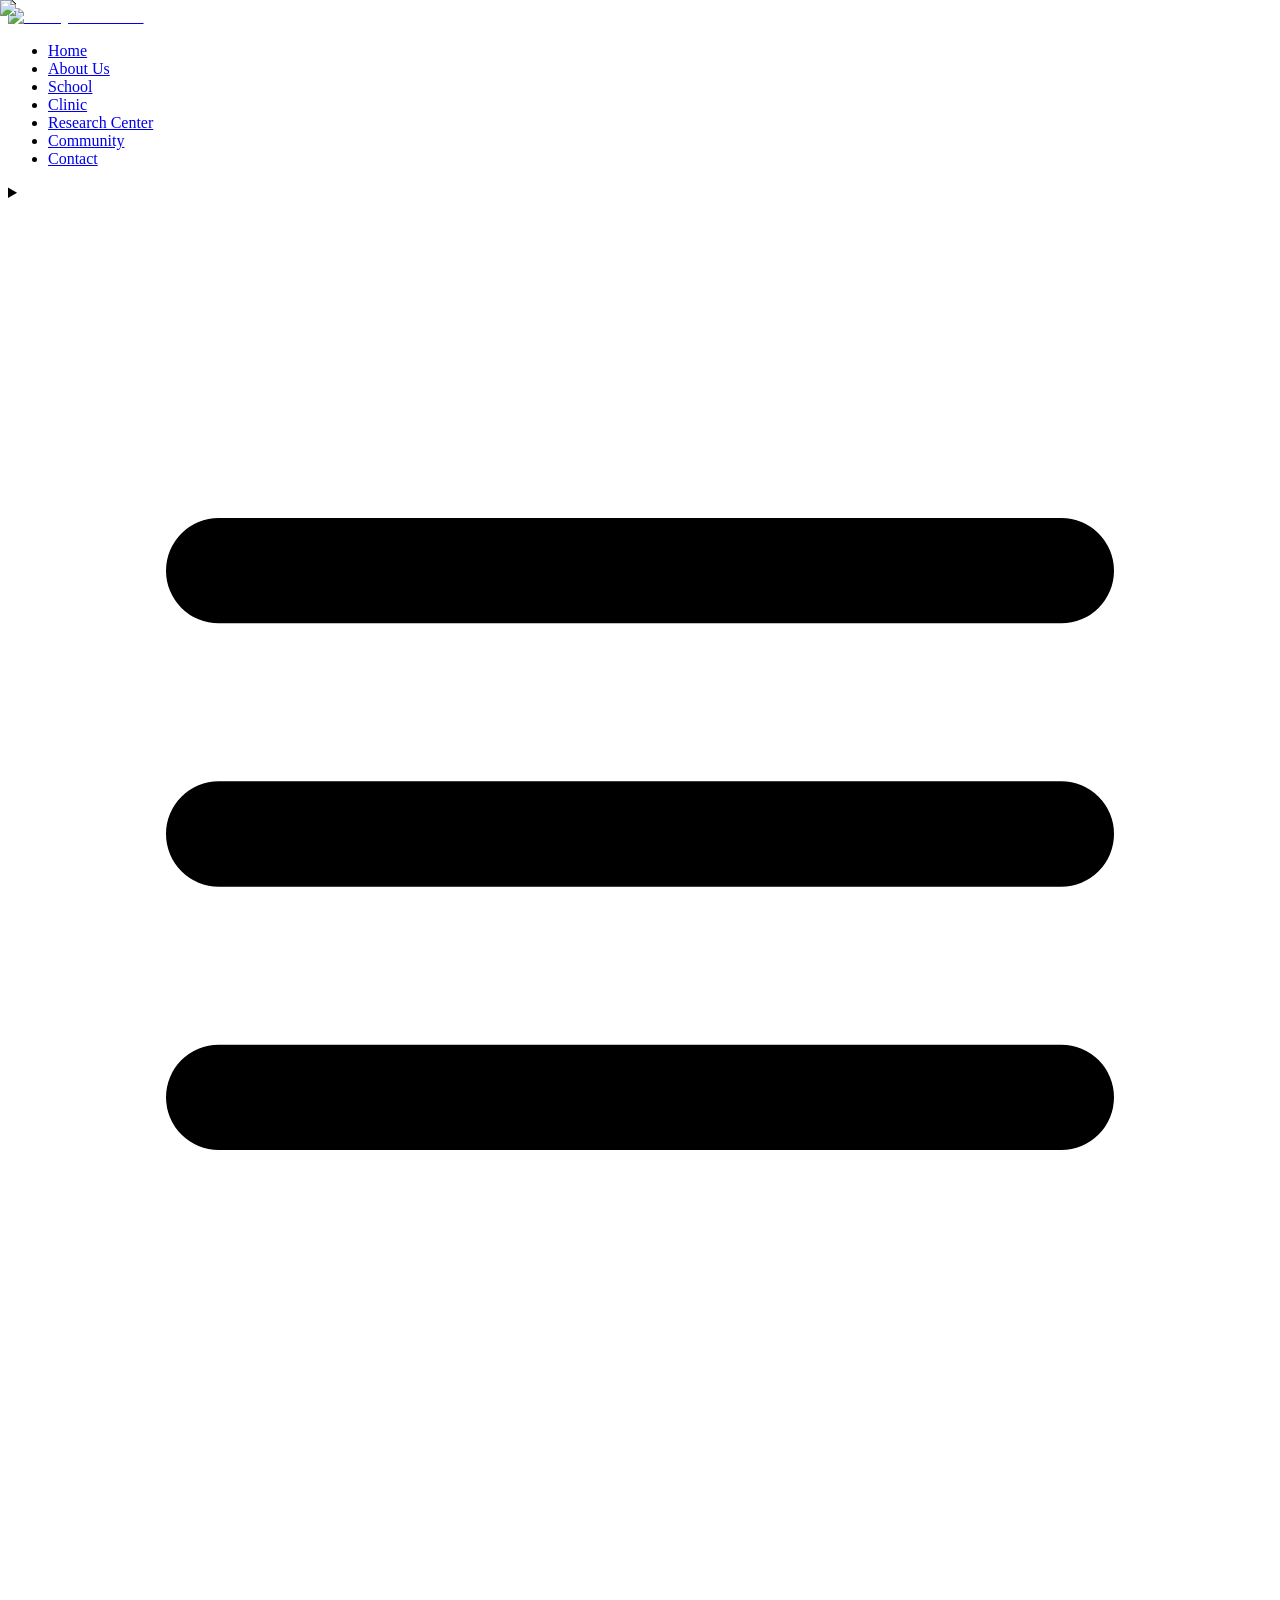
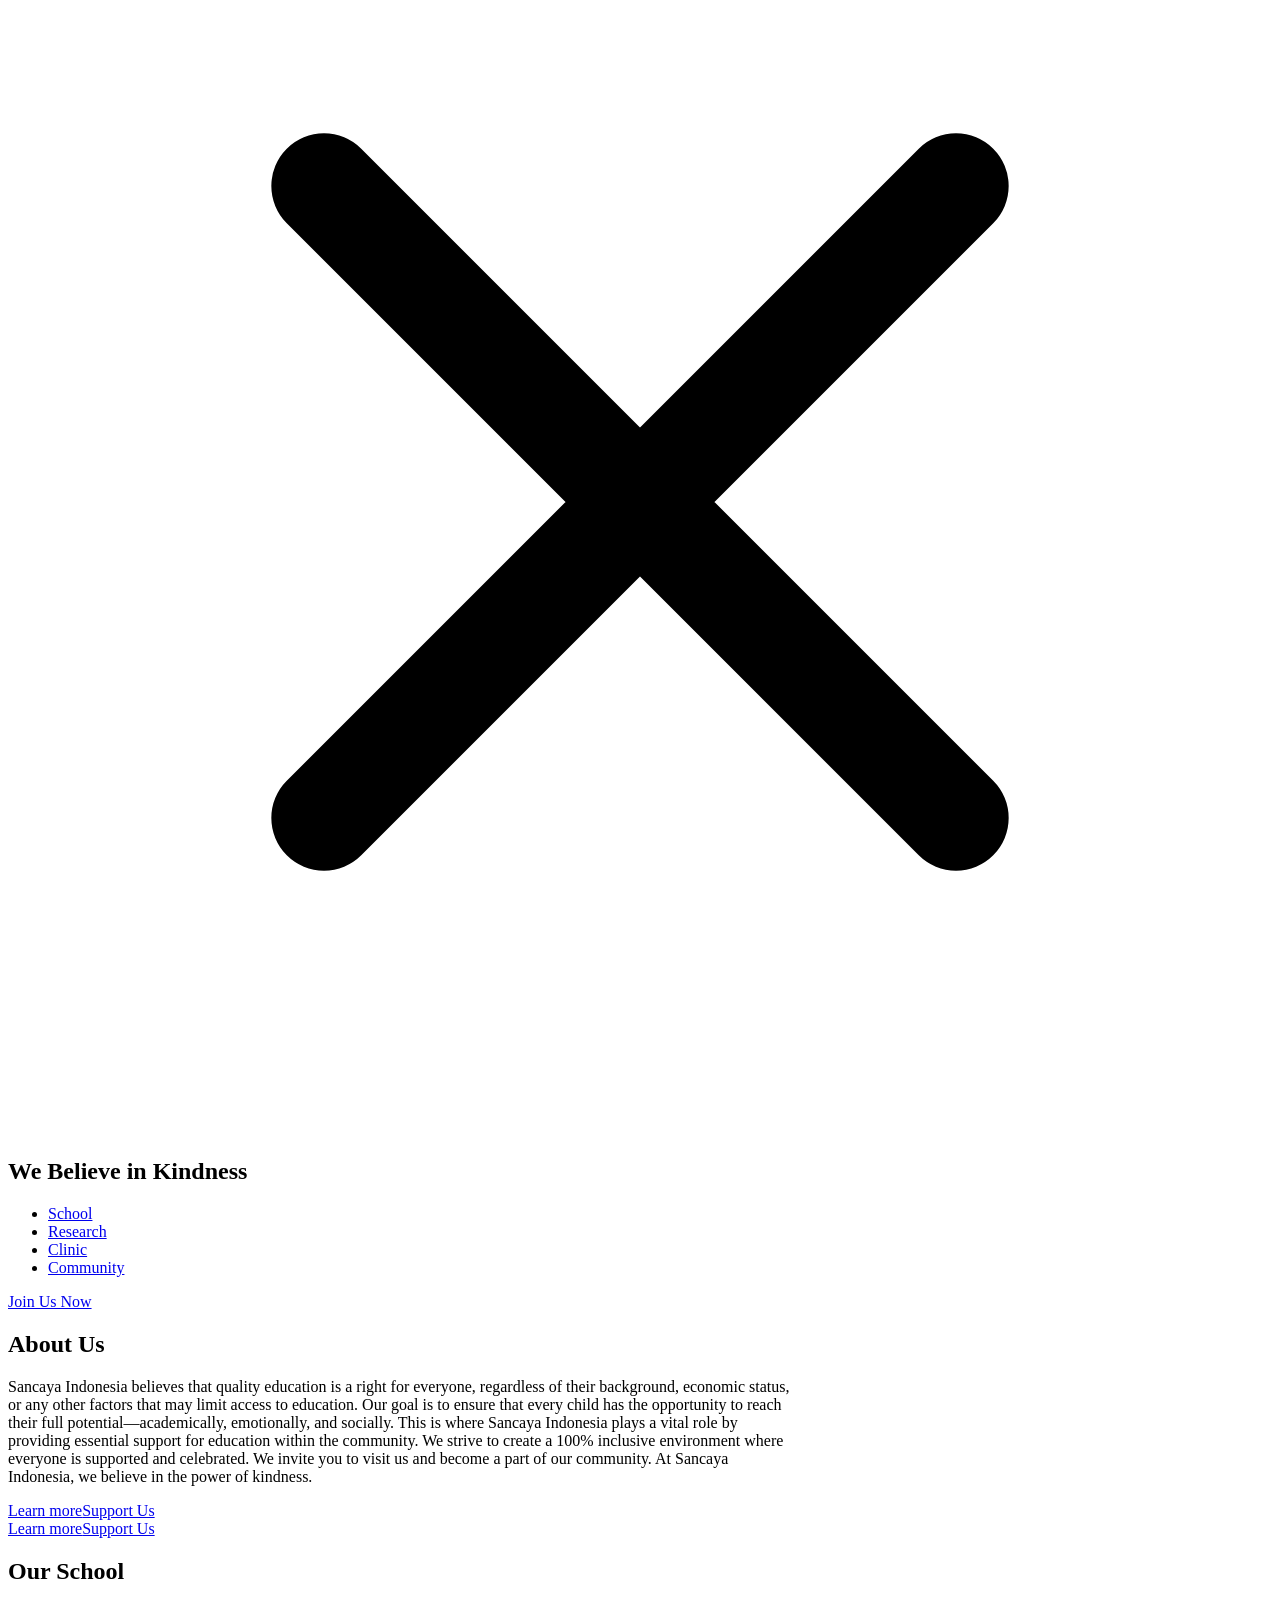
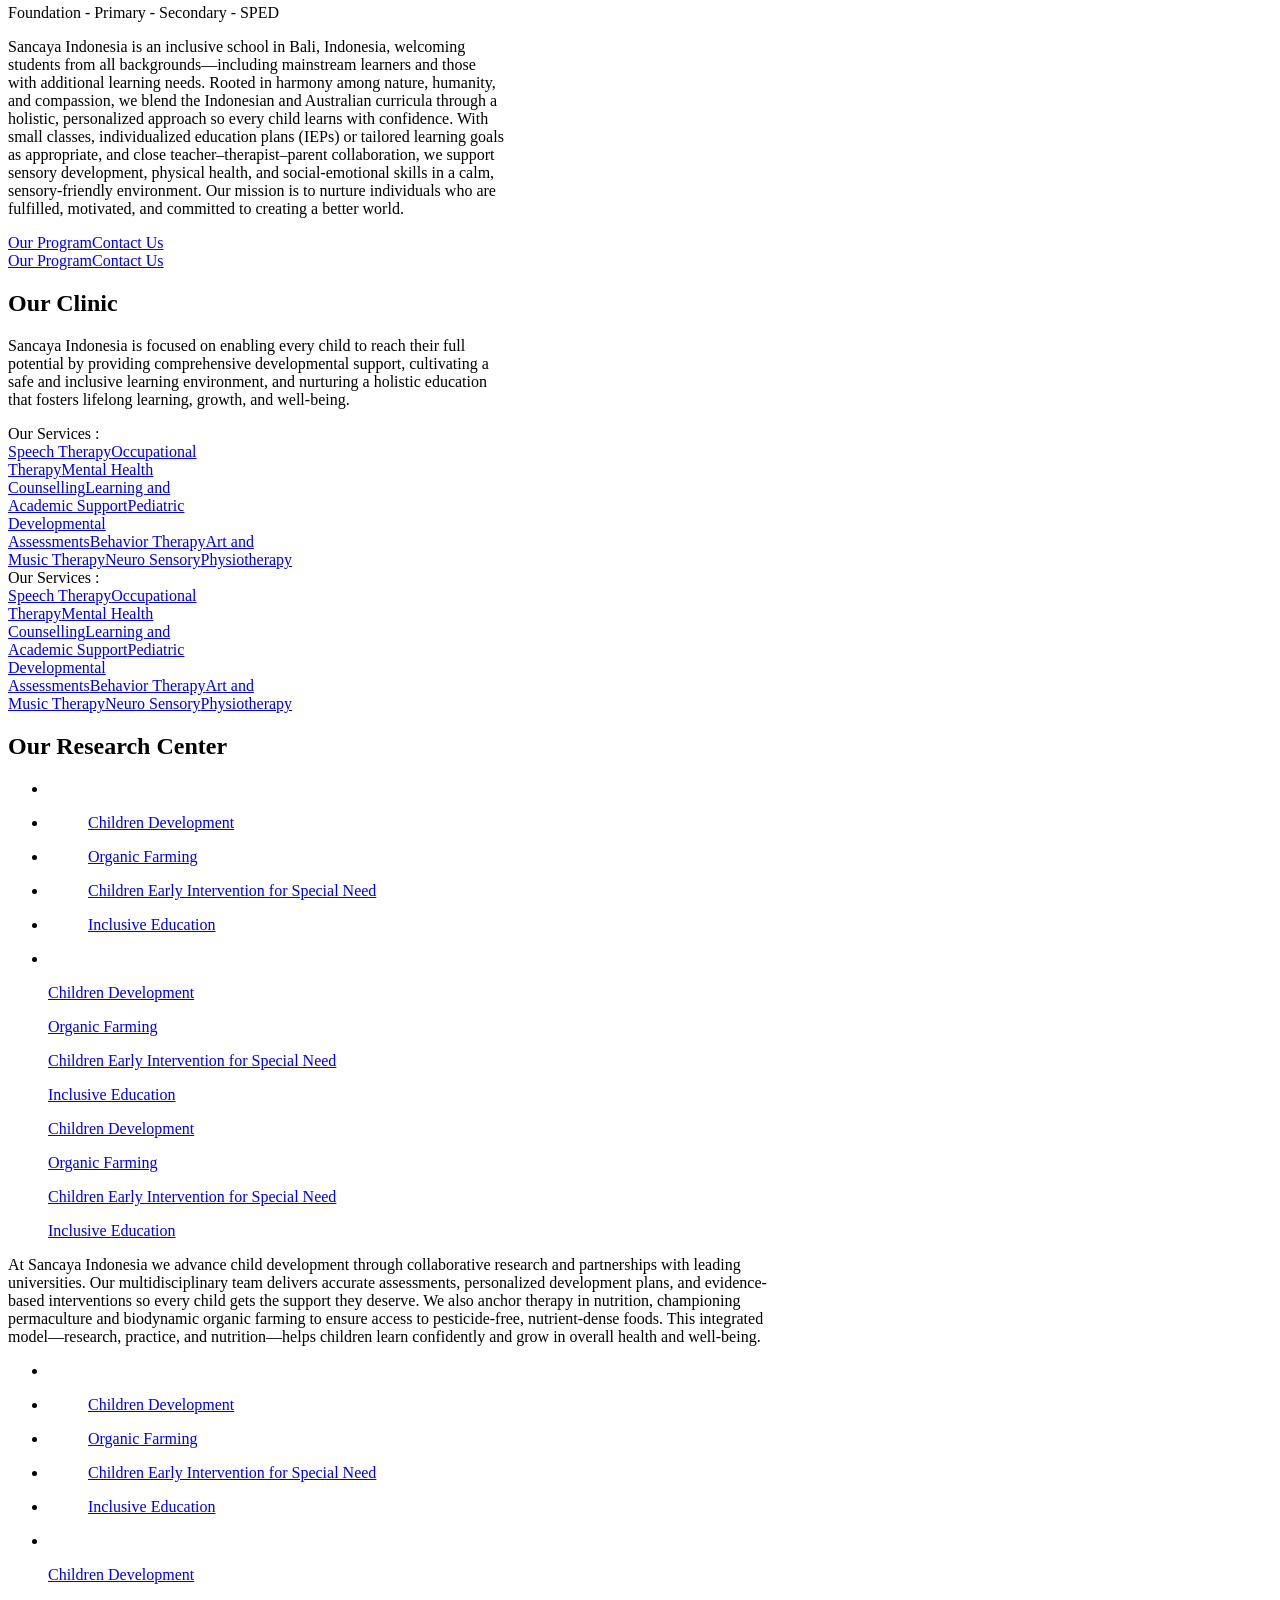
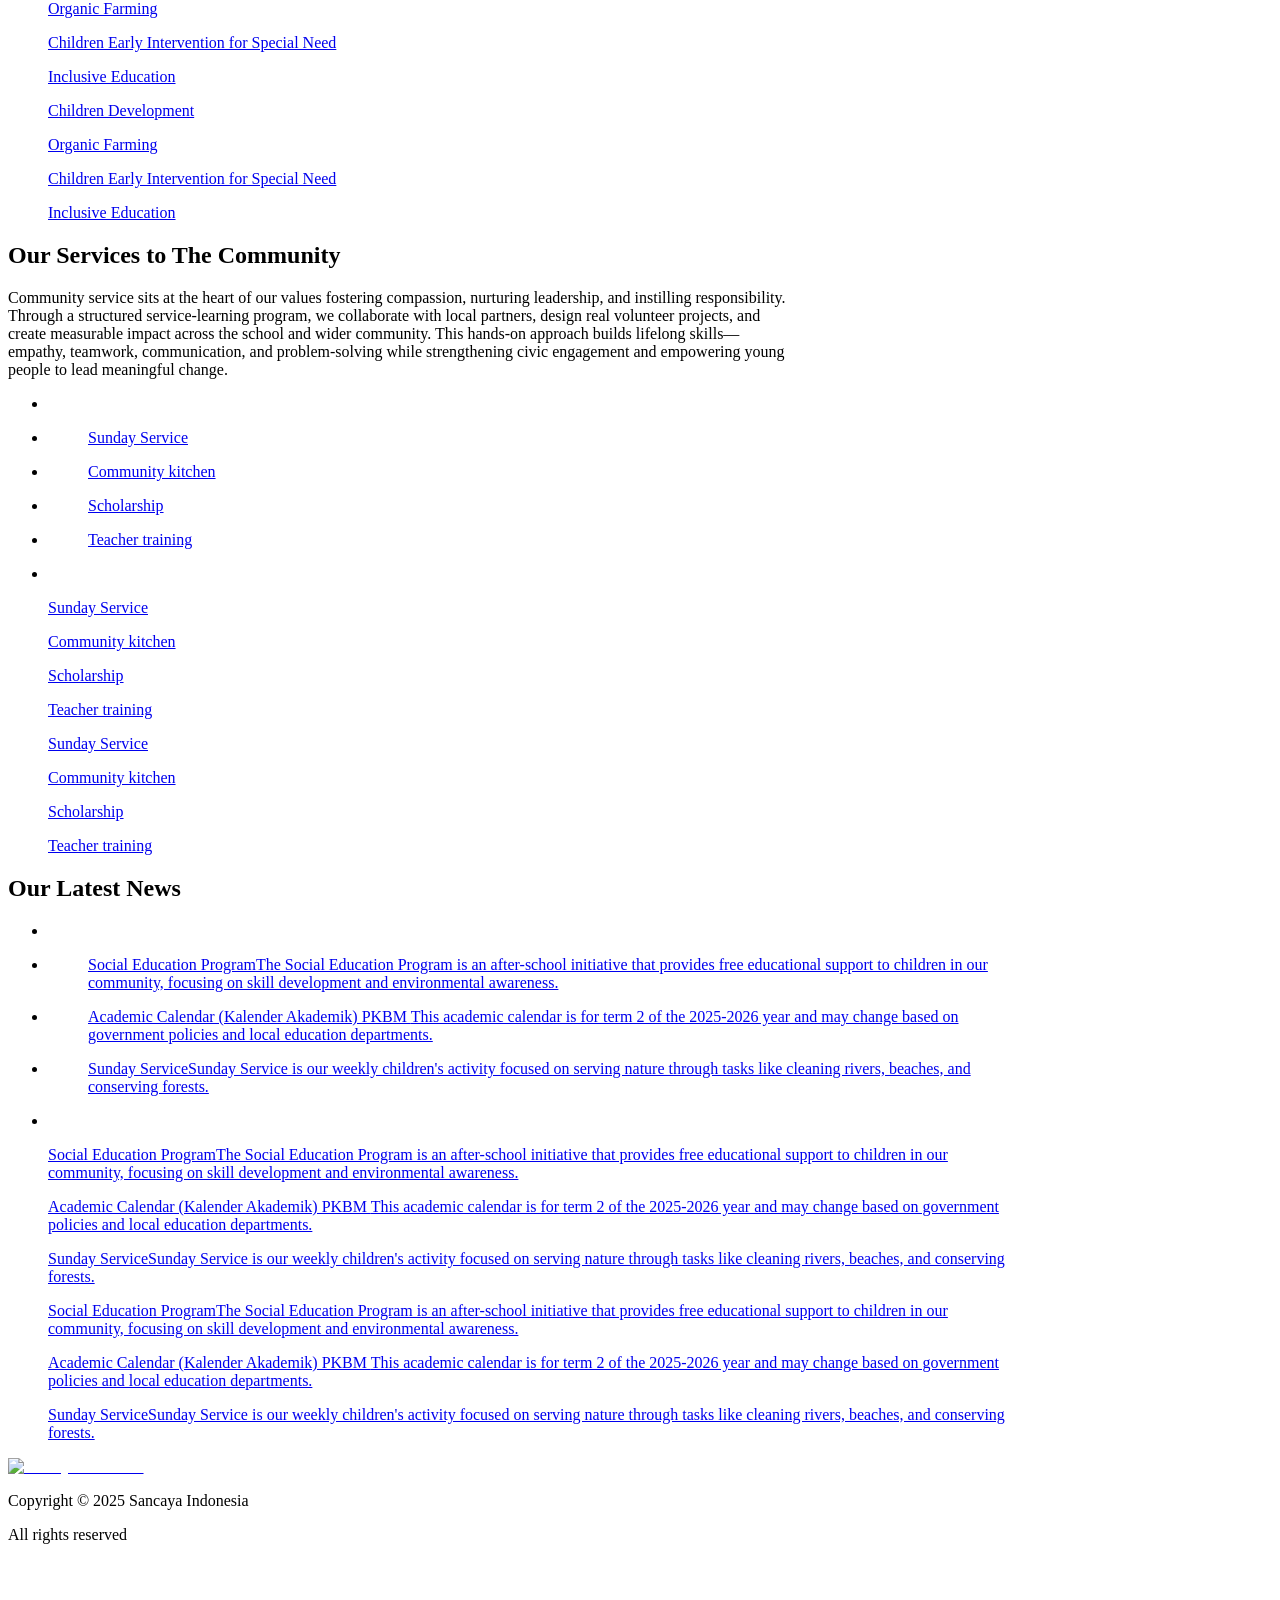
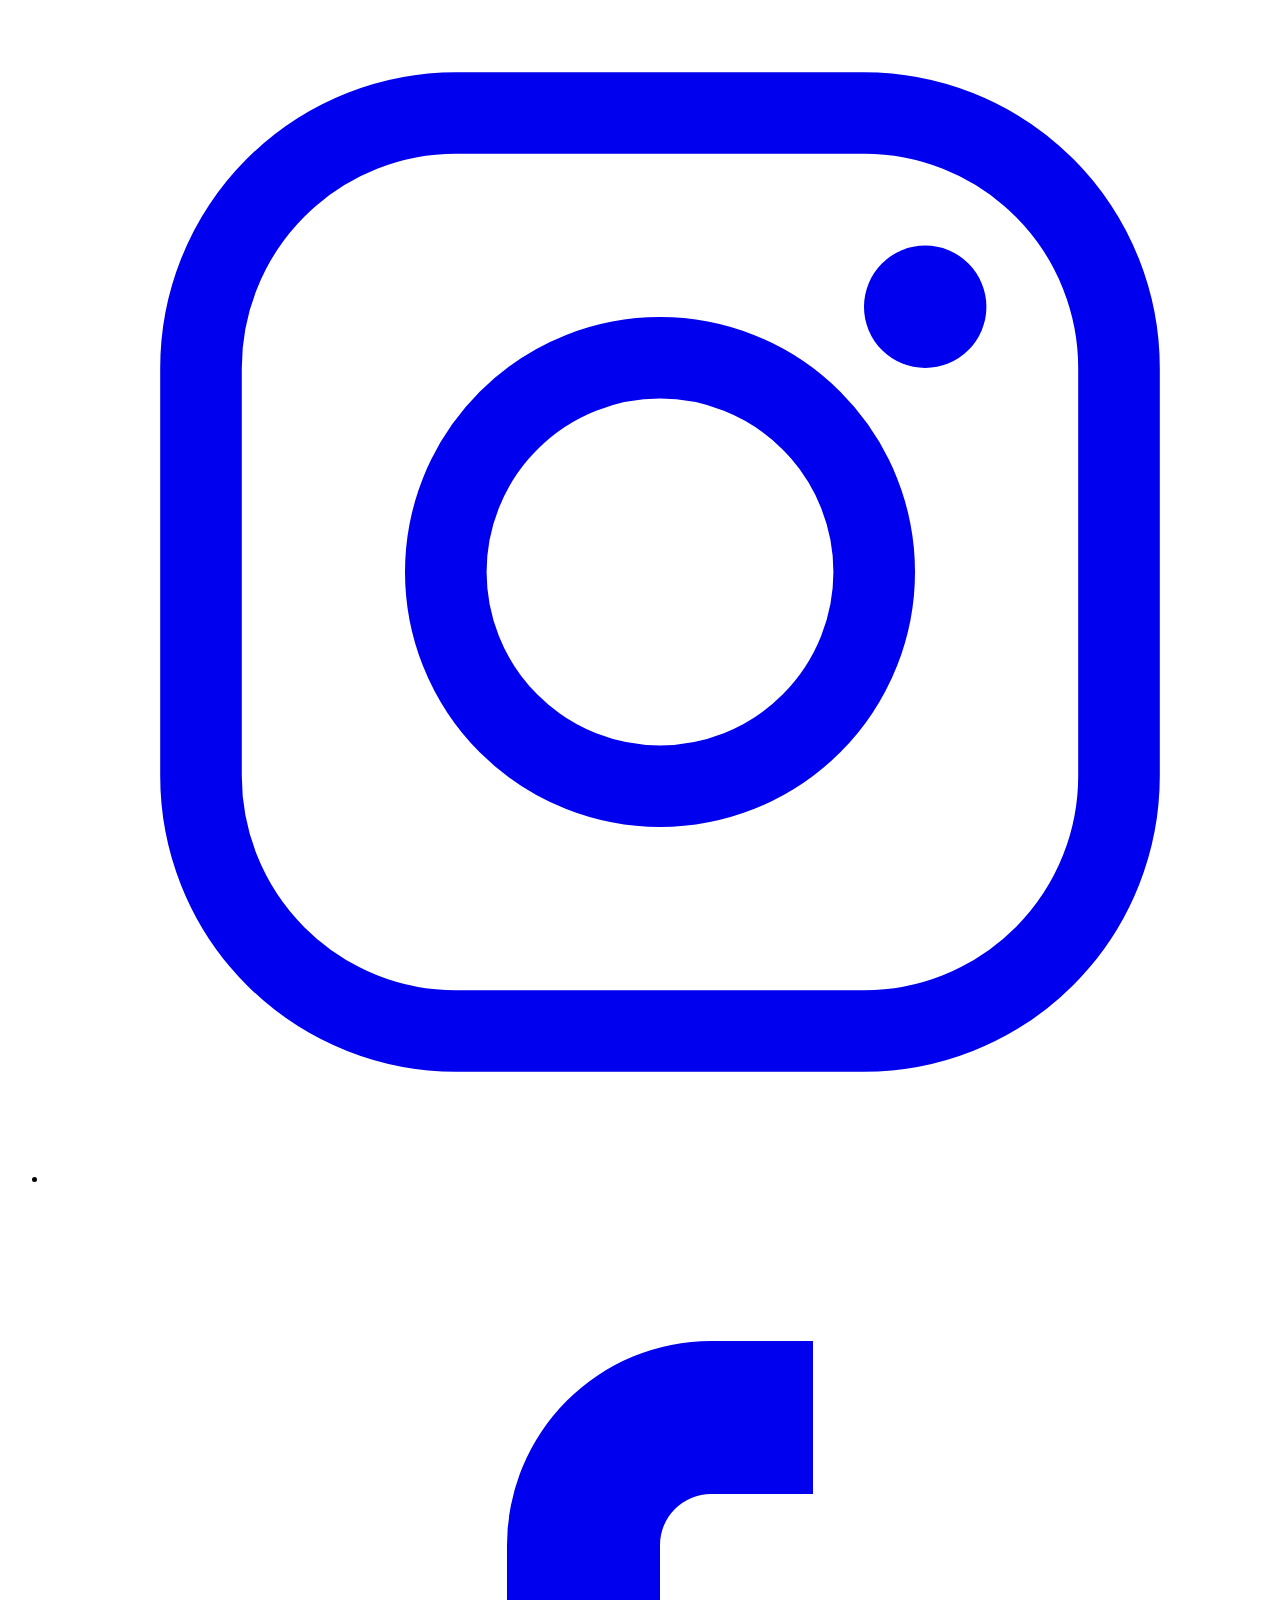
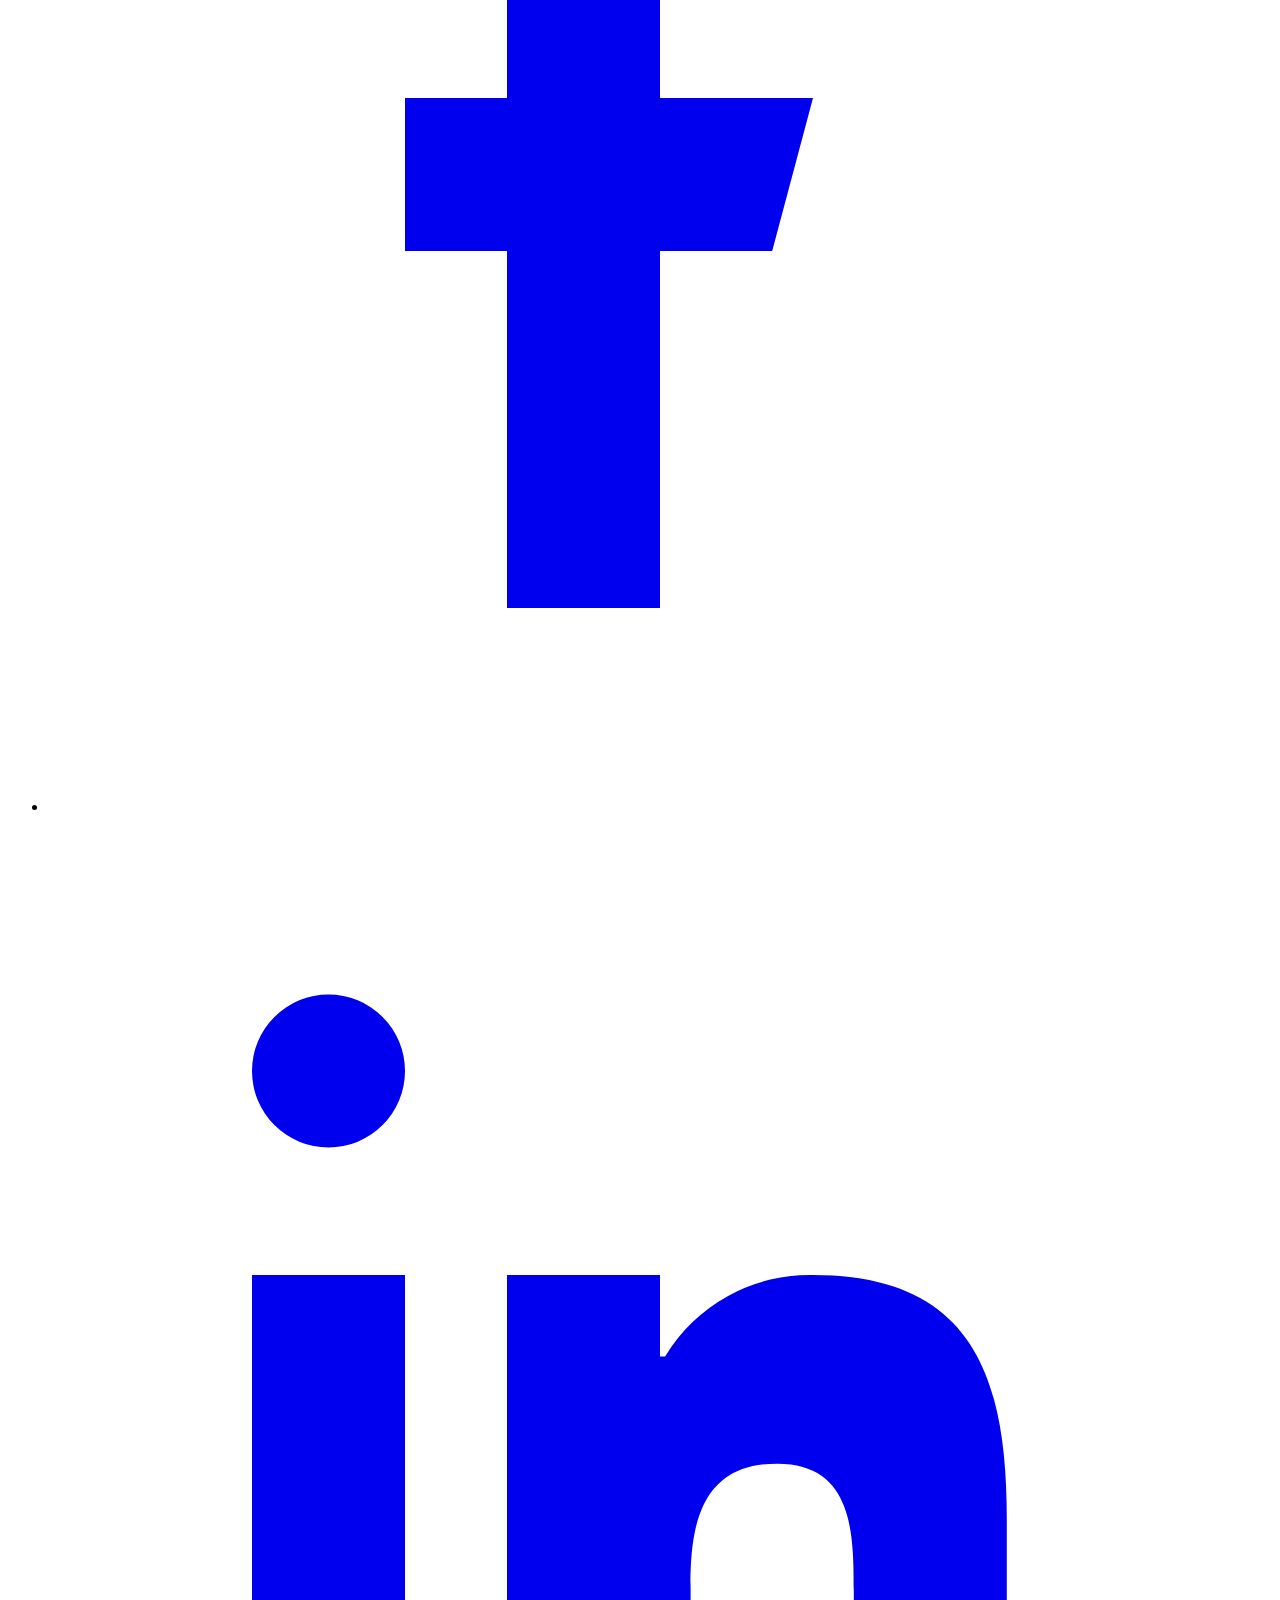
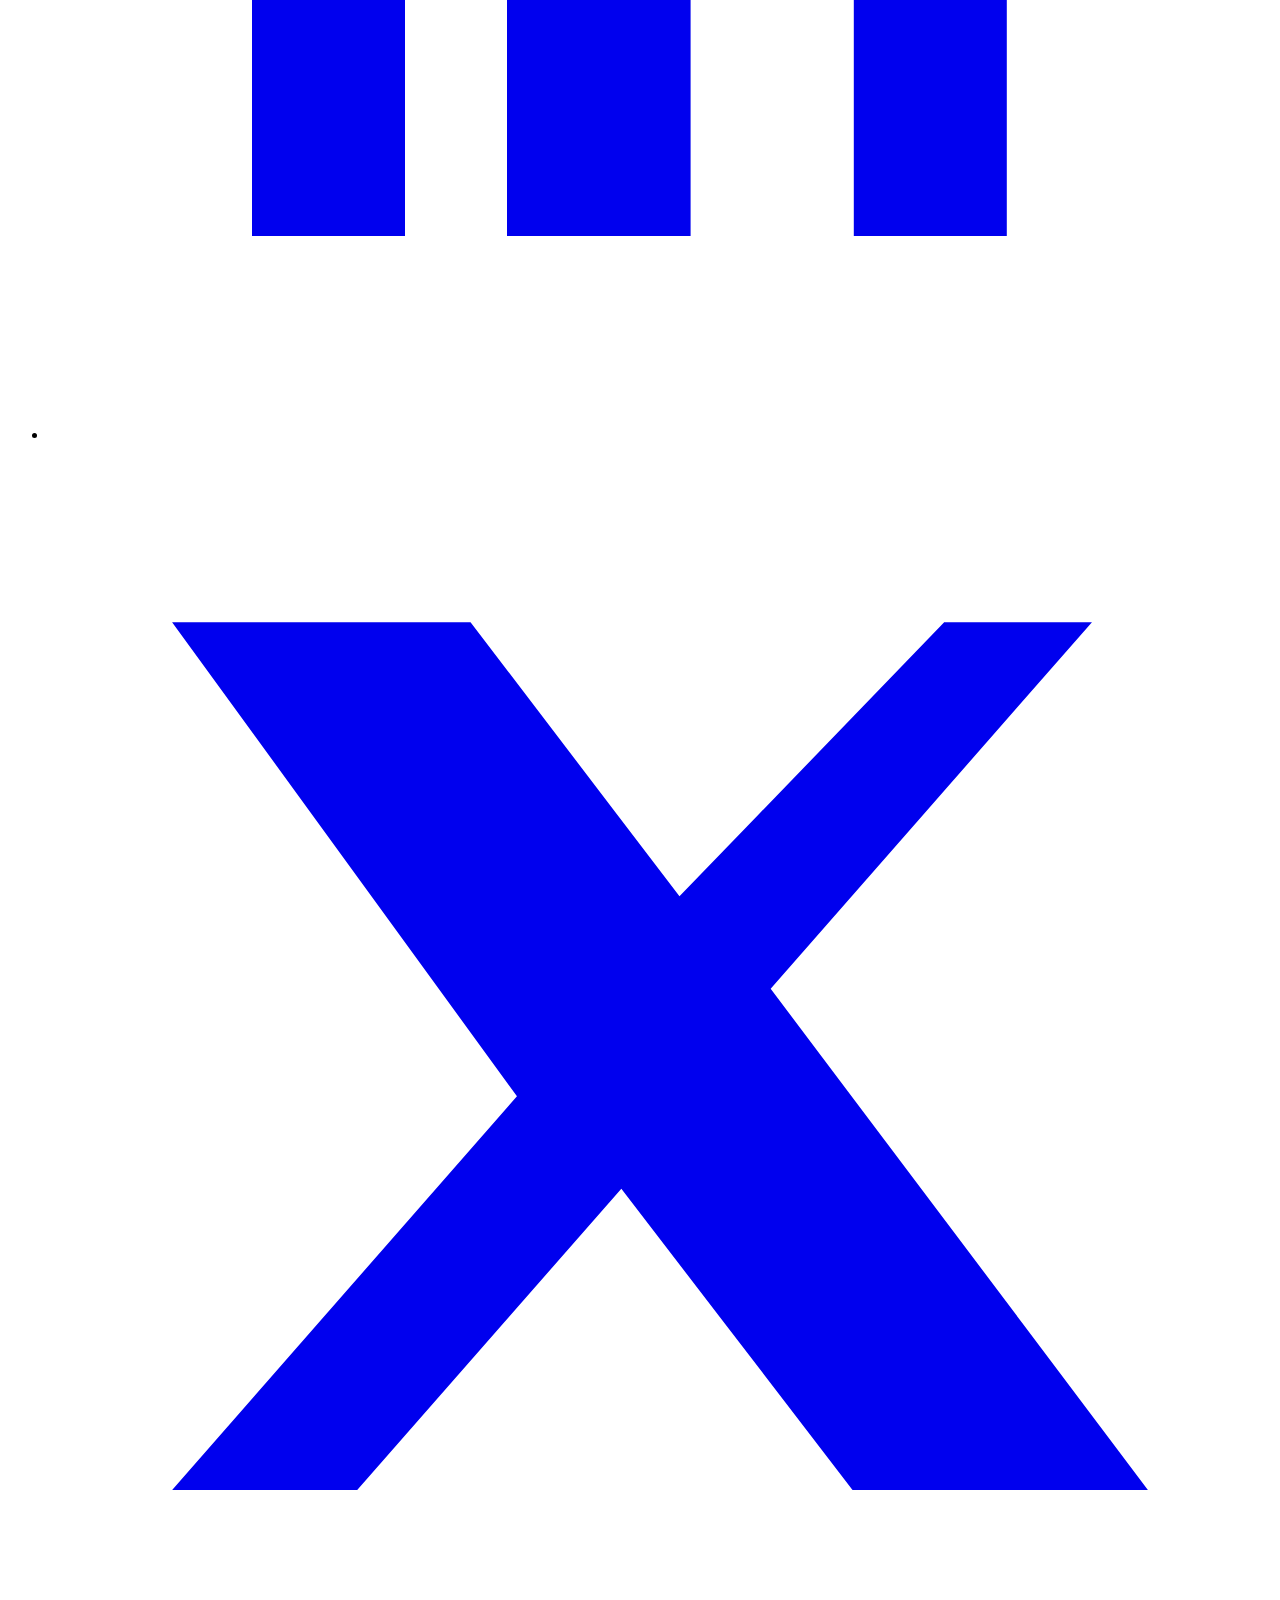
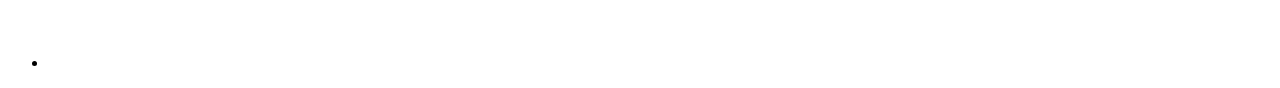
==== commit 8644e3be: "deploy: patch paths + .nojekyll" ====
--- a/index.html
+++ b/index.html
@@ -1,4 +1,4 @@
-<!DOCTYPE html><!--XHUATrzZYlJXbDIpfq74Q--><html lang="en" class="scroll-smooth bg-white"><head><meta charSet="utf-8"/><meta name="viewport" content="width=device-width, initial-scale=1"/><link rel="preload" as="image" href="/sancaya/assets/logo-putih.webp"/><link rel="preload" as="image" href="/sancaya/assets/logo.svg"/><link rel="preload" as="image" href="/sancaya/assets/hero-home1.webp"/><link rel="preload" as="image" href="/sancaya/assets/home/intro-sancaya.webp"/><link rel="preload" as="image" href="/sancaya/assets/home/school-section.webp"/><link rel="preload" as="image" href="/sancaya/assets/home/research-children-development-center.webp"/><link rel="preload" as="image" href="/sancaya/assets/home/research-organic-farming.webp"/><link rel="preload" as="image" href="/sancaya/assets/home/community-sunday-services.webp"/><link rel="preload" as="image" href="/sancaya/assets/home/community-community-kitchen.webp"/><link rel="preload" as="image" href="/sancaya/assets/home/social-education-program.webp"/><link rel="stylesheet" href="/sancaya/_next/static/css/64cbb84a2a49f3ad.css" data-precedence="next"/><link rel="preload" as="script" fetchPriority="low" href="/sancaya/_next/static/chunks/webpack-3f3315f7591af737.js"/><script src="/sancaya/_next/static/chunks/4bd1b696-c023c6e3521b1417.js" async=""></script><script src="/sancaya/_next/static/chunks/255-fcb7c332d068a0a9.js" async=""></script><script src="/sancaya/_next/static/chunks/main-app-2498b7150383e084.js" async=""></script><script src="/sancaya/_next/static/chunks/850-a6fa179165fc5c12.js" async=""></script><script src="/sancaya/_next/static/chunks/app/page-b4a9c5d963ffb5a4.js" async=""></script><link rel="preload" as="image" href="/sancaya/assets/home/academic-calendar-pkbm.webp"/><title>Sancaya Indonesia</title><meta name="description" content="Sancaya Indonesia is an inclusive school in Bali, Indonesia, welcoming students from all backgrounds—including mainstream learners and those with additional learning needs. Rooted in harmony among nature, humanity, and compassion, we blend the Indonesian and Australian curricula through a holistic, personalized approach so every child learns with confidence. With small classes, individualized education plans (IEPs) or tailored learning goals as appropriate, and close teacher–therapist–parent collaboration, we support sensory development, physical health, and social-emotional skills in a calm, sensory-friendly environment—preparing students to thrive academically and personally as compassionate, future-ready individuals."/><link rel="icon" href="/sancaya/favicon.ico" type="image/x-icon" sizes="500x500"/><script src="/sancaya/_next/static/chunks/polyfills-42372ed130431b0a.js" noModule=""></script></head><body class="__variable_04a5bd antialiased font-sans"><div hidden=""><!--$--><!--/$--></div><main class="flex-1"><main><div class="pointer-events-none fixed inset-x-0 top-4 z-50"><nav aria-label="Main" class="relative pointer-events-auto mx-auto w-[92%] max-w-screen-sm md:max-w-screen-xl bg-white shadow-lg ring-1 ring-black/5 rounded-[40px] overflow-hidden"><div class="flex items-center justify-between h-14 pl-6 pr-4 md:pl-8 md:pr-6"><a class="flex items-center gap-2" aria-label="Go to homepage" href="/sancaya/"><img alt="Sancaya Indonesia" width="160" height="32" decoding="async" data-nimg="1" class="h-7 md:h-8 w-auto shrink-0" style="color:transparent" src="/sancaya/assets/logo.svg"/></a><div class="hidden md:flex md:items-center md:gap-2 xl:gap-1.5"><ul class="flex items-center gap-x-px md:gap-x-0.5 lg:gap-x-1"><li><a aria-current="page" class="px-2 py-1 md:px-2.5 md:py-1 lg:px-3 lg:py-1.5 xl:px-3.5 xl:py-2 rounded-full font-medium md:font-semibold tracking-tight transition-colors text-[12px] md:text-[13px] lg:text-[13.5px] xl:text-[13px] 2xl:text-[12.5px] bg-emerald-700 text-white" href="/sancaya/">Home</a></li><li><a class="px-2 py-1 md:px-2.5 md:py-1 lg:px-3 lg:py-1.5 xl:px-3.5 xl:py-2 rounded-full font-medium md:font-semibold tracking-tight transition-colors text-[12px] md:text-[13px] lg:text-[13.5px] xl:text-[13px] 2xl:text-[12.5px] text-slate-700 hover:text-slate-900" href="/sancaya/about/">About Us</a></li><li><a class="px-2 py-1 md:px-2.5 md:py-1 lg:px-3 lg:py-1.5 xl:px-3.5 xl:py-2 rounded-full font-medium md:font-semibold tracking-tight transition-colors text-[12px] md:text-[13px] lg:text-[13.5px] xl:text-[13px] 2xl:text-[12.5px] text-slate-700 hover:text-slate-900" href="/sancaya/school/">School</a></li><li><a class="px-2 py-1 md:px-2.5 md:py-1 lg:px-3 lg:py-1.5 xl:px-3.5 xl:py-2 rounded-full font-medium md:font-semibold tracking-tight transition-colors text-[12px] md:text-[13px] lg:text-[13.5px] xl:text-[13px] 2xl:text-[12.5px] text-slate-700 hover:text-slate-900" href="/sancaya/clinic/">Clinic</a></li><li><a class="px-2 py-1 md:px-2.5 md:py-1 lg:px-3 lg:py-1.5 xl:px-3.5 xl:py-2 rounded-full font-medium md:font-semibold tracking-tight transition-colors text-[12px] md:text-[13px] lg:text-[13.5px] xl:text-[13px] 2xl:text-[12.5px] text-slate-700 hover:text-slate-900" href="/sancaya/research-center/">Research Center</a></li><li><a class="px-2 py-1 md:px-2.5 md:py-1 lg:px-3 lg:py-1.5 xl:px-3.5 xl:py-2 rounded-full font-medium md:font-semibold tracking-tight transition-colors text-[12px] md:text-[13px] lg:text-[13.5px] xl:text-[13px] 2xl:text-[12.5px] text-slate-700 hover:text-slate-900" href="/sancaya/community/">Community</a></li><li><a class="px-2 py-1 md:px-2.5 md:py-1 lg:px-3 lg:py-1.5 xl:px-3.5 xl:py-2 rounded-full font-medium md:font-semibold tracking-tight transition-colors text-[12px] md:text-[13px] lg:text-[13.5px] xl:text-[13px] 2xl:text-[12.5px] text-slate-700 hover:text-slate-900" href="/sancaya/contact/">Contact</a></li></ul></div></div><details id="mobile-nav" class="md:hidden group"><summary aria-label="Toggle menu" class="list-none [&amp;::-webkit-details-marker]:hidden   absolute top-2 right-4 inline-flex h-10 w-10 items-center justify-center   rounded-full text-emerald-700 hover:bg-black/5 outline-none z-10"><svg viewBox="0 0 24 24" class="h-7 w-7 group-open:hidden" aria-hidden="true"><path d="M4 7h16M4 12h16M4 17h16" stroke="currentColor" stroke-width="2" stroke-linecap="round"></path></svg><svg viewBox="0 0 24 24" class="h-7 w-7 hidden group-open:block" aria-hidden="true"><path d="M6 6l12 12M18 6L6 18" stroke="currentColor" stroke-width="2" stroke-linecap="round"></path></svg></summary><div class="hidden group-open:block    before:content-[&#x27;&#x27;] before:fixed before:inset-0 before:bg-black/50    before:-z-10 before:md:hidden"></div><div class="hidden group-open:block border-t border-black/10" aria-hidden="true"></div><div class="grid grid-rows-[0fr] group-open:grid-rows-[1fr] transition-[grid-template-rows] duration-300 ease-out"><div class="overflow-hidden"><ul class="px-4 py-6 space-y-2"><li><a aria-current="page" class="px-2 py-1 md:px-2.5 md:py-1 lg:px-3 lg:py-1.5 xl:px-3.5 xl:py-2 rounded-full font-medium md:font-semibold tracking-tight transition-colors text-[12px] md:text-[13px] lg:text-[13.5px] xl:text-[13px] 2xl:text-[12.5px] bg-emerald-700 text-white" href="/sancaya/">Home</a></li><li><a class="px-2 py-1 md:px-2.5 md:py-1 lg:px-3 lg:py-1.5 xl:px-3.5 xl:py-2 rounded-full font-medium md:font-semibold tracking-tight transition-colors text-[12px] md:text-[13px] lg:text-[13.5px] xl:text-[13px] 2xl:text-[12.5px] text-slate-700 hover:text-slate-900" href="/sancaya/about/">About Us</a></li><li><a class="px-2 py-1 md:px-2.5 md:py-1 lg:px-3 lg:py-1.5 xl:px-3.5 xl:py-2 rounded-full font-medium md:font-semibold tracking-tight transition-colors text-[12px] md:text-[13px] lg:text-[13.5px] xl:text-[13px] 2xl:text-[12.5px] text-slate-700 hover:text-slate-900" href="/sancaya/school/">School</a></li><li><a class="px-2 py-1 md:px-2.5 md:py-1 lg:px-3 lg:py-1.5 xl:px-3.5 xl:py-2 rounded-full font-medium md:font-semibold tracking-tight transition-colors text-[12px] md:text-[13px] lg:text-[13.5px] xl:text-[13px] 2xl:text-[12.5px] text-slate-700 hover:text-slate-900" href="/sancaya/clinic/">Clinic</a></li><li><a class="px-2 py-1 md:px-2.5 md:py-1 lg:px-3 lg:py-1.5 xl:px-3.5 xl:py-2 rounded-full font-medium md:font-semibold tracking-tight transition-colors text-[12px] md:text-[13px] lg:text-[13.5px] xl:text-[13px] 2xl:text-[12.5px] text-slate-700 hover:text-slate-900" href="/sancaya/research-center/">Research Center</a></li><li><a class="px-2 py-1 md:px-2.5 md:py-1 lg:px-3 lg:py-1.5 xl:px-3.5 xl:py-2 rounded-full font-medium md:font-semibold tracking-tight transition-colors text-[12px] md:text-[13px] lg:text-[13.5px] xl:text-[13px] 2xl:text-[12.5px] text-slate-700 hover:text-slate-900" href="/sancaya/community/">Community</a></li><li><a class="px-2 py-1 md:px-2.5 md:py-1 lg:px-3 lg:py-1.5 xl:px-3.5 xl:py-2 rounded-full font-medium md:font-semibold tracking-tight transition-colors text-[12px] md:text-[13px] lg:text-[13.5px] xl:text-[13px] 2xl:text-[12.5px] text-slate-700 hover:text-slate-900" href="/sancaya/contact/">Contact</a></li></ul></div></div></details></nav></div><section aria-labelledby="hero-title" class="relative isolate min-h-[100svh]"><img alt="Sancaya garden" decoding="async" data-nimg="fill" class="object-cover object-center" style="position:absolute;height:100%;width:100%;left:0;top:0;right:0;bottom:0;color:transparent" src="/sancaya/assets/hero-home1.webp"/><div class="pointer-events-none absolute inset-0 bg-gradient-to-b from-black/60 via-black/40 to-black/50"></div><div class="relative z-10 mx-auto max-w-screen-xl px-3 sm:px-6 md:px-8 lg:px-12 xl:px-16"><div class="flex min-h-[100svh] items-center justify-center"><div class="w-full text-center text-white"><h1 id="hero-title" class="   mx-auto max-w-3xl text-balance   text-4xl sm:text-5xl md:text-6xl   font-extrabold leading-tight tracking-tight   ">We Believe in Kindness</h1><nav aria-label="Hero quick links"><ul class="   mx-auto mt-3 sm:mt-4 md:mt-5 max-w-5xl   flex flex-wrap items-center justify-center   text-[13px] sm:text-sm md:text-base font-semibold   [&amp;&gt;li:not(:first-child)]:before:content-[&#x27;-&#x27;]   [&amp;&gt;li:not(:first-child)]:before:opacity-70   [&amp;&gt;li:not(:first-child)]:before:mx-0.5   sm:[&amp;&gt;li:not(:first-child)]:before:mx-1   md:[&amp;&gt;li:not(:first-child)]:before:mx-2   "><li class="flex items-center"><a class="px-1 sm:px-1.5 hover:underline" href="/sancaya/school/">School</a></li><li class="flex items-center"><a class="px-1 sm:px-1.5 hover:underline" href="/sancaya/research-center/">Research</a></li><li class="flex items-center"><a class="px-1 sm:px-1.5 hover:underline" href="/sancaya/clinic/">Clinic</a></li><li class="flex items-center"><a class="px-1 sm:px-1.5 hover:underline" href="/sancaya/community/">Community</a></li></ul></nav><div class="mt-5 sm:mt-6 md:mt-7"><a aria-label="Join Us Now" class="inline-flex items-center gap-2 rounded-full select-none transition-all duration-200 will-change-transform hover:-translate-y-0.5 active:-translate-y-0.5 focus:outline-none focus-visible:ring-offset-2 bg-emerald-700 text-white shadow-sm hover:shadow-md active:shadow-md hover:bg-emerald-800 active:bg-emerald-800 focus-visible:ring-2 focus-visible:ring-emerald-600 px-4 py-2 text-sm sm:px-4 py-2 text-sm md:px-5 py-3 text-sm lg:px-5 py-3 text-sm xl:px-5 py-3 text-sm" href="/sancaya/contact/"><span>Join Us Now</span></a></div></div></div></div></section><section id="about-sancaya" aria-labelledby="about-sancaya-title" class="bg-[#F3F4EE] text-slate-900 py-16 md:py-24"><style>
+<!DOCTYPE html><!--CunSSg0qzOMEfgYeTe5yH--><html lang="en" class="scroll-smooth bg-white"><head><meta charSet="utf-8"/><meta name="viewport" content="width=device-width, initial-scale=1"/><link rel="preload" as="image" href="/sancaya/assets/logo-putih.webp"/><link rel="preload" as="image" href="/sancaya/assets/logo.svg"/><link rel="preload" as="image" href="/sancaya/assets/hero-home1.webp"/><link rel="preload" as="image" href="/sancaya/assets/home/intro-sancaya.webp"/><link rel="preload" as="image" href="/sancaya/assets/home/school-section.webp"/><link rel="preload" as="image" href="/sancaya/assets/home/research-children-development-center.webp"/><link rel="preload" as="image" href="/sancaya/assets/home/research-organic-farming.webp"/><link rel="preload" as="image" href="/sancaya/assets/home/community-sunday-services.webp"/><link rel="preload" as="image" href="/sancaya/assets/home/community-community-kitchen.webp"/><link rel="preload" as="image" href="/sancaya/assets/home/social-education-program.webp"/><link rel="stylesheet" href="/sancaya/_next/static/css/64cbb84a2a49f3ad.css" data-precedence="next"/><link rel="preload" as="script" fetchPriority="low" href="/sancaya/_next/static/chunks/webpack-3f3315f7591af737.js"/><script src="/sancaya/_next/static/chunks/4bd1b696-c023c6e3521b1417.js" async=""></script><script src="/sancaya/_next/static/chunks/255-fcb7c332d068a0a9.js" async=""></script><script src="/sancaya/_next/static/chunks/main-app-2498b7150383e084.js" async=""></script><script src="/sancaya/_next/static/chunks/850-a6fa179165fc5c12.js" async=""></script><script src="/sancaya/_next/static/chunks/app/page-b4a9c5d963ffb5a4.js" async=""></script><link rel="preload" as="image" href="/sancaya/assets/home/academic-calendar-pkbm.webp"/><title>Sancaya Indonesia</title><meta name="description" content="Sancaya Indonesia is an inclusive school in Bali, Indonesia, welcoming students from all backgrounds—including mainstream learners and those with additional learning needs. Rooted in harmony among nature, humanity, and compassion, we blend the Indonesian and Australian curricula through a holistic, personalized approach so every child learns with confidence. With small classes, individualized education plans (IEPs) or tailored learning goals as appropriate, and close teacher–therapist–parent collaboration, we support sensory development, physical health, and social-emotional skills in a calm, sensory-friendly environment—preparing students to thrive academically and personally as compassionate, future-ready individuals."/><link rel="icon" href="/sancaya/favicon.ico" type="image/x-icon" sizes="500x500"/><script src="/sancaya/_next/static/chunks/polyfills-42372ed130431b0a.js" noModule=""></script></head><body class="__variable_04a5bd antialiased font-sans"><div hidden=""><!--$--><!--/$--></div><main class="flex-1"><main><div class="pointer-events-none fixed inset-x-0 top-4 z-50"><nav aria-label="Main" class="relative pointer-events-auto mx-auto w-[92%] max-w-screen-sm md:max-w-screen-xl bg-white shadow-lg ring-1 ring-black/5 rounded-[40px] overflow-hidden"><div class="flex items-center justify-between h-14 pl-6 pr-4 md:pl-8 md:pr-6"><a class="flex items-center gap-2" aria-label="Go to homepage" href="/sancaya/"><img alt="Sancaya Indonesia" width="160" height="32" decoding="async" data-nimg="1" class="h-7 md:h-8 w-auto shrink-0" style="color:transparent" src="/sancaya/assets/logo.svg"/></a><div class="hidden md:flex md:items-center md:gap-2 xl:gap-1.5"><ul class="flex items-center gap-x-px md:gap-x-0.5 lg:gap-x-1"><li><a aria-current="page" class="px-2 py-1 md:px-2.5 md:py-1 lg:px-3 lg:py-1.5 xl:px-3.5 xl:py-2 rounded-full font-medium md:font-semibold tracking-tight transition-colors text-[12px] md:text-[13px] lg:text-[13.5px] xl:text-[13px] 2xl:text-[12.5px] bg-emerald-700 text-white" href="/sancaya/">Home</a></li><li><a class="px-2 py-1 md:px-2.5 md:py-1 lg:px-3 lg:py-1.5 xl:px-3.5 xl:py-2 rounded-full font-medium md:font-semibold tracking-tight transition-colors text-[12px] md:text-[13px] lg:text-[13.5px] xl:text-[13px] 2xl:text-[12.5px] text-slate-700 hover:text-slate-900" href="/sancaya/about/">About Us</a></li><li><a class="px-2 py-1 md:px-2.5 md:py-1 lg:px-3 lg:py-1.5 xl:px-3.5 xl:py-2 rounded-full font-medium md:font-semibold tracking-tight transition-colors text-[12px] md:text-[13px] lg:text-[13.5px] xl:text-[13px] 2xl:text-[12.5px] text-slate-700 hover:text-slate-900" href="/sancaya/school/">School</a></li><li><a class="px-2 py-1 md:px-2.5 md:py-1 lg:px-3 lg:py-1.5 xl:px-3.5 xl:py-2 rounded-full font-medium md:font-semibold tracking-tight transition-colors text-[12px] md:text-[13px] lg:text-[13.5px] xl:text-[13px] 2xl:text-[12.5px] text-slate-700 hover:text-slate-900" href="/sancaya/clinic/">Clinic</a></li><li><a class="px-2 py-1 md:px-2.5 md:py-1 lg:px-3 lg:py-1.5 xl:px-3.5 xl:py-2 rounded-full font-medium md:font-semibold tracking-tight transition-colors text-[12px] md:text-[13px] lg:text-[13.5px] xl:text-[13px] 2xl:text-[12.5px] text-slate-700 hover:text-slate-900" href="/sancaya/research-center/">Research Center</a></li><li><a class="px-2 py-1 md:px-2.5 md:py-1 lg:px-3 lg:py-1.5 xl:px-3.5 xl:py-2 rounded-full font-medium md:font-semibold tracking-tight transition-colors text-[12px] md:text-[13px] lg:text-[13.5px] xl:text-[13px] 2xl:text-[12.5px] text-slate-700 hover:text-slate-900" href="/sancaya/community/">Community</a></li><li><a class="px-2 py-1 md:px-2.5 md:py-1 lg:px-3 lg:py-1.5 xl:px-3.5 xl:py-2 rounded-full font-medium md:font-semibold tracking-tight transition-colors text-[12px] md:text-[13px] lg:text-[13.5px] xl:text-[13px] 2xl:text-[12.5px] text-slate-700 hover:text-slate-900" href="/sancaya/contact/">Contact</a></li></ul></div></div><details id="mobile-nav" class="md:hidden group"><summary aria-label="Toggle menu" class="list-none [&amp;::-webkit-details-marker]:hidden   absolute top-2 right-4 inline-flex h-10 w-10 items-center justify-center   rounded-full text-emerald-700 hover:bg-black/5 outline-none z-10"><svg viewBox="0 0 24 24" class="h-7 w-7 group-open:hidden" aria-hidden="true"><path d="M4 7h16M4 12h16M4 17h16" stroke="currentColor" stroke-width="2" stroke-linecap="round"></path></svg><svg viewBox="0 0 24 24" class="h-7 w-7 hidden group-open:block" aria-hidden="true"><path d="M6 6l12 12M18 6L6 18" stroke="currentColor" stroke-width="2" stroke-linecap="round"></path></svg></summary><div class="hidden group-open:block    before:content-[&#x27;&#x27;] before:fixed before:inset-0 before:bg-black/50    before:-z-10 before:md:hidden"></div><div class="hidden group-open:block border-t border-black/10" aria-hidden="true"></div><div class="grid grid-rows-[0fr] group-open:grid-rows-[1fr] transition-[grid-template-rows] duration-300 ease-out"><div class="overflow-hidden"><ul class="px-4 py-6 space-y-2"><li><a aria-current="page" class="px-2 py-1 md:px-2.5 md:py-1 lg:px-3 lg:py-1.5 xl:px-3.5 xl:py-2 rounded-full font-medium md:font-semibold tracking-tight transition-colors text-[12px] md:text-[13px] lg:text-[13.5px] xl:text-[13px] 2xl:text-[12.5px] bg-emerald-700 text-white" href="/sancaya/">Home</a></li><li><a class="px-2 py-1 md:px-2.5 md:py-1 lg:px-3 lg:py-1.5 xl:px-3.5 xl:py-2 rounded-full font-medium md:font-semibold tracking-tight transition-colors text-[12px] md:text-[13px] lg:text-[13.5px] xl:text-[13px] 2xl:text-[12.5px] text-slate-700 hover:text-slate-900" href="/sancaya/about/">About Us</a></li><li><a class="px-2 py-1 md:px-2.5 md:py-1 lg:px-3 lg:py-1.5 xl:px-3.5 xl:py-2 rounded-full font-medium md:font-semibold tracking-tight transition-colors text-[12px] md:text-[13px] lg:text-[13.5px] xl:text-[13px] 2xl:text-[12.5px] text-slate-700 hover:text-slate-900" href="/sancaya/school/">School</a></li><li><a class="px-2 py-1 md:px-2.5 md:py-1 lg:px-3 lg:py-1.5 xl:px-3.5 xl:py-2 rounded-full font-medium md:font-semibold tracking-tight transition-colors text-[12px] md:text-[13px] lg:text-[13.5px] xl:text-[13px] 2xl:text-[12.5px] text-slate-700 hover:text-slate-900" href="/sancaya/clinic/">Clinic</a></li><li><a class="px-2 py-1 md:px-2.5 md:py-1 lg:px-3 lg:py-1.5 xl:px-3.5 xl:py-2 rounded-full font-medium md:font-semibold tracking-tight transition-colors text-[12px] md:text-[13px] lg:text-[13.5px] xl:text-[13px] 2xl:text-[12.5px] text-slate-700 hover:text-slate-900" href="/sancaya/research-center/">Research Center</a></li><li><a class="px-2 py-1 md:px-2.5 md:py-1 lg:px-3 lg:py-1.5 xl:px-3.5 xl:py-2 rounded-full font-medium md:font-semibold tracking-tight transition-colors text-[12px] md:text-[13px] lg:text-[13.5px] xl:text-[13px] 2xl:text-[12.5px] text-slate-700 hover:text-slate-900" href="/sancaya/community/">Community</a></li><li><a class="px-2 py-1 md:px-2.5 md:py-1 lg:px-3 lg:py-1.5 xl:px-3.5 xl:py-2 rounded-full font-medium md:font-semibold tracking-tight transition-colors text-[12px] md:text-[13px] lg:text-[13.5px] xl:text-[13px] 2xl:text-[12.5px] text-slate-700 hover:text-slate-900" href="/sancaya/contact/">Contact</a></li></ul></div></div></details></nav></div><section aria-labelledby="hero-title" class="relative isolate min-h-[100svh]"><img alt="Sancaya garden" decoding="async" data-nimg="fill" class="object-cover object-center" style="position:absolute;height:100%;width:100%;left:0;top:0;right:0;bottom:0;color:transparent" src="/sancaya/assets/hero-home1.webp"/><div class="pointer-events-none absolute inset-0 bg-gradient-to-b from-black/60 via-black/40 to-black/50"></div><div class="relative z-10 mx-auto max-w-screen-xl px-3 sm:px-6 md:px-8 lg:px-12 xl:px-16"><div class="flex min-h-[100svh] items-center justify-center"><div class="w-full text-center text-white"><h1 id="hero-title" class="   mx-auto max-w-3xl text-balance   text-4xl sm:text-5xl md:text-6xl   font-extrabold leading-tight tracking-tight   ">We Believe in Kindness</h1><nav aria-label="Hero quick links"><ul class="   mx-auto mt-3 sm:mt-4 md:mt-5 max-w-5xl   flex flex-wrap items-center justify-center   text-[13px] sm:text-sm md:text-base font-semibold   [&amp;&gt;li:not(:first-child)]:before:content-[&#x27;-&#x27;]   [&amp;&gt;li:not(:first-child)]:before:opacity-70   [&amp;&gt;li:not(:first-child)]:before:mx-0.5   sm:[&amp;&gt;li:not(:first-child)]:before:mx-1   md:[&amp;&gt;li:not(:first-child)]:before:mx-2   "><li class="flex items-center"><a class="px-1 sm:px-1.5 hover:underline" href="/sancaya/school/">School</a></li><li class="flex items-center"><a class="px-1 sm:px-1.5 hover:underline" href="/sancaya/research-center/">Research</a></li><li class="flex items-center"><a class="px-1 sm:px-1.5 hover:underline" href="/sancaya/clinic/">Clinic</a></li><li class="flex items-center"><a class="px-1 sm:px-1.5 hover:underline" href="/sancaya/community/">Community</a></li></ul></nav><div class="mt-5 sm:mt-6 md:mt-7"><a aria-label="Join Us Now" class="inline-flex items-center gap-2 rounded-full select-none transition-all duration-200 will-change-transform hover:-translate-y-0.5 active:-translate-y-0.5 focus:outline-none focus-visible:ring-offset-2 bg-emerald-700 text-white shadow-sm hover:shadow-md active:shadow-md hover:bg-emerald-800 active:bg-emerald-800 focus-visible:ring-2 focus-visible:ring-emerald-600 px-4 py-2 text-sm sm:px-4 py-2 text-sm md:px-5 py-3 text-sm lg:px-5 py-3 text-sm xl:px-5 py-3 text-sm" href="/sancaya/contact/"><span>Join Us Now</span></a></div></div></div></div></section><section id="about-sancaya" aria-labelledby="about-sancaya-title" class="bg-[#F3F4EE] text-slate-900 py-16 md:py-24"><style>
       .mediaClamp--about-sancaya { max-width: 680px; }
       @media (min-width: 1024px) { .mediaClamp--about-sancaya { max-width: 1040px; } }
     </style><style>
@@ -7,31 +7,25 @@
     </style><style>
       .gapScope--about-sancaya {
         --gap-title:0rem; --gap-subtitle:0.5rem;
-        --gap-text:1.5rem; --gap-actions:2.25rem; --gap-media:2.5rem;
+        --gap-text:1.25rem; --gap-actions:0.25rem; --gap-media:1.25rem;
       }
       @media (min-width:640px){ .gapScope--about-sancaya{
-        --gap-title:0rem; --gap-subtitle:0.5rem; --gap-text:1.5rem;
-        --gap-actions:2.5rem; --gap-media:2.5rem;
+        --gap-title:0rem; --gap-subtitle:0.5rem; --gap-text:1.25rem;
+        --gap-actions:0.25rem; --gap-media:1.25rem;
       }}
       @media (min-width:768px){ .gapScope--about-sancaya{
-        --gap-title:0rem; --gap-subtitle:0.5rem; --gap-text:1.5rem;
-        --gap-actions:2.75rem; --gap-media:2.5rem;
+        --gap-title:0rem; --gap-subtitle:0.5rem; --gap-text:1.25rem;
+        --gap-actions:0.25rem; --gap-media:1.25rem;
       }}
       @media (min-width:1024px){ .gapScope--about-sancaya{
-        --gap-title:0rem; --gap-subtitle:0.25rem; --gap-text:1.5rem;
-        --gap-actions:1.25rem; --gap-media:2.5rem;
+        --gap-title:0rem; --gap-subtitle:0.25rem; --gap-text:0.75rem;
+        --gap-actions:0.25rem; --gap-media:1.5rem;
       }}
       @media (min-width:1280px){ .gapScope--about-sancaya{
-        --gap-title:0rem; --gap-subtitle:0.25rem; --gap-text:1.5rem;
-        --gap-actions:1.25rem; --gap-media:2.5rem;
+        --gap-title:0rem; --gap-subtitle:0.25rem; --gap-text:1.25rem;
+        --gap-actions:0.25rem; --gap-media:1.25rem;
       }}
-    </style><div class="w-full max-w-screen-xl mx-auto px-6 sm:px-8 md:px-10 lg:px-16 xl:px-24 gapScope--about-sancaya"><div class="grid grid-cols-1 lg:gap-x-1"><div class="order-2 lg:order-2 text-justify lg:text-justify"><div class="mx-auto lg:mx-0 contentClamp--about-sancaya lg:mx-auto"><h2 id="about-sancaya-title" data-anim="title" class="text-balance font-extrabold tracking-tight text-[clamp(20px,8vw,30px)] lg:text-[clamp(30px,4vw,40px)] text-center lg:text-center mt-[var(--gap-title)] anim-hidden opacity-0 translate-y-3 will-change-transform transition-all">About Us</h2><div class="block lg:block mt-[var(--gap-media)]"><div data-anim="media" class="w-full mx-auto min-w-0 mediaClamp--about-sancaya anim-hidden opacity-0 scale-95 will-change-transform transition-all"><div style="--imgh:250px;--imgh-sm:250px;--imgh-md:250px;--imgh-lg:400px;--imgh-xl:400px" class="relative w-full overflow-hidden bg-slate-200/60 group cursor-pointer h-[var(--imgh)] sm:h-[var(--imgh-sm)] md:h-[var(--imgh-md)] lg:h-[var(--imgh-lg)] xl:h-[var(--imgh-xl)] rounded-3xl shadow-xl shadow-black/30"><img alt="Sancaya Indonesia" decoding="async" data-nimg="fill" class="object-cover object-center transition-transform duration-700 ease-out scale-100" style="position:absolute;height:100%;width:100%;left:0;top:0;right:0;bottom:0;color:transparent" src="/sancaya/assets/home/intro-sancaya.webp"/></div></div></div><div data-anim="text" class="mt-[var(--gap-text)] text-[13px] sm:text-base md:text-[14px] leading-[1.85] text-slate-700 anim-hidden opacity-0 translate-y-2 will-change-transform transition-all"><p class="mb-4">Sancaya Indonesia believes that quality education is a right for everyone, regardless of their background, economic status, or any other factors that may limit access to education. Our goal is to ensure that every child has the opportunity to reach their full potential—academically, emotionally, and socially. This is where Sancaya Indonesia plays a vital role by providing essential support for education within the community.</p>
-<blockquote>
-<p class="mb-4">We strive to create a 100% inclusive environment where everyone is supported and celebrated.</p>
-</blockquote>
-<blockquote>
-<p class="mb-4">We invite you to visit us and become a part of our community. At Sancaya Indonesia, we believe in the power of kindness.</p>
-</blockquote></div><div data-anim="actions" class="flex flex-wrap items-center gap-3 justify-start lg:justify-start mt-[var(--gap-actions)] lg:flex anim-hidden opacity-0 -translate-x-2 will-change-transform transition-all"><a aria-label="Learn more" class="inline-flex items-center gap-2 rounded-full select-none transition-all duration-200 will-change-transform hover:-translate-y-0.5 active:-translate-y-0.5 focus:outline-none focus-visible:ring-offset-2 border border-emerald-700 text-emerald-700 hover:bg-emerald-50 active:bg-emerald-50 focus-visible:ring-2 focus-visible:ring-emerald-700 px-6 py-3.5 text-base sm:px-6 py-3.5 text-base md:px-6 py-3.5 text-base lg:px-4 py-2 text-sm xl:px-4 py-2 text-sm" href="/sancaya/about/"><span>Learn more</span></a></div></div></div><div class="order-1 lg:order-1 hidden lg:hidden"><div data-anim="media" class="w-full mx-auto min-w-0 mediaClamp--about-sancaya anim-hidden opacity-0 scale-95 will-change-transform transition-all"><div style="--imgh:250px;--imgh-sm:250px;--imgh-md:250px;--imgh-lg:400px;--imgh-xl:400px" class="relative w-full overflow-hidden bg-slate-200/60 group cursor-pointer h-[var(--imgh)] sm:h-[var(--imgh-sm)] md:h-[var(--imgh-md)] lg:h-[var(--imgh-lg)] xl:h-[var(--imgh-xl)] rounded-3xl shadow-xl shadow-black/30"><img alt="Sancaya Indonesia" decoding="async" data-nimg="fill" class="object-cover object-center transition-transform duration-700 ease-out scale-100" style="position:absolute;height:100%;width:100%;left:0;top:0;right:0;bottom:0;color:transparent" src="/sancaya/assets/home/intro-sancaya.webp"/></div></div></div><div class="order-2 lg:order-2 text-justify lg:text-justify hidden lg:hidden order-1  lg:order-1"><div class="mx-auto lg:mx-0 contentClamp--about-sancaya lg:mx-auto"><div data-anim="actions" class="flex flex-wrap items-center gap-3 justify-start lg:justify-start mt-[var(--gap-actions)] anim-hidden opacity-0 -translate-x-2 will-change-transform transition-all"><a aria-label="Learn more" class="inline-flex items-center gap-2 rounded-full select-none transition-all duration-200 will-change-transform hover:-translate-y-0.5 active:-translate-y-0.5 focus:outline-none focus-visible:ring-offset-2 border border-emerald-700 text-emerald-700 hover:bg-emerald-50 active:bg-emerald-50 focus-visible:ring-2 focus-visible:ring-emerald-700 px-6 py-3.5 text-base sm:px-6 py-3.5 text-base md:px-6 py-3.5 text-base lg:px-4 py-2 text-sm xl:px-4 py-2 text-sm" href="/sancaya/about/"><span>Learn more</span></a></div></div></div></div></div></section><section id="school-overview" aria-labelledby="school-overview-title" class="bg-white text-slate-900 py-16 md:py-24"><style>
+    </style><div class="w-full max-w-screen-xl mx-auto px-6 sm:px-8 md:px-10 lg:px-16 xl:px-24 gapScope--about-sancaya"><div class="grid grid-cols-1 lg:gap-x-1"><div class="order-2 lg:order-2 text-justify lg:text-justify"><div class="mx-auto lg:mx-0 contentClamp--about-sancaya lg:mx-auto"><h2 id="about-sancaya-title" data-anim="title" class="text-balance font-extrabold tracking-tight text-[clamp(20px,8vw,30px)] lg:text-[clamp(30px,4vw,40px)] text-center lg:text-center mt-[var(--gap-title)] anim-hidden opacity-0 translate-y-3 will-change-transform transition-all">About Us</h2><div class="block lg:block mt-[var(--gap-media)]"><div data-anim="media" class="w-full mx-auto min-w-0 mediaClamp--about-sancaya anim-hidden opacity-0 scale-95 will-change-transform transition-all"><div style="--imgh:250px;--imgh-sm:250px;--imgh-md:250px;--imgh-lg:360px;--imgh-xl:360px" class="relative w-full overflow-hidden bg-slate-200/60 group cursor-pointer h-[var(--imgh)] sm:h-[var(--imgh-sm)] md:h-[var(--imgh-md)] lg:h-[var(--imgh-lg)] xl:h-[var(--imgh-xl)] rounded-3xl shadow-xl shadow-black/30"><img alt="Sancaya Indonesia" decoding="async" data-nimg="fill" class="object-cover object-center transition-transform duration-700 ease-out scale-100" style="position:absolute;height:100%;width:100%;left:0;top:0;right:0;bottom:0;color:transparent" src="/sancaya/assets/home/intro-sancaya.webp"/></div></div></div><div data-anim="text" class="mt-[var(--gap-text)] text-[13px] sm:text-base md:text-[14px] leading-[1.85] text-slate-700 anim-hidden opacity-0 translate-y-2 will-change-transform transition-all"><p class="mb-4">Sancaya Indonesia believes that quality education is a right for everyone, regardless of their background, economic status, or any other factors that may limit access to education. Our goal is to ensure that every child has the opportunity to reach their full potential—academically, emotionally, and socially. This is where Sancaya Indonesia plays a vital role by providing essential support for education within the community. We strive to create a 100% inclusive environment where everyone is supported and celebrated. We invite you to visit us and become a part of our community. At Sancaya Indonesia, we believe in the power of kindness.</p></div><div data-anim="actions" class="flex flex-wrap items-center gap-3 justify-center lg:justify-start mt-[var(--gap-actions)] lg:flex anim-hidden opacity-0 -translate-x-2 will-change-transform transition-all"><a aria-label="Learn more" class="inline-flex items-center gap-2 rounded-full select-none transition-all duration-200 will-change-transform hover:-translate-y-0.5 active:-translate-y-0.5 focus:outline-none focus-visible:ring-offset-2 bg-emerald-700 text-white shadow-sm hover:shadow-md active:shadow-md hover:bg-emerald-800 active:bg-emerald-800 focus-visible:ring-2 focus-visible:ring-emerald-600 px-6 py-3.5 text-base sm:px-6 py-3.5 text-base md:px-6 py-3.5 text-base lg:px-4 py-2 text-sm xl:px-4 py-2 text-sm" href="/sancaya/about/"><span>Learn more</span></a><a aria-label="Support Us" class="inline-flex items-center gap-2 rounded-full select-none transition-all duration-200 will-change-transform hover:-translate-y-0.5 active:-translate-y-0.5 focus:outline-none focus-visible:ring-offset-2 border border-emerald-700 text-emerald-700 hover:bg-emerald-50 active:bg-emerald-50 focus-visible:ring-2 focus-visible:ring-emerald-700 px-6 py-3.5 text-base sm:px-6 py-3.5 text-base md:px-6 py-3.5 text-base lg:px-4 py-2 text-sm xl:px-4 py-2 text-sm" href="/sancaya/about/#donation-overview"><span>Support Us</span></a></div></div></div><div class="order-1 lg:order-1 hidden lg:hidden"><div data-anim="media" class="w-full mx-auto min-w-0 mediaClamp--about-sancaya anim-hidden opacity-0 scale-95 will-change-transform transition-all"><div style="--imgh:250px;--imgh-sm:250px;--imgh-md:250px;--imgh-lg:360px;--imgh-xl:360px" class="relative w-full overflow-hidden bg-slate-200/60 group cursor-pointer h-[var(--imgh)] sm:h-[var(--imgh-sm)] md:h-[var(--imgh-md)] lg:h-[var(--imgh-lg)] xl:h-[var(--imgh-xl)] rounded-3xl shadow-xl shadow-black/30"><img alt="Sancaya Indonesia" decoding="async" data-nimg="fill" class="object-cover object-center transition-transform duration-700 ease-out scale-100" style="position:absolute;height:100%;width:100%;left:0;top:0;right:0;bottom:0;color:transparent" src="/sancaya/assets/home/intro-sancaya.webp"/></div></div></div><div class="order-2 lg:order-2 text-justify lg:text-justify hidden lg:hidden order-1  lg:order-1"><div class="mx-auto lg:mx-0 contentClamp--about-sancaya lg:mx-auto"><div data-anim="actions" class="flex flex-wrap items-center gap-3 justify-center lg:justify-start mt-[var(--gap-actions)] anim-hidden opacity-0 -translate-x-2 will-change-transform transition-all"><a aria-label="Learn more" class="inline-flex items-center gap-2 rounded-full select-none transition-all duration-200 will-change-transform hover:-translate-y-0.5 active:-translate-y-0.5 focus:outline-none focus-visible:ring-offset-2 bg-emerald-700 text-white shadow-sm hover:shadow-md active:shadow-md hover:bg-emerald-800 active:bg-emerald-800 focus-visible:ring-2 focus-visible:ring-emerald-600 px-6 py-3.5 text-base sm:px-6 py-3.5 text-base md:px-6 py-3.5 text-base lg:px-4 py-2 text-sm xl:px-4 py-2 text-sm" href="/sancaya/about/"><span>Learn more</span></a><a aria-label="Support Us" class="inline-flex items-center gap-2 rounded-full select-none transition-all duration-200 will-change-transform hover:-translate-y-0.5 active:-translate-y-0.5 focus:outline-none focus-visible:ring-offset-2 border border-emerald-700 text-emerald-700 hover:bg-emerald-50 active:bg-emerald-50 focus-visible:ring-2 focus-visible:ring-emerald-700 px-6 py-3.5 text-base sm:px-6 py-3.5 text-base md:px-6 py-3.5 text-base lg:px-4 py-2 text-sm xl:px-4 py-2 text-sm" href="/sancaya/about/#donation-overview"><span>Support Us</span></a></div></div></div></div></div></section><section id="school-overview" aria-labelledby="school-overview-title" class="bg-white text-slate-900 py-16 md:py-24"><style>
       .mediaClamp--school-overview { max-width: 980px; }
       @media (min-width: 1024px) { .mediaClamp--school-overview { max-width: 340px; } }
     </style><style>
@@ -160,4 +154,4 @@
         --gap-title:0rem; --gap-subtitle:0.25rem; --gap-text:1.5rem;
         --gap-actions:1.25rem; --gap-media:2.5rem;
       }}
-    </style><div class="w-full max-w-screen-xl mx-auto px-6 sm:px-8 md:px-10 lg:px-16 xl:px-24 gapScope--news-overview"><div class="grid grid-cols-1 lg:gap-x-1"><div class="order-1 lg:order-1 text-justify lg:text-justify"><div class="mx-auto lg:mx-0 contentClamp--news-overview lg:mx-auto"><h2 id="news-overview-title" data-anim="title" class="text-balance font-extrabold tracking-tight text-[clamp(20px,8vw,30px)] lg:text-[clamp(30px,4vw,40px)] text-center lg:text-center mt-[var(--gap-title)] anim-hidden opacity-0 translate-y-3 will-change-transform transition-all">Our Latest News</h2></div></div><div class="order-2 lg:order-2 lg:block lg:mt-[var(--gap-media)] xl:mt-[var(--gap-media)] mt-[var(--gap-media)]"><div data-anim="media" class="w-full mx-auto min-w-0 mediaClamp--news-overview anim-hidden opacity-0 scale-95 will-change-transform transition-all"><div style="--imgh:220px;--imgh-sm:220px;--imgh-md:260px;--imgh-lg:220px;--imgh-xl:220px;--slotgap:20px;--slotw:88%;--slotw-sm:84%;--slotw-md:78%;--slotw-lg:28%;--slotw-xl:28%;--gap-card:24px;--gap-card-sm:24px;--gap-card-md:24px;--gap-card-lg:24px;--gap-card-xl:24px" data-media-tiles-snap="true" class="contents"><section class="block sm:block md:block lg:hidden xl:hidden relative w-full" aria-roledescription="carousel" aria-label="Media carousel"><ul role="list" style="scroll-padding-inline:var(--pad)" class="relative flex items-stretch gap-[var(--slotgap)] pb-9 overflow-y-visible overflow-x-auto snap-x snap-mandatory scroll-smooth scrollbar-none [scrollbar-width:none] [-ms-overflow-style:none] [--pad:calc((100%-var(--slotw))/2)] sm:[--pad:calc((100%-var(--slotw-sm))/2)] md:[--pad:calc((100%-var(--slotw-md))/2)] lg:[--pad:calc((100%-var(--slotw-lg))/2)] xl:[--pad:calc((100%-var(--slotw-xl))/2)]"><li aria-hidden="true" class="shrink-0 [width:calc((100%-var(--slotw))/2)] sm:[width:calc((100%-var(--slotw-sm))/2)] md:[width:calc((100%-var(--slotw-md))/2)] lg:[width:calc((100%-var(--slotw-lg))/2)] xl:[width:calc((100%-var(--slotw-xl))/2)]"></li><li id="carousel_R_191brb_-s-0" class="snap-center shrink-0 w-[var(--slotw)] sm:w-[var(--slotw-sm)] md:w-[var(--slotw-md)] lg:w-[var(--slotw-lg)] xl:w-[var(--slotw-xl)] [--mar:calc((100%-var(--slotw))/2)] sm:[--mar:calc((100%-var(--slotw-sm))/2)] md:[--mar:calc((100%-var(--slotw-md))/2)] lg:[--mar:calc((100%-var(--slotw-lg))/2)] xl:[--mar:calc((100%-var(--slotw-xl))/2)] [scroll-margin-inline:var(--mar)]"><a href="#" class="relative isolate block z-[1] rounded-3xl shadow-2xl shadow-black/30"><figure class="relative overflow-hidden rounded-[inherit] w-full h-[var(--imgh)] sm:h-[var(--imgh-sm)] md:h-[var(--imgh-md)] lg:h-[var(--imgh-lg)] xl:h-[var(--imgh-xl)]"><img alt="Social Education Program" decoding="async" data-nimg="fill" class="object-cover object-center" style="position:absolute;height:100%;width:100%;left:0;top:0;right:0;bottom:0;color:transparent" src="/sancaya/assets/home/social-education-program.webp"/><figcaption class="absolute inset-x-0 bottom-0 z-10"><div class="w-full w-full bg-white/98 border-t border-slate-900/10 lg:h-[98px] xl:h-[100px] px-4 py-3 [&amp;_[data-title]]:block [&amp;_[data-title]]:text-slate-900 [&amp;_[data-title]]:font-bold  [&amp;_[data-title]]:text-left [&amp;_[data-title]]:text-[clamp(12px,0.1vw,13px)] [&amp;_[data-text]]:mt-2 [&amp;_[data-text]]:text-slate-600 [&amp;_[data-text]]:text-[clamp(10px,0.15vw,12px)] [&amp;_[data-text]]:leading-3 [&amp;_[data-text]]:text-justify lg:text-justify"><span data-title="true" class="block leading-tight">Social Education Program</span><span data-text="true" class="block leading-snug opacity-90">The Social Education Program is an after-school initiative that provides free educational support to children in our community, focusing on skill development and environmental awareness.</span></div></figcaption></figure></a></li><li id="carousel_R_191brb_-s-1" class="snap-center shrink-0 w-[var(--slotw)] sm:w-[var(--slotw-sm)] md:w-[var(--slotw-md)] lg:w-[var(--slotw-lg)] xl:w-[var(--slotw-xl)] [--mar:calc((100%-var(--slotw))/2)] sm:[--mar:calc((100%-var(--slotw-sm))/2)] md:[--mar:calc((100%-var(--slotw-md))/2)] lg:[--mar:calc((100%-var(--slotw-lg))/2)] xl:[--mar:calc((100%-var(--slotw-xl))/2)] [scroll-margin-inline:var(--mar)]"><a href="#" class="relative isolate block z-[1] rounded-3xl shadow-2xl shadow-black/30"><figure class="relative overflow-hidden rounded-[inherit] w-full h-[var(--imgh)] sm:h-[var(--imgh-sm)] md:h-[var(--imgh-md)] lg:h-[var(--imgh-lg)] xl:h-[var(--imgh-xl)]"><img alt="Academic Calendar (Kalender Akademik) PKBM " decoding="async" data-nimg="fill" class="object-cover object-center" style="position:absolute;height:100%;width:100%;left:0;top:0;right:0;bottom:0;color:transparent" src="/sancaya/assets/home/academic-calendar-pkbm.webp"/><figcaption class="absolute inset-x-0 bottom-0 z-10"><div class="w-full w-full bg-white/98 border-t border-slate-900/10 lg:h-[98px] xl:h-[100px] px-4 py-3 [&amp;_[data-title]]:block [&amp;_[data-title]]:text-slate-900 [&amp;_[data-title]]:font-bold  [&amp;_[data-title]]:text-left [&amp;_[data-title]]:text-[clamp(12px,0.1vw,13px)] [&amp;_[data-text]]:mt-2 [&amp;_[data-text]]:text-slate-600 [&amp;_[data-text]]:text-[clamp(10px,0.15vw,12px)] [&amp;_[data-text]]:leading-3 [&amp;_[data-text]]:text-justify lg:text-justify"><span data-title="true" class="block leading-tight">Academic Calendar (Kalender Akademik) PKBM </span><span data-text="true" class="block leading-snug opacity-90">This academic calendar is for term 2 of the 2025-2026 year and may change based on government policies and local education departments.</span></div></figcaption></figure></a></li><li id="carousel_R_191brb_-s-2" class="snap-center shrink-0 w-[var(--slotw)] sm:w-[var(--slotw-sm)] md:w-[var(--slotw-md)] lg:w-[var(--slotw-lg)] xl:w-[var(--slotw-xl)] [--mar:calc((100%-var(--slotw))/2)] sm:[--mar:calc((100%-var(--slotw-sm))/2)] md:[--mar:calc((100%-var(--slotw-md))/2)] lg:[--mar:calc((100%-var(--slotw-lg))/2)] xl:[--mar:calc((100%-var(--slotw-xl))/2)] [scroll-margin-inline:var(--mar)]"><a href="#" class="relative isolate block z-[1] rounded-3xl shadow-2xl shadow-black/30"><figure class="relative overflow-hidden rounded-[inherit] w-full h-[var(--imgh)] sm:h-[var(--imgh-sm)] md:h-[var(--imgh-md)] lg:h-[var(--imgh-lg)] xl:h-[var(--imgh-xl)]"><img alt="Sunday Service" loading="lazy" decoding="async" data-nimg="fill" class="object-cover object-center" style="position:absolute;height:100%;width:100%;left:0;top:0;right:0;bottom:0;color:transparent" src="/sancaya/assets/home/sunday-service.webp"/><figcaption class="absolute inset-x-0 bottom-0 z-10"><div class="w-full w-full bg-white/98 border-t border-slate-900/10 lg:h-[98px] xl:h-[100px] px-4 py-3 [&amp;_[data-title]]:block [&amp;_[data-title]]:text-slate-900 [&amp;_[data-title]]:font-bold  [&amp;_[data-title]]:text-left [&amp;_[data-title]]:text-[clamp(12px,0.1vw,13px)] [&amp;_[data-text]]:mt-2 [&amp;_[data-text]]:text-slate-600 [&amp;_[data-text]]:text-[clamp(10px,0.15vw,12px)] [&amp;_[data-text]]:leading-3 [&amp;_[data-text]]:text-justify lg:text-justify"><span data-title="true" class="block leading-tight">Sunday Service</span><span data-text="true" class="block leading-snug opacity-90">Sunday Service is our weekly children&#x27;s activity focused on serving nature through tasks like cleaning rivers, beaches, and conserving forests.</span></div></figcaption></figure></a></li><li aria-hidden="true" class="shrink-0 [width:calc((100%-var(--slotw))/2)] sm:[width:calc((100%-var(--slotw-sm))/2)] md:[width:calc((100%-var(--slotw-md))/2)] lg:[--width:calc((100%-var(--slotw-lg))/2)] xl:[width:calc((100%-var(--slotw-xl))/2)]"></li></ul><div class="mt-3 flex justify-center gap-2"><a href="#carousel_R_191brb_-s-0" aria-label="Go to slide 1" class="h-2.5 w-2.5 rounded-full bg-slate-400 hover:bg-slate-600 transition-colors inline-block"></a><a href="#carousel_R_191brb_-s-1" aria-label="Go to slide 2" class="h-2.5 w-2.5 rounded-full bg-slate-400 hover:bg-slate-600 transition-colors inline-block"></a><a href="#carousel_R_191brb_-s-2" aria-label="Go to slide 3" class="h-2.5 w-2.5 rounded-full bg-slate-400 hover:bg-slate-600 transition-colors inline-block"></a></div></section><section class="hidden sm:hidden md:hidden lg:hidden xl:hidden"><div class="grid place-content-center w-full gap-[var(--gap-card)] sm:gap-[var(--gap-card-sm)] md:gap-[var(--gap-card-md)] lg:gap-[var(--gap-card-lg)] xl:gap-[var(--gap-card-xl)] [grid-template-columns:repeat(auto-fit,minmax(var(--slotw),1fr))] sm:[grid-template-columns:repeat(auto-fit,minmax(var(--slotw-sm),1fr))] md:[grid-template-columns:repeat(auto-fit,minmax(var(--slotw-md),1fr))] lg:[grid-template-columns:repeat(auto-fit,minmax(var(--slotw-lg),1fr))] xl:[grid-template-columns:repeat(auto-fit,minmax(var(--slotw-xl),1fr))]" style="max-width:none"><div><a href="#" class="relative isolate block z-[1] rounded-3xl shadow-2xl shadow-black/30"><figure class="relative overflow-hidden rounded-[inherit] w-full h-[var(--imgh)] sm:h-[var(--imgh-sm)] md:h-[var(--imgh-md)] lg:h-[var(--imgh-lg)] xl:h-[var(--imgh-xl)]"><img alt="Social Education Program" decoding="async" data-nimg="fill" class="object-cover object-center" style="position:absolute;height:100%;width:100%;left:0;top:0;right:0;bottom:0;color:transparent" src="/sancaya/assets/home/social-education-program.webp"/><figcaption class="absolute inset-x-0 bottom-0 z-10"><div class="w-full w-full bg-white/98 border-t border-slate-900/10 lg:h-[98px] xl:h-[100px] px-4 py-3 [&amp;_[data-title]]:block [&amp;_[data-title]]:text-slate-900 [&amp;_[data-title]]:font-bold  [&amp;_[data-title]]:text-left [&amp;_[data-title]]:text-[clamp(12px,0.1vw,13px)] [&amp;_[data-text]]:mt-2 [&amp;_[data-text]]:text-slate-600 [&amp;_[data-text]]:text-[clamp(10px,0.15vw,12px)] [&amp;_[data-text]]:leading-3 [&amp;_[data-text]]:text-justify lg:text-justify"><span data-title="true" class="block leading-tight">Social Education Program</span><span data-text="true" class="block leading-snug opacity-90">The Social Education Program is an after-school initiative that provides free educational support to children in our community, focusing on skill development and environmental awareness.</span></div></figcaption></figure></a></div><div><a href="#" class="relative isolate block z-[1] rounded-3xl shadow-2xl shadow-black/30"><figure class="relative overflow-hidden rounded-[inherit] w-full h-[var(--imgh)] sm:h-[var(--imgh-sm)] md:h-[var(--imgh-md)] lg:h-[var(--imgh-lg)] xl:h-[var(--imgh-xl)]"><img alt="Academic Calendar (Kalender Akademik) PKBM " decoding="async" data-nimg="fill" class="object-cover object-center" style="position:absolute;height:100%;width:100%;left:0;top:0;right:0;bottom:0;color:transparent" src="/sancaya/assets/home/academic-calendar-pkbm.webp"/><figcaption class="absolute inset-x-0 bottom-0 z-10"><div class="w-full w-full bg-white/98 border-t border-slate-900/10 lg:h-[98px] xl:h-[100px] px-4 py-3 [&amp;_[data-title]]:block [&amp;_[data-title]]:text-slate-900 [&amp;_[data-title]]:font-bold  [&amp;_[data-title]]:text-left [&amp;_[data-title]]:text-[clamp(12px,0.1vw,13px)] [&amp;_[data-text]]:mt-2 [&amp;_[data-text]]:text-slate-600 [&amp;_[data-text]]:text-[clamp(10px,0.15vw,12px)] [&amp;_[data-text]]:leading-3 [&amp;_[data-text]]:text-justify lg:text-justify"><span data-title="true" class="block leading-tight">Academic Calendar (Kalender Akademik) PKBM </span><span data-text="true" class="block leading-snug opacity-90">This academic calendar is for term 2 of the 2025-2026 year and may change based on government policies and local education departments.</span></div></figcaption></figure></a></div><div><a href="#" class="relative isolate block z-[1] rounded-3xl shadow-2xl shadow-black/30"><figure class="relative overflow-hidden rounded-[inherit] w-full h-[var(--imgh)] sm:h-[var(--imgh-sm)] md:h-[var(--imgh-md)] lg:h-[var(--imgh-lg)] xl:h-[var(--imgh-xl)]"><img alt="Sunday Service" loading="lazy" decoding="async" data-nimg="fill" class="object-cover object-center" style="position:absolute;height:100%;width:100%;left:0;top:0;right:0;bottom:0;color:transparent" src="/sancaya/assets/home/sunday-service.webp"/><figcaption class="absolute inset-x-0 bottom-0 z-10"><div class="w-full w-full bg-white/98 border-t border-slate-900/10 lg:h-[98px] xl:h-[100px] px-4 py-3 [&amp;_[data-title]]:block [&amp;_[data-title]]:text-slate-900 [&amp;_[data-title]]:font-bold  [&amp;_[data-title]]:text-left [&amp;_[data-title]]:text-[clamp(12px,0.1vw,13px)] [&amp;_[data-text]]:mt-2 [&amp;_[data-text]]:text-slate-600 [&amp;_[data-text]]:text-[clamp(10px,0.15vw,12px)] [&amp;_[data-text]]:leading-3 [&amp;_[data-text]]:text-justify lg:text-justify"><span data-title="true" class="block leading-tight">Sunday Service</span><span data-text="true" class="block leading-snug opacity-90">Sunday Service is our weekly children&#x27;s activity focused on serving nature through tasks like cleaning rivers, beaches, and conserving forests.</span></div></figcaption></figure></a></div></div></section><section class="hidden sm:hidden md:hidden lg:block xl:block"><div class="grid place-content-center w-full gap-[var(--gap-card)] sm:gap-[var(--gap-card-sm)] md:gap-[var(--gap-card-md)] lg:gap-[var(--gap-card-lg)] xl:gap-[var(--gap-card-xl)]" style="grid-template-columns:repeat(3, minmax(0, 1fr));max-width:none"><div><a href="#" class="relative isolate block z-[1] rounded-3xl shadow-2xl shadow-black/30"><figure class="relative overflow-hidden rounded-[inherit] w-full h-[var(--imgh)] sm:h-[var(--imgh-sm)] md:h-[var(--imgh-md)] lg:h-[var(--imgh-lg)] xl:h-[var(--imgh-xl)]"><img alt="Social Education Program" decoding="async" data-nimg="fill" class="object-cover object-center" style="position:absolute;height:100%;width:100%;left:0;top:0;right:0;bottom:0;color:transparent" src="/sancaya/assets/home/social-education-program.webp"/><figcaption class="absolute inset-x-0 bottom-0 z-10"><div class="w-full w-full bg-white/98 border-t border-slate-900/10 lg:h-[98px] xl:h-[100px] px-4 py-3 [&amp;_[data-title]]:block [&amp;_[data-title]]:text-slate-900 [&amp;_[data-title]]:font-bold  [&amp;_[data-title]]:text-left [&amp;_[data-title]]:text-[clamp(12px,0.1vw,13px)] [&amp;_[data-text]]:mt-2 [&amp;_[data-text]]:text-slate-600 [&amp;_[data-text]]:text-[clamp(10px,0.15vw,12px)] [&amp;_[data-text]]:leading-3 [&amp;_[data-text]]:text-justify lg:text-justify"><span data-title="true" class="block leading-tight">Social Education Program</span><span data-text="true" class="block leading-snug opacity-90">The Social Education Program is an after-school initiative that provides free educational support to children in our community, focusing on skill development and environmental awareness.</span></div></figcaption></figure></a></div><div><a href="#" class="relative isolate block z-[1] rounded-3xl shadow-2xl shadow-black/30"><figure class="relative overflow-hidden rounded-[inherit] w-full h-[var(--imgh)] sm:h-[var(--imgh-sm)] md:h-[var(--imgh-md)] lg:h-[var(--imgh-lg)] xl:h-[var(--imgh-xl)]"><img alt="Academic Calendar (Kalender Akademik) PKBM " decoding="async" data-nimg="fill" class="object-cover object-center" style="position:absolute;height:100%;width:100%;left:0;top:0;right:0;bottom:0;color:transparent" src="/sancaya/assets/home/academic-calendar-pkbm.webp"/><figcaption class="absolute inset-x-0 bottom-0 z-10"><div class="w-full w-full bg-white/98 border-t border-slate-900/10 lg:h-[98px] xl:h-[100px] px-4 py-3 [&amp;_[data-title]]:block [&amp;_[data-title]]:text-slate-900 [&amp;_[data-title]]:font-bold  [&amp;_[data-title]]:text-left [&amp;_[data-title]]:text-[clamp(12px,0.1vw,13px)] [&amp;_[data-text]]:mt-2 [&amp;_[data-text]]:text-slate-600 [&amp;_[data-text]]:text-[clamp(10px,0.15vw,12px)] [&amp;_[data-text]]:leading-3 [&amp;_[data-text]]:text-justify lg:text-justify"><span data-title="true" class="block leading-tight">Academic Calendar (Kalender Akademik) PKBM </span><span data-text="true" class="block leading-snug opacity-90">This academic calendar is for term 2 of the 2025-2026 year and may change based on government policies and local education departments.</span></div></figcaption></figure></a></div><div><a href="#" class="relative isolate block z-[1] rounded-3xl shadow-2xl shadow-black/30"><figure class="relative overflow-hidden rounded-[inherit] w-full h-[var(--imgh)] sm:h-[var(--imgh-sm)] md:h-[var(--imgh-md)] lg:h-[var(--imgh-lg)] xl:h-[var(--imgh-xl)]"><img alt="Sunday Service" loading="lazy" decoding="async" data-nimg="fill" class="object-cover object-center" style="position:absolute;height:100%;width:100%;left:0;top:0;right:0;bottom:0;color:transparent" src="/sancaya/assets/home/sunday-service.webp"/><figcaption class="absolute inset-x-0 bottom-0 z-10"><div class="w-full w-full bg-white/98 border-t border-slate-900/10 lg:h-[98px] xl:h-[100px] px-4 py-3 [&amp;_[data-title]]:block [&amp;_[data-title]]:text-slate-900 [&amp;_[data-title]]:font-bold  [&amp;_[data-title]]:text-left [&amp;_[data-title]]:text-[clamp(12px,0.1vw,13px)] [&amp;_[data-text]]:mt-2 [&amp;_[data-text]]:text-slate-600 [&amp;_[data-text]]:text-[clamp(10px,0.15vw,12px)] [&amp;_[data-text]]:leading-3 [&amp;_[data-text]]:text-justify lg:text-justify"><span data-title="true" class="block leading-tight">Sunday Service</span><span data-text="true" class="block leading-snug opacity-90">Sunday Service is our weekly children&#x27;s activity focused on serving nature through tasks like cleaning rivers, beaches, and conserving forests.</span></div></figcaption></figure></a></div></div></section></div></div></div></div></div></section></main><!--$--><!--/$--></main><footer class="relative bg-[#226B4C] text-white"><div class="mx-auto max-w-screen-xl px-8 sm:px-9 md:px-8 lg:px-12 xl:px-16"><div class="py-5 sm:py-8 md:py-9"><div class="max-w-xs sm:max-w-sm md:max-w-md"><a aria-label="Go to homepage" class="inline-flex items-center" href="/sancaya/"><img alt="Sancaya Indonesia" width="200" height="48" decoding="async" data-nimg="1" class="h-[clamp(40px,3.2vw,50px)] w-auto" style="color:transparent" src="/sancaya/assets/logo-putih.webp"/></a><p class="mt-2 text-white/90 text-[clamp(12px,1.4vw,14px)]">Copyright © <!-- -->2025<!-- --> Sancaya Indonesia</p><p class="mt-1 text-white/80 text-[clamp(12px,1.2vw,13px)]">All rights reserved</p><ul class="mt-3 flex items-center gap-[clamp(6px,1.2vw,10px)]"><li><a target="_blank" rel="noopener noreferrer" aria-label="Instagram" class="group grid h-[clamp(25px,4.2vw,30px)] w-[clamp(25px,4.2vw,30px)] place-items-center rounded-full   bg-white/10 ring-1 ring-white/15   transition hover:bg-white/20 hover:ring-white/25" href="https://www.instagram.com/sancayaindonesia/reels/"><svg viewBox="0 0 24 24" class="h-[20px] w-[20px] text-white/90 group-hover:text-white" aria-hidden="true"><rect x="3" y="3" width="18" height="18" rx="5" ry="5" fill="none" stroke="currentColor" stroke-width="1.6"></rect><circle cx="12" cy="12" r="4.2" fill="none" stroke="currentColor" stroke-width="1.6"></circle><circle cx="17.2" cy="6.8" r="1.2" fill="currentColor"></circle></svg></a></li><li><a target="_blank" rel="noopener noreferrer" aria-label="Facebook" class="group grid h-[clamp(25px,4.2vw,30px)] w-[clamp(25px,4.2vw,30px)] place-items-center rounded-full   bg-white/10 ring-1 ring-white/15   transition hover:bg-white/20 hover:ring-white/25" href="https://m.facebook.com/sancayaindonesia/photos/"><svg viewBox="0 0 24 24" class="h-[20px] w-[20px] text-white/90 group-hover:text-white" aria-hidden="true"><path d="M15 3h-2a4 4 0 0 0-4 4v3H7v3h2v7h3v-7h2.2l.8-3H12V7a1 1 0 0 1 1-1h2V3z" fill="currentColor"></path></svg></a></li><li><a target="_blank" rel="noopener noreferrer" aria-label="LinkedIn" class="group grid h-[clamp(25px,4.2vw,30px)] w-[clamp(25px,4.2vw,30px)] place-items-center rounded-full   bg-white/10 ring-1 ring-white/15   transition hover:bg-white/20 hover:ring-white/25" href="https://id.linkedin.com/company/sancaya-indonesia"><svg viewBox="0 0 24 24" class="h-[20px] w-[20px] text-white/90 group-hover:text-white" aria-hidden="true"><path d="M4 9h3v11H4zM5.5 3.5A1.5 1.5 0 1 1 4 5a1.5 1.5 0 0 1 1.5-1.5zM9 9h3v1.6h.1A3.3 3.3 0 0 1 15 9c3.2 0 3.8 2.1 3.8 4.8V20h-3v-4.8c0-1.1 0-2.5-1.5-2.5s-1.7 1.2-1.7 2.4V20H9z" fill="currentColor"></path></svg></a></li><li><a target="_blank" rel="noopener noreferrer" aria-label="X" class="group grid h-[clamp(25px,4.2vw,30px)] w-[clamp(25px,4.2vw,30px)] place-items-center rounded-full   bg-white/10 ring-1 ring-white/15   transition hover:bg-white/20 hover:ring-white/25" href="https://x.com/SancayaIndo?t=xfJQy-glwOjg5bnP4e5Tsg&amp;s=09"><svg viewBox="0 0 24 24" class="h-[20px] w-[20px] text-white/90 group-hover:text-white" aria-hidden="true"><path d="M17.576 3.493L20.47 3.493L14.17 10.683L21.567 20.508L15.775 20.508L11.242 14.604L6.063 20.508L2.434 20.508L9.195 12.791L2.433 3.493L8.285 3.493L12.382 8.87L17.577 3.492Z" fill="currentColor"></path></svg></a></li></ul></div></div></div></footer><script src="/sancaya/_next/static/chunks/webpack-3f3315f7591af737.js" id="_R_" async=""></script><script>(self.__next_f=self.__next_f||[]).push([0])</script><script>self.__next_f.push([1,"1:\"$Sreact.fragment\"\n2:I[9766,[],\"\"]\n3:I[8924,[],\"\"]\n4:I[2619,[\"850\",\"static/chunks/850-a6fa179165fc5c12.js\",\"974\",\"static/chunks/app/page-b4a9c5d963ffb5a4.js\"],\"\"]\n5:I[1356,[\"850\",\"static/chunks/850-a6fa179165fc5c12.js\",\"974\",\"static/chunks/app/page-b4a9c5d963ffb5a4.js\"],\"Image\"]\na:I[7150,[],\"\"]\n:HL[\"/sancaya/_next/static/css/64cbb84a2a49f3ad.css\",\"style\"]\n"])</script><script>self.__next_f.push([1,"0:{\"P\":null,\"b\":\"XHUATrzZYlJXbDIpfq74Q\",\"p\":\"/sancaya\",\"c\":[\"\",\"\"],\"i\":false,\"f\":[[[\"\",{\"children\":[\"__PAGE__\",{}]},\"$undefined\",\"$undefined\",true],[\"\",[\"$\",\"$1\",\"c\",{\"children\":[[[\"$\",\"link\",\"0\",{\"rel\":\"stylesheet\",\"href\":\"/sancaya/_next/static/css/64cbb84a2a49f3ad.css\",\"precedence\":\"next\",\"crossOrigin\":\"$undefined\",\"nonce\":\"$undefined\"}]],[\"$\",\"html\",null,{\"lang\":\"en\",\"className\":\"scroll-smooth bg-white\",\"children\":[\"$\",\"body\",null,{\"className\":\"__variable_04a5bd antialiased font-sans\",\"children\":[[\"$\",\"main\",null,{\"className\":\"flex-1\",\"children\":[\"$\",\"$L2\",null,{\"parallelRouterKey\":\"children\",\"error\":\"$undefined\",\"errorStyles\":\"$undefined\",\"errorScripts\":\"$undefined\",\"template\":[\"$\",\"$L3\",null,{}],\"templateStyles\":\"$undefined\",\"templateScripts\":\"$undefined\",\"notFound\":[[[\"$\",\"title\",null,{\"children\":\"404: This page could not be found.\"}],[\"$\",\"div\",null,{\"style\":{\"fontFamily\":\"system-ui,\\\"Segoe UI\\\",Roboto,Helvetica,Arial,sans-serif,\\\"Apple Color Emoji\\\",\\\"Segoe UI Emoji\\\"\",\"height\":\"100vh\",\"textAlign\":\"center\",\"display\":\"flex\",\"flexDirection\":\"column\",\"alignItems\":\"center\",\"justifyContent\":\"center\"},\"children\":[\"$\",\"div\",null,{\"children\":[[\"$\",\"style\",null,{\"dangerouslySetInnerHTML\":{\"__html\":\"body{color:#000;background:#fff;margin:0}.next-error-h1{border-right:1px solid rgba(0,0,0,.3)}@media (prefers-color-scheme:dark){body{color:#fff;background:#000}.next-error-h1{border-right:1px solid rgba(255,255,255,.3)}}\"}}],[\"$\",\"h1\",null,{\"className\":\"next-error-h1\",\"style\":{\"display\":\"inline-block\",\"margin\":\"0 20px 0 0\",\"padding\":\"0 23px 0 0\",\"fontSize\":24,\"fontWeight\":500,\"verticalAlign\":\"top\",\"lineHeight\":\"49px\"},\"children\":404}],[\"$\",\"div\",null,{\"style\":{\"display\":\"inline-block\"},\"children\":[\"$\",\"h2\",null,{\"style\":{\"fontSize\":14,\"fontWeight\":400,\"lineHeight\":\"49px\",\"margin\":0},\"children\":\"This page could not be found.\"}]}]]}]}]],[]],\"forbidden\":\"$undefined\",\"unauthorized\":\"$undefined\"}]}],[\"$\",\"footer\",null,{\"className\":\"relative bg-[#226B4C] text-white\",\"children\":[\"$\",\"div\",null,{\"className\":\"mx-auto max-w-screen-xl px-8 sm:px-9 md:px-8 lg:px-12 xl:px-16\",\"children\":[\"$\",\"div\",null,{\"className\":\"py-5 sm:py-8 md:py-9\",\"children\":[\"$\",\"div\",null,{\"className\":\"max-w-xs sm:max-w-sm md:max-w-md\",\"children\":[[\"$\",\"$L4\",null,{\"href\":\"/\",\"aria-label\":\"Go to homepage\",\"className\":\"inline-flex items-center\",\"children\":[\"$\",\"$L5\",null,{\"src\":\"/sancaya/assets/logo-putih.webp\",\"alt\":\"Sancaya Indonesia\",\"width\":200,\"height\":48,\"className\":\"h-[clamp(40px,3.2vw,50px)] w-auto\",\"priority\":true}]}],[\"$\",\"p\",null,{\"className\":\"mt-2 text-white/90 text-[clamp(12px,1.4vw,14px)]\",\"children\":[\"Copyright © \",2025,\" Sancaya Indonesia\"]}],[\"$\",\"p\",null,{\"className\":\"mt-1 text-white/80 text-[clamp(12px,1.2vw,13px)]\",\"children\":\"All rights reserved\"}],[\"$\",\"ul\",null,{\"className\":\"mt-3 flex items-center gap-[clamp(6px,1.2vw,10px)]\",\"children\":[[\"$\",\"li\",\"Instagram\",{\"children\":[\"$\",\"$L4\",null,{\"href\":\"https://www.instagram.com/sancayaindonesia/reels/\",\"target\":\"_blank\",\"rel\":\"noopener noreferrer\",\"aria-label\":\"Instagram\",\"className\":\"group grid h-[clamp(25px,4.2vw,30px)] w-[clamp(25px,4.2vw,30px)] place-items-center rounded-full   bg-white/10 ring-1 ring-white/15   transition hover:bg-white/20 hover:ring-white/25\",\"children\":[\"$\",\"svg\",null,{\"viewBox\":\"0 0 24 24\",\"className\":\"h-[20px] w-[20px] text-white/90 group-hover:text-white\",\"aria-hidden\":\"true\",\"children\":[[\"$\",\"rect\",null,{\"x\":\"3\",\"y\":\"3\",\"width\":\"18\",\"height\":\"18\",\"rx\":\"5\",\"ry\":\"5\",\"fill\":\"none\",\"stroke\":\"currentColor\",\"strokeWidth\":\"1.6\"}],[\"$\",\"circle\",null,{\"cx\":\"12\",\"cy\":\"12\",\"r\":\"4.2\",\"fill\":\"none\",\"stroke\":\"currentColor\",\"strokeWidth\":\"1.6\"}],[\"$\",\"circle\",null,{\"cx\":\"17.2\",\"cy\":\"6.8\",\"r\":\"1.2\",\"fill\":\"currentColor\"}]]}]}]}],[\"$\",\"li\",\"Facebook\",{\"children\":[\"$\",\"$L4\",null,{\"href\":\"https://m.facebook.com/sancayaindonesia/photos/\",\"target\":\"_blank\",\"rel\":\"noopener noreferrer\",\"aria-label\":\"Facebook\",\"className\":\"group grid h-[clamp(25px,4.2vw,30px)] w-[clamp(25px,4.2vw,30px)] place-items-center rounded-full   bg-white/10 ring-1 ring-white/15   transition hover:bg-white/20 hover:ring-white/25\",\"children\":[\"$\",\"svg\",null,{\"viewBox\":\"0 0 24 24\",\"className\":\"h-[20px] w-[20px] text-white/90 group-hover:text-white\",\"aria-hidden\":\"true\",\"children\":[\"$\",\"path\",null,{\"d\":\"M15 3h-2a4 4 0 0 0-4 4v3H7v3h2v7h3v-7h2.2l.8-3H12V7a1 1 0 0 1 1-1h2V3z\",\"fill\":\"currentColor\"}]}]}]}],[\"$\",\"li\",\"LinkedIn\",{\"children\":[\"$\",\"$L4\",null,{\"href\":\"https://id.linkedin.com/company/sancaya-indonesia\",\"target\":\"_blank\",\"rel\":\"noopener noreferrer\",\"aria-label\":\"LinkedIn\",\"className\":\"group grid h-[clamp(25px,4.2vw,30px)] w-[clamp(25px,4.2vw,30px)] place-items-center rounded-full   bg-white/10 ring-1 ring-white/15   transition hover:bg-white/20 hover:ring-white/25\",\"children\":\"$L6\"}]}],\"$L7\"]}]]}]}]}]}]]}]}]]}],{\"children\":[\"__PAGE__\",\"$L8\",{},null,false]},null,false],\"$L9\",false]],\"m\":\"$undefined\",\"G\":[\"$a\",[]],\"s\":false,\"S\":true}\n"])</script><script>self.__next_f.push([1,"18:I[4431,[],\"ViewportBoundary\"]\n1a:I[4431,[],\"MetadataBoundary\"]\n1b:\"$Sreact.suspense\"\n6:[\"$\",\"svg\",null,{\"viewBox\":\"0 0 24 24\",\"className\":\"h-[20px] w-[20px] text-white/90 group-hover:text-white\",\"aria-hidden\":\"true\",\"children\":[\"$\",\"path\",null,{\"d\":\"M4 9h3v11H4zM5.5 3.5A1.5 1.5 0 1 1 4 5a1.5 1.5 0 0 1 1.5-1.5zM9 9h3v1.6h.1A3.3 3.3 0 0 1 15 9c3.2 0 3.8 2.1 3.8 4.8V20h-3v-4.8c0-1.1 0-2.5-1.5-2.5s-1.7 1.2-1.7 2.4V20H9z\",\"fill\":\"currentColor\"}]}]\n"])</script><script>self.__next_f.push([1,"7:[\"$\",\"li\",\"X\",{\"children\":[\"$\",\"$L4\",null,{\"href\":\"https://x.com/SancayaIndo?t=xfJQy-glwOjg5bnP4e5Tsg\u0026s=09\",\"target\":\"_blank\",\"rel\":\"noopener noreferrer\",\"aria-label\":\"X\",\"className\":\"group grid h-[clamp(25px,4.2vw,30px)] w-[clamp(25px,4.2vw,30px)] place-items-center rounded-full   bg-white/10 ring-1 ring-white/15   transition hover:bg-white/20 hover:ring-white/25\",\"children\":[\"$\",\"svg\",null,{\"viewBox\":\"0 0 24 24\",\"className\":\"h-[20px] w-[20px] text-white/90 group-hover:text-white\",\"aria-hidden\":\"true\",\"children\":[\"$\",\"path\",null,{\"d\":\"M17.576 3.493L20.47 3.493L14.17 10.683L21.567 20.508L15.775 20.508L11.242 14.604L6.063 20.508L2.434 20.508L9.195 12.791L2.433 3.493L8.285 3.493L12.382 8.87L17.577 3.492Z\",\"fill\":\"currentColor\"}]}]}]}]\n"])</script><script>self.__next_f.push([1,"8:[\"$\",\"$1\",\"c\",{\"children\":[[\"$\",\"main\",null,{\"children\":[[\"$\",\"div\",null,{\"className\":\"pointer-events-none fixed inset-x-0 top-4 z-50\",\"children\":[\"$\",\"nav\",null,{\"aria-label\":\"Main\",\"className\":\"relative pointer-events-auto mx-auto w-[92%] max-w-screen-sm md:max-w-screen-xl bg-white shadow-lg ring-1 ring-black/5 rounded-[40px] overflow-hidden\",\"children\":[[\"$\",\"div\",null,{\"className\":\"flex items-center justify-between h-14 pl-6 pr-4 md:pl-8 md:pr-6\",\"children\":[[\"$\",\"$L4\",null,{\"href\":\"/\",\"className\":\"flex items-center gap-2\",\"aria-label\":\"Go to homepage\",\"children\":[\"$\",\"$L5\",null,{\"src\":\"/sancaya/assets/logo.svg\",\"alt\":\"Sancaya Indonesia\",\"width\":160,\"height\":32,\"priority\":true,\"sizes\":\"160px\",\"className\":\"h-7 md:h-8 w-auto shrink-0\"}]}],[\"$\",\"div\",null,{\"className\":\"hidden md:flex md:items-center md:gap-2 xl:gap-1.5\",\"children\":[\"$\",\"ul\",null,{\"className\":\"flex items-center gap-x-px md:gap-x-0.5 lg:gap-x-1\",\"children\":[[\"$\",\"li\",\"/\",{\"children\":[\"$\",\"$L4\",null,{\"href\":\"/\",\"aria-current\":\"page\",\"className\":\"px-2 py-1 md:px-2.5 md:py-1 lg:px-3 lg:py-1.5 xl:px-3.5 xl:py-2 rounded-full font-medium md:font-semibold tracking-tight transition-colors text-[12px] md:text-[13px] lg:text-[13.5px] xl:text-[13px] 2xl:text-[12.5px] bg-emerald-700 text-white\",\"children\":\"Home\"}]}],[\"$\",\"li\",\"/about\",{\"children\":[\"$\",\"$L4\",null,{\"href\":\"/about\",\"aria-current\":\"$undefined\",\"className\":\"px-2 py-1 md:px-2.5 md:py-1 lg:px-3 lg:py-1.5 xl:px-3.5 xl:py-2 rounded-full font-medium md:font-semibold tracking-tight transition-colors text-[12px] md:text-[13px] lg:text-[13.5px] xl:text-[13px] 2xl:text-[12.5px] text-slate-700 hover:text-slate-900\",\"children\":\"About Us\"}]}],[\"$\",\"li\",\"/school\",{\"children\":[\"$\",\"$L4\",null,{\"href\":\"/school\",\"aria-current\":\"$undefined\",\"className\":\"px-2 py-1 md:px-2.5 md:py-1 lg:px-3 lg:py-1.5 xl:px-3.5 xl:py-2 rounded-full font-medium md:font-semibold tracking-tight transition-colors text-[12px] md:text-[13px] lg:text-[13.5px] xl:text-[13px] 2xl:text-[12.5px] text-slate-700 hover:text-slate-900\",\"children\":\"School\"}]}],[\"$\",\"li\",\"/clinic\",{\"children\":[\"$\",\"$L4\",null,{\"href\":\"/clinic\",\"aria-current\":\"$undefined\",\"className\":\"px-2 py-1 md:px-2.5 md:py-1 lg:px-3 lg:py-1.5 xl:px-3.5 xl:py-2 rounded-full font-medium md:font-semibold tracking-tight transition-colors text-[12px] md:text-[13px] lg:text-[13.5px] xl:text-[13px] 2xl:text-[12.5px] text-slate-700 hover:text-slate-900\",\"children\":\"Clinic\"}]}],[\"$\",\"li\",\"/research-center\",{\"children\":[\"$\",\"$L4\",null,{\"href\":\"/research-center\",\"aria-current\":\"$undefined\",\"className\":\"px-2 py-1 md:px-2.5 md:py-1 lg:px-3 lg:py-1.5 xl:px-3.5 xl:py-2 rounded-full font-medium md:font-semibold tracking-tight transition-colors text-[12px] md:text-[13px] lg:text-[13.5px] xl:text-[13px] 2xl:text-[12.5px] text-slate-700 hover:text-slate-900\",\"children\":\"Research Center\"}]}],[\"$\",\"li\",\"/community\",{\"children\":[\"$\",\"$L4\",null,{\"href\":\"/community\",\"aria-current\":\"$undefined\",\"className\":\"px-2 py-1 md:px-2.5 md:py-1 lg:px-3 lg:py-1.5 xl:px-3.5 xl:py-2 rounded-full font-medium md:font-semibold tracking-tight transition-colors text-[12px] md:text-[13px] lg:text-[13.5px] xl:text-[13px] 2xl:text-[12.5px] text-slate-700 hover:text-slate-900\",\"children\":\"Community\"}]}],[\"$\",\"li\",\"/contact\",{\"children\":[\"$\",\"$L4\",null,{\"href\":\"/contact\",\"aria-current\":\"$undefined\",\"className\":\"px-2 py-1 md:px-2.5 md:py-1 lg:px-3 lg:py-1.5 xl:px-3.5 xl:py-2 rounded-full font-medium md:font-semibold tracking-tight transition-colors text-[12px] md:text-[13px] lg:text-[13.5px] xl:text-[13px] 2xl:text-[12.5px] text-slate-700 hover:text-slate-900\",\"children\":\"Contact\"}]}]]}]}]]}],[\"$\",\"details\",null,{\"id\":\"mobile-nav\",\"className\":\"md:hidden group\",\"children\":[[\"$\",\"summary\",null,{\"aria-label\":\"Toggle menu\",\"className\":\"list-none [\u0026::-webkit-details-marker]:hidden   absolute top-2 right-4 inline-flex h-10 w-10 items-center justify-center   rounded-full text-emerald-700 hover:bg-black/5 outline-none z-10\",\"children\":[\"$Lb\",\"$Lc\"]}],\"$Ld\",\"$Le\",\"$Lf\"]}]]}]}],\"$L10\",\"$L11\",\"$L12\",\"$L13\",\"$L14\",\"$L15\",\"$L16\"]}],null,\"$L17\"]}]\n"])</script><script>self.__next_f.push([1,"9:[\"$\",\"$1\",\"h\",{\"children\":[null,[[\"$\",\"$L18\",null,{\"children\":\"$L19\"}],null],[\"$\",\"$L1a\",null,{\"children\":[\"$\",\"div\",null,{\"hidden\":true,\"children\":[\"$\",\"$1b\",null,{\"fallback\":null,\"children\":\"$L1c\"}]}]}]]}]\n"])</script><script>self.__next_f.push([1,"1d:I[3302,[\"850\",\"static/chunks/850-a6fa179165fc5c12.js\",\"974\",\"static/chunks/app/page-b4a9c5d963ffb5a4.js\"],\"default\"]\n34:I[3318,[\"850\",\"static/chunks/850-a6fa179165fc5c12.js\",\"974\",\"static/chunks/app/page-b4a9c5d963ffb5a4.js\"],\"default\"]\n3a:I[4431,[],\"OutletBoundary\"]\n3c:I[5278,[],\"AsyncMetadataOutlet\"]\nb:[\"$\",\"svg\",null,{\"viewBox\":\"0 0 24 24\",\"className\":\"h-7 w-7 group-open:hidden\",\"aria-hidden\":\"true\",\"children\":[\"$\",\"path\",null,{\"d\":\"M4 7h16M4 12h16M4 17h16\",\"stroke\":\"currentColor\",\"strokeWidth\":\"2\",\"strokeLinecap\":\"round\"}]}]\nc:[\"$\",\"svg\",null,{\"viewBox\":\"0 0 24 24\",\"className\":\"h-7 w-7 hidden group-open:block\",\"aria-hidden\":\"true\",\"children\":[\"$\",\"path\",null,{\"d\":\"M6 6l12 12M18 6L6 18\",\"stroke\":\"currentColor\",\"strokeWidth\":\"2\",\"strokeLinecap\":\"round\"}]}]\nd:[\"$\",\"div\",null,{\"className\":\"hidden group-open:block    before:content-[''] before:fixed before:inset-0 before:bg-black/50    before:-z-10 before:md:hidden\"}]\ne:[\"$\",\"div\",null,{\"className\":\"hidden group-open:block border-t border-black/10\",\"aria-hidden\":\"true\"}]\n"])</script><script>self.__next_f.push([1,"f:[\"$\",\"div\",null,{\"className\":\"grid grid-rows-[0fr] group-open:grid-rows-[1fr] transition-[grid-template-rows] duration-300 ease-out\",\"children\":[\"$\",\"div\",null,{\"className\":\"overflow-hidden\",\"children\":[\"$\",\"ul\",null,{\"className\":\"px-4 py-6 space-y-2\",\"children\":[[\"$\",\"li\",\"/\",{\"children\":[\"$\",\"$L4\",null,{\"href\":\"/\",\"aria-current\":\"page\",\"className\":\"px-2 py-1 md:px-2.5 md:py-1 lg:px-3 lg:py-1.5 xl:px-3.5 xl:py-2 rounded-full font-medium md:font-semibold tracking-tight transition-colors text-[12px] md:text-[13px] lg:text-[13.5px] xl:text-[13px] 2xl:text-[12.5px] bg-emerald-700 text-white\",\"children\":\"Home\"}]}],[\"$\",\"li\",\"/about\",{\"children\":[\"$\",\"$L4\",null,{\"href\":\"/about\",\"aria-current\":\"$undefined\",\"className\":\"px-2 py-1 md:px-2.5 md:py-1 lg:px-3 lg:py-1.5 xl:px-3.5 xl:py-2 rounded-full font-medium md:font-semibold tracking-tight transition-colors text-[12px] md:text-[13px] lg:text-[13.5px] xl:text-[13px] 2xl:text-[12.5px] text-slate-700 hover:text-slate-900\",\"children\":\"About Us\"}]}],[\"$\",\"li\",\"/school\",{\"children\":[\"$\",\"$L4\",null,{\"href\":\"/school\",\"aria-current\":\"$undefined\",\"className\":\"px-2 py-1 md:px-2.5 md:py-1 lg:px-3 lg:py-1.5 xl:px-3.5 xl:py-2 rounded-full font-medium md:font-semibold tracking-tight transition-colors text-[12px] md:text-[13px] lg:text-[13.5px] xl:text-[13px] 2xl:text-[12.5px] text-slate-700 hover:text-slate-900\",\"children\":\"School\"}]}],[\"$\",\"li\",\"/clinic\",{\"children\":[\"$\",\"$L4\",null,{\"href\":\"/clinic\",\"aria-current\":\"$undefined\",\"className\":\"px-2 py-1 md:px-2.5 md:py-1 lg:px-3 lg:py-1.5 xl:px-3.5 xl:py-2 rounded-full font-medium md:font-semibold tracking-tight transition-colors text-[12px] md:text-[13px] lg:text-[13.5px] xl:text-[13px] 2xl:text-[12.5px] text-slate-700 hover:text-slate-900\",\"children\":\"Clinic\"}]}],[\"$\",\"li\",\"/research-center\",{\"children\":[\"$\",\"$L4\",null,{\"href\":\"/research-center\",\"aria-current\":\"$undefined\",\"className\":\"px-2 py-1 md:px-2.5 md:py-1 lg:px-3 lg:py-1.5 xl:px-3.5 xl:py-2 rounded-full font-medium md:font-semibold tracking-tight transition-colors text-[12px] md:text-[13px] lg:text-[13.5px] xl:text-[13px] 2xl:text-[12.5px] text-slate-700 hover:text-slate-900\",\"children\":\"Research Center\"}]}],[\"$\",\"li\",\"/community\",{\"children\":[\"$\",\"$L4\",null,{\"href\":\"/community\",\"aria-current\":\"$undefined\",\"className\":\"px-2 py-1 md:px-2.5 md:py-1 lg:px-3 lg:py-1.5 xl:px-3.5 xl:py-2 rounded-full font-medium md:font-semibold tracking-tight transition-colors text-[12px] md:text-[13px] lg:text-[13.5px] xl:text-[13px] 2xl:text-[12.5px] text-slate-700 hover:text-slate-900\",\"children\":\"Community\"}]}],[\"$\",\"li\",\"/contact\",{\"children\":[\"$\",\"$L4\",null,{\"href\":\"/contact\",\"aria-current\":\"$undefined\",\"className\":\"px-2 py-1 md:px-2.5 md:py-1 lg:px-3 lg:py-1.5 xl:px-3.5 xl:py-2 rounded-full font-medium md:font-semibold tracking-tight transition-colors text-[12px] md:text-[13px] lg:text-[13.5px] xl:text-[13px] 2xl:text-[12.5px] text-slate-700 hover:text-slate-900\",\"children\":\"Contact\"}]}]]}]}]}]\n"])</script><script>self.__next_f.push([1,"10:[\"$\",\"section\",null,{\"aria-labelledby\":\"hero-title\",\"className\":\"relative isolate min-h-[100svh]\",\"children\":[[\"$\",\"$L5\",null,{\"src\":\"/sancaya/assets/hero-home1.webp\",\"alt\":\"Sancaya garden\",\"fill\":true,\"priority\":true,\"sizes\":\"50vw\",\"className\":\"object-cover object-center\"}],[\"$\",\"div\",null,{\"className\":\"pointer-events-none absolute inset-0 bg-gradient-to-b from-black/60 via-black/40 to-black/50\"}],[\"$\",\"div\",null,{\"className\":\"relative z-10 mx-auto max-w-screen-xl px-3 sm:px-6 md:px-8 lg:px-12 xl:px-16\",\"children\":[\"$\",\"div\",null,{\"className\":\"flex min-h-[100svh] items-center justify-center\",\"children\":[\"$\",\"div\",null,{\"className\":\"w-full text-center text-white\",\"children\":[[\"$\",\"h1\",null,{\"id\":\"hero-title\",\"className\":\"   mx-auto max-w-3xl text-balance   text-4xl sm:text-5xl md:text-6xl   font-extrabold leading-tight tracking-tight   \",\"children\":\"We Believe in Kindness\"}],\"$undefined\",[\"$\",\"nav\",null,{\"aria-label\":\"Hero quick links\",\"children\":[\"$\",\"ul\",null,{\"className\":\"   mx-auto mt-3 sm:mt-4 md:mt-5 max-w-5xl   flex flex-wrap items-center justify-center   text-[13px] sm:text-sm md:text-base font-semibold   [\u0026\u003eli:not(:first-child)]:before:content-['-']   [\u0026\u003eli:not(:first-child)]:before:opacity-70   [\u0026\u003eli:not(:first-child)]:before:mx-0.5   sm:[\u0026\u003eli:not(:first-child)]:before:mx-1   md:[\u0026\u003eli:not(:first-child)]:before:mx-2   \",\"children\":[[\"$\",\"li\",\"0\",{\"className\":\"flex items-center\",\"children\":[\"$\",\"$L4\",null,{\"href\":\"/school\",\"className\":\"px-1 sm:px-1.5 hover:underline\",\"children\":\"School\"}]}],[\"$\",\"li\",\"1\",{\"className\":\"flex items-center\",\"children\":[\"$\",\"$L4\",null,{\"href\":\"/research-center\",\"className\":\"px-1 sm:px-1.5 hover:underline\",\"children\":\"Research\"}]}],[\"$\",\"li\",\"2\",{\"className\":\"flex items-center\",\"children\":[\"$\",\"$L4\",null,{\"href\":\"/clinic\",\"className\":\"px-1 sm:px-1.5 hover:underline\",\"children\":\"Clinic\"}]}],[\"$\",\"li\",\"3\",{\"className\":\"flex items-center\",\"children\":[\"$\",\"$L4\",null,{\"href\":\"/community\",\"className\":\"px-1 sm:px-1.5 hover:underline\",\"children\":\"Community\"}]}]]}]}],[\"$\",\"div\",null,{\"className\":\"mt-5 sm:mt-6 md:mt-7\",\"children\":[\"$\",\"$L4\",null,{\"href\":\"/contact\",\"aria-label\":\"Join Us Now\",\"className\":\"inline-flex items-center gap-2 rounded-full select-none transition-all duration-200 will-change-transform hover:-translate-y-0.5 active:-translate-y-0.5 focus:outline-none focus-visible:ring-offset-2 bg-emerald-700 text-white shadow-sm hover:shadow-md active:shadow-md hover:bg-emerald-800 active:bg-emerald-800 focus-visible:ring-2 focus-visible:ring-emerald-600 px-4 py-2 text-sm sm:px-4 py-2 text-sm md:px-5 py-3 text-sm lg:px-5 py-3 text-sm xl:px-5 py-3 text-sm\",\"children\":[\"$undefined\",[\"$\",\"span\",null,{\"children\":\"Join Us Now\"}],\"$undefined\"]}]}]]}]}]}]]}]\n"])</script><script>self.__next_f.push([1,"11:[\"$\",\"section\",null,{\"id\":\"about-sancaya\",\"aria-labelledby\":\"about-sancaya-title\",\"className\":\"bg-[#F3F4EE] text-slate-900 py-16 md:py-24\",\"children\":[[\"$\",\"style\",null,{\"children\":\"\\n      .mediaClamp--about-sancaya { max-width: 680px; }\\n      @media (min-width: 1024px) { .mediaClamp--about-sancaya { max-width: 1040px; } }\\n    \"}],[\"$\",\"style\",null,{\"children\":\"\\n      .contentClamp--about-sancaya { max-width: 62ch; }\\n      @media (min-width: 1024px) { .contentClamp--about-sancaya { max-width: 98ch; } }\\n    \"}],[\"$\",\"style\",null,{\"children\":\"\\n      .gapScope--about-sancaya {\\n        --gap-title:0rem; --gap-subtitle:0.5rem;\\n        --gap-text:1.5rem; --gap-actions:2.25rem; --gap-media:2.5rem;\\n      }\\n      @media (min-width:640px){ .gapScope--about-sancaya{\\n        --gap-title:0rem; --gap-subtitle:0.5rem; --gap-text:1.5rem;\\n        --gap-actions:2.5rem; --gap-media:2.5rem;\\n      }}\\n      @media (min-width:768px){ .gapScope--about-sancaya{\\n        --gap-title:0rem; --gap-subtitle:0.5rem; --gap-text:1.5rem;\\n        --gap-actions:2.75rem; --gap-media:2.5rem;\\n      }}\\n      @media (min-width:1024px){ .gapScope--about-sancaya{\\n        --gap-title:0rem; --gap-subtitle:0.25rem; --gap-text:1.5rem;\\n        --gap-actions:1.25rem; --gap-media:2.5rem;\\n      }}\\n      @media (min-width:1280px){ .gapScope--about-sancaya{\\n        --gap-title:0rem; --gap-subtitle:0.25rem; --gap-text:1.5rem;\\n        --gap-actions:1.25rem; --gap-media:2.5rem;\\n      }}\\n    \"}],[\"$\",\"div\",null,{\"className\":\"w-full max-w-screen-xl mx-auto px-6 sm:px-8 md:px-10 lg:px-16 xl:px-24 gapScope--about-sancaya\",\"children\":[\"$\",\"div\",null,{\"className\":\"grid grid-cols-1 lg:gap-x-1\",\"children\":[[\"$\",\"div\",null,{\"className\":\"order-2 lg:order-2 text-justify lg:text-justify\",\"children\":[\"$\",\"div\",null,{\"className\":\"mx-auto lg:mx-0 contentClamp--about-sancaya lg:mx-auto\",\"style\":{},\"children\":[[\"$\",\"h2\",null,{\"id\":\"about-sancaya-title\",\"data-anim\":\"title\",\"className\":\"text-balance font-extrabold tracking-tight text-[clamp(20px,8vw,30px)] lg:text-[clamp(30px,4vw,40px)] text-center lg:text-center mt-[var(--gap-title)] anim-hidden opacity-0 translate-y-3 will-change-transform transition-all\",\"children\":\"About Us\"}],\"$undefined\",[\"$\",\"div\",null,{\"className\":\"block lg:block mt-[var(--gap-media)]\",\"children\":[\"$\",\"div\",null,{\"data-anim\":\"media\",\"className\":\"w-full mx-auto min-w-0 mediaClamp--about-sancaya anim-hidden opacity-0 scale-95 will-change-transform transition-all\",\"style\":\"$undefined\",\"children\":[\"$\",\"$L1d\",null,{\"height\":{\"base\":250,\"lg\":400},\"priority\":true,\"src\":\"/sancaya/assets/home/intro-sancaya.webp\",\"alt\":\"Sancaya Indonesia\",\"shadow\":true,\"hoverClassName\":\"text-white text-center text-[clamp(11px,_10px+0.3vw,_12px)] font-semibold bg-gradient-to-t from-black/80 via-black/50 to-transparent px-4 py-2 backdrop-blur-[5px]\"}]}]}],[\"$\",\"div\",null,{\"data-anim\":\"text\",\"className\":\"mt-[var(--gap-text)] text-[13px] sm:text-base md:text-[14px] leading-[1.85] text-slate-700 anim-hidden opacity-0 translate-y-2 will-change-transform transition-all\",\"children\":[[\"$\",\"p\",\"p-0\",{\"className\":\"mb-4\",\"children\":\"Sancaya Indonesia believes that quality education is a right for everyone, regardless of their background, economic status, or any other factors that may limit access to education. Our goal is to ensure that every child has the opportunity to reach their full potential—academically, emotionally, and socially. This is where Sancaya Indonesia plays a vital role by providing essential support for education within the community.\"}],\"\\n\",[\"$\",\"blockquote\",\"blockquote-0\",{\"children\":[\"\\n\",[\"$\",\"p\",\"p-0\",{\"className\":\"mb-4\",\"children\":\"We strive to create a 100% inclusive environment where everyone is supported and celebrated.\"}],\"\\n\"]}],\"\\n\",\"$L1e\"]}],\"$L1f\"]}]}],\"$L20\",\"$L21\"]}]}],\"$L22\"]}]\n"])</script><script>self.__next_f.push([1,"12:[\"$\",\"section\",null,{\"id\":\"school-overview\",\"aria-labelledby\":\"school-overview-title\",\"className\":\"bg-white text-slate-900 py-16 md:py-24\",\"children\":[[\"$\",\"style\",null,{\"children\":\"\\n      .mediaClamp--school-overview { max-width: 980px; }\\n      @media (min-width: 1024px) { .mediaClamp--school-overview { max-width: 340px; } }\\n    \"}],null,[\"$\",\"style\",null,{\"children\":\"\\n      .gapScope--school-overview {\\n        --gap-title:0rem; --gap-subtitle:0.5rem;\\n        --gap-text:1.5rem; --gap-actions:2.25rem; --gap-media:2.5rem;\\n      }\\n      @media (min-width:640px){ .gapScope--school-overview{\\n        --gap-title:0rem; --gap-subtitle:0.5rem; --gap-text:1.5rem;\\n        --gap-actions:2.5rem; --gap-media:2.5rem;\\n      }}\\n      @media (min-width:768px){ .gapScope--school-overview{\\n        --gap-title:0rem; --gap-subtitle:0.5rem; --gap-text:1.5rem;\\n        --gap-actions:2.75rem; --gap-media:2.5rem;\\n      }}\\n      @media (min-width:1024px){ .gapScope--school-overview{\\n        --gap-title:0rem; --gap-subtitle:0.25rem; --gap-text:1.5rem;\\n        --gap-actions:1.25rem; --gap-media:2.5rem;\\n      }}\\n      @media (min-width:1280px){ .gapScope--school-overview{\\n        --gap-title:0rem; --gap-subtitle:0.25rem; --gap-text:1.5rem;\\n        --gap-actions:1.25rem; --gap-media:2.5rem;\\n      }}\\n    \"}],[\"$\",\"div\",null,{\"className\":\"w-full max-w-screen-xl mx-auto px-6 sm:px-8 md:px-10 lg:px-16 xl:px-24 gapScope--school-overview\",\"children\":[\"$\",\"div\",null,{\"className\":\"grid grid-cols-1 lg:grid-cols-5 lg:gap-x-5 lg:items-center\",\"children\":[[\"$\",\"div\",null,{\"className\":\"order-2 lg:order-2 lg:col-span-3 text-justify lg:text-justify\",\"children\":[\"$\",\"div\",null,{\"className\":\"mx-auto lg:mx-0\",\"style\":{\"maxWidth\":\"62ch\"},\"children\":[[\"$\",\"h2\",null,{\"id\":\"school-overview-title\",\"data-anim\":\"title\",\"className\":\"text-balance font-extrabold tracking-tight text-[clamp(20px,8vw,30px)] lg:text-[clamp(30px,4vw,40px)] text-center lg:text-justify mt-[var(--gap-title)] anim-hidden opacity-0 translate-y-3 will-change-transform transition-all\",\"children\":\"Our School\"}],[\"$\",\"p\",null,{\"data-anim\":\"subtitle\",\"className\":\"text-[clamp(12px,2.8vw,14px)] lg:text-[clamp(14px,2vw,15px)] text-slate-600 font-semibold text-center lg:text-justify mt-[var(--gap-subtitle)] anim-hidden opacity-0 translate-y-2 will-change-transform transition-all\",\"children\":\"Foundation - Primary - Secondary - SPED\"}],[\"$\",\"div\",null,{\"className\":\"block lg:hidden mt-[var(--gap-media)]\",\"children\":[\"$\",\"div\",null,{\"data-anim\":\"media\",\"className\":\"w-full mx-auto min-w-0 mediaClamp--school-overview anim-hidden opacity-0 scale-95 will-change-transform transition-all\",\"style\":\"$undefined\",\"children\":[\"$\",\"$L1d\",null,{\"height\":\"$11:props:children:3:props:children:props:children:0:props:children:props:children:2:props:children:props:children:props:height\",\"priority\":true,\"src\":\"/sancaya/assets/home/school-section.webp\",\"alt\":\"Kegiatan belajar\",\"shadow\":true,\"hoverClassName\":\"text-white text-center text-[clamp(11px,_10px+0.3vw,_12px)] font-semibold bg-gradient-to-t from-black/80 via-black/50 to-transparent px-4 py-2 backdrop-blur-[5px]\"}]}]}],[\"$\",\"div\",null,{\"data-anim\":\"text\",\"className\":\"mt-[var(--gap-text)] text-[13px] sm:text-base md:text-[14px] leading-[1.85] text-slate-700 anim-hidden opacity-0 translate-y-2 will-change-transform transition-all\",\"children\":[[\"$\",\"p\",\"p-0\",{\"className\":\"mb-4\",\"children\":\"Sancaya Indonesia is an inclusive school in Bali, Indonesia, welcoming students from all backgrounds—including mainstream learners and those with additional learning needs. Rooted in harmony among nature, humanity, and compassion, we blend the Indonesian and Australian curricula through a holistic, personalized approach so every child learns with confidence. With small classes, individualized education plans (IEPs) or tailored learning goals as appropriate, and close teacher–therapist–parent collaboration, we support sensory development, physical health, and social-emotional skills in a calm, sensory-friendly environment. Our mission is to nurture individuals who are fulfilled, motivated, and committed to creating a better world.\"}]]}],\"$L23\"]}]}],\"$L24\",\"$L25\"]}]}],\"$L26\"]}]\n"])</script><script>self.__next_f.push([1,"27:T4f5,"])</script><script>self.__next_f.push([1,"group isolate flex flex-col justify-center px-2 py-2 sm:px-5 sm:py-3 text-[clamp(9px,3.2vw,10px)] sm:text-[clamp(10px,2vw,13px)] leading-tight text-slate-800 focus:outline-none focus-visible:ring-2 focus-visible:ring-emerald-700 focus-visible:ring-offset-2 transition-transform transition-shadow duration-500 ease-[cubic-bezier(.22,1,.36,1)] transform-gpu will-change-transform hover:-translate-y-0.5 active:-translate-y-0.5 focus-visible:-translate-y-0.5 hover:scale-[1.015] active:scale-[0.995] focus-visible:scale-[1.01] hover:shadow-lg active:shadow-lg focus-visible:shadow-lg select-none [touch-action:manipulation] [-webkit-tap-highlight-color:transparent] motion-reduce:transition-none motion-reduce:transform-none relative overflow-hidden before:pointer-events-none before:content-[''] before:absolute before:inset-0 before:rounded-[inherit] before:bg-[linear-gradient(120deg,transparent,rgba(255,255,255,0.14),transparent)] before:opacity-0 hover:before:opacity-100 focus-visible:before:opacity-100 before:transition-opacity rounded-lg border border-black/80 hover:bg-slate-50 text-center items-center min-h-[var(--tile-min-h-base)] sm:min-h-[var(--tile-min-h-sm)] md:min-h-[var(--tile-min-h-md)] lg:min-h-[var(--tile-min-h-lg)] xl:min-h-[var(--tile-min-h-xl)]"])</script><script>self.__next_f.push([1,"13:[\"$\",\"section\",null,{\"id\":\"clinic-overview\",\"aria-labelledby\":\"clinic-overview-title\",\"className\":\"bg-[#F3F4EE] text-slate-900 py-16 md:py-24\",\"children\":[[\"$\",\"style\",null,{\"children\":\"\\n      .mediaClamp--clinic-overview { max-width: 980px; }\\n      @media (min-width: 1024px) { .mediaClamp--clinic-overview { max-width: 350px; } }\\n    \"}],null,[\"$\",\"style\",null,{\"children\":\"\\n      .gapScope--clinic-overview {\\n        --gap-title:0rem; --gap-subtitle:0.5rem;\\n        --gap-text:1.25rem; --gap-actions:0.25rem; --gap-media:0.25rem;\\n      }\\n      @media (min-width:640px){ .gapScope--clinic-overview{\\n        --gap-title:0rem; --gap-subtitle:0.5rem; --gap-text:1.25rem;\\n        --gap-actions:0.25rem; --gap-media:0.25rem;\\n      }}\\n      @media (min-width:768px){ .gapScope--clinic-overview{\\n        --gap-title:0rem; --gap-subtitle:0.5rem; --gap-text:1.25rem;\\n        --gap-actions:0.25rem; --gap-media:0.25rem;\\n      }}\\n      @media (min-width:1024px){ .gapScope--clinic-overview{\\n        --gap-title:0rem; --gap-subtitle:0.5rem; --gap-text:1.25rem;\\n        --gap-actions:0.25rem; --gap-media:0.25rem;\\n      }}\\n      @media (min-width:1280px){ .gapScope--clinic-overview{\\n        --gap-title:0rem; --gap-subtitle:0.5rem; --gap-text:1.25rem;\\n        --gap-actions:0.25rem; --gap-media:0.25rem;\\n      }}\\n    \"}],[\"$\",\"div\",null,{\"className\":\"w-full max-w-screen-xl mx-auto px-6 sm:px-8 md:px-10 lg:px-16 xl:px-24 gapScope--clinic-overview\",\"children\":[\"$\",\"div\",null,{\"className\":\"grid grid-cols-1 lg:grid-cols-5 lg:gap-x-5 lg:items-center\",\"children\":[[\"$\",\"div\",null,{\"className\":\"order-1 lg:order-1 lg:col-span-3 text-justify lg:text-justify lg:pl-10\",\"children\":[\"$\",\"div\",null,{\"className\":\"mx-auto lg:mx-0\",\"style\":{\"maxWidth\":\"62ch\"},\"children\":[[\"$\",\"h2\",null,{\"id\":\"clinic-overview-title\",\"data-anim\":\"title\",\"className\":\"text-balance font-extrabold tracking-tight text-[clamp(20px,8vw,30px)] lg:text-[clamp(30px,4vw,40px)] text-center lg:text-justify mt-[var(--gap-title)] anim-hidden opacity-0 translate-y-3 will-change-transform transition-all\",\"children\":\"Our Clinic\"}],\"$undefined\",false,[\"$\",\"div\",null,{\"data-anim\":\"text\",\"className\":\"mt-[var(--gap-text)] text-[13px] sm:text-base md:text-[14px] leading-[1.85] text-slate-700 anim-hidden opacity-0 translate-y-2 will-change-transform transition-all\",\"children\":[[\"$\",\"p\",\"p-0\",{\"className\":\"mb-4\",\"children\":\"Sancaya Indonesia is focused on enabling every child to reach their full potential by providing comprehensive developmental support, cultivating a safe and inclusive learning environment, and nurturing a holistic education that fosters lifelong learning, growth, and well-being.\"}]]}],[\"$\",\"div\",null,{\"data-anim\":\"actions\",\"className\":\"flex flex-wrap items-center gap-3 justify-start lg:justify-start mt-[var(--gap-actions)] hidden lg:flex anim-hidden opacity-0 -translate-x-2 will-change-transform transition-all\",\"children\":[[\"$\",\"div\",null,{\"className\":\"basis-full mb-1 mt-10 lg:mt-0 lg:mb-4 text-[clamp(12px,_11px+0.3vw,_13px)] tracking-wide\",\"children\":\"Our Services :\"}],[\"$\",\"div\",null,{\"className\":\"grid grid-cols-3 sm:grid-cols-3 md:grid-cols-3 lg:grid-cols-3 xl:grid-cols-3 gap-2 sm:gap-2 md:gap-2 lg:gap-3 xl:gap-3 w-full\",\"style\":{\"--tile-min-h-base\":\"70px\",\"--tile-min-h-sm\":\"70px\",\"--tile-min-h-md\":\"70px\",\"--tile-min-h-lg\":\"55px\",\"--tile-min-h-xl\":\"55px\"},\"children\":[[\"$\",\"$L4\",\"0\",{\"href\":\"/clinic#speech-language-therapy\",\"aria-label\":\"Speech Therapy\",\"className\":\"$27\",\"children\":\"$L28\"}],\"$L29\",\"$L2a\",\"$L2b\",\"$L2c\",\"$L2d\",\"$L2e\",\"$L2f\",\"$L30\"]}]]}]]}]}],\"$L31\",\"$L32\"]}]}],\"$L33\"]}]\n"])</script><script>self.__next_f.push([1,"14:[\"$\",\"section\",null,{\"id\":\"research-overview\",\"aria-labelledby\":\"research-overview-title\",\"className\":\"bg-white text-slate-900 py-16 md:py-24\",\"children\":[[\"$\",\"style\",null,{\"children\":\"\\n      .mediaClamp--research-overview { max-width: 680px; }\\n      @media (min-width: 1024px) { .mediaClamp--research-overview { max-width: 1040px; } }\\n    \"}],[\"$\",\"style\",null,{\"children\":\"\\n      .contentClamp--research-overview { max-width: 62ch; }\\n      @media (min-width: 1024px) { .contentClamp--research-overview { max-width: 98ch; } }\\n    \"}],[\"$\",\"style\",null,{\"children\":\"\\n      .gapScope--research-overview {\\n        --gap-title:0rem; --gap-subtitle:0.5rem;\\n        --gap-text:1.5rem; --gap-actions:2.25rem; --gap-media:2.5rem;\\n      }\\n      @media (min-width:640px){ .gapScope--research-overview{\\n        --gap-title:0rem; --gap-subtitle:0.5rem; --gap-text:1.5rem;\\n        --gap-actions:2.5rem; --gap-media:2.5rem;\\n      }}\\n      @media (min-width:768px){ .gapScope--research-overview{\\n        --gap-title:0rem; --gap-subtitle:0.5rem; --gap-text:1.5rem;\\n        --gap-actions:2.75rem; --gap-media:2.5rem;\\n      }}\\n      @media (min-width:1024px){ .gapScope--research-overview{\\n        --gap-title:0rem; --gap-subtitle:0.25rem; --gap-text:1.5rem;\\n        --gap-actions:1.25rem; --gap-media:2.5rem;\\n      }}\\n      @media (min-width:1280px){ .gapScope--research-overview{\\n        --gap-title:0rem; --gap-subtitle:0.25rem; --gap-text:1.5rem;\\n        --gap-actions:1.25rem; --gap-media:2.5rem;\\n      }}\\n    \"}],[\"$\",\"div\",null,{\"className\":\"w-full max-w-screen-xl mx-auto px-6 sm:px-8 md:px-10 lg:px-16 xl:px-24 gapScope--research-overview\",\"children\":[\"$\",\"div\",null,{\"className\":\"grid grid-cols-1 lg:gap-x-1\",\"children\":[[\"$\",\"div\",null,{\"className\":\"order-2 lg:order-1 text-justify lg:text-justify\",\"children\":[\"$\",\"div\",null,{\"className\":\"mx-auto lg:mx-0 contentClamp--research-overview lg:mx-auto\",\"style\":{},\"children\":[[\"$\",\"h2\",null,{\"id\":\"research-overview-title\",\"data-anim\":\"title\",\"className\":\"text-balance font-extrabold tracking-tight text-[clamp(20px,8vw,30px)] lg:text-[clamp(30px,4vw,40px)] text-center lg:text-center mt-[var(--gap-title)] anim-hidden opacity-0 translate-y-3 will-change-transform transition-all\",\"children\":\"Our Research Center\"}],\"$undefined\",[\"$\",\"div\",null,{\"className\":\"block lg:hidden mt-[var(--gap-media)]\",\"children\":[\"$\",\"div\",null,{\"data-anim\":\"media\",\"className\":\"w-full mx-auto min-w-0 mediaClamp--research-overview anim-hidden opacity-0 scale-95 will-change-transform transition-all\",\"style\":\"$undefined\",\"children\":[\"$\",\"$L34\",null,{\"items\":[{\"src\":\"/sancaya/assets/home/research-children-development-center.webp\",\"alt\":\"Children Development\",\"title\":\"Children Development\",\"href\":\"/research-center#children-development-center\"},{\"src\":\"/sancaya/assets/home/research-organic-farming.webp\",\"alt\":\"Organic Farming\",\"title\":\"Organic Farming\",\"href\":\"/research-center#organic-farming\"},{\"src\":\"/sancaya/assets/home/research-early-intervention.webp\",\"alt\":\"Early Intervention\",\"title\":\"Children Early Intervention for Special Need\",\"href\":\"/research-center#early-intervention\"},{\"src\":\" /sancaya/assets/home/research-inclusive-education.webp\",\"alt\":\"Inclusive Education\",\"title\":\"Inclusive Education\",\"href\":\"/research-center#inclusive-education\"}],\"height\":{\"base\":180,\"md\":160,\"lg\":200},\"displayMode\":{\"base\":\"row\"},\"slotCardWidth\":{\"base\":\"calc((100% - 16px)/2)\",\"md\":\"calc((100% - 3*24px)/4)\",\"lg\":\"calc((100% - 3*24px)/4)\"},\"rounded\":\"xl\",\"shadow\":\"shadow-[0_26px_46px_-30px_rgba(0,0,0,0.55)]\",\"gapCard\":{\"base\":10,\"sm\":16,\"md\":20,\"lg\":24},\"overlayClassName\":\"\",\"labelClassName\":\"relative w-full h-10 md:h-12 lg:h-10 px-3 py-6 flex items-center justify-center text-center rounded-b-[inherit] bg-white/90 supports-[backdrop-filter]:backdrop-blur-[2px] text-slate-800 text-[clamp(11px,_10px+0.3vw,_12px)] font-medium tracking-tight text-pretty shadow-sm ring-1 ring-black/5 before:content-[''] before:absolute before:inset-x-0 before:top-0 before:h-px before:bg-gradient-to-r before:from-transparent before:via-slate-200 before:to-transparent\"}]}]}],\"$L35\",\"$undefined\"]}]}],\"$L36\",\"$undefined\"]}]}],\"$L37\"]}]\n"])</script><script>self.__next_f.push([1,"15:[\"$\",\"section\",null,{\"id\":\"community-overview\",\"aria-labelledby\":\"community-overview-title\",\"className\":\"bg-[#F3F4EE] text-slate-900 py-16 md:py-24\",\"children\":[[\"$\",\"style\",null,{\"children\":\"\\n      .mediaClamp--community-overview { max-width: 680px; }\\n      @media (min-width: 1024px) { .mediaClamp--community-overview { max-width: 1040px; } }\\n    \"}],[\"$\",\"style\",null,{\"children\":\"\\n      .contentClamp--community-overview { max-width: 62ch; }\\n      @media (min-width: 1024px) { .contentClamp--community-overview { max-width: 98ch; } }\\n    \"}],[\"$\",\"style\",null,{\"children\":\"\\n      .gapScope--community-overview {\\n        --gap-title:0rem; --gap-subtitle:0.5rem;\\n        --gap-text:1.5rem; --gap-actions:2.25rem; --gap-media:1.75rem;\\n      }\\n      @media (min-width:640px){ .gapScope--community-overview{\\n        --gap-title:0rem; --gap-subtitle:0.5rem; --gap-text:1.5rem;\\n        --gap-actions:2.5rem; --gap-media:1.75rem;\\n      }}\\n      @media (min-width:768px){ .gapScope--community-overview{\\n        --gap-title:0rem; --gap-subtitle:0.5rem; --gap-text:1.5rem;\\n        --gap-actions:2.75rem; --gap-media:1.75rem;\\n      }}\\n      @media (min-width:1024px){ .gapScope--community-overview{\\n        --gap-title:0rem; --gap-subtitle:0.25rem; --gap-text:1.5rem;\\n        --gap-actions:1.25rem; --gap-media:1.75rem;\\n      }}\\n      @media (min-width:1280px){ .gapScope--community-overview{\\n        --gap-title:0rem; --gap-subtitle:0.25rem; --gap-text:1.5rem;\\n        --gap-actions:1.25rem; --gap-media:1.75rem;\\n      }}\\n    \"}],[\"$\",\"div\",null,{\"className\":\"w-full max-w-screen-xl mx-auto px-6 sm:px-8 md:px-10 lg:px-16 xl:px-24 gapScope--community-overview\",\"children\":[\"$\",\"div\",null,{\"className\":\"grid grid-cols-1 lg:gap-x-1\",\"children\":[[\"$\",\"div\",null,{\"className\":\"order-1 lg:order-1 text-justify lg:text-justify\",\"children\":[\"$\",\"div\",null,{\"className\":\"mx-auto lg:mx-0 contentClamp--community-overview lg:mx-auto\",\"style\":{},\"children\":[[\"$\",\"h2\",null,{\"id\":\"community-overview-title\",\"data-anim\":\"title\",\"className\":\"text-balance font-extrabold tracking-tight text-[clamp(20px,8vw,30px)] lg:text-[clamp(30px,4vw,40px)] text-center lg:text-center mt-[var(--gap-title)] anim-hidden opacity-0 translate-y-3 will-change-transform transition-all\",\"children\":\"Our Services to The Community\"}],\"$undefined\",false,[\"$\",\"div\",null,{\"data-anim\":\"text\",\"className\":\"mt-[var(--gap-text)] text-[13px] sm:text-base md:text-[14px] leading-[1.85] text-slate-700 anim-hidden opacity-0 translate-y-2 will-change-transform transition-all\",\"children\":[[\"$\",\"p\",\"p-0\",{\"className\":\"mb-4\",\"children\":\"Community service sits at the heart of our values fostering compassion, nurturing leadership, and instilling responsibility. Through a structured service-learning program, we collaborate with local partners, design real volunteer projects, and create measurable impact across the school and wider community. This hands-on approach builds lifelong skills—empathy, teamwork, communication, and problem-solving while strengthening civic engagement and empowering young people to lead meaningful change.\"}]]}],\"$undefined\"]}]}],[\"$\",\"div\",null,{\"className\":\"order-2 lg:order-2 lg:block lg:mt-[var(--gap-media)] xl:mt-[var(--gap-media)] mt-[var(--gap-media)]\",\"children\":[\"$\",\"div\",null,{\"data-anim\":\"media\",\"className\":\"w-full mx-auto min-w-0 mediaClamp--community-overview anim-hidden opacity-0 scale-95 will-change-transform transition-all\",\"style\":\"$undefined\",\"children\":[\"$\",\"$L34\",null,{\"items\":[{\"src\":\"/sancaya/assets/home/community-sunday-services.webp\",\"alt\":\"Sunday Service\",\"title\":\"Sunday Service\",\"href\":\"/community#sunday-services\"},{\"src\":\"/sancaya/assets/home/community-community-kitchen.webp\",\"alt\":\"Community kitchen\",\"title\":\"Community kitchen\",\"href\":\"/community#community-kitchen\"},{\"src\":\"/sancaya/assets/home/community-scholarship-program.webp\",\"alt\":\"Scholarship\",\"title\":\"Scholarship\",\"href\":\"/community#scholarship-program\"},{\"src\":\"/sancaya/assets/home/community-teacher-training.webp\",\"alt\":\"Teacher training\",\"title\":\"Teacher training\",\"href\":\"/community#teacher-training\"}],\"displayMode\":{\"base\":\"row\"},\"slotCardWidth\":{\"base\":\"calc((100% - 16px)/2)\",\"md\":\"calc((100% - 3*24px)/4)\",\"lg\":\"calc((100% - 3*24px)/4)\"},\"height\":{\"base\":160,\"sm\":180,\"md\":190},\"rounded\":\"xl\",\"shadow\":\"shadow-[0_26px_46px_-30px_rgba(0,0,0,0.55)]\",\"gapCard\":{\"base\":10,\"sm\":16,\"md\":20,\"lg\":24},\"overlayClassName\":\"\",\"labelClassName\":\"relative w-full h-10 md:h-12 lg:h-10 px-4 flex items-center justify-center text-center rounded-b-[inherit] bg-white/90 supports-[backdrop-filter]:backdrop-blur-[2px] text-slate-800 text-[clamp(11px,_10px+0.3vw,_12px)] font-medium tracking-tight text-pretty shadow-sm ring-1 ring-black/5 before:content-[''] before:absolute before:inset-x-0 before:top-0 before:h-px before:bg-gradient-to-r before:from-transparent before:via-slate-200 before:to-transparent\"}]}]}],\"$undefined\"]}]}],\"$L38\"]}]\n"])</script><script>self.__next_f.push([1,"16:[\"$\",\"section\",null,{\"id\":\"news-overview\",\"aria-labelledby\":\"news-overview-title\",\"className\":\"bg-white text-slate-900 py-16 md:py-24\",\"children\":[[\"$\",\"style\",null,{\"children\":\"\\n      .mediaClamp--news-overview { max-width: 680px; }\\n      @media (min-width: 1024px) { .mediaClamp--news-overview { max-width: 1040px; } }\\n    \"}],[\"$\",\"style\",null,{\"children\":\"\\n      .contentClamp--news-overview { max-width: 62ch; }\\n      @media (min-width: 1024px) { .contentClamp--news-overview { max-width: 98ch; } }\\n    \"}],[\"$\",\"style\",null,{\"children\":\"\\n      .gapScope--news-overview {\\n        --gap-title:0rem; --gap-subtitle:0.5rem;\\n        --gap-text:1.5rem; --gap-actions:2.25rem; --gap-media:2.5rem;\\n      }\\n      @media (min-width:640px){ .gapScope--news-overview{\\n        --gap-title:0rem; --gap-subtitle:0.5rem; --gap-text:1.5rem;\\n        --gap-actions:2.5rem; --gap-media:2.5rem;\\n      }}\\n      @media (min-width:768px){ .gapScope--news-overview{\\n        --gap-title:0rem; --gap-subtitle:0.5rem; --gap-text:1.5rem;\\n        --gap-actions:2.75rem; --gap-media:2.5rem;\\n      }}\\n      @media (min-width:1024px){ .gapScope--news-overview{\\n        --gap-title:0rem; --gap-subtitle:0.25rem; --gap-text:1.5rem;\\n        --gap-actions:1.25rem; --gap-media:2.5rem;\\n      }}\\n      @media (min-width:1280px){ .gapScope--news-overview{\\n        --gap-title:0rem; --gap-subtitle:0.25rem; --gap-text:1.5rem;\\n        --gap-actions:1.25rem; --gap-media:2.5rem;\\n      }}\\n    \"}],[\"$\",\"div\",null,{\"className\":\"w-full max-w-screen-xl mx-auto px-6 sm:px-8 md:px-10 lg:px-16 xl:px-24 gapScope--news-overview\",\"children\":[\"$\",\"div\",null,{\"className\":\"grid grid-cols-1 lg:gap-x-1\",\"children\":[[\"$\",\"div\",null,{\"className\":\"order-1 lg:order-1 text-justify lg:text-justify\",\"children\":[\"$\",\"div\",null,{\"className\":\"mx-auto lg:mx-0 contentClamp--news-overview lg:mx-auto\",\"style\":{},\"children\":[[\"$\",\"h2\",null,{\"id\":\"news-overview-title\",\"data-anim\":\"title\",\"className\":\"text-balance font-extrabold tracking-tight text-[clamp(20px,8vw,30px)] lg:text-[clamp(30px,4vw,40px)] text-center lg:text-center mt-[var(--gap-title)] anim-hidden opacity-0 translate-y-3 will-change-transform transition-all\",\"children\":\"Our Latest News\"}],\"$undefined\",false,\"$undefined\",\"$undefined\"]}]}],[\"$\",\"div\",null,{\"className\":\"order-2 lg:order-2 lg:block lg:mt-[var(--gap-media)] xl:mt-[var(--gap-media)] mt-[var(--gap-media)]\",\"children\":[\"$\",\"div\",null,{\"data-anim\":\"media\",\"className\":\"w-full mx-auto min-w-0 mediaClamp--news-overview anim-hidden opacity-0 scale-95 will-change-transform transition-all\",\"style\":\"$undefined\",\"children\":[\"$\",\"$L34\",null,{\"items\":[{\"src\":\"/sancaya/assets/home/social-education-program.webp\",\"alt\":\"Social Education Program\",\"title\":\"Social Education Program\",\"text\":\"The Social Education Program is an after-school initiative that provides free educational support to children in our community, focusing on skill development and environmental awareness.\"},{\"src\":\"/sancaya/assets/home/academic-calendar-pkbm.webp\",\"alt\":\"Academic Calendar (Kalender Akademik) PKBM \",\"title\":\"Academic Calendar (Kalender Akademik) PKBM \",\"text\":\"This academic calendar is for term 2 of the 2025-2026 year and may change based on government policies and local education departments.\"},{\"src\":\"/sancaya/assets/home/sunday-service.webp\",\"alt\":\"Sunday Service\",\"title\":\"Sunday Service\",\"text\":\"Sunday Service is our weekly children's activity focused on serving nature through tasks like cleaning rivers, beaches, and conserving forests.\"}],\"shadow\":\"xl\",\"rounded\":\"3xl\",\"viewer\":true,\"slotCardWidth\":{\"base\":\"88%\",\"sm\":\"84%\",\"md\":\"78%\",\"lg\":\"28%\",\"xl\":\"28%\"},\"height\":{\"base\":220,\"sm\":220,\"md\":260,\"lg\":220},\"labelClassName\":\"w-full bg-white/98 border-t border-slate-900/10 lg:h-[98px] xl:h-[100px] px-4 py-3 [\u0026_[data-title]]:block [\u0026_[data-title]]:text-slate-900 [\u0026_[data-title]]:font-bold  [\u0026_[data-title]]:text-left [\u0026_[data-title]]:text-[clamp(12px,0.1vw,13px)] [\u0026_[data-text]]:mt-2 [\u0026_[data-text]]:text-slate-600 [\u0026_[data-text]]:text-[clamp(10px,0.15vw,12px)] [\u0026_[data-text]]:leading-3 [\u0026_[data-text]]:text-justify lg:text-justify\",\"slotGap\":20,\"displayMode\":{\"base\":\"carousel\",\"lg\":\"grid\"}}]}]}],\"$undefined\"]}]}],\"$L39\"]}]\n"])</script><script>self.__next_f.push([1,"17:[\"$\",\"$L3a\",null,{\"children\":[\"$L3b\",[\"$\",\"$L3c\",null,{\"promise\":\"$@3d\"}]]}]\n"])</script><script>self.__next_f.push([1,"3e:I[8280,[\"850\",\"static/chunks/850-a6fa179165fc5c12.js\",\"974\",\"static/chunks/app/page-b4a9c5d963ffb5a4.js\"],\"default\"]\n47:I[9497,[\"850\",\"static/chunks/850-a6fa179165fc5c12.js\",\"974\",\"static/chunks/app/page-b4a9c5d963ffb5a4.js\"],\"default\"]\n1e:[\"$\",\"blockquote\",\"blockquote-1\",{\"children\":[\"\\n\",[\"$\",\"p\",\"p-0\",{\"className\":\"mb-4\",\"children\":\"We invite you to visit us and become a part of our community. At Sancaya Indonesia, we believe in the power of kindness.\"}],\"\\n\"]}]\n"])</script><script>self.__next_f.push([1,"1f:[\"$\",\"div\",null,{\"data-anim\":\"actions\",\"className\":\"flex flex-wrap items-center gap-3 justify-start lg:justify-start mt-[var(--gap-actions)] lg:flex anim-hidden opacity-0 -translate-x-2 will-change-transform transition-all\",\"children\":[\"$\",\"$L4\",null,{\"href\":\"/about\",\"aria-label\":\"Learn more\",\"className\":\"inline-flex items-center gap-2 rounded-full select-none transition-all duration-200 will-change-transform hover:-translate-y-0.5 active:-translate-y-0.5 focus:outline-none focus-visible:ring-offset-2 border border-emerald-700 text-emerald-700 hover:bg-emerald-50 active:bg-emerald-50 focus-visible:ring-2 focus-visible:ring-emerald-700 px-6 py-3.5 text-base sm:px-6 py-3.5 text-base md:px-6 py-3.5 text-base lg:px-4 py-2 text-sm xl:px-4 py-2 text-sm\",\"children\":[\"$undefined\",[\"$\",\"span\",null,{\"children\":\"Learn more\"}],\"$undefined\"]}]}]\n"])</script><script>self.__next_f.push([1,"20:[\"$\",\"div\",null,{\"className\":\"order-1 lg:order-1 hidden lg:hidden\",\"children\":[\"$\",\"div\",null,{\"data-anim\":\"media\",\"className\":\"w-full mx-auto min-w-0 mediaClamp--about-sancaya anim-hidden opacity-0 scale-95 will-change-transform transition-all\",\"style\":\"$undefined\",\"children\":\"$11:props:children:3:props:children:props:children:0:props:children:props:children:2:props:children:props:children\"}]}]\n21:[\"$\",\"div\",null,{\"className\":\"order-2 lg:order-2 text-justify lg:text-justify hidden lg:hidden order-1  lg:order-1\",\"children\":[\"$\",\"div\",null,{\"className\":\"mx-auto lg:mx-0 contentClamp--about-sancaya lg:mx-auto\",\"style\":\"$11:props:children:3:props:children:props:children:0:props:children:props:style\",\"children\":[\"$\",\"div\",null,{\"data-anim\":\"actions\",\"className\":\"flex flex-wrap items-center gap-3 justify-start lg:justify-start mt-[var(--gap-actions)] anim-hidden opacity-0 -translate-x-2 will-change-transform transition-all\",\"children\":\"$1f:props:children\"}]}]}]\n22:[\"$\",\"$L3e\",null,{\"sectionId\":\"about-sancaya\",\"threshold\":0.18,\"rootMargin\":\"0px 0px -12% 0px\",\"durationMs\":580,\"delay\":{\"title\":0,\"subtitle\":40,\"text\":70,\"media\":0,\"actions\":90}}]\n"])</script><script>self.__next_f.push([1,"23:[\"$\",\"div\",null,{\"data-anim\":\"actions\",\"className\":\"flex flex-wrap items-center gap-3 justify-center lg:justify-start mt-[var(--gap-actions)] lg:flex anim-hidden opacity-0 -translate-x-2 will-change-transform transition-all\",\"children\":[[\"$\",\"$L4\",null,{\"href\":\"/school\",\"aria-label\":\"Our Program\",\"className\":\"inline-flex items-center gap-2 rounded-full select-none transition-all duration-200 will-change-transform hover:-translate-y-0.5 active:-translate-y-0.5 focus:outline-none focus-visible:ring-offset-2 bg-emerald-700 text-white shadow-sm hover:shadow-md active:shadow-md hover:bg-emerald-800 active:bg-emerald-800 focus-visible:ring-2 focus-visible:ring-emerald-600 px-6 py-3.5 text-base sm:px-6 py-3.5 text-base md:px-6 py-3.5 text-base lg:px-4 py-2 text-sm xl:px-4 py-2 text-sm\",\"children\":[\"$undefined\",[\"$\",\"span\",null,{\"children\":\"Our Program\"}],\"$undefined\"]}],[\"$\",\"$L4\",null,{\"href\":\"/contact\",\"aria-label\":\"Contact Us\",\"className\":\"inline-flex items-center gap-2 rounded-full select-none transition-all duration-200 will-change-transform hover:-translate-y-0.5 active:-translate-y-0.5 focus:outline-none focus-visible:ring-offset-2 border border-emerald-700 text-emerald-700 hover:bg-emerald-50 active:bg-emerald-50 focus-visible:ring-2 focus-visible:ring-emerald-700 px-6 py-3.5 text-base sm:px-6 py-3.5 text-base md:px-6 py-3.5 text-base lg:px-4 py-2 text-sm xl:px-4 py-2 text-sm\",\"children\":[\"$undefined\",[\"$\",\"span\",null,{\"children\":\"Contact Us\"}],\"$undefined\"]}]]}]\n"])</script><script>self.__next_f.push([1,"24:[\"$\",\"div\",null,{\"className\":\"order-1 lg:order-1 lg:col-span-2 hidden lg:block\",\"children\":[\"$\",\"div\",null,{\"data-anim\":\"media\",\"className\":\"w-full mx-auto min-w-0 mediaClamp--school-overview anim-hidden opacity-0 scale-95 will-change-transform transition-all\",\"style\":\"$undefined\",\"children\":\"$12:props:children:3:props:children:props:children:0:props:children:props:children:2:props:children:props:children\"}]}]\n25:[\"$\",\"div\",null,{\"className\":\"order-2 lg:order-2 lg:col-span-3 text-justify lg:text-justify hidden lg:hidden order-1  lg:order-1\",\"children\":[\"$\",\"div\",null,{\"className\":\"mx-auto lg:mx-0\",\"style\":\"$12:props:children:3:props:children:props:children:0:props:children:props:style\",\"children\":[\"$\",\"div\",null,{\"data-anim\":\"actions\",\"className\":\"flex flex-wrap items-center gap-3 justify-center lg:justify-start mt-[var(--gap-actions)] anim-hidden opacity-0 -translate-x-2 will-change-transform transition-all\",\"children\":\"$23:props:children\"}]}]}]\n26:[\"$\",\"$L3e\",null,{\"sectionId\":\"school-overview\",\"threshold\":0.18,\"rootMargin\":\"0px 0px -12% 0px\",\"durationMs\":580,\"delay\":\"$22:props:delay\"}]\n28:[\"$\",\"span\",null,{\"className\":\"block w-full max-w-full text-pretty text-balance whitespace-normal break-words hyphens-auto transition-transform duration-500 ease-[cubic-bezier(.22,1,.36,1)] transform-gpu group-hover:-translate-y-0.5 group-active:-translate-y-0.5 group-focus-visible:-translate-y-0.5\",\"children\":\"Speech Therapy\"}]\n3f:T4f5,"])</script><script>self.__next_f.push([1,"group isolate flex flex-col justify-center px-2 py-2 sm:px-5 sm:py-3 text-[clamp(9px,3.2vw,10px)] sm:text-[clamp(10px,2vw,13px)] leading-tight text-slate-800 focus:outline-none focus-visible:ring-2 focus-visible:ring-emerald-700 focus-visible:ring-offset-2 transition-transform transition-shadow duration-500 ease-[cubic-bezier(.22,1,.36,1)] transform-gpu will-change-transform hover:-translate-y-0.5 active:-translate-y-0.5 focus-visible:-translate-y-0.5 hover:scale-[1.015] active:scale-[0.995] focus-visible:scale-[1.01] hover:shadow-lg active:shadow-lg focus-visible:shadow-lg select-none [touch-action:manipulation] [-webkit-tap-highlight-color:transparent] motion-reduce:transition-none motion-reduce:transform-none relative overflow-hidden before:pointer-events-none before:content-[''] before:absolute before:inset-0 before:rounded-[inherit] before:bg-[linear-gradient(120deg,transparent,rgba(255,255,255,0.14),transparent)] before:opacity-0 hover:before:opacity-100 focus-visible:before:opacity-100 before:transition-opacity rounded-lg border border-black/80 hover:bg-slate-50 text-center items-center min-h-[var(--tile-min-h-base)] sm:min-h-[var(--tile-min-h-sm)] md:min-h-[var(--tile-min-h-md)] lg:min-h-[var(--tile-min-h-lg)] xl:min-h-[var(--tile-min-h-xl)]"])</script><script>self.__next_f.push([1,"29:[\"$\",\"$L4\",\"1\",{\"href\":\"/clinic#occupational-therapy\",\"aria-label\":\"$undefined\",\"className\":\"$3f\",\"children\":[\"$\",\"span\",null,{\"className\":\"block w-full max-w-full text-pretty text-balance whitespace-normal break-words hyphens-auto transition-transform duration-500 ease-[cubic-bezier(.22,1,.36,1)] transform-gpu group-hover:-translate-y-0.5 group-active:-translate-y-0.5 group-focus-visible:-translate-y-0.5\",\"children\":[\"Occupational\",[\"$\",\"br\",null,{}],\"Therapy\"]}]}]\n40:T4f5,"])</script><script>self.__next_f.push([1,"group isolate flex flex-col justify-center px-2 py-2 sm:px-5 sm:py-3 text-[clamp(9px,3.2vw,10px)] sm:text-[clamp(10px,2vw,13px)] leading-tight text-slate-800 focus:outline-none focus-visible:ring-2 focus-visible:ring-emerald-700 focus-visible:ring-offset-2 transition-transform transition-shadow duration-500 ease-[cubic-bezier(.22,1,.36,1)] transform-gpu will-change-transform hover:-translate-y-0.5 active:-translate-y-0.5 focus-visible:-translate-y-0.5 hover:scale-[1.015] active:scale-[0.995] focus-visible:scale-[1.01] hover:shadow-lg active:shadow-lg focus-visible:shadow-lg select-none [touch-action:manipulation] [-webkit-tap-highlight-color:transparent] motion-reduce:transition-none motion-reduce:transform-none relative overflow-hidden before:pointer-events-none before:content-[''] before:absolute before:inset-0 before:rounded-[inherit] before:bg-[linear-gradient(120deg,transparent,rgba(255,255,255,0.14),transparent)] before:opacity-0 hover:before:opacity-100 focus-visible:before:opacity-100 before:transition-opacity rounded-lg border border-black/80 hover:bg-slate-50 text-center items-center min-h-[var(--tile-min-h-base)] sm:min-h-[var(--tile-min-h-sm)] md:min-h-[var(--tile-min-h-md)] lg:min-h-[var(--tile-min-h-lg)] xl:min-h-[var(--tile-min-h-xl)]"])</script><script>self.__next_f.push([1,"2a:[\"$\",\"$L4\",\"2\",{\"href\":\"/clinic#mental-health-counseling\",\"aria-label\":\"$undefined\",\"className\":\"$40\",\"children\":[\"$\",\"span\",null,{\"className\":\"block w-full max-w-full text-pretty text-balance whitespace-normal break-words hyphens-auto transition-transform duration-500 ease-[cubic-bezier(.22,1,.36,1)] transform-gpu group-hover:-translate-y-0.5 group-active:-translate-y-0.5 group-focus-visible:-translate-y-0.5\",\"children\":[\"Mental Health\",[\"$\",\"br\",null,{}],\"Counselling\"]}]}]\n41:T4f5,"])</script><script>self.__next_f.push([1,"group isolate flex flex-col justify-center px-2 py-2 sm:px-5 sm:py-3 text-[clamp(9px,3.2vw,10px)] sm:text-[clamp(10px,2vw,13px)] leading-tight text-slate-800 focus:outline-none focus-visible:ring-2 focus-visible:ring-emerald-700 focus-visible:ring-offset-2 transition-transform transition-shadow duration-500 ease-[cubic-bezier(.22,1,.36,1)] transform-gpu will-change-transform hover:-translate-y-0.5 active:-translate-y-0.5 focus-visible:-translate-y-0.5 hover:scale-[1.015] active:scale-[0.995] focus-visible:scale-[1.01] hover:shadow-lg active:shadow-lg focus-visible:shadow-lg select-none [touch-action:manipulation] [-webkit-tap-highlight-color:transparent] motion-reduce:transition-none motion-reduce:transform-none relative overflow-hidden before:pointer-events-none before:content-[''] before:absolute before:inset-0 before:rounded-[inherit] before:bg-[linear-gradient(120deg,transparent,rgba(255,255,255,0.14),transparent)] before:opacity-0 hover:before:opacity-100 focus-visible:before:opacity-100 before:transition-opacity rounded-lg border border-black/80 hover:bg-slate-50 text-center items-center min-h-[var(--tile-min-h-base)] sm:min-h-[var(--tile-min-h-sm)] md:min-h-[var(--tile-min-h-md)] lg:min-h-[var(--tile-min-h-lg)] xl:min-h-[var(--tile-min-h-xl)]"])</script><script>self.__next_f.push([1,"2b:[\"$\",\"$L4\",\"3\",{\"href\":\"/clinic#learning-academic-support\",\"aria-label\":\"$undefined\",\"className\":\"$41\",\"children\":[\"$\",\"span\",null,{\"className\":\"block w-full max-w-full text-pretty text-balance whitespace-normal break-words hyphens-auto transition-transform duration-500 ease-[cubic-bezier(.22,1,.36,1)] transform-gpu group-hover:-translate-y-0.5 group-active:-translate-y-0.5 group-focus-visible:-translate-y-0.5\",\"children\":[\"Learning and\",[\"$\",\"br\",null,{}],\"Academic Support\"]}]}]\n42:T4f5,"])</script><script>self.__next_f.push([1,"group isolate flex flex-col justify-center px-2 py-2 sm:px-5 sm:py-3 text-[clamp(9px,3.2vw,10px)] sm:text-[clamp(10px,2vw,13px)] leading-tight text-slate-800 focus:outline-none focus-visible:ring-2 focus-visible:ring-emerald-700 focus-visible:ring-offset-2 transition-transform transition-shadow duration-500 ease-[cubic-bezier(.22,1,.36,1)] transform-gpu will-change-transform hover:-translate-y-0.5 active:-translate-y-0.5 focus-visible:-translate-y-0.5 hover:scale-[1.015] active:scale-[0.995] focus-visible:scale-[1.01] hover:shadow-lg active:shadow-lg focus-visible:shadow-lg select-none [touch-action:manipulation] [-webkit-tap-highlight-color:transparent] motion-reduce:transition-none motion-reduce:transform-none relative overflow-hidden before:pointer-events-none before:content-[''] before:absolute before:inset-0 before:rounded-[inherit] before:bg-[linear-gradient(120deg,transparent,rgba(255,255,255,0.14),transparent)] before:opacity-0 hover:before:opacity-100 focus-visible:before:opacity-100 before:transition-opacity rounded-lg border border-black/80 hover:bg-slate-50 text-center items-center min-h-[var(--tile-min-h-base)] sm:min-h-[var(--tile-min-h-sm)] md:min-h-[var(--tile-min-h-md)] lg:min-h-[var(--tile-min-h-lg)] xl:min-h-[var(--tile-min-h-xl)]"])</script><script>self.__next_f.push([1,"2c:[\"$\",\"$L4\",\"4\",{\"href\":\"/clinic#pediatric-developmental-assessments\",\"aria-label\":\"$undefined\",\"className\":\"$42\",\"children\":[\"$\",\"span\",null,{\"className\":\"block w-full max-w-full text-pretty text-balance whitespace-normal break-words hyphens-auto transition-transform duration-500 ease-[cubic-bezier(.22,1,.36,1)] transform-gpu group-hover:-translate-y-0.5 group-active:-translate-y-0.5 group-focus-visible:-translate-y-0.5\",\"children\":[\"Pediatric\",[\"$\",\"br\",null,{}],\"Developmental\",[\"$\",\"br\",null,{}],\"Assessments\"]}]}]\n43:T4f5,"])</script><script>self.__next_f.push([1,"group isolate flex flex-col justify-center px-2 py-2 sm:px-5 sm:py-3 text-[clamp(9px,3.2vw,10px)] sm:text-[clamp(10px,2vw,13px)] leading-tight text-slate-800 focus:outline-none focus-visible:ring-2 focus-visible:ring-emerald-700 focus-visible:ring-offset-2 transition-transform transition-shadow duration-500 ease-[cubic-bezier(.22,1,.36,1)] transform-gpu will-change-transform hover:-translate-y-0.5 active:-translate-y-0.5 focus-visible:-translate-y-0.5 hover:scale-[1.015] active:scale-[0.995] focus-visible:scale-[1.01] hover:shadow-lg active:shadow-lg focus-visible:shadow-lg select-none [touch-action:manipulation] [-webkit-tap-highlight-color:transparent] motion-reduce:transition-none motion-reduce:transform-none relative overflow-hidden before:pointer-events-none before:content-[''] before:absolute before:inset-0 before:rounded-[inherit] before:bg-[linear-gradient(120deg,transparent,rgba(255,255,255,0.14),transparent)] before:opacity-0 hover:before:opacity-100 focus-visible:before:opacity-100 before:transition-opacity rounded-lg border border-black/80 hover:bg-slate-50 text-center items-center min-h-[var(--tile-min-h-base)] sm:min-h-[var(--tile-min-h-sm)] md:min-h-[var(--tile-min-h-md)] lg:min-h-[var(--tile-min-h-lg)] xl:min-h-[var(--tile-min-h-xl)]"])</script><script>self.__next_f.push([1,"2d:[\"$\",\"$L4\",\"5\",{\"href\":\"/clinic#behavior-therapy\",\"aria-label\":\"Behavior Therapy\",\"className\":\"$43\",\"children\":[\"$\",\"span\",null,{\"className\":\"block w-full max-w-full text-pretty text-balance whitespace-normal break-words hyphens-auto transition-transform duration-500 ease-[cubic-bezier(.22,1,.36,1)] transform-gpu group-hover:-translate-y-0.5 group-active:-translate-y-0.5 group-focus-visible:-translate-y-0.5\",\"children\":\"Behavior Therapy\"}]}]\n44:T4f5,"])</script><script>self.__next_f.push([1,"group isolate flex flex-col justify-center px-2 py-2 sm:px-5 sm:py-3 text-[clamp(9px,3.2vw,10px)] sm:text-[clamp(10px,2vw,13px)] leading-tight text-slate-800 focus:outline-none focus-visible:ring-2 focus-visible:ring-emerald-700 focus-visible:ring-offset-2 transition-transform transition-shadow duration-500 ease-[cubic-bezier(.22,1,.36,1)] transform-gpu will-change-transform hover:-translate-y-0.5 active:-translate-y-0.5 focus-visible:-translate-y-0.5 hover:scale-[1.015] active:scale-[0.995] focus-visible:scale-[1.01] hover:shadow-lg active:shadow-lg focus-visible:shadow-lg select-none [touch-action:manipulation] [-webkit-tap-highlight-color:transparent] motion-reduce:transition-none motion-reduce:transform-none relative overflow-hidden before:pointer-events-none before:content-[''] before:absolute before:inset-0 before:rounded-[inherit] before:bg-[linear-gradient(120deg,transparent,rgba(255,255,255,0.14),transparent)] before:opacity-0 hover:before:opacity-100 focus-visible:before:opacity-100 before:transition-opacity rounded-lg border border-black/80 hover:bg-slate-50 text-center items-center min-h-[var(--tile-min-h-base)] sm:min-h-[var(--tile-min-h-sm)] md:min-h-[var(--tile-min-h-md)] lg:min-h-[var(--tile-min-h-lg)] xl:min-h-[var(--tile-min-h-xl)]"])</script><script>self.__next_f.push([1,"2e:[\"$\",\"$L4\",\"6\",{\"href\":\"/clinic#art-music-therapy\",\"aria-label\":\"$undefined\",\"className\":\"$44\",\"children\":[\"$\",\"span\",null,{\"className\":\"block w-full max-w-full text-pretty text-balance whitespace-normal break-words hyphens-auto transition-transform duration-500 ease-[cubic-bezier(.22,1,.36,1)] transform-gpu group-hover:-translate-y-0.5 group-active:-translate-y-0.5 group-focus-visible:-translate-y-0.5\",\"children\":[\"Art and \",[\"$\",\"br\",null,{}],\"Music Therapy\"]}]}]\n45:T4f5,"])</script><script>self.__next_f.push([1,"group isolate flex flex-col justify-center px-2 py-2 sm:px-5 sm:py-3 text-[clamp(9px,3.2vw,10px)] sm:text-[clamp(10px,2vw,13px)] leading-tight text-slate-800 focus:outline-none focus-visible:ring-2 focus-visible:ring-emerald-700 focus-visible:ring-offset-2 transition-transform transition-shadow duration-500 ease-[cubic-bezier(.22,1,.36,1)] transform-gpu will-change-transform hover:-translate-y-0.5 active:-translate-y-0.5 focus-visible:-translate-y-0.5 hover:scale-[1.015] active:scale-[0.995] focus-visible:scale-[1.01] hover:shadow-lg active:shadow-lg focus-visible:shadow-lg select-none [touch-action:manipulation] [-webkit-tap-highlight-color:transparent] motion-reduce:transition-none motion-reduce:transform-none relative overflow-hidden before:pointer-events-none before:content-[''] before:absolute before:inset-0 before:rounded-[inherit] before:bg-[linear-gradient(120deg,transparent,rgba(255,255,255,0.14),transparent)] before:opacity-0 hover:before:opacity-100 focus-visible:before:opacity-100 before:transition-opacity rounded-lg border border-black/80 hover:bg-slate-50 text-center items-center min-h-[var(--tile-min-h-base)] sm:min-h-[var(--tile-min-h-sm)] md:min-h-[var(--tile-min-h-md)] lg:min-h-[var(--tile-min-h-lg)] xl:min-h-[var(--tile-min-h-xl)]"])</script><script>self.__next_f.push([1,"2f:[\"$\",\"$L4\",\"7\",{\"href\":\"/clinic#neurosensory\",\"aria-label\":\"Neuro Sensory\",\"className\":\"$45\",\"children\":[\"$\",\"span\",null,{\"className\":\"block w-full max-w-full text-pretty text-balance whitespace-normal break-words hyphens-auto transition-transform duration-500 ease-[cubic-bezier(.22,1,.36,1)] transform-gpu group-hover:-translate-y-0.5 group-active:-translate-y-0.5 group-focus-visible:-translate-y-0.5\",\"children\":\"Neuro Sensory\"}]}]\n46:T4f5,"])</script><script>self.__next_f.push([1,"group isolate flex flex-col justify-center px-2 py-2 sm:px-5 sm:py-3 text-[clamp(9px,3.2vw,10px)] sm:text-[clamp(10px,2vw,13px)] leading-tight text-slate-800 focus:outline-none focus-visible:ring-2 focus-visible:ring-emerald-700 focus-visible:ring-offset-2 transition-transform transition-shadow duration-500 ease-[cubic-bezier(.22,1,.36,1)] transform-gpu will-change-transform hover:-translate-y-0.5 active:-translate-y-0.5 focus-visible:-translate-y-0.5 hover:scale-[1.015] active:scale-[0.995] focus-visible:scale-[1.01] hover:shadow-lg active:shadow-lg focus-visible:shadow-lg select-none [touch-action:manipulation] [-webkit-tap-highlight-color:transparent] motion-reduce:transition-none motion-reduce:transform-none relative overflow-hidden before:pointer-events-none before:content-[''] before:absolute before:inset-0 before:rounded-[inherit] before:bg-[linear-gradient(120deg,transparent,rgba(255,255,255,0.14),transparent)] before:opacity-0 hover:before:opacity-100 focus-visible:before:opacity-100 before:transition-opacity rounded-lg border border-black/80 hover:bg-slate-50 text-center items-center min-h-[var(--tile-min-h-base)] sm:min-h-[var(--tile-min-h-sm)] md:min-h-[var(--tile-min-h-md)] lg:min-h-[var(--tile-min-h-lg)] xl:min-h-[var(--tile-min-h-xl)]"])</script><script>self.__next_f.push([1,"30:[\"$\",\"$L4\",\"8\",{\"href\":\"/clinic#physiotherapy\",\"aria-label\":\"Physiotherapy\",\"className\":\"$46\",\"children\":[\"$\",\"span\",null,{\"className\":\"block w-full max-w-full text-pretty text-balance whitespace-normal break-words hyphens-auto transition-transform duration-500 ease-[cubic-bezier(.22,1,.36,1)] transform-gpu group-hover:-translate-y-0.5 group-active:-translate-y-0.5 group-focus-visible:-translate-y-0.5\",\"children\":\"Physiotherapy\"}]}]\n"])</script><script>self.__next_f.push([1,"31:[\"$\",\"div\",null,{\"className\":\"order-2 lg:order-2 lg:col-span-2 lg:block mt-[var(--gap-media)]\",\"children\":[\"$\",\"div\",null,{\"data-anim\":\"media\",\"className\":\"w-full mx-auto min-w-0 mediaClamp--clinic-overview anim-hidden opacity-0 scale-95 will-change-transform transition-all\",\"style\":\"$undefined\",\"children\":[\"$\",\"$L47\",null,{\"rounded\":\"xl\",\"shadow\":true,\"images\":[{\"src\":\"/sancaya/assets/home/clinic1-section.webp\",\"alt\":\"Gym tools\"},{\"src\":\"/sancaya/assets/home/clinic2-section.webp\",\"alt\":\"Therapy session\"},{\"src\":\"/sancaya/assets/home/clinic3-section.webp\",\"alt\":\"Obstacle training\"},{\"src\":\"/sancaya/assets/home/clinic4-section.webp\",\"alt\":\"Swing room\"}],\"className\":\"max-w-[min(100%,var(--content-max,60ch))] mx-auto\"}]}]}]\n"])</script><script>self.__next_f.push([1,"32:[\"$\",\"div\",null,{\"className\":\"order-1 lg:order-1 lg:col-span-3 text-justify lg:text-justify lg:hidden order-3  lg:order-3\",\"children\":[\"$\",\"div\",null,{\"className\":\"mx-auto lg:mx-0\",\"style\":\"$13:props:children:3:props:children:props:children:0:props:children:props:style\",\"children\":[\"$\",\"div\",null,{\"data-anim\":\"actions\",\"className\":\"flex flex-wrap items-center gap-3 justify-start lg:justify-start mt-[var(--gap-actions)] anim-hidden opacity-0 -translate-x-2 will-change-transform transition-all\",\"children\":\"$13:props:children:3:props:children:props:children:0:props:children:props:children:4:props:children\"}]}]}]\n33:[\"$\",\"$L3e\",null,{\"sectionId\":\"clinic-overview\",\"threshold\":0.18,\"rootMargin\":\"0px 0px -12% 0px\",\"durationMs\":580,\"delay\":\"$22:props:delay\"}]\n"])</script><script>self.__next_f.push([1,"35:[\"$\",\"div\",null,{\"data-anim\":\"text\",\"className\":\"mt-[var(--gap-text)] text-[13px] sm:text-base md:text-[14px] leading-[1.85] text-slate-700 anim-hidden opacity-0 translate-y-2 will-change-transform transition-all\",\"children\":[[\"$\",\"p\",\"p-0\",{\"className\":\"mb-4\",\"children\":\"At Sancaya Indonesia we advance child development through collaborative research and partnerships with leading universities. Our multidisciplinary team delivers accurate assessments, personalized development plans, and evidence-based interventions so every child gets the support they deserve. We also anchor therapy in nutrition, championing permaculture and biodynamic organic farming to ensure access to pesticide-free, nutrient-dense foods. This integrated model—research, practice, and nutrition—helps children learn confidently and grow in overall health and well-being.\"}]]}]\n"])</script><script>self.__next_f.push([1,"36:[\"$\",\"div\",null,{\"className\":\"order-1 lg:order-2 hidden lg:block lg:mt-[var(--gap-media)] xl:mt-[var(--gap-media)]\",\"children\":[\"$\",\"div\",null,{\"data-anim\":\"media\",\"className\":\"w-full mx-auto min-w-0 mediaClamp--research-overview anim-hidden opacity-0 scale-95 will-change-transform transition-all\",\"style\":\"$undefined\",\"children\":\"$14:props:children:3:props:children:props:children:0:props:children:props:children:2:props:children:props:children\"}]}]\n37:[\"$\",\"$L3e\",null,{\"sectionId\":\"research-overview\",\"threshold\":0.18,\"rootMargin\":\"0px 0px -12% 0px\",\"durationMs\":580,\"delay\":\"$22:props:delay\"}]\n38:[\"$\",\"$L3e\",null,{\"sectionId\":\"community-overview\",\"threshold\":0.18,\"rootMargin\":\"0px 0px -12% 0px\",\"durationMs\":580,\"delay\":\"$22:props:delay\"}]\n39:[\"$\",\"$L3e\",null,{\"sectionId\":\"news-overview\",\"threshold\":0.18,\"rootMargin\":\"0px 0px -12% 0px\",\"durationMs\":580,\"delay\":\"$22:props:delay\"}]\n"])</script><script>self.__next_f.push([1,"19:[[\"$\",\"meta\",\"0\",{\"charSet\":\"utf-8\"}],[\"$\",\"meta\",\"1\",{\"name\":\"viewport\",\"content\":\"width=device-width, initial-scale=1\"}]]\n"])</script><script>self.__next_f.push([1,"3b:null\n"])</script><script>self.__next_f.push([1,"48:I[622,[],\"IconMark\"]\n"])</script><script>self.__next_f.push([1,"3d:{\"metadata\":[[\"$\",\"title\",\"0\",{\"children\":\"Sancaya Indonesia\"}],[\"$\",\"meta\",\"1\",{\"name\":\"description\",\"content\":\"Sancaya Indonesia is an inclusive school in Bali, Indonesia, welcoming students from all backgrounds—including mainstream learners and those with additional learning needs. Rooted in harmony among nature, humanity, and compassion, we blend the Indonesian and Australian curricula through a holistic, personalized approach so every child learns with confidence. With small classes, individualized education plans (IEPs) or tailored learning goals as appropriate, and close teacher–therapist–parent collaboration, we support sensory development, physical health, and social-emotional skills in a calm, sensory-friendly environment—preparing students to thrive academically and personally as compassionate, future-ready individuals.\"}],[\"$\",\"link\",\"2\",{\"rel\":\"icon\",\"href\":\"/sancaya/favicon.ico\",\"type\":\"image/x-icon\",\"sizes\":\"500x500\"}],[\"$\",\"$L48\",\"3\",{}]],\"error\":null,\"digest\":\"$undefined\"}\n"])</script><script>self.__next_f.push([1,"1c:\"$3d:metadata\"\n"])</script></body></html>+    </style><div class="w-full max-w-screen-xl mx-auto px-6 sm:px-8 md:px-10 lg:px-16 xl:px-24 gapScope--news-overview"><div class="grid grid-cols-1 lg:gap-x-1"><div class="order-1 lg:order-1 text-justify lg:text-justify"><div class="mx-auto lg:mx-0 contentClamp--news-overview lg:mx-auto"><h2 id="news-overview-title" data-anim="title" class="text-balance font-extrabold tracking-tight text-[clamp(20px,8vw,30px)] lg:text-[clamp(30px,4vw,40px)] text-center lg:text-center mt-[var(--gap-title)] anim-hidden opacity-0 translate-y-3 will-change-transform transition-all">Our Latest News</h2></div></div><div class="order-2 lg:order-2 lg:block lg:mt-[var(--gap-media)] xl:mt-[var(--gap-media)] mt-[var(--gap-media)]"><div data-anim="media" class="w-full mx-auto min-w-0 mediaClamp--news-overview anim-hidden opacity-0 scale-95 will-change-transform transition-all"><div style="--imgh:220px;--imgh-sm:220px;--imgh-md:260px;--imgh-lg:220px;--imgh-xl:220px;--slotgap:20px;--slotw:88%;--slotw-sm:84%;--slotw-md:78%;--slotw-lg:28%;--slotw-xl:28%;--gap-card:24px;--gap-card-sm:24px;--gap-card-md:24px;--gap-card-lg:24px;--gap-card-xl:24px" data-media-tiles-snap="true" class="contents"><section class="block sm:block md:block lg:hidden xl:hidden relative w-full" aria-roledescription="carousel" aria-label="Media carousel"><ul role="list" style="scroll-padding-inline:var(--pad)" class="relative flex items-stretch gap-[var(--slotgap)] pb-9 overflow-y-visible overflow-x-auto snap-x snap-mandatory scroll-smooth scrollbar-none [scrollbar-width:none] [-ms-overflow-style:none] [--pad:calc((100%-var(--slotw))/2)] sm:[--pad:calc((100%-var(--slotw-sm))/2)] md:[--pad:calc((100%-var(--slotw-md))/2)] lg:[--pad:calc((100%-var(--slotw-lg))/2)] xl:[--pad:calc((100%-var(--slotw-xl))/2)]"><li aria-hidden="true" class="shrink-0 [width:calc((100%-var(--slotw))/2)] sm:[width:calc((100%-var(--slotw-sm))/2)] md:[width:calc((100%-var(--slotw-md))/2)] lg:[width:calc((100%-var(--slotw-lg))/2)] xl:[width:calc((100%-var(--slotw-xl))/2)]"></li><li id="carousel_R_191brb_-s-0" class="snap-center shrink-0 w-[var(--slotw)] sm:w-[var(--slotw-sm)] md:w-[var(--slotw-md)] lg:w-[var(--slotw-lg)] xl:w-[var(--slotw-xl)] [--mar:calc((100%-var(--slotw))/2)] sm:[--mar:calc((100%-var(--slotw-sm))/2)] md:[--mar:calc((100%-var(--slotw-md))/2)] lg:[--mar:calc((100%-var(--slotw-lg))/2)] xl:[--mar:calc((100%-var(--slotw-xl))/2)] [scroll-margin-inline:var(--mar)]"><a href="#" class="relative isolate block z-[1] rounded-3xl shadow-2xl shadow-black/30"><figure class="relative overflow-hidden rounded-[inherit] w-full h-[var(--imgh)] sm:h-[var(--imgh-sm)] md:h-[var(--imgh-md)] lg:h-[var(--imgh-lg)] xl:h-[var(--imgh-xl)]"><img alt="Social Education Program" decoding="async" data-nimg="fill" class="object-cover object-center" style="position:absolute;height:100%;width:100%;left:0;top:0;right:0;bottom:0;color:transparent" src="/sancaya/assets/home/social-education-program.webp"/><figcaption class="absolute inset-x-0 bottom-0 z-10"><div class="w-full w-full bg-white/98 border-t border-slate-900/10 lg:h-[98px] xl:h-[100px] px-4 py-3 [&amp;_[data-title]]:block [&amp;_[data-title]]:text-slate-900 [&amp;_[data-title]]:font-bold  [&amp;_[data-title]]:text-left [&amp;_[data-title]]:text-[clamp(12px,0.1vw,13px)] [&amp;_[data-text]]:mt-2 [&amp;_[data-text]]:text-slate-600 [&amp;_[data-text]]:text-[clamp(10px,0.15vw,12px)] [&amp;_[data-text]]:leading-3 [&amp;_[data-text]]:text-justify lg:text-justify"><span data-title="true" class="block leading-tight">Social Education Program</span><span data-text="true" class="block leading-snug opacity-90">The Social Education Program is an after-school initiative that provides free educational support to children in our community, focusing on skill development and environmental awareness.</span></div></figcaption></figure></a></li><li id="carousel_R_191brb_-s-1" class="snap-center shrink-0 w-[var(--slotw)] sm:w-[var(--slotw-sm)] md:w-[var(--slotw-md)] lg:w-[var(--slotw-lg)] xl:w-[var(--slotw-xl)] [--mar:calc((100%-var(--slotw))/2)] sm:[--mar:calc((100%-var(--slotw-sm))/2)] md:[--mar:calc((100%-var(--slotw-md))/2)] lg:[--mar:calc((100%-var(--slotw-lg))/2)] xl:[--mar:calc((100%-var(--slotw-xl))/2)] [scroll-margin-inline:var(--mar)]"><a href="#" class="relative isolate block z-[1] rounded-3xl shadow-2xl shadow-black/30"><figure class="relative overflow-hidden rounded-[inherit] w-full h-[var(--imgh)] sm:h-[var(--imgh-sm)] md:h-[var(--imgh-md)] lg:h-[var(--imgh-lg)] xl:h-[var(--imgh-xl)]"><img alt="Academic Calendar (Kalender Akademik) PKBM " decoding="async" data-nimg="fill" class="object-cover object-center" style="position:absolute;height:100%;width:100%;left:0;top:0;right:0;bottom:0;color:transparent" src="/sancaya/assets/home/academic-calendar-pkbm.webp"/><figcaption class="absolute inset-x-0 bottom-0 z-10"><div class="w-full w-full bg-white/98 border-t border-slate-900/10 lg:h-[98px] xl:h-[100px] px-4 py-3 [&amp;_[data-title]]:block [&amp;_[data-title]]:text-slate-900 [&amp;_[data-title]]:font-bold  [&amp;_[data-title]]:text-left [&amp;_[data-title]]:text-[clamp(12px,0.1vw,13px)] [&amp;_[data-text]]:mt-2 [&amp;_[data-text]]:text-slate-600 [&amp;_[data-text]]:text-[clamp(10px,0.15vw,12px)] [&amp;_[data-text]]:leading-3 [&amp;_[data-text]]:text-justify lg:text-justify"><span data-title="true" class="block leading-tight">Academic Calendar (Kalender Akademik) PKBM </span><span data-text="true" class="block leading-snug opacity-90">This academic calendar is for term 2 of the 2025-2026 year and may change based on government policies and local education departments.</span></div></figcaption></figure></a></li><li id="carousel_R_191brb_-s-2" class="snap-center shrink-0 w-[var(--slotw)] sm:w-[var(--slotw-sm)] md:w-[var(--slotw-md)] lg:w-[var(--slotw-lg)] xl:w-[var(--slotw-xl)] [--mar:calc((100%-var(--slotw))/2)] sm:[--mar:calc((100%-var(--slotw-sm))/2)] md:[--mar:calc((100%-var(--slotw-md))/2)] lg:[--mar:calc((100%-var(--slotw-lg))/2)] xl:[--mar:calc((100%-var(--slotw-xl))/2)] [scroll-margin-inline:var(--mar)]"><a href="#" class="relative isolate block z-[1] rounded-3xl shadow-2xl shadow-black/30"><figure class="relative overflow-hidden rounded-[inherit] w-full h-[var(--imgh)] sm:h-[var(--imgh-sm)] md:h-[var(--imgh-md)] lg:h-[var(--imgh-lg)] xl:h-[var(--imgh-xl)]"><img alt="Sunday Service" loading="lazy" decoding="async" data-nimg="fill" class="object-cover object-center" style="position:absolute;height:100%;width:100%;left:0;top:0;right:0;bottom:0;color:transparent" src="/sancaya/assets/home/sunday-service.webp"/><figcaption class="absolute inset-x-0 bottom-0 z-10"><div class="w-full w-full bg-white/98 border-t border-slate-900/10 lg:h-[98px] xl:h-[100px] px-4 py-3 [&amp;_[data-title]]:block [&amp;_[data-title]]:text-slate-900 [&amp;_[data-title]]:font-bold  [&amp;_[data-title]]:text-left [&amp;_[data-title]]:text-[clamp(12px,0.1vw,13px)] [&amp;_[data-text]]:mt-2 [&amp;_[data-text]]:text-slate-600 [&amp;_[data-text]]:text-[clamp(10px,0.15vw,12px)] [&amp;_[data-text]]:leading-3 [&amp;_[data-text]]:text-justify lg:text-justify"><span data-title="true" class="block leading-tight">Sunday Service</span><span data-text="true" class="block leading-snug opacity-90">Sunday Service is our weekly children&#x27;s activity focused on serving nature through tasks like cleaning rivers, beaches, and conserving forests.</span></div></figcaption></figure></a></li><li aria-hidden="true" class="shrink-0 [width:calc((100%-var(--slotw))/2)] sm:[width:calc((100%-var(--slotw-sm))/2)] md:[width:calc((100%-var(--slotw-md))/2)] lg:[--width:calc((100%-var(--slotw-lg))/2)] xl:[width:calc((100%-var(--slotw-xl))/2)]"></li></ul><div class="mt-3 flex justify-center gap-2"><a href="#carousel_R_191brb_-s-0" aria-label="Go to slide 1" class="h-2.5 w-2.5 rounded-full bg-slate-400 hover:bg-slate-600 transition-colors inline-block"></a><a href="#carousel_R_191brb_-s-1" aria-label="Go to slide 2" class="h-2.5 w-2.5 rounded-full bg-slate-400 hover:bg-slate-600 transition-colors inline-block"></a><a href="#carousel_R_191brb_-s-2" aria-label="Go to slide 3" class="h-2.5 w-2.5 rounded-full bg-slate-400 hover:bg-slate-600 transition-colors inline-block"></a></div></section><section class="hidden sm:hidden md:hidden lg:hidden xl:hidden"><div class="grid place-content-center w-full gap-[var(--gap-card)] sm:gap-[var(--gap-card-sm)] md:gap-[var(--gap-card-md)] lg:gap-[var(--gap-card-lg)] xl:gap-[var(--gap-card-xl)] [grid-template-columns:repeat(auto-fit,minmax(var(--slotw),1fr))] sm:[grid-template-columns:repeat(auto-fit,minmax(var(--slotw-sm),1fr))] md:[grid-template-columns:repeat(auto-fit,minmax(var(--slotw-md),1fr))] lg:[grid-template-columns:repeat(auto-fit,minmax(var(--slotw-lg),1fr))] xl:[grid-template-columns:repeat(auto-fit,minmax(var(--slotw-xl),1fr))]" style="max-width:none"><div><a href="#" class="relative isolate block z-[1] rounded-3xl shadow-2xl shadow-black/30"><figure class="relative overflow-hidden rounded-[inherit] w-full h-[var(--imgh)] sm:h-[var(--imgh-sm)] md:h-[var(--imgh-md)] lg:h-[var(--imgh-lg)] xl:h-[var(--imgh-xl)]"><img alt="Social Education Program" decoding="async" data-nimg="fill" class="object-cover object-center" style="position:absolute;height:100%;width:100%;left:0;top:0;right:0;bottom:0;color:transparent" src="/sancaya/assets/home/social-education-program.webp"/><figcaption class="absolute inset-x-0 bottom-0 z-10"><div class="w-full w-full bg-white/98 border-t border-slate-900/10 lg:h-[98px] xl:h-[100px] px-4 py-3 [&amp;_[data-title]]:block [&amp;_[data-title]]:text-slate-900 [&amp;_[data-title]]:font-bold  [&amp;_[data-title]]:text-left [&amp;_[data-title]]:text-[clamp(12px,0.1vw,13px)] [&amp;_[data-text]]:mt-2 [&amp;_[data-text]]:text-slate-600 [&amp;_[data-text]]:text-[clamp(10px,0.15vw,12px)] [&amp;_[data-text]]:leading-3 [&amp;_[data-text]]:text-justify lg:text-justify"><span data-title="true" class="block leading-tight">Social Education Program</span><span data-text="true" class="block leading-snug opacity-90">The Social Education Program is an after-school initiative that provides free educational support to children in our community, focusing on skill development and environmental awareness.</span></div></figcaption></figure></a></div><div><a href="#" class="relative isolate block z-[1] rounded-3xl shadow-2xl shadow-black/30"><figure class="relative overflow-hidden rounded-[inherit] w-full h-[var(--imgh)] sm:h-[var(--imgh-sm)] md:h-[var(--imgh-md)] lg:h-[var(--imgh-lg)] xl:h-[var(--imgh-xl)]"><img alt="Academic Calendar (Kalender Akademik) PKBM " decoding="async" data-nimg="fill" class="object-cover object-center" style="position:absolute;height:100%;width:100%;left:0;top:0;right:0;bottom:0;color:transparent" src="/sancaya/assets/home/academic-calendar-pkbm.webp"/><figcaption class="absolute inset-x-0 bottom-0 z-10"><div class="w-full w-full bg-white/98 border-t border-slate-900/10 lg:h-[98px] xl:h-[100px] px-4 py-3 [&amp;_[data-title]]:block [&amp;_[data-title]]:text-slate-900 [&amp;_[data-title]]:font-bold  [&amp;_[data-title]]:text-left [&amp;_[data-title]]:text-[clamp(12px,0.1vw,13px)] [&amp;_[data-text]]:mt-2 [&amp;_[data-text]]:text-slate-600 [&amp;_[data-text]]:text-[clamp(10px,0.15vw,12px)] [&amp;_[data-text]]:leading-3 [&amp;_[data-text]]:text-justify lg:text-justify"><span data-title="true" class="block leading-tight">Academic Calendar (Kalender Akademik) PKBM </span><span data-text="true" class="block leading-snug opacity-90">This academic calendar is for term 2 of the 2025-2026 year and may change based on government policies and local education departments.</span></div></figcaption></figure></a></div><div><a href="#" class="relative isolate block z-[1] rounded-3xl shadow-2xl shadow-black/30"><figure class="relative overflow-hidden rounded-[inherit] w-full h-[var(--imgh)] sm:h-[var(--imgh-sm)] md:h-[var(--imgh-md)] lg:h-[var(--imgh-lg)] xl:h-[var(--imgh-xl)]"><img alt="Sunday Service" loading="lazy" decoding="async" data-nimg="fill" class="object-cover object-center" style="position:absolute;height:100%;width:100%;left:0;top:0;right:0;bottom:0;color:transparent" src="/sancaya/assets/home/sunday-service.webp"/><figcaption class="absolute inset-x-0 bottom-0 z-10"><div class="w-full w-full bg-white/98 border-t border-slate-900/10 lg:h-[98px] xl:h-[100px] px-4 py-3 [&amp;_[data-title]]:block [&amp;_[data-title]]:text-slate-900 [&amp;_[data-title]]:font-bold  [&amp;_[data-title]]:text-left [&amp;_[data-title]]:text-[clamp(12px,0.1vw,13px)] [&amp;_[data-text]]:mt-2 [&amp;_[data-text]]:text-slate-600 [&amp;_[data-text]]:text-[clamp(10px,0.15vw,12px)] [&amp;_[data-text]]:leading-3 [&amp;_[data-text]]:text-justify lg:text-justify"><span data-title="true" class="block leading-tight">Sunday Service</span><span data-text="true" class="block leading-snug opacity-90">Sunday Service is our weekly children&#x27;s activity focused on serving nature through tasks like cleaning rivers, beaches, and conserving forests.</span></div></figcaption></figure></a></div></div></section><section class="hidden sm:hidden md:hidden lg:block xl:block"><div class="grid place-content-center w-full gap-[var(--gap-card)] sm:gap-[var(--gap-card-sm)] md:gap-[var(--gap-card-md)] lg:gap-[var(--gap-card-lg)] xl:gap-[var(--gap-card-xl)]" style="grid-template-columns:repeat(3, minmax(0, 1fr));max-width:none"><div><a href="#" class="relative isolate block z-[1] rounded-3xl shadow-2xl shadow-black/30"><figure class="relative overflow-hidden rounded-[inherit] w-full h-[var(--imgh)] sm:h-[var(--imgh-sm)] md:h-[var(--imgh-md)] lg:h-[var(--imgh-lg)] xl:h-[var(--imgh-xl)]"><img alt="Social Education Program" decoding="async" data-nimg="fill" class="object-cover object-center" style="position:absolute;height:100%;width:100%;left:0;top:0;right:0;bottom:0;color:transparent" src="/sancaya/assets/home/social-education-program.webp"/><figcaption class="absolute inset-x-0 bottom-0 z-10"><div class="w-full w-full bg-white/98 border-t border-slate-900/10 lg:h-[98px] xl:h-[100px] px-4 py-3 [&amp;_[data-title]]:block [&amp;_[data-title]]:text-slate-900 [&amp;_[data-title]]:font-bold  [&amp;_[data-title]]:text-left [&amp;_[data-title]]:text-[clamp(12px,0.1vw,13px)] [&amp;_[data-text]]:mt-2 [&amp;_[data-text]]:text-slate-600 [&amp;_[data-text]]:text-[clamp(10px,0.15vw,12px)] [&amp;_[data-text]]:leading-3 [&amp;_[data-text]]:text-justify lg:text-justify"><span data-title="true" class="block leading-tight">Social Education Program</span><span data-text="true" class="block leading-snug opacity-90">The Social Education Program is an after-school initiative that provides free educational support to children in our community, focusing on skill development and environmental awareness.</span></div></figcaption></figure></a></div><div><a href="#" class="relative isolate block z-[1] rounded-3xl shadow-2xl shadow-black/30"><figure class="relative overflow-hidden rounded-[inherit] w-full h-[var(--imgh)] sm:h-[var(--imgh-sm)] md:h-[var(--imgh-md)] lg:h-[var(--imgh-lg)] xl:h-[var(--imgh-xl)]"><img alt="Academic Calendar (Kalender Akademik) PKBM " decoding="async" data-nimg="fill" class="object-cover object-center" style="position:absolute;height:100%;width:100%;left:0;top:0;right:0;bottom:0;color:transparent" src="/sancaya/assets/home/academic-calendar-pkbm.webp"/><figcaption class="absolute inset-x-0 bottom-0 z-10"><div class="w-full w-full bg-white/98 border-t border-slate-900/10 lg:h-[98px] xl:h-[100px] px-4 py-3 [&amp;_[data-title]]:block [&amp;_[data-title]]:text-slate-900 [&amp;_[data-title]]:font-bold  [&amp;_[data-title]]:text-left [&amp;_[data-title]]:text-[clamp(12px,0.1vw,13px)] [&amp;_[data-text]]:mt-2 [&amp;_[data-text]]:text-slate-600 [&amp;_[data-text]]:text-[clamp(10px,0.15vw,12px)] [&amp;_[data-text]]:leading-3 [&amp;_[data-text]]:text-justify lg:text-justify"><span data-title="true" class="block leading-tight">Academic Calendar (Kalender Akademik) PKBM </span><span data-text="true" class="block leading-snug opacity-90">This academic calendar is for term 2 of the 2025-2026 year and may change based on government policies and local education departments.</span></div></figcaption></figure></a></div><div><a href="#" class="relative isolate block z-[1] rounded-3xl shadow-2xl shadow-black/30"><figure class="relative overflow-hidden rounded-[inherit] w-full h-[var(--imgh)] sm:h-[var(--imgh-sm)] md:h-[var(--imgh-md)] lg:h-[var(--imgh-lg)] xl:h-[var(--imgh-xl)]"><img alt="Sunday Service" loading="lazy" decoding="async" data-nimg="fill" class="object-cover object-center" style="position:absolute;height:100%;width:100%;left:0;top:0;right:0;bottom:0;color:transparent" src="/sancaya/assets/home/sunday-service.webp"/><figcaption class="absolute inset-x-0 bottom-0 z-10"><div class="w-full w-full bg-white/98 border-t border-slate-900/10 lg:h-[98px] xl:h-[100px] px-4 py-3 [&amp;_[data-title]]:block [&amp;_[data-title]]:text-slate-900 [&amp;_[data-title]]:font-bold  [&amp;_[data-title]]:text-left [&amp;_[data-title]]:text-[clamp(12px,0.1vw,13px)] [&amp;_[data-text]]:mt-2 [&amp;_[data-text]]:text-slate-600 [&amp;_[data-text]]:text-[clamp(10px,0.15vw,12px)] [&amp;_[data-text]]:leading-3 [&amp;_[data-text]]:text-justify lg:text-justify"><span data-title="true" class="block leading-tight">Sunday Service</span><span data-text="true" class="block leading-snug opacity-90">Sunday Service is our weekly children&#x27;s activity focused on serving nature through tasks like cleaning rivers, beaches, and conserving forests.</span></div></figcaption></figure></a></div></div></section></div></div></div></div></div></section></main><!--$--><!--/$--></main><footer class="relative bg-[#226B4C] text-white"><div class="mx-auto max-w-screen-xl px-8 sm:px-9 md:px-8 lg:px-12 xl:px-16"><div class="py-5 sm:py-8 md:py-9"><div class="max-w-xs sm:max-w-sm md:max-w-md"><a aria-label="Go to homepage" class="inline-flex items-center" href="/sancaya/"><img alt="Sancaya Indonesia" width="200" height="48" decoding="async" data-nimg="1" class="h-[clamp(40px,3.2vw,50px)] w-auto" style="color:transparent" src="/sancaya/assets/logo-putih.webp"/></a><p class="mt-2 text-white/90 text-[clamp(12px,1.4vw,14px)]">Copyright © <!-- -->2025<!-- --> Sancaya Indonesia</p><p class="mt-1 text-white/80 text-[clamp(12px,1.2vw,13px)]">All rights reserved</p><ul class="mt-3 flex items-center gap-[clamp(6px,1.2vw,10px)]"><li><a target="_blank" rel="noopener noreferrer" aria-label="Instagram" class="group grid h-[clamp(25px,4.2vw,30px)] w-[clamp(25px,4.2vw,30px)] place-items-center rounded-full   bg-white/10 ring-1 ring-white/15   transition hover:bg-white/20 hover:ring-white/25" href="https://www.instagram.com/sancayaindonesia/reels/"><svg viewBox="0 0 24 24" class="h-[20px] w-[20px] text-white/90 group-hover:text-white" aria-hidden="true"><rect x="3" y="3" width="18" height="18" rx="5" ry="5" fill="none" stroke="currentColor" stroke-width="1.6"></rect><circle cx="12" cy="12" r="4.2" fill="none" stroke="currentColor" stroke-width="1.6"></circle><circle cx="17.2" cy="6.8" r="1.2" fill="currentColor"></circle></svg></a></li><li><a target="_blank" rel="noopener noreferrer" aria-label="Facebook" class="group grid h-[clamp(25px,4.2vw,30px)] w-[clamp(25px,4.2vw,30px)] place-items-center rounded-full   bg-white/10 ring-1 ring-white/15   transition hover:bg-white/20 hover:ring-white/25" href="https://m.facebook.com/sancayaindonesia/photos/"><svg viewBox="0 0 24 24" class="h-[20px] w-[20px] text-white/90 group-hover:text-white" aria-hidden="true"><path d="M15 3h-2a4 4 0 0 0-4 4v3H7v3h2v7h3v-7h2.2l.8-3H12V7a1 1 0 0 1 1-1h2V3z" fill="currentColor"></path></svg></a></li><li><a target="_blank" rel="noopener noreferrer" aria-label="LinkedIn" class="group grid h-[clamp(25px,4.2vw,30px)] w-[clamp(25px,4.2vw,30px)] place-items-center rounded-full   bg-white/10 ring-1 ring-white/15   transition hover:bg-white/20 hover:ring-white/25" href="https://id.linkedin.com/company/sancaya-indonesia"><svg viewBox="0 0 24 24" class="h-[20px] w-[20px] text-white/90 group-hover:text-white" aria-hidden="true"><path d="M4 9h3v11H4zM5.5 3.5A1.5 1.5 0 1 1 4 5a1.5 1.5 0 0 1 1.5-1.5zM9 9h3v1.6h.1A3.3 3.3 0 0 1 15 9c3.2 0 3.8 2.1 3.8 4.8V20h-3v-4.8c0-1.1 0-2.5-1.5-2.5s-1.7 1.2-1.7 2.4V20H9z" fill="currentColor"></path></svg></a></li><li><a target="_blank" rel="noopener noreferrer" aria-label="X" class="group grid h-[clamp(25px,4.2vw,30px)] w-[clamp(25px,4.2vw,30px)] place-items-center rounded-full   bg-white/10 ring-1 ring-white/15   transition hover:bg-white/20 hover:ring-white/25" href="https://x.com/SancayaIndo?t=xfJQy-glwOjg5bnP4e5Tsg&amp;s=09"><svg viewBox="0 0 24 24" class="h-[20px] w-[20px] text-white/90 group-hover:text-white" aria-hidden="true"><path d="M17.576 3.493L20.47 3.493L14.17 10.683L21.567 20.508L15.775 20.508L11.242 14.604L6.063 20.508L2.434 20.508L9.195 12.791L2.433 3.493L8.285 3.493L12.382 8.87L17.577 3.492Z" fill="currentColor"></path></svg></a></li></ul></div></div></div></footer><script src="/sancaya/_next/static/chunks/webpack-3f3315f7591af737.js" id="_R_" async=""></script><script>(self.__next_f=self.__next_f||[]).push([0])</script><script>self.__next_f.push([1,"1:\"$Sreact.fragment\"\n2:I[9766,[],\"\"]\n3:I[8924,[],\"\"]\n4:I[2619,[\"850\",\"static/chunks/850-a6fa179165fc5c12.js\",\"974\",\"static/chunks/app/page-b4a9c5d963ffb5a4.js\"],\"\"]\n5:I[1356,[\"850\",\"static/chunks/850-a6fa179165fc5c12.js\",\"974\",\"static/chunks/app/page-b4a9c5d963ffb5a4.js\"],\"Image\"]\na:I[7150,[],\"\"]\n:HL[\"/sancaya/_next/static/css/64cbb84a2a49f3ad.css\",\"style\"]\n"])</script><script>self.__next_f.push([1,"0:{\"P\":null,\"b\":\"CunSSg0qzOMEfgYeTe5yH\",\"p\":\"/sancaya\",\"c\":[\"\",\"\"],\"i\":false,\"f\":[[[\"\",{\"children\":[\"__PAGE__\",{}]},\"$undefined\",\"$undefined\",true],[\"\",[\"$\",\"$1\",\"c\",{\"children\":[[[\"$\",\"link\",\"0\",{\"rel\":\"stylesheet\",\"href\":\"/sancaya/_next/static/css/64cbb84a2a49f3ad.css\",\"precedence\":\"next\",\"crossOrigin\":\"$undefined\",\"nonce\":\"$undefined\"}]],[\"$\",\"html\",null,{\"lang\":\"en\",\"className\":\"scroll-smooth bg-white\",\"children\":[\"$\",\"body\",null,{\"className\":\"__variable_04a5bd antialiased font-sans\",\"children\":[[\"$\",\"main\",null,{\"className\":\"flex-1\",\"children\":[\"$\",\"$L2\",null,{\"parallelRouterKey\":\"children\",\"error\":\"$undefined\",\"errorStyles\":\"$undefined\",\"errorScripts\":\"$undefined\",\"template\":[\"$\",\"$L3\",null,{}],\"templateStyles\":\"$undefined\",\"templateScripts\":\"$undefined\",\"notFound\":[[[\"$\",\"title\",null,{\"children\":\"404: This page could not be found.\"}],[\"$\",\"div\",null,{\"style\":{\"fontFamily\":\"system-ui,\\\"Segoe UI\\\",Roboto,Helvetica,Arial,sans-serif,\\\"Apple Color Emoji\\\",\\\"Segoe UI Emoji\\\"\",\"height\":\"100vh\",\"textAlign\":\"center\",\"display\":\"flex\",\"flexDirection\":\"column\",\"alignItems\":\"center\",\"justifyContent\":\"center\"},\"children\":[\"$\",\"div\",null,{\"children\":[[\"$\",\"style\",null,{\"dangerouslySetInnerHTML\":{\"__html\":\"body{color:#000;background:#fff;margin:0}.next-error-h1{border-right:1px solid rgba(0,0,0,.3)}@media (prefers-color-scheme:dark){body{color:#fff;background:#000}.next-error-h1{border-right:1px solid rgba(255,255,255,.3)}}\"}}],[\"$\",\"h1\",null,{\"className\":\"next-error-h1\",\"style\":{\"display\":\"inline-block\",\"margin\":\"0 20px 0 0\",\"padding\":\"0 23px 0 0\",\"fontSize\":24,\"fontWeight\":500,\"verticalAlign\":\"top\",\"lineHeight\":\"49px\"},\"children\":404}],[\"$\",\"div\",null,{\"style\":{\"display\":\"inline-block\"},\"children\":[\"$\",\"h2\",null,{\"style\":{\"fontSize\":14,\"fontWeight\":400,\"lineHeight\":\"49px\",\"margin\":0},\"children\":\"This page could not be found.\"}]}]]}]}]],[]],\"forbidden\":\"$undefined\",\"unauthorized\":\"$undefined\"}]}],[\"$\",\"footer\",null,{\"className\":\"relative bg-[#226B4C] text-white\",\"children\":[\"$\",\"div\",null,{\"className\":\"mx-auto max-w-screen-xl px-8 sm:px-9 md:px-8 lg:px-12 xl:px-16\",\"children\":[\"$\",\"div\",null,{\"className\":\"py-5 sm:py-8 md:py-9\",\"children\":[\"$\",\"div\",null,{\"className\":\"max-w-xs sm:max-w-sm md:max-w-md\",\"children\":[[\"$\",\"$L4\",null,{\"href\":\"/\",\"aria-label\":\"Go to homepage\",\"className\":\"inline-flex items-center\",\"children\":[\"$\",\"$L5\",null,{\"src\":\"/sancaya/assets/logo-putih.webp\",\"alt\":\"Sancaya Indonesia\",\"width\":200,\"height\":48,\"className\":\"h-[clamp(40px,3.2vw,50px)] w-auto\",\"priority\":true}]}],[\"$\",\"p\",null,{\"className\":\"mt-2 text-white/90 text-[clamp(12px,1.4vw,14px)]\",\"children\":[\"Copyright © \",2025,\" Sancaya Indonesia\"]}],[\"$\",\"p\",null,{\"className\":\"mt-1 text-white/80 text-[clamp(12px,1.2vw,13px)]\",\"children\":\"All rights reserved\"}],[\"$\",\"ul\",null,{\"className\":\"mt-3 flex items-center gap-[clamp(6px,1.2vw,10px)]\",\"children\":[[\"$\",\"li\",\"Instagram\",{\"children\":[\"$\",\"$L4\",null,{\"href\":\"https://www.instagram.com/sancayaindonesia/reels/\",\"target\":\"_blank\",\"rel\":\"noopener noreferrer\",\"aria-label\":\"Instagram\",\"className\":\"group grid h-[clamp(25px,4.2vw,30px)] w-[clamp(25px,4.2vw,30px)] place-items-center rounded-full   bg-white/10 ring-1 ring-white/15   transition hover:bg-white/20 hover:ring-white/25\",\"children\":[\"$\",\"svg\",null,{\"viewBox\":\"0 0 24 24\",\"className\":\"h-[20px] w-[20px] text-white/90 group-hover:text-white\",\"aria-hidden\":\"true\",\"children\":[[\"$\",\"rect\",null,{\"x\":\"3\",\"y\":\"3\",\"width\":\"18\",\"height\":\"18\",\"rx\":\"5\",\"ry\":\"5\",\"fill\":\"none\",\"stroke\":\"currentColor\",\"strokeWidth\":\"1.6\"}],[\"$\",\"circle\",null,{\"cx\":\"12\",\"cy\":\"12\",\"r\":\"4.2\",\"fill\":\"none\",\"stroke\":\"currentColor\",\"strokeWidth\":\"1.6\"}],[\"$\",\"circle\",null,{\"cx\":\"17.2\",\"cy\":\"6.8\",\"r\":\"1.2\",\"fill\":\"currentColor\"}]]}]}]}],[\"$\",\"li\",\"Facebook\",{\"children\":[\"$\",\"$L4\",null,{\"href\":\"https://m.facebook.com/sancayaindonesia/photos/\",\"target\":\"_blank\",\"rel\":\"noopener noreferrer\",\"aria-label\":\"Facebook\",\"className\":\"group grid h-[clamp(25px,4.2vw,30px)] w-[clamp(25px,4.2vw,30px)] place-items-center rounded-full   bg-white/10 ring-1 ring-white/15   transition hover:bg-white/20 hover:ring-white/25\",\"children\":[\"$\",\"svg\",null,{\"viewBox\":\"0 0 24 24\",\"className\":\"h-[20px] w-[20px] text-white/90 group-hover:text-white\",\"aria-hidden\":\"true\",\"children\":[\"$\",\"path\",null,{\"d\":\"M15 3h-2a4 4 0 0 0-4 4v3H7v3h2v7h3v-7h2.2l.8-3H12V7a1 1 0 0 1 1-1h2V3z\",\"fill\":\"currentColor\"}]}]}]}],[\"$\",\"li\",\"LinkedIn\",{\"children\":[\"$\",\"$L4\",null,{\"href\":\"https://id.linkedin.com/company/sancaya-indonesia\",\"target\":\"_blank\",\"rel\":\"noopener noreferrer\",\"aria-label\":\"LinkedIn\",\"className\":\"group grid h-[clamp(25px,4.2vw,30px)] w-[clamp(25px,4.2vw,30px)] place-items-center rounded-full   bg-white/10 ring-1 ring-white/15   transition hover:bg-white/20 hover:ring-white/25\",\"children\":\"$L6\"}]}],\"$L7\"]}]]}]}]}]}]]}]}]]}],{\"children\":[\"__PAGE__\",\"$L8\",{},null,false]},null,false],\"$L9\",false]],\"m\":\"$undefined\",\"G\":[\"$a\",[]],\"s\":false,\"S\":true}\n"])</script><script>self.__next_f.push([1,"18:I[4431,[],\"ViewportBoundary\"]\n1a:I[4431,[],\"MetadataBoundary\"]\n1b:\"$Sreact.suspense\"\n6:[\"$\",\"svg\",null,{\"viewBox\":\"0 0 24 24\",\"className\":\"h-[20px] w-[20px] text-white/90 group-hover:text-white\",\"aria-hidden\":\"true\",\"children\":[\"$\",\"path\",null,{\"d\":\"M4 9h3v11H4zM5.5 3.5A1.5 1.5 0 1 1 4 5a1.5 1.5 0 0 1 1.5-1.5zM9 9h3v1.6h.1A3.3 3.3 0 0 1 15 9c3.2 0 3.8 2.1 3.8 4.8V20h-3v-4.8c0-1.1 0-2.5-1.5-2.5s-1.7 1.2-1.7 2.4V20H9z\",\"fill\":\"currentColor\"}]}]\n"])</script><script>self.__next_f.push([1,"7:[\"$\",\"li\",\"X\",{\"children\":[\"$\",\"$L4\",null,{\"href\":\"https://x.com/SancayaIndo?t=xfJQy-glwOjg5bnP4e5Tsg\u0026s=09\",\"target\":\"_blank\",\"rel\":\"noopener noreferrer\",\"aria-label\":\"X\",\"className\":\"group grid h-[clamp(25px,4.2vw,30px)] w-[clamp(25px,4.2vw,30px)] place-items-center rounded-full   bg-white/10 ring-1 ring-white/15   transition hover:bg-white/20 hover:ring-white/25\",\"children\":[\"$\",\"svg\",null,{\"viewBox\":\"0 0 24 24\",\"className\":\"h-[20px] w-[20px] text-white/90 group-hover:text-white\",\"aria-hidden\":\"true\",\"children\":[\"$\",\"path\",null,{\"d\":\"M17.576 3.493L20.47 3.493L14.17 10.683L21.567 20.508L15.775 20.508L11.242 14.604L6.063 20.508L2.434 20.508L9.195 12.791L2.433 3.493L8.285 3.493L12.382 8.87L17.577 3.492Z\",\"fill\":\"currentColor\"}]}]}]}]\n"])</script><script>self.__next_f.push([1,"8:[\"$\",\"$1\",\"c\",{\"children\":[[\"$\",\"main\",null,{\"children\":[[\"$\",\"div\",null,{\"className\":\"pointer-events-none fixed inset-x-0 top-4 z-50\",\"children\":[\"$\",\"nav\",null,{\"aria-label\":\"Main\",\"className\":\"relative pointer-events-auto mx-auto w-[92%] max-w-screen-sm md:max-w-screen-xl bg-white shadow-lg ring-1 ring-black/5 rounded-[40px] overflow-hidden\",\"children\":[[\"$\",\"div\",null,{\"className\":\"flex items-center justify-between h-14 pl-6 pr-4 md:pl-8 md:pr-6\",\"children\":[[\"$\",\"$L4\",null,{\"href\":\"/\",\"className\":\"flex items-center gap-2\",\"aria-label\":\"Go to homepage\",\"children\":[\"$\",\"$L5\",null,{\"src\":\"/sancaya/assets/logo.svg\",\"alt\":\"Sancaya Indonesia\",\"width\":160,\"height\":32,\"priority\":true,\"sizes\":\"160px\",\"className\":\"h-7 md:h-8 w-auto shrink-0\"}]}],[\"$\",\"div\",null,{\"className\":\"hidden md:flex md:items-center md:gap-2 xl:gap-1.5\",\"children\":[\"$\",\"ul\",null,{\"className\":\"flex items-center gap-x-px md:gap-x-0.5 lg:gap-x-1\",\"children\":[[\"$\",\"li\",\"/\",{\"children\":[\"$\",\"$L4\",null,{\"href\":\"/\",\"aria-current\":\"page\",\"className\":\"px-2 py-1 md:px-2.5 md:py-1 lg:px-3 lg:py-1.5 xl:px-3.5 xl:py-2 rounded-full font-medium md:font-semibold tracking-tight transition-colors text-[12px] md:text-[13px] lg:text-[13.5px] xl:text-[13px] 2xl:text-[12.5px] bg-emerald-700 text-white\",\"children\":\"Home\"}]}],[\"$\",\"li\",\"/about\",{\"children\":[\"$\",\"$L4\",null,{\"href\":\"/about\",\"aria-current\":\"$undefined\",\"className\":\"px-2 py-1 md:px-2.5 md:py-1 lg:px-3 lg:py-1.5 xl:px-3.5 xl:py-2 rounded-full font-medium md:font-semibold tracking-tight transition-colors text-[12px] md:text-[13px] lg:text-[13.5px] xl:text-[13px] 2xl:text-[12.5px] text-slate-700 hover:text-slate-900\",\"children\":\"About Us\"}]}],[\"$\",\"li\",\"/school\",{\"children\":[\"$\",\"$L4\",null,{\"href\":\"/school\",\"aria-current\":\"$undefined\",\"className\":\"px-2 py-1 md:px-2.5 md:py-1 lg:px-3 lg:py-1.5 xl:px-3.5 xl:py-2 rounded-full font-medium md:font-semibold tracking-tight transition-colors text-[12px] md:text-[13px] lg:text-[13.5px] xl:text-[13px] 2xl:text-[12.5px] text-slate-700 hover:text-slate-900\",\"children\":\"School\"}]}],[\"$\",\"li\",\"/clinic\",{\"children\":[\"$\",\"$L4\",null,{\"href\":\"/clinic\",\"aria-current\":\"$undefined\",\"className\":\"px-2 py-1 md:px-2.5 md:py-1 lg:px-3 lg:py-1.5 xl:px-3.5 xl:py-2 rounded-full font-medium md:font-semibold tracking-tight transition-colors text-[12px] md:text-[13px] lg:text-[13.5px] xl:text-[13px] 2xl:text-[12.5px] text-slate-700 hover:text-slate-900\",\"children\":\"Clinic\"}]}],[\"$\",\"li\",\"/research-center\",{\"children\":[\"$\",\"$L4\",null,{\"href\":\"/research-center\",\"aria-current\":\"$undefined\",\"className\":\"px-2 py-1 md:px-2.5 md:py-1 lg:px-3 lg:py-1.5 xl:px-3.5 xl:py-2 rounded-full font-medium md:font-semibold tracking-tight transition-colors text-[12px] md:text-[13px] lg:text-[13.5px] xl:text-[13px] 2xl:text-[12.5px] text-slate-700 hover:text-slate-900\",\"children\":\"Research Center\"}]}],[\"$\",\"li\",\"/community\",{\"children\":[\"$\",\"$L4\",null,{\"href\":\"/community\",\"aria-current\":\"$undefined\",\"className\":\"px-2 py-1 md:px-2.5 md:py-1 lg:px-3 lg:py-1.5 xl:px-3.5 xl:py-2 rounded-full font-medium md:font-semibold tracking-tight transition-colors text-[12px] md:text-[13px] lg:text-[13.5px] xl:text-[13px] 2xl:text-[12.5px] text-slate-700 hover:text-slate-900\",\"children\":\"Community\"}]}],[\"$\",\"li\",\"/contact\",{\"children\":[\"$\",\"$L4\",null,{\"href\":\"/contact\",\"aria-current\":\"$undefined\",\"className\":\"px-2 py-1 md:px-2.5 md:py-1 lg:px-3 lg:py-1.5 xl:px-3.5 xl:py-2 rounded-full font-medium md:font-semibold tracking-tight transition-colors text-[12px] md:text-[13px] lg:text-[13.5px] xl:text-[13px] 2xl:text-[12.5px] text-slate-700 hover:text-slate-900\",\"children\":\"Contact\"}]}]]}]}]]}],[\"$\",\"details\",null,{\"id\":\"mobile-nav\",\"className\":\"md:hidden group\",\"children\":[[\"$\",\"summary\",null,{\"aria-label\":\"Toggle menu\",\"className\":\"list-none [\u0026::-webkit-details-marker]:hidden   absolute top-2 right-4 inline-flex h-10 w-10 items-center justify-center   rounded-full text-emerald-700 hover:bg-black/5 outline-none z-10\",\"children\":[\"$Lb\",\"$Lc\"]}],\"$Ld\",\"$Le\",\"$Lf\"]}]]}]}],\"$L10\",\"$L11\",\"$L12\",\"$L13\",\"$L14\",\"$L15\",\"$L16\"]}],null,\"$L17\"]}]\n"])</script><script>self.__next_f.push([1,"9:[\"$\",\"$1\",\"h\",{\"children\":[null,[[\"$\",\"$L18\",null,{\"children\":\"$L19\"}],null],[\"$\",\"$L1a\",null,{\"children\":[\"$\",\"div\",null,{\"hidden\":true,\"children\":[\"$\",\"$1b\",null,{\"fallback\":null,\"children\":\"$L1c\"}]}]}]]}]\n"])</script><script>self.__next_f.push([1,"1d:I[3302,[\"850\",\"static/chunks/850-a6fa179165fc5c12.js\",\"974\",\"static/chunks/app/page-b4a9c5d963ffb5a4.js\"],\"default\"]\n33:I[3318,[\"850\",\"static/chunks/850-a6fa179165fc5c12.js\",\"974\",\"static/chunks/app/page-b4a9c5d963ffb5a4.js\"],\"default\"]\n39:I[4431,[],\"OutletBoundary\"]\n3b:I[5278,[],\"AsyncMetadataOutlet\"]\nb:[\"$\",\"svg\",null,{\"viewBox\":\"0 0 24 24\",\"className\":\"h-7 w-7 group-open:hidden\",\"aria-hidden\":\"true\",\"children\":[\"$\",\"path\",null,{\"d\":\"M4 7h16M4 12h16M4 17h16\",\"stroke\":\"currentColor\",\"strokeWidth\":\"2\",\"strokeLinecap\":\"round\"}]}]\nc:[\"$\",\"svg\",null,{\"viewBox\":\"0 0 24 24\",\"className\":\"h-7 w-7 hidden group-open:block\",\"aria-hidden\":\"true\",\"children\":[\"$\",\"path\",null,{\"d\":\"M6 6l12 12M18 6L6 18\",\"stroke\":\"currentColor\",\"strokeWidth\":\"2\",\"strokeLinecap\":\"round\"}]}]\nd:[\"$\",\"div\",null,{\"className\":\"hidden group-open:block    before:content-[''] before:fixed before:inset-0 before:bg-black/50    before:-z-10 before:md:hidden\"}]\ne:[\"$\",\"div\",null,{\"className\":\"hidden group-open:block border-t border-black/10\",\"aria-hidden\":\"true\"}]\n"])</script><script>self.__next_f.push([1,"f:[\"$\",\"div\",null,{\"className\":\"grid grid-rows-[0fr] group-open:grid-rows-[1fr] transition-[grid-template-rows] duration-300 ease-out\",\"children\":[\"$\",\"div\",null,{\"className\":\"overflow-hidden\",\"children\":[\"$\",\"ul\",null,{\"className\":\"px-4 py-6 space-y-2\",\"children\":[[\"$\",\"li\",\"/\",{\"children\":[\"$\",\"$L4\",null,{\"href\":\"/\",\"aria-current\":\"page\",\"className\":\"px-2 py-1 md:px-2.5 md:py-1 lg:px-3 lg:py-1.5 xl:px-3.5 xl:py-2 rounded-full font-medium md:font-semibold tracking-tight transition-colors text-[12px] md:text-[13px] lg:text-[13.5px] xl:text-[13px] 2xl:text-[12.5px] bg-emerald-700 text-white\",\"children\":\"Home\"}]}],[\"$\",\"li\",\"/about\",{\"children\":[\"$\",\"$L4\",null,{\"href\":\"/about\",\"aria-current\":\"$undefined\",\"className\":\"px-2 py-1 md:px-2.5 md:py-1 lg:px-3 lg:py-1.5 xl:px-3.5 xl:py-2 rounded-full font-medium md:font-semibold tracking-tight transition-colors text-[12px] md:text-[13px] lg:text-[13.5px] xl:text-[13px] 2xl:text-[12.5px] text-slate-700 hover:text-slate-900\",\"children\":\"About Us\"}]}],[\"$\",\"li\",\"/school\",{\"children\":[\"$\",\"$L4\",null,{\"href\":\"/school\",\"aria-current\":\"$undefined\",\"className\":\"px-2 py-1 md:px-2.5 md:py-1 lg:px-3 lg:py-1.5 xl:px-3.5 xl:py-2 rounded-full font-medium md:font-semibold tracking-tight transition-colors text-[12px] md:text-[13px] lg:text-[13.5px] xl:text-[13px] 2xl:text-[12.5px] text-slate-700 hover:text-slate-900\",\"children\":\"School\"}]}],[\"$\",\"li\",\"/clinic\",{\"children\":[\"$\",\"$L4\",null,{\"href\":\"/clinic\",\"aria-current\":\"$undefined\",\"className\":\"px-2 py-1 md:px-2.5 md:py-1 lg:px-3 lg:py-1.5 xl:px-3.5 xl:py-2 rounded-full font-medium md:font-semibold tracking-tight transition-colors text-[12px] md:text-[13px] lg:text-[13.5px] xl:text-[13px] 2xl:text-[12.5px] text-slate-700 hover:text-slate-900\",\"children\":\"Clinic\"}]}],[\"$\",\"li\",\"/research-center\",{\"children\":[\"$\",\"$L4\",null,{\"href\":\"/research-center\",\"aria-current\":\"$undefined\",\"className\":\"px-2 py-1 md:px-2.5 md:py-1 lg:px-3 lg:py-1.5 xl:px-3.5 xl:py-2 rounded-full font-medium md:font-semibold tracking-tight transition-colors text-[12px] md:text-[13px] lg:text-[13.5px] xl:text-[13px] 2xl:text-[12.5px] text-slate-700 hover:text-slate-900\",\"children\":\"Research Center\"}]}],[\"$\",\"li\",\"/community\",{\"children\":[\"$\",\"$L4\",null,{\"href\":\"/community\",\"aria-current\":\"$undefined\",\"className\":\"px-2 py-1 md:px-2.5 md:py-1 lg:px-3 lg:py-1.5 xl:px-3.5 xl:py-2 rounded-full font-medium md:font-semibold tracking-tight transition-colors text-[12px] md:text-[13px] lg:text-[13.5px] xl:text-[13px] 2xl:text-[12.5px] text-slate-700 hover:text-slate-900\",\"children\":\"Community\"}]}],[\"$\",\"li\",\"/contact\",{\"children\":[\"$\",\"$L4\",null,{\"href\":\"/contact\",\"aria-current\":\"$undefined\",\"className\":\"px-2 py-1 md:px-2.5 md:py-1 lg:px-3 lg:py-1.5 xl:px-3.5 xl:py-2 rounded-full font-medium md:font-semibold tracking-tight transition-colors text-[12px] md:text-[13px] lg:text-[13.5px] xl:text-[13px] 2xl:text-[12.5px] text-slate-700 hover:text-slate-900\",\"children\":\"Contact\"}]}]]}]}]}]\n"])</script><script>self.__next_f.push([1,"10:[\"$\",\"section\",null,{\"aria-labelledby\":\"hero-title\",\"className\":\"relative isolate min-h-[100svh]\",\"children\":[[\"$\",\"$L5\",null,{\"src\":\"/sancaya/assets/hero-home1.webp\",\"alt\":\"Sancaya garden\",\"fill\":true,\"priority\":true,\"sizes\":\"50vw\",\"className\":\"object-cover object-center\"}],[\"$\",\"div\",null,{\"className\":\"pointer-events-none absolute inset-0 bg-gradient-to-b from-black/60 via-black/40 to-black/50\"}],[\"$\",\"div\",null,{\"className\":\"relative z-10 mx-auto max-w-screen-xl px-3 sm:px-6 md:px-8 lg:px-12 xl:px-16\",\"children\":[\"$\",\"div\",null,{\"className\":\"flex min-h-[100svh] items-center justify-center\",\"children\":[\"$\",\"div\",null,{\"className\":\"w-full text-center text-white\",\"children\":[[\"$\",\"h1\",null,{\"id\":\"hero-title\",\"className\":\"   mx-auto max-w-3xl text-balance   text-4xl sm:text-5xl md:text-6xl   font-extrabold leading-tight tracking-tight   \",\"children\":\"We Believe in Kindness\"}],\"$undefined\",[\"$\",\"nav\",null,{\"aria-label\":\"Hero quick links\",\"children\":[\"$\",\"ul\",null,{\"className\":\"   mx-auto mt-3 sm:mt-4 md:mt-5 max-w-5xl   flex flex-wrap items-center justify-center   text-[13px] sm:text-sm md:text-base font-semibold   [\u0026\u003eli:not(:first-child)]:before:content-['-']   [\u0026\u003eli:not(:first-child)]:before:opacity-70   [\u0026\u003eli:not(:first-child)]:before:mx-0.5   sm:[\u0026\u003eli:not(:first-child)]:before:mx-1   md:[\u0026\u003eli:not(:first-child)]:before:mx-2   \",\"children\":[[\"$\",\"li\",\"0\",{\"className\":\"flex items-center\",\"children\":[\"$\",\"$L4\",null,{\"href\":\"/school\",\"className\":\"px-1 sm:px-1.5 hover:underline\",\"children\":\"School\"}]}],[\"$\",\"li\",\"1\",{\"className\":\"flex items-center\",\"children\":[\"$\",\"$L4\",null,{\"href\":\"/research-center\",\"className\":\"px-1 sm:px-1.5 hover:underline\",\"children\":\"Research\"}]}],[\"$\",\"li\",\"2\",{\"className\":\"flex items-center\",\"children\":[\"$\",\"$L4\",null,{\"href\":\"/clinic\",\"className\":\"px-1 sm:px-1.5 hover:underline\",\"children\":\"Clinic\"}]}],[\"$\",\"li\",\"3\",{\"className\":\"flex items-center\",\"children\":[\"$\",\"$L4\",null,{\"href\":\"/community\",\"className\":\"px-1 sm:px-1.5 hover:underline\",\"children\":\"Community\"}]}]]}]}],[\"$\",\"div\",null,{\"className\":\"mt-5 sm:mt-6 md:mt-7\",\"children\":[\"$\",\"$L4\",null,{\"href\":\"/contact\",\"aria-label\":\"Join Us Now\",\"className\":\"inline-flex items-center gap-2 rounded-full select-none transition-all duration-200 will-change-transform hover:-translate-y-0.5 active:-translate-y-0.5 focus:outline-none focus-visible:ring-offset-2 bg-emerald-700 text-white shadow-sm hover:shadow-md active:shadow-md hover:bg-emerald-800 active:bg-emerald-800 focus-visible:ring-2 focus-visible:ring-emerald-600 px-4 py-2 text-sm sm:px-4 py-2 text-sm md:px-5 py-3 text-sm lg:px-5 py-3 text-sm xl:px-5 py-3 text-sm\",\"children\":[\"$undefined\",[\"$\",\"span\",null,{\"children\":\"Join Us Now\"}],\"$undefined\"]}]}]]}]}]}]]}]\n"])</script><script>self.__next_f.push([1,"11:[\"$\",\"section\",null,{\"id\":\"about-sancaya\",\"aria-labelledby\":\"about-sancaya-title\",\"className\":\"bg-[#F3F4EE] text-slate-900 py-16 md:py-24\",\"children\":[[\"$\",\"style\",null,{\"children\":\"\\n      .mediaClamp--about-sancaya { max-width: 680px; }\\n      @media (min-width: 1024px) { .mediaClamp--about-sancaya { max-width: 1040px; } }\\n    \"}],[\"$\",\"style\",null,{\"children\":\"\\n      .contentClamp--about-sancaya { max-width: 62ch; }\\n      @media (min-width: 1024px) { .contentClamp--about-sancaya { max-width: 98ch; } }\\n    \"}],[\"$\",\"style\",null,{\"children\":\"\\n      .gapScope--about-sancaya {\\n        --gap-title:0rem; --gap-subtitle:0.5rem;\\n        --gap-text:1.25rem; --gap-actions:0.25rem; --gap-media:1.25rem;\\n      }\\n      @media (min-width:640px){ .gapScope--about-sancaya{\\n        --gap-title:0rem; --gap-subtitle:0.5rem; --gap-text:1.25rem;\\n        --gap-actions:0.25rem; --gap-media:1.25rem;\\n      }}\\n      @media (min-width:768px){ .gapScope--about-sancaya{\\n        --gap-title:0rem; --gap-subtitle:0.5rem; --gap-text:1.25rem;\\n        --gap-actions:0.25rem; --gap-media:1.25rem;\\n      }}\\n      @media (min-width:1024px){ .gapScope--about-sancaya{\\n        --gap-title:0rem; --gap-subtitle:0.25rem; --gap-text:0.75rem;\\n        --gap-actions:0.25rem; --gap-media:1.5rem;\\n      }}\\n      @media (min-width:1280px){ .gapScope--about-sancaya{\\n        --gap-title:0rem; --gap-subtitle:0.25rem; --gap-text:1.25rem;\\n        --gap-actions:0.25rem; --gap-media:1.25rem;\\n      }}\\n    \"}],[\"$\",\"div\",null,{\"className\":\"w-full max-w-screen-xl mx-auto px-6 sm:px-8 md:px-10 lg:px-16 xl:px-24 gapScope--about-sancaya\",\"children\":[\"$\",\"div\",null,{\"className\":\"grid grid-cols-1 lg:gap-x-1\",\"children\":[[\"$\",\"div\",null,{\"className\":\"order-2 lg:order-2 text-justify lg:text-justify\",\"children\":[\"$\",\"div\",null,{\"className\":\"mx-auto lg:mx-0 contentClamp--about-sancaya lg:mx-auto\",\"style\":{},\"children\":[[\"$\",\"h2\",null,{\"id\":\"about-sancaya-title\",\"data-anim\":\"title\",\"className\":\"text-balance font-extrabold tracking-tight text-[clamp(20px,8vw,30px)] lg:text-[clamp(30px,4vw,40px)] text-center lg:text-center mt-[var(--gap-title)] anim-hidden opacity-0 translate-y-3 will-change-transform transition-all\",\"children\":\"About Us\"}],\"$undefined\",[\"$\",\"div\",null,{\"className\":\"block lg:block mt-[var(--gap-media)]\",\"children\":[\"$\",\"div\",null,{\"data-anim\":\"media\",\"className\":\"w-full mx-auto min-w-0 mediaClamp--about-sancaya anim-hidden opacity-0 scale-95 will-change-transform transition-all\",\"style\":\"$undefined\",\"children\":[\"$\",\"$L1d\",null,{\"height\":{\"lg\":\"360px\"},\"priority\":true,\"src\":\"/sancaya/assets/home/intro-sancaya.webp\",\"alt\":\"Sancaya Indonesia\",\"shadow\":true,\"hoverClassName\":\"text-white text-center text-[clamp(11px,_10px+0.3vw,_12px)] font-semibold bg-gradient-to-t from-black/80 via-black/50 to-transparent px-4 py-2 backdrop-blur-[5px]\"}]}]}],[\"$\",\"div\",null,{\"data-anim\":\"text\",\"className\":\"mt-[var(--gap-text)] text-[13px] sm:text-base md:text-[14px] leading-[1.85] text-slate-700 anim-hidden opacity-0 translate-y-2 will-change-transform transition-all\",\"children\":[[\"$\",\"p\",\"p-0\",{\"className\":\"mb-4\",\"children\":\"Sancaya Indonesia believes that quality education is a right for everyone, regardless of their background, economic status, or any other factors that may limit access to education. Our goal is to ensure that every child has the opportunity to reach their full potential—academically, emotionally, and socially. This is where Sancaya Indonesia plays a vital role by providing essential support for education within the community. We strive to create a 100% inclusive environment where everyone is supported and celebrated. We invite you to visit us and become a part of our community. At Sancaya Indonesia, we believe in the power of kindness.\"}]]}],\"$L1e\"]}]}],\"$L1f\",\"$L20\"]}]}],\"$L21\"]}]\n"])</script><script>self.__next_f.push([1,"12:[\"$\",\"section\",null,{\"id\":\"school-overview\",\"aria-labelledby\":\"school-overview-title\",\"className\":\"bg-white text-slate-900 py-16 md:py-24\",\"children\":[[\"$\",\"style\",null,{\"children\":\"\\n      .mediaClamp--school-overview { max-width: 980px; }\\n      @media (min-width: 1024px) { .mediaClamp--school-overview { max-width: 340px; } }\\n    \"}],null,[\"$\",\"style\",null,{\"children\":\"\\n      .gapScope--school-overview {\\n        --gap-title:0rem; --gap-subtitle:0.5rem;\\n        --gap-text:1.5rem; --gap-actions:2.25rem; --gap-media:2.5rem;\\n      }\\n      @media (min-width:640px){ .gapScope--school-overview{\\n        --gap-title:0rem; --gap-subtitle:0.5rem; --gap-text:1.5rem;\\n        --gap-actions:2.5rem; --gap-media:2.5rem;\\n      }}\\n      @media (min-width:768px){ .gapScope--school-overview{\\n        --gap-title:0rem; --gap-subtitle:0.5rem; --gap-text:1.5rem;\\n        --gap-actions:2.75rem; --gap-media:2.5rem;\\n      }}\\n      @media (min-width:1024px){ .gapScope--school-overview{\\n        --gap-title:0rem; --gap-subtitle:0.25rem; --gap-text:1.5rem;\\n        --gap-actions:1.25rem; --gap-media:2.5rem;\\n      }}\\n      @media (min-width:1280px){ .gapScope--school-overview{\\n        --gap-title:0rem; --gap-subtitle:0.25rem; --gap-text:1.5rem;\\n        --gap-actions:1.25rem; --gap-media:2.5rem;\\n      }}\\n    \"}],[\"$\",\"div\",null,{\"className\":\"w-full max-w-screen-xl mx-auto px-6 sm:px-8 md:px-10 lg:px-16 xl:px-24 gapScope--school-overview\",\"children\":[\"$\",\"div\",null,{\"className\":\"grid grid-cols-1 lg:grid-cols-5 lg:gap-x-5 lg:items-center\",\"children\":[[\"$\",\"div\",null,{\"className\":\"order-2 lg:order-2 lg:col-span-3 text-justify lg:text-justify\",\"children\":[\"$\",\"div\",null,{\"className\":\"mx-auto lg:mx-0\",\"style\":{\"maxWidth\":\"62ch\"},\"children\":[[\"$\",\"h2\",null,{\"id\":\"school-overview-title\",\"data-anim\":\"title\",\"className\":\"text-balance font-extrabold tracking-tight text-[clamp(20px,8vw,30px)] lg:text-[clamp(30px,4vw,40px)] text-center lg:text-justify mt-[var(--gap-title)] anim-hidden opacity-0 translate-y-3 will-change-transform transition-all\",\"children\":\"Our School\"}],[\"$\",\"p\",null,{\"data-anim\":\"subtitle\",\"className\":\"text-[clamp(12px,2.8vw,14px)] lg:text-[clamp(14px,2vw,15px)] text-slate-600 font-semibold text-center lg:text-justify mt-[var(--gap-subtitle)] anim-hidden opacity-0 translate-y-2 will-change-transform transition-all\",\"children\":\"Foundation - Primary - Secondary - SPED\"}],[\"$\",\"div\",null,{\"className\":\"block lg:hidden mt-[var(--gap-media)]\",\"children\":[\"$\",\"div\",null,{\"data-anim\":\"media\",\"className\":\"w-full mx-auto min-w-0 mediaClamp--school-overview anim-hidden opacity-0 scale-95 will-change-transform transition-all\",\"style\":\"$undefined\",\"children\":[\"$\",\"$L1d\",null,{\"height\":{\"base\":250,\"lg\":400},\"priority\":true,\"src\":\"/sancaya/assets/home/school-section.webp\",\"alt\":\"Kegiatan belajar\",\"shadow\":true,\"hoverClassName\":\"text-white text-center text-[clamp(11px,_10px+0.3vw,_12px)] font-semibold bg-gradient-to-t from-black/80 via-black/50 to-transparent px-4 py-2 backdrop-blur-[5px]\"}]}]}],[\"$\",\"div\",null,{\"data-anim\":\"text\",\"className\":\"mt-[var(--gap-text)] text-[13px] sm:text-base md:text-[14px] leading-[1.85] text-slate-700 anim-hidden opacity-0 translate-y-2 will-change-transform transition-all\",\"children\":[[\"$\",\"p\",\"p-0\",{\"className\":\"mb-4\",\"children\":\"Sancaya Indonesia is an inclusive school in Bali, Indonesia, welcoming students from all backgrounds—including mainstream learners and those with additional learning needs. Rooted in harmony among nature, humanity, and compassion, we blend the Indonesian and Australian curricula through a holistic, personalized approach so every child learns with confidence. With small classes, individualized education plans (IEPs) or tailored learning goals as appropriate, and close teacher–therapist–parent collaboration, we support sensory development, physical health, and social-emotional skills in a calm, sensory-friendly environment. Our mission is to nurture individuals who are fulfilled, motivated, and committed to creating a better world.\"}]]}],\"$L22\"]}]}],\"$L23\",\"$L24\"]}]}],\"$L25\"]}]\n"])</script><script>self.__next_f.push([1,"26:T4f5,"])</script><script>self.__next_f.push([1,"group isolate flex flex-col justify-center px-2 py-2 sm:px-5 sm:py-3 text-[clamp(9px,3.2vw,10px)] sm:text-[clamp(10px,2vw,13px)] leading-tight text-slate-800 focus:outline-none focus-visible:ring-2 focus-visible:ring-emerald-700 focus-visible:ring-offset-2 transition-transform transition-shadow duration-500 ease-[cubic-bezier(.22,1,.36,1)] transform-gpu will-change-transform hover:-translate-y-0.5 active:-translate-y-0.5 focus-visible:-translate-y-0.5 hover:scale-[1.015] active:scale-[0.995] focus-visible:scale-[1.01] hover:shadow-lg active:shadow-lg focus-visible:shadow-lg select-none [touch-action:manipulation] [-webkit-tap-highlight-color:transparent] motion-reduce:transition-none motion-reduce:transform-none relative overflow-hidden before:pointer-events-none before:content-[''] before:absolute before:inset-0 before:rounded-[inherit] before:bg-[linear-gradient(120deg,transparent,rgba(255,255,255,0.14),transparent)] before:opacity-0 hover:before:opacity-100 focus-visible:before:opacity-100 before:transition-opacity rounded-lg border border-black/80 hover:bg-slate-50 text-center items-center min-h-[var(--tile-min-h-base)] sm:min-h-[var(--tile-min-h-sm)] md:min-h-[var(--tile-min-h-md)] lg:min-h-[var(--tile-min-h-lg)] xl:min-h-[var(--tile-min-h-xl)]"])</script><script>self.__next_f.push([1,"13:[\"$\",\"section\",null,{\"id\":\"clinic-overview\",\"aria-labelledby\":\"clinic-overview-title\",\"className\":\"bg-[#F3F4EE] text-slate-900 py-16 md:py-24\",\"children\":[[\"$\",\"style\",null,{\"children\":\"\\n      .mediaClamp--clinic-overview { max-width: 980px; }\\n      @media (min-width: 1024px) { .mediaClamp--clinic-overview { max-width: 350px; } }\\n    \"}],null,[\"$\",\"style\",null,{\"children\":\"\\n      .gapScope--clinic-overview {\\n        --gap-title:0rem; --gap-subtitle:0.5rem;\\n        --gap-text:1.25rem; --gap-actions:0.25rem; --gap-media:0.25rem;\\n      }\\n      @media (min-width:640px){ .gapScope--clinic-overview{\\n        --gap-title:0rem; --gap-subtitle:0.5rem; --gap-text:1.25rem;\\n        --gap-actions:0.25rem; --gap-media:0.25rem;\\n      }}\\n      @media (min-width:768px){ .gapScope--clinic-overview{\\n        --gap-title:0rem; --gap-subtitle:0.5rem; --gap-text:1.25rem;\\n        --gap-actions:0.25rem; --gap-media:0.25rem;\\n      }}\\n      @media (min-width:1024px){ .gapScope--clinic-overview{\\n        --gap-title:0rem; --gap-subtitle:0.5rem; --gap-text:1.25rem;\\n        --gap-actions:0.25rem; --gap-media:0.25rem;\\n      }}\\n      @media (min-width:1280px){ .gapScope--clinic-overview{\\n        --gap-title:0rem; --gap-subtitle:0.5rem; --gap-text:1.25rem;\\n        --gap-actions:0.25rem; --gap-media:0.25rem;\\n      }}\\n    \"}],[\"$\",\"div\",null,{\"className\":\"w-full max-w-screen-xl mx-auto px-6 sm:px-8 md:px-10 lg:px-16 xl:px-24 gapScope--clinic-overview\",\"children\":[\"$\",\"div\",null,{\"className\":\"grid grid-cols-1 lg:grid-cols-5 lg:gap-x-5 lg:items-center\",\"children\":[[\"$\",\"div\",null,{\"className\":\"order-1 lg:order-1 lg:col-span-3 text-justify lg:text-justify lg:pl-10\",\"children\":[\"$\",\"div\",null,{\"className\":\"mx-auto lg:mx-0\",\"style\":{\"maxWidth\":\"62ch\"},\"children\":[[\"$\",\"h2\",null,{\"id\":\"clinic-overview-title\",\"data-anim\":\"title\",\"className\":\"text-balance font-extrabold tracking-tight text-[clamp(20px,8vw,30px)] lg:text-[clamp(30px,4vw,40px)] text-center lg:text-justify mt-[var(--gap-title)] anim-hidden opacity-0 translate-y-3 will-change-transform transition-all\",\"children\":\"Our Clinic\"}],\"$undefined\",false,[\"$\",\"div\",null,{\"data-anim\":\"text\",\"className\":\"mt-[var(--gap-text)] text-[13px] sm:text-base md:text-[14px] leading-[1.85] text-slate-700 anim-hidden opacity-0 translate-y-2 will-change-transform transition-all\",\"children\":[[\"$\",\"p\",\"p-0\",{\"className\":\"mb-4\",\"children\":\"Sancaya Indonesia is focused on enabling every child to reach their full potential by providing comprehensive developmental support, cultivating a safe and inclusive learning environment, and nurturing a holistic education that fosters lifelong learning, growth, and well-being.\"}]]}],[\"$\",\"div\",null,{\"data-anim\":\"actions\",\"className\":\"flex flex-wrap items-center gap-3 justify-start lg:justify-start mt-[var(--gap-actions)] hidden lg:flex anim-hidden opacity-0 -translate-x-2 will-change-transform transition-all\",\"children\":[[\"$\",\"div\",null,{\"className\":\"basis-full mb-1 mt-10 lg:mt-0 lg:mb-4 text-[clamp(12px,_11px+0.3vw,_13px)] tracking-wide\",\"children\":\"Our Services :\"}],[\"$\",\"div\",null,{\"className\":\"grid grid-cols-3 sm:grid-cols-3 md:grid-cols-3 lg:grid-cols-3 xl:grid-cols-3 gap-2 sm:gap-2 md:gap-2 lg:gap-3 xl:gap-3 w-full\",\"style\":{\"--tile-min-h-base\":\"70px\",\"--tile-min-h-sm\":\"70px\",\"--tile-min-h-md\":\"70px\",\"--tile-min-h-lg\":\"55px\",\"--tile-min-h-xl\":\"55px\"},\"children\":[[\"$\",\"$L4\",\"0\",{\"href\":\"/clinic#speech-language-therapy\",\"aria-label\":\"Speech Therapy\",\"className\":\"$26\",\"children\":\"$L27\"}],\"$L28\",\"$L29\",\"$L2a\",\"$L2b\",\"$L2c\",\"$L2d\",\"$L2e\",\"$L2f\"]}]]}]]}]}],\"$L30\",\"$L31\"]}]}],\"$L32\"]}]\n"])</script><script>self.__next_f.push([1,"14:[\"$\",\"section\",null,{\"id\":\"research-overview\",\"aria-labelledby\":\"research-overview-title\",\"className\":\"bg-white text-slate-900 py-16 md:py-24\",\"children\":[[\"$\",\"style\",null,{\"children\":\"\\n      .mediaClamp--research-overview { max-width: 680px; }\\n      @media (min-width: 1024px) { .mediaClamp--research-overview { max-width: 1040px; } }\\n    \"}],[\"$\",\"style\",null,{\"children\":\"\\n      .contentClamp--research-overview { max-width: 62ch; }\\n      @media (min-width: 1024px) { .contentClamp--research-overview { max-width: 98ch; } }\\n    \"}],[\"$\",\"style\",null,{\"children\":\"\\n      .gapScope--research-overview {\\n        --gap-title:0rem; --gap-subtitle:0.5rem;\\n        --gap-text:1.5rem; --gap-actions:2.25rem; --gap-media:2.5rem;\\n      }\\n      @media (min-width:640px){ .gapScope--research-overview{\\n        --gap-title:0rem; --gap-subtitle:0.5rem; --gap-text:1.5rem;\\n        --gap-actions:2.5rem; --gap-media:2.5rem;\\n      }}\\n      @media (min-width:768px){ .gapScope--research-overview{\\n        --gap-title:0rem; --gap-subtitle:0.5rem; --gap-text:1.5rem;\\n        --gap-actions:2.75rem; --gap-media:2.5rem;\\n      }}\\n      @media (min-width:1024px){ .gapScope--research-overview{\\n        --gap-title:0rem; --gap-subtitle:0.25rem; --gap-text:1.5rem;\\n        --gap-actions:1.25rem; --gap-media:2.5rem;\\n      }}\\n      @media (min-width:1280px){ .gapScope--research-overview{\\n        --gap-title:0rem; --gap-subtitle:0.25rem; --gap-text:1.5rem;\\n        --gap-actions:1.25rem; --gap-media:2.5rem;\\n      }}\\n    \"}],[\"$\",\"div\",null,{\"className\":\"w-full max-w-screen-xl mx-auto px-6 sm:px-8 md:px-10 lg:px-16 xl:px-24 gapScope--research-overview\",\"children\":[\"$\",\"div\",null,{\"className\":\"grid grid-cols-1 lg:gap-x-1\",\"children\":[[\"$\",\"div\",null,{\"className\":\"order-2 lg:order-1 text-justify lg:text-justify\",\"children\":[\"$\",\"div\",null,{\"className\":\"mx-auto lg:mx-0 contentClamp--research-overview lg:mx-auto\",\"style\":{},\"children\":[[\"$\",\"h2\",null,{\"id\":\"research-overview-title\",\"data-anim\":\"title\",\"className\":\"text-balance font-extrabold tracking-tight text-[clamp(20px,8vw,30px)] lg:text-[clamp(30px,4vw,40px)] text-center lg:text-center mt-[var(--gap-title)] anim-hidden opacity-0 translate-y-3 will-change-transform transition-all\",\"children\":\"Our Research Center\"}],\"$undefined\",[\"$\",\"div\",null,{\"className\":\"block lg:hidden mt-[var(--gap-media)]\",\"children\":[\"$\",\"div\",null,{\"data-anim\":\"media\",\"className\":\"w-full mx-auto min-w-0 mediaClamp--research-overview anim-hidden opacity-0 scale-95 will-change-transform transition-all\",\"style\":\"$undefined\",\"children\":[\"$\",\"$L33\",null,{\"items\":[{\"src\":\"/sancaya/assets/home/research-children-development-center.webp\",\"alt\":\"Children Development\",\"title\":\"Children Development\",\"href\":\"/research-center#children-development-center\"},{\"src\":\"/sancaya/assets/home/research-organic-farming.webp\",\"alt\":\"Organic Farming\",\"title\":\"Organic Farming\",\"href\":\"/research-center#organic-farming\"},{\"src\":\"/sancaya/assets/home/research-early-intervention.webp\",\"alt\":\"Early Intervention\",\"title\":\"Children Early Intervention for Special Need\",\"href\":\"/research-center#early-intervention\"},{\"src\":\" /sancaya/assets/home/research-inclusive-education.webp\",\"alt\":\"Inclusive Education\",\"title\":\"Inclusive Education\",\"href\":\"/research-center#inclusive-education\"}],\"height\":{\"base\":180,\"md\":160,\"lg\":200},\"displayMode\":{\"base\":\"row\"},\"slotCardWidth\":{\"base\":\"calc((100% - 16px)/2)\",\"md\":\"calc((100% - 3*24px)/4)\",\"lg\":\"calc((100% - 3*24px)/4)\"},\"rounded\":\"xl\",\"shadow\":\"shadow-[0_26px_46px_-30px_rgba(0,0,0,0.55)]\",\"gapCard\":{\"base\":10,\"sm\":16,\"md\":20,\"lg\":24},\"overlayClassName\":\"\",\"labelClassName\":\"relative w-full h-10 md:h-12 lg:h-10 px-3 py-6 flex items-center justify-center text-center rounded-b-[inherit] bg-white/90 supports-[backdrop-filter]:backdrop-blur-[2px] text-slate-800 text-[clamp(11px,_10px+0.3vw,_12px)] font-medium tracking-tight text-pretty shadow-sm ring-1 ring-black/5 before:content-[''] before:absolute before:inset-x-0 before:top-0 before:h-px before:bg-gradient-to-r before:from-transparent before:via-slate-200 before:to-transparent\"}]}]}],\"$L34\",\"$undefined\"]}]}],\"$L35\",\"$undefined\"]}]}],\"$L36\"]}]\n"])</script><script>self.__next_f.push([1,"15:[\"$\",\"section\",null,{\"id\":\"community-overview\",\"aria-labelledby\":\"community-overview-title\",\"className\":\"bg-[#F3F4EE] text-slate-900 py-16 md:py-24\",\"children\":[[\"$\",\"style\",null,{\"children\":\"\\n      .mediaClamp--community-overview { max-width: 680px; }\\n      @media (min-width: 1024px) { .mediaClamp--community-overview { max-width: 1040px; } }\\n    \"}],[\"$\",\"style\",null,{\"children\":\"\\n      .contentClamp--community-overview { max-width: 62ch; }\\n      @media (min-width: 1024px) { .contentClamp--community-overview { max-width: 98ch; } }\\n    \"}],[\"$\",\"style\",null,{\"children\":\"\\n      .gapScope--community-overview {\\n        --gap-title:0rem; --gap-subtitle:0.5rem;\\n        --gap-text:1.5rem; --gap-actions:2.25rem; --gap-media:1.75rem;\\n      }\\n      @media (min-width:640px){ .gapScope--community-overview{\\n        --gap-title:0rem; --gap-subtitle:0.5rem; --gap-text:1.5rem;\\n        --gap-actions:2.5rem; --gap-media:1.75rem;\\n      }}\\n      @media (min-width:768px){ .gapScope--community-overview{\\n        --gap-title:0rem; --gap-subtitle:0.5rem; --gap-text:1.5rem;\\n        --gap-actions:2.75rem; --gap-media:1.75rem;\\n      }}\\n      @media (min-width:1024px){ .gapScope--community-overview{\\n        --gap-title:0rem; --gap-subtitle:0.25rem; --gap-text:1.5rem;\\n        --gap-actions:1.25rem; --gap-media:1.75rem;\\n      }}\\n      @media (min-width:1280px){ .gapScope--community-overview{\\n        --gap-title:0rem; --gap-subtitle:0.25rem; --gap-text:1.5rem;\\n        --gap-actions:1.25rem; --gap-media:1.75rem;\\n      }}\\n    \"}],[\"$\",\"div\",null,{\"className\":\"w-full max-w-screen-xl mx-auto px-6 sm:px-8 md:px-10 lg:px-16 xl:px-24 gapScope--community-overview\",\"children\":[\"$\",\"div\",null,{\"className\":\"grid grid-cols-1 lg:gap-x-1\",\"children\":[[\"$\",\"div\",null,{\"className\":\"order-1 lg:order-1 text-justify lg:text-justify\",\"children\":[\"$\",\"div\",null,{\"className\":\"mx-auto lg:mx-0 contentClamp--community-overview lg:mx-auto\",\"style\":{},\"children\":[[\"$\",\"h2\",null,{\"id\":\"community-overview-title\",\"data-anim\":\"title\",\"className\":\"text-balance font-extrabold tracking-tight text-[clamp(20px,8vw,30px)] lg:text-[clamp(30px,4vw,40px)] text-center lg:text-center mt-[var(--gap-title)] anim-hidden opacity-0 translate-y-3 will-change-transform transition-all\",\"children\":\"Our Services to The Community\"}],\"$undefined\",false,[\"$\",\"div\",null,{\"data-anim\":\"text\",\"className\":\"mt-[var(--gap-text)] text-[13px] sm:text-base md:text-[14px] leading-[1.85] text-slate-700 anim-hidden opacity-0 translate-y-2 will-change-transform transition-all\",\"children\":[[\"$\",\"p\",\"p-0\",{\"className\":\"mb-4\",\"children\":\"Community service sits at the heart of our values fostering compassion, nurturing leadership, and instilling responsibility. Through a structured service-learning program, we collaborate with local partners, design real volunteer projects, and create measurable impact across the school and wider community. This hands-on approach builds lifelong skills—empathy, teamwork, communication, and problem-solving while strengthening civic engagement and empowering young people to lead meaningful change.\"}]]}],\"$undefined\"]}]}],[\"$\",\"div\",null,{\"className\":\"order-2 lg:order-2 lg:block lg:mt-[var(--gap-media)] xl:mt-[var(--gap-media)] mt-[var(--gap-media)]\",\"children\":[\"$\",\"div\",null,{\"data-anim\":\"media\",\"className\":\"w-full mx-auto min-w-0 mediaClamp--community-overview anim-hidden opacity-0 scale-95 will-change-transform transition-all\",\"style\":\"$undefined\",\"children\":[\"$\",\"$L33\",null,{\"items\":[{\"src\":\"/sancaya/assets/home/community-sunday-services.webp\",\"alt\":\"Sunday Service\",\"title\":\"Sunday Service\",\"href\":\"/community#sunday-services\"},{\"src\":\"/sancaya/assets/home/community-community-kitchen.webp\",\"alt\":\"Community kitchen\",\"title\":\"Community kitchen\",\"href\":\"/community#community-kitchen\"},{\"src\":\"/sancaya/assets/home/community-scholarship-program.webp\",\"alt\":\"Scholarship\",\"title\":\"Scholarship\",\"href\":\"/community#scholarship-program\"},{\"src\":\"/sancaya/assets/home/community-teacher-training.webp\",\"alt\":\"Teacher training\",\"title\":\"Teacher training\",\"href\":\"/community#teacher-training\"}],\"displayMode\":{\"base\":\"row\"},\"slotCardWidth\":{\"base\":\"calc((100% - 16px)/2)\",\"md\":\"calc((100% - 3*24px)/4)\",\"lg\":\"calc((100% - 3*24px)/4)\"},\"height\":{\"base\":160,\"sm\":180,\"md\":190},\"rounded\":\"xl\",\"shadow\":\"shadow-[0_26px_46px_-30px_rgba(0,0,0,0.55)]\",\"gapCard\":{\"base\":10,\"sm\":16,\"md\":20,\"lg\":24},\"overlayClassName\":\"\",\"labelClassName\":\"relative w-full h-10 md:h-12 lg:h-10 px-4 flex items-center justify-center text-center rounded-b-[inherit] bg-white/90 supports-[backdrop-filter]:backdrop-blur-[2px] text-slate-800 text-[clamp(11px,_10px+0.3vw,_12px)] font-medium tracking-tight text-pretty shadow-sm ring-1 ring-black/5 before:content-[''] before:absolute before:inset-x-0 before:top-0 before:h-px before:bg-gradient-to-r before:from-transparent before:via-slate-200 before:to-transparent\"}]}]}],\"$undefined\"]}]}],\"$L37\"]}]\n"])</script><script>self.__next_f.push([1,"16:[\"$\",\"section\",null,{\"id\":\"news-overview\",\"aria-labelledby\":\"news-overview-title\",\"className\":\"bg-white text-slate-900 py-16 md:py-24\",\"children\":[[\"$\",\"style\",null,{\"children\":\"\\n      .mediaClamp--news-overview { max-width: 680px; }\\n      @media (min-width: 1024px) { .mediaClamp--news-overview { max-width: 1040px; } }\\n    \"}],[\"$\",\"style\",null,{\"children\":\"\\n      .contentClamp--news-overview { max-width: 62ch; }\\n      @media (min-width: 1024px) { .contentClamp--news-overview { max-width: 98ch; } }\\n    \"}],[\"$\",\"style\",null,{\"children\":\"\\n      .gapScope--news-overview {\\n        --gap-title:0rem; --gap-subtitle:0.5rem;\\n        --gap-text:1.5rem; --gap-actions:2.25rem; --gap-media:2.5rem;\\n      }\\n      @media (min-width:640px){ .gapScope--news-overview{\\n        --gap-title:0rem; --gap-subtitle:0.5rem; --gap-text:1.5rem;\\n        --gap-actions:2.5rem; --gap-media:2.5rem;\\n      }}\\n      @media (min-width:768px){ .gapScope--news-overview{\\n        --gap-title:0rem; --gap-subtitle:0.5rem; --gap-text:1.5rem;\\n        --gap-actions:2.75rem; --gap-media:2.5rem;\\n      }}\\n      @media (min-width:1024px){ .gapScope--news-overview{\\n        --gap-title:0rem; --gap-subtitle:0.25rem; --gap-text:1.5rem;\\n        --gap-actions:1.25rem; --gap-media:2.5rem;\\n      }}\\n      @media (min-width:1280px){ .gapScope--news-overview{\\n        --gap-title:0rem; --gap-subtitle:0.25rem; --gap-text:1.5rem;\\n        --gap-actions:1.25rem; --gap-media:2.5rem;\\n      }}\\n    \"}],[\"$\",\"div\",null,{\"className\":\"w-full max-w-screen-xl mx-auto px-6 sm:px-8 md:px-10 lg:px-16 xl:px-24 gapScope--news-overview\",\"children\":[\"$\",\"div\",null,{\"className\":\"grid grid-cols-1 lg:gap-x-1\",\"children\":[[\"$\",\"div\",null,{\"className\":\"order-1 lg:order-1 text-justify lg:text-justify\",\"children\":[\"$\",\"div\",null,{\"className\":\"mx-auto lg:mx-0 contentClamp--news-overview lg:mx-auto\",\"style\":{},\"children\":[[\"$\",\"h2\",null,{\"id\":\"news-overview-title\",\"data-anim\":\"title\",\"className\":\"text-balance font-extrabold tracking-tight text-[clamp(20px,8vw,30px)] lg:text-[clamp(30px,4vw,40px)] text-center lg:text-center mt-[var(--gap-title)] anim-hidden opacity-0 translate-y-3 will-change-transform transition-all\",\"children\":\"Our Latest News\"}],\"$undefined\",false,\"$undefined\",\"$undefined\"]}]}],[\"$\",\"div\",null,{\"className\":\"order-2 lg:order-2 lg:block lg:mt-[var(--gap-media)] xl:mt-[var(--gap-media)] mt-[var(--gap-media)]\",\"children\":[\"$\",\"div\",null,{\"data-anim\":\"media\",\"className\":\"w-full mx-auto min-w-0 mediaClamp--news-overview anim-hidden opacity-0 scale-95 will-change-transform transition-all\",\"style\":\"$undefined\",\"children\":[\"$\",\"$L33\",null,{\"items\":[{\"src\":\"/sancaya/assets/home/social-education-program.webp\",\"alt\":\"Social Education Program\",\"title\":\"Social Education Program\",\"text\":\"The Social Education Program is an after-school initiative that provides free educational support to children in our community, focusing on skill development and environmental awareness.\"},{\"src\":\"/sancaya/assets/home/academic-calendar-pkbm.webp\",\"alt\":\"Academic Calendar (Kalender Akademik) PKBM \",\"title\":\"Academic Calendar (Kalender Akademik) PKBM \",\"text\":\"This academic calendar is for term 2 of the 2025-2026 year and may change based on government policies and local education departments.\"},{\"src\":\"/sancaya/assets/home/sunday-service.webp\",\"alt\":\"Sunday Service\",\"title\":\"Sunday Service\",\"text\":\"Sunday Service is our weekly children's activity focused on serving nature through tasks like cleaning rivers, beaches, and conserving forests.\"}],\"shadow\":\"xl\",\"rounded\":\"3xl\",\"viewer\":true,\"slotCardWidth\":{\"base\":\"88%\",\"sm\":\"84%\",\"md\":\"78%\",\"lg\":\"28%\",\"xl\":\"28%\"},\"height\":{\"base\":220,\"sm\":220,\"md\":260,\"lg\":220},\"labelClassName\":\"w-full bg-white/98 border-t border-slate-900/10 lg:h-[98px] xl:h-[100px] px-4 py-3 [\u0026_[data-title]]:block [\u0026_[data-title]]:text-slate-900 [\u0026_[data-title]]:font-bold  [\u0026_[data-title]]:text-left [\u0026_[data-title]]:text-[clamp(12px,0.1vw,13px)] [\u0026_[data-text]]:mt-2 [\u0026_[data-text]]:text-slate-600 [\u0026_[data-text]]:text-[clamp(10px,0.15vw,12px)] [\u0026_[data-text]]:leading-3 [\u0026_[data-text]]:text-justify lg:text-justify\",\"slotGap\":20,\"displayMode\":{\"base\":\"carousel\",\"lg\":\"grid\"}}]}]}],\"$undefined\"]}]}],\"$L38\"]}]\n"])</script><script>self.__next_f.push([1,"17:[\"$\",\"$L39\",null,{\"children\":[\"$L3a\",[\"$\",\"$L3b\",null,{\"promise\":\"$@3c\"}]]}]\n"])</script><script>self.__next_f.push([1,"3d:I[8280,[\"850\",\"static/chunks/850-a6fa179165fc5c12.js\",\"974\",\"static/chunks/app/page-b4a9c5d963ffb5a4.js\"],\"default\"]\n46:I[9497,[\"850\",\"static/chunks/850-a6fa179165fc5c12.js\",\"974\",\"static/chunks/app/page-b4a9c5d963ffb5a4.js\"],\"default\"]\n"])</script><script>self.__next_f.push([1,"1e:[\"$\",\"div\",null,{\"data-anim\":\"actions\",\"className\":\"flex flex-wrap items-center gap-3 justify-center lg:justify-start mt-[var(--gap-actions)] lg:flex anim-hidden opacity-0 -translate-x-2 will-change-transform transition-all\",\"children\":[[\"$\",\"$L4\",null,{\"href\":\"/about\",\"aria-label\":\"Learn more\",\"className\":\"inline-flex items-center gap-2 rounded-full select-none transition-all duration-200 will-change-transform hover:-translate-y-0.5 active:-translate-y-0.5 focus:outline-none focus-visible:ring-offset-2 bg-emerald-700 text-white shadow-sm hover:shadow-md active:shadow-md hover:bg-emerald-800 active:bg-emerald-800 focus-visible:ring-2 focus-visible:ring-emerald-600 px-6 py-3.5 text-base sm:px-6 py-3.5 text-base md:px-6 py-3.5 text-base lg:px-4 py-2 text-sm xl:px-4 py-2 text-sm\",\"children\":[\"$undefined\",[\"$\",\"span\",null,{\"children\":\"Learn more\"}],\"$undefined\"]}],[\"$\",\"$L4\",null,{\"href\":\"/about#donation-overview\",\"aria-label\":\"Support Us\",\"className\":\"inline-flex items-center gap-2 rounded-full select-none transition-all duration-200 will-change-transform hover:-translate-y-0.5 active:-translate-y-0.5 focus:outline-none focus-visible:ring-offset-2 border border-emerald-700 text-emerald-700 hover:bg-emerald-50 active:bg-emerald-50 focus-visible:ring-2 focus-visible:ring-emerald-700 px-6 py-3.5 text-base sm:px-6 py-3.5 text-base md:px-6 py-3.5 text-base lg:px-4 py-2 text-sm xl:px-4 py-2 text-sm\",\"children\":[\"$undefined\",[\"$\",\"span\",null,{\"children\":\"Support Us\"}],\"$undefined\"]}]]}]\n"])</script><script>self.__next_f.push([1,"1f:[\"$\",\"div\",null,{\"className\":\"order-1 lg:order-1 hidden lg:hidden\",\"children\":[\"$\",\"div\",null,{\"data-anim\":\"media\",\"className\":\"w-full mx-auto min-w-0 mediaClamp--about-sancaya anim-hidden opacity-0 scale-95 will-change-transform transition-all\",\"style\":\"$undefined\",\"children\":\"$11:props:children:3:props:children:props:children:0:props:children:props:children:2:props:children:props:children\"}]}]\n20:[\"$\",\"div\",null,{\"className\":\"order-2 lg:order-2 text-justify lg:text-justify hidden lg:hidden order-1  lg:order-1\",\"children\":[\"$\",\"div\",null,{\"className\":\"mx-auto lg:mx-0 contentClamp--about-sancaya lg:mx-auto\",\"style\":\"$11:props:children:3:props:children:props:children:0:props:children:props:style\",\"children\":[\"$\",\"div\",null,{\"data-anim\":\"actions\",\"className\":\"flex flex-wrap items-center gap-3 justify-center lg:justify-start mt-[var(--gap-actions)] anim-hidden opacity-0 -translate-x-2 will-change-transform transition-all\",\"children\":\"$1e:props:children\"}]}]}]\n21:[\"$\",\"$L3d\",null,{\"sectionId\":\"about-sancaya\",\"threshold\":0.18,\"rootMargin\":\"0px 0px -12% 0px\",\"durationMs\":580,\"delay\":{\"title\":0,\"subtitle\":40,\"text\":70,\"media\":0,\"actions\":90}}]\n"])</script><script>self.__next_f.push([1,"22:[\"$\",\"div\",null,{\"data-anim\":\"actions\",\"className\":\"flex flex-wrap items-center gap-3 justify-center lg:justify-start mt-[var(--gap-actions)] lg:flex anim-hidden opacity-0 -translate-x-2 will-change-transform transition-all\",\"children\":[[\"$\",\"$L4\",null,{\"href\":\"/school\",\"aria-label\":\"Our Program\",\"className\":\"inline-flex items-center gap-2 rounded-full select-none transition-all duration-200 will-change-transform hover:-translate-y-0.5 active:-translate-y-0.5 focus:outline-none focus-visible:ring-offset-2 bg-emerald-700 text-white shadow-sm hover:shadow-md active:shadow-md hover:bg-emerald-800 active:bg-emerald-800 focus-visible:ring-2 focus-visible:ring-emerald-600 px-6 py-3.5 text-base sm:px-6 py-3.5 text-base md:px-6 py-3.5 text-base lg:px-4 py-2 text-sm xl:px-4 py-2 text-sm\",\"children\":[\"$undefined\",[\"$\",\"span\",null,{\"children\":\"Our Program\"}],\"$undefined\"]}],[\"$\",\"$L4\",null,{\"href\":\"/contact\",\"aria-label\":\"Contact Us\",\"className\":\"inline-flex items-center gap-2 rounded-full select-none transition-all duration-200 will-change-transform hover:-translate-y-0.5 active:-translate-y-0.5 focus:outline-none focus-visible:ring-offset-2 border border-emerald-700 text-emerald-700 hover:bg-emerald-50 active:bg-emerald-50 focus-visible:ring-2 focus-visible:ring-emerald-700 px-6 py-3.5 text-base sm:px-6 py-3.5 text-base md:px-6 py-3.5 text-base lg:px-4 py-2 text-sm xl:px-4 py-2 text-sm\",\"children\":[\"$undefined\",[\"$\",\"span\",null,{\"children\":\"Contact Us\"}],\"$undefined\"]}]]}]\n"])</script><script>self.__next_f.push([1,"23:[\"$\",\"div\",null,{\"className\":\"order-1 lg:order-1 lg:col-span-2 hidden lg:block\",\"children\":[\"$\",\"div\",null,{\"data-anim\":\"media\",\"className\":\"w-full mx-auto min-w-0 mediaClamp--school-overview anim-hidden opacity-0 scale-95 will-change-transform transition-all\",\"style\":\"$undefined\",\"children\":\"$12:props:children:3:props:children:props:children:0:props:children:props:children:2:props:children:props:children\"}]}]\n24:[\"$\",\"div\",null,{\"className\":\"order-2 lg:order-2 lg:col-span-3 text-justify lg:text-justify hidden lg:hidden order-1  lg:order-1\",\"children\":[\"$\",\"div\",null,{\"className\":\"mx-auto lg:mx-0\",\"style\":\"$12:props:children:3:props:children:props:children:0:props:children:props:style\",\"children\":[\"$\",\"div\",null,{\"data-anim\":\"actions\",\"className\":\"flex flex-wrap items-center gap-3 justify-center lg:justify-start mt-[var(--gap-actions)] anim-hidden opacity-0 -translate-x-2 will-change-transform transition-all\",\"children\":\"$22:props:children\"}]}]}]\n25:[\"$\",\"$L3d\",null,{\"sectionId\":\"school-overview\",\"threshold\":0.18,\"rootMargin\":\"0px 0px -12% 0px\",\"durationMs\":580,\"delay\":\"$21:props:delay\"}]\n27:[\"$\",\"span\",null,{\"className\":\"block w-full max-w-full text-pretty text-balance whitespace-normal break-words hyphens-auto transition-transform duration-500 ease-[cubic-bezier(.22,1,.36,1)] transform-gpu group-hover:-translate-y-0.5 group-active:-translate-y-0.5 group-focus-visible:-translate-y-0.5\",\"children\":\"Speech Therapy\"}]\n3e:T4f5,"])</script><script>self.__next_f.push([1,"group isolate flex flex-col justify-center px-2 py-2 sm:px-5 sm:py-3 text-[clamp(9px,3.2vw,10px)] sm:text-[clamp(10px,2vw,13px)] leading-tight text-slate-800 focus:outline-none focus-visible:ring-2 focus-visible:ring-emerald-700 focus-visible:ring-offset-2 transition-transform transition-shadow duration-500 ease-[cubic-bezier(.22,1,.36,1)] transform-gpu will-change-transform hover:-translate-y-0.5 active:-translate-y-0.5 focus-visible:-translate-y-0.5 hover:scale-[1.015] active:scale-[0.995] focus-visible:scale-[1.01] hover:shadow-lg active:shadow-lg focus-visible:shadow-lg select-none [touch-action:manipulation] [-webkit-tap-highlight-color:transparent] motion-reduce:transition-none motion-reduce:transform-none relative overflow-hidden before:pointer-events-none before:content-[''] before:absolute before:inset-0 before:rounded-[inherit] before:bg-[linear-gradient(120deg,transparent,rgba(255,255,255,0.14),transparent)] before:opacity-0 hover:before:opacity-100 focus-visible:before:opacity-100 before:transition-opacity rounded-lg border border-black/80 hover:bg-slate-50 text-center items-center min-h-[var(--tile-min-h-base)] sm:min-h-[var(--tile-min-h-sm)] md:min-h-[var(--tile-min-h-md)] lg:min-h-[var(--tile-min-h-lg)] xl:min-h-[var(--tile-min-h-xl)]"])</script><script>self.__next_f.push([1,"28:[\"$\",\"$L4\",\"1\",{\"href\":\"/clinic#occupational-therapy\",\"aria-label\":\"$undefined\",\"className\":\"$3e\",\"children\":[\"$\",\"span\",null,{\"className\":\"block w-full max-w-full text-pretty text-balance whitespace-normal break-words hyphens-auto transition-transform duration-500 ease-[cubic-bezier(.22,1,.36,1)] transform-gpu group-hover:-translate-y-0.5 group-active:-translate-y-0.5 group-focus-visible:-translate-y-0.5\",\"children\":[\"Occupational\",[\"$\",\"br\",null,{}],\"Therapy\"]}]}]\n3f:T4f5,"])</script><script>self.__next_f.push([1,"group isolate flex flex-col justify-center px-2 py-2 sm:px-5 sm:py-3 text-[clamp(9px,3.2vw,10px)] sm:text-[clamp(10px,2vw,13px)] leading-tight text-slate-800 focus:outline-none focus-visible:ring-2 focus-visible:ring-emerald-700 focus-visible:ring-offset-2 transition-transform transition-shadow duration-500 ease-[cubic-bezier(.22,1,.36,1)] transform-gpu will-change-transform hover:-translate-y-0.5 active:-translate-y-0.5 focus-visible:-translate-y-0.5 hover:scale-[1.015] active:scale-[0.995] focus-visible:scale-[1.01] hover:shadow-lg active:shadow-lg focus-visible:shadow-lg select-none [touch-action:manipulation] [-webkit-tap-highlight-color:transparent] motion-reduce:transition-none motion-reduce:transform-none relative overflow-hidden before:pointer-events-none before:content-[''] before:absolute before:inset-0 before:rounded-[inherit] before:bg-[linear-gradient(120deg,transparent,rgba(255,255,255,0.14),transparent)] before:opacity-0 hover:before:opacity-100 focus-visible:before:opacity-100 before:transition-opacity rounded-lg border border-black/80 hover:bg-slate-50 text-center items-center min-h-[var(--tile-min-h-base)] sm:min-h-[var(--tile-min-h-sm)] md:min-h-[var(--tile-min-h-md)] lg:min-h-[var(--tile-min-h-lg)] xl:min-h-[var(--tile-min-h-xl)]"])</script><script>self.__next_f.push([1,"29:[\"$\",\"$L4\",\"2\",{\"href\":\"/clinic#mental-health-counseling\",\"aria-label\":\"$undefined\",\"className\":\"$3f\",\"children\":[\"$\",\"span\",null,{\"className\":\"block w-full max-w-full text-pretty text-balance whitespace-normal break-words hyphens-auto transition-transform duration-500 ease-[cubic-bezier(.22,1,.36,1)] transform-gpu group-hover:-translate-y-0.5 group-active:-translate-y-0.5 group-focus-visible:-translate-y-0.5\",\"children\":[\"Mental Health\",[\"$\",\"br\",null,{}],\"Counselling\"]}]}]\n40:T4f5,"])</script><script>self.__next_f.push([1,"group isolate flex flex-col justify-center px-2 py-2 sm:px-5 sm:py-3 text-[clamp(9px,3.2vw,10px)] sm:text-[clamp(10px,2vw,13px)] leading-tight text-slate-800 focus:outline-none focus-visible:ring-2 focus-visible:ring-emerald-700 focus-visible:ring-offset-2 transition-transform transition-shadow duration-500 ease-[cubic-bezier(.22,1,.36,1)] transform-gpu will-change-transform hover:-translate-y-0.5 active:-translate-y-0.5 focus-visible:-translate-y-0.5 hover:scale-[1.015] active:scale-[0.995] focus-visible:scale-[1.01] hover:shadow-lg active:shadow-lg focus-visible:shadow-lg select-none [touch-action:manipulation] [-webkit-tap-highlight-color:transparent] motion-reduce:transition-none motion-reduce:transform-none relative overflow-hidden before:pointer-events-none before:content-[''] before:absolute before:inset-0 before:rounded-[inherit] before:bg-[linear-gradient(120deg,transparent,rgba(255,255,255,0.14),transparent)] before:opacity-0 hover:before:opacity-100 focus-visible:before:opacity-100 before:transition-opacity rounded-lg border border-black/80 hover:bg-slate-50 text-center items-center min-h-[var(--tile-min-h-base)] sm:min-h-[var(--tile-min-h-sm)] md:min-h-[var(--tile-min-h-md)] lg:min-h-[var(--tile-min-h-lg)] xl:min-h-[var(--tile-min-h-xl)]"])</script><script>self.__next_f.push([1,"2a:[\"$\",\"$L4\",\"3\",{\"href\":\"/clinic#learning-academic-support\",\"aria-label\":\"$undefined\",\"className\":\"$40\",\"children\":[\"$\",\"span\",null,{\"className\":\"block w-full max-w-full text-pretty text-balance whitespace-normal break-words hyphens-auto transition-transform duration-500 ease-[cubic-bezier(.22,1,.36,1)] transform-gpu group-hover:-translate-y-0.5 group-active:-translate-y-0.5 group-focus-visible:-translate-y-0.5\",\"children\":[\"Learning and\",[\"$\",\"br\",null,{}],\"Academic Support\"]}]}]\n41:T4f5,"])</script><script>self.__next_f.push([1,"group isolate flex flex-col justify-center px-2 py-2 sm:px-5 sm:py-3 text-[clamp(9px,3.2vw,10px)] sm:text-[clamp(10px,2vw,13px)] leading-tight text-slate-800 focus:outline-none focus-visible:ring-2 focus-visible:ring-emerald-700 focus-visible:ring-offset-2 transition-transform transition-shadow duration-500 ease-[cubic-bezier(.22,1,.36,1)] transform-gpu will-change-transform hover:-translate-y-0.5 active:-translate-y-0.5 focus-visible:-translate-y-0.5 hover:scale-[1.015] active:scale-[0.995] focus-visible:scale-[1.01] hover:shadow-lg active:shadow-lg focus-visible:shadow-lg select-none [touch-action:manipulation] [-webkit-tap-highlight-color:transparent] motion-reduce:transition-none motion-reduce:transform-none relative overflow-hidden before:pointer-events-none before:content-[''] before:absolute before:inset-0 before:rounded-[inherit] before:bg-[linear-gradient(120deg,transparent,rgba(255,255,255,0.14),transparent)] before:opacity-0 hover:before:opacity-100 focus-visible:before:opacity-100 before:transition-opacity rounded-lg border border-black/80 hover:bg-slate-50 text-center items-center min-h-[var(--tile-min-h-base)] sm:min-h-[var(--tile-min-h-sm)] md:min-h-[var(--tile-min-h-md)] lg:min-h-[var(--tile-min-h-lg)] xl:min-h-[var(--tile-min-h-xl)]"])</script><script>self.__next_f.push([1,"2b:[\"$\",\"$L4\",\"4\",{\"href\":\"/clinic#pediatric-developmental-assessments\",\"aria-label\":\"$undefined\",\"className\":\"$41\",\"children\":[\"$\",\"span\",null,{\"className\":\"block w-full max-w-full text-pretty text-balance whitespace-normal break-words hyphens-auto transition-transform duration-500 ease-[cubic-bezier(.22,1,.36,1)] transform-gpu group-hover:-translate-y-0.5 group-active:-translate-y-0.5 group-focus-visible:-translate-y-0.5\",\"children\":[\"Pediatric\",[\"$\",\"br\",null,{}],\"Developmental\",[\"$\",\"br\",null,{}],\"Assessments\"]}]}]\n42:T4f5,"])</script><script>self.__next_f.push([1,"group isolate flex flex-col justify-center px-2 py-2 sm:px-5 sm:py-3 text-[clamp(9px,3.2vw,10px)] sm:text-[clamp(10px,2vw,13px)] leading-tight text-slate-800 focus:outline-none focus-visible:ring-2 focus-visible:ring-emerald-700 focus-visible:ring-offset-2 transition-transform transition-shadow duration-500 ease-[cubic-bezier(.22,1,.36,1)] transform-gpu will-change-transform hover:-translate-y-0.5 active:-translate-y-0.5 focus-visible:-translate-y-0.5 hover:scale-[1.015] active:scale-[0.995] focus-visible:scale-[1.01] hover:shadow-lg active:shadow-lg focus-visible:shadow-lg select-none [touch-action:manipulation] [-webkit-tap-highlight-color:transparent] motion-reduce:transition-none motion-reduce:transform-none relative overflow-hidden before:pointer-events-none before:content-[''] before:absolute before:inset-0 before:rounded-[inherit] before:bg-[linear-gradient(120deg,transparent,rgba(255,255,255,0.14),transparent)] before:opacity-0 hover:before:opacity-100 focus-visible:before:opacity-100 before:transition-opacity rounded-lg border border-black/80 hover:bg-slate-50 text-center items-center min-h-[var(--tile-min-h-base)] sm:min-h-[var(--tile-min-h-sm)] md:min-h-[var(--tile-min-h-md)] lg:min-h-[var(--tile-min-h-lg)] xl:min-h-[var(--tile-min-h-xl)]"])</script><script>self.__next_f.push([1,"2c:[\"$\",\"$L4\",\"5\",{\"href\":\"/clinic#behavior-therapy\",\"aria-label\":\"Behavior Therapy\",\"className\":\"$42\",\"children\":[\"$\",\"span\",null,{\"className\":\"block w-full max-w-full text-pretty text-balance whitespace-normal break-words hyphens-auto transition-transform duration-500 ease-[cubic-bezier(.22,1,.36,1)] transform-gpu group-hover:-translate-y-0.5 group-active:-translate-y-0.5 group-focus-visible:-translate-y-0.5\",\"children\":\"Behavior Therapy\"}]}]\n43:T4f5,"])</script><script>self.__next_f.push([1,"group isolate flex flex-col justify-center px-2 py-2 sm:px-5 sm:py-3 text-[clamp(9px,3.2vw,10px)] sm:text-[clamp(10px,2vw,13px)] leading-tight text-slate-800 focus:outline-none focus-visible:ring-2 focus-visible:ring-emerald-700 focus-visible:ring-offset-2 transition-transform transition-shadow duration-500 ease-[cubic-bezier(.22,1,.36,1)] transform-gpu will-change-transform hover:-translate-y-0.5 active:-translate-y-0.5 focus-visible:-translate-y-0.5 hover:scale-[1.015] active:scale-[0.995] focus-visible:scale-[1.01] hover:shadow-lg active:shadow-lg focus-visible:shadow-lg select-none [touch-action:manipulation] [-webkit-tap-highlight-color:transparent] motion-reduce:transition-none motion-reduce:transform-none relative overflow-hidden before:pointer-events-none before:content-[''] before:absolute before:inset-0 before:rounded-[inherit] before:bg-[linear-gradient(120deg,transparent,rgba(255,255,255,0.14),transparent)] before:opacity-0 hover:before:opacity-100 focus-visible:before:opacity-100 before:transition-opacity rounded-lg border border-black/80 hover:bg-slate-50 text-center items-center min-h-[var(--tile-min-h-base)] sm:min-h-[var(--tile-min-h-sm)] md:min-h-[var(--tile-min-h-md)] lg:min-h-[var(--tile-min-h-lg)] xl:min-h-[var(--tile-min-h-xl)]"])</script><script>self.__next_f.push([1,"2d:[\"$\",\"$L4\",\"6\",{\"href\":\"/clinic#art-music-therapy\",\"aria-label\":\"$undefined\",\"className\":\"$43\",\"children\":[\"$\",\"span\",null,{\"className\":\"block w-full max-w-full text-pretty text-balance whitespace-normal break-words hyphens-auto transition-transform duration-500 ease-[cubic-bezier(.22,1,.36,1)] transform-gpu group-hover:-translate-y-0.5 group-active:-translate-y-0.5 group-focus-visible:-translate-y-0.5\",\"children\":[\"Art and \",[\"$\",\"br\",null,{}],\"Music Therapy\"]}]}]\n44:T4f5,"])</script><script>self.__next_f.push([1,"group isolate flex flex-col justify-center px-2 py-2 sm:px-5 sm:py-3 text-[clamp(9px,3.2vw,10px)] sm:text-[clamp(10px,2vw,13px)] leading-tight text-slate-800 focus:outline-none focus-visible:ring-2 focus-visible:ring-emerald-700 focus-visible:ring-offset-2 transition-transform transition-shadow duration-500 ease-[cubic-bezier(.22,1,.36,1)] transform-gpu will-change-transform hover:-translate-y-0.5 active:-translate-y-0.5 focus-visible:-translate-y-0.5 hover:scale-[1.015] active:scale-[0.995] focus-visible:scale-[1.01] hover:shadow-lg active:shadow-lg focus-visible:shadow-lg select-none [touch-action:manipulation] [-webkit-tap-highlight-color:transparent] motion-reduce:transition-none motion-reduce:transform-none relative overflow-hidden before:pointer-events-none before:content-[''] before:absolute before:inset-0 before:rounded-[inherit] before:bg-[linear-gradient(120deg,transparent,rgba(255,255,255,0.14),transparent)] before:opacity-0 hover:before:opacity-100 focus-visible:before:opacity-100 before:transition-opacity rounded-lg border border-black/80 hover:bg-slate-50 text-center items-center min-h-[var(--tile-min-h-base)] sm:min-h-[var(--tile-min-h-sm)] md:min-h-[var(--tile-min-h-md)] lg:min-h-[var(--tile-min-h-lg)] xl:min-h-[var(--tile-min-h-xl)]"])</script><script>self.__next_f.push([1,"2e:[\"$\",\"$L4\",\"7\",{\"href\":\"/clinic#neurosensory\",\"aria-label\":\"Neuro Sensory\",\"className\":\"$44\",\"children\":[\"$\",\"span\",null,{\"className\":\"block w-full max-w-full text-pretty text-balance whitespace-normal break-words hyphens-auto transition-transform duration-500 ease-[cubic-bezier(.22,1,.36,1)] transform-gpu group-hover:-translate-y-0.5 group-active:-translate-y-0.5 group-focus-visible:-translate-y-0.5\",\"children\":\"Neuro Sensory\"}]}]\n45:T4f5,"])</script><script>self.__next_f.push([1,"group isolate flex flex-col justify-center px-2 py-2 sm:px-5 sm:py-3 text-[clamp(9px,3.2vw,10px)] sm:text-[clamp(10px,2vw,13px)] leading-tight text-slate-800 focus:outline-none focus-visible:ring-2 focus-visible:ring-emerald-700 focus-visible:ring-offset-2 transition-transform transition-shadow duration-500 ease-[cubic-bezier(.22,1,.36,1)] transform-gpu will-change-transform hover:-translate-y-0.5 active:-translate-y-0.5 focus-visible:-translate-y-0.5 hover:scale-[1.015] active:scale-[0.995] focus-visible:scale-[1.01] hover:shadow-lg active:shadow-lg focus-visible:shadow-lg select-none [touch-action:manipulation] [-webkit-tap-highlight-color:transparent] motion-reduce:transition-none motion-reduce:transform-none relative overflow-hidden before:pointer-events-none before:content-[''] before:absolute before:inset-0 before:rounded-[inherit] before:bg-[linear-gradient(120deg,transparent,rgba(255,255,255,0.14),transparent)] before:opacity-0 hover:before:opacity-100 focus-visible:before:opacity-100 before:transition-opacity rounded-lg border border-black/80 hover:bg-slate-50 text-center items-center min-h-[var(--tile-min-h-base)] sm:min-h-[var(--tile-min-h-sm)] md:min-h-[var(--tile-min-h-md)] lg:min-h-[var(--tile-min-h-lg)] xl:min-h-[var(--tile-min-h-xl)]"])</script><script>self.__next_f.push([1,"2f:[\"$\",\"$L4\",\"8\",{\"href\":\"/clinic#physiotherapy\",\"aria-label\":\"Physiotherapy\",\"className\":\"$45\",\"children\":[\"$\",\"span\",null,{\"className\":\"block w-full max-w-full text-pretty text-balance whitespace-normal break-words hyphens-auto transition-transform duration-500 ease-[cubic-bezier(.22,1,.36,1)] transform-gpu group-hover:-translate-y-0.5 group-active:-translate-y-0.5 group-focus-visible:-translate-y-0.5\",\"children\":\"Physiotherapy\"}]}]\n"])</script><script>self.__next_f.push([1,"30:[\"$\",\"div\",null,{\"className\":\"order-2 lg:order-2 lg:col-span-2 lg:block mt-[var(--gap-media)]\",\"children\":[\"$\",\"div\",null,{\"data-anim\":\"media\",\"className\":\"w-full mx-auto min-w-0 mediaClamp--clinic-overview anim-hidden opacity-0 scale-95 will-change-transform transition-all\",\"style\":\"$undefined\",\"children\":[\"$\",\"$L46\",null,{\"rounded\":\"xl\",\"shadow\":true,\"images\":[{\"src\":\"/sancaya/assets/home/clinic1-section.webp\",\"alt\":\"Gym tools\"},{\"src\":\"/sancaya/assets/home/clinic2-section.webp\",\"alt\":\"Therapy session\"},{\"src\":\"/sancaya/assets/home/clinic3-section.webp\",\"alt\":\"Obstacle training\"},{\"src\":\"/sancaya/assets/home/clinic4-section.webp\",\"alt\":\"Swing room\"}],\"className\":\"max-w-[min(100%,var(--content-max,60ch))] mx-auto\"}]}]}]\n"])</script><script>self.__next_f.push([1,"31:[\"$\",\"div\",null,{\"className\":\"order-1 lg:order-1 lg:col-span-3 text-justify lg:text-justify lg:hidden order-3  lg:order-3\",\"children\":[\"$\",\"div\",null,{\"className\":\"mx-auto lg:mx-0\",\"style\":\"$13:props:children:3:props:children:props:children:0:props:children:props:style\",\"children\":[\"$\",\"div\",null,{\"data-anim\":\"actions\",\"className\":\"flex flex-wrap items-center gap-3 justify-start lg:justify-start mt-[var(--gap-actions)] anim-hidden opacity-0 -translate-x-2 will-change-transform transition-all\",\"children\":\"$13:props:children:3:props:children:props:children:0:props:children:props:children:4:props:children\"}]}]}]\n32:[\"$\",\"$L3d\",null,{\"sectionId\":\"clinic-overview\",\"threshold\":0.18,\"rootMargin\":\"0px 0px -12% 0px\",\"durationMs\":580,\"delay\":\"$21:props:delay\"}]\n"])</script><script>self.__next_f.push([1,"34:[\"$\",\"div\",null,{\"data-anim\":\"text\",\"className\":\"mt-[var(--gap-text)] text-[13px] sm:text-base md:text-[14px] leading-[1.85] text-slate-700 anim-hidden opacity-0 translate-y-2 will-change-transform transition-all\",\"children\":[[\"$\",\"p\",\"p-0\",{\"className\":\"mb-4\",\"children\":\"At Sancaya Indonesia we advance child development through collaborative research and partnerships with leading universities. Our multidisciplinary team delivers accurate assessments, personalized development plans, and evidence-based interventions so every child gets the support they deserve. We also anchor therapy in nutrition, championing permaculture and biodynamic organic farming to ensure access to pesticide-free, nutrient-dense foods. This integrated model—research, practice, and nutrition—helps children learn confidently and grow in overall health and well-being.\"}]]}]\n"])</script><script>self.__next_f.push([1,"35:[\"$\",\"div\",null,{\"className\":\"order-1 lg:order-2 hidden lg:block lg:mt-[var(--gap-media)] xl:mt-[var(--gap-media)]\",\"children\":[\"$\",\"div\",null,{\"data-anim\":\"media\",\"className\":\"w-full mx-auto min-w-0 mediaClamp--research-overview anim-hidden opacity-0 scale-95 will-change-transform transition-all\",\"style\":\"$undefined\",\"children\":\"$14:props:children:3:props:children:props:children:0:props:children:props:children:2:props:children:props:children\"}]}]\n36:[\"$\",\"$L3d\",null,{\"sectionId\":\"research-overview\",\"threshold\":0.18,\"rootMargin\":\"0px 0px -12% 0px\",\"durationMs\":580,\"delay\":\"$21:props:delay\"}]\n37:[\"$\",\"$L3d\",null,{\"sectionId\":\"community-overview\",\"threshold\":0.18,\"rootMargin\":\"0px 0px -12% 0px\",\"durationMs\":580,\"delay\":\"$21:props:delay\"}]\n38:[\"$\",\"$L3d\",null,{\"sectionId\":\"news-overview\",\"threshold\":0.18,\"rootMargin\":\"0px 0px -12% 0px\",\"durationMs\":580,\"delay\":\"$21:props:delay\"}]\n"])</script><script>self.__next_f.push([1,"19:[[\"$\",\"meta\",\"0\",{\"charSet\":\"utf-8\"}],[\"$\",\"meta\",\"1\",{\"name\":\"viewport\",\"content\":\"width=device-width, initial-scale=1\"}]]\n"])</script><script>self.__next_f.push([1,"3a:null\n"])</script><script>self.__next_f.push([1,"47:I[622,[],\"IconMark\"]\n"])</script><script>self.__next_f.push([1,"3c:{\"metadata\":[[\"$\",\"title\",\"0\",{\"children\":\"Sancaya Indonesia\"}],[\"$\",\"meta\",\"1\",{\"name\":\"description\",\"content\":\"Sancaya Indonesia is an inclusive school in Bali, Indonesia, welcoming students from all backgrounds—including mainstream learners and those with additional learning needs. Rooted in harmony among nature, humanity, and compassion, we blend the Indonesian and Australian curricula through a holistic, personalized approach so every child learns with confidence. With small classes, individualized education plans (IEPs) or tailored learning goals as appropriate, and close teacher–therapist–parent collaboration, we support sensory development, physical health, and social-emotional skills in a calm, sensory-friendly environment—preparing students to thrive academically and personally as compassionate, future-ready individuals.\"}],[\"$\",\"link\",\"2\",{\"rel\":\"icon\",\"href\":\"/sancaya/favicon.ico\",\"type\":\"image/x-icon\",\"sizes\":\"500x500\"}],[\"$\",\"$L47\",\"3\",{}]],\"error\":null,\"digest\":\"$undefined\"}\n"])</script><script>self.__next_f.push([1,"1c:\"$3c:metadata\"\n"])</script></body></html>
